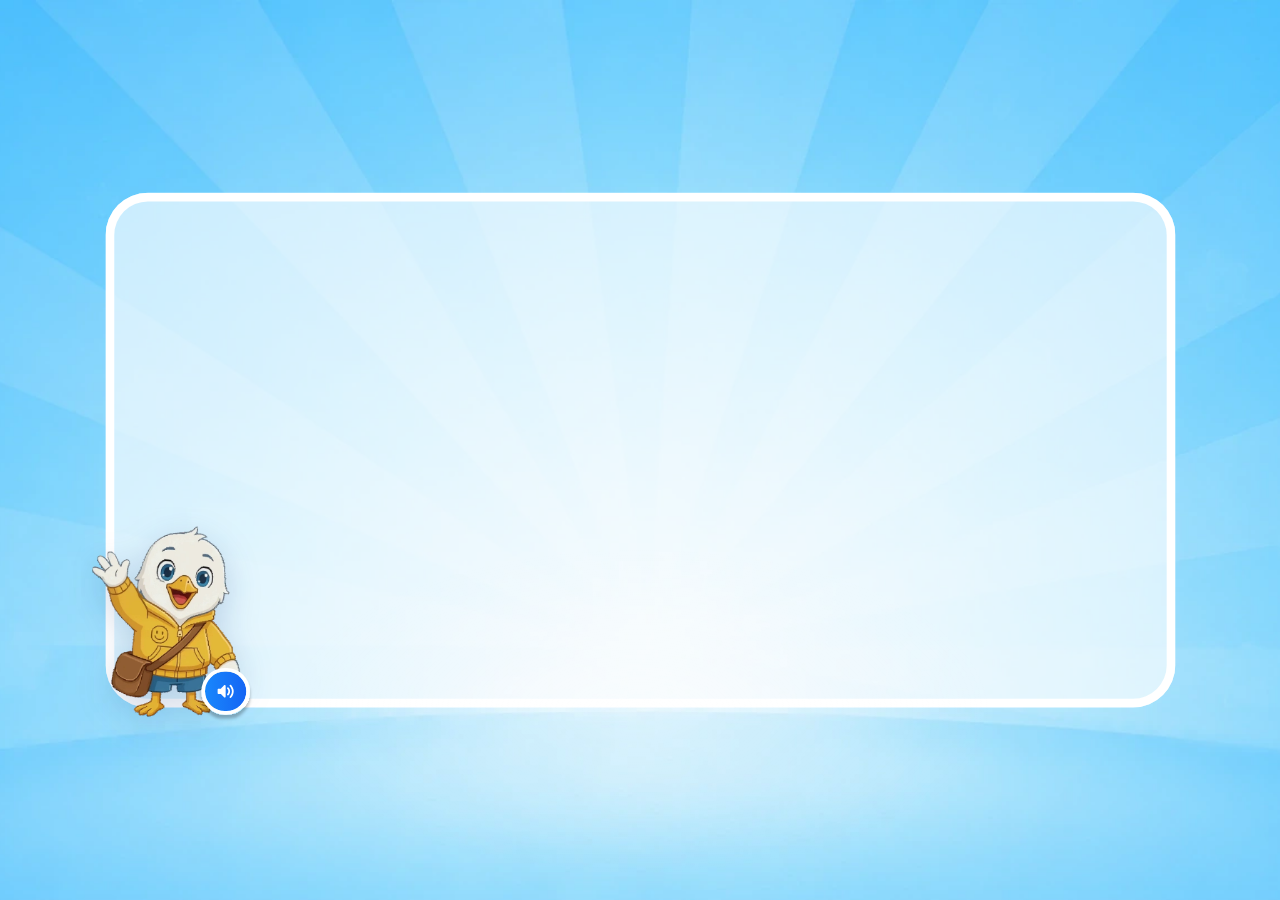
==== HI02H11_L02_S05_DEV_HANDOFF/3_BUILD/HI02H11_L02_S05.html @ 15a9b802 "HI02H11_L02_S05 (अं / अः) - mātrāon kī rail: fresh history, no secrets Lesson build (3_BUILD), engin" ====
<!doctype html>
<html lang="hi" translate="no" class="notranslate">
<head>
<meta charset="utf-8">
<!-- [r139] QA BUG_01: Chrome offered to translate the Hindi, and a translated page lost its Play button
     (Translate rewrites the text the engine drives). The lesson is never to be translated. -->
<meta name="google" content="notranslate">
<script>
/* [r139] QA BUG_02 - "when I switch tab or even minimise the browser it should pause, and when I get back to
   it, it should resume". Installed before anything else on the page, so it sees every sound source the
   lesson and the game create:
     - every AudioContext (the lesson's voice + sound effects, the game's music and sounds) is suspended
       while the page is hidden and resumed when it is back - a clip simply carries on from where it was;
     - every <audio> / <video> that is playing (the lesson's music, the game's valley video, any element
       sound) is paused and played again on return;
     - anything that tries to START while hidden (a resume(), a play()) is held and started on return.
   A sound the lesson stops on purpose while hidden is not brought back. */
(function(){
  var W0 = window, ACs = [], held = [], media = new Set(), ours = false;
  W0.__lessonPaused = false; W0.__pausedMs = 0; W0.__pauseT0 = 0;
  var AC0 = W0.AudioContext || W0.webkitAudioContext, res0 = null;
  if(AC0){
    var Wrap = function(o){ var c = (o === undefined) ? new AC0() : new AC0(o); ACs.push(c); return c; };
    Wrap.prototype = AC0.prototype;
    try{ W0.AudioContext = Wrap; }catch(e){}
    if(W0.webkitAudioContext){ try{ W0.webkitAudioContext = Wrap; }catch(e){} }
    res0 = AC0.prototype.resume;
    AC0.prototype.resume = function(){
      if(W0.__lessonPaused){ this.__wantRun = true; return Promise.resolve(); }
      return res0.apply(this, arguments);
    };
  }
  var play0 = HTMLMediaElement.prototype.play, pause0 = HTMLMediaElement.prototype.pause;
  HTMLMediaElement.prototype.play = function(){
    media.add(this);
    if(W0.__lessonPaused){ if(held.indexOf(this) < 0) held.push(this); return Promise.resolve(); }
    return play0.apply(this, arguments);
  };
  HTMLMediaElement.prototype.pause = function(){
    if(!ours){ var i = held.indexOf(this); if(i >= 0) held.splice(i, 1); }   /* stopped on purpose: stays stopped */
    return pause0.apply(this, arguments);
  };
  function pause(){
    if(W0.__lessonPaused) return;
    W0.__lessonPaused = true; W0.__pauseT0 = Date.now();
    ACs.forEach(function(c){ c.__wantRun = (c.state === "running"); if(c.__wantRun){ try{ c.suspend(); }catch(e){} } });
    held = []; ours = true;
    media.forEach(function(m){ if(!m.paused && !m.ended){ held.push(m); try{ pause0.call(m); }catch(e){} } });
    ours = false;
  }
  function resume(){
    if(!W0.__lessonPaused) return;
    W0.__lessonPaused = false; W0.__pausedMs += Date.now() - W0.__pauseT0;
    ACs.forEach(function(c){ if(c.__wantRun){ c.__wantRun = false; try{ var p = res0.call(c); if(p && p.catch) p.catch(function(){}); }catch(e){} } });
    var h = held; held = [];
    h.forEach(function(m){ try{ var p = play0.call(m); if(p && p.catch) p.catch(function(){}); }catch(e){} });
  }
  document.addEventListener("visibilitychange", function(){ if(document.hidden) pause(); else resume(); });
  W0.addEventListener("pagehide", pause);
  W0.addEventListener("pageshow", function(){ if(!document.hidden) resume(); });
})();
</script>
<meta name="viewport" content="width=device-width, initial-scale=1, maximum-scale=1, user-scalable=no"><!-- [24a N9] pinch-zoom lock: a child two-finger-zooms the game off-centre in any real browser without it -->
<title>SwiftPAL · MTKGA02_L02_S02 · क्रम में लगाओ</title>
<!-- OFFLINE BUILD — factory.py replaces the marker below with a <style>@font-face…</style>.
     Baloo 2 (Devanagari) is ALSO embedded in the inlined style.css below; by CSS order the
     inlined (correct) font wins. NOT 'Baloo Bhai 2' (Gujarati, no Devanagari glyphs). -->
<!--@@FONTS@@-->
<style>
/* UNIFIED ENGINE — Baloo 2 (Devanagari member of Ek Type's Baloo superfamily; SIL OFL 1.1),
   base64-embedded for a fully-offline single file. NB the kit's "Baloo Bhai 2" is the
   GUJARATI sibling with NO Devanagari glyphs — do not use it for Hindi. */
@font-face{font-family:'Baloo 2';font-style:normal;font-weight:700;font-display:swap;src:url([data-uri]) format('woff2');}
@font-face{font-family:'Baloo 2';font-style:normal;font-weight:800;font-display:swap;src:url([data-uri]) format('woff2');}

:root{ --mascot-left:16.5px; --mascot-top:18px; --mascot-size:132px;
  --bg:#F2F7FA;   /* THE ONE page/stage background — off-white (whisper-warm so white cards stay visible). Change it HERE and it changes everywhere; no theme may override the stage background. Pure white = #FFFFFF. */
  --navy:#0B3D8C; --navy-dk:#072A6A;
  --band-bg:#CBE8FF; --band-edge:#FFFFFF;                  /* r4/F6 DS: pill is #CBE8FF with a WHITE border */
  --cream:#FFF6D8; --cream-edge:#F0E5C8;
  --pic-bg:#F4F8FE; --pic-border:#7DA8DA; --card-border:#DADADA;
  /* FLN Assets Kit design tokens */
  --selected:#386AF6; --selected-bg:#E6F0FF;
  --correct:#00B132; --correct-bg:#CCF8D8;
  --wrong:#F93544; --wrong-bg:#FFEBEC;
  --drag-bg:#D9ECFF; --drag-border:#8BBFFF;
  --font-hi:"Baloo 2","Noto Sans Devanagari",system-ui,sans-serif;
  --band-top:46px; --band-left:76.5px; --band-w:1214.59px; --band-h:84px;   /* r4/F6 DS header spec */
  --band-pad-l:131px;   /* [r35] back to the right by 4% of the pill (48.6px), 82 -> 131. 82 was the clamp that just cleared the mascot's disc (ends x=149) by 12px - "too close to the circle". The text now starts at x=210, 61px clear of her. */ --band-pad-r:150px; --band-radius:999px; --band-border:3px;
  --band-font:30px;
  --sw-hdr-left:16.5px; --sw-hdr-top:12px; --sw-hdr-w:132px;   /* r4/F6 DS: 132px circular avatar on the pill's left end */
  --chip-size:66px;   /* [30j] 70px -> 66px, "a little slim" (Yasir). 66px is the value his own
                        Strilling/Pulling AND Ekvachan reference builds both ship. */ --chip-left:100px; --chip-top:84px;        /* r4/F6 DS: 70px chip at the avatar's bottom-right SHOULDER (pill right stays clean) */
  --hint-top:55px; --hint-right:50px; --hint-size:66px;   /* hint sits just left of the volume chip */
}
*{box-sizing:border-box;margin:0;padding:0;-webkit-tap-highlight-color:transparent;}
/* r4/F8 chrome guards: no rubber-band overscroll, no native image-drag ghost (drag mechanics use pointer events) */
html,body{height:100%;background:var(--bg);font-family:var(--font-hi);color:var(--navy);user-select:none;-webkit-user-select:none;-moz-user-select:none;touch-action:manipulation;overflow:hidden;overscroll-behavior:none;}
body{position:fixed;inset:0;display:flex;align-items:center;justify-content:center;padding:0;}
img,svg{-webkit-user-drag:none;user-drag:none;outline:0;border:0;background:transparent;}
/* in-lesson: off-white letterbox matches the off-white stage; start screen: blue to match the starburst */
body.is-start{background:#47BCFD;}   /* [20a landing] new-blue ground */
.stage-wrap{width:calc(1333px*var(--scale,1));height:calc(750px*var(--scale,1));position:relative;}
.stage{width:1333px;height:750px;position:absolute;top:0;left:0;transform-origin:top left;transform:scale(var(--scale,1));background:var(--bg);overflow:hidden;display:flex;flex-direction:column;}
.stage-inner{flex:1;min-height:0;display:flex;flex-direction:column;transition:filter .25s ease;}
.stage.blurred .stage-inner{filter:blur(5px);}

/* ===== HEADER (constant chrome) ===== */
.header-row{position:relative;flex-shrink:0;height:150px;}   /* r4/F6 DS header band */
.prompt-band{position:absolute;top:var(--band-top);left:var(--band-left);width:var(--band-w);height:var(--band-h);background:var(--band-bg);border:var(--band-border) solid var(--band-edge);border-radius:var(--band-radius);display:flex;align-items:center;justify-content:flex-start;padding:0 var(--band-pad-r) 0 var(--band-pad-l);z-index:1;box-shadow:0 3px 0 rgba(11,61,140,.05);}
.prompt-band .prompt-text{font-weight:800;font-size:var(--band-font);color:var(--navy);letter-spacing:.2px;line-height:1.15;text-align:left;}
/* volume/audio chip — RIGHT side of the header (the dynamic Swiftie now owns the left) */
.audio-chip{position:absolute;top:var(--chip-top);left:var(--chip-left);width:var(--chip-size);height:var(--chip-size);z-index:41;cursor:pointer;filter:drop-shadow(0 3px 6px rgba(0,0,0,.22));transition:transform .12s;border-radius:50%;background:transparent;border:none;display:flex;align-items:center;justify-content:center;padding:0;}
.audio-chip img{width:100%;height:100%;object-fit:contain;}
.audio-chip:hover{transform:scale(1.06);}
.audio-chip:active{transform:scale(.95);}
/* [30j] THE AUDIO CHIP DOES NOT MOVE WHILE A CLIP PLAYS — Yasir 2026-07-30: "the volume button hovers
   when VO is being played, it should be just at one place and not hovering not moving."
   It was `animation:audioPulse 1s ease-in-out infinite`, a 12% scale throb for the whole duration of
   every clip — on the landing that is most of the screen time, so the button never settled.
   His own newer reference build (Ekvachan, HI01H08_L01_S01) already ships with NO
   `.audio-chip.playing` rule at all, so this matches where the design had already moved; the older
   Strilling/Pulling build still had the throb.
   The keyframes are KEPT (unused) rather than deleted: `.tut-audio` referenced them too, and a dangling
   `animation:` naming a removed keyframe fails silently — leaving the definition means the next person
   who wants a pulse somewhere has it, and removing the USE is what he asked for.
   The wave arcs inside the icon (.wv1/.wv2, further down) still animate: they signal playback without
   moving the button, which is the distinction he drew. Say so if he wants those still too. */
@keyframes audioPulse{0%,100%{transform:scale(1);}50%{transform:scale(1.12);}}
.hint-btn{position:absolute;top:var(--hint-top);right:var(--hint-right);width:var(--hint-size);height:var(--hint-size);background:linear-gradient(90deg,#1987FC,#1565F4);border:4px solid #FFFFFF;border-radius:50%;box-shadow:0 4px 4px rgba(0,0,0,.25);cursor:pointer;z-index:5;visibility:hidden;opacity:0;display:flex;align-items:center;justify-content:center;padding:0;transition:transform .15s,opacity .25s;}
.hint-btn svg{width:auto;height:58%;overflow:visible;display:block;}
.hint-btn.show{visibility:visible;opacity:1;animation:hintPop .35s cubic-bezier(.34,1.5,.6,1);}
@keyframes hintPop{from{transform:scale(.4);opacity:0;}to{transform:scale(1);opacity:1;}}
.hint-btn:active{transform:scale(.96);}
.hint-btn:disabled{opacity:.4;cursor:not-allowed;}

/* ===== SLIDE STAGE (changes per slide) =====
   Activity area keeps a 150px gap on left & right (matches Q-format reference)
   so content sits centred with breathing room, never edge-to-edge. */
.slide-stage{flex:1;min-height:0;overflow:hidden;position:relative;padding:6px 150px 100px;display:flex;align-items:stretch;justify-content:center;}
.slide-host{flex:1;min-height:0;display:flex;flex-direction:column;gap:18px;}

/* === INTRO slide === */
/* INTRO parade eases out of the 150px activity gap so the letter tiles can be larger */
.intro-stage{flex:1;display:flex;flex-direction:column;align-items:center;justify-content:center;gap:24px;margin:0 -100px;}
.intro-letters{display:flex;gap:24px;}
.intro-letter{width:184px;height:184px;border-radius:24px;background:#fff;border:2px solid #EEF3FA;display:flex;align-items:center;justify-content:center;font-size:104px;line-height:1;font-weight:800;color:var(--navy);cursor:pointer;overflow:hidden;transition:transform .15s,box-shadow .15s,border-color .15s,background .15s;box-shadow:0 10px 26px rgba(11,61,140,.14),0 2px 6px rgba(11,61,140,.06);}
.intro-letter:hover{transform:translateY(-4px);box-shadow:0 9px 18px rgba(11,61,140,.18);}
/* tapped (heard) → turns green */
.intro-letter.played{background:var(--correct-bg);border-color:var(--correct);color:#0a7a2e;}

/* === MEET_LETTER slide === */
.meet-stage{flex:1;display:flex;align-items:center;justify-content:center;gap:80px;}
.meet-letter-box{min-width:300px;max-width:420px;height:340px;padding:0 24px;border-radius:28px;background:var(--cream);border:4px solid #F0D98A;display:flex;flex-direction:column;align-items:center;justify-content:center;gap:10px;box-shadow:0 10px 22px rgba(11,61,140,.12);cursor:pointer;}
.meet-letter-box .glyph{font-size:200px;font-weight:800;color:var(--navy);line-height:1.05;white-space:nowrap;max-width:100%;}   /* 16L: font-size set inline by cluster count (fit); whole WORDS shown here */
/* 16L: matra HINT — its own labelled block below the meet row (coloured isolated ◌matra) */
.meet-col{flex:1;display:flex;flex-direction:column;align-items:center;justify-content:center;gap:14px;padding-bottom:24px;}
.matra-hint{font-family:var(--font-hi);font-weight:800;font-size:28px;color:var(--navy-dk);display:flex;align-items:center;gap:12px;background:#FFF6F4;border:2px solid #F3B4A8;border-radius:18px;padding:6px 22px;}
.matra-hint .matra-hl{font-size:46px;font-weight:800;color:#E5533C;line-height:1;}
/* IN-WORD matra colouring (right-spacing matras like ा): full word in navy + a red copy of the
   same word clipped to just the matra column(s). Both layers = identical string/coords → the red
   lands exactly on the matra strokes, no dotted circle, no duplicate आ. */
.meet-letter-box .matra-word{display:block;max-width:100%;max-height:320px;height:auto;color:var(--navy);}
.matra-word .mw-base{fill:currentColor;}
.matra-word .mw-red text{fill:var(--matra-red,#E5533C);}
.matra-word.mw-pulse .mw-red{animation:mwPulse .62s ease-in-out 3;}
@keyframes mwPulse{0%,100%{opacity:1}50%{opacity:.12}}
.meet-letter-box .glyph-img{width:200px;height:200px;object-fit:contain;}
.meet-letter-box .label{font-size:30px;font-weight:700;color:var(--navy-dk);}
.meet-arrow{font-size:64px;color:#8BBFFF;opacity:.9;}
.meet-pic-box{width:320px;height:340px;border-radius:28px;background:#F4F8FE;border:4px solid #8BBFFF;display:flex;flex-direction:column;align-items:center;justify-content:center;gap:10px;box-shadow:0 10px 22px rgba(11,61,140,.14);}
.meet-pic-box .pic-img{width:220px;height:220px;object-fit:contain;}
.meet-pic-box .pic-img.fallback{display:none;}
.meet-pic-box .pic-emoji{font-size:160px;line-height:1;}
.meet-pic-box .pic-label{font-size:36px;font-weight:800;color:var(--navy);}
.meet-pair{display:flex;gap:80px;align-items:center;justify-content:center;}
.meet-pair-item{display:flex;align-items:center;gap:32px;}

/* === TAP / OPTIONS === */
.q-row{display:flex;flex-direction:column;align-items:center;gap:24px;flex:1;min-height:0;}
.q-stimulus{display:flex;align-items:center;justify-content:center;gap:24px;flex-shrink:0;min-height:200px;}
.stimulus-letter{width:200px;height:200px;border-radius:24px;background:var(--cream);border:4px solid var(--cream-edge);display:flex;align-items:center;justify-content:center;font-size:140px;font-weight:800;color:var(--navy);box-shadow:0 6px 0 var(--cream-edge);}
.stimulus-letter img{width:140px;height:140px;object-fit:contain;}
.stimulus-pic{width:240px;height:200px;border-radius:24px;background:var(--pic-bg);border:4px solid var(--pic-border);display:flex;flex-direction:column;align-items:center;justify-content:center;gap:4px;}
/* [local 2026-08-10] QA: "make the images of दादा/पापा/आम etc a little bigger" was actually about
   THIS element, not .opt-cell — दादा (I1), आम (I2), and पापा (M1) are all shown here, as the single
   STIMULUS picture, not as multiple-choice options. Was 140px. Checked headroom first: the
   .stimulus-pic box is 240x200px, and for this mechanic its .lbl sits empty (0px, confirmed via
   computed style on I1/I2/M1) — so the image has nearly the full box to itself. 180px + the 4px
   flex-gap leaves 16px of vertical margin (the tighter dimension) and 60px horizontal — verified
   safe on all three slides before and after, not eyeballed. */
.stimulus-pic .img{width:180px;height:180px;object-fit:contain;}
.stimulus-pic .img.fallback{display:none;}
.stimulus-pic .emoji{font-size:110px;line-height:1;}
.stimulus-pic .lbl{font-size:24px;font-weight:700;color:var(--navy);}

/* cards are compact + centred (not stretched to full height/width) */
.opt-grid{display:grid;gap:20px;flex:1;min-height:0;width:100%;max-width:1100px;align-items:center;align-content:center;justify-content:center;}
.opt-grid.cols-2{grid-template-columns:repeat(2,minmax(0,300px));}
.opt-grid.cols-3{grid-template-columns:repeat(3,minmax(0,260px));}
.opt-grid.cols-4{grid-template-columns:repeat(4,minmax(0,230px));}
/* every option box is a white tile with a SOFT (blurred) shadow-border, no hard outline — Figma look */
.opt-cell{background:#fff;border:2px solid #EEF3FA;border-radius:28px;display:flex;flex-direction:column;align-items:center;justify-content:center;gap:6px;cursor:pointer;transition:transform .15s,border-color .15s,background .15s,box-shadow .15s;padding:12px;min-height:210px;box-shadow:0 12px 28px rgba(11,61,140,.14),0 2px 6px rgba(11,61,140,.06);}
.opt-cell:hover{transform:translateY(-3px);border-color:var(--selected);box-shadow:0 8px 20px rgba(56,106,246,.18);}
.opt-cell.selected{background:var(--selected-bg);border-color:var(--selected);box-shadow:0 0 0 4px rgba(56,106,246,.20),0 5px 10px rgba(0,0,0,.10);}
.opt-cell.correct{border-color:var(--correct);background:var(--correct-bg);box-shadow:0 5px 10px rgba(0,177,50,.15);}
.opt-cell.wrong{border-color:var(--wrong);background:var(--wrong-bg);box-shadow:0 5px 10px rgba(249,53,68,.15);}
.opt-cell .big-glyph{font-size:96px;font-weight:800;color:var(--navy);line-height:1;}
.opt-cell .pic-img{width:134px;height:134px;object-fit:contain;}
.opt-cell .pic-img.fallback{display:none;}
.opt-cell .pic-emoji{font-size:104px;line-height:1;}
.opt-cell .lbl{font-size:22px;font-weight:700;color:var(--navy);margin-top:4px;}

/* === DRAG / DROP === */
/* drag stage eases out of the 150px gap + single rows so 6 items fit, never clip.
   No width:100% — let it stretch as a flex item so the -90px margins expand it
   symmetrically (with width:100% the negative margins only shift it left). */
.dd-stage{display:flex;flex-direction:column;gap:26px;flex:1;min-height:0;justify-content:center;margin:0 -90px;}
.dd-row{display:flex;gap:22px;justify-content:center;flex-wrap:nowrap;}
.dd-tile{width:104px;height:104px;border-radius:16px;background:var(--cream);border:4px solid var(--cream-edge);display:flex;align-items:center;justify-content:center;font-size:64px;font-weight:800;color:var(--navy);cursor:grab;touch-action:none;box-shadow:0 5px 0 var(--cream-edge);user-select:none;position:relative;z-index:2;}
.dd-tile.dragging{background:transparent;border-color:transparent;cursor:grabbing;z-index:50;transform:scale(1.08);box-shadow:0 12px 24px rgba(56,106,246,.30);transition:none;}
.dd-tile.snapped{cursor:default;}
/* Kit drag/drop zone design: dashed border, colored fill */
.dd-zone{width:150px;height:150px;border-radius:17px;background:var(--drag-bg);border:2px dashed var(--drag-border);display:flex;flex-direction:column;align-items:center;justify-content:center;gap:4px;position:relative;}
.dd-zone.hover{background:#E6F0FF;border-color:var(--selected);border-width:3px;box-shadow:0 0 0 8px rgba(56,106,246,.12),0 0 16px rgba(56,106,246,.25);}
.dd-zone.filled{border-width:3px;}
.dd-zone.filled.correct{background:var(--correct-bg);border-color:var(--correct);border-style:dashed;}
.dd-zone.filled.wrong{background:var(--wrong-bg);border-color:var(--wrong);border-style:dashed;}
.dd-zone .zone-img{width:90px;height:90px;object-fit:contain;}
.dd-zone .zone-img.fallback{display:none;}
.dd-zone .zone-emoji{font-size:74px;line-height:1;}
.dd-zone .zone-lbl{font-size:18px;font-weight:700;color:var(--navy);}
/* dropped letter = small green corner badge — clear of the picture & neighbours */
.dd-tile.snapped{position:absolute;width:62px;height:62px;font-size:40px;top:-16px;right:-16px;left:auto;transform:none;border-radius:14px;background:#FFF6D8;border:3px solid var(--correct);box-shadow:0 4px 10px rgba(0,0,0,.18);z-index:5;}
/* [local 2026-08-05] THE PLACED WORD WAS TRUNCATING THE PICTURE — Yasir, with a reference shot of
   the wanted look (word chip in the image box's TOP-RIGHT corner, as the letter badge already does).
   The caption chip below sat bottom-centre INSIDE the 150px zone, directly over the 90x90 artwork:
   measured on real drops, माला covered 38.9% of the picture on P1 and नाक 31.2% on P3, and it also
   overhung the zone's right edge by 18.5px anyway — so "CONTAINED in the picture zone", the reason
   this rule existed, was not actually true.
   The corner badge this replaced it with is NOT new CSS: .dd-tile.snapped above is already
   top/right:-16px, and it is the look in his reference. The one real objection to using it for words
   was 31j's — a whole word clipped into a FIXED 62px badge (माला needs 90px). That objection dies
   with auto-width, which this rule already carried for the caption; only the anchor changes.
   Kept deliberately: width:auto + max-width so a long word shrinks via centerInkGlyph instead of
   spilling, and the .md-word scope so single-letter tiles in other games are untouched.
   Applies to both MATCH_DRAG_N slides in this game — P1 (घास/माला) and P3 (दादा/पापा/नाक/कान). */
.dd-tile.snapped.md-word{top:-14px;bottom:auto;right:-14px;left:auto;transform:none;width:auto;min-width:56px;max-width:calc(100% - 8px);height:auto;min-height:42px;padding:2px 12px;font-size:30px;border-radius:13px;}
.dd-tile.snapped.md-word .ink-glyph{font-size:30px;}

/* sequence slots */
.seq-slots{display:flex;gap:20px;justify-content:center;flex-wrap:nowrap;}
/* [31n] 104 -> 150 so a FILLED slot keeps its size. SEQUENCE_DRAG's settle() does
   `zone.classList.remove("dd-zone")` to stop the filled slot accepting further drops, and .dd-zone
   was the only rule giving it 150px — so the moment a child placed a letter correctly, that box
   shrank to 104 while its empty neighbours stayed 150 (measured 79 vs 114 on screen at the 0.757
   fit-scale). Yasir: "the answer box when answer placed becomes small — that is simply not
   supposed to happen." Sizing now lives on .seq-slot itself and no longer depends on a class the
   mechanic deliberately removes. The seq-words override below still wins for word tiles. */
.seq-slot{width:150px;height:150px;border-radius:16px;background:var(--pic-bg);border:4px dashed var(--pic-border);display:flex;align-items:center;justify-content:center;font-size:52px;font-weight:800;color:#9FB6DA;position:relative;}
.seq-slot.filled{border-style:solid;background:var(--cream);border-color:var(--cream-edge);color:var(--navy);}
.seq-slot.correct{background:var(--correct-bg);border-color:var(--correct);}
.seq-slot.wrong{background:var(--wrong-bg);border-color:var(--wrong);}
.seq-slot .ordinal{position:absolute;top:-12px;left:-12px;width:38px;height:38px;border-radius:50%;background:var(--navy);color:#fff;font-size:20px;display:flex;align-items:center;justify-content:center;font-weight:800;border:3px solid #fff;}

/* ===== GENDER skill (पुल्लिंग / स्त्रीलिंग) =====
   Two NEUTRAL, non-gendered category colours (teal + purple) — deliberately NOT
   blue/pink, to avoid boy/girl colour stereotyping. They only distinguish the two
   categories for sorting; the noun pictures carry no colour cue. */
.gender-cats{flex:1;display:flex;align-items:center;justify-content:center;gap:70px;margin:0 -60px;}
.gender-cat{width:360px;min-height:430px;border-radius:28px;display:flex;flex-direction:column;align-items:center;justify-content:flex-start;gap:14px;padding:26px 20px;cursor:pointer;transition:transform .15s,box-shadow .15s;box-shadow:0 10px 22px rgba(11,61,140,.12);}
.gender-cat.masc{background:#E4F6F4;border:5px solid #2BA79B;}
.gender-cat.fem{background:#EFE9FB;border:5px solid #9277DB;}
.gender-cat:hover{transform:translateY(-4px);}
.gender-cat .cat-title{font-size:42px;font-weight:800;color:#12796E;}
.gender-cat.fem .cat-title{color:#5B3FB0;}
.gender-cat .cat-pic{width:196px;height:196px;object-fit:contain;}
.gender-cat .cat-pic.fallback{display:none;}
.gender-cat .cat-emoji{font-size:150px;line-height:1;}
.gender-cat .cat-word{font-size:34px;font-weight:800;color:var(--navy);}
.gender-cat.played{box-shadow:0 0 0 5px rgba(0,177,50,.25),0 10px 22px rgba(11,61,140,.14);}

/* MEET gender: picture box → gender badge */
.meet-gender{flex:1;display:flex;align-items:center;justify-content:center;gap:64px;}
.gender-badge{padding:18px 46px;border-radius:14px;font-size:46px;font-weight:800;background:#E4F6F4;border:4px solid #2BA79B;color:#12796E;box-shadow:0 6px 0 rgba(18,121,110,.15);}
.gender-badge.fem{background:#EFE9FB;border-color:#9277DB;color:#5B3FB0;box-shadow:0 6px 0 rgba(91,63,176,.15);}

/* gender OPTION label cell (used inside .opt-cell) */
.opt-cell .gender-label{font-size:44px;font-weight:800;color:#12796E;line-height:1.15;}
.opt-cell .gender-label.fem{color:#5B3FB0;}

/* gender-label STIMULUS (pick-the-picture-by-gender) */
.stimulus-gender{padding:20px 52px;border-radius:14px;font-size:52px;font-weight:800;background:#E4F6F4;border:4px solid #2BA79B;color:#12796E;box-shadow:0 6px 0 rgba(18,121,110,.15);}
.stimulus-gender.fem{background:#EFE9FB;border-color:#9277DB;color:#5B3FB0;box-shadow:0 6px 0 rgba(91,63,176,.15);}

/* SORT into two gender bins */
.sort-stage{flex:1;display:flex;flex-direction:column;gap:22px;justify-content:center;margin:0 -80px;}
.sort-bins{display:flex;gap:44px;justify-content:center;}
.sort-bin{width:330px;min-height:210px;border-radius:22px;border:3px dashed #2BA79B;background:#fff;display:flex;flex-direction:column;align-items:center;gap:8px;padding:12px;}
.sort-bin.fem{border-color:#9277DB;}
.sort-bin .bin-title{font-size:30px;font-weight:800;color:#12796E;}
.sort-bin.fem .bin-title{color:#5B3FB0;}
.sort-bin.hover{box-shadow:0 0 0 7px rgba(56,106,246,.15);}
.sort-bin .bin-items{display:flex;flex-wrap:wrap;gap:8px;justify-content:center;align-content:flex-start;}
.sort-tray{display:flex;gap:18px;justify-content:center;flex-wrap:nowrap;}
/* [24a A5] tray ghost-slot: a placed sort card leaves a faint same-size dashed placeholder at its
   exact tray origin (holds the flex slot so remaining cards don't shift; vachan/gender parity) */
.sort-ghost{flex:0 0 auto;border-radius:16px;background:rgba(74,120,230,.06);border:2px dashed #C3D2EC;box-sizing:border-box;}
.sort-item{width:116px;height:116px;border-radius:16px;background:#fff;border:3px solid #8BBFFF;display:flex;flex-direction:column;align-items:center;justify-content:center;gap:2px;cursor:grab;touch-action:none;box-shadow:0 5px 0 rgba(11,61,140,.12);position:relative;z-index:2;}
.sort-item.dragging{background:transparent;border-color:transparent;box-shadow:none;cursor:grabbing;z-index:50;box-shadow:0 12px 24px rgba(56,106,246,.30);transition:none;}
.sort-item img{width:72px;height:72px;object-fit:contain;} .sort-item img.fallback{display:none;}
.sort-item .emoji{font-size:58px;line-height:1;} .sort-item .lbl{font-size:16px;font-weight:700;color:var(--navy);}
.sort-item.snapped{box-shadow:none;cursor:default;}
 .sort-item.snapped .emoji{font-size:44px;} .sort-item.snapped .lbl{font-size:13px;}
.sort-item.snapped .shape-svg{width:52px;height:52px;}

/* SHAPES (maths) — geometry rendered as SVG; mirrors the letter/picture chrome */
.intro-shapes{display:flex;gap:28px;flex-wrap:wrap;justify-content:center;max-width:960px;}
/* container outline kept FAINT/light so the child focuses on the geometric shape
   inside — a strong square-ish box border was being mistaken for a shape itself */
.intro-shape{width:184px;height:184px;border-radius:24px;background:#FBFDFF;border:2px solid #E7EEF8;display:flex;flex-direction:column;align-items:center;justify-content:center;gap:2px;cursor:pointer;overflow:hidden;transition:transform .15s,box-shadow .15s,border-color .15s,background .15s;box-shadow:0 4px 10px rgba(11,61,140,.06);}
.intro-shape:hover{transform:translateY(-4px);box-shadow:0 8px 16px rgba(11,61,140,.12);}
.intro-shape.played{background:#F0FBF4;border-color:#BEE9CC;}
/* shape name revealed on tap — sits on TOP of the shape (hear it + see it).
   Height is always reserved so the shape doesn't jump when the name appears. */
.intro-shape .shape-name{height:32px;line-height:32px;text-align:center;font-family:var(--font-hi);font-size:27px;font-weight:800;color:var(--navy-dk);opacity:0;transform:translateY(-5px);transition:opacity .2s ease,transform .2s ease;pointer-events:none;}
.intro-shape.played .shape-name{opacity:1;transform:none;}
.meet-shape-box{width:300px;height:340px;border-radius:28px;background:var(--cream);border:4px solid #F0D98A;display:flex;flex-direction:column;align-items:center;justify-content:center;gap:12px;box-shadow:0 10px 22px rgba(11,61,140,.12);}
.meet-shape-box .label{font-size:34px;font-weight:800;color:var(--navy-dk);}
/* same faint/light box as the intro (slide-1) tiles, so the shape stays the focus */
.stimulus-shape{width:220px;height:220px;border-radius:24px;background:#FBFDFF;border:2px solid #E7EEF8;display:flex;align-items:center;justify-content:center;box-shadow:0 4px 10px rgba(11,61,140,.06);}
.opt-cell .shape-svg{filter:drop-shadow(0 3px 4px rgba(0,0,0,.10));}
.sort-bin .bin-head{margin-top:-2px;}
.sort-bins.many{gap:20px;} .sort-bins.many .sort-bin{width:250px;min-height:186px;}

/* SHAPE SORT — clean, roomy bins (scoped so the Hindi gender-sort is untouched):
   faint reference shape + label INSIDE a header, a generous drop area, small snapped
   tiles that sit neatly in the box, and a clear gap down to the source tray. */
.shape-sort{gap:34px;}
.shape-sort .sort-bins{gap:26px;align-items:stretch;}
.shape-sort .sort-bins .sort-bin{width:300px;min-height:236px;background:#fff;border:2px dashed #C3D4EC;border-radius:22px;display:flex;flex-direction:column;align-items:stretch;gap:10px;padding:14px 14px 16px;}
.shape-sort .sort-bins.many .sort-bin{width:250px;}
.shape-sort .sort-bin.hover{box-shadow:0 0 0 6px rgba(56,106,246,.15);border-color:#8BBFFF;}
.shape-sort .bin-head-row{display:flex;align-items:center;justify-content:center;gap:10px;}
.shape-sort .bin-ref{display:flex;opacity:.6;}
.shape-sort .bin-title{font-size:26px;font-weight:800;color:var(--navy-dk);}
.shape-sort .bin-items{flex:1;display:flex;flex-wrap:wrap;gap:10px;align-content:flex-start;justify-content:center;min-height:120px;border-radius:14px;background:transparent;overflow:hidden;}   /* [20a] flex-start (was center): centering overflowed placed items UP into the header (Yasir overlap) */
.shape-sort .sort-item{width:104px;height:104px;border:2px solid #CFE0F6;box-shadow:0 4px 0 rgba(11,61,140,.10);}
.shape-sort .sort-item .shape-svg{width:64px;height:64px;}
.shape-sort .sort-item.snapped{width:76px;height:76px;box-shadow:none;cursor:default;}   /* [20a] smaller once sorted so 2-3 fit one row inside the bin (no overflow into header) */
.shape-sort .sort-item.snapped .shape-svg{width:44px;height:44px;}
.shape-sort .sort-tray{gap:22px;margin-top:6px;}

/* COUNTING (maths) — tap-to-count OTO, cardinality, meet-number, make-set */
.count-stage{flex:1;display:flex;align-items:center;justify-content:center;width:100%;}
.count-row{display:flex;flex-wrap:wrap;gap:32px;justify-content:center;align-items:center;max-width:1220px;}
.count-item{position:relative;width:190px;height:190px;border-radius:26px;background:#FBFDFF;border:2px solid #E7EEF8;display:flex;align-items:center;justify-content:center;cursor:pointer;transition:transform .15s,box-shadow .15s,border-color .15s,background .15s;box-shadow:0 5px 12px rgba(11,61,140,.07);}
.count-item:hover{transform:translateY(-3px);box-shadow:0 9px 18px rgba(11,61,140,.13);}
.count-item.counted{background:#F0FBF4;border-color:#BEE9CC;}
.count-item .cobj-emoji{font-size:122px;line-height:1;} .count-item .cobj-img{width:146px;height:146px;object-fit:contain;} .count-item .cobj-img.fallback{display:none;}
.count-item .count-badge{position:absolute;top:-16px;right:-16px;min-width:54px;height:54px;padding:0 8px;border-radius:999px;background:var(--correct);color:#fff;font-family:var(--font-hi);font-size:34px;font-weight:800;display:flex;align-items:center;justify-content:center;box-shadow:0 3px 8px rgba(0,120,45,.35);opacity:0;transform:scale(.4);transition:opacity .18s,transform .18s;}
.count-item.counted .count-badge{opacity:1;transform:scale(1);}

/* cardinality set (stimulus) — larger, roomier */
/* objects always in a SINGLE row (no wrap → no lopsided 3+1 layouts). Extra top
   padding leaves room for the count-demo number badges to sit INSIDE the box. */
/* the count stimulus is a FLAT illustration panel (no shadow/raised-card look) so it never reads as a
   tappable answer button — only the gold-bordered option cards below are tappable */
.count-set{display:flex;flex-wrap:nowrap;gap:18px;justify-content:center;align-items:center;max-width:none;padding:44px 32px 24px;border-radius:26px;background:rgba(255,255,255,.5);border:none;box-shadow:none;}
.count-set .cobj-emoji{font-size:84px;line-height:1;} .count-set .cobj-img{width:96px;height:96px;object-fit:contain;} .count-set .cobj-img.fallback{display:none;}
.count-set.meet-set{max-width:none;padding:26px 32px;}   /* no callouts here → symmetric */
/* ---- COMPARE_SETS (one-to-one matching → ज़्यादा / कम / बराबर) ---- */
.compare-stage{position:relative;display:flex;flex-direction:column;gap:18px;padding:16px 32px 12px;
  border-radius:24px;background:#FBFDFF;border:2px solid #E7EEF8;box-shadow:0 5px 12px rgba(11,61,140,.07);
  margin:0 auto;width:max-content;max-width:100%;flex:0 0 auto;}
.cmp-row{display:flex;flex-wrap:nowrap;gap:16px;align-items:center;z-index:2;}
.cmp-row .cobj{position:relative;width:70px;height:70px;display:inline-flex;align-items:center;justify-content:center;
  border-radius:15px;transition:transform .2s ease,filter .2s ease;}
.cmp-row.top .cobj{background:rgba(56,106,246,.06);}
.cmp-row.bot .cobj{background:rgba(0,177,50,.07);}
.cmp-row .cobj-emoji{font-size:52px;line-height:1;}
.cmp-row .cobj-img{width:58px;height:58px;object-fit:contain;} .cmp-row .cobj-img.fallback{display:none;}
.cmp-row .cobj.leftover{filter:drop-shadow(0 0 10px rgba(0,177,50,.9));transform:scale(1.14);}
/* TEACH-by-doing count: the not-yet-counted objects in the active row invite a tap; counted ones settle */
.cmp-row .cobj.tappable{cursor:pointer;}
.cmp-row .cobj.tappable:not(.counted){animation:cmpTapPulse 1.3s ease-in-out infinite;}
.cmp-row .cobj.counting{transform:scale(1.14);filter:drop-shadow(0 0 12px rgba(56,106,246,.75));}
.cmp-row .cobj.counted{background:rgba(56,106,246,.16);}
@keyframes cmpTapPulse{0%,100%{transform:scale(1);}50%{transform:scale(1.07);}}
.cmp-lines{position:absolute;left:0;top:0;width:100%;height:100%;pointer-events:none;z-index:1;overflow:visible;}
.cmp-line{stroke:#94A9D4;stroke-width:5;stroke-linecap:round;stroke-dasharray:3 12;opacity:0;transition:opacity .3s ease;}
.cmp-line.show{opacity:1;}
.cmp-match-btn{align-self:center;font-family:var(--font-hi);font-size:20px;font-weight:800;color:#0B3D8C;
  background:#EAF1FF;border:3px solid #8BBFFF;border-radius:14px;padding:5px 22px;cursor:pointer;transition:transform .12s;}
.cmp-match-btn:hover{transform:translateY(-2px);} .cmp-match-btn:disabled{opacity:.45;cursor:default;transform:none;}
/* compare answer chips: shorter than the default 210px cells so the stimulus + chips fit one screen */
.opt-cell:has(.cmp-chip-lbl){min-height:150px;}
.opt-cell:has(.cmp-chip-lbl) .pic-img{width:96px;height:96px;}
.opt-cell:has(.cmp-chip-lbl) .cmp-chip-emoji{font-size:66px;}
.opt-cell .cmp-chip-emoji{font-size:92px;line-height:1;}
.opt-cell .cmp-chip-lbl{font-size:24px;font-weight:800;color:var(--navy);margin-top:2px;}
/* MEET_COMPARE — teaching verdict badge (ज़्यादा / कम / बराबर) */
.meet-compare{display:flex;flex-direction:column;align-items:center;gap:26px;flex:1;justify-content:center;}
.cmp-verdict{font-family:var(--font-hi);font-size:46px;font-weight:800;padding:8px 44px;border-radius:999px;opacity:0;transform:scale(.6);transition:opacity .4s ease,transform .4s cubic-bezier(.34,1.5,.5,1);}
.cmp-verdict.show{opacity:1;transform:scale(1);}
.cmp-verdict.more{color:#00842a;background:#E4F7E8;} .cmp-verdict.less{color:#C23B2E;background:#FCE7E4;} .cmp-verdict.same{color:#0B3D8C;background:#E6EEFF;}
/* MAKE_EQUAL — see-saw balance (produce equality) */
.balance-stage{display:flex;flex-direction:column;align-items:center;gap:10px;flex:1;justify-content:center;width:100%;}
.balance{position:relative;width:min(640px,94%);height:300px;margin:0 auto;}
.beam-wrap{position:absolute;left:50%;bottom:76px;width:520px;height:0;transform:translateX(-50%) rotate(0deg);transform-origin:50% 50%;transition:transform .45s cubic-bezier(.34,1.4,.5,1);}
.beam{position:absolute;left:0;bottom:-9px;width:100%;height:18px;background:linear-gradient(#A9CBFF,#8BBFFF);border:3px solid #0B3D8C;border-radius:11px;}
.pan{position:absolute;bottom:6px;width:196px;transform:translateX(-50%);}
.pan-left{left:13%;} .pan-right{left:87%;}
.pan-grid{min-height:96px;background:#fff;border:3px solid #A9CBFF;border-radius:16px;padding:10px;display:flex;flex-wrap:wrap;gap:7px;justify-content:center;align-items:center;box-shadow:0 5px 12px rgba(11,61,140,.1);transition:border-color .3s,box-shadow .3s;}
.balance.level .pan-grid{border-color:var(--correct);box-shadow:0 0 0 5px rgba(0,177,50,.20);}
.pan-grid .cobj{display:inline-flex;align-items:center;justify-content:center;}
.pan-grid .cobj.added{animation:meetBounce .5s ease;}
.pan-grid .cobj-emoji{font-size:44px;line-height:1;} .pan-grid .cobj-img{width:50px;height:50px;object-fit:contain;} .pan-grid .cobj-img.fallback{display:none;}
.pan-right .cobj{cursor:pointer;}
.fulcrum{position:absolute;left:50%;bottom:16px;transform:translateX(-50%);width:0;height:0;border-left:46px solid transparent;border-right:46px solid transparent;border-bottom:72px solid #F5A623;filter:drop-shadow(0 3px 3px rgba(0,0,0,.12));}
.balance-add{display:inline-flex;align-items:center;gap:10px;font-family:var(--font-hi);font-size:24px;font-weight:800;color:#0B3D8C;background:#EAF1FF;border:3px solid #8BBFFF;border-radius:18px;padding:10px 26px;cursor:pointer;transition:transform .12s;z-index:3;}
.balance-add:hover{transform:translateY(-2px);} .balance-add:disabled{opacity:.5;cursor:default;}
.balance-add .cobj-emoji{font-size:40px;line-height:1;} .balance-add .cobj-img{width:44px;height:44px;object-fit:contain;}

/* ============ VISUAL THEME — "Sunny Toybox" (opt-in via CARD.theme='toybox') ============
   Scoped under .stage.thm-toybox. It styles the CARDS / see-saw only (warm borders, depth, bigger
   targets) — it MUST NOT touch the stage background. The background is the single --bg token on EVERY
   screen, themed or not; a theme that re-tints the stage (gradient / decor wash) is the exact bug we
   kept chasing, so it is now pinned to --bg. */
.stage.thm-toybox{ background:var(--bg); }   /* identical off-white to the base stage — no gradient, no colour dots */

/* the two groups sit on a soft cream play-card with depth. NB: COMPARE_SETS shows this card AND the
   answer cards on one screen, so the vertical budget is tight — keep these modest (bigger than base,
   but small enough that card + options never overflow into each other). Verified by screenshot. */
.stage.thm-toybox .compare-stage{ background:rgba(255,255,255,.86); border:4px solid #FFD98A;
   border-radius:30px; box-shadow:0 12px 26px rgba(214,140,20,.18), inset 0 2px 0 rgba(255,255,255,.8);
   padding:18px 46px 14px; gap:14px; }
.stage.thm-toybox .cmp-row{ gap:18px; }
.stage.thm-toybox .cmp-row .cobj{ width:76px; height:76px; border-radius:18px; }
.stage.thm-toybox .cmp-row .cobj-img{ width:64px; height:64px; }
.stage.thm-toybox .cmp-row .cobj-emoji{ font-size:58px; }
.stage.thm-toybox .cmp-match-btn{ font-size:22px; background:#FFF0CC; border-color:#F4B740; color:#8A5A12; padding:7px 26px; }

/* option cards: warm, springy, a touch bigger than base — but sized to co-exist with the play-card */
.stage.thm-toybox .opt-cell{ background:#FFFDF7; border-color:#F7C24D; border-radius:28px;
   box-shadow:0 10px 22px rgba(214,140,20,.18); }
.stage.thm-toybox .opt-cell:hover{ transform:translateY(-5px) scale(1.02); }
.stage.thm-toybox .opt-cell:has(.cmp-chip-lbl){ min-height:184px; padding:12px 26px; }
.stage.thm-toybox .opt-cell:has(.cmp-chip-lbl) .pic-img{ width:116px; height:116px; }
.stage.thm-toybox .opt-cell:has(.cmp-chip-lbl) .cmp-chip-emoji{ font-size:88px; }
.stage.thm-toybox .opt-cell .cmp-chip-lbl{ font-size:29px; }
.stage.thm-toybox .opt-grid{ gap:30px; }

/* teaching verdict badge: a touch grander */
.stage.thm-toybox .cmp-verdict{ font-size:52px; box-shadow:0 10px 22px rgba(0,0,0,.10); }

/* see-saw: warm wooden plank + friendly pans, scaled up */
.stage.thm-toybox .balance{ width:min(720px,96%); height:320px; }
.stage.thm-toybox .beam-wrap{ width:580px; }
.stage.thm-toybox .beam{ height:22px; background:linear-gradient(#F7B24E,#E5901F); border-color:#8A5312; }
.stage.thm-toybox .fulcrum{ border-bottom-color:#E5901F; }
.stage.thm-toybox .pan-grid{ min-height:104px; border-color:#F7C24D; background:#FFFDF7;
   box-shadow:0 8px 16px rgba(214,140,20,.16); }
/* an EMPTY pan (the right one at start) must not read as a broken/missing image — show a friendly
   dashed "add here" drop-zone with a faint + so the child knows something goes there */
.stage.thm-toybox .pan-grid:empty{ border-style:dashed; border-color:#EBC15A; background:rgba(255,247,229,.55); box-shadow:none; }
.stage.thm-toybox .pan-grid:empty::before{ content:"+"; color:#E6A62E; font-size:40px; font-weight:800; opacity:.55; }
.stage.thm-toybox .pan-grid .cobj-img{ width:56px; height:56px; }
.stage.thm-toybox .balance-add{ font-size:26px; background:#FFEFC9; border-color:#F4B740; color:#8A5A12;
   box-shadow:0 8px 16px rgba(214,140,20,.22); padding:12px 30px; }

/* ---- Patterns: MEET_PATTERN (teach) + PATTERN_BUILD (extend / fill-the-gap) ---- */
.pattern-stage{display:flex;flex-direction:column;align-items:center;gap:26px;flex:1;justify-content:center;width:100%;}
.pat-unit-lbl{font-family:var(--font-hi);font-size:22px;font-weight:800;color:#9a5b00;}
.pattern-row{display:flex;flex-wrap:wrap;gap:14px;align-items:center;justify-content:center;padding:18px 24px;
  border-radius:22px;background:#FBFDFF;border:2px solid #E7EEF8;box-shadow:0 5px 12px rgba(11,61,140,.07);max-width:100%;}
.pat-cell{width:82px;height:82px;display:inline-flex;align-items:center;justify-content:center;border-radius:16px;background:#fff;transition:box-shadow .2s,background .2s;}
.pat-cell .cobj-emoji{font-size:58px;line-height:1;} .pat-cell .cobj-img{width:68px;height:68px;object-fit:contain;} .pat-cell .cobj-img.fallback{display:none;}
.pat-cell.unit-glow{background:#FFF6DF;box-shadow:0 0 0 3px #F5C24B inset;animation:meetBounce 1s ease;}
.pat-ghost{width:82px;height:82px;border-radius:16px;border:3px dashed #A9CBFF;background:#F3F7FF;display:inline-flex;align-items:center;justify-content:center;}
.pat-ghost .qmark{font-size:42px;font-weight:800;color:#A9CBFF;}
.pat-ghost.active{border-color:#386AF6;box-shadow:0 0 0 4px rgba(56,106,246,.18);animation:pulseSlot 1.3s ease-in-out infinite;}
.pat-ghost.shake,.pat-tray-item.shake{animation:shake .4s;}
@keyframes pulseSlot{0%,100%{transform:scale(1);}50%{transform:scale(1.07);}}
.pattern-tray{display:flex;gap:16px;align-items:center;justify-content:center;flex-wrap:wrap;}
.pat-tray-item{width:104px;height:104px;display:inline-flex;align-items:center;justify-content:center;border-radius:20px;
  background:#fff;border:4px solid #8BBFFF;cursor:pointer;box-shadow:0 5px 12px rgba(11,61,140,.10);transition:transform .12s,border-color .12s;}
.pat-tray-item:hover{transform:translateY(-3px);border-color:var(--selected);}
.pat-tray-item .cobj-emoji{font-size:64px;line-height:1;} .pat-tray-item .cobj-img{width:76px;height:76px;object-fit:contain;} .pat-tray-item .cobj-img.fallback{display:none;}
/* CONSERVE_COUNT (S03): the counted items drift to new spots — same objects, same total */
.count-stage.conserve .count-item{transition:transform .8s cubic-bezier(.34,1.2,.5,1);}
.count-stage.conserve .count-item.moved{cursor:default;}
/* DENSE large sets (S04, counts up to 20; auto above 10 or with data.per_row rows-of-N grouping) */
.count-row.dense{gap:14px;}
.count-row.dense .count-item{width:96px;height:96px;border-radius:16px;}
.count-row.dense .count-item .cobj-img{width:70px;height:70px;} .count-row.dense .count-item .cobj-emoji{font-size:56px;}
.count-row.dense .count-item .count-badge{min-width:32px;height:32px;font-size:20px;top:-10px;right:-10px;padding:0 5px;}
.count-set.dense{flex-wrap:wrap;max-width:700px;gap:12px;padding:22px 26px 16px;}
.count-set.dense .cobj-img{width:52px;height:52px;} .count-set.dense .cobj-emoji{font-size:42px;}
/* ===== S02 (SME 20-question spec) count arrangements + themed actions + drag-match ===== */
.count-row.arr-circle{position:relative;width:440px;height:380px;margin:0 auto;flex-wrap:nowrap;}
.count-row.arr-circle .count-item{width:118px;height:118px;}
.count-row.arr-circle .count-item .cobj-img{width:88px;height:88px;} .count-row.arr-circle .count-item .cobj-emoji{font-size:72px;}
.count-row.arr-two_groups{display:flex;align-items:center;justify-content:center;gap:26px;flex-wrap:nowrap;}
.count-cluster{display:flex;flex-wrap:wrap;gap:14px;max-width:320px;align-items:center;justify-content:center;
  padding:16px;border-radius:22px;background:#FBFDFF;border:2px dashed #E0E8F4;}
.count-row.arr-two_groups .count-item{width:118px;height:118px;border-radius:18px;}
.count-row.arr-two_groups .count-item .cobj-img{width:86px;height:86px;} .count-row.arr-two_groups .count-item .cobj-emoji{font-size:70px;}
.count-plus{font-family:var(--font-hi);font-weight:800;font-size:34px;color:var(--navy);opacity:.75;}
/* [21c] COMBINE_COUNT (Put-Together) — drag group B onto group A; the two sets merge into one row to count. Scoped; additive. */
.combine-stage{flex:1;display:flex;align-items:center;justify-content:center;width:100%;}
.combine-layout{display:flex;align-items:center;justify-content:center;gap:24px;flex-wrap:nowrap;max-width:1240px;}
.combine-layout.merged{gap:0;}
.combine-mat{width:auto;min-width:200px;min-height:196px;height:auto;padding:16px 20px;border-radius:26px;flex-direction:row;}
.combine-grp{display:flex;flex-wrap:wrap;gap:13px;align-items:center;justify-content:center;max-width:330px;}
.combine-bwrap{display:flex;align-items:center;justify-content:center;}
.combine-drag{cursor:grab;padding:14px;border-radius:22px;background:#FFF7E6;border:3px solid #FFD98A;box-shadow:0 6px 16px rgba(180,120,0,.18);touch-action:none;user-select:none;transition:box-shadow .15s,transform .15s;}
.combine-drag:hover{box-shadow:0 9px 22px rgba(180,120,0,.28);transform:translateY(-2px);}
.combine-drag.dragging{cursor:grabbing;z-index:50;}
.combine-drag.merging{transition:transform .55s cubic-bezier(.34,1.1,.5,1),opacity .55s;transform:translateX(-80px) scale(.9);opacity:.3;pointer-events:none;}
.combine-plus{/* reuse count-plus look at a larger size for the combine layout */}
.combine-layout .combine-plus{font-size:42px;opacity:.8;}
.combine-item{width:120px;height:120px;border-radius:18px;}
.combine-item .cobj-img{width:88px;height:88px;object-fit:contain;} .combine-item .cobj-emoji{font-size:72px;line-height:1;}
.count-row.combine-merged{gap:20px;max-width:1180px;}
/* [21c] TRACE_SHAPE — finger-trace the outline (produce gesture). No score/timer/number. */
.trace-stage{flex:1;display:flex;align-items:center;justify-content:center;width:100%;}
.trace-box{touch-action:none;user-select:none;-webkit-user-select:none;cursor:pointer;padding:12px;}
.trace-svg{display:block;width:min(58vh,380px);height:auto;}
.trace-guide{fill:none;stroke-linecap:round;stroke-linejoin:round;}
.trace-guide.faint{opacity:.3;}
.trace-guide.done{opacity:0;transition:opacity .35s;}
.trace-ink{fill:none;stroke-linecap:round;stroke-linejoin:round;transition:stroke-dashoffset .45s ease;}
.trace-dot{opacity:0;transition:opacity .1s;}
.trace-dot.on{opacity:1;}
.trace-marker{pointer-events:none;filter:drop-shadow(0 1px 2px rgba(0,0,0,.25));}
/* themed tap-count (pop / feed / basket) */
.count-stage.act{position:relative;}
.act-target{position:absolute;top:6px;left:50%;transform:translateX(-50%);z-index:3;}
.act-monster{font-size:118px;line-height:1;transition:transform .18s;}
.act-monster.chomp{animation:meetBounce .5s ease;}
.act-basket .act-basket-img{width:132px;height:132px;object-fit:contain;} .act-basket .act-basket-emoji{font-size:104px;line-height:1;}
.count-row.act-row{margin-top:124px;gap:16px;flex-wrap:wrap;max-width:1120px;}
.count-item.act-item{width:112px;height:112px;border-radius:18px;}
.count-item.act-item .cobj-img{width:82px;height:82px;} .count-item.act-item .cobj-emoji{font-size:66px;}
.count-item.act-item .count-badge{min-width:34px;height:34px;font-size:22px;top:-10px;right:-10px;}
.count-item.act-go{animation:actGo .5s cubic-bezier(.5,-0.2,.7,1) forwards;pointer-events:none;}
@keyframes actGo{0%{transform:scale(1);opacity:1;}55%{transform:translateY(-120px) scale(.5);opacity:.8;}100%{transform:translateY(-220px) scale(.1);opacity:0;}}
.count-stage.act-pop .count-item.act-go{animation:popGo .45s ease forwards;}
@keyframes popGo{0%{transform:scale(1);opacity:1;}45%{transform:scale(1.3);opacity:1;}100%{transform:scale(.2);opacity:0;}}
/* count-then-drag-a-number-card (num_to_box / obj_to_num) */
.count-stage.dragmatch .count-row.show-set{margin-top:8px;}
.cdm-box{width:150px;height:150px;margin:18px auto 8px;border-radius:22px;border:4px dashed #A9CBFF;background:#F3F7FF;
  display:flex;align-items:center;justify-content:center;}
.cdm-box.hover{border-color:#386AF6;box-shadow:0 0 0 4px rgba(56,106,246,.18);}
.cdm-box.filled{border-style:solid;border-color:#F5C24B;background:#FFF6DF;}
.cdm-box.wrong{border-color:var(--wrong);animation:shake .4s;}
.cdm-box-q{font-family:var(--font-hi);font-weight:800;font-size:70px;color:#A9CBFF;}
.cdm-tray{display:flex;gap:20px;align-items:center;justify-content:center;flex-wrap:wrap;margin-top:6px;}
.cdm-card{width:104px;height:104px;border-radius:20px;background:#fff;border:4px solid #8BBFFF;cursor:grab;touch-action:none;
  display:flex;align-items:center;justify-content:center;box-shadow:0 5px 12px rgba(11,61,140,.10);}
.cdm-card.dragging{z-index:50;cursor:grabbing;} .cdm-card.snapped{opacity:.3;pointer-events:none;}
.cdm-numrow{display:flex;gap:20px;align-items:center;justify-content:center;margin:18px 0 10px;flex-wrap:wrap;}
.cdm-numzone{width:120px;height:120px;border-radius:20px;background:#fff;border:4px solid #E7EEF8;display:flex;align-items:center;justify-content:center;}
.cdm-numzone.hover{border-color:#386AF6;box-shadow:0 0 0 4px rgba(56,106,246,.18);}
.cdm-numzone.filled.correct{border-color:#F5C24B;background:#FFF6DF;} .cdm-numzone.wrong{border-color:var(--wrong);animation:shake .4s;}
.cdm-objtile{width:120px;height:120px;margin:6px auto 0;cursor:grab;touch-action:none;display:flex;align-items:center;justify-content:center;}
.cdm-objtile .cobj-img{width:104px;height:104px;object-fit:contain;} .cdm-objtile.dragging{z-index:50;} .cdm-objtile.snapped{opacity:.3;}
.cdm-numzone.reveal-glow,.cdm-box.reveal-glow{box-shadow:0 0 0 4px #F5C24B;}
/* ===== S02 counting refinements (SME S01 review deck) ===== */
/* test-phase numeral options: the NUMBER alone, larger (fingers are a tutorial aid only) */
.opt-cell .bignum-glyph{font-family:var(--font-hi);font-weight:800;font-size:104px;line-height:1;color:var(--navy);}
/* scattered count-set (misconception: "total changes when objects move") — jitter via inline transform */
.count-set.scattered{padding:26px 18px;}
.count-set.scattered .cobj{transition:none;}
/* PICK_SET_BY_NUMBER — a big numeral stimulus + object-SET option cards */
.psn-stimulus{display:flex;align-items:center;justify-content:center;min-height:120px;padding:6px 42px;
  border-radius:22px;background:#FBFDFF;border:2px solid #E7EEF8;box-shadow:0 5px 12px rgba(11,61,140,.07);}
.psn-num{font-family:var(--font-hi);font-weight:800;font-size:96px;line-height:1;color:var(--navy);}
.psn-cell{display:flex;align-items:center;justify-content:center;}
.psn-set{display:flex;flex-wrap:wrap;gap:8px;align-items:center;justify-content:center;max-width:250px;}
.psn-img{width:56px;height:56px;object-fit:contain;display:block;}
.psn-emoji{font-size:44px;line-height:1;}
/* landing: TITLE first, image below and smaller (SME) */
.sg-content.title-first #sgHero{order:2;}
.sg-content.title-first .sg-title{order:1;}
.sg-content.title-first .sg-sub{order:3;}
.sg-content.title-first .sg-hand{width:84px;height:84px;}
.sg-content.title-first .sg-hand-num{font-size:30px;}
/* ============= NUMBER-SEQUENCE PATH — नंबर क्रम (MTKGA01_L02_S04) ============= */
/* additive: MEET_SEQUENCE (teach hop) · SEQUENCE_COMPLETE (fill the gap) · SEQUENCE_NEXT (pick). */
.seq-stage{display:flex;flex-direction:column;align-items:center;justify-content:center;gap:40px;padding:16px;flex:1;}
.seq-path{display:flex;align-items:center;justify-content:center;flex-wrap:nowrap;
  border-radius:22px;background:#FBFDFF;border:2px solid #E7EEF8;box-shadow:0 5px 12px rgba(11,61,140,.07);padding:18px 22px;max-width:100%;}
.seq-cell{position:relative;width:90px;height:90px;display:inline-flex;align-items:center;justify-content:center;
  border-radius:18px;background:#fff;box-shadow:0 3px 0 #E6DFCF,0 6px 14px rgba(0,0,0,.08);
  font-family:var(--font-hi);font-weight:800;font-size:52px;line-height:1;color:var(--navy);transition:box-shadow .2s,background .2s;}
.seq-cell.filled{background:#FFF6DF;}
.seq-cell.lit{background:#FFF6DF;box-shadow:0 0 0 3px #F5C24B inset,0 3px 0 #E6DFCF;}
.seq-cell.unit-glow{background:#FFF6DF;box-shadow:0 0 0 3px #F5C24B inset;animation:meetBounce 1s ease;}
.seq-cell.reveal-glow{background:#FFF6DF;box-shadow:0 0 0 4px #F5C24B inset;}
.seq-connector{width:24px;height:8px;border-radius:4px;background:#D8E4F7;flex:0 0 auto;}
.seq-ghost{border:3px dashed #A9CBFF;background:#F3F7FF;box-shadow:none;}
.seq-ghost .seq-q{font-size:44px;font-weight:800;color:#A9CBFF;}
.seq-ghost.active{border-color:#386AF6;box-shadow:0 0 0 4px rgba(56,106,246,.18);animation:pulseSlot 1.3s ease-in-out infinite;}
.seq-cell.shake,.seq-tile.shake{animation:shake .4s;}
.seq-token{position:absolute;top:-48px;left:50%;transform:translateX(-50%);font-size:42px;line-height:1;filter:drop-shadow(0 3px 3px rgba(0,0,0,.18));}
.seq-tray{display:flex;gap:18px;align-items:center;justify-content:center;flex-wrap:wrap;}
.seq-tile{width:104px;height:104px;display:inline-flex;align-items:center;justify-content:center;border-radius:20px;
  background:#fff;border:4px solid #8BBFFF;cursor:pointer;box-shadow:0 5px 12px rgba(11,61,140,.10);transition:transform .12s,border-color .12s;
  font-family:var(--font-hi);font-weight:800;font-size:58px;line-height:1;color:var(--navy);}
.seq-tile:hover{transform:translateY(-3px);border-color:var(--selected);}
.seq-tile.used{opacity:.28;pointer-events:none;}
.opt-cell .seq-optnum{font-family:var(--font-hi);font-weight:800;font-size:70px;line-height:1;color:var(--navy);}
/* ============= ORDERING / SERIATION — क्रम में लगाओ (MTKGA02_L02_S02) ============= */
/* additive: MEET_ORDER (teach) · ORDER_BY_ATTR (order small→big) · PICK_EXTREME (tap the most). */
.ord-stage{display:flex;flex-direction:column;align-items:center;justify-content:center;gap:30px;padding:14px;flex:1;}
.ord-arrow{display:flex;align-items:center;gap:14px;font-family:var(--font-hi);font-weight:800;font-size:26px;color:var(--navy);opacity:.8;}
.ord-arrowline{width:460px;height:8px;border-radius:5px;background:linear-gradient(90deg,#CFE0FA,#5C9BEE);position:relative;}
.ord-arrowline::after{content:"";position:absolute;right:-4px;top:50%;transform:translateY(-50%);border-left:14px solid #5C9BEE;border-top:9px solid transparent;border-bottom:9px solid transparent;}
.ord-strip{display:flex;align-items:flex-end;justify-content:center;gap:20px;min-height:200px;
  border-radius:22px;background:#FBFDFF;border:2px solid #E7EEF8;box-shadow:0 5px 12px rgba(11,61,140,.07);padding:16px 24px;}
.ord-slot{width:158px;min-height:176px;display:flex;align-items:flex-end;justify-content:center;border-radius:18px;border:3px dashed #A9CBFF;background:#F3F7FF;position:relative;padding-bottom:8px;}
.ord-slot .ord-slotnum{position:absolute;top:8px;left:50%;transform:translateX(-50%);font-family:var(--font-hi);font-weight:800;color:#A9CBFF;font-size:24px;}
.ord-slot.active{border-color:#386AF6;box-shadow:0 0 0 4px rgba(56,106,246,.18);animation:pulseSlot 1.3s ease-in-out infinite;}
.ord-slot.filled{border-style:solid;border-color:#F5C24B;background:#FFF6DF;}
.ord-tray{display:flex;align-items:flex-end;justify-content:center;gap:28px;min-height:170px;flex-wrap:wrap;}
.ord-item{cursor:pointer;transition:transform .12s;display:flex;align-items:flex-end;justify-content:center;}
.ord-item:hover{transform:translateY(-4px);}
.ord-item.used{opacity:.22;pointer-events:none;}
.ord-item.active{filter:drop-shadow(0 0 10px rgba(56,106,246,.5));}
.ord-item.shake,.ord-pick.shake{animation:shake .4s;}
.ord-item.reveal-glow,.ord-pick.reveal-glow{filter:drop-shadow(0 0 12px #F5C24B);}
.ord-obj-img{object-fit:contain;display:block;}
.ord-obj-emoji{line-height:1;display:inline-block;}
.ord-bar{border-radius:12px;height:46px;box-shadow:inset 0 -4px 0 rgba(0,0,0,.14),0 3px 8px rgba(0,0,0,.12);}
.ord-pick{display:flex;flex-direction:column;align-items:center;justify-content:flex-end;gap:8px;}
.ord-pick .lbl{font-family:var(--font-hi);font-weight:700;font-size:22px;color:var(--navy);}
.ord-hint-icon{font-size:54px;line-height:1;}
/* balance-scale weighing (ORDER_BY_WEIGHT — weight seriation via evidence, not looks) */
/* weight variant runs compact so scale + strip + tray all fit the 1333×750 stage */
.ord-stage.ord-weight{gap:14px;}
.ord-weight .ord-strip{min-height:158px;padding:12px 20px;}
.ord-weight .ord-slot{min-height:132px;}
.ord-weight .ord-tray{min-height:120px;gap:22px;}
.owt-scale{position:relative;width:290px;height:120px;margin:0 auto;}
.owt-beamwrap{position:absolute;left:50%;top:20px;width:250px;margin-left:-125px;transform-origin:125px 5px;
  transform:rotate(0deg);transition:transform .55s cubic-bezier(.34,1.3,.5,1);}
.owt-beam{position:absolute;left:0;top:0;width:250px;height:10px;border-radius:5px;
  background:linear-gradient(#C79457,#A5722F);box-shadow:0 2px 0 #7c5220;}
.owt-arm{position:absolute;top:5px;width:2px;height:24px;background:#8A5A2B;}
.owt-arm.l{left:28px} .owt-arm.r{right:28px}
.owt-pan{position:absolute;top:26px;width:86px;height:20px;border-radius:0 0 44px 44px;
  background:linear-gradient(#EBD7AE,#D9BE86);border:3px solid #A5722F;border-top:none;}
.owt-pan.l{left:-16px} .owt-pan.r{right:-16px}
.owt-load{position:absolute;bottom:14px;left:50%;transform:translateX(-50%);display:flex;align-items:flex-end;justify-content:center;}
.owt-post{position:absolute;left:50%;top:22px;width:12px;height:70px;margin-left:-6px;background:linear-gradient(#8A5A2B,#6d4720);border-radius:6px;}
.owt-foot{position:absolute;left:50%;bottom:2px;width:126px;height:13px;margin-left:-63px;background:#6d4720;border-radius:7px;}
.owt-cap{position:absolute;left:50%;top:14px;width:22px;height:22px;margin-left:-11px;border-radius:50%;background:#A5722F;box-shadow:0 2px 0 #6d4720;}
.owt-pan{cursor:pointer;}
.owt-load .ord-obj-img,.owt-load .ord-obj-emoji{transition:filter .2s;}
.owt-load.lighter{animation:pulseSlot 1.1s ease-in-out infinite;}
.owt-load.lighter .ord-obj-img,.owt-load.lighter .ord-obj-emoji{filter:drop-shadow(0 0 9px #4EBE6A);}
/* ================= BLOCK TOWN — गिनो और बनाओ (flagship) ================= */
.bt-stage{position:relative;display:flex;flex-direction:column;align-items:center;gap:7px;flex:1;justify-content:flex-start;width:100%;padding-top:2px;}
.bt-board{display:flex;align-items:center;gap:14px;background:linear-gradient(#E9B77C,#D89A54);border:4px solid #8A5A2B;border-radius:16px;padding:4px 18px;box-shadow:0 4px 0 #8A5A2B,0 8px 14px rgba(0,0,0,.14);}
.bt-numeral{font-family:var(--font-hi);font-weight:800;font-size:60px;line-height:1;color:#3a2a12;min-width:50px;text-align:center;}
.bt-board .bt-goalpic{width:66px;height:66px;object-fit:contain;}
.bt-board .bt-goallbl{font-family:var(--font-hi);font-size:22px;font-weight:800;color:#5a3a12;}
.bt-track{display:flex;gap:7px;}
.bt-nt{width:38px;height:38px;border-radius:9px;border:3px solid #C6D2E8;background:#EEF3FB;display:flex;align-items:center;justify-content:center;font-family:var(--font-hi);font-weight:800;font-size:20px;color:#9FB2D4;transition:transform .18s,background .18s,color .18s,border-color .18s;}
.bt-nt.lit{background:#FDC23C;border-color:#E39A18;color:#5a3a12;transform:scale(1.08);}
.bt-yard{position:relative;display:flex;align-items:flex-end;justify-content:center;gap:44px;flex:1;min-height:0;width:100%;max-width:1000px;}
.bt-crane{position:absolute;top:0;left:50%;width:190px;pointer-events:none;z-index:1;animation:btSway 3.4s ease-in-out infinite;transform-origin:80% 10%;}
.bt-crane img{width:100%;display:block;}
@keyframes btSway{0%,100%{transform:translateX(-172px) rotate(-1.4deg);}50%{transform:translateX(-172px) rotate(1.4deg);}}
.bt-plotwrap{display:flex;flex-direction:column;align-items:center;gap:6px;z-index:2;position:relative;}
.bt-plot{display:flex;flex-direction:column-reverse;align-items:center;gap:2px;min-height:52px;padding:5px 10px;border-radius:10px;position:relative;}
.bt-plot.ground{background:linear-gradient(#CDA46A,#B98A4E);border:3px solid #8A5A2B;border-bottom-width:7px;}
.blk{width:96px;height:var(--bh,46px);border-radius:6px;border:3px solid rgba(0,0,0,.26);box-shadow:inset 0 -7px 0 rgba(0,0,0,.13),inset 0 6px 0 rgba(255,255,255,.30);}
.blk.drop{animation:blkDrop .34s cubic-bezier(.3,1.5,.5,1);}
@keyframes blkDrop{0%{transform:translateY(-72px) scaleY(.82);opacity:.35;}70%{transform:translateY(0) scaleY(1.12);}100%{transform:translateY(0) scaleY(1);opacity:1;}}
.blk.wobble{animation:blkWobble .5s ease-in-out;}
@keyframes blkWobble{0%,100%{transform:rotate(0);}25%{transform:rotate(5deg);}75%{transform:rotate(-5deg);}}
.bt-plot.independent .blk{cursor:pointer;}
.bp-slot{width:96px;height:var(--bh,46px);border-radius:6px;border:3px dashed #A9CBFF;background:rgba(140,180,255,.10);}
.bp-slot.next{border-color:#386AF6;box-shadow:0 0 0 4px rgba(56,106,246,.18);animation:pulseSlot 1.3s ease-in-out infinite;}
.bt-topper{position:absolute;left:50%;transform:translateX(-50%);bottom:100%;width:118px;pointer-events:none;z-index:3;}
.bt-topper img{width:100%;display:block;}
.bt-topper.snap{animation:blkDrop .42s cubic-bezier(.3,1.5,.5,1);}
.bt-topper.rocket-go{animation:rocketGo 1.15s ease-in forwards;}
@keyframes rocketGo{0%{transform:translate(-50%,0);}100%{transform:translate(-50%,-420px) scale(.65);opacity:0;}}
.bt-pile{display:flex;flex-direction:column;align-items:center;gap:8px;cursor:pointer;z-index:2;}
.bt-pile-blocks{position:relative;width:118px;height:84px;}
.bt-pile-blocks .blk{position:absolute;width:80px;height:42px;}
.bt-pile:hover .bt-pile-lbl{transform:translateY(-2px);}
.bt-pile-lbl{font-family:var(--font-hi);font-size:20px;font-weight:800;color:#0B3D8C;background:#EAF1FF;border:3px solid #8BBFFF;border-radius:14px;padding:6px 18px;transition:transform .12s;}
.bt-friend{width:104px;align-self:flex-end;z-index:2;}
.bt-friend img{width:100%;display:block;}
.bt-friend.hop{animation:btHop .6s ease-in-out 2;}
@keyframes btHop{0%,100%{transform:translateY(0);}40%{transform:translateY(-34px);}}
.bt-friend.peer{animation:btPeer 1.2s ease-in-out infinite;}
@keyframes btPeer{0%,100%{transform:translateY(0) rotate(0);}50%{transform:translateY(-10px) rotate(-4deg);}}
.bt-serve{font-family:var(--font-hi);font-size:24px;font-weight:800;color:var(--navy);background:#FCB717;border:none;border-radius:18px;padding:9px 38px;cursor:pointer;box-shadow:0 6px 6px rgba(0,0,0,.25), inset 4.54px 9.09px 12.12px rgba(255,255,255,.25), inset -4.54px -4.54px 13.63px rgba(116,60,0,.19),0 9px 14px rgba(0,0,0,.2);transition:transform .1s,box-shadow .1s;}
.bt-serve:active{transform:translateY(4px);box-shadow:0 3px 3px rgba(0,0,0,.25);}
.bt-serve:disabled{opacity:.45;cursor:default;}
.bt-dust{position:absolute;left:50%;bottom:2px;font-size:26px;pointer-events:none;animation:btDust .5s ease-out forwards;}
@keyframes btDust{0%{opacity:.85;transform:translate(-50%,0) scale(.6);}100%{opacity:0;transform:translate(-50%,-20px) scale(1.35);}}
.bt-skyline{display:flex;align-items:flex-end;justify-content:center;gap:9px;height:40px;padding:3px 10px 0;border-top:4px solid #8A5A2B;width:100%;max-width:880px;}
.bt-bldg{width:42px;border-radius:5px 5px 0 0;background:#CBD6EA;transition:background .4s,box-shadow .5s;}
.bt-bldg.done{background:linear-gradient(#F9B84E,#F2933C);box-shadow:0 -2px 0 #d97b22;}
.bt-bldg.lit{box-shadow:0 0 15px 4px rgba(253,194,60,.95);}
.bt-dial{display:flex;align-items:center;gap:22px;}
.bt-dial-btn{width:76px;height:76px;border-radius:50%;border:4px solid #8BBFFF;background:#EAF1FF;font-size:46px;font-weight:800;color:#0B3D8C;cursor:pointer;line-height:1;box-shadow:0 4px 0 #6f9fe0;transition:transform .1s,box-shadow .1s;}
.bt-dial-btn:active{transform:translateY(3px);box-shadow:0 1px 0 #6f9fe0;}
.bt-dial-val{font-family:var(--font-hi);font-weight:800;font-size:92px;min-width:120px;text-align:center;color:#0B3D8C;background:#fff;border:5px solid #8BBFFF;border-radius:20px;padding:2px 10px;line-height:1.05;}
.bt-dial-val.match{color:var(--correct);border-color:var(--correct);animation:correctPop .5s;}
/* each countable object is wrapped so the hint-demo can highlight it + badge it */
.count-set .cobj{position:relative;display:inline-flex;align-items:center;justify-content:center;transition:transform .2s ease,filter .2s ease;}
.count-set .cobj.counting{transform:scale(1.16);filter:drop-shadow(0 0 12px rgba(56,106,246,.75));}
.count-callout{position:absolute;top:-36px;left:50%;transform:translateX(-50%);min-width:42px;height:42px;padding:0 8px;border-radius:999px;background:#386AF6;color:#fff;border:3px solid #fff;font-family:var(--font-hi);font-size:24px;font-weight:800;display:flex;align-items:center;justify-content:center;box-shadow:0 3px 10px rgba(56,106,246,.5);animation:calloutPop .22s cubic-bezier(.34,1.5,.6,1);z-index:4;}
@keyframes calloutPop{from{opacity:0;transform:translateX(-50%) scale(.4);}to{opacity:1;transform:translateX(-50%) scale(1);}}

/* MEET number intro: link "1"↔"🍎" — the numeral card glows + bounces, then (0.55s
   later, following the VO "एक … सेब") the object glows + bounces. Lively, kid-friendly. */
.number-meet .meet-number-box{animation:meetGlow 2.2s ease-in-out 1;}
.number-meet .count-set.meet-set{animation:meetGlow 2.2s ease-in-out .55s 1;}
.number-meet .meet-number-box .num-glyph{display:inline-block;animation:meetBounce 1.1s ease-in-out 1;}
.number-meet .count-set.meet-set .cobj-emoji,
.number-meet .count-set.meet-set .cobj-img{display:inline-block;animation:meetBounce 1.1s ease-in-out .55s 1;}
@keyframes meetGlow{0%,100%{box-shadow:0 6px 16px rgba(11,61,140,.08);}50%{box-shadow:0 0 0 6px rgba(56,106,246,.22),0 10px 24px rgba(56,106,246,.30);}}
@keyframes meetBounce{0%,100%{transform:translateY(0) scale(1);}30%{transform:translateY(-15px) scale(1.09);}55%{transform:translateY(0) scale(1);}}

/* numeral option card */
.opt-cell .num-glyph{font-family:var(--font-hi);font-size:104px;font-weight:800;color:var(--navy);line-height:1;}
.opt-cell .num-word{font-size:24px;font-weight:700;color:var(--navy);margin-top:2px;}

/* meet-number box (numeral + word) */
.meet-number-box{width:300px;height:340px;border-radius:28px;background:#fff;border:3px solid #CFE0F6;display:flex;flex-direction:column;align-items:center;justify-content:center;gap:6px;box-shadow:0 6px 16px rgba(11,61,140,.08);}
.meet-number-box .num-glyph{font-family:var(--font-hi);font-size:176px;font-weight:800;color:var(--navy);line-height:1;}
.meet-number-box .num-word{font-size:38px;font-weight:800;color:var(--navy-dk);}

/* make-set (productive counting) */
.makeset-stage{flex:1;display:flex;flex-direction:column;align-items:center;justify-content:center;gap:26px;width:100%;}
.makeset-target{display:flex;align-items:center;gap:16px;padding:10px 28px;border-radius:20px;background:#EEF5FF;border:2px solid #CFE2FB;}
.makeset-target .ms-label{font-size:28px;font-weight:800;color:var(--navy-dk);}
.makeset-target .num-glyph{font-family:var(--font-hi);font-size:72px;font-weight:800;color:var(--navy);line-height:1;}
.makeset-target .num-word{font-size:30px;font-weight:800;color:var(--navy);}
/* VISUAL-FIRST finger-count art (pre-reader quantity visual — a hand showing N fingers) */
.opt-cell .opt-hand{width:150px;height:150px;object-fit:contain;filter:drop-shadow(0 4px 6px rgba(11,61,140,.14));}
/* DUAL-CODED counting option: big numeral on top, smaller supporting finger-hand below */
.opt-cell .numfinger{display:flex;flex-direction:column;align-items:center;gap:4px;}
.opt-cell .numfinger .num-glyph{font-size:96px;line-height:1;}   /* the NUMBER is the hero — it's what they're learning */
.opt-cell .numfinger .nf-hand{width:64px;height:64px;object-fit:contain;opacity:.9;filter:drop-shadow(0 3px 5px rgba(11,61,140,.12));}  /* hand = small supporting anchor */
.meet-number-box .meet-hand{width:132px;height:132px;object-fit:contain;margin-left:16px;}
.makeset-target .ms-hand{width:104px;height:104px;object-fit:contain;margin-left:8px;}
/* landing hero — SHOW the concept on the start screen (shapes row / finger-hand / image) */
.sg-hero{display:none;align-items:center;justify-content:center;gap:18px;margin-bottom:4px;}
.sg-hero.show{display:flex;}
.sg-art .sg-hand{width:112px;height:112px;object-fit:contain;}
.sg-art .sg-hand-cell{display:flex;flex-direction:column;align-items:center;gap:6px;}
.sg-art .sg-hand-num{font-size:40px;font-weight:800;line-height:1;color:#0B3D8C;}
.sg-hero img{height:118px;width:auto;object-fit:contain;}
.sg-hero svg{filter:drop-shadow(0 3px 4px rgba(0,0,0,.12));}
.sg-title.compact{font-size:42px;}
/* ===== STORY (picture-story scenes + comprehension questions) — ported into the unified engine ===== */
.story-scene{display:flex;flex-direction:column;align-items:center;justify-content:flex-start;gap:14px;width:100%;padding-top:14px;}   /* top-anchored so the caption lands mid-stage, clear of the centered आगे button */
.story-frame{width:900px;height:432px;border-radius:32px;overflow:hidden;position:relative;background:#EEF6FF;box-shadow:0 14px 40px rgba(11,42,90,.20),0 3px 10px rgba(11,42,90,.10);border:5px solid #FFF;}
.story-img{width:100%;height:100%;object-fit:cover;display:block;animation:storyKenBurns 20s ease-in-out infinite alternate;transform-origin:center center;}
@keyframes storyKenBurns{0%{transform:scale(1.02) translate(0,0);}50%{transform:scale(1.08) translate(-1.5%,-1%);}100%{transform:scale(1.05) translate(1.5%,1%);}}
.story-fallback{font-size:220px;line-height:1;display:flex;align-items:center;justify-content:center;width:100%;height:100%;}
.story-caption{font-family:var(--font-hi);font-size:32px;color:var(--navy);font-weight:800;text-align:center;background:#FFF3C7;padding:10px 28px;border-radius:20px;box-shadow:0 4px 14px rgba(11,42,90,.10);max-width:900px;line-height:1.2;border:3px solid #FCD86B;}
.story-q-stim{display:flex;align-items:center;gap:24px;padding:14px 26px;border-radius:24px;background:#F4FAFF;box-shadow:0 4px 14px rgba(11,42,90,.10);border:3px solid #C7E2FF;}
/* [32a] object-fit:cover on a 300x180 (5:3) box cropped every recall thumb — the seed art is a
   1024x1024 SQUARE scene, so cover cut the monkeys off the top or the topiwala's feet off the
   bottom depending on where the subject sits. Bindu Gupta's returned deck flagged this on 3
   separate pages (G2/I1 "चित्र frame में पूरा नहीं आ रहा" / "recall image cut off, must show
   fully"). Square box + contain shows the whole picture for any square source, not a one-image
   patch. */
.story-q-thumb{width:260px;height:260px;object-fit:contain;border-radius:18px;box-shadow:0 3px 10px rgba(11,42,90,.18);background:#fff;}
/* [32a] "जिस tab को बोल रहा है उसकी light change हो जाए" — the option currently speaking its own
   word (mountTapOptions' speak-on-tap beat) gets a live highlight so a child can see WHICH tab is
   talking, not just hear it. Toggled in app.js around the _word play(); cleared before the
   correct/wrong feedback classes land so it never fights .correct/.wrong-flash/.crossed. */
.opt-cell.opt-speaking{box-shadow:0 0 0 5px var(--selected),0 4px 14px rgba(11,42,90,.22);}
.story-q-listen{display:flex;flex-direction:column;align-items:center;gap:2px;font-family:var(--font-hi);cursor:pointer;padding:6px 14px;}
.story-q-listen .emoji{font-size:52px;line-height:1;}
.story-q-listen .lbl{font-size:24px;color:var(--navy);font-weight:800;}
.opt-cell.correct{position:relative;}
.opt-cell.correct::after{content:"\2713";position:absolute;top:-14px;right:-14px;width:64px;height:64px;border-radius:50%;background:var(--correct);color:#fff;font-size:38px;font-weight:900;display:flex;align-items:center;justify-content:center;box-shadow:0 4px 10px rgba(0,120,45,.38);border:5px solid #fff;z-index:5;line-height:1;}
.story-q-opt-img{width:170px;height:170px;object-fit:contain;display:block;margin:0 auto;}
.story-q-opt-emoji{font-size:120px;line-height:1;display:block;text-align:center;}
.story-q-opt-label{display:block;font-family:var(--font-hi);font-size:26px;color:var(--navy);font-weight:800;text-align:center;margin-top:6px;line-height:1.1;}
/* ===== TAP-IN-SCENE ("tap the thing in the picture" — produce-style comprehension, NOT MCQ) ===== */
.tis-scene{display:flex;align-items:flex-start;justify-content:center;width:100%;padding-top:10px;}
.tis-frame{position:relative;width:1000px;height:560px;border-radius:32px;overflow:hidden;background:#EEF6FF;box-shadow:0 14px 40px rgba(11,42,90,.20),0 3px 10px rgba(11,42,90,.10);border:5px solid #FFF;}
.tis-img{width:100%;height:100%;object-fit:cover;display:block;}
.tis-hot{position:absolute;border:none;background:transparent;cursor:pointer;border-radius:20px;padding:0;-webkit-tap-highlight-color:transparent;transition:box-shadow .18s,transform .1s;}
.tis-hot:hover{box-shadow:0 0 0 4px rgba(255,206,46,.45);}
.tis-hot:active{transform:scale(.96);}
.tis-hot.hit{box-shadow:0 0 0 6px rgba(0,177,50,.75),0 0 26px rgba(0,177,50,.55);}
.tis-hot.pulse{animation:tisPulse 1.1s ease-in-out infinite;}
@keyframes tisPulse{0%,100%{box-shadow:0 0 0 4px rgba(0,177,50,.32);}50%{box-shadow:0 0 0 9px rgba(0,177,50,.6),0 0 28px rgba(0,177,50,.55);}}
.tis-hot.shake{animation:tisShake .32s;}
@keyframes tisShake{0%,100%{transform:translateX(0);}25%{transform:translateX(-6px);}75%{transform:translateX(6px);}}
/* layered-hint reveal states (A1/B2): dim the non-answers, calmly spotlight the correct one */
.opt-cell.faded{opacity:.35;filter:saturate(.6);pointer-events:none;transition:opacity .3s,filter .3s;}
.opt-cell.reveal-pulse{animation:revealPulse 1.1s ease-in-out 2;}
@keyframes revealPulse{0%,100%{box-shadow:0 5px 12px rgba(0,177,50,.15);}50%{box-shadow:0 0 0 6px rgba(0,177,50,.28),0 10px 24px rgba(0,177,50,.30);}}
/* hero present: drop the descriptive subtitle (visual-first) + lift the block clear of the start button */
.sg-content.has-hero{margin-bottom:206px;}
.sg-content.has-hero .sg-sub{display:none;}
/* SOLID soft tray (NOT a dashed border — dashed reads as a drag-drop zone, but items only arrive via the add button) */
.makeset-frame{min-width:760px;max-width:1060px;min-height:210px;border-radius:24px;border:3px solid #E7EEF8;background:#FBFDFF;box-shadow:inset 0 2px 8px rgba(11,61,140,.05);display:flex;flex-wrap:wrap;gap:16px;align-items:center;justify-content:center;padding:18px;}
.makeset-frame .ms-item{position:relative;width:118px;height:118px;border-radius:16px;background:#fff;border:2px solid #E7EEF8;display:flex;align-items:center;justify-content:center;cursor:pointer;box-shadow:0 4px 8px rgba(11,61,140,.08);transition:transform .2s ease,filter .2s ease,border-color .2s ease;}
.makeset-frame .ms-item.counting{transform:scale(1.09);border-color:#8BBFFF;filter:drop-shadow(0 0 10px rgba(56,106,246,.6));}
/* × to remove an added item (discoverable); hidden while the count-demo runs */
.makeset-frame .ms-item .ms-del{position:absolute;top:-10px;right:-10px;width:32px;height:32px;border-radius:50%;background:var(--navy);color:#fff;font-size:21px;font-weight:800;line-height:1;display:flex;align-items:center;justify-content:center;cursor:pointer;box-shadow:0 2px 6px rgba(0,0,0,.22);border:3px solid #fff;z-index:5;}
.makeset-frame .ms-item.counting .ms-del{display:none;}
.makeset-add.shake{animation:msShake .4s ease;}
@keyframes msShake{0%,100%{transform:translateX(0);}20%,60%{transform:translateX(-7px);}40%,80%{transform:translateX(7px);}}
.makeset-frame .ms-item .cobj-emoji{font-size:76px;line-height:1;} .makeset-frame .ms-item .cobj-img{width:86px;height:86px;object-fit:contain;} .makeset-frame .ms-item .cobj-img.fallback{display:none;}
.makeset-add{display:inline-flex;align-items:center;gap:8px;font-family:var(--font-hi);font-weight:800;font-size:26px;padding:12px 30px;border-radius:16px;border:none;background:#386AF6;color:#fff;cursor:pointer;box-shadow:0 5px 0 #274Fc4;}
/* the add button SHOWS the object it adds (＋🍎) so a pre-reader knows what one tap places */
.makeset-add .ms-add-plus{font-size:40px;font-weight:900;line-height:1;}
.makeset-add .ms-add-obj{width:56px;height:56px;object-fit:contain;}
.makeset-add .ms-add-emoji{font-size:48px;line-height:1;}
/* the goal chip shows the OBJECT (डालो 2 🍎), not just a quantity */
.makeset-target .ms-goal-obj{width:66px;height:66px;object-fit:contain;margin-left:6px;}
.makeset-target .ms-goal-emoji{font-size:60px;line-height:1;margin-left:6px;}
.makeset-add:active{transform:translateY(2px);box-shadow:0 3px 0 #274Fc4;}

/* MATCH gender pairs — masculine picture tiles (bigger than letter tiles) */
.dd-tile.pic-tile{width:134px;height:134px;background:#fff;border-color:#8BBFFF;flex-direction:column;gap:2px;padding:6px;font-size:16px;}
.dd-tile.pic-tile .zone-img{width:86px;height:86px;object-fit:contain;} .dd-tile.pic-tile .zone-img.fallback{display:none;}
.dd-tile.pic-tile .zone-emoji{font-size:64px;line-height:1;} .dd-tile.pic-tile .zone-lbl{font-size:16px;font-weight:700;color:var(--navy);}
.dd-tile.matched{opacity:.5;border-color:var(--correct);cursor:default;box-shadow:none;}

/* ===== NAV BUTTON — kit visual style (yellow pill) + Hindi label ===== */
/* r4/F4: flat CTA pill — #FCB717, white border, kit INSET bevel (never a gradient) */
.nav-btn{position:absolute;bottom:32px;left:50%;transform:translateX(-50%);z-index:10;font-family:var(--font-hi);font-weight:800;font-size:26px;color:#C2C2C2;background:#EDEDED;border:3px solid #FFFFFF;border-radius:9999px;padding:10px 36px;min-width:170px;height:62px;cursor:not-allowed;transition:transform .15s,background .2s,color .2s,box-shadow .2s;box-shadow:0 4px 0 #D6D6D6;display:flex;align-items:center;justify-content:center;gap:8px;}   /* [25c] matched to the strilling reference (26px/170x62/3px border/0 4px 0 shadow) and lifted bottom:20 -> 32 so the pill CLEARS the teaching-card border instead of sitting on it (Yasir 2026-07-25) */
.nav-btn.active{background:#FCB717;color:var(--navy);cursor:pointer;box-shadow:0 6px 6px rgba(0,0,0,.25), inset 4.54px 9.09px 12.12px rgba(255,255,255,.25), inset -4.54px -4.54px 13.63px rgba(116,60,0,.19);}
.nav-btn.active:hover{transform:translateX(-50%) translateY(-2px);} .nav-btn.active:active{transform:translateX(-50%) translateY(3px);box-shadow:0 3px 3px rgba(0,0,0,.25), inset 4.54px 9.09px 12.12px rgba(255,255,255,.25), inset -4.54px -4.54px 13.63px rgba(116,60,0,.19);}
.nav-btn::after{content:"→";font-size:28px;}

/* ===== HINT / FEEDBACK OVERLAY — kit-style card + clean Swiftee ===== */
.hint-overlay{position:absolute;inset:0;display:none;align-items:flex-start;justify-content:center;padding-top:120px;z-index:60;background:rgba(11,61,140,.28);}
.hint-overlay.show{display:flex;animation:fadeIn .25s ease;}
@keyframes fadeIn{from{opacity:0;}to{opacity:1;}}
.hint-box{position:relative;width:760px;max-width:92%;min-height:300px;display:flex;align-items:center;gap:8px;background:#FCF6E3;border:3px solid #F0E5C8;border-radius:36px;box-shadow:0 18px 40px rgba(0,47,118,.28);padding:32px 44px 32px 24px;animation:popUp .3s cubic-bezier(.34,1.4,.6,1);}
@keyframes popUp{from{transform:translateY(-160%);opacity:0;}to{transform:translateY(0);opacity:1;}}
.hint-mascot{width:240px;height:auto;flex-shrink:0;object-fit:contain;align-self:center;filter:drop-shadow(0 6px 10px rgba(0,47,118,.15));}
.hint-body{flex:1;display:flex;flex-direction:column;gap:14px;align-items:center;justify-content:center;text-align:center;padding:0 24px;}
.hint-text{font-weight:800;font-size:34px;line-height:1.35;color:var(--navy);}
.hint-text.reveal{color:#0a7a2e;font-size:32px;}
.hint-text.correct{color:#0a7a2e;font-size:38px;}
.hint-text.wrong{color:var(--wrong);}
.hint-text.hint{color:var(--navy);}
/* CORRECT/celebration popup: SAME box + SAME mascot size as every other popup
   (mascot keeps the default .hint-mascot 240px) — just centre it (no text here). */
.hint-box.celebrate{justify-content:center;align-items:center;}
.hint-box.celebrate .hint-body{display:none;}
.next-btn{display:none;position:absolute;bottom:24px;left:50%;transform:translateX(-50%);font-family:var(--font-hi);font-weight:800;font-size:26px;color:var(--navy);background:#FCB717;border:4.54px solid #FFFFFF;border-radius:44.56px;padding:10px 34px;cursor:pointer;box-shadow:0 6px 6px rgba(0,0,0,.25), inset 4.54px 9.09px 12.12px rgba(255,255,255,.25), inset -4.54px -4.54px 13.63px rgba(116,60,0,.19);}
.next-btn.show{display:inline-flex;align-items:center;gap:8px;}
.next-btn::after{content:"→";}
.next-btn:active{transform:translateX(-50%) translateY(3px);box-shadow:0 3px 3px rgba(0,0,0,.25), inset 4.54px 9.09px 12.12px rgba(255,255,255,.25), inset -4.54px -4.54px 13.63px rgba(116,60,0,.19);}

/* ===== BOOT LOADER — [engine CSS] r4/P2: white boot screen, self-dismisses (no tap gate) ===== */
.boot-loader{position:fixed;inset:0;z-index:9999;background:#FFFFFF;display:flex;flex-direction:column;align-items:center;justify-content:center;gap:28px;}
.boot-loader img{width:150px;height:150px;object-fit:contain;}
.boot-loader.done{opacity:0;pointer-events:none;transition:opacity .4s ease;}

/* ===== TAP-TO-START GATE — uses provided title-screen art ===== */
.start-gate{position:absolute;inset:0;z-index:80;display:flex;align-items:center;justify-content:center;background:transparent;cursor:default;}   /* [20a landing] transparent — the fixed .start-bg is the ground; [21c flag#1] cursor:default — hand-pointer belongs on .sg-btn/.sg-vo only, gate is not tap-anywhere */
.start-gate.hidden{display:none;}
/* inner white tile is the provided image (border + faint rays baked in) */
.sg-card{position:relative;width:1114px;height:456px;background:url("assets/UI/start_card.webp") center/100% 100% no-repeat;display:flex;flex-direction:column;align-items:center;justify-content:center;gap:14px;}
/* full-body standing mascot (feet included): size by HEIGHT so the whole body incl. feet shows;
   the art frame is square with side padding, so it's constrained to the card height, not width. */
.sg-mascot{position:absolute;left:-24px;bottom:-12px;width:208px;height:auto;z-index:3;object-fit:contain;filter:drop-shadow(0 10px 18px rgba(0,47,118,.18));animation:none;}   /* [25d] CORRECTED. My 25c change to left:8/bottom:6 was WRONG: I copied strilling's BASE rule (its line 611) instead of its WINNING late override (line 1104 = left:-24/bottom:-12/width:208 !important) — which is what the engine already had. Moving her right by 32px is also what threw .sg-vo out of line, since left:96px is tuned to this position. "Hovering" = the sgFloat bob: strilling kills it at its line 5600 `animation:none !important`, so it must be OFF here too (I previously said strilling bobs as well — that was reading line 611 and missing 5600). */
@keyframes sgFloat{0%,100%{transform:translateY(0);}50%{transform:translateY(-8px);}}
/* title block in the upper area, clear of the start-button image below */
.sg-content{position:relative;z-index:2;display:flex;flex-direction:column;align-items:center;gap:14px;max-width:760px;text-align:center;margin-bottom:150px;}
.sg-title{font-weight:800;font-size:60px;color:var(--navy);line-height:1.1;}
.sg-sub{font-weight:700;font-size:28px;color:var(--navy-dk);opacity:.9;}
/* r4: landing concept strip — SHOW the 3 ordering concepts (size/length/weight) as images, not words (Shruti pattern) */
.sg-art{display:flex;gap:46px;align-items:flex-end;justify-content:center;margin-top:10px;}
/* r4/P4: staggered pop-in — paused until body.loaded (set when the boot loader dismisses) */
.sg-acell{display:flex;flex-direction:column;align-items:center;gap:6px;animation:fingerPop .5s cubic-bezier(.34,1.5,.6,1) both;animation-play-state:paused;}
body.loaded .sg-acell{animation-play-state:running;}
.sg-acell:nth-child(1){animation-delay:.15s;}
.sg-acell:nth-child(2){animation-delay:.60s;}
.sg-acell:nth-child(3){animation-delay:1.05s;}
@keyframes fingerPop{0%{opacity:0;transform:scale(.2);}70%{opacity:1;transform:scale(1.18);}100%{opacity:1;transform:scale(1);}}
.sg-acell img{width:106px;height:106px;object-fit:contain;filter:drop-shadow(0 5px 7px rgba(0,47,118,.16));}
.sg-acell .sg-alabel{font-weight:800;font-size:24px;color:var(--navy);}
/* r4: concept-strip visual examples (words dropped) — each tile previews the ordering task itself */
.sg-ex{height:106px;display:flex;align-items:center;justify-content:center;filter:drop-shadow(0 5px 7px rgba(0,47,118,.16));}
.sg-ex-size{align-items:flex-end;gap:9px;}
.sg-ex-size .sg-disc{border-radius:50%;background:#4EA3F0;border:3px solid #2C7BD1;flex:0 0 auto;}
.sg-ex-len{flex-direction:column;align-items:flex-start;justify-content:center;gap:12px;width:110px;}
.sg-ex-len .sg-bar{height:18px;border-radius:9px;background:#F5A623;border:2.5px solid #D98C14;}
.sg-ex-wt svg{width:122px;height:106px;display:block;}
/* start button = provided image (button + tapping hand), transparent bg */
.sg-btn{position:absolute;left:50%;bottom:34px;transform:translateX(-50%);z-index:4;font-family:var(--font-hi);font-weight:800;font-size:32px;color:var(--navy);background:#FCB717;border:4.54px solid #fff;border-radius:44.56px;padding:14px 54px;cursor:pointer;box-shadow:0 6px 6px rgba(0,0,0,.25), inset 4.54px 9.09px 12.12px rgba(255,255,255,.25), inset -4.54px -4.54px 13.63px rgba(116,60,0,.19);animation:sgBtnPulse 1.4s ease-in-out infinite;}
.sg-btn img{width:100%;height:auto;display:block;pointer-events:none;}
.sg-btn:active{transform:translateX(-50%) translateY(3px);}
@keyframes sgBtnPulse{0%,100%{transform:translateX(-50%) scale(1);}50%{transform:translateX(-50%) scale(1.03);}}
/* landing "listen" button — a warm welcome plays on the title screen; tap to replay */
.sg-vo{position:absolute;left:96px;bottom:-16px;z-index:5;width:58px;height:58px;background:none;border:none;padding:0;cursor:pointer;animation:none;}   /* [25d] left:96/bottom:-16 = strilling's winning rule (its line 1106, !important) — "foot/leg line, moderate ~85px overlap". animation:none pinned explicitly to match strilling line 5601; only the wv1/wv2 sound-wave arcs animate, and only while playing. */
.sg-vo img{width:100%;height:100%;object-fit:contain;display:block;pointer-events:none;}
.sg-vo .sg-vo-emo{font-size:52px;line-height:74px;}
.sg-vo:active{transform:scale(.92);}
@keyframes sgVoPulse{0%,100%{transform:scale(1);}50%{transform:scale(1.09);}}

/* ===== NUDGE HAND — kit asset ===== */
.nudge-hand{position:absolute;width:96px;height:96px;z-index:55;pointer-events:none;filter:drop-shadow(0 6px 10px rgba(0,0,0,.22));animation:nudgeMove 1s ease-in-out infinite;display:none;}
.nudge-hand img{width:100%;height:100%;object-fit:contain;}
.nudge-hand.show{display:block;}
@keyframes nudgeMove{0%,100%{transform:translateY(2px);}50%{transform:translateY(-14px);}}  /* [20a] restored — was deleted while .nudge-hand still referenced it -> static nudge */


/* ===== END / CELEBRATION ===== */
.end-screen{position:absolute;inset:0;z-index:90;display:none;flex-direction:column;align-items:center;justify-content:center;gap:22px;background:transparent;overflow:hidden;}
/* r4: immersive celebration (adopted from Shruti's build — end_screen.webp sunburst + centred mascot + subtitle) */
.end-bg{position:fixed;inset:0;background:#FDE9A8 url("assets/UI/end_screen.webp") center/cover no-repeat;display:none;pointer-events:none;z-index:0;}
body.is-end .end-bg{display:block;}
body.is-end{background:#FDE9A8 !important;}
body.is-end .stage{background:transparent !important;}
body.is-end .stage-inner{visibility:hidden;}
.end-subtitle{font-weight:800;font-size:28px;color:var(--navy);text-align:center;z-index:3;margin:0 0 4px;}
.end-subtitle:empty{display:none;}
.end-screen .end-title{font-size:56px;color:var(--navy-dk);}
.end-screen .end-mascot{width:330px;z-index:2;}
.end-screen.show{display:flex;}
.end-title{z-index:3;font-family:var(--font-hi);font-weight:800;font-size:44px;color:#0B3D8C;text-align:center;max-width:78%;line-height:1.25;text-shadow:0 2px 0 rgba(255,255,255,.7);animation:endPop .5s cubic-bezier(.34,1.5,.6,1);}
.end-title:empty{display:none;}
.end-mascot{width:240px;height:auto;object-fit:contain;font-size:200px;line-height:1;filter:drop-shadow(0 12px 22px rgba(0,47,118,.22));animation:endPop .55s cubic-bezier(.34,1.5,.6,1);z-index:2;}
@keyframes endPop{from{transform:scale(.4);opacity:0;}to{transform:scale(1);opacity:1;}}
.end-text{font-weight:800;font-size:38px;color:var(--navy);text-align:center;background:var(--cream);border:3px solid var(--cream-edge);padding:18px 52px;border-radius:9999px;box-shadow:0 8px 20px rgba(0,47,118,.14);z-index:2;}
/* "आगे बढ़ें" appears only after the celebration VO finishes */
.end-btn{display:none;z-index:3;font-family:var(--font-hi);font-weight:800;font-size:28px;color:var(--navy);background:#FCB717;border:4.54px solid #FFFFFF;border-radius:44.56px;padding:14px 44px;cursor:pointer;box-shadow:0 6px 6px rgba(0,0,0,.25), inset 4.54px 9.09px 12.12px rgba(255,255,255,.25), inset -4.54px -4.54px 13.63px rgba(116,60,0,.19);}
.end-btn.show{display:inline-flex;align-items:center;animation:hintPop .4s cubic-bezier(.34,1.5,.6,1);}
.end-btn:active{transform:translateY(3px);box-shadow:0 3px 3px rgba(0,0,0,.25), inset 4.54px 9.09px 12.12px rgba(255,255,255,.25), inset -4.54px -4.54px 13.63px rgba(116,60,0,.19);}
.confetti{position:absolute;inset:0;pointer-events:none;overflow:hidden;z-index:1;}
.confetti i{position:absolute;top:-24px;width:12px;height:18px;border-radius:2px;opacity:.95;animation:confettiFall linear infinite;}
@keyframes confettiFall{0%{transform:translateY(-24px) rotate(0);}100%{transform:translateY(820px) rotate(720deg);}}
/* ---- game-feel: slide entrance + success sparkle particles + correct pop ---- */
.slide-in{animation:slideIn .34s cubic-bezier(.2,.85,.3,1) both;}
@keyframes slideIn{from{opacity:0;transform:translateY(16px) scale(.985);}to{opacity:1;transform:none;}}
.spark{position:absolute;font-size:30px;line-height:1;pointer-events:none;z-index:60;transform:translate(-50%,-50%);animation:sparkFly .9s ease-out both;}   /* [24a N10] fill-mode BOTH: stars must not sit stacked visible at the spawn point during their stagger delay (HI01H08 confetti-class fix) */
@keyframes sparkFly{0%{transform:translate(-50%,-50%) scale(.3);opacity:0;}18%{opacity:1;}100%{transform:translate(calc(-50% + var(--dx)),calc(-50% + var(--dy))) scale(1.15) rotate(22deg);opacity:0;}}
.opt-cell.correct{animation:correctPop .45s cubic-bezier(.3,1.4,.5,1);}
@keyframes correctPop{0%{transform:scale(1);}45%{transform:scale(1.08);}100%{transform:scale(1);}}
/* ---- feedback v2: tap-to-answer buzz + RED RING (no ✕) · side confetti · dynamic Swiftie ----
   [27a] The 110px red ✕ is GONE (Yasir ruling 2026-07-27 = blocked ruling (a), and strilling parity).
   The wrong card now reads as a red ring, stays full-opacity, and app.js unblocks it after 700ms so
   the child can retry; from the 2nd wrong attempt .crossed persists and the card stays disabled.
   opacity stays 1 because a re-tappable card must not look dead; transition:none keeps the ring from
   fading in through .opt-cell's box-shadow transition, so the buzz reads instantly. */
/* NB: !important goes ONCE at the END of a multi-value box-shadow — putting it after each shadow
   makes the whole declaration invalid and it is dropped silently (caught in browser, 27a). */
.opt-cell.crossed{opacity:1;pointer-events:none;border-color:var(--wrong);background:var(--wrong-bg);position:relative;animation:buzzShake .4s;transition:none !important;box-shadow:0 0 0 4px var(--wrong),0 6px 14px rgba(249,53,68,.25) !important;}
@keyframes buzzShake{0%,100%{transform:translateX(0);}20%{transform:translateX(-9px);}40%{transform:translateX(9px);}60%{transform:translateX(-6px);}80%{transform:translateX(6px);}}
.conf-shot{position:absolute;width:11px;height:15px;border-radius:2px;z-index:70;pointer-events:none;animation:confShot 1.1s cubic-bezier(.15,.6,.4,1) forwards;}
@keyframes confShot{0%{transform:translate(0,0) rotate(0);opacity:1;}80%{opacity:1;}100%{transform:translate(var(--tx),var(--ty)) rotate(560deg);opacity:0;}}
.mascot-wrap{position:absolute;left:var(--mascot-left,16.5px);top:var(--mascot-top,18px);width:var(--mascot-size,132px);height:var(--mascot-size,132px);z-index:40;cursor:pointer;}
/* [30h] THE WHITE RING AROUND THE HEADER SWIFTIE — Yasir 2026-07-30: "see the round white ring around
   swiftie? none of our games have that. it is necessary."
   He was right: shared had `border-radius:50% + overflow:hidden` and no ring at all, and the avatar ART
   is a plain light-blue disc (rendered it to check — no ring baked in), so no game showed one.
   The values are HIS, not mine. Three of his own reference builds agree exactly —
   HI01H08_L01_S02 (Strilling/Pulling), HI01H08_L01_S01 (Ekvachan) and
   Final_Deployed_Sorting_Objects_Skill_2 / r4_reference all carry:
       background:#9DDBF5; border:4px solid #FFFFFF; box-shadow:0 6px 14px rgba(0,47,118,.20);
   (A fourth, MTKGA02_L01_S01_Final, draws the same ring as `box-shadow:0 0 0 4px` instead of a border —
   same result; border is used here because it is what the majority ship.)
   `box-sizing:border-box` is global (line 26), as it is in his builds, so the 4px sits INSIDE the
   132px wrap and the disc shrinks by 8px rather than the avatar growing — that is the reference look.
   `background` is kept even though our art already contains the blue disc: it costs nothing, it is
   hidden behind an opaque image, and it makes the ring correct if the art is ever swapped for a
   transparent cut-out. */
.mascot-circle{width:100%;height:100%;position:relative;display:flex;align-items:center;justify-content:center;border-radius:50%;overflow:hidden;background:#9DDBF5;border:4px solid #FFFFFF;box-shadow:0 6px 14px rgba(0,47,118,.20);}
.mascot-img{width:100%;height:100%;display:block;object-fit:cover;}


/* ===== DEV VALIDATOR BANNER ===== */
.dev-banner{position:absolute;top:8px;left:50%;transform:translateX(-50%);z-index:99;background:#1a1a1a;color:#ff7;font-family:monospace;font-size:12px;padding:6px 12px;border-radius:6px;display:none;max-width:80%;}
.dev-banner.show{display:block;}
.dev-banner.ok{color:#7fff7f;}

/* ===== PHASE TRANSITION (additive full-screen beat between arc phases — the "learning journey") ===== */
.phase-transition{width:100%;min-height:100%;flex:1;align-self:stretch;display:flex;flex-direction:column;
  align-items:center;justify-content:center;gap:30px;border-radius:28px;
  background:radial-gradient(circle at 50% 38%,#EAF4FF 0%,var(--band-bg) 55%,#CFE6FF 100%);
  animation:slideIn .34s cubic-bezier(.2,.85,.3,1) both;}
.pt-badge{font-size:110px;line-height:1;filter:drop-shadow(0 8px 14px rgba(11,61,140,.18));}
.pt-headline{font-family:var(--font-hi);font-weight:800;font-size:54px;color:var(--navy);text-align:center;
  max-width:80%;line-height:1.2;text-shadow:0 2px 0 rgba(255,255,255,.7);}
.pt-map{display:flex;align-items:center;gap:12px;}
.pt-step{width:26px;height:26px;border-radius:50%;background:#BFD8F5;box-shadow:inset 0 0 0 3px #fff;
  transition:transform .2s,background .2s;}
.pt-step.done{background:#7FB3F0;}
.pt-step.current{background:linear-gradient(180deg,#FFCE2E,#FCBC18);transform:scale(1.5);
  box-shadow:inset 0 0 0 3px #fff,0 4px 10px rgba(252,183,23,.5);}
.pt-connector{width:34px;height:5px;border-radius:3px;background:#CFE0F5;}

/* ===== PHASE-TRANSITION PEEK GATE — [engine CSS] r4/P1 (Shruti's peek beat; kept ALONGSIDE our journey-map above) =====
   Overlay (not a frame): blur the stage behind, Swiftie peeks up from the BOTTOM, a big magenta headline over it.
   NB: our stage self-contains landing+slides (no fixed .start-bg sibling), so the wash lives INSIDE the 1333×750
   stage (inset:0) → no letterbox seam, no body-level ::after needed. */
.phase-gate{position:fixed;inset:0;width:100vw;height:100dvh;z-index:100000;overflow:hidden;display:none;align-items:flex-end;justify-content:center;background:rgba(57,55,55,.6);backdrop-filter:blur(10px);-webkit-backdrop-filter:blur(10px);cursor:default;}
.phase-gate.show{display:flex;}
/* [30c] 172px -> 215px. Yasir 2026-07-30: "the gif is just leaving such marks badly". The marks are not
   a pipeline defect — both WebP encodes measure byte-faithful to his source GIF (0 ghost px, 0 hole px
   against a frame-by-frame composite). They are the SPIKY FEATHER TUFTS down both flanks of the new
   yellow-jacket art: at height:172px the bird renders 146px wide, the tufts collapse to roughly one
   pixel per spike, and they read as scratch marks instead of feathers. Rendering taller is the fix that
   does not touch the art — measured side by side, 215px makes them legible and 260px makes them fully
   clean. 215 chosen over 260 because 260 is a 51% increase on a mascot the design lead already signed
   off; raise it if he asks.
   Pre-scaling the asset was tried FIRST and did not help: 330x389 -> 292x344 moved the render scale to
   an exact 0.5 and changed row-to-row banding by 2% (12.30 -> 12.01), i.e. nothing. Do not re-encode
   the art again chasing this — the constraint is the tuft geometry against the render height. */
/* [30d] GATE BIRD HEIGHT — this value is Yasir's, measured out of his own working build, not a guess.
   He said the peek transition "was first seen and it was working just right" in Strilling/Pulling, so I
   read that build: `Downloads\HI01H08_L01_S02_Pulling_Streeling_Pehchano.zip` → index.html has
   `#phaseGateImg{height:clamp(120px,26vh,250px) !important; position:fixed; left:50%; bottom:0;
   transform:translateX(-50%)}`, and the ONLY peek asset it references is `assets/UI/peeking_pal.gif` —
   byte-identical to the `pal_2 (2).gif` he sent (same 500x500, 73 frames, final opaque area 96401,
   1286 KB). So the art was never the problem: the gate was rendering it at 172px, ~31% under the size
   it was designed and signed off at, which crushed the flank feather tufts into 1px rows that read as
   scratch marks ("the gif is just leaving such marks badly").
   TWO WRONG TURNS OF MINE, recorded so nobody repeats them: pre-scaling the WebP to hit an exact 0.5
   render scale moved row-to-row banding by 2% and made the worst row worse; and 215px (28c) was my own
   halfway guess. The clamp is the approved value — and being responsive it also fixes the small-window
   check, where a fixed 250px would have eaten a 400px-tall stage.
   The GIF itself is deliberately NOT adopted: it is 1286 KB against our 676 KB WebP, the 10 MB decimal
   delivery cap is a hard gate, and the WebP measures faithful to the source (worst frame-to-frame
   opaque-area drop 0.1% against a cumulative composite). If the bird ever looks wrong again, check the
   HEIGHT before you touch the encode.
   [30e] FLOOR RAISED 120px -> 172px. His build's floor is 120px, but ours must not regress: 26vh only
   reaches 172px at a 662px-tall viewport, so on anything shorter his clamp renders the bird SMALLER
   than the 172px we already shipped — including at the 800x400 small-window pass this project
   mandates, where 26vh is 104px and the clamp would floor at 120px. Keeping his 26vh and his 250px cap
   and lifting only the floor means: never worse than before at any size, and his approved 250px on a
   normal screen. Measured: 400px->172, 600px->172, 720px->187, 900px->234, 1080px+->250. */
.phase-gate #phaseGateImg{height:clamp(172px,26vh,250px);width:auto;display:block;pointer-events:none;animation:pgPeek .5s cubic-bezier(.34,1.5,.6,1);}
@keyframes pgPeek{from{transform:translateY(100%);}to{transform:translateY(0);}}
.stage.gating .header-row{visibility:hidden;}          /* header hides while the gate is up */
.stage.gating .mascot-wrap{visibility:hidden;}            /* one-Swiftie: the peeking Swiftie is the only one during a gate */
/* magenta headline with a thick white stroke (Lilita One if present, else Baloo 2 fallback) */
.pg-title{position:absolute;top:271px;left:50%;transform:translateX(-50%);white-space:nowrap;
  font-family:'Lilita One',var(--font-hi);font-weight:800;font-size:96px;line-height:1;
  letter-spacing:0;text-align:center;color:#CD0FD5;
  -webkit-text-stroke:10px #FFFFFF;paint-order:stroke fill;}
.pg-title:empty{display:none;}
/* First gate (landing → tutorial): the landing lives INSIDE the stage (not stage-inner), so blur it
   directly; the wash above gives the frosted look, Swiftie + headline stay sharp on top. */
/* [20a PT-4] gate is a transparent-dark full-viewport overlay - keep the page behind it
   painted (blurred + colourful), never a flat panel. app.js toggles body.gating. */
body.gating{background:transparent;}
body.gating .stage-wrap{background:transparent;}
.stage.gating .start-gate{filter:blur(5px);pointer-events:none;}

/* ===== TEACHING / TUT-CARD FRAME — [engine CSS] r4/F1 (grid-paper teaching card) =====
   Routed by mountSlide when slide.phase==='tutorial' (type-agnostic). Header hidden; prompt lives IN
   the card; the full standing Swiftie straddles the bottom-left corner with a shoulder audio chip. */
.stage.tut{background:#FFFFFF;}
body.tut-page{background:#FFFFFF;}
.stage.tut .header-row{display:none;}
.stage.tut .mascot-wrap{display:none;}          /* header avatar off — the tut-mascot is the only Swiftie */
.stage.tut .slide-stage{padding:96px 100px 92px;}
.tut-card{flex:1;min-height:0;position:relative;border:10px solid #50AAF2;border-radius:34px;
  background-color:#F2F7FA;
  background-image:linear-gradient(to right,rgba(111,150,216,.16) 1.5px,transparent 1.5px),
                   linear-gradient(to bottom,rgba(111,150,216,.16) 1.5px,transparent 1.5px);
  background-size:46px 46px;
  box-shadow:0 6px 18px rgba(11,61,140,.10);
  display:flex;flex-direction:column;overflow:visible;}
.tut-prompt{flex-shrink:0;min-height:92px;display:flex;align-items:center;justify-content:center;text-align:center;
  font-weight:800;font-size:52px;color:var(--navy);padding:12px 60px 0;line-height:1.2;}
.tut-content{flex:1;min-height:0;display:flex;flex-direction:column;justify-content:center;padding:0 30px;}
.tut-card::after{content:"";flex-shrink:0;height:132px;}    /* reserves room for the straddling mascot */
.tut-mascot{position:absolute;left:-34px;bottom:-14px;height:190px;width:auto;z-index:3;pointer-events:none;}
.tut-audio{position:absolute;left:78px;bottom:-16px;width:58px;height:58px;z-index:4;cursor:pointer;}   /* [25c] 96 -> 78 = the strilling reference: chip sits ON Swiftie's leg (~74% of the mascot width) instead of drifting off her right side at ~84% (Yasir 2026-07-25; this was gap #7 in _ENGINE_GAP_AUDIT_2026-07-25.md) */
.tut-audio img,.tut-audio svg{width:100%;height:100%;display:block;object-fit:contain;filter:drop-shadow(0 3px 6px rgba(0,0,0,.22));}
/* [30j] the tut-card chip's throb goes too — same ruling as .audio-chip above. The .playing class
   is still toggled (setPlaying drives the wave arcs), it just no longer scales the button. */
.stage.tut .nav-btn{left:50%;right:auto;bottom:128px;transform:translateX(-50%);}   /* [25e] ported from the Strilling reference (measured, headless): it reserves 92px below the tut-card and lifts the pill to 128px, giving 42px clearance from the card border. Ours reserved 22px / bottom:26px -> 13px clearance = the pill sitting ON the border (Yasir reported 3x). Reference declares nav-btn twice, 152 then 128 — 128 is the winner. */
/* [27c] TUTORIAL FIT — a picture stimulus and an option grid do not both fit down the card.
   Measured headless: .tut-content offers ~273 design px, but .stimulus-pic (200) + .q-row gap (24)
   + .opt-cell's 210px min-height need 434. The grid track squashed to 43px and the cells, taller
   than their own track, spilled 49px ON TOP of the picture (Yasir 2026-07-27, Antim T2/T3 — the
   only tutorial slides in the fleet that pair a stimulus with options; every other tutorial
   option-grid is stimulus-less and already fits). Fix: lay them side by side. Two choices need
   240 + 36 + 620 = 896 of the 1053 available, at full size and with the height down to 210.
   Wider grids stay on one row too — .opt-grid's columns are minmax(0,...) so they narrow instead
   of overflowing. Scoped to .stage.tut, so guided/independent (which measure 0 overlap) are
   untouched. */
.stage.tut .q-row:has(> .stimulus-pic){flex-direction:row;align-items:center;justify-content:center;gap:36px;}
.stage.tut .q-row:has(> .stimulus-pic) > .stimulus-pic{flex:0 0 auto;}
.stage.tut .q-row:has(> .stimulus-pic) > .opt-grid{flex:0 1 auto;width:auto;min-height:0;}

/* ===== REVEAL GLOW (shared by the drag/sort/pattern reveal-on-max scaffolds: "watch — it goes HERE") ===== */
.reveal-glow{animation:revealPulse 1s ease-in-out 2;}
/* [25d] TERMINAL-HELP pair (ported from the strilling reference, which has .reveal-hold at its
   line ~545 and the dimming inline). .reveal-glow stops after 2 pulses, so it cannot express
   "keep breathing until the child places it" — .reveal-hold is the same pulse, infinite. */
.reveal-hold{animation:revealPulse 1.3s ease-in-out infinite;}
.tile-disabled{opacity:.4;filter:saturate(.55);pointer-events:none;}

/* ===== [16h] DEMO_COUNT — Phase-1 autonomous counting demo (lead's 3-phase contract) ===== */
.demo-stage{flex:1;display:flex;flex-direction:column;align-items:center;justify-content:flex-start;padding-top:84px;gap:22px;}
.demo-count{min-height:104px;font-family:var(--font-hi);font-weight:800;font-size:96px;line-height:1;color:var(--navy);}
.demo-count.demo-pop{animation:demoPop .45s cubic-bezier(.34,1.5,.6,1);}
@keyframes demoPop{0%{transform:scale(.5);}70%{transform:scale(1.25);}100%{transform:scale(1);}}
.demo-row{max-width:980px;flex-wrap:nowrap;}
.demo-row .demo-item{cursor:default;}
.demo-row .demo-item.demo-hit{animation:demoHit .5s ease;}
@keyframes demoHit{0%{transform:scale(1);}40%{transform:scale(1.14);}100%{transform:scale(1);}}
.demo-row.demo-empty{min-height:150px;min-width:420px;border:4px dashed #C9D9EE;border-radius:22px;background:#FBFDFF;}

/* [16h] DEMO_COUNT per_row (teens read as ten-and-ones inside the tut frame) */
.demo-row.perrow{display:grid;gap:10px;max-width:unset;}
.demo-row.perrow .count-item{width:84px;height:84px;border-radius:14px;}
.demo-row.perrow .count-item .cobj-img{width:60px;height:60px;}
.demo-row.perrow .count-item .cobj-emoji{font-size:48px;}
.demo-row.perrow .count-item .count-badge{min-width:28px;height:28px;font-size:18px;top:-8px;right:-8px;padding:0 4px;}

/* ===== 16j: FLN sentence + repeated-sound module styles (ported from delivered 15b/15d, same lineage) ===== */
.sentence-read,.sentence-find{flex:1;display:flex;flex-direction:column;align-items:center;justify-content:center;gap:44px;}
.sentence-strip{display:flex;flex-wrap:wrap;align-items:center;justify-content:center;gap:18px;max-width:1150px;}
.sentence-word{background:#fff;border:3px solid #C7DCF7;border-radius:20px;padding:18px 30px;
  font-family:var(--font-hi);font-weight:800;font-size:60px;color:var(--navy);line-height:1.1;position:relative;
  box-shadow:0 8px 20px rgba(11,61,140,.12);transition:transform .15s,border-color .15s,background .15s,box-shadow .15s;}
.sentence-word .sw-text{font-size:60px;font-weight:800;color:var(--navy);}
.sentence-word.said{background:#EAF3FF;border-color:#8BBFFF;}
.sentence-find .sentence-word.tappable{cursor:pointer;}
.sentence-find .sentence-word.tappable:hover{transform:translateY(-3px);border-color:var(--selected);box-shadow:0 10px 22px rgba(56,106,246,.18);}
.sentence-word.correct{border-color:var(--correct);background:var(--correct-bg);box-shadow:0 5px 12px rgba(0,177,50,.18);}
/* [27a] ✕ dropped here too, so tap-a-word speaks the same visual language as the pick cards.
   DELIBERATE difference from .opt-cell.crossed: this one keeps opacity:.55 + the permanent lock,
   because only the pick path got the 700ms retry — a card that really is dead must still LOOK dead.
   If the retry is ever extended to SENTENCE_* , raise opacity to 1 in the same edit. */
.sentence-word.crossed{border-color:var(--wrong);background:var(--wrong-bg);opacity:.55;pointer-events:none;animation:buzzShake .4s;box-shadow:0 0 0 3px var(--wrong);}
.sentence-word.reveal-pulse{animation:revealPulse 1.1s ease-in-out 2;}
.read-whole-btn{font-family:var(--font-hi);font-weight:800;font-size:38px;color:#fff;background:var(--selected,#386AF6);
  border:none;border-radius:9999px;padding:18px 52px;cursor:pointer;box-shadow:0 8px 0 rgba(11,61,140,.25),0 12px 24px rgba(56,106,246,.28);
  transition:transform .12s,box-shadow .12s;}
.read-whole-btn:hover{transform:translateY(-2px);}
.read-whole-btn:active{transform:translateY(2px);box-shadow:0 4px 0 rgba(11,61,140,.25);}
.read-whole-btn.playing{background:#2BA79B;}
.read-whole-btn.done{background:var(--correct);box-shadow:0 8px 0 rgba(0,140,40,.25);}
/* SEQUENCE_DRAG word-mode (was missing in 16i → whole-word tiles rendered letter-sized): wider, auto-size, wrap */
.dd-stage.seq-words .seq-slots,.dd-stage.seq-words .dd-row{flex-wrap:wrap;gap:16px;max-width:1180px;margin-left:auto;margin-right:auto;}
.dd-stage.seq-words .dd-tile{width:auto;min-width:104px;height:auto;min-height:84px;padding:12px 26px;font-size:44px;}
.dd-stage.seq-words .dd-tile .ink-glyph{font-size:44px;}
.dd-stage.seq-words .seq-slot{width:auto;min-width:132px;height:84px;padding:0 20px;font-size:40px;}
.dd-stage.seq-words .seq-slot .ink-glyph{font-size:40px;}
/* TAP_ALL_WITH_SOUND (H02 repeated-sound / alliteration) */
.tap-all{flex:1;display:flex;flex-direction:column;align-items:center;justify-content:center;gap:30px;}
.tap-all-head{display:flex;align-items:center;gap:22px;}
.tap-all-sound{width:104px;height:104px;border-radius:24px;background:#EAF3FF;border:4px solid #8BBFFF;display:flex;align-items:center;justify-content:center;box-shadow:0 8px 18px rgba(11,61,140,.14);}
.tap-all-sound .ink-glyph{font-size:64px;font-weight:800;color:var(--navy);}
.tap-all-count{font-family:var(--font-hi);font-weight:800;font-size:44px;color:var(--navy);background:#fff;border:3px solid #EEF3FA;border-radius:9999px;padding:6px 26px;box-shadow:0 6px 14px rgba(11,61,140,.10);}
.tap-all-count .c-found{color:var(--correct);}
.tap-all-strip{display:flex;flex-wrap:wrap;align-items:center;justify-content:center;gap:20px;max-width:1180px;}
.tap-all-item{width:180px;min-height:186px;background:#fff;border:3px solid #EEF3FA;border-radius:24px;display:flex;flex-direction:column;align-items:center;justify-content:center;gap:6px;cursor:pointer;padding:12px;position:relative;box-shadow:0 10px 24px rgba(11,61,140,.12);transition:transform .15s,border-color .15s,background .15s,box-shadow .15s;}
.tap-all-item:hover{transform:translateY(-3px);border-color:var(--selected);}
.tap-all-item .img{width:118px;height:118px;object-fit:contain;} .tap-all-item .img.fallback{display:none;}
.tap-all-item .emoji{font-size:96px;line-height:1;}
.tap-all-item .lbl{font-size:24px;font-weight:800;color:var(--navy);}
.tap-all-item.got{border-color:var(--correct);background:var(--correct-bg);box-shadow:0 6px 14px rgba(0,177,50,.18);}
.tap-all-item.got::after{content:"\2713";position:absolute;top:6px;right:10px;font-size:40px;font-weight:900;color:var(--correct);}
/* [27a] ✕ dropped (third and last ✕ site) — red ring only, same language as the pick cards. The
   ✓ on .got STAYS: the ruling removed the wrong-mark, not the right-mark, and TAP_ALL needs a
   persistent tick to show which items are already banked. Lock/dim kept, as with .sentence-word. */
.tap-all-item.nope{border-color:var(--wrong);background:var(--wrong-bg);opacity:.55;pointer-events:none;animation:buzzShake .4s;box-shadow:0 0 0 3px var(--wrong);}
/* SENTENCE_SOUND / SENTENCE_PICK_PIC: line stimulus + 🔊 replay above the options */
.sentence-sound-stim{display:flex;flex-direction:column;align-items:center;gap:20px;}
.sentence-sound-stim .sentence-strip{gap:14px;}
.sentence-sound-stim .sentence-word{font-size:48px;padding:12px 22px;}
.sentence-sound-stim .sentence-word .sw-text{font-size:48px;}
.sentence-sound-stim .read-whole-btn{font-size:30px;padding:12px 36px;}
.sg-sub:empty{display:none;}
.sentence-img{margin-bottom:8px;} .sentence-img .s-img{max-height:230px;max-width:340px;object-fit:contain;} .sentence-img .s-emoji{font-size:120px;line-height:1;}
.opt-cell.opt-seq-hidden{opacity:0 !important;pointer-events:none !important;transition:opacity .3s;}
.sort-item.sort-seq-hidden{opacity:0 !important;pointer-events:none !important;transition:opacity .3s;}   /* [20a SORT-01] one-by-one tray reveal */
/* DEV NAV (?dev=1 / ?nav=1 only — never shown to children) */
.dev-nav{position:fixed;bottom:8px;right:8px;z-index:99999;display:flex;align-items:center;gap:5px;background:rgba(18,26,44,.9);border-radius:11px;padding:5px 8px;box-shadow:0 6px 22px rgba(0,0,0,.35);font-family:system-ui,Arial,sans-serif;opacity:.9;}
.dev-nav:hover{opacity:1;}
.dev-nav-btn{background:#2b3a55;color:#fff;border:none;border-radius:8px;padding:6px 11px;font-size:15px;line-height:1;cursor:pointer;}
.dev-nav-btn:hover{background:#3c5278;}
.dev-nav-btn:active{transform:translateY(1px);}
.dev-nav-sel{border:none;border-radius:8px;padding:4px 6px;font-size:12px;max-width:150px;background:#eef2f8;color:#12203c;cursor:pointer;}
.dev-nav-lbl{color:#fff;font-size:13px;font-weight:700;min-width:78px;text-align:center;letter-spacing:.02em;}

/* [figma-port 20a] animated speaker chip — both arcs at rest, cycle 0->1->2 while playing (ruling B4) */
.audio-chip svg{width:100%;height:100%;display:block;}
.sg-vo svg{width:100%;height:100%;display:block;}
.audio-chip .wv{opacity:1;}
.sg-vo .wv{opacity:1;}   /* [20a] was opacity:1 !important — that froze the arcs and BLOCKED the wave animation (Yasir: landing button static). No !important so the wv1/wv2 keyframes can toggle opacity like the in-lesson chip. */
.audio-chip.playing .wv1{animation:wv1 1.2s steps(1) infinite;}
.audio-chip.playing .wv2{animation:wv2 1.2s steps(1) infinite;}
.sg-vo.playing .wv1{animation:wv1 1.2s steps(1) infinite;}
.sg-vo.playing .wv2{animation:wv2 1.2s steps(1) infinite;}
.tut-audio.playing .wv1{animation:wv1 1.2s steps(1) infinite;}
.tut-audio.playing .wv2{animation:wv2 1.2s steps(1) infinite;}
@keyframes wv1{0%{opacity:0;}33%{opacity:1;}100%{opacity:1;}}
@keyframes wv2{0%{opacity:0;}66%{opacity:1;}100%{opacity:1;}}

/* [20a PT-5] the gate's backdrop-filter is the only blur during gating (avoid compounding) */
body.gating .stage.blurred .stage-inner{filter:none;}
body.gating .stage.gating .start-gate{filter:none;}

/* [20a INTRO-PICS] picture tiles for the INTRO demo (data.pics) — same tile chrome as letters */
.intro-letter.intro-pic{display:flex;align-items:center;justify-content:center;padding:10px;}
.intro-letter.intro-pic .intro-pic-img{width:86%;height:86%;object-fit:contain;pointer-events:none;}
.intro-letter.intro-pic .intro-pic-emoji{font-size:96px;line-height:1;pointer-events:none;}

/* [20a bd-06] bin headers: fixed equal box in every bin */
.shape-sort .bin-head-row{height:56px;flex:0 0 auto;background:#fff;border-radius:14px;display:flex;align-items:center;justify-content:center;}
.sort-bin .bin-title{display:flex;align-items:center;justify-content:center;height:56px;flex:0 0 auto;background:#fff;border-radius:14px;}

/* [20a hint-03/05] bulb-only ray glow; never dim while glowing */
.hint-btn .bulb-rays{opacity:0;}
.hint-btn.hint-glow .bulb-rays{opacity:1;animation:bulbRays 1.1s ease-in-out infinite;}
.hint-btn.hint-glow .bulb{filter:drop-shadow(0 0 6px #fff);}
@keyframes bulbRays{0%,100%{opacity:.25}50%{opacity:1}}
.hint-btn.hint-glow:disabled{opacity:1;}

/* [20a VA-5] wave arcs visible at rest on every speaker chip */
.audio-chip .wv,.tut-audio .wv,.sg-vo .wv{opacity:1;animation:none;}
/* [20a] landing "listen" button reads as DEAD when static (Yasir review) — its sound-waves gently cycle at rest
   as a tap-me invitation, independent of playback. In-lesson header/tut chips stay static-at-rest (ruling B4). */
/* [20a] landing listen-button: arcs animate ONLY while its VO plays (via .sg-vo.playing .wv above, driven
   by setPlaying) — exactly like the in-lesson chip; STATIC at rest (Yasir: "arcs keep animating even when
   no audio"). No continuous rule here on purpose. */

/* [20a nudge] production two-layer press nudge */

/* [20a landing] fixed full-viewport ground so #47BCFD + art reach the true edges (kills the #7FC8F4 letterbox band);
   start-gate goes transparent (above) so this single image is seamless; in-lesson chrome hidden while landing shows. */
.start-bg{position:fixed;inset:0;background:#47BCFD url("assets/UI/startnew_bg.webp") center/cover no-repeat;display:none;pointer-events:none;z-index:0;}
body.is-start .start-bg{display:block;}
body.is-start .stage-inner{visibility:hidden !important;}
body.is-start .stage{background:transparent !important;}
body.is-start .phase-gate{background:rgba(57,55,55,.6) !important;}
.sg-art .shape-svg{filter:drop-shadow(0 5px 7px rgba(0,47,118,.16));}

/* ===== [27g] BOX-FREE TEACHING CONTENT — the 2026-07-23 lead ruling, finally implemented =====
   Gap #15 in _ENGINE_GAPS_CONFIRMED_2026-07-27.md ("teaching IMAGES are box-free"): the engine
   framed every teaching picture in a card while the blessed strilling fork shows the art naked on
   the grid. Yasir 2026-07-27, with the strilling ladka/ladki frame as reference: "we dont have to
   have the card, literally just the image and other things as transparent background."

   SCOPE = teaching content on TEACH SLIDES ONLY, and deliberately ALL of it (his ruling), not just
   the picture: flattening the picture alone left MEET_LETTER as a framed cream letter box -> arrow
   -> naked picture, which reads worse than either end state.

   NOT TOUCHED, on the same ruling ("interactive tap/sort/match boxes are NOT touched"):
   .opt-cell (the card IS the touch target, and it carries the red wrong-answer ring), .dd-zone,
   .sort-bin, .gender-badge, .cat-title. The `.stage.tut` scope enforces that by construction --
   any guided/practice use of these same boxes stays framed.

   Late in the file on purpose: it must outrank the base rules at 66, 73, 90, 224, 635. */
.stage.tut .meet-pic-box,
.stage.tut .meet-letter-box,
.stage.tut .meet-number-box,
.stage.tut .meet-shape-box,
.stage.tut .intro-letter.intro-pic,
/* .stimulus-pic joined this set when the first autonomous TEACH slide with a picture stimulus
   shipped (27c, Antim T2/T3) — it is teaching art on a teach slide, and on an auto slide nothing
   is tappable at all, so it is not one of the interactive boxes the ruling excludes. Left framed it
   would be the only boxed teaching picture in the lesson. Still .stage.tut-scoped, so the same
   stimulus stays framed in guided/independent/mastery. */
.stage.tut .stimulus-pic{
  background:transparent;
  border:none;
  box-shadow:none;
}
/* the picture tile also carried the card's rounding + inner padding; with no card both are just
   wasted space around the art, so let the image use the full tile. */
.stage.tut .intro-letter.intro-pic{border-radius:0;padding:0;}
.stage.tut .intro-letter.intro-pic .intro-pic-img{width:100%;height:100%;}
/* a flattened tile must not still LOOK pressable (no card = no lift on hover) */
.stage.tut .intro-letter.intro-pic:hover{transform:none;box-shadow:none;}

/* ===== [27h] F1 — TALL TUTORIAL MODULES MUST FIT THE TUTORIAL CARD =====================
   REGRESSION, not new debt. The 25e/27c tutorial-fit change shortened every tut-card by 87px, and
   that handoff predicted this in writing: "every game's tutorial card is now 87px shorter ... other
   games' tutorial slides have NOT been checked for overflow". Four games then reported it.

   Measured on HIKGH07_L01_S02 T1 at 1440x900 (--scale 1.08), design px:
       .tut-content  240 -> 558   =  318px available
       .story-scene  height        =  524px   (frame 432 + caption 64 + gap 14 + pad 14)
   The 206px overflow escapes BOTH ways because .tut-content is justify-content:center — 90px UP over
   .tut-prompt (heading 81-100% hidden) and the rest DOWN under .nav-btn (caption 59px behind the
   आगे pill). So ONE fix clears both reported findings.

   Approach: let the picture SHRINK instead of pushing the layout apart — which is also literally what
   the SME asked ("decrease the size of the picture — heading is not fully visible"). The frame keeps
   its 900x432 aspect and .story-img is already width/height:100% + object-fit:cover, so a shorter
   frame simply crops less tall. Scoped to .stage.tut ONLY: guided/practice STORY_SCENE measured
   clean and must not move.

   Same family for GENDER_INTRO, whose .gender-cat min-height:430px overflows the same 318px track
   (HI01H05_L01_S01 T3: cards sat on the prompt, leaving only "ध्या...ो। ह...नो।" readable). Its
   guided-phase twin G4 measured perfect, which is what proved it was the frame and not the module. */
.stage.tut .story-scene{height:100%;min-height:0;justify-content:center;padding-top:0;gap:10px;}
.stage.tut .story-frame{flex:1 1 auto;min-height:0;height:auto;aspect-ratio:900/432;
                        width:auto;max-width:min(900px,100%);max-height:100%;}
.stage.tut .story-caption{flex:0 0 auto;font-size:28px;padding:8px 22px;}

.stage.tut .gender-cats{min-height:0;align-items:stretch;}
.stage.tut .gender-cat{min-height:0;max-height:100%;padding:16px 16px;gap:8px;}

/* ===== [27i] TEACHING IMAGES CARRY NO CONTAINER AT ALL =====================================
   Yasir, correcting me twice: "images in teaching/tutorial should not have any container, only
   image with transparent BG." 27g flattened .meet-pic-box / .meet-letter-box / .intro-pic but MISSED
   .story-frame, and 27h then made that frame SMALLER instead of removing it — so STORY_SCENE teach
   slides still showed the picture inside a white rounded card with a 5px border and a drop shadow.
   Now the frame is purely a layout box: no background, no border, no shadow, no rounding, no clip.

   object-fit also has to change: `cover` CROPS to the 900x432 box, which is wrong once there is no
   frame to crop to — with transparent art it would slice the artwork. `contain` shows the whole
   image and lets the transparency read against the grid paper.

   Still .stage.tut-scoped: guided/practice keep the framed presentation, which is the same
   interactive-vs-teaching split as the 2026-07-23 ruling. */
.stage.tut .story-frame{background:transparent;border:none;box-shadow:none;border-radius:0;overflow:visible;}
.stage.tut .story-img{object-fit:contain;}

/* ===== [27j] TAP_IN_SCENE — candidates must be VISIBLE ==================================
   .tis-hot was border:none;background:transparent, so every hotspot was invisible and only the
   CORRECT one pulsed after 6s. A child had nothing to aim at, and the SME decks ask for "a green
   glowing box on every candidate (correct + distractors)" — all of them, so the outline marks
   "tappable" and never leaks which one is right. Two games, 5 slides.
   .reveal-hold / .faded are the terminal-help pair already used by the pick path: at max_attempts
   the correct hotspot breathes and the others dim, and the child still taps it (rule 9). */
.tis-hot{box-shadow:0 0 0 4px rgba(0,177,50,.55), inset 0 0 0 3px rgba(255,255,255,.75);
         background:rgba(0,177,50,.06);}
.tis-hot:hover{box-shadow:0 0 0 6px rgba(0,177,50,.85), inset 0 0 0 3px rgba(255,255,255,.9);}
.tis-hot.faded{box-shadow:0 0 0 3px rgba(120,140,160,.30);background:transparent;opacity:.45;
               pointer-events:none;}
.tis-hot.reveal-hold{animation:revealPulse 1.1s ease-in-out infinite;
                     box-shadow:0 0 0 6px rgba(0,177,50,.95),0 0 30px rgba(0,177,50,.6);}

/* ===== [28b] PHASE GATE — THE BACKGROUND MUST GO GRAY ===================================
   Yasir 2026-07-28 with a Figma reference: on a transition screen the background goes GRAYISH, not
   merely a touch darker. Three things were stopping that:
     1. the scrim was rgba(57,55,55,.35) — a 35% dim with NO desaturation, so a colourful KG scene
        stayed colourful behind it. The meeting ruling was "dark 60% blur";
     2. `body.is-start .phase-gate{background:transparent !important}` (was style.css:1084) meant the
        FIRST gate — landing -> tutorial — had NO scrim whatsoever. That was open as flag S2-a and this
        ruling closes it;
     3. grayscale has to ride on the BACKDROP filter, not on the gate's own background, or it would
        also desaturate the peeking Swiftie and the headline. backdrop-filter affects only what is
        BEHIND the element, so the mascot and title keep full colour exactly as in the Figma frame.
   Kept as one late block so it beats both the base rule and the is-start override. */
/* [30b] GRAYSCALE REMOVED — Yasir 2026-07-30, on seeing it live: "the bg needs just to be blurred, no
   need of this gray filter." This SUPERSEDES point 3 of the 2026-07-28 note above, which read the Figma
   transition frame as desaturated. Blur + the dark scrim carry the gate on their own; `grayscale(.9)`
   on top drained the colour out of the whole scene behind it and read as broken rather than as depth.
   brightness(.92) goes with it — it was only there to compensate for the grayscale.
   The scrim rgba(64,64,70,.58) STAYS: it is the "dark 60% blur" meeting ruling and it is also what
   closes flag S2-a (the first gate, landing -> tutorial, used to have no scrim at all). */
.phase-gate{
  background:rgba(57,55,55,.6);
  backdrop-filter:blur(10px);
  -webkit-backdrop-filter:blur(10px);
}
body.is-start .phase-gate{
  background:rgba(57,55,55,.6) !important;
  backdrop-filter:blur(10px) !important;
  -webkit-backdrop-filter:blur(10px) !important;
}

/* ===== [28d] STORY_SCENE PICTURE STAYS PERFECTLY STILL ===================================
   Yasir 2026-07-28: the teaching picture "slowly zooms in and out on its own. It must stay
   completely still." That is `animation:storyKenBurns 20s infinite alternate` on .story-img
   (style.css:665) — a cinematic drift that is wrong here for two reasons: a KG child reading a
   teaching picture should not have it moving under them, and combined with object-fit it made the
   framing creep. Killed engine-wide, not just in .stage.tut: it is never wanted.
   The keyframes stay defined but unused, so nothing else that references them breaks. */
.story-img{animation:none !important;transform:none !important;}

/* ===== [28e] A DISABLED OPTION IS NEVER RED ==============================================
   Yasir 2026-07-28, calling it a constantly repeated issue: a wrong option locked on the 2nd tap kept
   a RED border + red glow, while the options disabled at the SAME moment by terminal help went plain
   grey (.faded). Two different looks for one meaning — "you can no longer tap this".
   Ruling: "when we disable a button NO red border — plain untappable, exactly like the untouched
   card." So .crossed now matches .faded once it is a LOCK.
   The 1st-wrong feedback is unaffected: the buzz + shake still fire, and 28d unblocks that card after
   700ms so it never reads as disabled. Red is now reserved for the momentary shake, never for a
   resting disabled state. This supersedes the red ring 27a introduced. */
.opt-cell.crossed{
  border-color:#EEF3FA !important;
  background:#fff !important;
  box-shadow:0 0 0 3px rgba(120,140,160,.22) !important;
  opacity:.45 !important;
}
.sentence-word.crossed{
  border-color:#EEF3FA !important;
  background:#fff !important;
  box-shadow:none !important;
  opacity:.45 !important;
}
.tap-all-item.nope{
  border-color:#EEF3FA !important;
  background:#fff !important;
  box-shadow:none !important;
  opacity:.45 !important;
}

/* ===== [28e] MY OWN REGRESSION FROM 28a — SEQUENCE_COMPLETE tray under the आगे pill =======
   28a gave SEQUENCE_COMPLETE an opt-in picture stimulus (which cleared a blocking request), but the
   extra element pushed .seq-tray down until the bottom ~30% of two tiles sat behind button.nav-btn —
   a silent dead zone on all four build slides of HIKGH04_L02_S02. The stage was already
   justify-content:center with a fixed 40px gap, so adding a third child had nowhere to go.
   Fix: let the stack compress instead of overflowing, and reserve the pill's lane. */
.seq-stage{gap:20px;justify-content:flex-start;padding-top:8px;padding-bottom:96px;}
.seq-stage .stimulus-pic{flex:0 0 auto;}
.seq-stage .seq-path{flex:0 0 auto;}
.seq-stage .seq-tray{flex:0 0 auto;margin-bottom:0;}


/* ===================== [28i] LANDING IMAGE HERO — SIZE IT AT ALL =====================
   `landing_hero {kind:'image'}` rendered at NATURAL size: measured 1244x695 inside a 1069x438 start
   card, which shoved the landing title to top:-106px, i.e. off screen. The only sizing rule was
   `.sg-hero img{height:118px}` (line 659) and it has NEVER matched anything — the hero element's
   class is `.sg-art`, not `.sg-hero`. That is the exact selector mismatch the 16e note recorded and
   fixed for the COUNT hero (.sg-hand), retargeted then only for hands and not for the plain image.
   So 118px is not prior behaviour being changed, it is dead code being replaced.
   Bounded by BOTH axes and by the card itself, so a tall portrait hero cannot push the title out
   either. `.sg-art .sg-hand` (0,2,0) still outranks `.sg-art img` (0,1,1), so count-hand landings
   keep their 112px sizing untouched. */
.sg-art img{max-height:180px;max-width:92%;width:auto;height:auto;object-fit:contain;}


/* ============ [28n] A NO-STIMULUS QUESTION RECLAIMS THE EMPTY SPACE ============
   28m removed the 🔊 chip from the four audio-only stimuli ("if nothing then we keep question only"),
   which freed the stimulus's 240x200 slot and left the slide looking half-empty.
   NOT a centring fix — I measured first and the cells were ALREADY centred exactly: 142px empty above
   and 142px below a 210px row inside a 494px grid, with .opt-grid already align-items/align-content
   center. Re-centring would have changed nothing. What was actually wrong is that the tiles kept their
   with-a-stimulus size while the stimulus was gone, so the space read as a void.
   The tiles now grow into it, which also gives a KG child a bigger touch target. Scoped by :has() to
   rows that have NO .stimulus-pic, and .stage.tut is excluded so the 27h tutorial-fit work is untouched.
   Still fully centred — 300px in a 494px area leaves ~97px symmetric. */
.stage:not(.tut) .q-row:not(:has(> .stimulus-pic)) .opt-cell{min-height:300px;}
.stage:not(.tut) .q-row:not(:has(> .stimulus-pic)) .opt-cell .big-glyph{font-size:112px;}
.stage:not(.tut) .q-row:not(:has(> .stimulus-pic)) .opt-cell .pic-img{width:158px;height:158px;}


/* ======== [28o] IN MATCHING / DRAGGING, EVERY CARD IS THE SAME SIZE ========
   Yasir 2026-07-28: "all the cards, both question and answer cards are to be of the same size in
   matching/dragging." They were three different sizes: .dd-zone 150x150, .dd-tile 104x104,
   .dd-tile.pic-tile 134x134 — so the thing you drag was visibly smaller than the thing you drop onto,
   and a picture tile was a third size again. Unified on 150, the largest of the three, so nothing
   shrinks and the drag target only gets easier for a KG thumb.
   NOT touched, on purpose:
     · .dd-tile.snapped — the 62px badge that parks INSIDE a filled zone. It is not a card.
     · .dd-stage.seq-words — word tiles size to their text, so equal squares are impossible there;
       forcing 150 would clip long words. Sentence-building is not the matching mechanic he means. */
.dd-tile:not(.snapped),
.dd-zone{width:150px;height:150px;}
.dd-stage:not(.seq-words) .dd-tile:not(.snapped){font-size:78px;}
.dd-tile.pic-tile:not(.snapped){width:150px;height:150px;}
.dd-tile.pic-tile:not(.snapped) .zone-img{width:100px;height:100px;}
.dd-tile.pic-tile:not(.snapped) .zone-emoji{font-size:74px;}
/* seq-words keeps its own text-width sizing (see above) */
.dd-stage.seq-words .dd-tile:not(.snapped){width:auto;height:auto;}


/* ================================ [28p] ================================ */

/* 1. THE HINT BULB IS GONE. Yasir 2026-07-28: "we do not need that idea glow button at all. remove it."
   It was a blue bulb top-right that appeared WITH A GLOW on the FIRST wrong answer (app.js:764 adds
   show+hint-glow before the ladder even branches at :766) and was never phase-gated — 10 of 10
   show-sites ungated — so it also appeared in round 3, where nothing is offered. On several mechanics
   tapping it flashed the answer's ghost or glowed the next correct tile, i.e. a reveal-on-demand with
   no attempts required at all.
   Removed with display:none rather than by deleting the element and the 10 call sites: $("hintBtn")
   is dereferenced unguarded in all of them, so removing the node would throw on the first wrong answer
   in every mechanic. This way the button cannot render, cannot be clicked, and is out of the
   accessibility tree, while the now-inert classList calls stay harmless. */
.hint-btn{display:none !important;}

/* 2. LANDING HERO CAN FINALLY GROW. Raised THREE times (Yasir + the SME on both games) and it was my
   own 28i under-delivery: I capped .sg-art img at max-height:180px to stop the title going off-screen,
   but 180 is EXACTLY the overflow boundary — measured, at 160 the title-to-card gap is already 8px and
   at 180 it is 0. The real blocker is the 206px bottom margin below, which shifts the centred block
   upward so any growth eats the title's headroom instead of the 63-92px of dead space sitting BELOW the
   hero. Rebalanced: less bottom margin (block sits lower, title clears the card's rounded border) and
   the cap rises. Verified by measuring the landing, not by eye. */
.sg-content.has-hero{margin-bottom:120px;}
.sg-art img{max-height:250px;}

/* [local 2026-08-06] CONCEPT-STRIP IMAGE CELLS WERE INHERITING THE SINGLE-BIG-HERO SIZING ABOVE.
   `.sg-art img{max-height:250px}` (the rule just above) exists for the OTHER landing_hero kind — one
   big image, gated on `.sg-content.has-hero`, which concept_strip deliberately never gets (see the
   early return in boot()'s concept_strip branch: "keep the landing's tuned title size + spacing").
   But that rule's selector is just "img inside .sg-art", so it ALSO matches every concept_strip image
   cell (conceptTileHTML's "image" case, wrapped in .sg-ex) at equal specificity to the tile system's
   own sizing (`.sg-acell img{width:106px;height:106px}`, style.css ~line 819) — and being LATER in the
   file, it won. Measured on this game's landing (आम/माला/हाथ): images rendered ~224px tall instead of
   the tile row's intended 106px, visibly oversized against the card (Yasir, 2026-08-06 screenshot —
   "images are too big, going out of the main box"). `.sg-ex` is the wrapper conceptTileHTML always
   renders for type:"image", so this override cannot touch the discs/bars/balance tile types, the
   single-big-hero path, or any other game's landing (local to this isolated engine only). */
.sg-art .sg-ex img{width:106px;height:106px;max-height:106px;max-width:106px;}

/* 3. STORY_SCENE FITS OUTSIDE THE TUTORIAL TOO. 27h shrank the frame to fit, but scoped it to
   `.stage.tut`, so every NON-tutorial story scene kept the fixed 900x432 frame and its caption sat
   BEHIND the आगे pill (measured on HIKGH07_L01_S02: .story-caption bottom 19px underneath .nav-btn
   across its full 136px width, on 5 slides — G1/G4/P1/P4/P7). Same treatment, now for test phases,
   plus an explicit reserved lane for the pill so the caption can never tuck under it again. */
.stage:not(.tut) .story-scene{padding-bottom:96px;}
.stage:not(.tut) .story-frame{flex:1 1 auto;min-height:0;height:auto;aspect-ratio:900/432;max-width:100%;}
.stage:not(.tut) .story-caption{flex:0 0 auto;}

/* 4. THE TEACH PICTURE USES THE ROOM IT HAS. Opposite complaint to 27h and easy to over-correct:
   measured 261px of art inside a 581px tut card with 607px of width unused. The frame was capped by its
   aspect-ratio while flex refused to grow it. It may now grow to whichever axis binds first, so it fills
   the card without reintroducing the 27h overflow. */
.stage.tut .story-frame{max-width:100%;width:auto;}

/* 5. A BARE GLYPH TILE IS NOT A BOX. The box-free teaching ruling landed for pictures but the INTRO
   letter strip kept its white card, border and drop shadow, so a letter being taught sat in a container
   while the picture beside it did not. Scoped to glyph tiles only — .intro-pic tiles are untouched. */
.intro-letter:not(.intro-pic){background:transparent;border-color:transparent;box-shadow:none;}
.intro-letter:not(.intro-pic).played{background:var(--correct-bg);border-color:var(--correct);}

/* 6. [28p] THE FIRST-WRONG FLASH — red, glowing, and STILL TAPPABLE.
   Yasir: "1st wrong must flash a RED GLOW on a still-live card; disabling/greying belongs ONLY at 2
   wrong attempts. Today it is the opposite." My 28e ruling ("a disabled option is never red") was right
   but landed on `.crossed`, the class used for BOTH the momentary buzz and the permanent lock, so it
   bleached the first-wrong feedback too. `.wrong-flash` restores red where it belongs; 28e's grey lock
   on `.crossed` from the 2nd attempt is untouched.
   pointer-events stays AUTO on purpose: on a first miss nothing is taken away, the child may retry the
   same card. It is removed after 700ms by app.js. */
/* [28u] THEME-SCOPED TWIN — without it the whole ruling above rendered on NOTHING.
   `.stage.thm-toybox .opt-cell` (line 341) is specificity 0,3,0 and sets background + border-color;
   `.opt-cell.wrong-flash` is 0,2,0. The theme rule therefore wins REGARDLESS of source order, so cream
   painted straight over the red on every toybox game — i.e. 23 of 27, silently, while every static
   check passed. Four separate sessions found it independently on 2026-07-29 and 18 of them patched it
   locally with `!important`, which is why their engine_local carries that and why several handoffs say
   "the !important is NOT laziness, do not clean it up".
   Fixed here by SPECIFICITY, not by spreading !important: the theme-scoped selector is 0,4,0 and beats
   0,3,0 on its own terms. thm-toybox is currently the only theme, but any future `.stage.thm-x
   .opt-cell` needs the same twin — that is the real lesson. */
.opt-cell.wrong-flash,
.stage.thm-toybox .opt-cell.wrong-flash{
  border-color:var(--wrong);
  background:var(--wrong-bg);
  box-shadow:0 0 0 4px var(--wrong), 0 6px 14px rgba(249,53,68,.28);
  animation:buzzShake .4s;
  transition:none !important;
}

/* [28r] the red flash for the two chip mechanics. Same meaning as .opt-cell.wrong-flash — this is the
   "not that one" buzz, NOT a lock, so pointer-events stays auto and the child may retry a first miss.
   Their grey locks (.sentence-word.crossed / .tap-all-item.nope, from 28e) are unchanged and now apply
   only from the 2nd wrong. */
.sentence-word.wrong-flash,
.tap-all-item.wrong-flash{
  border-color:var(--wrong);
  background:var(--wrong-bg);
  box-shadow:0 0 0 3px var(--wrong);
  animation:buzzShake .4s;
  opacity:1;
  /* [28u] the .opt-cell twin above has had transition:none since 28p; these two never did, so the
     chips EASED into red over their inherited transition instead of snapping. A flash that fades is
     not a flash — the whole point is that it reads as instant at the moment of the tap, and it is
     removed after 700ms, so a slow ease-in eats most of its own lifetime. Reported by
     HI01H04_L02_S02. */
  transition:none !important;
}

/* ===== [30g] VO LOCK = UNTAPPABLE, WITH ZERO VISUAL. Yasir 2026-07-30 =================
   "just red glow on card on wrong tap and cards untappable when VO being played, you dont need to
    show any affect for untappable, just make it untappable."

   Two things were bundled together in 28u and both were removed in 30f. Only ONE of them should have
   gone:
     - `opacity:.55` on 27 selectors  -> the pale/greyed board. BANNED. This is what read as the game
       freezing, and it is what he screenshotted twice.
     - `pointer-events:none`          -> the LOCK. WANTED. Cards must not respond while a clip speaks.
   30f threw out the lock along with the dim, so nothing was untappable at all. This restores the lock
   and nothing else: no opacity, no filter, no cursor change that reads as disabled.

   NEVER add opacity/filter/greyscale under body.vo-lock again. If a future ruling wants a "wait" cue,
   it goes on the ONE card the child touched, not on the board — that is the whole point of his note.

   Consequence worth knowing: with the lock live, a tap during FEEDBACK audio is not registered either,
   which is the case 28t cared about. 28t's actual bug was that such a tap was silently CONSUMED (the
   attempt vanished, so the 2-rung ladder could be skipped). pointer-events:none does not consume it —
   the child simply taps again once the hint finishes and the attempt still counts. Verified below.

   HIKGH07_L01_S02's session independently reached this exact shape (pointer-events + cursor, no
   opacity) before I did; this makes it the fleet standard rather than one game's local fix. */
/* [31k] THE LIST WAS SHORT BY NINE MECHANICS. Yasir 2026-08-02: "even when the VO is being played
   the student can drag/tap the card." This rule is a DENYLIST, so any mechanic whose element class
   is not named here stayed fully live while a clip spoke, and nothing failed loudly when a new
   mechanic was added. Audited every slide of the 4 HIKGH04_L01_S02 parts and the 6 maths games with
   body.vo-lock forced on (_tools/vo_lock_audit.py): the drag/drop and tap-option slides were
   correctly locked, but INTRO, MEET_LETTER, SHAPE_INTRO, TRACE_SEQUENCE, TRACE_SHAPE, ROTATE_SHAPES,
   COUNT_TAP and MAKE_EQUAL were not. TRACE_SHAPE (guided + independent), COUNT_TAP (practice) and
   MAKE_EQUAL are the costly ones — a stray tap there spends one of the child's two attempts while
   the instruction is still being read to them.
   Parents only: pointer-events:none blocks descendants, so .cobj-img/.count-badge/.rot-art/.rot-name
   need no entry of their own. The .tut-audio replay chip is deliberately NOT here — it is the one
   control that must stay reachable, and it already refuses mid-VO in JS (`if(state.demoRunning ||
   isPlaying) return`).
   POINTER-EVENTS ONLY. Never add opacity/filter/greyscale under body.vo-lock: the screen must look
   completely unchanged, the cards simply do not respond. That ruling has now been re-stated three
   times; see the note above. */
/* [31m] the three draggables that had NO CSS entry and relied on the JS gate alone — which used to
   stop blocking 4s into a clip, so on any line longer than that they were grabbable mid-sentence.
   Named from installDragVoGate's own SEL list; CSS is the primary gate, the JS one is the backstop. */
body.vo-lock .cdm-objtile,
body.vo-lock .cdm-card,
body.vo-lock .combine-drag,
body.vo-lock .combine-grp,
body.vo-lock .ord-item,
body.vo-lock .intro-letter,
body.vo-lock .meet-letter-box,
body.vo-lock .intro-shape,
body.vo-lock .tseq-box,
body.vo-lock .trace-box,
body.vo-lock .rot-tile,
body.vo-lock .count-item,
body.vo-lock .cobj,
body.vo-lock .balance-add,
body.vo-lock .opt-cell,
body.vo-lock .gender-cat,
body.vo-lock .ms-item,
body.vo-lock .dd-tile:not(.snapped),
body.vo-lock .dd-zone,
body.vo-lock .sort-item,
body.vo-lock .sort-bin,
body.vo-lock .seq-tile,
body.vo-lock .pat-tray-item,
body.vo-lock .sentence-word.tappable,
body.vo-lock .tap-all-item,
body.vo-lock .tis-hot,
body.vo-lock .story-q-stim,
body.vo-lock .stimulus-pic,
body.vo-lock button.nav-btn{
  pointer-events:none !important;
}

/* ===== [30k] GATE SCRIM = THE FIGMA VALUE, MEASURED NOT GUESSED =========================
   Yasir 2026-07-30, with the eyedropper open on the original Figma transition frame: #393737 at 60%.
   That is `rgba(57,55,55,.6)`. It replaces `rgba(64,64,70,.58)`, which was MY approximation of the
   "dark 60% blur" meeting ruling — close, but a slightly blue-grey rather than his neutral warm-grey.
   Note this does NOT reopen [30b]: he removed the grayscale FILTER (which desaturated the whole scene
   behind the gate), not the grey SCRIM. A translucent grey overlay and `filter:grayscale()` read the
   same in prose and completely differently on screen — the scrim darkens, the filter drains colour.
   Both his rulings hold together: blur + this scrim, no grayscale.
   The is-start twin needs !important because the rule it overrides carries one. */
.phase-gate{
  background:rgba(57,55,55,.6);
}
body.is-start .phase-gate{
  background:rgba(57,55,55,.6) !important;
}

/* ===== [30k] THE STIMULUS PICTURE IS NEVER FRAMED ======================================
   Yasir 2026-07-30 on a picture-stimulus question: "remove the container surrounding the cat image ...
   apply this for other pages with same mechanic."
   The frame was already gone in TUTORIAL only — see the [27c] note above, which says in writing "the
   same stimulus stays framed in guided/independent/mastery". This ruling deletes that scoping: the
   picture is the same teaching art in every phase, and it was the only boxed picture left in a lesson.
   Sizing is untouched, so nothing reflows — only the card chrome goes. */
.stimulus-pic{
  background:transparent;
  border:none;
  box-shadow:none;
}

/* ===== [30k] ANSWER CARDS ~12% SMALLER =================================================
   Same message: "make the answer card a little bit smaller." Applied to the answer card itself rather
   than to one mechanic, since every tap-an-option page uses .opt-cell and he asked for it on "other
   pages with same mechanic".
   Shrinking the CARD, not the content: min-height and the per-column width caps come down ~12%, and
   the option PICTURE with them, but .big-glyph stays at 96px. A taught letter or numeral is the thing
   being learned — 88px would be a legibility cut nobody asked for, and 96+22px of label still sits
   well inside 184px. This also only helps the [27h] tutorial-fit work, which fights overflow.
   The no-stimulus override below keeps its deliberate ratio to the base card (300 -> 264). */
.opt-cell{min-height:184px;}
.opt-cell .pic-img{width:118px;height:118px;}
.opt-grid.cols-2{grid-template-columns:repeat(2,minmax(0,264px));}
.opt-grid.cols-3{grid-template-columns:repeat(3,minmax(0,229px));}
.opt-grid.cols-4{grid-template-columns:repeat(4,minmax(0,202px));}
.stage:not(.tut) .q-row:not(:has(> .stimulus-pic)) .opt-cell{min-height:264px;}
/* [local 2026-08-10] QA: "make the images of दादा/पापा/आम etc (question-type images) a little
   bigger." Was 140px. Checked headroom before picking a number: this rule's cells run 202px wide
   (M2's 4-option layout, the narrowest case) to 229px (3-option layout, G1/G3/G4/G5). 160px + the
   cell's 12px×2 padding = 184px, which fits inside EVEN the narrowest 202px cell with margin to
   spare — verified via computed style on both a 3-option (G1) and 4-option (M2) slide before
   choosing this number, not eyeballed. */
.stage:not(.tut) .q-row:not(:has(> .stimulus-pic)) .opt-cell .pic-img{width:160px;height:160px;}

/* ===== [30l] THE START BUTTON STANDS STILL, AND IT IS NOT FAT =============================
   Yasir 2026-07-30, third time asking — the first two times I "fixed" the AUDIO chip, because his
   screenshot showed the landing screen and I matched the wrong element. This is the शुरू करें button
   (`.sg-btn`), nothing to do with `.audio-chip` or `.sg-vo`.

   (1) NOT HOVERING. `animation:sgBtnPulse 1.4s ease-in-out infinite` sits on the BASE rule, so the
       start button breathes continuously from the moment the landing paints — it is not tied to VO at
       all. Killed. The keyframes stay defined but unused (a dangling `animation:` naming a deleted
       keyframe fails silently, so deleting the definition is the riskier half of that trade).
       NOTE: his own approved Strilling/Pulling build ALSO runs sgBtnPulse. This ruling supersedes it —
       when his words and his older build disagree, the words are the newer ruling.
   (2) NOT FAT. Ours had `padding:14px 54px` and NO height, so the pill grew to its text: ~76px tall
       against the 64px his approved build ships — 19% taller, which is what "fatty" was. Now padding
       12px 36px + height 64px + min-width 186px, all measured off that build, and bottom 34 -> 40px
       with it. Width is left to content (~202px) rather than his hard `width:250px`: that 250 is for
       the IMAGE variant of this button (`.sg-btn img`), and forcing it on the text variant would
       stretch the pill wider than the button he called fat. Slimmer on both axes than his reference.
   Both values are HIS BUILD's, not mine. Isolated copies swept by _tools/start_btn_standard.py. */
.sg-btn{
  animation:none;
  padding:12px 36px;
  min-width:186px;
  height:64px;
  bottom:40px;
}

/* ===== [30m] शुरू करें SITS IN THE MIDDLE OF ITS BUTTON ==================================
   Yasir 2026-07-30: "shuru karein is not perfectly in the button." MY OWN 30l regression, and the
   arithmetic says so plainly: I set height:64px with padding:12px 36px on a 4.54px border, leaving
   64 - 24 - 9.08 = 30.9px of content box for a 32px font. The line box did not fit, so the text was
   pushed off-centre — before 30l the button had no fixed height and grew to its text, which is exactly
   why the geometry I copied off his approved build needed centring copied with it.
   Fixed by centring the line box instead of trusting padding: inline-flex + align-items:center +
   line-height:1, with box-sizing:border-box so the 64px INCLUDES the border rather than adding to it.
   Devanagari is the reason padding-based centring can never be trusted here — matras extend above the
   em box and conjuncts below it, so identical padding reads as off-centre per string. */
.sg-btn{
  box-sizing:border-box;
  display:inline-flex;
  align-items:center;
  justify-content:center;
  line-height:1;
  padding:0 36px;
}

/* ===== [32c] INTRO PICTURE TILE THAT ALSO NAMES ITS LETTER ==============================
   Pairs with the app.js [32c] change. Column layout so the glyph sits UNDER the art instead of
   overlapping it; the glyph is the thing being taught, so it keeps a legible floor rather than
   scaling away on a 6-up row. Scoped to .has-letter — a plain .intro-pic tile keeps its existing
   centred-image layout exactly. */
.intro-letter.intro-pic.has-letter{
  display:flex; flex-direction:column; align-items:center; justify-content:center; gap:4px;
}
.intro-letter.intro-pic.has-letter .intro-pic-img,
.intro-letter.intro-pic.has-letter .intro-pic-emoji{ max-height:62%; width:auto; }
.intro-letter.intro-pic.has-letter .intro-pic-letter{
  font-size:clamp(28px, 22%, 46px); line-height:1; color:var(--navy); font-weight:800;
}

/* ===== [32c] A TWO-UP MEET_LETTER MUST FIT THE TUTORIAL CARD ============================
   MEET_LETTER's `data.pair` path uses fixed pixel boxes sized for a full-width stage —
   300(min) + 32 + 320 per item with an 80px gap = 1384px, 340px tall — while the tutorial frame is
   ~990x318. Measured result: .tut-card swelled to 1464px inside a 1333px stage, so it lost its
   rounded corners, clipped on BOTH edges, cut the mascot off at the left, and the 11px vertical
   overflow rode up into the heading. Same family as the [31f] INTRO sizer trap: fixed boxes, no fit
   pass. Compacted for the tut frame only: 2 x (160+12+180) + 36 = 740px wide, ~176px tall.
   Scoped to `.stage.tut .meet-pair` — single-picture MEET_LETTER and any non-tutorial pair slide are
   untouched. (HIKGH04_L01_S01 P1 is currently the ONLY card in either factory using data.pair, so
   this cannot move any other game today.) */
.stage.tut .meet-pair{ gap:36px; }
.stage.tut .meet-pair .meet-pair-item{ gap:12px; }
.stage.tut .meet-pair .meet-letter-box{
  min-width:120px; width:auto; max-width:160px; height:auto; padding:0 8px;
}
/* NB: the glyph's font-size is NOT settable from here — MEET_LETTER writes it inline. The compact
   two-up size comes from app.js's [32c] `_pairFs`. Deliberately no rule for it, so nothing here
   looks like it is in charge when it is not. */
.stage.tut .meet-pair .meet-pic-box{ width:180px; height:auto; }
.stage.tut .meet-pair .meet-pic-box .pic-img{ width:120px; height:120px; }
/* The label's LINE BOX, not just its font size, sets the row height: words with a below-baseline
   conjunct (इस्त्री, उल्लू) measured 26px taller than अखबार/ऊन and pushed the row back into vertical
   overflow — 6px, which is half a heading collision. Pinning line-height makes every word's row the
   same height regardless of its clusters. */
.stage.tut .meet-pair .meet-pic-box .pic-label{ font-size:26px; line-height:1.15; }


/* [S03P2-p · BACK-PORTED 2026-09-14] the landing letter tile, verbatim from HIKGH09_L01_S03.
   Ships with the JS case "letter" above — one without the other is a silently empty strip. */
.sg-ex-letter{width:106px;background:#fff;border:2px solid #EEF3FA;border-radius:24px;filter:none;box-shadow:0 12px 28px rgba(11,61,140,.14),0 2px 6px rgba(11,61,140,.06);}
.sg-ex-letter .sg-letter-glyph{font-family:var(--font-hi);font-size:62px;font-weight:800;color:var(--navy);line-height:1;}















































































































































































































































































































/* == TRAIN STYLES :: BEGIN (engine_local, HI02H11_L02_S02) == */

/* ==========================================================================================
   «मात्राओं की रेल» — styles for the train module set     [local to HI02H11_L02_S02]
   ==========================================================================================
   EVERY RULE HERE IS AUTHORED IN THE SETTLED STATE. capture_pages.py injects
   `*{animation:none!important;transition:none!important}`, so anything that only exists inside
   an @keyframes or a transition is INVISIBLE in the review deck. Entry motion is therefore an
   added class that animates FROM an offset TO the default — kill animation and you get the
   finished slide, which is exactly what a reviewer should see.

   ------------------------------------------------------------------------------------------
   REVIEW ROUND 2 (SME, 2026-09-21). Four defects the SME found by looking at the built HTML:
     1. "ऊपर स्विफ्टी वाले बॉक्स की हेडिंग मिसिंग है" — the heading band was HIDDEN on 14 of 16
        screens. Cause is at the bottom of this file under HEADING BAND. Fixed.
     2. "बहुत सारी जगह ओवरलैप हो रही है" — three separate causes, all fixed below and each
        marked OVERLAP-FIX with the measurement that proved it.
     3. The matra was never highlighted inside the word, which the SME asks for on every teach
        screen. Now possible — see MATRA HIGHLIGHT.
     4. The POEM_SEARCH ghost, specified at length by the SME, did not exist. Now built.
   ========================================================================================== */

/* ---------- .ink-box — THE REAL CAUSE OF THE WORD-ON-TOP-OF-PICTURE OVERLAP ----------
   OVERLAP-FIX #0, found by reading the DOM rather than the screenshot. The engine runs
   centerInkGlyph() over every `.ink-glyph`, which measures the glyph's ink box and then
   translateY()s it so the ink is vertically centred IN ITS PARENT ELEMENT. That is right when
   the parent hugs the word (a coach body, a drag tile). It is badly wrong when the parent is a
   tall column: the MATRA_BUILD result panel is word → picture → caption, so the engine centred
   the word in the WHOLE PANEL and stamped it 62px down, straight through the bridge picture.
   Measured on the built page: `.mb-result` carried style="transform: translateY(61.97px)".

   No amount of margin fixes that, because the transform is applied after layout. The fix is to
   give the word a parent that hugs it, so the centring has nowhere to move it. The 12px side
   padding is deliberate: centerInkGlyph also SHRINKS a glyph whose ink is wider than its box,
   and Devanagari ink paints 4-11px past its advance, so a box that hugs exactly would shrink
   every word slightly for no reason. The padding is the overhang room the engine's own comment
   describes.

   Any future word placed in a column MUST be wrapped in .ink-box. */
.ink-box{ display:inline-block; padding:0 12px; line-height:var(--hi-lh); }

/* ---------- LINE HEIGHT: the single biggest cause of the overlaps ----------
   OVERLAP-FIX #1. Every Devanagari run in this lesson was set at line-height:1.05, which is
   fine for आ/इ/ई but NOT for this skill: ु and ू hang BELOW the baseline, so the glyph's ink
   box is taller than a 1.05 line box and the descender bleeds into whatever sits underneath.
   Measured on the built page: the 56px «पुल» in the MATRA_BUILD result panel painted 18px of
   ु straight through the bridge picture below it.
   1.45 clears the descender at every size used here. Do not lower it in a उ/ऊ/ृ lesson. */
:root{ --hi-lh: 1.45; }

/* The drawn SVG train that used to live here is GONE. Round 3b replaced it with the
   sibling's painted train (see TrainChrome in the module set), so there is ONE train in
   this lesson instead of a painted cover and a drawn everything-else. The 3695 characters
   of coach/car/wheel CSS that drew the old one are removed rather than left dead. */
/* ---------- the card tray ---------- */
/* the sibling's tray sits lower under the train and is allowed to wrap */
/* [r25] THE TRAY SITS OFF THE BUTTON. "move the draggable elements little upwards as currently
   its touching the next button" - at margin-top:30 the cards ran down into आगे, so the two
   read as one block and the bottom row of cards was a hair from the button's hit area. */
/* [r27] Lowered again now that आगे is gone. [r25] lifted the tray to stop it touching the
   button; with no button under it there is nothing to clear, and the cards sat oddly high. */
.tr-tray{ display:flex; gap:16px; justify-content:center; align-items:center; flex-wrap:wrap;
  margin-top:30px; margin-bottom:6px; max-width:1120px; }
/* the tray card, matched to the sibling's `.tt-card` so the two lessons' trays are the same
   object: paler border, a flatter shadow, and roomier padding than the round-3 version had */
.tr-card{ width:112px; min-height:112px; border-radius:14px; background:#FFFFFF;
  border:3px solid #CFE3FA; display:flex; flex-direction:column; align-items:center;
  justify-content:center; gap:6px; cursor:grab; touch-action:none; position:relative; z-index:2;
  box-shadow:0 3px 0 rgba(11,61,140,.10); padding:10px 14px; }
.tr-card.tr-seq-hidden{ opacity:0; pointer-events:none; }
.tr-card.dragging{ z-index:50; cursor:grabbing; }
.tr-card.snapped{ width:86px; min-height:86px; box-shadow:none; border-width:2px; cursor:default; }
.tr-pic{ width:62px; height:62px; object-fit:contain; }
.tr-card.snapped .tr-pic{ width:48px; height:48px; }
.tr-emoji{ font-size:44px; line-height:1; }
.tr-cardlbl{ font-family:var(--font-hi); font-size:21px; font-weight:800; color:var(--navy-dk,#0B3D8C);
  line-height:var(--hi-lh); }
.tr-card.snapped .tr-cardlbl{ font-size:17px; }
.tr-matra{ font-family:var(--font-hi); font-size:52px; font-weight:800; color:var(--navy-dk,#0B3D8C);
  line-height:var(--hi-lh); }
.tr-card.k-matra{ min-height:96px; }

/* ---------- MATRA_FILL ----------
   OVERLAP-FIX #3, and the worst one. The blank carries `.dd-zone` so makeDraggable can hit-test
   it — but the engine sizes EVERY drop zone with
       .dd-tile:not(.snapped), .dd-zone { width:150px; height:150px }
   My `.tr-blank{min-width:44px}` never contested that, because it sets min-width, not width.
   Measured on the built page: .tr-fill was 216px inside a 172px coach body, so 22px of the word
   spilled out each side — which is why «प» and «ल» sat on the coach frame and «ल» collided with
   the next coach's «फ». These three rules take the width back and keep the word inside. */
.tr-body .tr-blank.dd-zone{ width:auto; min-width:54px; height:56px; flex:0 0 auto;
  align-self:center; }
.tr-fill{ display:inline-flex; align-items:center; justify-content:center; gap:4px;
  max-width:100%; font-family:var(--font-hi); font-size:40px; font-weight:800;
  line-height:var(--hi-lh); color:var(--navy-dk,#0B3D8C); white-space:nowrap; }
.tr-blank{ display:inline-block; border-radius:9px;
  border:3px dashed #2BA79B; background:#F3FBF9; vertical-align:middle; }
.tr-blank.filled{ border-style:solid; background:#EAFBF6; }
.tr-inmatra{ color:var(--wrong,#E8453C); font-size:40px; line-height:var(--hi-lh); }
.tr-doneword{ font-family:var(--font-hi); font-size:42px; font-weight:800;
  color:var(--navy-dk,#0B3D8C); line-height:var(--hi-lh); white-space:nowrap; }
/* the support picture above each coach — the SME asks for it, and it needs to be readable */
.tr-slotpic{ width:70px; height:70px; object-fit:contain; }

/* ---------- MATRA_BUILD ---------- */
  flex-wrap:nowrap; padding:6px 4px 16px; }
  display:flex; flex-direction:column; align-items:center; gap:8px;
  box-shadow:0 8px 20px rgba(11,61,140,.10); }
/* the middle panel is now a COLUMN: the equation row, then its one-line caption, exactly as
   the SME's mockup draws it. .mb-eqrow keeps the equation itself horizontal. */
/* panel captions — SME mockup: «यह शब्द देखिए — पल», «पल से बना पुल» */
  line-height:var(--hi-lh); text-align:center; max-width:230px; }
  color:var(--navy-dk,#0B3D8C); line-height:var(--hi-lh); }
  color:var(--navy-dk,#0B3D8C); line-height:var(--hi-lh); }
  color:var(--wrong,#E8453C); line-height:var(--hi-lh); }
/* the result panel: word ABOVE its picture, with the descender cleared (OVERLAP-FIX #1) */
/* off/in: `mb-seq-hidden` is the only hidden state, and it is removed BEFORE the clip that reveals
   each piece, so a capture with animation disabled shows everything that has been revealed. */
@keyframes mbPop{ from{ transform:scale(.6) } to{ transform:none } }
@keyframes mbDown{ from{ transform:translateY(-34px); opacity:0 } to{ transform:none; opacity:1 } }
@keyframes mbLeft{ from{ transform:translateX(34px); opacity:0 } to{ transform:none; opacity:1 } }
@keyframes mbRight{ from{ transform:translateX(-34px); opacity:0 } to{ transform:none; opacity:1 } }

/* ---------- MEET_PAIR ---------- */
.mp-stage{ display:flex; flex-direction:column; align-items:center; justify-content:center;
  gap:14px; width:100%; padding-bottom:22px; }
.mp-card{ display:flex; align-items:center; gap:34px; opacity:0; min-height:168px; }
.mp-card.mp-in{ opacity:1; }
.mp-word{ font-family:var(--font-hi); font-size:80px; font-weight:800;
  color:var(--navy-dk,#0B3D8C); line-height:var(--hi-lh); }
/* the picture arrives AFTER the word, per the SME's "Word should appear first, then image" */
.mp-pic{ opacity:0; display:inline-block; line-height:0; }
.mp-pic.mp-in{ opacity:1; }
.mp-img{ width:146px; height:146px; object-fit:contain; }
/* [r103] Yasir: "in page 3 and page 5 increase the size of the object's image a little" - their
   picture is the meet-pic-box one (MEET_PAIR examples), 220 -> 270 px */
.meet-pic-box.mex-pic .pic-img{ width:270px; height:270px; }
.mp-emoji{ font-size:108px; line-height:1; }
/* the callout was almost unreadable at opacity .35 before its cue; .62 keeps it legible */
.mp-callout{ opacity:.62; display:inline-flex; align-items:center; gap:10px;
  font-family:var(--font-hi); font-size:26px; font-weight:800; color:var(--navy-dk,#0B3D8C);
  background:#FFF6E0; border:2px solid #F7C948; border-radius:999px; padding:6px 22px 10px;
  line-height:var(--hi-lh); }
.mp-callout.mp-in{ opacity:1; }
.mp-matra{ font-size:40px; color:var(--wrong,#E8453C); line-height:var(--hi-lh); }

/* ---------- CONTRAST_PAIR ---------- */
.cp-stage{ display:flex; align-items:center; justify-content:center; gap:26px; width:100%;
  padding-bottom:18px; }
.cp-side{ background:#fff; border:3px solid #E4ECF7; border-radius:22px; padding:18px 30px;
  display:flex; flex-direction:column; align-items:center; gap:6px;
  box-shadow:0 8px 20px rgba(11,61,140,.10); }
.cp-a{ border-color:#F6C9CE; background:#FFF6F7; }
.cp-b{ border-color:#BFE6D2; background:#F4FCF8; }
.cp-word{ font-family:var(--font-hi); font-size:70px; font-weight:800;
  color:var(--navy-dk,#0B3D8C); line-height:var(--hi-lh); }
.cp-matra{ font-family:var(--font-hi); font-size:34px; font-weight:800;
  color:var(--wrong,#E8453C); line-height:var(--hi-lh); }
.cp-lbl{ font-family:var(--font-hi); font-size:23px; font-weight:800; color:#5B7BA6;
  line-height:var(--hi-lh); }
.cp-vs{ font-size:48px; font-weight:800; color:#8BBFFF; }

/* ---------- MATRA_INTRO — the SME's «letter → matra» pairs ----------
   ROUND 3b: the pair no longer sits in a card of its own. It is painted onto the coach's cream
   panel, like every other screen's content, because the coach IS the box the note asks for
   ("showing each pair inside a train-style card / bogie / box"). The old free-standing card is
   removed rather than left to render as a second white box inside the panel — which is exactly
   what it did on the first pass. */
.mi-stage{ width:100%; }
.mi-pair-in{ display:flex; align-items:center; justify-content:center; gap:10px; }
.mi-pair.is-dim{ opacity:.42; }
.mi-pair.is-on .coach-body{
  filter:drop-shadow(0 0 0 rgba(247,201,72,.95)) drop-shadow(0 0 16px rgba(247,201,72,.75)); }
.mi-letter{ font-family:var(--font-hi); font-weight:800; color:var(--navy-dk,#0B3D8C);
  line-height:var(--hi-lh); }
.mi-matra{ font-family:var(--font-hi); font-weight:800; color:var(--wrong,#E8453C);
  line-height:var(--hi-lh); }
.mi-arrow{ color:#8BBFFF; font-weight:800; }

/* ---------- MATRA HIGHLIGHT (new) ----------
   The SME asks, on every teach screen, to "Highlight only the matra in the word". For आ/इ/ई the
   engine does it with RIGHT_SPACING_MATRAS + _matraClipCols, which colours a vertical PIXEL
   COLUMN range. That method cannot work for this skill and the attempt was measured failing:
   ु and ू are BELOW-BASE marks that share their consonant's columns, so the column range lands
   on the NEXT letter — «पुल» put 11,342 red pixels on the ल.

   What works, and is what these classes support, is a TWO-DIMENSIONAL clip: take the grapheme
   cluster that carries the mark (Intl.Segmenter), and clip an overlay copy of the whole word to
   that cluster's x-range INTERSECTED with the band BELOW the baseline. Nothing else in these
   words descends below the baseline, so only the mark is painted. Verified at 150px on पुल,
   फूल and मुकुट (which correctly reddens BOTH of its ु marks).

   The overlay is a duplicate of the full word, so it stays in perfect register with the
   original at any font size or weight; only the clip changes. aria-hidden, so a screen reader
   reads the word once. See matraHL() in train_modules.js. */
.mh{ position:relative; display:inline-block; }
.mh-ov{ position:absolute; left:0; top:0; width:100%;
  color:var(--wrong,#E8453C); pointer-events:none; user-select:none; white-space:pre; }
/* the overlay's text is an ATTRIBUTE painted by a pseudo-element, so the engine's
   centerInkGlyph() — which measures with textContent — never sees it. See matraHL(). */
.mh-ov::before{ content:attr(data-w); }
.mh-ov.mh-glow{ text-shadow:0 0 3px rgba(232,69,60,.55); }
.mh-pulse{ animation:mhPulse 1.1s ease 2; }
@keyframes mhPulse{ 0%,100%{ filter:none } 50%{ filter:brightness(1.35) drop-shadow(0 0 9px rgba(232,69,60,.7)) } }

/* ---------- POEM_SEARCH ---------- */
.ps-stage{ position:relative; display:flex; align-items:center; justify-content:center;
  width:100%; padding-bottom:22px; }
.ps-card{ background:#fff; border:3px solid #E4ECF7; border-radius:24px; padding:26px 40px;
  box-shadow:0 10px 26px rgba(11,61,140,.12); display:flex; flex-direction:column; gap:12px; }
.ps-card.ps-round-done{ box-shadow:0 0 0 6px rgba(76,175,125,.5),0 10px 26px rgba(11,61,140,.12); }
.ps-line{ display:flex; gap:14px; justify-content:center; }
.ps-w{ font-family:var(--font-hi); font-size:38px; font-weight:800; color:var(--navy-dk,#0B3D8C);
  padding:2px 6px 6px; border-radius:9px; cursor:pointer; line-height:var(--hi-lh); }
.ps-w.ps-mag{ transform:scale(1.22); background:#EAF4FF; }
.ps-w.ps-hit{ background:#DFF6EA; color:#12796E; box-shadow:0 0 0 3px #4CAF7D inset; }
.ps-w.ps-miss{ background:#FDECEC; }
.ps-lens{ position:absolute; right:5%; bottom:4%; width:90px; height:90px; cursor:grab;
  touch-action:none; z-index:6; filter:drop-shadow(0 6px 10px rgba(11,61,140,.28)); }
.ps-lens:active{ cursor:grabbing; }
.ps-lens.ps-lens-done{ filter:drop-shadow(0 0 16px rgba(247,201,72,.95)); }
/* the round counter — the SME wants no instruction TEXT, but a child hunting six words with no
   idea how many remain has no way to know a round ended. Dots, not words. */
.ps-dots{ position:absolute; left:50%; transform:translateX(-50%); bottom:-6px;
  display:flex; gap:9px; align-items:center; }
.ps-dot{ width:15px; height:15px; border-radius:50%; background:#fff;
  border:3px solid #8BBFFF; }
.ps-dot.on{ background:#4CAF7D; border-color:#2F8A5E; }

/* ---------- the search ghost ----------
   Specified by the SME in full and simply missing from the first build: entry flight, idle cue,
   happy bounce on a hit, thinking face on a miss, a drift to a real target as the 2nd-attempt
   hint, a fly-across on round completion and a spin at the end. It is a GUIDE, not decoration —
   the SME is explicit that the old scenic art (Ravi, kite, girl, tree) comes OUT and only this
   stays. Drawn, not generated: it has to fly to an arbitrary word position. */
.ps-ghost{ position:absolute; left:0; top:0; width:74px; height:74px; z-index:7;
  pointer-events:none; opacity:0;
  transition:transform .85s cubic-bezier(.32,.86,.4,1), opacity .4s ease;
  filter:drop-shadow(0 5px 9px rgba(11,61,140,.26)); }
.ps-ghost.gh-on{ opacity:1; }
.ps-ghost.gh-dim{ opacity:.42; }
.ps-ghost .gh-mouth{ transition:none; }
.ps-ghost.gh-think .gh-eye{ transform:translateY(-2px); }
.ps-ghost.gh-bounce{ animation:ghBounce .7s cubic-bezier(.34,1.5,.6,1) 1; }
@keyframes ghBounce{ 0%,100%{ translate:0 0 } 30%{ translate:0 -20px } 60%{ translate:0 -7px } }
.ps-ghost.gh-spin{ animation:ghSpin 1.1s ease 1; }
@keyframes ghSpin{ from{ rotate:0deg; scale:1 } 50%{ rotate:180deg; scale:1.22 } to{ rotate:360deg; scale:1 } }
.ps-ghost.gh-float{ animation:ghFloat 2.6s ease-in-out infinite; }
@keyframes ghFloat{ 0%,100%{ translate:0 0 } 50%{ translate:0 -9px } }
/* a sparkle the ghost leaves behind — drawn in the settled state so a capture still sees it */
.ps-spark{ position:absolute; width:16px; height:16px; z-index:7; pointer-events:none;
  font-size:16px; line-height:1; }

/* narrow-stage safety: the 3-coach trains are the widest thing in this lesson */
@media (max-width:1180px){
  .tr-fill{ font-size:36px; } .tr-inmatra{ font-size:36px; } .tr-doneword{ font-size:38px; }
  .mp-word{ font-size:68px; }
  .cp-word{ font-size:62px; }
  .ps-w{ font-size:34px; }
  .mi-letter{ font-size:62px; } .mi-matra{ font-size:58px; } .mi-stage{ gap:44px; }
}

/* ==========================================================================================
   HEADING BAND — the SME's round-2 defect #1
   ==========================================================================================
   THE PREVIOUS BUILD HID THE HEADING BAND ON 14 OF 16 SCREENS. This rule used to live here:

       .header-row:has(#promptText:empty){ display:none; }

   …paired with `prompt_hi: ""` on every test screen. The reasoning was the SME's repeated note
   "No instruction text on screen. Only VO should play." That reading was WRONG, and their own
   mockups say so: `_SME_MOCKUPS/slide11_image12.png` draws the train screen WITH the blue band
   across the top carrying «जिन डिब्बों में आ की मात्रा वाले शब्द है, उन डिब्बों पर टैप करो।»
   The note means "do not add EXTRA explanatory text to the play area" — the standard heading
   band beside the mascot is part of the house chrome on every screen of every shipped lesson,
   and removing it left the mascot floating alone with an empty page.

   The rule is deleted rather than commented out, and the builder now REFUSES to emit a slide
   with an empty prompt_hi (guard_prompts), so this cannot regress silently a second time.
   ========================================================================================== */

/* ---------- vertical rhythm ----------
   With the band restored the host has less room, so the train no longer needs the forced
   centring that compensated for the dead space. Keep the content block centred in what is
   left, and give the tray a floor so a 4-card tray never rides up into the track. */
.slide-host:has(.tr-wrap){ justify-content:center; gap:8px; padding-bottom:6px; }
.slide-host:has(.mb-stage),
.slide-host:has(.cp-stage),
.slide-host:has(.mp-stage),
.slide-host:has(.ps-stage){ justify-content:center; }

/* `concept_strip` landings never receive the glow class — carried over from the sibling
   bundle, which still ships this same scoped rule. */
.concept-strip .concept-tile{ animation:ctGlow 2.4s ease-in-out infinite; }
@keyframes ctGlow{ 0%,100%{ box-shadow:0 6px 0 rgba(11,61,140,.10) }
  50%{ box-shadow:0 6px 0 rgba(11,61,140,.10),0 0 22px 6px rgba(247,201,72,.55) } }

/* ==========================================================================================
   ROUND 3 (SME deck of 2026-09-22) — everything below is new in this round
   ==========================================================================================
   Same contract as the rest of this file: EVERY rule is authored in its SETTLED state, and
   entry motion is an added class that animates FROM an offset TO the default. capture_pages.py
   injects `*{animation:none!important;transition:none!important}`, so a rule that only exists
   inside an @keyframes photographs as nothing at all.
   ========================================================================================== */

/* ---------- staged coach reveal ----------
   SME, picture-sort screen: "Coach labels उ and ऊ appear one by one."  WORD_BUILD wants the same
   for its picture labels and then its coach bodies ("Picture cards appear first. Incomplete words
   appear inside the coaches."). One mechanism, one custom property for the delay. */
.tr-lblseq{ animation:trSeqIn .5s cubic-bezier(.34,1.4,.6,1) both;
  animation-delay:var(--tr-lbl-delay,0ms); }
.tr-bodyseq > *{ animation:trSeqIn .45s cubic-bezier(.34,1.4,.6,1) both;
  animation-delay:var(--tr-lbl-delay,0ms); }
@keyframes trSeqIn{ from{ opacity:0; transform:translateY(-10px) scale(.88) } to{ opacity:1; transform:none } }
@media (prefers-reduced-motion:reduce){
  .tr-lblseq,.tr-bodyseq > *{ animation:none; }
}

/* ---------- MATRA_INTRO as a train ----------
   "If possible, keep the train-theme continuity by showing each pair inside a train-style card /
   bogie / box."  The pair card becomes a coach body inside a coloured car, the locomotive leads
   and the track runs underneath — the same visual language as every test screen, so the child
   reads one continuous journey rather than two unrelated layouts. */
/* wheels, drawn on the car exactly as .tr-car does, so a coach always reads as a coach */
/* the highlight the SME asks for — "Each active pair should light up when its VO plays" — moves
   from the old flat card onto the car, and the dim moves with it */
/* entry: settled by default, rolled in from the right by .mi-enter */
@media (prefers-reduced-motion:reduce){  }

/* ---------- WORD_BUILD ----------
   The blank now sits FIRST («_ल»), and what drops into it is a whole अक्षर, not a bare mark. The
   dd-zone width trap that cost round 2 a full debug cycle applies here too: the engine sizes
   EVERY `.dd-zone` 150x150, which beats any min-width, so the width is taken back explicitly. */
.tr-body .wb-blank.dd-zone{ width:auto; min-width:66px; height:60px; flex:0 0 auto;
  align-self:center; }
/* the mockup leaves air between the blank and the letter that follows it; at the inherited 4px
   the dashed box touched the ल and the coach read as one smudged glyph rather than «_ल» */
.wb-fill{ gap:8px; }
.wb-tail{ font-family:var(--font-hi); font-size:40px; font-weight:800;
  color:var(--navy-dk,#0B3D8C); line-height:var(--hi-lh); }
.wb-inakshar{ font-family:var(--font-hi); font-size:38px; font-weight:800;
  color:var(--navy-dk,#0B3D8C); line-height:var(--hi-lh); }
.wb-akshar{ font-family:var(--font-hi); font-size:46px; font-weight:800;
  color:var(--navy-dk,#0B3D8C); line-height:var(--hi-lh); white-space:nowrap; }
.tr-card.k-akshar{ width:100px; min-height:96px; }
/* a used option leaves its slot rather than vanishing, so the tray does not reflow under the
   child's finger mid-task */
.tr-card.wb-used{ opacity:.24; pointer-events:none; box-shadow:none; }
/* "Correct blank area gives a soft pulse/glow" on the 2nd miss */
.wb-blank.wb-pulse{ border-color:#F7C948; background:#FFF6E0;
  box-shadow:0 0 0 5px rgba(247,201,72,.55); }
/* "Options slide up from the bottom." */
.wb-tray.wb-trayin{ animation:wbTrayUp .55s cubic-bezier(.22,.9,.3,1) both; animation-delay:1.5s; }
@keyframes wbTrayUp{ from{ opacity:0; transform:translateY(26px) } to{ opacity:1; transform:none } }
@media (prefers-reduced-motion:reduce){ .wb-tray.wb-trayin{ animation:none; } }

/* ---------- SENTENCE_COMPLETE ----------
   Laid out from 2_MOCKUPS/slide15_sentence_complete_ALL_FOUR.png: scene on one side, sentence and
   its three option cards on the other. The scene is the only full-bleed illustration in the
   lesson — every other picture is a keyed cut-out — so it gets a frame and a clip rather than the
   transparent treatment `.tr-pic` uses. */
.sc-stage{ display:flex; align-items:center; justify-content:center; gap:26px; width:100%;
  padding:2px 4px 14px; }
.sc-scene{ flex:0 0 auto; width:366px; height:288px; border-radius:22px; overflow:hidden;
  background:#EAF4FF; border:3px solid #E4ECF7; display:flex; align-items:center;
  justify-content:center; box-shadow:0 10px 26px rgba(11,61,140,.12); }
.sc-sceneimg{ width:100%; height:100%; object-fit:cover; display:block; }
.sc-sceneemoji{ font-size:132px; line-height:1; }
.sc-right{ flex:1 1 auto; display:flex; flex-direction:column; align-items:stretch; gap:16px;
  max-width:560px; }
.sc-sentence{ background:#fff; border:3px solid #E4ECF7; border-radius:20px; padding:16px 22px;
  display:flex; align-items:center; justify-content:center; flex-wrap:wrap; gap:8px;
  font-family:var(--font-hi); font-size:30px; font-weight:800; color:var(--navy-dk,#0B3D8C);
  line-height:var(--hi-lh); box-shadow:0 8px 20px rgba(11,61,140,.10); min-height:96px; }
.sc-sentence.sc-done{ border-color:#BFE6D2; background:#F4FCF8; }
.sc-txt{ white-space:pre-wrap; }
/* the dashed blank, drawn exactly as the mockup draws it */
.sc-blank{ display:inline-flex; align-items:center; justify-content:center;
  min-width:132px; height:52px; border-radius:11px; border:3px dashed #2BA79B;
  background:#F3FBF9; vertical-align:middle; }
.sc-blank.filled{ border-style:solid; background:#EAFBF6; }
.sc-word{ font-family:var(--font-hi); font-size:30px; font-weight:800;
  color:#12796E; line-height:var(--hi-lh); white-space:nowrap; }
.sc-opts{ display:flex; gap:14px; justify-content:center; flex-wrap:nowrap; }
.sc-opt{ flex:0 0 auto; width:150px; min-height:132px; border-radius:16px; background:#fff;
  border:3px solid #8BBFFF; display:flex; flex-direction:column; align-items:center;
  justify-content:center; gap:4px; cursor:pointer; padding:10px 6px 8px;
  box-shadow:0 5px 0 rgba(11,61,140,.12); font:inherit; }
.sc-opt:disabled{ cursor:default; }
.sc-optimg{ width:66px; height:66px; object-fit:contain; }
.sc-optemoji{ font-size:54px; line-height:1; }
.sc-optlbl{ font-family:var(--font-hi); font-size:24px; font-weight:800;
  color:var(--navy-dk,#0B3D8C); line-height:var(--hi-lh); }
/* all four states are visible with animation disabled */
.sc-opt.sc-won{ border-color:#4CAF7D; background:#F4FCF8;
  box-shadow:0 0 0 6px rgba(76,175,125,.45),0 5px 0 rgba(11,61,140,.12); }
.sc-opt.sc-fade{ opacity:.42; }
.sc-opt.sc-nudge{ border-color:#F7C948;
  box-shadow:0 0 0 7px rgba(255,206,46,.75),0 0 22px 6px rgba(252,188,24,.45); }
.sc-opt.sc-shake{ animation:trShake .52s ease; }
@media (prefers-reduced-motion:reduce){
  .sc-opt.sc-shake{ animation:none; outline:4px solid var(--wrong,#E8453C); }
}
.sc-spark{ position:absolute; width:18px; height:18px; z-index:7; pointer-events:none;
  font-size:18px; line-height:1; }
.sc-stage{ position:relative; }
/* entry — "Picture appears first. Sentence box appears with the blank space. Options slide/fade
   in one by one." Settled by default; .sc-enter only stages the arrival. */
.sc-stage.sc-enter .sc-scene{ animation:scIn .5s cubic-bezier(.34,1.4,.6,1) both; }
.sc-stage.sc-enter .sc-sentence{ animation:scIn .5s cubic-bezier(.34,1.4,.6,1) both;
  animation-delay:.42s; }
.sc-stage.sc-enter .sc-opt:nth-child(1){ animation:scIn .45s cubic-bezier(.34,1.4,.6,1) both; animation-delay:.9s; }
.sc-stage.sc-enter .sc-opt:nth-child(2){ animation:scIn .45s cubic-bezier(.34,1.4,.6,1) both; animation-delay:1.15s; }
.sc-stage.sc-enter .sc-opt:nth-child(3){ animation:scIn .45s cubic-bezier(.34,1.4,.6,1) both; animation-delay:1.40s; }
@keyframes scIn{ from{ opacity:0; transform:translateY(16px) scale(.94) } to{ opacity:1; transform:none } }
@media (prefers-reduced-motion:reduce){ .sc-stage.sc-enter *{ animation:none !important; } }
.slide-host:has(.sc-stage){ justify-content:center; }


/* ---------- the landing's matras, on the painted coaches ----------
   Everything else the landing used to need — the clip, the rail, the travel, the smoke — is
   TrainChrome's now, because the landing mounts the same train as every activity screen. All
   that is left here is the two matras and how they arrive. */
.sg-hero.show:has(.train-shell){ display:block; }
.sg-hero .train-shell{ margin-bottom:18px; }
.lt-matra{ font-family:var(--font-hi); font-weight:800; color:var(--navy,#0B3D8C);
  line-height:1; white-space:nowrap; font-size:46px; }
.lt-matra.lt-pending{ opacity:0; }
.lt-matra.lt-pop{ animation:ltPop 420ms cubic-bezier(.34,1.5,.6,1) both; }
@keyframes ltPop{ from{ opacity:0; transform:scale(.55); } to{ opacity:1; transform:none; } }
@media (prefers-reduced-motion:reduce){ .lt-matra.lt-pending{ opacity:1; } .lt-matra.lt-pop{ animation:none; } }

/* narrow-stage safety for everything added this round */
@media (max-width:1180px){
       .wb-akshar{ font-size:40px; } .wb-tail{ font-size:36px; } .wb-inakshar{ font-size:34px; }
  .tr-card.k-akshar{ width:88px; min-height:86px; }
  .sc-scene{ width:312px; height:250px; }
  .sc-sentence{ font-size:26px; min-height:86px; }
  .sc-blank{ min-width:112px; height:46px; }
  .sc-word{ font-size:26px; }
  .sc-opt{ width:128px; min-height:118px; }
  .sc-optimg{ width:56px; height:56px; } .sc-optlbl{ font-size:21px; }
  .lt-train .sg-ex-letter{ width:112px; height:92px; }
  .lt-train .sg-ex-letter .sg-letter-glyph{ font-size:50px; }
}

/* --- X2 · "No instruction text on screen. Only VO should play." (asked on 9 separate pages).
   An empty prompt_hi used to leave the blue band sitting empty — the mockups for the train
   screens show NO heading strip at all. mountSlide adds .no-prompt when prompt_hi is blank.
   Hidden rather than removed so nothing below it reflows. */
.stage.no-prompt .prompt-band{visibility:hidden;}

/* --- X3 · TRAIN_CHROME -------------------------------------------------------------
   The shared shell: locomotive + N coaches on a track. A renderer, not a slide module —
   TRAIN_TAP / TRAIN_SORT / MATRA_FILL and the landing all mount inside it.
   NOTE ON ANIMATION: capture_pages.py injects *{animation:none!important} for the review
   deck, so the SETTLED state lives on the base rule and @keyframes only MOVES it. Anything
   that exists only inside a keyframe is invisible in the review captures — that already cost
   four attempts on the landing letter glow (see 4_ENGINE/CHANGES.md). */
/* [r27] THE LINE THE TRAIN RUNS ON DOES NOT MOVE BETWEEN PAGES.
   Yasir: "don't remove (replace) railway track, by this it will feel like one train goes then
   next train comes."
   MEASURED: the track sat at y=376 on the tap screens and 332/343/339/338 on the four
   drag screens - it jumped up to 44px at every hand-off, and jumped AGAIN between two screens of
   the same kind, because the coach labels and the tray change the shell's height and the track
   hangs off the shell's bottom edge (top:100%).
   Fixed height + bottom-aligned contents pins that bottom edge, so the track is at the same y on
   every train page. Labels and coaches now grow upward into the reserved space instead of
   pushing the line around. A train leaving and the next one arriving are on ONE line. */
.train-shell{position:relative;width:100%;display:flex;flex-direction:column;align-items:center;gap:10px;
  margin:auto 0;}                                   /* row #95 "stops at the CENTRE of the screen" */
.slide-host:has(> .train-shell){display:flex;flex-direction:column;justify-content:center;}

/* [r27] THE LINE THE TRAIN RUNS ON DOES NOT MOVE BETWEEN PAGES — SLIDE TRAINS ONLY.
   Yasir: "don't remove (replace) railway track, by this it will feel like one train goes then
   next train comes."
   MEASURED: the track sat at y=376 on the tap screens and 332/343/339/338 on the four drag
   screens - up to 44px of jump at every hand-off, and a different jump again between two screens
   of the same kind, because the coach labels and the tray change the shell's height and the
   track hangs off the shell's bottom edge (top:100%). Anchoring the top and fixing the height
   pins that bottom edge, so the track lands on the same y on every train page and a train
   leaving and the next arriving are on ONE line.

   :not(.lt-cover) IS THE WHOLE POINT OF THESE FOUR LINES BEING SEPARATE. I first wrote the fixed
   height and flex-end straight into `.train-shell` above - which the COVER's train also uses.
   It dropped the cover's train onto the play button and ran the track through it. The rule
   belongs to the slide trains; the cover composes itself and must be left alone. */
.slide-host .train-shell:not(.lt-cover){ justify-content:flex-end; margin:0;
  height:var(--tc-shell-h,332px); }
.slide-host:has(.train-shell:not(.lt-cover)){ justify-content:flex-start;
  padding-top:var(--tc-shell-top,13px); }
.train-rail{position:relative;width:100%;display:flex;align-items:flex-end;justify-content:center;gap:0;
  transform:translateX(0);opacity:1;}
/* [r7] the cover's entrance, not a shorter one of its own: same distance, same curve, same
   3400ms, so the two screens read as the same train pulling in. */
.train-rail.tr-entering{animation:trainIn var(--lt-travel,3400ms) cubic-bezier(.40,.20,.45,1) both;}
@keyframes trainIn{from{transform:translateX(86%);opacity:0;}
                   6%{opacity:1;}
                   to{transform:translateX(0);opacity:1;}}
/* [r26] AND OUT AGAIN, TO THE LEFT. The mirror of trainIn on the same curve and the same
   duration, so the departure reads as the same train continuing its journey rather than a
   second effect. It carries on past the edge (-120%) instead of stopping at it, and holds
   there, because the slide behind it is swapped while the rail is off-screen. */
.train-rail.tr-leaving{animation:trainOut var(--lt-travel,3400ms) cubic-bezier(.40,.20,.45,1) both;}
@keyframes trainOut{from{transform:translateX(0);opacity:1;}
                    88%{opacity:1;}
                    to{transform:translateX(-120%);opacity:0;}}
@media (prefers-reduced-motion:reduce){
  .train-rail.tr-entering{animation:none;transform:translateX(0);opacity:1;}
  .train-rail.tr-leaving{animation:none;transform:translateX(0);opacity:1;}
}

/* [r8] THE COVER'S TRACK, not a second one. Same rail head, same sleeper stubs, same end fade —
   the cover's .lt-track rules verbatim, only the selector changed. A solid brown band was what
   was here before, which read as a bar under the train rather than as a railway. The ends are
   masked to full strength across the middle ~46% so the track fades out instead of cutting the
   screen in half with a hard rule. */
/* [r10] Anchored by its TOP, not its bottom. `bottom:0` put the whole 18px of rail head and
   sleepers in the 18px ABOVE the shell's floor — and the shell's floor IS the wheel contact line,
   so the track ran through the wheels instead of under them. `top:100%` starts the rail head
   exactly at the contact point and hangs the sleepers below it, which is the same contract the
   cover's .lt-track has always had: the rail head's TOP edge is the ground line. */
.train-track{position:absolute;left:-7%;right:-7%;top:100%;height:var(--tc-rail-h,20px);pointer-events:none;z-index:1;
  /* The line has to be LONGER than the train, so the train has track to arrive along and track
     left in front of it. It spans the full width of the screen and only the outer edges fade;
     the cover's 27%/73% stops were cut for a 634px train in a 1080px clip and here they made the
     rail shorter than the train it was carrying. */
  -webkit-mask-image:linear-gradient(90deg,transparent 0%,#000 7%,#000 93%,transparent 100%);
          mask-image:linear-gradient(90deg,transparent 0%,#000 7%,#000 93%,transparent 100%);}
/* the rail head the wheels sit on — its TOP edge is the ground line */
.train-track::before{content:"";position:absolute;left:0;right:0;top:0;height:5px;border-radius:3px;
  background:linear-gradient(180deg,#B3C0CD 0,#93A2B1 60%,#7C8B9A 100%);}
/* sleeper ends, showing the background between them */
.train-track::after{content:"";position:absolute;left:0;right:0;top:6px;height:8px;border-radius:2px;
  background:repeating-linear-gradient(90deg,
    rgba(185,138,94,.80) 0 9px, rgba(0,0,0,0) 9px 22px);}

/* --- one piece of the painted train ------------------------------------------------
   .tc-art is the parked drawing at full resolution; .tc-spr is the same drawing's animated
   sheet, laid over it and dropped the instant the train stops. Both are sized and offset by
   the module from measurements of the two files' INK boxes, so they sit on each other exactly. */
.tc-part{position:relative;flex:0 0 auto;z-index:2;}
.tc-part .tc-art,.tc-part .tc-spr{position:absolute;inset:0;background-repeat:no-repeat;}
.train-shell.tc-parked .tc-spr{opacity:0;transition:opacity .18s linear;pointer-events:none;}
.train-shell.tc-noart .tc-art{background-image:none!important;background:#E4453C;border-radius:14px;}
.train-loco{position:relative;}

/* --- a coach ---------------------------------------------------------------------- */
.train-coach{flex:0 0 auto;position:relative;z-index:2;display:flex;flex-direction:column;align-items:center;}
/* the label plate ABOVE the coach (mockup slide14/slide16: cream plate, coloured border) */
.coach-label{min-width:118px;min-height:56px;margin-bottom:6px;padding:6px 16px;border-radius:12px;
  background:#FFF8E7;border:3px solid var(--coach-c,#F9695E);display:flex;align-items:center;justify-content:center;
  font-size:38px;font-weight:800;color:var(--navy);line-height:1;
  opacity:1;transform:scale(1);}
.coach-label.cl-pop{animation:clPop 340ms ease-out both;}
@keyframes clPop{from{opacity:0;transform:scale(.7);}to{opacity:1;transform:scale(1);}}
.coach-label img{max-width:74px;max-height:56px;object-fit:contain;}
.coach-label .cl-emoji{font-size:44px;line-height:1;}

/* the coach body IS the painted coach; the face is its cream panel */
.coach-body{position:relative;transition:filter .16s ease, transform .16s ease;}
.coach-face{position:absolute;transform:translate(-50%,-50%);display:flex;align-items:center;
  justify-content:center;gap:4px;font-size:40px;font-weight:800;color:var(--navy);overflow:hidden;
  z-index:3;text-align:center;}
/* an EMPTY drop zone reads as a dashed tray inside the painted panel (mockup slide14) */
.coach-body.dropzone .coach-face{border:3px dashed rgba(11,61,140,.30);border-radius:10px;background:rgba(255,251,240,.55);}
.coach-body.dropzone.filled .coach-face{border-color:transparent;background:none;}
/* [r7] The coach body carries .dd-zone so makeDraggable can find it as a drop target, but
   .dd-zone's own chrome is a 150x150 dashed tray — drawn round the whole painted coach it was a
   big blue rectangle swallowing the wheels and the track. The zone's states are moved onto the
   cream panel, which is the thing a child is actually aiming at. */
.coach-body.dd-zone,
.coach-body.dd-zone.hover,
.coach-body.dd-zone.filled,
.coach-body.dd-zone.filled.correct,
.coach-body.dd-zone.filled.wrong{background:none;border:none;border-radius:0;display:block;box-shadow:none;}
.coach-body.dd-zone.hover .coach-face{background:#E6F0FF;border:3px solid var(--selected);
  box-shadow:0 0 0 6px rgba(56,106,246,.14),0 0 14px rgba(56,106,246,.28);}
.coach-body.dd-zone.filled .coach-face{border-width:3px;}
.coach-body.dd-zone.filled.correct .coach-face{background:var(--correct-bg);border-color:var(--correct);border-style:dashed;}
.coach-body.dd-zone.filled.wrong .coach-face{background:var(--wrong-bg);border-color:var(--wrong);border-style:dashed;}

/* what a dropped card looks like once it is sitting on the painted panel: stacked, and small
   enough to stay inside the cream rather than spilling onto the coach's coloured frame */
.coach-face .tt-card{display:flex;flex-direction:column;align-items:center;justify-content:center;
  gap:2px;max-width:100%;max-height:100%;}
.coach-face .tt-card img{width:auto;height:auto;max-width:74%;max-height:62%;object-fit:contain;}
.coach-face .tt-card .tt-emoji{font-size:clamp(20px,34%,46px);line-height:1;}
.coach-face .tt-card .tt-lbl{font-size:26px;line-height:1.05;}
.coach-face.multi{flex-wrap:wrap;gap:4px;align-content:center;}
.coach-face.multi .tt-card img{max-width:44%;max-height:44%;}

/* --- the seven coach states the deck names (rows #98,#131,#132,#133,#134,#136) --------
   [r7] These were box-shadow rings round a rectangle. The coach is a SHAPED bitmap now, so a
   rectangular ring floats off its silhouette — every state is a drop-shadow, which follows the
   artwork's alpha instead. */
.coach-body.hover{filter:brightness(1.06) drop-shadow(0 0 10px rgba(78,190,106,.65));}
.coach-body.correct{filter:drop-shadow(0 0 4px var(--ok,#4EBE6A)) drop-shadow(0 0 16px rgba(78,190,106,.85)) brightness(1.04);}
.coach-body.wrong{animation:coachShake 460ms ease-in-out;}   /* [r11] wiggle only — no red */
@keyframes coachShake{0%,100%{transform:translateX(0) rotate(0);}
  14%{transform:translateX(-10px) rotate(-1.4deg);}
  34%{transform:translateX(9px) rotate(1.2deg);}
  54%{transform:translateX(-7px) rotate(-.9deg);}
  76%{transform:translateX(5px) rotate(.6deg);}}
/* with motion off there is no wiggle to feel, so the one moment red IS the feedback */
@media (prefers-reduced-motion:reduce){.coach-body.wrong{animation:none;
  filter:drop-shadow(0 0 4px var(--wrong,#F9695E));}}
.coach-body.locked{filter:saturate(.92);}
/* rung-2 nudge: the coach PULSES, the hand points — the answer is never given (row #134) */
.coach-body.nudge{animation:coachPulse 1200ms ease-in-out infinite;}
@keyframes coachPulse{0%,100%{filter:drop-shadow(0 0 3px rgba(255,193,60,.9)) drop-shadow(0 0 10px rgba(255,193,60,.55));}
                      50%{filter:drop-shadow(0 0 8px rgba(255,193,60,.95)) drop-shadow(0 0 22px rgba(255,193,60,.4));}}
.train-shell.complete .coach-body{filter:drop-shadow(0 0 4px var(--ok,#4EBE6A)) drop-shadow(0 0 20px rgba(78,190,106,.7));}

/* [r8] THE COVER'S SMOKE. It used to be three white blobs that appeared only on completion; the
   cover's plume runs the whole time, which is what makes the train read as alive. Cover rules
   verbatim, with the chimney anchored from a measurement of this artwork: the funnel's mouth is
   at loco-relative x 120..240 of 633 and y 118 of the 48..639 ink band, i.e. 28.4% across the
   locomotive part and 11.8% down it. Positioned by the module, not by a guessed percentage.
   NOT white: the ground here is a pale card, and a white puff is invisible on it (measured on the
   cover). Light blue-grey body with a white highlight is what reads as steam. */
.train-steam{position:absolute;width:0;height:0;pointer-events:none;z-index:4;}
.train-steam span{position:absolute;left:0;top:0;width:var(--tc-puff,26px);height:var(--tc-puff,26px);
  border-radius:50%;opacity:0;transform:translate(-50%,0) scale(.3);
  filter:blur(.6px) drop-shadow(0 1px 1px rgba(11,61,140,.08));
  background:radial-gradient(circle at 36% 32%,#FDFEFF 0%,#DCE7F1 46%,#BACBDD 78%,rgba(186,203,221,0) 100%);
  animation:tcPuff 1610ms linear infinite;}
/* NEGATIVE delays, one full period spread across the puffs, so the plume is already established
   on the frame the train appears instead of the loco entering with a bare chimney */
@keyframes tcPuff{
  0%  {opacity:0;   transform:translate(-50%,3px) scale(.26);}
  12% {opacity:.95;}
  62% {opacity:.58;}
  100%{opacity:0;   transform:translate(calc(-50% + var(--tc-drift,14px)),calc(var(--tc-rise,-96px))) scale(1.9);}
}
/* while it is travelling the puffs trail hard to the RIGHT (it is moving left); parked, they drift.
   Both distances are written as px by the module so they scale with the train. */
.train-rail.tr-entering .train-steam,
.train-rail.tr-leaving  .train-steam{--tc-drift:var(--tc-drift-move,52px);}
@media (prefers-reduced-motion:reduce){.train-steam span{animation:none;opacity:0;}}

/* the tray of draggable cards under the train (rows #126, #144, #163, #175) */
.train-tray{display:flex;flex-wrap:wrap;align-items:center;justify-content:center;gap:16px;
  margin-top:26px;margin-bottom:6px;max-width:1120px;}
.train-tray .tt-card{background:#FFFFFF;border:3px solid #CFE3FA;border-radius:14px;padding:10px 14px;
  display:flex;flex-direction:column;align-items:center;gap:6px;min-width:104px;cursor:grab;
  box-shadow:0 3px 0 rgba(11,61,140,.10);touch-action:none;
  opacity:1;transform:translateY(0);}
.train-tray .tt-card.tt-rise{animation:ttRise 380ms ease-out both;}
@keyframes ttRise{from{opacity:0;transform:translateY(26px);}to{opacity:1;transform:translateY(0);}}
.train-tray .tt-card img{width:78px;height:78px;object-fit:contain;}


/* ---------- state classes, mapped onto the painted coach ----------
   The modules in this bundle mark a coach with is-correct / is-nudge / is-shake / is-locked.
   On the drawn train those hung off `.tr-car`; on the painted train the thing to light is the
   coach's own slice, so the glow lands on `.coach-body` and the shake on the whole coach. */
.train-coach.is-tappable{ cursor:pointer; }
.train-coach.is-tappable .coach-body{ transition:transform .14s ease, filter .16s ease; }
.train-coach.is-tappable:hover .coach-body{ transform:translateY(-3px); }

/* ---------- [r19] HOVER AND PRESS ----------
   Yasir: "when we hover over the cart it should glow with slight golden color, and when we tap on
   the cart it should glow blue but not too dark."

   Both are held away from is-nudge and is-correct. Those two glows MEAN something - the hand is
   on the answer, or the answer was right - and a cursor passing over a coach must not repaint
   them; without the :not() guards, hover (three classes deep) outranks them and the nudge's gold
   would flicker off under the pointer at the exact moment the child is being pointed at it.

   The blue is --selected, the kit's own mid blue. The obvious blue here would be --navy, and that
   is the "too dark" one: at glow strength it reads as a shadow under the coach rather than a
   light on it. Gold is kept deliberately thinner than the nudge's, so "slight" stays slight and
   the two never compete. */
@media (hover:hover) and (pointer:fine){
  .train-coach.is-tappable:not(.is-out):not(.is-nudge):not(.is-correct):not(.is-shake):hover .coach-body{
    filter:drop-shadow(0 0 2px rgba(255,206,46,.50)) drop-shadow(0 0 10px rgba(255,190,40,.48));
  }
  /* the sort screens' coaches are drop targets, not tap targets, but they are the same carts and
     answer to the same hover */
  .train-coach:not(.is-nudge):not(.is-correct) .coach-body.dd-zone:not(.filled):hover{
    filter:drop-shadow(0 0 2px rgba(255,206,46,.50)) drop-shadow(0 0 10px rgba(255,190,40,.48));
  }
}
/* :active alone is unreliable once a finger is involved, so the module mirrors it with .is-press
   on pointerdown - otherwise the press colour never appears on the devices this ships to. */
.train-coach.is-tappable:not(.is-out):not(.is-nudge):not(.is-correct):not(.is-shake):active .coach-body,
.train-coach.is-tappable.is-press:not(.is-out):not(.is-nudge):not(.is-correct):not(.is-shake) .coach-body{
  transform:translateY(-1px) scale(.985);
  filter:drop-shadow(0 0 2px rgba(56,106,246,.60)) drop-shadow(0 0 12px rgba(86,146,255,.62));
}

/* ---------- [r19] A CART THAT HAS BEEN SPENT ----------
   "if he does mistake 2 times then hand nudge appears on the correct option and that particular
   cart will be disabled." So after the second mistake the carts the child has already tried stop
   answering, and the only one left to tap is the one the hand is pointing at.

   Dimmed, never removed: the word on it is the thing being learned, and a cart that vanished
   would also move the two that remain. pointer-events:none is what actually disables it - it
   takes the coach out of hover and press as well as click, so a dead cart cannot still light up
   gold under the cursor. */
.train-coach.is-out{ pointer-events:none; cursor:default; }
/* [r20] "why are you making rectangle on the cart" - this line was painting a near-white panel
   across .coach-face, and .coach-face has no background of its own (the cream panel is part of
   the cart's artwork), so it read as a white box sitting on top of the cart. The cart is dimmed
   and nothing else; the word stays legible, which is the thing being learned. */
.train-coach.is-out .coach-body{ filter:grayscale(.5) opacity(.45); transform:none; }
@media (prefers-reduced-motion:reduce){
  .train-coach.is-tappable:active .coach-body,
  .train-coach.is-tappable.is-press .coach-body{ transform:none; }
}
.train-coach.is-correct .coach-body{
  filter:drop-shadow(0 0 0 rgba(76,175,125,.9)) drop-shadow(0 0 14px rgba(76,175,125,.85)); }
.train-coach.is-nudge .coach-body{
  filter:drop-shadow(0 0 0 rgba(255,206,46,.95)) drop-shadow(0 0 16px rgba(252,188,24,.85)); }
.train-coach.is-locked .coach-face{ background:rgba(244,250,247,.72); }
/* [r20] THE WIGGLE NEVER RAN. This said `animation:trShake` and there is no @keyframes trShake
   anywhere in the bundle - the name is a typo for `coachShake`, which is defined right below
   .coach-body.wrong and is what the sort screens have always used. An animation naming a
   keyframe that does not exist is not an error in CSS; it is silently dropped. So every wrong
   tap on every tap screen has added the class, changed nothing on screen, and removed it 520ms
   later. Yasir: "when we tap on the wrong cart it should wiggle (shake) showing error."

   It shakes .coach-body, the same element the sort already shakes, so the wheels and the track
   stay put and only the cart rocks.

   AND IT SHOWS THE ERROR. The sort's wiggle is marked "[r11] wiggle only - no red" and that
   stands where it is; here the ask is explicit, so the cart flushes red for the length of the
   shake. That is why :not(.is-shake) appears on hover and press below - both of those are five
   selectors deep and would otherwise repaint the red gold or blue while the cart is still
   rocking, which is precisely the moment the colour has something to say. */
.train-coach.is-shake .coach-body{
  animation:coachShake 460ms ease-in-out;
  filter:drop-shadow(0 0 2px rgba(249,53,68,.75)) drop-shadow(0 0 13px rgba(249,53,68,.55));
}
@media (prefers-reduced-motion:reduce){
  .train-coach.is-shake .coach-body{ animation:none; }
}
/* the word / blank / snapped card sits on the painted cream panel */
.coach-face .tr-word{ font-size:40px; }
.coach-face .tr-fill{ font-size:34px; }
.coach-face .wb-tail{ font-size:32px; }
.coach-face .wb-inakshar{ font-size:30px; }
.coach-face .tr-doneword{ font-size:34px; }
/* two cards share a 162x158 panel on the word and picture rounds, so a snapped card has to fit
   that: 70px wide leaves a 4px gutter between them and a margin either side. min-height must be
   overridden too or `.tr-card.snapped`'s 86px keeps them tall enough to wrap onto two rows. */
/* ---------- [r23] A DROPPED ELEMENT IS CARGO, NOT A CARD ----------
   Yasir: "after dropping the elment, remove that rectangular box of the element after droppin in
   the coach, keeping only image and name of that element, it should be little bigger that adjust
   inside the coach."

   THE BOX. The tray card's white panel, border and shadow are what make it look pickup-able;
   once it is in a cart that reading is wrong, and a white box inside the cream panel is two
   rectangles nested in each other. Stripping the chrome also returns the 10px of width it ate
   (2px border + 3px padding a side), which is what pays for the bigger picture.

   BIGGER. 38px sat in the middle of a 175x171 panel using barely half the height, so a dropped
   element read as a shrunken copy of the tray card. Width is the only real constraint - two
   share the panel - so the picture goes as wide as the column allows.

   76, NOT 80, AND THE BORDER IS WHY. The panel measures 175x171 on the first cart and 170x172 on
   the second, but .coach-body.dropzone draws a 3px dashed border on it and box-sizing is
   border-box, so the usable width on the narrower cart is 170 - 6 - 4 = 160. Two 80s plus a 4px
   gap want 164: the first cart fits, the second WRAPS - .coach-face.multi is flex-wrap:wrap and a
   flex item's min-width is auto - and the second element drops onto a row of its own and hangs
   out under the panel. 76 + 3 + 76 = 155 leaves 5px of slack. min-width:0 keeps the declared
   width honoured whatever the element turns out to contain. */
.coach-face .tr-card.snapped{ min-height:0 !important; height:auto;
  background:none; border:0; box-shadow:none; padding:0; gap:2px; }
/* [r24] RE-SIZED AGAINST THE REAL PANEL. Until the panel table was measured the face was
   175x171; the cream rectangle it is supposed to be is 183x104 (179x101 on the middle cart),
   so everything in it had to come down in height. Budget on the NARROWEST cart, after its 3px
   border and 2px padding: 169 wide x 91 tall.
     two side by side : 80 + 3 + 80 = 163, inside 169
     picture + name   : 62 + 2 + ~22 = 86, inside 91
   The picture round carries no name, so there the picture takes the height the name would
   have used. */
.coach-face.multi{ gap:3px; padding:2px; }
.coach-face.multi .tr-card.snapped{ width:80px !important; flex:0 0 80px; min-width:0; }
.coach-face:not(.multi) .tr-card.snapped{ width:auto !important; max-width:150px; }
.coach-face .tr-card.snapped .tr-pic{ width:62px; height:62px; }
.coach-face .tr-card.snapped .tr-emoji{ font-size:50px; }
.coach-face .tr-card.snapped .tr-cardlbl{ font-size:17px; }
.coach-face .tr-card.k-picture.snapped .tr-pic{ width:80px; height:80px; }
.coach-face:not(.multi) .tr-card.snapped .tr-pic{ width:84px; height:84px; }
.coach-face:not(.multi) .tr-card.snapped .tr-cardlbl{ font-size:19px; }
.coach-face .tr-matra{ font-size:36px; }
.coach-face:not(.multi) .tr-card.snapped .tr-matra{ font-size:46px; }

/* [r23] ...AND THE CART'S OWN EMPTY-TARGET CHROME GOES TOO. The dashed outline and the tint mark
   an EMPTY drop target; drawn around a loaded cart they are exactly the rectangle that is still
   visible round the element after it lands. "keeping only image and name" means only those. */
.coach-body.dropzone.tr-has-card .coach-face{ border-color:transparent; background:none; }

/* ---------- [r23] THE DROP TARGET IS THE PANEL, NOT THE WHOLE CART ----------
   "the drop area should only be that rectangular part made on the coach of the train."
   It was the whole cart: .dd-zone sits on .coach-body, which measures 228x270 - wheels, roof and
   coupling included - against a panel of 175x171. makeDraggable hit-tests with
   elementFromPoint().closest('.dd-zone'), so taking pointer events off the body and giving them
   to the panel narrows the target to the rectangle the child aims at, while `closest` still
   walks up to the cart that owns it. */
/* [r25] NOTHING IS DRAGGABLE WHILE THE VOICE IS TALKING.
   The engine already freezes drag mechanics during a clip, but its list names `.dd-tile` and this
   lesson's tray cards are `.tr-card` - so they were never in it, and a card could be picked up and
   dropped straight through the prompt. The [31n] note in the engine says this gap belongs in the
   CSS rule rather than in the JS escape-hatch window, which is where it goes. */
body.vo-lock .tr-card:not(.snapped),
body.vo-lock .sc-opt,                       /* [r31] the sentence screens' cards too */
/* [h3] AND THE TAP COACHES. Review-1's third common rule is "Options and items are not tappable
   or draggable while any VO is playing", and the tap screens were the one mechanic held only by
   the JS check inside their onclick - measured: with body.vo-lock forced on, a tap coach still
   computed pointer-events:auto while every card and drop zone in the lesson computed none.
   The JS check does refuse the tap, so nothing was getting through; but [31n] is explicit that
   the CSS rule is the primary gate and the JS window is the 4s backstop, and a mechanic sitting
   on the backstop alone is one refactor away from being a hole. Named here, like the rest. */
body.vo-lock .train-coach.is-tappable,
body.vo-lock .tt-card{ pointer-events:none !important; }
.coach-body.dd-zone{ pointer-events:none; }
.coach-body.dd-zone > .coach-face{ pointer-events:auto; }
/* ...BUT NOT WHILE THE VOICE IS TALKING. The engine kills drops during a prompt with
   `body.vo-lock .dd-zone{pointer-events:none !important}` - and that lands on .coach-body, the
   PARENT. A child may re-enable its own pointer events regardless of its parent, so the rule
   above would quietly re-open the drop target for the whole length of every prompt, defeating a
   lock that has nothing to do with this change. The panel has to be locked by name. */
body.vo-lock .coach-body.dd-zone > .coach-face{ pointer-events:none !important; }
/* [r25] PAGE 11: A BIGGER TARGET AND BIGGER LETTERS. "increase the size of text and the box in
   which we need to drop the element so that drop zone increase and its easier to drop things."
   The blank was 52x46 - the smallest drop target in the lesson by a wide margin, on the screen
   that asks for the most precise aim. The panel is 183x104, so a 92x74 blank still leaves room
   for the tail letter beside it. */
.tr-body .wb-blank.dd-zone{ min-width:92px; height:74px; border-width:3px; border-radius:12px; }
.coach-face .wb-tail{ font-size:42px; }
.coach-face .wb-inakshar{ font-size:38px; }
.coach-face .tr-doneword{ font-size:40px; }
.tr-card.k-akshar{ width:116px; min-height:104px; }
.tr-card.k-akshar .tr-matra,
.tr-card.k-akshar .ink-glyph{ font-size:52px; }

/* ---------- MATRA_INTRO inside a painted coach ---------- */
.mi-stage{ width:100%; }
.mi-pair-in{ display:flex; align-items:center; justify-content:center; gap:8px; }
.mi-pair.is-dim{ opacity:.42; }
.mi-pair.is-on .coach-body{
  filter:drop-shadow(0 0 0 rgba(247,201,72,.95)) drop-shadow(0 0 16px rgba(247,201,72,.75)); }
.coach-face .mi-letter{ font-size:38px; }
.coach-face .mi-matra{ font-size:36px; }
.coach-face .mi-arrow{ font-size:22px; }

/* ---------- the coach words arrive AFTER the train does (SME, all three tap screens) ----------
   "Train stops at the centre of the screen. After the train stops, the three coaches पुल, दूध,
   सूरज appear clearly." Settled by DEFAULT so a frozen capture photographs the finished screen;
   `tt-hold` is only applied live, and `tt-in` takes it off again. */
.tr-word.tt-hold{ opacity:0; transform:scale(.82); }
.tr-word.tt-hold.tt-in{ opacity:1; transform:none;
  transition:opacity .28s ease, transform .34s cubic-bezier(.34,1.5,.6,1); }
@media (prefers-reduced-motion:reduce){ .tr-word.tt-hold{ opacity:1; transform:none; } }

/* ---------- the chosen word travelling into the blank ----------
   SME, sentence screens 15 and 16: "When the correct option is selected, the word smoothly moves
   into the blank space." A fixed-position clone so it can cross between stacking contexts
   without the sentence reflowing under it mid-flight. */
.sc-fly{ position:fixed; z-index:120; pointer-events:none; white-space:nowrap;
  color:#12796E; font-weight:800; opacity:.95;
  transition:transform .42s cubic-bezier(.34,1.1,.5,1), opacity .42s ease; }
@media (prefers-reduced-motion:reduce){ .sc-fly{ display:none; } }

/* [r7] THE COVER KEEPS ITS TRACK. It was hidden to match the sibling, whose cover has no rail -
   but that was a copy of a decision, not a decision, and the ask here is explicit: the train on
   the cover is a train, and a train on no track reads as a train falling. Restored. */

.train-shell.lt-cover{ margin-bottom:6px; }

/* ---------- MATRA_INTRO: the letter, then its matra ----------
   SME: "First उ appears, then ु appears beside it with a soft glow … Use a simple pop / fade
   animation … Keep animations subtle and child-friendly."
   The hold class ends in `seq-hidden` deliberately: the capture settler strips anything with that
   suffix, so a frozen review capture shows the finished pair rather than an empty coach. */
.mi-seq-hidden{ opacity:0; }
.mi-pop{ animation:miPop 380ms cubic-bezier(.34,1.5,.6,1) both; }
@keyframes miPop{ from{ opacity:0; transform:scale(.55); } to{ opacity:1; transform:none; } }
/* the "soft glow" on the matra — the mark is the thing being taught, so it is what lights up */
.mi-matra.mi-glow{ text-shadow:0 0 12px rgba(232,69,60,.60), 0 0 22px rgba(232,69,60,.30); }
@media (prefers-reduced-motion:reduce){
  .mi-seq-hidden{ opacity:1; } .mi-pop{ animation:none; }
}

/* --- MATRA_PAIRS (deck page 4 · rows #17-#22) ---------------------------------------
   letter + its matra, one pair at a time, only one active. */
/* Deck page 4 animation, literally:
     "First आ appears, THEN ा appears beside it with a soft glow."
     "Then both fade slightly and इ → ि appears."  "Finally ई → ी appears."
     "Use a simple pop/fade animation; NO EXTRA DECORATIVE ELEMENTS."
   So: nothing is on screen at mount; a pair arrives only when its turn comes; inside a pair the
   LETTER lands first and the matra follows beside it; a pair already taught stays faded, not
   restored to full. The card chrome the first pass drew around each pair is gone — it was exactly
   the "extra decorative element" the note rules out. Visibility is carried by opacity in the RULE
   (not only inside @keyframes), so the frozen review capture shows the real settled state. */
/* [r7] centred in BOTH axes inside the stage, not just horizontally: the row now owns the
   whole height the removed heading band gave back, so `align-items:center` on a full-height row
   is what puts the cards on the optical centre of the main box. */
.mp-row{display:flex;align-items:center;justify-content:center;gap:70px;
  width:100%;flex:1 1 auto;min-height:0;
}
/* Page 1 pairs are deliberately NOT ink-centred (no .ink-glyph on the spans): centerInkGlyph
   squares up the ink BOUNDING BOX and was translating the letter ~2.5px but the matra ~13.3px, so
   the two never shared a baseline and ि / ी (tall ascenders) sat differently from ा. Plain baseline
   alignment puts all three dotted circles on one line. */
/* [r6] THE CARD IS BACK, AND IT IS THE TRAIN-THEME CONTINUITY.
   The note asks to "keep the train-theme continuity by showing each pair inside a train-style
   card / bogie / box" - so with the train itself gone the BOX is what carries that thread, and
   the screen still reads as part of a train lesson. Chrome copied verbatim from the round-2
   stylesheet (`.mi-pair`), because the ask was "use this same structure as shown in the
   screenshot" and the screenshot IS that build - approximating it would have been a redesign.
   align-items:center, not baseline: inside a bordered card the two glyphs are read against the
   BOX, so an optical centre beats a shared typographic baseline. */
/* [r7] BIGGER CARD, AND CENTRED IN THE BOX. With the heading gone the screen has the full
   stage height and the two cards were sitting small in a lot of empty space. Padding and gap grow
   with the glyphs so the card grows in proportion rather than just gaining margin. */
.mp-pair{display:flex;align-items:center;gap:26px;background:#fff;
  border:3px solid #E4ECF7;border-radius:28px;padding:30px 60px;
  box-shadow:0 10px 26px rgba(11,61,140,.12);
  opacity:0;transform:scale(.92);
  transition:opacity .45s ease,transform .45s ease,border-color .3s ease,box-shadow .3s ease;}
/* [r6] DIM THE PAIR, NOT THE BOX. The note asks that a taught pair "fade slightly / dim softly",
   and opacity on the whole card did that to the CARD too - against this pale grid the white fill
   and its border washed out until the first card had visibly stopped being a card, which is not
   what "dim softly" describes. The box keeps its full presence; the glyphs inside it fade. */
.mp-pair.shown{transform:scale(.97);opacity:1;}
.mp-pair.shown .mp-letter,
.mp-pair.shown .mp-arrow,
.mp-pair.shown .mp-matra{opacity:.42;}
.mp-pair.shown{border-color:#EDF2F9;box-shadow:0 4px 12px rgba(11,61,140,.06);}
.mp-pair.active{opacity:1;transform:scale(1);
  border-color:#F7C948;box-shadow:0 0 0 5px rgba(247,201,72,.42),0 8px 20px rgba(11,61,140,.10);}
.mp-letter{font-size:88px;font-weight:800;color:var(--navy);line-height:1;}
.mp-arrow{font-size:52px;color:#7FA8D9;line-height:1;align-self:center;
  opacity:0;transition:opacity .35s ease;}
.mp-arrow.mp-in{opacity:1;}
/* the matra is held back until the letter has landed, then pops in beside it and glows softly */
.mp-matra{font-size:88px;font-weight:800;color:#FF8A00;line-height:1;   /* BRIGHT ORANGE — screen 1 only */
  opacity:0;transform:scale(.55);
  transition:opacity .38s ease,transform .38s cubic-bezier(.34,1.5,.6,1);}
.mp-matra.mp-in{opacity:1;transform:scale(1);}
/* [r8] THE GLOW IS CUED BY THE VOICE, NOT BY THE POP. It used to start the moment the matra
   appeared - which is while the clip is still saying «यह है उ।», i.e. naming the LETTER. It now
   waits for «इसकी मात्रा है», so the thing lighting up is the thing being said.
   A third repeat was added because the glow now starts partway through the line and would
   otherwise finish before the sentence does. */
.mp-pair.active .mp-matra.mp-hl{animation:mpGlow 1200ms ease-in-out 3;}
/* the dim above targets the same property the pop-in animates, so it has to win
   once the pair is no longer the active one */
.mp-pair.shown .mp-matra.mp-in{opacity:.42;}
@keyframes mpGlow{0%,100%{text-shadow:0 0 0 rgba(255,138,0,0);}
                  50%{text-shadow:0 0 26px rgba(255,138,0,.85),0 0 10px rgba(255,138,0,.6);}}
@media (prefers-reduced-motion:reduce){.mp-pair.active .mp-matra.mp-in{animation:none;}}


/* the SME asks for no heading on page 1; scoped to the slide that asks, never global */
.stage.no-band .header-row{ display:none; }

/* ==========================================================================================
   PAGES 2-5 MATCHED TO THE SIBLING LESSON
   ==========================================================================================
   Comparing this lesson's teach screens against HI02H11_L02_S01's page by page, three things
   differed and none of them was structural — the flow is already the same. They are chrome and
   colour, and the sibling's choices are the SME's own notes read more literally:

     · no card panels. "Do not add extra decorative elements" / "Keep the screen clean and
       minimal." The sibling's own note records dropping exactly this chrome for that reason.
     · the matra is ORANGE, not red. Red is this engine's WRONG colour — it is what a shaken
       coach and a failed answer are painted in — so teaching a mark in the same red asks the
       child to read "this is the bit that matters" and "this is the bit that is wrong" off one
       hue. The sibling uses #FF8A00 throughout.
     · no callout pill under the example word.
   ========================================================================================== */

/* --- the build screen loses its panels; the glyphs sit on the stage like the sibling's --- */

/* --- the matra is orange everywhere it is TAUGHT ---
   `--wrong` stays red for wrong answers; this is a different meaning and needs a different hue. */
:root{ --matra-hi:#FF8A00; }
.mh-ov{ color:var(--matra-hi); }
/* [r12] 14px of blur inside a clip box tight around the matra had nowhere to fade out: it
   saturated the box and the clip edge made it a hard orange RECTANGLE over the neighbouring
   letters. 3px hugs the stroke, which is what "highlight the matra" means. */
.mh-ov.mh-glow{ text-shadow:0 0 3px rgba(255,138,0,.55); }
.mi-matra{ color:var(--matra-hi); }
.mi-matra.mi-glow{ text-shadow:0 0 12px rgba(255,138,0,.60), 0 0 22px rgba(255,138,0,.30); }
.tr-inmatra,.wb-inakshar{ color:var(--matra-hi); }
@keyframes mhPulse{ 0%,100%{ filter:none }
  50%{ filter:brightness(1.25) drop-shadow(0 0 9px rgba(255,138,0,.75)) } }

/* --- the example screen loses the callout pill (the sibling has none) --- */
.mp-callout{ display:none; }
/* the isolated consonant is highlighted, not marked wrong — same reasoning as the matra */
/* with the heading band gone the host has the full stage height; keep the teach content on the
   optical centre rather than letting it ride up under the removed band */
/* [r10] NO BOTTOM PADDING. That 40px was mine, added so heading-less teach content would clear
   the आगे button - but it shortens the MAIN BOX by 40px, and only on the screens that opted out
   of the heading. The result was page 1 at 561px tall and pages 2-5 at 521px: the same lesson
   with two different card sizes, which is what Yasir spotted.
   The sibling settles it: every teach slide there measures 1130x561 with NO bottom padding, and
   its content clears the button perfectly well without it. The clearance the padding was buying
   is already in the layout. Measured on both builds before removing it. */
.stage.no-band .slide-host{ justify-content:center; }
/* the row can only centre within a height it actually has */
.stage.no-band .slide-host{ display:flex; flex-direction:column; }


/* ==========================================================================================
   [r5] BUTTONS + COVER MOTION — PARITY WITH HI02H11_L02_S01
   Yasir: "you are still not using the buttons and its placement used in this file (play button,
   next button) ... and also in the cover page there is animation in the stars and bubble which is
   currently missing in my current file."
   Three separate gaps, all measured off S01's engine rather than guessed:
     (1) .nav-btn::after — the arrow glyph was 28px here against 52px there. The PILL is already
         identical (same bottom:32, min-width, border, shadow); it was only ever the glyph inside
         it that read small, which is why "placement" looked wrong when the geometry matched.
     (2) .sg-btn — S01 ships an icon-only PLAY button (a play triangle through ::after, with the
         Hindi kept as aria-label) plus two earned states. Ours showed the शुरू करें text and had
         no states at all.
     (3) the whole FLN ANIMATION KIT sky layer was absent (grep count 0) — that is the missing
         "stars and bubble" motion on the cover.
   ========================================================================================== */

/* ---------- (1) the next button's arrow ---------- */
.nav-btn::after{content:"\2192";font-size:52px;line-height:1;}
/* [r97] Yasir: "when the VO is finished we enable the next button - I want it to pulsate". It pulses
   for as long as it is live (the engine marks a live arrow .active and enables it; a disabled one
   never pulses). The pill is centred with translateX(-50%), so every frame keeps that. */
@keyframes ltNavPulse{
  0%,100%{ transform:translateX(-50%) scale(1); }
  50%    { transform:translateX(-50%) scale(1.09); }
}
.nav-btn.active:not(:disabled){ animation:ltNavPulse 1.3s ease-in-out infinite; }
.nav-btn.active:not(:disabled):active{ animation:none; }
@media (prefers-reduced-motion:reduce){ .nav-btn.active:not(:disabled){ animation:none; } }
/* [r98/r99] THE COVER'S PLAY BUTTON. Yasir (r99): "the play button should be disabled, and once the VO
   is completed it will enable" - so it IS on screen from the start, as the grey disabled disc,
   while the greeting plays; when the greeting ends it turns into the live button and pulses for as
   long as it waits - a plain scale, no ring, no glow (the soft shadow is part of the button art).
   `lt-play-shown` marks the first time it becomes ready (train_modules.js); a later replay of the
   greeting from the speaker greys it out again while it plays. */
@keyframes ltPlayPulse{
  0%,100%{ transform:translateX(-50%) scale(1); }
  50%    { transform:translateX(-50%) scale(1.09); }
}
/* [r103] Yasir: "when the VO is finished then only the play button will be visible - we don't need a
   disabled play button". Not on screen before the greeting has finished, nor while a replay of it
   plays; each time it becomes ready it pops in, then pulses. */
.sg-btn:not(.lt-play-shown), .sg-btn.sg-waiting{ visibility:hidden; opacity:0; }
@keyframes ltPlayIn{
  0%  { opacity:0; transform:translateX(-50%) scale(.4); }
  70% { opacity:1; transform:translateX(-50%) scale(1.06); }
  100%{ opacity:1; transform:translateX(-50%) scale(1); }
}
.sg-btn.lt-play-shown:not(.sg-waiting):not(:disabled){
  animation:ltPlayIn .45s cubic-bezier(.34,1.4,.6,1) both, ltPlayPulse 1.3s ease-in-out .45s infinite; }
.sg-btn.lt-play-shown:not(.sg-waiting):not(:disabled):active{ animation:none; }
@media (prefers-reduced-motion:reduce){ .sg-btn.lt-play-shown{ animation:none !important; } }
.end-btn::after{content:"\2192";font-size:52px;line-height:1;}

/* ---------- (2) the play button ----------
   The pill itself is untouched — same fill, border, radius, shadow, and the 186px min-width that
   stops an icon-only label collapsing it to a circle. Only the CONTENT changes, so there is no new
   asset to ship and nothing to go missing. */
.sg-btn::after{content:"\25B6";font-size:30px;line-height:1;display:block;transform:translateX(2px);}
/* THE PULSE IS EARNED. Our [30l] ruling killed the always-on pulse because it was wallpaper rather
   than a signal — that ruling stands, and this does not revive it. The animation now hangs off a
   class that only the 5s idle timer adds, so the resting button is still perfectly still. */
.sg-btn.idle-pulse{animation:sgBtnPulse 1.4s ease-in-out infinite;}
/* ...and while the greeting is still speaking the button is genuinely disabled, so it has to LOOK
   disabled. A bright button that ignores taps is worse than a grey one: the child concludes the
   screen is broken rather than that it is busy. */
.sg-btn.sg-waiting{background:#E8E8EA;color:#B3B3B8;border-color:#F4F4F6;
  box-shadow:0 4px 0 #D6D6D6;cursor:default;animation:none;}
.sg-btn.sg-waiting:active{transform:translateX(-50%);}

/* ---------- (3) FLN ANIMATION KIT ----------
   Ported from S01's install (github.com/ananya-goswami/fln-animation-toolkit), recipes 1 (start
   screen stars, drift) and 2 (tap to burst). Checked against the kit's own collision rules before
   pasting: none of .sg-sky / .sg-glow / .sg-burst nor any of sgFly / sgBreathe / sgFlash / sgSpark
   / sgGlowOpacity existed in this engine, and ENGINE_VERSION is untouched.
   Stacking: .start-bg/.end-bg are z-index 0, the sky is 1, .start-gate is 80, .end-screen is 90,
   a burst is 95 — so the sky sits BEHIND the card and bursts land on top of both. */

/* ===== FLN ANIMATION KIT: reduced-motion BEGIN ===== */
html.no-anim *, html.no-anim *::before, html.no-anim *::after{
  animation:none!important; transition:none!important;
}
@media (prefers-reduced-motion: reduce){
  *, *::before, *::after{ animation:none!important; transition:none!important; }
}
/* ===== FLN ANIMATION KIT: reduced-motion END ===== */

/* ===== FLN ANIMATION KIT: sky-drift BEGIN ===== */
/* MANDATORY swap, not a preference. Our shipped startnew_bg.webp has stars, sparkles, rings and
   dots PAINTED IN; drifting a second set over them is the kit's documented "two sets of stars, one
   frozen and one moving" bug. startnew_bg_plain.webp is that same artwork with the decorations
   inpainted out (rays and centre glow untouched) — copied from S01, which already did this work.
   This block is injected just before the stylesheet's closing tag, so it is later in the
   cascade than the original .start-bg and wins on equal specificity. */
.start-bg{background-image:url("assets/UI/startnew_bg_plain.webp");}

.sg-glow,.sg-sky{position:fixed;inset:0;pointer-events:none;display:none;z-index:1;}
body.is-start .sg-glow,body.is-start .sg-sky,
body.is-end   .sg-glow,body.is-end   .sg-sky{display:block;}
/* this engine never sets html.rotated, so the rule below is inert here — kept so the layer still
   behaves if portrait rotation is ever adopted. */
html.rotated .sg-glow,html.rotated .sg-sky{
  inset:auto;left:50%;top:50%;width:100vh;height:100vw;
  transform:translate(-50%,-50%) rotate(90deg);}

.sg-glow{opacity:.75;background:radial-gradient(ellipse 38% 25% at 50% 79%,
  rgba(255,255,255,.34) 0%,rgba(255,255,255,.13) 45%,rgba(255,255,255,0) 72%);
  animation:sgBreathe 6.5s ease-in-out infinite;}
@keyframes sgBreathe{0%,100%{opacity:.55;}50%{opacity:1;}}

/* hole punched over the centre card — it is translucent, so drifting stars showed THROUGH it.
   Our .sg-card is 1114x456, byte-identical to S01's, so the kit's default hole size is right. */
.sg-sky{overflow:hidden;
  --sg-hole-w:calc(1074px * var(--scale,1));
  --sg-hole-h:calc(416px * var(--scale,1));
  -webkit-mask-image:linear-gradient(#000,#000),linear-gradient(#000,#000);
          mask-image:linear-gradient(#000,#000),linear-gradient(#000,#000);
  -webkit-mask-size:100% 100%,var(--sg-hole-w) var(--sg-hole-h);
          mask-size:100% 100%,var(--sg-hole-w) var(--sg-hole-h);
  /* [r28] positioned on the MEASURED card centre - see _fitSkyHole in the engine */
  -webkit-mask-position:center,var(--sg-hole-x,50%) var(--sg-hole-y,50%);
          mask-position:center,var(--sg-hole-x,50%) var(--sg-hole-y,50%);
  -webkit-mask-repeat:no-repeat,no-repeat; mask-repeat:no-repeat,no-repeat;
  -webkit-mask-composite:xor; mask-composite:exclude;
}
/* the end screen has no visible occluder, so a hard-edged hole reads as a sliced crescent.
   Soft radial hole sized to the mascot instead. */
body.is-end .sg-sky{
  --sg-hole-w:calc(800px * var(--scale,1));
  --sg-hole-h:calc(800px * var(--scale,1));
  -webkit-mask-image:linear-gradient(#000,#000),
                     radial-gradient(closest-side,#000 71%,rgba(0,0,0,0) 100%);
          mask-image:linear-gradient(#000,#000),
                     radial-gradient(closest-side,#000 71%,rgba(0,0,0,0) 100%);
}

.sg-sky i{position:absolute;left:50%;top:50%;width:var(--s);aspect-ratio:1;
  margin:calc(var(--s) / -2) 0 0 calc(var(--s) / -2);
  background:center/contain no-repeat;opacity:0;
  animation:sgFly var(--t) linear infinite;animation-delay:var(--d);}
.sg-sky .s1{background-image:url("assets/UI/bgdeco_star.svg");}
.sg-sky .s2{background-image:url("assets/UI/bgdeco_star_o.svg");}
.sg-sky .s3{background-image:url("assets/UI/bgdeco_spark.svg");}
.sg-sky .s4{border-radius:50%;border:.22vmax solid rgba(255,255,255,.92);}   /* the bubbles */
.sg-sky .s5{border-radius:50%;background:rgba(255,255,255,.92);}

/* transform keyed ONLY at 0% and 100% — that is what makes the path a straight ray */
@keyframes sgFly{
  0%{transform:translate(var(--x1),var(--y1));opacity:0;}
  10%{opacity:var(--o);}
  84%{opacity:var(--o);}
  100%{transform:translate(var(--x2),var(--y2));opacity:0;}
}

/* glow: static shadow, animated opacity = composited (animating the filter itself is not) */
.sg-sky i::after{content:"";position:absolute;inset:0;border-radius:inherit;
  background:inherit;border:inherit;
  filter:drop-shadow(0 0 7px rgba(255,255,255,.95));
  opacity:0;will-change:opacity;
  animation:sgGlowOpacity var(--g) ease-in-out infinite alternate;
  animation-delay:var(--gd);}
@keyframes sgGlowOpacity{from{opacity:0;}to{opacity:1;}}
/* ===== FLN ANIMATION KIT: sky-drift END ===== */

/* ===== FLN ANIMATION KIT: sky-burst BEGIN ===== */
.sg-sky i.popped{visibility:hidden;}
.sg-burst{position:fixed;z-index:95;width:0;height:0;pointer-events:none;}

/* data URIs, not file refs — external SVG masks are blocked under file://, and this bundle is
   opened from disk as often as it is served. */
.sg-burst.k-star{--shape:url("data:image/svg+xml,%3Csvg%20width=%2264%22%20height=%2264%22%20viewBox=%220%200%2064%2064%22%20xmlns=%22http://www.w3.org/2000/svg%22%3E%3Cpath%20d=%22M32%205.5c1.6%200%203%20.9%203.7%202.4l6.1%2012.4%2013.7%202c1.6.2%203%201.4%203.5%203s.1%203.3-1.1%204.4l-9.9%209.6%202.3%2013.6c.3%201.6-.4%203.3-1.7%204.2s-3.1%201.1-4.6.3L32%2051l-12.2%206.4c-1.5.8-3.2.7-4.6-.3s-2-2.6-1.7-4.2l2.3-13.6-9.9-9.6c-1.2-1.1-1.6-2.9-1.1-4.4s1.9-2.7%203.5-3l13.7-2%206.1-12.4C29%206.4%2030.4%205.5%2032%205.5z%22%20fill=%22%23fff%22/%3E%3C/svg%3E");}
.sg-burst.k-spark{--shape:url("data:image/svg+xml,%3Csvg%20width=%2264%22%20height=%2264%22%20viewBox=%220%200%2064%2064%22%20xmlns=%22http://www.w3.org/2000/svg%22%3E%3Cpath%20d=%22M32%202c1.6%2012.6%2015.4%2026.4%2030%2030-14.6%203.6-28.4%2017.4-30%2030-1.6-12.6-15.4-26.4-30-30C16.6%2028.4%2030.4%2014.6%2032%202z%22%20fill=%22%23fff%22/%3E%3C/svg%3E");}
.sg-burst.k-dot{--shape:url("data:image/svg+xml,%3Csvg xmlns='http://www.w3.org/2000/svg' viewBox='0 0 64 64'%3E%3Ccircle cx='32' cy='32' r='30' fill='%23fff'/%3E%3C/svg%3E");}

.sg-burst .fl{position:absolute;left:0;top:0;
  width:calc(var(--bs) * 3);height:calc(var(--bs) * 3);
  margin:calc(var(--bs) * -1.5) 0 0 calc(var(--bs) * -1.5);border-radius:50%;
  background:radial-gradient(circle,rgba(244,250,255,1) 0%,
    rgba(96,165,250,.92) 38%,rgba(30,58,138,0) 76%);
  animation:sgFlash .36s ease-out forwards;}

/* solid fill + two colour drop-shadows; they respect the mask alpha, so the halo follows the star
   silhouette rather than a box */
.sg-burst i{position:absolute;left:0;top:0;width:var(--ps);height:var(--ps);
  margin:calc(var(--ps) / -2) 0 0 calc(var(--ps) / -2);
  background:currentColor;
  -webkit-mask:var(--shape) center/contain no-repeat;
          mask:var(--shape) center/contain no-repeat;
  filter:drop-shadow(0 0 3px currentColor) drop-shadow(0 0 8px currentColor);
  animation:sgSpark var(--sd) cubic-bezier(.12,.72,.24,1) forwards;
  animation-delay:var(--sdl);}

@keyframes sgFlash{0%{transform:scale(.15);opacity:1;}100%{transform:scale(1.6);opacity:0;}}
@keyframes sgSpark{           /* --gy = gravity drop. The kit renames the shipped --g here, which
                                 would collide with the sky's glow-duration --g; do not mix them. */
  0%{transform:translate(0,0) scale(.35);opacity:0;}
  14%{opacity:1;transform:translate(calc(var(--dx) * .3),calc(var(--dy) * .3)) scale(1.12);}
  100%{transform:translate(var(--dx),calc(var(--dy) + var(--gy))) scale(.3);opacity:0;}
}
/* ===== FLN ANIMATION KIT: sky-burst END ===== */



/* [r7] the bracketed matra on the cover's coaches. Smaller and lighter than the letter, because
   the letter is the thing being named and the matra in brackets is what it is being named WITH -
   equal weight made the coach read as two separate characters rather than one pair. */
.lt-br{ font-size:.78em; opacity:.92; }


/* [r7] CENTRED ON THE MAIN BOX, NOT ON WHAT IS LEFT OF IT.
   `.stage.no-band .slide-host` keeps 40px of bottom padding so teach content clears the आगे
   button. That padding shortens the box the row centres inside, so the cards sat 18px ABOVE the
   true centre of the main box - measured, not guessed: stage centre y=374, row centre y=356.
   (A negative margin on the row does nothing here, because the row is centred by the host's
   justify-content rather than sized by it - which is why the first attempt moved nothing.)
   This screen is two cards and a lot of air, so it gives the padding back and lands on the real
   centre. Scoped to .mp-center, which only MATRA_PAIRS adds and newVoEpoch removes, so the other
   no-band screens keep their clearance. */
/* THE BAND THAT WAS ACTUALLY RESERVING THE SPACE IS `.tut-prompt`, NOT `.header-row`.
   Teach screens lay out as .tut-card, whose heading element is .tut-prompt - and with
   `prompt_hi: ""` it was EMPTY BUT STILL 92px TALL, so every no-band screen has been holding a
   blank band open and pushing its content up. `.stage.no-band .header-row{display:none}` was
   hiding a different, unused element, which is why the band appeared to be gone while the gap it
   left did not. This is also why the r6 verification insisted there was no heading while the
   screenshot plainly showed one: two elements, and the checks kept finding the wrong one.
   Measured here: stage centre y=374, cards at y=356 - exactly half of the 92px + 10px the empty
   band and its margin were holding, minus the mascot's absolute footprint.
   SCOPED TO .mp-center, i.e. page 1 ONLY. Hiding it on every no-band screen also moved T2-T5:
   those screens stack from the top, so the freed 92px pulled their content up against the ceiling
   and left a hole underneath. They were not part of this ask and nobody has complained about
   them, so they keep the layout they have been reviewed in. The empty band is still wrong there -
   it is written up as an open question rather than silently changed. */
.stage.no-band.mp-center .tut-prompt{ display:none; }
/* ...and with the band gone the content centres on the MAIN BOX. Scoped to .mp-center, a class
   only MATRA_PAIRS adds and newVoEpoch removes, so the other no-band screens keep the flex-start
   stacking their own content depends on. */
/* ...and the row is then pinned to the card rather than stacked inside it. Three attempts at
   centring it THROUGH the flex chain each moved it somewhere new and none landed on the middle:
   a negative margin did nothing (the row is positioned by its parent's justify-content, not sized
   by it), giving the host its padding back moved it 2px, and hiding the empty band handed the
   freed 92px straight to .tut-content's flex-grow. The chain has four nested flex boxes, each
   with its own opinion, and this screen only ever needs one thing from it: a box the size of the
   main box, with two cards in the middle of it. So it takes that box directly. */
.stage.no-band.mp-center .mp-row{
  position:absolute; inset:0; margin:0; width:auto; flex:none;
}
/* the box it pins to is the CARD, not .tut-content - .tut-content is the flex-grown middle
   band and pinning to that just reproduced its 106..515 box. .tut-card IS the main box. */
.stage.no-band.mp-center .tut-card{ position:relative; }
/* (the .mp-center padding override is gone - the base rule no longer adds any) */


/* [r8] THE COVER'S TRACK RUNS THE WIDTH OF THE MAIN BOX.
   On the activity screens the track is sized off the TRAIN (left/right -7% of the rail), because
   there it is the line the train arrives along. On the cover the train is a title illustration
   sitting in a 1114px card, so a track that stops 90px past the buffers reads as a stub of rail
   rather than as a railway - which is what the reference screenshot shows it should be.
   Measured: the card spans 1111px and the rail only 476px, dead centre, so the track is pinned to
   the card's centre and given the card's width less a 42px margin at each end. 1114 is the card's
   own fixed width, not a number chosen to look right. */
.train-shell.lt-cover .train-track{
  left:50%; right:auto; width:1030px; transform:translateX(-50%);
}


/* ==========================================================================================
   [r11] MATRA_BUILD — the sibling's page 2, step for step
   Ported from HI02H11_L02_S01: three panels revealed in turn, the consonant lighting inside the
   base word, the matra flying into the equation slot and handing over with a cross-fade, the
   syllable dissolving up while the equation nods, and the equation pulsing under the three-sound
   contrast. Geometry and timings are the sibling's, not re-invented.
   ========================================================================================== */
.mb-row{display:flex;align-items:center;justify-content:center;gap:22px;width:100%;}
.mb-panel{display:flex;flex-direction:column;align-items:center;gap:10px;min-width:210px;opacity:1;}
.mb-panel.mb-hidden{opacity:0;pointer-events:none;}
.mb-panel.mb-in{animation:mbIn 420ms ease-out both;}
@keyframes mbIn{from{opacity:0;transform:translateY(14px);}to{opacity:1;transform:translateY(0);}}

/* Both word rows are the SAME fixed height with the ink centred, so the gap between पल and its
   picture equals the gap between पुल and its picture whatever the two words' own ink heights
   are. पल has no picture of its own by design - it is the form BEFORE the matra, not vocabulary
   - so its .mb-pic box is rendered empty rather than omitted, which is what keeps the two word
   rows on the same line. */
.mb-word{height:104px;font-size:84px;font-weight:800;color:var(--navy);line-height:1.1;
  display:flex;align-items:center;justify-content:center;}
.mb-word .mb-c{transition:color .25s ease,text-shadow .25s ease;}
.mb-word .mb-c.lit{color:var(--matra-hi,#FF8A00);text-shadow:0 0 18px rgba(255,138,0,.45);}
.mb-pic{width:180px;height:150px;display:flex;align-items:center;justify-content:center;}
.mb-pic img{max-width:100%;max-height:100%;object-fit:contain;}
.mb-pic .mb-emoji{font-size:96px;line-height:1;}
.mb-arrow{font-size:46px;color:#3E86E0;flex:0 0 auto;min-width:0;}

/* the centre equation panel - tinted card, as the SME mockup draws it */
.mb-eq{position:relative;background:#EAF3FE;border-radius:20px;padding:20px 26px;
  display:flex;flex-direction:column;align-items:center;gap:8px;}
.mb-eq-line{display:flex;align-items:center;gap:12px;font-size:76px;font-weight:800;
  color:var(--navy);line-height:1;}
.mb-eq-line .mb-op{color:#3E86E0;font-size:54px;}
/* The ◌ is a PLACEHOLDER, not part of the matra, and the note is explicit: "highlight only
   matra not any other letter". Colouring it by hand needed two spans, and splitting a combining
   mark off its placeholder made the renderer add a SECOND dotted circle - see the module. The
   chip is one cluster now and matraHL does the colouring, so the glyph stays navy and only the
   mark under the baseline turns orange. */
/* THE CHIP IS COLOURED OUTRIGHT, not clipped. «◌ु» is a placeholder plus the mark and no
   other letter, so there is nothing for matraHL to separate - and run through it, the
   PLACEHOLDER's own lower dots fall inside the below-baseline band and turn orange, which is
   precisely the thing the note asks to leave alone. Page 1 draws its pairs the same way. */
.mb-slot,.mb-fly{color:var(--matra-hi,#FF8A00);}
.mb-eq.mb-say{animation:mbSay 900ms ease-in-out 3;}
/* THE SOUND BEING SPOKEN, RIGHT NOW. «प। पु। पुल।» plays as three sounds with real silence
   between them, and each one lifts its own part of the screen as it is said - प in the base word,
   then पु in the equation, then पुल. Glowing the whole equation for all three is what it did
   before, which tells the child nothing about which sound is which. */
.mb-now{animation:mbNow 620ms ease-in-out;}
@keyframes mbNow{
  0%{transform:scale(1);filter:none;}
  35%{transform:scale(1.14);filter:drop-shadow(0 0 16px rgba(255,138,0,.60));}
  100%{transform:scale(1);filter:none;}
}
@keyframes mbSay{0%,100%{box-shadow:0 0 0 0 rgba(255,138,0,0);}
                 50%{box-shadow:0 0 0 6px rgba(255,138,0,.28);}}

/* THE FLYING MATRA. It is parked over the slot's measured centre by the module, so these
   keyframes describe only the TRAVEL. Both axes are variables because ु and ू arrive from
   BELOW - they hang under their consonant - where the sibling's spacing matras arrive from the
   side. Ends held by `both`, so a frozen capture shows the settled state. */
.mb-fly{position:absolute;left:0;top:0;font-size:76px;font-weight:800;
  pointer-events:none;z-index:40;opacity:0;line-height:1;white-space:nowrap;}
.mb-fly.mb-fly-go{animation:mbFly 760ms cubic-bezier(.22,.9,.28,1.06) both;}
@keyframes mbFly{
  0%{opacity:0;transform:translate(var(--mb-fx,0px),var(--mb-fy,96px)) scale(1.34) rotate(6deg);}
  18%{opacity:1;}
  72%{opacity:1;transform:translate(0,3px) scale(1.06) rotate(0deg);}   /* overshoot a hair */
  100%{opacity:1;transform:translate(0,0) scale(1) rotate(0deg);}       /* then settle */
}
/* the hand-off: the flier dissolves while the slot's own glyph fades up underneath it */
.mb-fly.mb-fly-done{animation:mbFlyOut 260ms ease-out both;}
@keyframes mbFlyOut{from{opacity:1;transform:scale(1);}to{opacity:0;transform:scale(1.08);}}

.mb-slot{display:inline-flex;align-items:center;justify-content:center;min-width:76px;}
.mb-slot.mb-slot-wait{opacity:0;}      /* laid out, not yet shown - see step 4 */
.mb-slot.mb-slot-in{animation:mbSlotIn 320ms ease-out both;}
@keyframes mbSlotIn{from{opacity:0;transform:scale(.9);}to{opacity:1;transform:scale(1);}}

/* प -> पु dissolves instead of cutting */
.mb-syl{display:inline-block;min-width:76px;text-align:center;}
.mb-syl.mb-syl-in{animation:mbSylIn 420ms ease-out both;}
@keyframes mbSylIn{from{opacity:0;transform:translateY(10px) scale(.88);}
                   to{opacity:1;transform:translateY(0) scale(1);}}
.mb-eq.mb-settle{animation:mbSettle 420ms ease-out;}
@keyframes mbSettle{0%{transform:scale(1);}38%{transform:scale(1.035);}100%{transform:scale(1);}}

@media (prefers-reduced-motion:reduce){
  .mb-panel.mb-in,.mb-fly.mb-fly-go,.mb-fly.mb-fly-done,.mb-slot.mb-slot-in,
  .mb-syl.mb-syl-in,.mb-eq.mb-settle,.mb-eq.mb-say,.mb-now{animation:none;}
  .mb-fly{opacity:1;}
}

/* GENERIC SHOW/HIDE - still used by CONTRAST_PAIR on its own .cp-* elements, and by the capture
   settler, which strips every *seq-hidden class. Retiring the old MATRA_BUILD stylesheet took
   these two with it and left CONTRAST_PAIR's staged reveal painting nothing: its DOM went away,
   these utilities did not. */
.mb-seq-hidden{ opacity:0; }
.mb-in{ opacity:1; }


/* [r13] THE INK-MASK OVERLAY. In this mode the overlay paints no text at all: it is a plain
   coloured box masked to the matra's own pixels, so what shows is the mark's silhouette and
   nothing else - no rectangle to be too big or too small. `content:none` turns off the
   pseudo-element the text path uses, and the glow becomes a drop-shadow because text-shadow has
   nothing to act on once there is no text. */
.mh-ov.mh-ink{ background-color:var(--matra-hi,#FF8A00); }
.mh-ov.mh-ink::before{ content:none; }
.mh-ov.mh-ink.mh-glow{ filter:drop-shadow(0 0 3px rgba(255,138,0,.55)); text-shadow:none; }


/* [r13] "Word should appear first, then image should appear." The picture is held here and
   released a beat later by the module - opacity rather than display, so the card's width never
   jumps when it arrives. .mp-wait is NOT a *seq-hidden class on purpose: those are stripped
   wholesale by the capture settler, and this one has to be released deliberately so the shot
   shows the same end state the child reaches. */
.mp-pic{ transition:opacity .35s ease; }
.mp-pic.mp-wait{ opacity:0; }


/* ---------- [r26] NO आगे FROM PAGE 6 ----------
   The train is the transition from the first test screen on, so the button has nothing left to
   do there. It is hidden rather than removed: the engine puts it back (by dropping this class)
   if an auto-advance ever fails to fire, and a hidden-but-present button is what makes that
   recovery possible. */
body.auto-next #navBtn{ visibility:hidden; pointer-events:none; }


/* ---------- [r27] THE SHADOW A CARD LEAVES IN THE TRAY ----------
   Yasir: "when we drop the elements, keep its (shadow) empty box at their original places
   (currently this thing is only happening in page11, but I want it in all the pages where we're
   dragging & dropping elements)."
   Page 11 keeps its tile in place and dims it, because a letter belongs to exactly one blank.
   The sort rounds MOVE the card into the cart, so the tray closed up behind it and the remaining
   cards slid sideways under the child's finger. An empty box holds the gap open: the row stays
   still, and what has already been placed stays readable at a glance. */
/* [r96] no dashed outline any more: the box is invisible and folds away (closeGap) */
.tr-ghost{ border:0; background:transparent; box-sizing:border-box; flex:0 0 auto;
  pointer-events:none; }


/* ---------- [r29] THE SENTENCE BLANK IS A DROP TARGET ----------
   .sc-blank now carries .dd-zone so makeDraggable can hit-test it. The engine sizes EVERY
   .dd-zone 150x150 (a trap this bundle has already hit twice - see the notes on .tr-blank and
   .wb-blank), which would blow the blank up mid-sentence, so the size is taken back here. */
/* min-width:0 COLLAPSED IT TO 6x6. Taking back the engine's 150x150 has to leave the blank its
   OWN size, not strip every size it had - a 6px target is one the test could hit dead-centre and
   a child could not hit at all. These are the values the screen already used at this breakpoint,
   with a little more height so the card has something to aim at. */
.sc-blank.dd-zone{ width:auto; min-width:150px; height:58px; border-radius:10px; }
.sc-blank.dd-zone.hover{ background:#E6F0FF; box-shadow:0 0 0 4px rgba(56,106,246,.18); }
.sc-opt{ touch-action:none; }          /* a press that becomes a drag must not scroll the page */
.sc-opt.dragging{ z-index:50; cursor:grabbing; }


/* ---------- [r31] THE SHADOW A CHOSEN WORD LEAVES ON THE SENTENCE SCREENS ----------
   Yasir: "after dropping the text of that element will be set to drop zone and ghost (box) of
   that element will remain at their original place."
   The word already flies into the blank (.sc-fly), but the card it came from stayed sitting in
   the row looking like it was still there to pick. It becomes an empty box instead - the same
   reading as the shadow the sort rounds leave in the tray, so the two mechanics say the same
   thing about a card that has been used. The element itself is kept, not removed, so the row
   does not close up and the other two options stay exactly where they were. */
/* [r32] IT DISSOLVES, it does not blink out. Yasir: "when we drop the element the element
   should dissolve (or fade away) and only text will be set in the box (drop zone)". r31 swapped
   the card for the empty box in a single frame, so there was nothing to see - the card was
   simply gone. The picture and the word now fade over 340ms while the chrome softens to the
   dashed outline underneath them, which is the part that reads as the card emptying out. */
.sc-opt{ transition:background .34s ease, border-color .34s ease, box-shadow .34s ease; }
.sc-opt > *{ transition:opacity .34s ease; }
.sc-opt.sc-ghost{ background:transparent; border-color:transparent;   /* [r96] no dashed outline */
  box-shadow:none; cursor:default; }
.sc-opt.sc-ghost > *{ opacity:0; }
.sc-opt.sc-ghost.sc-gone > *{ visibility:hidden; }   /* only once the fade has finished */

/* [r32] THE DROP ZONE IS WHAT SAYS NO. "in case of wrong drop wiggle the drop zone and the
   element will be bounce back to its original place." The shake used to be on the CARD, which
   on a drag is the one thing that is already moving - so the refusal was told in the wrong
   place. The blank wiggles now, and the card travels home instead of vanishing from the blank. */
.sc-blank.sc-zshake{ animation:scZShake .52s ease; }
@keyframes scZShake{ 0%,100%{transform:translateX(0);} 18%{transform:translateX(-9px);}
  42%{transform:translateX(8px);} 66%{transform:translateX(-6px);} 86%{transform:translateX(4px);} }
@media (prefers-reduced-motion:reduce){
  .sc-blank.sc-zshake{ animation:none; border-color:var(--wrong,#F93544); }
  .sc-opt{ transition:none; } .sc-opt > *{ transition:none; }
}


/* [r33] the copy of the card that is held over the blank until it dissolves there */
.sc-opt.sc-pinned{ transition:opacity .34s ease; opacity:1; }
@media (prefers-reduced-motion:reduce){ .sc-opt.sc-pinned{ transition:none; } }


/* ---------- [r36] the embedded mini-game ----------
   The stage is 1333x750 and the game is 16:9, so it fills the slide with nothing left over.
   The frame is given the host's full box and its own border-radius; the game paints its own
   background, so there is nothing here to theme. */
/* [r37] the game owns the screen: no band, no padding, no rounded card around it */
.stage.mg-full .slide-stage{ position:absolute; inset:0; padding:0; margin:0; }
.stage.mg-full .slide-host{ padding:0 !important; margin:0; width:100%; height:100%;
  display:block; justify-content:stretch; }
.stage.mg-full .stage-inner{ padding:0; }
.mr-root{ position:absolute; inset:0; width:100%; height:100%; overflow:hidden; }
/* "only game will be played on the screen": the band is hidden by .no-band, but the mascot, her
   audio chip and the hint button live OUTSIDE the band and were still sitting on top of the
   game. The game has its own mute control in its own HUD, so nothing is lost by taking these
   away for the one screen. */
.stage.mg-full .mascot-wrap,
.stage.mg-full .audio-chip,
.stage.mg-full .sw-vo,
.stage.mg-full #hintBtn{ display:none !important; }


/* [r54] The game, parented to <body> and covering the viewport. Outside .stage, so none of
   the lesson's letterboxing applies; above everything, so no lesson chrome shows through. */
.mr-root.mr-fullscreen{ position:fixed; inset:0; width:100vw; height:100vh;
  z-index:2147483000; background:#0c0a1c; overflow:hidden;
  /* the game's own body rule insets itself by up to 16px to sit the stage off the page edge;
     here the page edge IS the game */
  padding:0 !important; }
/* The game locks itself to 16:9 and frames itself with rounded corners and a gold ring - right
   for a page it shares with something else, wrong here. On a 1382x748 window that left 53px of
   bar down the sides and a rounded edge all round, which is exactly the border Yasir is asking
   to be rid of. Inside the lesson it takes the whole window and the frame comes off.
   (#mrStage is what embed_matra_runner.py renames the game's own #stage to.) */
.mr-root.mr-fullscreen #mrStage{ aspect-ratio:auto !important; width:100% !important;
  height:100% !important; max-height:none !important; border-radius:0 !important;
  box-shadow:none !important; }

/* ============================================================================================
   [h3] REVIEW-1 HINT LADDER — the three rungs, seen
   ============================================================================================
   Rung 1 shakes and says a line. Rung 2 SHOWS: words and labels light up as they are read, a
   picture-card lends its word for a beat, a blank blinks, each option takes its turn in the
   sentence. Rung 3 glows, points and locks.

   Every rule here carries its settled appearance on the base selector — an @keyframes is used
   only to move something that is already visible without it, because the review capture kills
   animation outright (engine fact 1). */

/* ---- the card coming home from a coach it does not belong in ------------------------------
   "गलत डिब्बे में डाला गया शब्द soft shake करके अपनी जगह वापस आ जाएगा।" The coach shook already;
   this is the CARD. makeDraggable has cleared its transform by the time the module is called,
   so without this the card is simply home a frame later and the refusal has no gesture. */
.tr-card.tr-cshake{ animation:trCardShake .52s ease; }
@keyframes trCardShake{
  0%,100%{ transform:translateX(0) rotate(0) }
  15%{ transform:translateX(-7px) rotate(-2.5deg) }
  32%{ transform:translateX(6px)  rotate(2deg) }
  50%{ transform:translateX(-5px) rotate(-1.5deg) }
  70%{ transform:translateX(4px)  rotate(1deg) }
  86%{ transform:translateX(-2px) rotate(0) }
}
@media (prefers-reduced-motion:reduce){
  .tr-card.tr-cshake{ animation:none; outline:4px solid var(--wrong,#E8453C); outline-offset:2px; }
}

/* ---- rung 2 on the tap screens: the coach whose word is being read ------------------------
   Deliberately NOT is-nudge's gold. That glow means "this is the answer"; this one means only
   "this is the word you are hearing", and all three coaches get it in turn. */
.train-coach.is-read .coach-body{
  filter:drop-shadow(0 0 0 rgba(56,106,246,.55)) drop-shadow(0 0 13px rgba(56,106,246,.55)); }

/* ---- rung 2 on the sort screens: the coach label being read out ---------------------------- */
.coach-label.tr-lblread{
  box-shadow:0 0 0 4px rgba(56,106,246,.30), 0 6px 16px rgba(11,61,140,.18);
  background:#EAF2FF; }
/* «'उ' के पास 'ु'» — the mark itself, conjured beside the bare letter for the length of the clip
   and taken away again. Only screen 5 needs it; screen 4's labels already read «उ (ु)». */
.coach-label .tr-lblmatra{
  display:inline-block; margin-left:.28em; font-family:var(--font-hi);
  font-size:.86em; font-weight:800; color:var(--matra-hi,#FF8A00);   /* [r65] the highlight orange, not the wrong-answer red */
  opacity:0; transform:translateY(-4px) scale(.7);
  transition:opacity .22s ease, transform .22s cubic-bezier(.34,1.4,.6,1); }
.coach-label .tr-lblmatra.in{ opacity:1; transform:none; }

/* ---- rung 2 on the picture round: the word, lent for one beat -----------------------------
   The round-3 note says the word is never shown here; Review-1's rung 2 shows it, and only here.
   It is positioned OUTSIDE the card's flow so lending it cannot resize the card mid-drag. */
.tr-card.k-picture{ position:relative; }
/* [r65] The card's picture lifts while the word is lent, and the word takes the room it
   leaves - inside the card, not hanging off its foot. */
.tr-card.k-picture .tr-pic, .tr-card.k-picture .tr-emoji{ transition:transform .22s cubic-bezier(.34,1.4,.6,1); }
.tr-card.k-picture.tr-revealing .tr-pic, .tr-card.k-picture.tr-revealing .tr-emoji{ transform:translateY(-15px); }
.tr-card .tr-revealword{
  position:absolute; left:50%; bottom:5px; transform:translate(-50%,6px);
  font-family:var(--font-hi); font-size:19px; font-weight:800; line-height:1.2;
  color:var(--navy-dk,#0B3D8C); background:#FFF6E0; border:2px solid #F7C948;
  border-radius:9px; padding:1px 9px; white-space:nowrap; pointer-events:none;
  box-shadow:0 5px 12px rgba(11,61,140,.16);
  opacity:0; transition:opacity .22s ease, transform .22s cubic-bezier(.34,1.4,.6,1); z-index:6; }
.tr-card .tr-revealword.in{ opacity:1; transform:translate(-50%,0); }

/* ---- rung 2 on the word-build screen ------------------------------------------------------
   "नाम बोलते समय वह चित्र glow करे और उसके डिब्बे की खाली जगह blink करे।" */
.coach-label.wb-read{
  box-shadow:0 0 0 4px rgba(56,106,246,.30), 0 6px 16px rgba(11,61,140,.18);
  background:#EAF2FF; border-radius:12px; }
.wb-blank.wb-blink{ border-color:#386AF6; background:#EAF2FF;
  box-shadow:0 0 0 4px rgba(56,106,246,.22);
  animation:wbBlink 780ms ease-in-out infinite; }
@keyframes wbBlink{ 0%,100%{ box-shadow:0 0 0 4px rgba(56,106,246,.22) }
                    50%{ box-shadow:0 0 0 9px rgba(56,106,246,.05) } }
/* the letter the hand is sent to fetch when the child has been placing the पा distractor —
   it is not the card they are holding, so it has to say so on its own */
.tr-card.wb-callout{ border-color:#F7C948; background:#FFFBF0;
  box-shadow:0 0 0 4px rgba(247,201,72,.45), 0 8px 18px rgba(11,61,140,.16); }

/* ---- rung 2 on the sentence screens -------------------------------------------------------
   Each option stands in the blank while its whole sentence is read. The blank has to look like
   it is TRYING the word, not like it has accepted it — .filled is solid and green, so this is
   dashed and amber and never sets .filled. */
.sc-blank.sc-try{ border-style:dashed; border-color:#F7C948; background:#FFFBF0; }
.sc-opt.sc-trying{ border-color:#F7C948; background:#FFFBF0;
  box-shadow:0 0 0 4px rgba(247,201,72,.40), 0 8px 18px rgba(11,61,140,.16); }
/* "चित्र में सीमा के मुस्कुराते चेहरे पर soft glow करें" — a soft round wash over the part of the
   scene that answers the question. Positioned by the module from fractions of the ARTWORK, so
   it has to be able to sit anywhere inside the panel. */
.sc-scene{ position:relative; }
/* IT HAS TO READ ON BRIGHT ARTWORK. The first cut was a warm wash in mix-blend-mode:screen,
   which is exactly the wrong instrument here: screen can only lighten, and every one of these
   four regions is ALREADY bright - a sunrise, a white clock face, a lit cheek, a bed of yellow
   flowers. Measured: the panel changed by under 2 grey levels, i.e. not at all. So the glow is
   drawn as a soft RING with a wash inside it rather than as light added on top: a ring has an
   edge, and an edge is visible against anything. */
.sc-glow{ position:absolute; pointer-events:none; border-radius:50%;
  background:radial-gradient(closest-side, rgba(255,236,160,.34), rgba(255,222,120,.14) 62%,
                                            rgba(255,214,90,0) 100%);
  box-shadow:0 0 0 3px rgba(255,176,32,.92), 0 0 0 7px rgba(255,205,92,.42),
             0 0 22px 8px rgba(255,190,60,.55);
  animation:scGlowPulse 1.5s ease-in-out infinite; z-index:3; }
@keyframes scGlowPulse{ 0%,100%{ opacity:.72; transform:scale(1) }
                        50%{ opacity:1; transform:scale(1.07) } }
/* rung 3: "'फूल' और 'तरबूज' lock हो जाएँगे (चुने नहीं जा सकेंगे)।" `disabled` already refuses the
   tap and the drop; this refuses the PICK-UP, because a card that lifts under the finger and
   then silently will not land reads as broken rather than as locked. */
.sc-opt.sc-locked{ pointer-events:none; filter:grayscale(.5) opacity(.45); }


/* ============================================================================================
   [r65] THE PLAY BUTTON IS THE DRAWN ONE NOW. Yasir supplied play_btn.svg and its grey twin for
   the waiting state. The pill, its text, its ::after triangle, its border and its shadow all go;
   the SVG carries its own shadow. The two earned states stay: idle-pulse still scales it, and
   sg-waiting swaps the art for the grey disc instead of recolouring a pill.
   ============================================================================================ */
.sg-btn, .sg-btn.sg-waiting{
  width:140px; min-width:0; height:140px; padding:0; border:none; border-radius:50%; font-size:0; color:transparent;
  background:url("assets/Images/play_btn.svg") center/contain no-repeat; box-shadow:none; }
.sg-btn::after{ content:none; }
.sg-btn.sg-waiting{ background-image:url("assets/Images/play_btn_disabled.svg"); }
.sg-btn:active{ transform:translateX(-50%) translateY(3px); }


/* [r73/r74] the cover's text title sits above the train, so the steam passes behind it */
#sgTitle.lt-title-front{ position:relative; z-index:6; }
/* [r86] THE TITLE ON A CLOUD - Yasir's cover mockup. The title stays live text (sharp at every size,
   editable), drawn bigger and bolder on a cloud (r88: built in CSS from the train's own smoke - see
   .lt-tcloud below). Everything else on the cover is untouched: the title's BOX keeps
   its old 66 px height, and both the words and the cloud are moved with `top` / absolute
   positioning, which do not re-flow the page - so the train, Swifty, the speaker and the play
   button stay exactly where they were. The cloud floats over the card's top edge, into the sky.
   The chimney's puffs already pass BEHIND this layer (r73), so they rise into the cloud's
   underside and vanish in it: the cloud reads as the train's own smoke. */
#sgTitle.lt-title-front{
  --tcl-top: -64px;                        /* the cloud's top, from the title's (moved) box */
  /* [r94] Yasir: "move the title text slightly down - part of it is getting out of the cloud":
     the words 10 px lower (top -36 -> -26) and the cloud 10 px higher inside the box (-46 -> -56),
     so the cloud stays exactly where it was and only the words move */
  /* [r95] "a little more down": another 8 px (top -26 -> -18, cloud -56 -> -64) */
  font-size:84px; line-height:66px; height:66px; top:-18px; white-space:nowrap;
  /* solid, not a gradient: a text-clipped background is the element's own background layer, and
     the cloud (a child) would paint over it. The mockup's bold rounded blue with a darker edge under
     it and a soft shadow; the cloud gets the same soft shadow through the filter. */
  color:#1a4fb4;
  text-shadow:0 4px 0 #0b3d8c, 0 9px 14px rgba(11,61,140,.28);
  /* [r89] no `filter` here: a filter on the title group is re-drawn on every frame anything inside
     it moves - measured as the main cost of the cloud's stutter */
}
/* [r87] THE CARD MAKES ROOM FOR THE CLOUD. Yasir: "the title is getting out of the main area -
   increase this area slightly so that it adjusts in the box". The card grows 80 px at the TOP and
   its content area is pushed down by the same 80 px (padding), so the title, the train and the
   bottom-pinned Swifty / speaker / play button keep their places inside the frame; the card stays
   centred on the screen. The frame is drawn in CSS to the measurements of its own art
   (start_card.webp: a 9 px white border, 44 px corners, a white fill at 166/255) rather than
   stretched taller, which would squash its corners - and not as a nine-slice either, which left a
   seam where its edge met its translucent middle. The border is an INSET shadow, so it takes no
   layout room and the bottom-pinned pieces sit exactly where they sat on the image frame. */
.sg-card.lt-cloud-card{
  height:536px; padding-top:80px;
  background:rgba(255,255,255,.651);
  border-radius:44px;
  box-shadow:inset 0 0 0 9px #fff;
}
/* [r88] THE CLOUD IS THE TRAIN'S OWN SMOKE - CSS, no image. Yasir: "the train smoke and the smoke
   on which the text is written do not look the same"; "do not use an image for the cloud/smoke".
   The cloud is built from the very puff the chimney blows (.train-steam span: the same radial
   gradient - white highlight up-left, blue-grey body, soft rim), thirteen of them round a soft
   body, with a white core behind the words so the overlaps blend into one cloud.
   [r89] SMOOTH. Yasir: "it still does not feel smooth". Measured on r88: frames averaged 23-26 ms
   with stalls of 100-150 ms, because every frame was being re-PAINTED - a filter on the title
   group, a blur on each puff, and the writing done by moving a mask over shadowed text. Now every
   moving thing is a transform or an opacity in a CSS keyframe animation, which the compositor runs
   on its own thread without repainting anything:
     · the cloud: all the puffs leave the chimney together, gather into a small cloud just above
       it, then swell out as one mass into the full cloud - smoke growing, not balls thrown
     · the writing: a clipping window with a soft right edge slides across the words while the
       words themselves are held still by the opposite slide - the text is painted once */
#sgTitle.lt-title-front .lt-tcloud{
  position:absolute; z-index:-1; pointer-events:none;
  left:50%; top:var(--tcl-top); width:640px; height:162px; margin-left:-320px;
}
#sgTitle.lt-title-front .lt-tcloud i{
  position:absolute; display:block; border-radius:50%;
  /* the chimney puff's own colours, its darker band moved out towards the rim so overlapping
     puffs blend into one cloud */
  background:radial-gradient(circle at 36% 32%,#FDFEFF 0%,#F1F6FA 36%,#DCE7F1 64%,rgba(196,211,226,.9) 84%,rgba(186,203,221,0) 100%);
  /* [r90] AT REST IN ITS FINAL PLACE, AT FULL SIZE, ALL BUT INVISIBLE: so each puff is drawn once,
     at full resolution, while the train is still arriving - not in the first frame it appears,
     which was one of the measured stalls. The motion itself is a Web Animation (formTitleCloud). */
  opacity:.002; transform:translate3d(0,0,0);
  will-change:transform, opacity; backface-visibility:hidden;
}
#sgTitle.lt-title-front .lt-tcloud i.lt-tbody{
  border-radius:46px;
  background:radial-gradient(ellipse 62% 70% at 46% 38%,#FDFEFF 0%,#F2F7FB 46%,#DCE7F1 80%,#CFDCE8 100%);
}
#sgTitle.lt-title-front .lt-tcloud i.lt-tcore{
  background:radial-gradient(ellipse 50% 50% at 50% 50%,rgba(253,254,255,.97) 0%,rgba(248,251,253,.94) 52%,rgba(244,248,252,.6) 72%,rgba(244,248,252,0) 100%);
}
/* [r90] the path each puff takes - out of the chimney, through the small cloud just above it, out
   to its place - is a Web Animation with literal px (see formTitleCloud): CSS keyframes built on
   var() are not guaranteed to run on the compositor. */
/* the writing: the window (.lt-twin) and the words (.lt-tword) slide by the same distance in
   opposite directions, so the words stay where they are and the window's soft right edge sweeps
   across them. The window is padded so the letters' darker edge and shadow are inside it, and its
   right padding is as wide as the soft edge, so at rest the edge lies past the last letter. */
#sgTitle.lt-title-front .lt-twin{
  /* [r90] hidden by the MASK alone, not by overflow:hidden - a clip lets the browser skip painting
     the words until they slide into view, so they were painted for the first time in the middle of
     the writing (measured 70-100 ms frames); under a mask they are painted once, at load */
  display:inline-block; position:relative;
  /* [r91] 48 px of room ABOVE the line: at 84 px on a 66 px line the matras and the bindu of
     «ओं» / «रे» rise well above the line box, and 12 px of mask cut their tops off */
  padding:48px 84px 40px 22px; margin:-48px -84px -40px -22px;
  -webkit-mask-image:linear-gradient(90deg,#000 0,#000 calc(100% - 70px),transparent 100%);
          mask-image:linear-gradient(90deg,#000 0,#000 calc(100% - 70px),transparent 100%);
  -webkit-mask-size:100% 100%; mask-size:100% 100%;
  -webkit-mask-repeat:no-repeat; mask-repeat:no-repeat;
  transform:translate3d(calc(-1 * var(--tw,600px)),0,0);
  will-change:transform;
}
/* [r92] each word of the arch is its own inline block, tilted and lifted by formTitleCloud's builder */
/* [r93] the title's pieces (whole aksharas) tilt about their own baseline */
#sgTitle.lt-title-front .lt-tw{ display:inline-block; transform-origin:50% 78%; }
#sgTitle.lt-title-front .lt-tword{
  display:inline-block;
  transform:translate3d(var(--tw,600px),0,0);
  will-change:transform;
}
/* [r90] the slide itself is a Web Animation too (formTitleCloud) */
/* [r90] written: NOTHING changes. Taking the window, its mask and its layer away once the words were
   written forced the whole title to be re-painted (measured: an 82 ms task and a 400 ms frame right
   at the end). At rest the window's soft edge already lies past the last letter, so leaving it in
   place looks exactly the same and costs nothing. */
/* without motion (reduced motion, or the backstop): the cloud and the words simply there */
#sgTitle.lt-title-front.lt-static .lt-twin, #sgTitle.lt-title-front.lt-static .lt-tword{ transform:none; }
#sgTitle.lt-title-front .lt-tcloud.lt-settled i{ opacity:1; transform:none; }
/* no motion asked for: the finished cover, at once */
@media (prefers-reduced-motion:reduce){
  #sgTitle.lt-title-front .lt-tcloud i{ animation:none !important; opacity:1; transform:none; }
  #sgTitle.lt-title-front .lt-twin, #sgTitle.lt-title-front .lt-tword{
    animation:none !important; transform:none; -webkit-mask-image:none; mask-image:none; }
}

/* [r74] Yasir: "move the train little upwards" - lifted, not re-laid-out, so nothing else on the
   cover moves with it */
.sg-hero .train-shell.lt-cover{ position:relative; top:-22px; }

/* [r73] THE SPEAKER BUTTONS ARE DISABLED WHILE A CLIP PLAYS - and look it. Yasir asked for this
   in so many words, so this is the one control that DOES show a state under vo-lock: the engine's
   ruling against any visual cue there is about the answer cards, where a dimmed board read as
   broken. A dimmed speaker reads as "busy", which is exactly what it is. */
body.vo-lock .audio-chip,
body.vo-lock .tut-audio,
body.vo-lock .sg-vo{ pointer-events:none !important; opacity:.45; filter:grayscale(.75);
  transition:opacity .18s ease, filter .18s ease; }
.audio-chip, .tut-audio, .sg-vo{ transition:opacity .25s ease, filter .25s ease; }

/* ==== MATRA-RUNNER CSS BEGIN ==== */
/* GENERATED by 1_SPEC/embed_matra_runner.py - do not hand-edit.
   मात्रा रनर's own stylesheet, every selector confined to .mr-root so a game
   that styles `*`, `html,body` and `:root` cannot reach the lesson around it. */
.mr-root{
    --jungle-deep:#12142b;
    --jungle-mid:#241a4a;
    --ember:#f2762e;
    --gold:#ffcb45;
    --leaf:#3fd39b;
    --river:#43b8ff;
    --bone:#fff4de;
    --ink:#0c0a1c;
    --hud-bg:rgba(18,14,42,.62);
    --hud-line:rgba(255,203,69,.38);
    box-sizing:border-box;
    padding-top:env(safe-area-inset-top,0px);
    padding-bottom:env(safe-area-inset-bottom,0px);
    color-scheme:dark;
  }.mr-root *, .mr-root *::before, .mr-root *::after{box-sizing:inherit}.mr-root, .mr-root{height:100%;margin:0;overflow:hidden;
    background:radial-gradient(120% 120% at 50% 0%,#15122e,#07060f 70%);
    font-family:"Baloo 2","Noto Sans Devanagari",system-ui,-apple-system,"Segoe UI",sans-serif;
    color:var(--bone);-webkit-font-smoothing:antialiased;touch-action:none;
    -webkit-tap-highlight-color:transparent;}.mr-root{display:grid;place-items:center;padding:clamp(0px,1.4vmin,16px)}.mr-root #mrStage{position:relative;aspect-ratio:16/9;width:min(100%,177.7vh);max-height:100%;
    overflow:hidden;background:var(--ink);border-radius:clamp(0px,1.4vmin,18px);
    box-shadow:0 0 0 2px rgba(255,203,69,.16),0 30px 70px rgba(0,0,0,.65)}
  @supports (width:100dvh){.mr-root #mrStage{width:min(100%,177.7dvh)} }.mr-root .rotate{position:fixed;inset:auto 0 12px;text-align:center;font-size:13px;opacity:.55;display:none}
  @media (max-aspect-ratio:3/4){.mr-root .rotate{display:block} }.mr-root canvas{display:block;width:100%;height:100%;touch-action:none}.mr-root /* ---------- HUD ---------- */
  .hud{position:absolute;inset:0;pointer-events:none;display:flex;flex-direction:column;
       padding:2.2% 3%;gap:8px;font-size:min(2.6vh,2.1vw)}.mr-root .hud-top{display:flex;align-items:center;gap:2.2%}.mr-root .hud-bottom{margin-top:auto;display:flex;align-items:center;justify-content:space-between}.mr-root .pill{background:var(--mr-ui-panel, var(--hud-bg)) center/100% 100% no-repeat;
       border:2px solid var(--mr-wood-line, var(--hud-line));border-radius:999px;
       min-width:2.4em;padding:.22em .7em;text-align:center;font-weight:800;font-size:1.5em;
       line-height:1.25;color:var(--mr-wood-ink, inherit);
       text-shadow:var(--mr-wood-shadow, none)}.mr-root /* [r58] ONE PIP PER GATE, .mr-root instead of a bar creeping along.
     A continuous bar answers "how far through am I" with a fraction, .mr-root which a six-year-old
     cannot read. Six lamps, .mr-root one of which lights every time a gate is passed, .mr-root answers it by
     counting - and gives the moment of passing something to do. */
  .pips{flex:1;display:flex;gap:.45em;align-items:center}.mr-root .pips i{flex:1 1 0;height:.8em;border-radius:99px;
       background:var(--mr-pip-off, rgba(0,0,0,.4));
       border:2px solid var(--mr-pip-line, var(--hud-line));
       box-shadow:inset 0 2px 3px rgba(0,0,0,.35);
       transition:background .3s ease, box-shadow .3s ease, transform .3s ease}.mr-root /* a missed gate still counts as distance covered, .mr-root but it must not light up gold - the rail
     would be telling the child they had got it right */
  .pips i.miss{background:linear-gradient(180deg,#b9a99a,#8d7c6c);
       border-color:rgba(190,175,160,.7);box-shadow:inset 0 1px 2px rgba(0,0,0,.3)}.mr-root .pips i.on{background:linear-gradient(180deg,#ffe07a,#f0a324);
       border-color:rgba(255,214,120,.9);
       box-shadow:0 0 .55em rgba(255,205,95,.8), inset 0 1px 0 rgba(255,255,255,.5);
       transform:scaleY(1.28)}.mr-root .matra{display:flex;align-items:var(--mr-badge-align, baseline);gap:.35em;
       background:var(--mr-ui-badge, var(--hud-bg)) center/100% 100% no-repeat;
       border:2px solid transparent;border-radius:999px;
       width:var(--mr-badge-w, var(--mr-badge-sz, auto));height:var(--mr-badge-h, var(--mr-badge-sz, auto));
       justify-content:center;color:var(--mr-wood-ink2, inherit);
       padding:var(--mr-badge-pad, .12em .75em)}.mr-root .matra em{font-style:normal;font-weight:800;font-size:var(--mr-badge-em, 1.9em);line-height:1.05}.mr-root .matra span{font-size:var(--mr-badge-sp, 1.35em);font-weight:700;opacity:.8}.mr-root .matra.u{border-color:rgba(67,184,255,.75);box-shadow:0 0 22px rgba(67,184,255,.3)}.mr-root .matra.uu{border-color:rgba(242,118,46,.75);box-shadow:0 0 22px rgba(242,118,46,.3)}.mr-root .mute{pointer-events:auto;background:var(--mr-ui-btn, var(--hud-bg)) center/100% 100% no-repeat;
       border:2px solid var(--mr-wood-line, var(--hud-line));
       color:var(--bone);border-radius:999px;width:2.4em;height:2.4em;font-size:1.1em;cursor:pointer;
       display:grid;place-items:center;padding:0;opacity:var(--mr-wood-op, .75)}.mr-root .mute:focus-visible{outline:3px solid var(--river);outline-offset:2px}.mr-root .hearts{font-size:1.8em;letter-spacing:.08em;line-height:1;
       filter:drop-shadow(0 2px 6px rgba(0,0,0,.6))}.mr-root .hearts .off{opacity:.2}.mr-root /* [r39] the painted heart/star, .mr-root when their files loaded; sized off the same font-size as
     the glyph, .mr-root so the row keeps its place whichever one is showing */
  .hearts img{width:1em;height:1em;vertical-align:-.13em;object-fit:contain;margin:0 .04em}.mr-root .stars img{width:1em;height:1em;vertical-align:-.1em;object-fit:contain;margin:0 .05em}.mr-root /* [r112] Yasir: no level counter, .mr-root no score, .mr-root no word counter - the matra chip alone at the top
     centre, .mr-root half as big again, .mr-root and the hearts at the right */
  .hud-top{justify-content:center;position:relative;min-height:5em}.mr-root .hud-top .matra{font-size:1.5em}.mr-root /* [r113] Yasir: the matra "should come from the top of the screen with a rope attached, .mr-root as if it is
     hanging from the top". It drops in on its rope with a bounce and swings gently; between levels it
     is pulled back up and comes down again with the new matra. */
  .hang{position:absolute;left:50%;top:0;z-index:3;pointer-events:none;font-size:min(2.6vh,2.1vw);
       transform:translate(-50%,-110%)}.mr-root .hang.in{animation:hangIn 1.05s cubic-bezier(.34,1.5,.55,1) both}.mr-root .hang.out{animation:hangOut .6s cubic-bezier(.55,0,.8,.2) both}.mr-root .hang-sw{transform-origin:50% 0;animation:hangSwing 3.4s ease-in-out infinite;
       display:flex;flex-direction:column;align-items:center}.mr-root .rope{width:.5em;height:2.2em;border-radius:0 0 .2em .2em;
       background:repeating-linear-gradient(155deg,#e2b06a 0 .2em,#a46a2e .2em .4em);
       border:2px solid #5b3814;border-top:none;box-shadow:inset -.1em 0 0 rgba(0,0,0,.18)}.mr-root .rope-ring{width:1.05em;height:.8em;margin-top:-.2em;border:.22em solid #6b4318;border-radius:50%;
       background:transparent;box-shadow:0 .1em .15em rgba(0,0,0,.35)}.mr-root /* [r115] Yasir: "increase the size of the matra" - 1.5em -> 2.2em */
  /* [r116] on the board: no ring of colour round it - that belonged to the old round medallion */
  .hang .matra, .mr-root .cel-row .matra{border-color:transparent;box-shadow:none}.mr-root .hang .matra{font-size:2.2em;margin-top:-.25em;filter:drop-shadow(0 .25em .3em rgba(0,0,0,.35))}.mr-root /* [r115] THE CELEBRATION at the end of the game - see celebrate() */
  .cel{position:absolute;inset:0;z-index:6;pointer-events:none;display:none;overflow:hidden;
       font-size:min(2.6vh,2.1vw)}.mr-root .cel.on{display:block}.mr-root .cel-wash{position:absolute;inset:0;background:radial-gradient(70% 60% at 50% 42%,rgba(255,236,170,.55),
       rgba(255,190,90,.18) 55%,rgba(60,30,0,.25));animation:celFade .6s ease both}.mr-root .cel-burst{position:absolute;left:50%;top:40%;width:150vmax;height:150vmax;margin:-75vmax 0 0 -75vmax;
       background:repeating-conic-gradient(rgba(255,240,170,.30) 0 9deg,rgba(255,240,170,0) 9deg 18deg);
       -webkit-mask:radial-gradient(circle,#000 0,#000 18%,transparent 52%);
       mask:radial-gradient(circle,#000 0,#000 18%,transparent 52%);
       animation:celFade .8s ease both, celSpin 22s linear infinite}.mr-root .cel-title{position:absolute;left:50%;top:6%;transform:translateX(-50%);font-weight:800;font-size:4.6em;
       line-height:1.1;color:#ffd447;white-space:nowrap;
       -webkit-text-stroke:.09em #6b3d0c;paint-order:stroke fill;
       text-shadow:0 .08em 0 #6b3d0c,0 .2em .35em rgba(0,0,0,.35);
       animation:celPop .7s cubic-bezier(.34,1.6,.55,1) .15s both}.mr-root .cel-rows{position:absolute;left:50%;top:27%;transform:translateX(-50%);display:flex;flex-direction:column;
       gap:.6em;align-items:center}.mr-root .cel-row{display:flex;align-items:center;gap:.45em}.mr-root .cel-row .matra{font-size:1.25em;margin-right:.3em;animation:celPop .5s cubic-bezier(.34,1.6,.55,1) both}.mr-root .cel-orb{width:4.6em;height:4.9em;background:url("assets/MatraRunner/orb.webp") center/contain no-repeat;
       display:flex;align-items:center;justify-content:center;padding-top:.75em;box-sizing:border-box;
       font-weight:800;font-size:1.15em;color:#4a2a06;
       filter:drop-shadow(0 0 .5em rgba(255,214,90,.8));
       animation:celPop .5s cubic-bezier(.34,1.7,.55,1) both}
  @keyframes celFade{from{opacity:0}to{opacity:1}}
  @keyframes celSpin{to{transform:rotate(360deg)}}
  @keyframes celPop{0%{transform:scale(0);opacity:0}100%{transform:scale(1);opacity:1}}.mr-root .cel-title{animation-name:celPopT}
  @keyframes celPopT{0%{transform:translateX(-50%) scale(0);opacity:0}100%{transform:translateX(-50%) scale(1);opacity:1}}
  @media (prefers-reduced-motion:reduce){.mr-root .cel-burst{animation:celFade .8s ease both} }
  @keyframes hangIn{from{transform:translate(-50%,-110%)}to{transform:translate(-50%,0)}}
  @keyframes hangOut{from{transform:translate(-50%,0)}to{transform:translate(-50%,-110%)}}
  @keyframes hangSwing{0%,100%{transform:rotate(-3deg)}50%{transform:rotate(3deg)}}
  @media (prefers-reduced-motion:reduce){.mr-root .hang-sw{animation:none} }.mr-root .hud-top .hearts{position:absolute;right:0;top:50%;transform:translateY(-50%)}.mr-root /* [r112] THE TUTORIAL - the Temple Run way: the run stops in front of the obstacle, .mr-root a hand shows
     the swipe with a big arrow, .mr-root and it carries on the moment the child does it */
  .tut{position:absolute;inset:0;pointer-events:none;z-index:4;display:none}.mr-root .tut.on{display:block}.mr-root /* [r124] the anchor is a zero-size point the game keeps over Swifty's head, .mr-root every frame; the
     hand hangs above it and makes the swipe from there (up, .mr-root down or side to side) */
  .tut-anchor{position:absolute;left:50%;top:45%;width:0;height:0}.mr-root .tut-hand{position:absolute;left:-2.6em;bottom:.6em;width:5.2em;height:auto;opacity:0;
       filter:drop-shadow(0 .2em .25em rgba(0,0,0,.4))}.mr-root .tut.up .tut-hand{animation:tutUp 1.25s ease-in-out infinite}.mr-root .tut.down .tut-hand{animation:tutDown 1.25s ease-in-out infinite}.mr-root .tut.side .tut-hand{animation:tutSide 1.6s ease-in-out infinite}
  @keyframes tutPulse{0%,100%{transform:scale(1)}50%{transform:scale(1.12)}}
  @keyframes tutUp{0%{transform:translateY(0);opacity:0}15%{opacity:1}75%{transform:translateY(-4.5em);opacity:1}100%{transform:translateY(-4.5em);opacity:0}}
  @keyframes tutDown{0%{transform:translateY(-4.5em);opacity:0}15%{opacity:1}75%{transform:translateY(0);opacity:1}100%{transform:translateY(0);opacity:0}}
  @keyframes tutSide{0%{transform:translateX(-5em);opacity:0}12%{opacity:1}45%{transform:translateX(5em);opacity:1}
       55%{transform:translateX(5em);opacity:1}88%{transform:translateX(-5em);opacity:1}100%{transform:translateX(-5em);opacity:0}}
  @media (prefers-reduced-motion:reduce){.mr-root .tut .tut-hand{animation:none;opacity:1} }.mr-root /* ---------- touch pads ---------- */
  .pads{position:absolute;inset:0;display:flex;pointer-events:none}.mr-root .pad{flex:1;pointer-events:auto}.mr-root .arrows{position:absolute;left:50%;transform:translateX(-50%);bottom:3%;
       display:flex;gap:2.2vh;pointer-events:auto;font-size:min(2.6vh,2.1vw)}.mr-root .arrow{width:3.4em;height:2.6em;border-radius:1em;border:2px solid rgba(255,203,69,.28);
       background:var(--hud-bg);color:var(--bone);font-size:1.5em;display:grid;place-items:center;
       backdrop-filter:blur(6px);cursor:pointer;user-select:none;opacity:.7}.mr-root .arrow:active{background:rgba(255,203,69,.28)}
  @media (pointer:fine){.mr-root .arrows{display:none} }.mr-root /* ---------- overlays ---------- */
  .screen{position:absolute;inset:0;display:none;place-items:center;padding:4%;
       background:radial-gradient(120% 90% at 50% 20%,rgba(58,34,14,.52),rgba(26,14,6,.78));
       backdrop-filter:blur(3px);z-index:5;font-size:min(2.6vh,2.1vw)}.mr-root .screen.on{display:grid}.mr-root /* the same two-part board the word signs are: a thick warm frame round a lighter face */
  /* A NINE-SLICE, .mr-root not a stretched background. The board's frame carries flowers along the top
     and bolts at the corners; scaled as one image to a card wider than it is tall, .mr-root both smear.
     Sliced, .mr-root the corners keep their shape and only the flat runs between them stretch. Every
     value has a fallback, .mr-root so before the art loads - or without it - this is the plain brown
     board it replaces. */
  /* THE BOARD, .mr-root WITH THE CONTENT INSIDE ITS CREAM FACE.
     Tried as a nine-slice first, .mr-root and it does not work here: border-image-width paints the art's
     frame where the SLICES say, .mr-root while border-width decides where the content box starts, .mr-root and
     the two can only agree at one card size. At every other size the text walked off the cream
     and onto the posts. Given the card the board's own aspect ratio instead, .mr-root one background
     stretch is uniform, .mr-root and the padding can be the measured inset of the cream face as a
     percentage - so the text lands inside it at any size. */
  .card{width:min(34em,94%);aspect-ratio:var(--mr-card-ar, auto);
       background:var(--mr-card-bg, linear-gradient(170deg,#6b4423,#4a2d14));
       border:var(--mr-card-bw, .5em) solid var(--mr-card-bc, #8a5a2e);
       border-radius:var(--mr-card-r, 1.4em);
       padding:var(--mr-card-pad, 1.6em 1.8em);
       display:flex;flex-direction:column;align-items:stretch;justify-content:center;gap:.22em;
       text-align:center;filter:drop-shadow(0 18px 34px rgba(0,0,0,.5));overflow:hidden}.mr-root .nextup{margin:0;font-size:.95em;font-weight:800;line-height:1.35;
       color:var(--mr-card-ink, #fff3dc)}.mr-root .card h1{margin:0;font-size:1.9em;font-weight:800;line-height:1.05;
       color:var(--mr-card-head, var(--gold));text-shadow:var(--mr-card-sh, 0 .1em 0 rgba(0,0,0,.35))}.mr-root .card h2{margin:0;font-size:1.5em;font-weight:800;color:var(--mr-card-head, var(--gold))}.mr-root .card p{margin:0;font-size:1em;line-height:1.45;opacity:.95;color:var(--mr-card-ink, inherit)}.mr-root .keys{display:flex;gap:.8em;justify-content:center;margin:0 0 1.2em;flex-wrap:wrap}.mr-root .keys div{display:flex;align-items:baseline;gap:.3em;background:rgba(255,244,222,.92);
       color:#4a3520;border-radius:999px;padding:.25em .9em;font-weight:800;
       border:2px solid transparent}.mr-root .keys div:first-child{border-color:rgba(67,184,255,.6)}.mr-root .keys div:last-child{border-color:rgba(242,118,46,.6)}.mr-root .keys em{font-style:normal;font-size:1.7em;line-height:1.1}.mr-root .keys span{font-size:1.2em;opacity:.8}.mr-root .btn{pointer-events:auto;display:inline-block;border:none;cursor:pointer;font-family:inherit;
       font-weight:800;font-size:1.35em;color:#2a1400;padding:.55em 1.5em;
       border-radius:.7em;background:linear-gradient(180deg,#ffd76b,#f5a324);
       box-shadow:0 .25em 0 #b46a06,0 .5em 1em rgba(0,0,0,.4);transition:transform .08s,box-shadow .08s}.mr-root .btn:active{transform:translateY(.18em);box-shadow:0 .07em 0 #b46a06,0 .25em .6em rgba(0,0,0,.4)}.mr-root .btn:focus-visible{outline:3px solid var(--river);outline-offset:3px}.mr-root .btn.ghost{background:rgba(255,244,222,.14);color:var(--bone);
       border:2px solid rgba(255,222,170,.55);box-shadow:none;font-size:1.05em}.mr-root .btnrow{display:flex;gap:.7em;justify-content:center;flex-wrap:wrap;margin-top:.3em}.mr-root .stars{font-size:1.9em;letter-spacing:.1em;margin:0;line-height:1;color:var(--gold)}.mr-root .stars .off{opacity:.2}.mr-root .tally{display:flex;justify-content:center;gap:.4em;margin:0;font-size:.82em;
       width:100%;flex:0 0 auto}.mr-root .tally div{background:var(--mr-tally-bg, rgba(32,18,6,.42));
       border:2px solid var(--mr-tally-line, rgba(255,222,170,.18));
       border-radius:.7em;padding:.4em .5em;flex:1 1 0;min-width:0}.mr-root .tally b{display:block;font-size:1.5em;color:var(--mr-card-head, var(--gold));line-height:1.1}.mr-root .tally span{font-size:.85em;opacity:.8;color:var(--mr-card-ink, inherit)}.mr-root .missed{margin:0;font-size:.95em;line-height:1.7;color:var(--mr-card-ink, inherit)}.mr-root .missed span{display:inline-block;background:rgba(255,120,90,.16);border:1px solid rgba(255,120,90,.45);
       border-radius:.5em;padding:.1em .6em;margin:.15em}.mr-root .creds{margin-top:.9em;font-size:.9em;opacity:.45}
  @media (prefers-reduced-motion:reduce){.mr-root .bar i{transition:none} }.mr-root /* [S05] the drawn sign on the hanging chip, .mr-root at the size of the letter's own dot */
  .matra span .sg-sign{width:.95em;height:.95em}.mr-root .matra span .sg-sign i{width:.24em;height:.24em}.mr-root .matra span .sg-anu i{top:-.42em}

/* ==== MATRA-RUNNER CSS END ==== */
/* [r111] Yasir: "the size of the play button should be 140x140 px and its placement the same as File5":
   File5's rule - the 140px button sits 28px lower (bottom 40 -> 12) so it clears the cover's track ties */
.sg-btn, .sg-btn.sg-waiting{ bottom:12px; }

/* [r142] THE TRANSITION SCREEN OF Hindi-game-gender-identify (HI02H11_L03_S02), rule for rule.
   Yasir: "extract and replace the exact same all three transition screens and their animation from
   this repo". The grey blurred wash was already the same; what changes is everything on it:
   - Swifty is that repo's peeking_talk_up.webp (900x900, already up and talking), bottom-anchored,
     square, 52.8% of the window's height, at most 624px and never wider than the screen. He comes in
     with a short .3s lift (pgUpIn); on the first transition he sinks out (pgPeekDown, .34s) at the end.
   - the line is its magenta headline with the white stroke, sized by --pgf, 271px down (higher on a
     short screen), and it WIPES in left to right (pgWipe, .9s) when Swifty says it.
   The engine's _fitGateTitle (same repo) keeps the line off his head on any screen. */
.pg-title{font-family:var(--font-hi) !important;font-weight:800 !important;letter-spacing:0 !important;}
.pg-title.pg-pop{animation:pgWipe .9s cubic-bezier(.25,.6,.3,1) both;}
@keyframes pgWipe{from{clip-path:inset(-24px 100% -24px -24px);}to{clip-path:inset(-24px -24px -24px -24px);}}
html.no-anim .pg-title.pg-pop{animation:none !important;}
.phase-gate.pg-up #phaseGateImg{animation:pgUpIn .3s ease-out both !important;}
@keyframes pgUpIn{from{transform:translate(-50%,28%);}to{transform:translate(-50%,0);}}
html.no-anim .phase-gate.pg-up #phaseGateImg{animation:none !important;}
.phase-gate.pg-talk.pg-sink #phaseGateImg{
  animation:pgPeekDown .34s ease-in both !important;}
@keyframes pgPeekDown{
  from{transform:translate(-50%,0);}
  to  {transform:translate(-50%,100%);}}
html.no-anim .phase-gate.pg-talk #phaseGateImg{animation:none !important;}
.phase-gate{align-items:center !important;}
.phase-gate{--pgf:min(96px, 12.8vh, 13vw);}
html{-webkit-text-size-adjust:100%;text-size-adjust:100%;}
.phase-gate .pg-title{z-index:3 !important;}
.phase-gate #phaseGateImg{z-index:1;}
@supports (height: 1svh){
  .phase-gate{--pgf:min(96px, 12.8svh, 13vw);}
  .pg-title{top:max(8px, min(271px, calc(58.8svh - 1.2 * var(--pgf) - 12px))) !important;}
  .phase-gate #phaseGateImg{height:min(52.8svh,624px,92vw) !important;width:min(52.8svh,624px,92vw) !important;}
}
.pg-title{left:50% !important;transform:translateX(-50%) !important;
          top:max(8px, min(271px, calc(58.8vh - 1.2 * var(--pgf) - 12px))) !important;
          width:max-content !important;max-width:94vw !important;white-space:nowrap !important;
          font-size:var(--pgf) !important;line-height:1.14 !important;color:#CD0FD5 !important;
          -webkit-text-stroke:calc(var(--pgf) * 0.104) #FFFFFF !important;paint-order:stroke fill !important;}
.phase-gate #phaseGateImg{position:fixed !important;left:50% !important;bottom:0 !important;
          height:min(52.8vh,624px,92vw) !important;width:min(52.8vh,624px,92vw) !important;
          object-fit:contain !important;
          transform:translateX(-50%);
          animation:none !important;}
/* ...and a phone or tablet held upright is asked to turn: this card covers the lesson until it is */
.rot-gate{ display:none; position:fixed; inset:0; z-index:2147483000; flex-direction:column;
  align-items:center; justify-content:center; gap:5vh; text-align:center; color:#fff;
  background:linear-gradient(160deg,#5a8be0 0%,#2b4fa6 100%); font-family:var(--font-hi); }
@media (orientation:portrait) and (pointer:coarse){ .rot-gate{ display:flex; } }
.rot-phone{ width:min(46vw, 240px); height:auto; filter:drop-shadow(0 1.2vh 1.6vh rgba(0,0,0,.3));
  animation:rotPhone 2.6s ease-in-out infinite; }
@keyframes rotPhone{ 0%,18%{ transform:rotate(0deg); } 48%,82%{ transform:rotate(-90deg); } 100%{ transform:rotate(0deg); } }
.rot-text{ font-size:min(7.5vw, 44px); font-weight:800; line-height:1.4; padding:0 8vw;
  text-shadow:0 .1em .2em rgba(0,0,0,.25); }
@media (prefers-reduced-motion:reduce){ .rot-phone{ animation:none; transform:rotate(-90deg); } }


/* ==========================================================================================
   [r121] Yasir's round of nine
   ========================================================================================== */

/* ---- cover: «उ → ◌ु», the brackets gone ---- */
.lt-arr{ display:inline-block; font-size:.62em; color:#7FA8D9; margin:0 .16em; vertical-align:.14em; }

/* ---- page 1: two stacked rows - letter · arrow · a white card with a yellow border ---- */
.mq-col{ display:flex; flex-direction:column; align-items:center; justify-content:center; gap:24px;
  width:100%; flex:1 1 auto; min-height:0; padding-bottom:64px; box-sizing:border-box; }
.stage.no-band.mp-center .mq-col{ position:absolute; inset:0; margin:0; width:auto; flex:none; }
.mq-row{ display:grid; grid-template-columns:150px 110px 190px; align-items:center; justify-items:center;
  column-gap:24px; }
.mq-letter{ font-family:var(--font-hi); font-size:132px; font-weight:800; color:var(--navy,#0B3D8C);
  line-height:1.1; opacity:0; transform:scale(.6);
  transition:opacity .35s ease, transform .45s cubic-bezier(.34,1.5,.6,1); }
.mq-arrow{ font-size:92px; font-weight:800; color:#8EC5F5; line-height:1; opacity:0; transform:translateX(-16px);
  transition:opacity .35s ease, transform .4s ease; }
.mq-card{ width:190px; height:158px; border-radius:28px; background:#FFFFFF; border:5px solid #F7C948;
  box-shadow:0 8px 20px rgba(11,61,140,.12); display:flex; align-items:center; justify-content:center;
  opacity:0; transform:scale(.6); transition:opacity .35s ease, transform .45s cubic-bezier(.34,1.5,.6,1); }
.mq-matra{ font-family:var(--font-hi); font-size:112px; font-weight:800; color:#FF8A00; line-height:1.1;
  transform:translateY(-.13em); }   /* the ink of «◌ु» hangs low in its em box */
.mq-letter.mq-in, .mq-arrow.mq-in, .mq-card.mq-in{ opacity:1; transform:none; }
.mq-row.mq-hl .mq-matra{ animation:mpGlow 1200ms ease-in-out 3; }
@media (prefers-reduced-motion:reduce){ .mq-row.mq-hl .mq-matra{ animation:none; } }

/* ---- pages 2 and 4: no equation - पल → पुल, same size, grown into the freed room ---- */
.mb-row.mb-v2{ gap:40px; }
.mb-v2 .mb-panel{ min-width:290px; gap:14px; }
.mb-v2 .mb-word{ height:140px; font-size:110px; }
.mb-v2 .mb-pic{ width:270px; height:210px;
  transition:opacity .4s ease, transform .45s cubic-bezier(.34,1.4,.6,1); }
.mb-v2 .mb-pic .mb-emoji{ font-size:130px; }
.mb-v2 .mb-pic.mb-picwait{ opacity:0; transform:scale(.82); }
.mb-v2 .mb-arrow{ font-size:96px; min-width:0; }
.mb-v2 .mb-rword{ position:relative; display:grid; place-items:center; }
.mb-v2 .mb-rword > .mb-rbase, .mb-v2 .mb-rword > .mb-result{ grid-area:1 / 1; white-space:nowrap;
  transition:opacity .3s ease; }
.mb-v2 .mb-rbase.mb-rgone, .mb-v2 .mb-result.mb-rwait{ opacity:0; }
.mb-v2 .mb-fly{ line-height:normal; white-space:nowrap; }
.mb-v2 .mb-rword.mb-settle{ animation:mbSettle 420ms ease-out; }
/* «पु» - the matra alone lifts inside पुल */
.mb-mnow .mh-ov{ animation:mbMNow 700ms ease-in-out; }
@keyframes mbMNow{ 0%,100%{ filter:none; }
  40%{ filter:brightness(1.3) drop-shadow(0 0 10px rgba(255,138,0,.95)) drop-shadow(0 0 4px rgba(255,138,0,.9)); } }
@media (prefers-reduced-motion:reduce){ .mb-v2 .mb-rword.mb-settle, .mb-mnow .mh-ov{ animation:none; } }

/* ---- pages 3 and 5: picture on top, then the mic and the word ---- */
.mx-v2{ padding-bottom:92px; }          /* clear of the आगे button under the word */
.mx-v2 .meet-stage{ flex-direction:column; gap:6px; }
.mx-v2 .mx-pic{ width:auto; height:auto; background:transparent; border:none; box-shadow:none;
  transition:opacity .35s ease; }
.mx-v2 .mx-pic.mp-wait{ opacity:0; }
.mx-v2 .meet-pic-box.mex-pic .pic-img{ width:260px; height:260px; }   /* [S03 QA p5] was 220 - slightly larger, the same on pages 3 and 5 */
.mx-v2 .meet-pic-box.mex-pic .pic-emoji{ font-size:170px; }
.mx-wordrow{ display:flex; align-items:center; justify-content:center; gap:26px; }
.mx-wordrow.mp-in{ animation:mxIn .42s cubic-bezier(.34,1.4,.6,1) both; }
@keyframes mxIn{ from{ opacity:0; transform:scale(.8); } to{ opacity:1; transform:none; } }
.mx-v2 .mx-wordbox{ min-width:0; max-width:none; height:auto; padding:0 12px; background:transparent;
  border:none; box-shadow:none; cursor:default; }
.mx-v2 .mx-wordbox .glyph.mx-word{ font-size:96px; }
/* [r122] smaller, and its turn is shown by the PULSE alone - no ring, no colour change: the same
   blue throughout, only faded while the voice is speaking */
.mx-mic{ position:relative; flex:0 0 auto; width:83px; height:80px; border:none; padding:0;
  background:none; box-shadow:none; display:flex; align-items:center; justify-content:center;
  cursor:pointer; transition:opacity .25s ease; -webkit-tap-highlight-color:transparent; }
.mx-mic img{ width:100%; height:100%; object-fit:contain; pointer-events:none; }   /* [r132] the art: 62x60 */
.mx-mic:disabled{ opacity:.45; cursor:default; }
.mx-mic.mx-live{ animation:mxPulse 1s ease-in-out infinite; }
.mx-mic.mx-press{ animation:mxPress .3s ease; }
@keyframes mxPulse{ 0%,100%{ transform:scale(1); } 50%{ transform:scale(1.09); } }
@keyframes mxRing{ from{ transform:scale(1); opacity:.95; } to{ transform:scale(1.65); opacity:0; } }
@keyframes mxPress{ 50%{ transform:scale(.9); } }
@media (prefers-reduced-motion:reduce){ .mx-wordrow.mp-in, .mx-mic.mx-live, .mx-mic.mx-live::after{ animation:none; } }

/* ---- pages 9-13: the plate above each coach - its coach's colour, light, no stroke ---- */
.coach-label{ background:var(--coach-l,#FFF8E7); border:none; box-shadow:0 3px 8px rgba(11,61,140,.10); }

/* ---- pages 9, 10, 13: bigger option cards, bigger words, smaller pictures ---- */
.tr-tray .tr-card.k-word, .tr-tray .tr-card.k-picture{ width:150px; min-height:146px; gap:8px; padding:12px 14px; }
.tr-tray .tr-card.k-word .tr-pic{ width:54px; height:54px; }
.tr-tray .tr-card.k-word .tr-emoji{ font-size:40px; }
.tr-tray .tr-card.k-word .tr-cardlbl{ font-size:32px; }
.tr-tray .tr-card.k-picture .tr-pic{ width:100px; height:100px; }
/* ...and in the coach, only the word - the two words stack, so each can be big */
.coach-face .tr-card.snapped .tr-pic, .coach-face .tr-card.snapped .tr-emoji{ display:none; }
.coach-face .tr-card.k-word.snapped .tr-cardlbl,
.coach-face .tr-card.k-picture.snapped .tr-cardlbl{ font-size:31px; line-height:1.38; white-space:nowrap; }
/* a word alone in its coach gets the whole panel */
.coach-face .tr-card.k-word.snapped:only-child .tr-cardlbl,
.coach-face .tr-card.k-picture.snapped:only-child .tr-cardlbl{ font-size:40px; }
.coach-body.tr-has-card .coach-face.multi{ flex-direction:column; flex-wrap:nowrap; gap:0; }
.coach-face.multi .tr-card.k-word.snapped,
.coach-face.multi .tr-card.k-picture.snapped{ width:auto !important; flex:0 0 auto; }

/* ---- pages 14-17: the finished sentence glows while it is read; 16-17 cards are words only ---- */
.sc-sentence.sc-reading{ animation:scRead 1.3s ease-in-out infinite; }
@keyframes scRead{ 0%,100%{ filter:none; } 50%{ filter:drop-shadow(0 0 10px rgba(76,175,125,.55)); } }
.sc-opt.sc-textonly{ min-height:110px; justify-content:center; }
.sc-opt.sc-textonly .sc-optlbl{ font-size:36px; }
@media (prefers-reduced-motion:reduce){ .sc-sentence.sc-reading{ animation:none; } }


/* ==========================================================================================
   [r122]
   ========================================================================================== */
/* page 12: the bridge «पुल» read small beside the flower and the needle - its art is a wide, low
   scene, so at the plate's 56 px cap it came out about half their size. It gets more room; the
   plate grows with it, and the other two plates are given the same height so the row stays level. */
.coach-label .tr-slotpic.tr-slot-obj_pul{ width:96px; height:84px; max-width:96px; max-height:84px; }
.coach-label:has(.tr-slotpic){ height:96px; box-sizing:border-box; }

/* ---- [r131] pages 2 and 4: the right-hand word is built one piece at a time - प, पु, पुल ---- */
.mb-v2 .mb-rbase .mb-c.mb-tailwait{ opacity:0; }
.mb-v2 .mb-rtail{ display:inline-block; transition:opacity .32s ease, transform .4s cubic-bezier(.34,1.5,.6,1); }
.mb-v2 .mb-rtail.mb-tailwait{ opacity:0; transform:translateX(.35em) scale(.85); }
@media (prefers-reduced-motion:reduce){ .mb-v2 .mb-rtail{ transition:none; } }
/* [r133] the base layer paints OVER the finished word, so when it is shown again for the «प» beat its
   orange प covers the प of पुल exactly (they share the grid cell; later-in-DOM would otherwise win) */
.mb-v2 .mb-rword > .mb-rbase{ position:relative; z-index:1; }

/* ---- [r134] pages 2 / 4: «पु» lights the whole syllable on the right ---- */
.mb-v2 .mb-rsyl{ transition:color .2s ease; }
.mb-v2 .mb-rsyl.mb-sylnow{ color:var(--matra-hi,#FF8A00); animation:mbSylNow 760ms ease-in-out; }
@keyframes mbSylNow{ 0%,100%{ filter:none; } 40%{ filter:drop-shadow(0 0 14px rgba(255,138,0,.75)); } }

/* ---- [r134] pages 3 / 5: the mic appears when the line ends, pulses, and "listens" when tapped ---- */
.mx-wordrow{ gap:30px; }
.mx-mic.mx-hide{ opacity:0 !important; transform:scale(.55); pointer-events:none; }
.mx-mic{ transition:opacity .3s ease, transform .4s cubic-bezier(.34,1.5,.6,1); }
.mx-mic.mx-done{ opacity:.45; }
/* [r137] THE MIC OF Alu_malu_Kalu_HI02H04_L03_S01 (its style.css, .reading-mic rules, value for value),
   replacing r135's: a 64 px yellow chip with a soft drop shadow that pulses (scale 1.08, 1.4 s) while it waits
   for the tap; on the tap the mic layer (.mic) fades out and the level-bar layer (.mic-wave) fades in, its five
   navy bars bouncing scaleY .3 -> 1 at their own speeds; afterwards it is greyed (45 %, greyscale). */
.mx-v2 .mx-mic{ width:88px; height:86px; border:0; padding:0; background:transparent; border-radius:0;
  box-shadow:none; filter:drop-shadow(0 3px 6px rgba(0,0,0,.22)); animation:none; }
.mx-v2 .mx-mic svg{ display:block; width:100%; height:100%; overflow:visible; pointer-events:none; }
.mx-v2 .mx-mic.mx-live:not(.mx-rec):not(.mx-done):not(:disabled){ animation:readingMicPulse 1.4s ease-in-out infinite; }
@keyframes readingMicPulse{ 0%,100%{ transform:scale(1); } 50%{ transform:scale(1.08); } }
.mx-mic svg > g[filter]{ filter:none; }
.mx-mic svg .mic{ transition:opacity .45s ease; }
.mx-mic svg .mic-wave{ opacity:0; transition:opacity .35s ease; }
.mx-mic.mx-rec svg .mic{ opacity:0; }
.mx-mic.mx-rec svg .mic-wave{ opacity:1; transition-delay:.2s; }
@keyframes readingReferenceWave{ 0%,100%{ transform:scaleY(.3); } 50%{ transform:scaleY(1); } }
.mx-mic.mx-rec svg .mic-wave rect{ transform-box:fill-box; transform-origin:50% 50%; animation:readingReferenceWave 1s ease-in-out infinite; }
.mx-mic.mx-rec svg .mic-wave rect:nth-child(1){ animation-duration:.9s;  animation-delay:-.2s; }
.mx-mic.mx-rec svg .mic-wave rect:nth-child(2){ animation-duration:1.1s; animation-delay:-.5s; }
.mx-mic.mx-rec svg .mic-wave rect:nth-child(3){ animation-duration:.8s;  animation-delay:-.1s; }
.mx-mic.mx-rec svg .mic-wave rect:nth-child(4){ animation-duration:1.2s; animation-delay:-.7s; }
.mx-mic.mx-rec svg .mic-wave rect:nth-child(5){ animation-duration:.95s; animation-delay:-.35s; }
.mx-mic.mx-rec{ cursor:default; }
/* [r138] the two rules of that repo r137 missed: its pill inside .mic-wave stays STILL - only the five bars
   move (it bounced with them) - and its final size, 88 x 86 */
.mx-mic svg .mic-wave > rect{ animation:none !important; }
.mx-v2 .mx-mic.mx-done{ pointer-events:none; cursor:default; opacity:.45; filter:grayscale(1) drop-shadow(0 3px 6px rgba(0,0,0,.22)); }


/* ==========================================================================================
   [r138]
   ========================================================================================== */
/* pages 3 / 5: the word is centred under the picture; the mic sits to its right without pushing it off
   centre (absolutely placed, vertically centred by margin so its pulse's transform stays free) */
.mx-v2 .mx-wordrow{ position:relative; display:flex; justify-content:center; gap:0; }
.mx-v2 .mx-wordrow .mx-mic{ position:absolute; left:100%; top:50%; margin:-31px 0 0 22px; }
/* [r141] Yasir: "align the mic button with the word, centred with respect to the word" - -43 -> -31: measured, the
   mic's centre sat 11 screen px (12 design px) above the centre of the word's ink on all four words */
.mx-v2 .mx-wordrow{ align-self:center; }

/* only the next button pulses while it pulses */
body.nav-live .slide-host *, body.nav-live .slide-host *::before, body.nav-live .slide-host *::after{
  animation:none !important; }

/* the options leave with the train */
/* an animation, not a transition: P1's tray arrives on an animation that holds it visible (fill: both),
   and a later animation is the only thing that can take over from it */
.tr-tray.tr-tray-out{ animation:trTrayOut .45s ease forwards !important; pointer-events:none; }
@keyframes trTrayOut{ from{ opacity:1; transform:translateY(0); } to{ opacity:0; transform:translateY(24px); } }


/* ===================================================================================

   [S05] HI02H11_L02_S05 (अं / अः) — additions. Inert unless ◌ं / ◌ः, `names`, `sign_mode` or a
   missing picture is present, so S02-shaped data renders exactly as before.
   ========================================================================================== */
/* the drawn sign: a grey dotted guide circle and solid dot(s) in the text colour of wherever it
   sits (orange on the intro cards, navy on a sort card) - the ring never takes the colour */
.sg-sign{ position:relative; display:inline-block; width:.62em; height:.62em; vertical-align:middle;
  margin:0 .06em; flex:0 0 auto; }
.sg-sign.sg-vis{ margin-right:.40em; }
.sg-ring{ position:absolute; inset:0; border:.075em dotted #9AA5B5; border-radius:50%; box-sizing:border-box; }
.sg-sign i{ position:absolute; width:.2em; height:.2em; border-radius:50%; background:currentColor; }
.sg-anu i{ left:50%; top:-.38em; transform:translateX(-50%); }
.sg-vis i:nth-of-type(1){ left:calc(100% + .1em); top:.0em; }
.sg-vis i:nth-of-type(2){ left:calc(100% + .1em); bottom:.0em; }
/* the intro / names cards: the sign sits in the middle of its white card */
.mq-matra .sg-sign{ width:.7em; height:.7em; transform:translateY(.12em); }
.mq-matra .sg-sign.sg-vis{ margin-left:-.3em; }
/* the cover: the bogie's own matra size */
.lt-br .sg-sign{ width:.66em; height:.66em; }
/* sort cards: navy until the card is placed, then the highlight colour */
.tr-matra .sg-sign{ width:.66em; height:.66em; }
.tr-card.snapped .tr-matra .sg-sign i, .tr-card.sg-lit .tr-matra .sg-sign i{ background:var(--matra-hi,#FF8A00); }
.tr-card.sg-lit{ transform:scale(1.14); transition:transform .3s ease; z-index:3; }
.tr-card.sg-lit .tr-matra .sg-sign i{ box-shadow:0 0 .2em rgba(255,138,0,.6); }

/* the names screen: the name under each card, and the active pair's dot(s) softly lit */
.mq-row.mq-dim{ opacity:.45; transition:opacity .35s ease; }
.mq-row{ transition:opacity .35s ease; }
.mq-names .mq-row{ grid-template-columns:150px 110px 190px; grid-template-rows:auto auto; row-gap:4px; }
.mq-names .mq-col{ gap:10px; }
.mq-name{ grid-column:3; font-family:var(--font-hi); font-size:44px; font-weight:800; color:var(--navy,#0B3D8C);
  line-height:1.2; opacity:0; transform:translateY(8px); transition:opacity .35s ease, transform .35s ease; }
.mq-name.mq-in{ opacity:1; transform:none; }
.mq-row.mq-dotlit .mq-matra .sg-sign i{ box-shadow:0 0 0 .06em rgba(255,138,0,.25), 0 0 .28em rgba(255,138,0,.75);
  animation:mpGlow 1200ms ease-in-out 2; }

/* a word with no picture (छह, छः, प्रातः): the picture box goes, the word keeps its place */
.mb-pic.mb-nopic{ display:none !important; }
.mx-v2 .mex-pic.mx-nopic{ display:none !important; }
.mx-v2.mx-nopic-col .mx-wordrow{ margin-top:auto; margin-bottom:auto; }
.mx-v2.mx-nopic-col .mx-wordbox .glyph.mx-word{ font-size:130px; }

/* the sign flier on the build screen: only the mark shows (the word under it is transparent) */
.mb-fly.mb-fly-sign{ color:transparent !important; }

/* [S05] headed teach screens (.s05-head): the band slims and the content steps down a size so the
   heading and the content never overlap inside the 561px tutorial card */
.stage.s05-head .tut-prompt{ min-height:66px; }
.stage.s05-head .mq-col{ gap:6px; padding-bottom:58px; }
.stage.s05-head .mq-letter{ font-size:100px; }
.stage.s05-head .mq-arrow{ font-size:74px; }
.stage.s05-head .mq-card{ width:160px; height:122px; }
.stage.s05-head .mq-matra{ font-size:90px; }
.stage.s05-head .mq-row{ grid-template-columns:130px 96px 160px; }
.stage.s05-head .mb-v2 .mb-panel{ gap:6px; }
.stage.s05-head .mb-v2 .mb-word{ height:112px; font-size:90px; }
.stage.s05-head .mb-v2 .mb-pic{ width:220px; height:170px; }
.stage.s05-head .mb-row{ margin-bottom:56px; }
.stage.s05-head .mx-v2{ padding-bottom:72px; }
.stage.s05-head .mx-v2 .meet-pic-box.mex-pic .pic-img{ width:168px; height:168px; }
.stage.s05-head .mx-v2 .mx-wordbox .glyph.mx-word{ font-size:84px; }
/* the anusvara's dot sits ABOVE its ring: lowered so dot and ring both sit inside the white card */
.mq-matra .sg-sign.sg-anu{ transform:translateY(.36em); }
.tr-card.k-matra .tr-matra .sg-sign{ width:.95em; height:.95em; }
.coach-face .tr-card.k-matra .tr-matra .sg-sign{ width:.8em; height:.8em; }
=======
/* ==========================================================================================
   [r139] QA round
   ========================================================================================== */
/* BUG_04 / BUG_07: the speaker is grey for the whole of a sequence, and after the correct answer
   (body.spk-busy, kept by the engine) - not only while one clip plays (body.vo-lock, unchanged) */
body.spk-busy .audio-chip,
body.spk-busy .tut-audio{ pointer-events:none !important; opacity:.45; filter:grayscale(.75);
  transition:opacity .18s ease, filter .18s ease; }
/* BUG_08: after the 3rd wrong attempt only the right coach is left; the others are greyed and take nothing */
.train-coach.is-off{ pointer-events:none; }
.train-coach.is-off .coach-body,
.train-coach.is-off .coach-label{ filter:grayscale(.6) opacity(.45); transition:filter .25s ease; }

/* [r145] QA BUG_10: the mic while the speaker replays its word - greyed like a finished mic, no pulse */
.mx-v2 .mx-mic.mx-wait{ filter:grayscale(1); cursor:default; }

/* [S05-r3] a drawn sign as a coach label (the G5 demo): the size of the letter labels beside it */
.coach-label .sg-sign{ width:.9em; height:.9em; }
.coach-label .sg-sign i{ width:.24em; height:.24em; }
/* the anusvara's dot rides ABOVE its ring: the whole sign is lowered so ring and dot both sit inside
   the label plate, ring + dot centred on it together */
.coach-label .sg-sign.sg-anu{ transform:translateY(.2em); }
.coach-label .sg-sign.sg-anu i{ top:-.34em; }

/* ==========================================================================================
   [S05 2026-10-28] user: "increase font size of akshars on top" · "when the matra goes into the
   coaches its font size should be a bit bigger" · "the words aren't center aligned inside the
   train boxes - for the entire file"
   ========================================================================================== */
/* the letters on the plates above the coaches (अं / अः on every sort screen) */
.coach-label{ font-size:54px; min-height:66px; min-width:132px; padding:6px 20px; }
.coach-label .sg-sign{ font-size:1em; }

/* A DRAWN SIGN IS CENTRED BY ITS WHOLE DRAWING, ring + dot(s), not by its ring alone. The ring is
   the sign's box, so the anusvara's dot (above it) made the sign read high, and the visarga's dots
   (to its right) made it read right of centre - 10-11 px out in a coach panel. Shift each sign by
   half of what sticks out of its ring, everywhere a sign sits in a box. */
.tr-matra .sg-sign.sg-anu, .coach-label .sg-sign.sg-anu{ transform:translateY(.24em); }
.tr-matra .sg-sign.sg-vis, .coach-label .sg-sign.sg-vis{ transform:translateX(-.22em); margin-right:0; }
.tr-matra .sg-sign.sg-vis{ margin-left:0; }

/* the sign once it is IN a coach: bigger than on its tray card */
.coach-face .tr-card.k-matra.snapped .tr-matra,
.coach-face:not(.multi) .tr-card.snapped .tr-matra{ font-size:64px; }
.coach-face .tr-card.k-matra .tr-matra .sg-sign{ width:.95em; height:.95em; }
.coach-face .tr-card.k-matra .tr-matra .sg-sign i{ width:.24em; height:.24em; }
/* the card that carries it is centred in the panel, with no card chrome of its own */
.coach-face .tr-card.k-matra.snapped{ display:flex; align-items:center; justify-content:center; margin:auto; }

/* [S05 2026-10-28] page 7 (the demo): the coach the letter went into pulses for 3 s while its line plays */
.train-coach.s05-pulse{ animation:s05CoachPulse .75s ease-in-out 4 !important; transform-origin:50% 85%; z-index:2; }
@keyframes s05CoachPulse{
  0%,100%{ transform:scale(1);    filter:drop-shadow(0 0 0 rgba(255,200,40,0)); }
  50%    { transform:scale(1.07); filter:drop-shadow(0 0 14px rgba(255,190,30,.95)); }
}
@media (prefers-reduced-motion:reduce){ .train-coach.s05-pulse{ animation:none !important;
  filter:drop-shadow(0 0 12px rgba(255,190,30,.95)); } }

/* [S05 2026-10-28] page 1: the matra card pulses when «इसकी मात्रा है» brings it in and while its VO plays */
.mq-card.s05-mpulse{ animation:s05MatraPulse 1.4s ease-in-out 2; }   /* [S05 2026-10-28] user: slower (was .6 s × 3) */
@keyframes s05MatraPulse{ 0%,100%{ transform:scale(1); } 50%{ transform:scale(1.10); box-shadow:0 0 0 6px rgba(247,201,72,.45), 0 10px 24px rgba(11,61,140,.18); } }
@media (prefers-reduced-motion:reduce){ .mq-card.s05-mpulse{ animation:none; } }

/* [S05 2026-10-29] page 7 = file 3's page 6, its CSS verbatim: labels 50 px, matra cards 64 px, a snapped
   matra 58 px, and the coach pulse (3 x 1 s, golden glow) */
.coach-label{ font-size:50px; min-height:66px; min-width:128px; }
.tr-matra{ font-size:64px; }
.coach-face .tr-matra{ font-size:46px; }
.coach-face:not(.multi) .tr-card.snapped .tr-matra{ font-size:58px; }
@keyframes trDemoPulse{ 0%,100%{ transform:scale(1); filter:none; }
  50%{ transform:scale(1.06); filter:drop-shadow(0 0 16px rgba(255,190,40,.9)); } }
.coach-body.tr-demopulse{ animation:trDemoPulse 1s ease-in-out 3; }
@media (prefers-reduced-motion:reduce){ .coach-body.tr-demopulse{ animation:none; filter:drop-shadow(0 0 14px rgba(255,190,40,.9)); } }
/* [S05 2026-10-29] the drawn ◌ं / ◌ः on the 50 px label plates: a touch smaller, so ring and dot sit inside the plate */
.coach-label .sg-sign{ width:.78em; height:.78em; }
.coach-label .sg-sign.sg-anu{ transform:translateY(.18em); }


/* [r111] File5's confetti: the kit's styles (recipe 7) + File5's whole-window layer, copied unchanged */
/* ===== FLN ANIMATION KIT: confetti BEGIN ===== */
.fx-confetti{position:absolute;inset:0;pointer-events:none;overflow:hidden;z-index:60;}
.fx-confetti .p{position:absolute;top:0;left:var(--x);
  animation:cfFall var(--fall) linear var(--delay) both;}
/* Sway shares the rock's PERIOD and lags it by a quarter cycle. A fluttering plate
   slides in the direction it is tilted - the swing and the rock are one motion, not
   two independent ones. The negative delay is what creates the quarter-cycle lag. */
.fx-confetti .w{display:block;perspective:600px;
  animation:cfGlide var(--rockT) linear var(--delay) infinite both;}
.fx-confetti .f{display:block;position:relative;transform-style:preserve-3d;
  width:calc(var(--w) * var(--z));height:calc(var(--h) * var(--z));
  opacity:var(--dim,1);
  animation:cfRock var(--rockT) linear var(--delay) infinite both;}
/* the minority that actually goes end-over-end */
.fx-confetti .f.tum{animation:cfTumble var(--rockT) linear var(--delay) infinite both;}
/* two real faces: front bright, back the same hue darkened */
.fx-confetti .f::before,.fx-confetti .f::after{content:"";position:absolute;inset:0;
  border-radius:inherit;backface-visibility:hidden;-webkit-backface-visibility:hidden;}
.fx-confetti .f::before{background:var(--c);}
.fx-confetti .f::after{background:var(--c2);transform:rotateY(180deg);}
/* Shape mix. Sizes are deliberately far apart - at 7-11px a rectangle and a square are
   indistinguishable while tumbling, which makes the whole field read as "all squares". */
.fx-confetti .sq{--w:8px;  --h:8px;  border-radius:1px;}   /* square    1:1   */
.fx-confetti .rc{--w:6px;  --h:13px; border-radius:1px;}   /* rectangle 1:2.2 */
.fx-confetti .ln{--w:2.5px;--h:16px; border-radius:2px;}   /* line      1:6.4 */
.fx-confetti .st{--w:11px; --h:11px;}                      /* star - needs a few
                                 more px than the rest for its points to read */
/* clip-path goes on the FACES, not on .f - clip-path on .f would force
   transform-style to flat and kill the two-sided tumble */
.fx-confetti .st::before,.fx-confetti .st::after{
  clip-path:polygon(50% 0%,61% 35%,98% 35%,68% 57%,79% 91%,
                    50% 70%,21% 91%,32% 57%,2% 35%,39% 35%);}

/* LINEAR - terminal velocity. `both` is load-bearing: without it delayed pieces
   sit in a visible row on the top edge until their delay elapses.
   --drift gives each piece a gentle lean, as if in a faint air current. */
@keyframes cfFall{
  0%{transform:translate(0,-40px);opacity:0;}
  5%{opacity:1;}
  86%{opacity:1;}
  100%{transform:translate(var(--drift,0px),var(--dist,820px));opacity:0;}
}
/* GLIDE + BOB. Real flutter is NOT sinusoidal: the plate glides at near-constant
   attitude, then turns sharply. Long glide, quick reversal, linear timing - the
   keyframe percentages do the shaping.
   The Y term is vertical speed modulation: the plate falls SLOWER broadside during
   the glide (max drag) and quicker through the flip (edge-on, min drag). That
   hesitate-then-drop is what the eye reads as paper. */
@keyframes cfGlide{
  0%  {transform:translate(calc(var(--sway) * -1), 0);}
  45% {transform:translate(var(--sway), calc(var(--bob) * -1));}
  50% {transform:translate(var(--sway), 0);}
  95% {transform:translate(calc(var(--sway) * -1), calc(var(--bob) * -1));}
  100%{transform:translate(calc(var(--sway) * -1), 0);}
}
/* FLUTTER - the default, ~78% of pieces. Rocks about ONE axis, capped well short of
   edge-on, so the face stays toward the viewer. ease-in-out because a turning point
   is a turning point: it decelerates at max tilt, like any pendulum. */
/* FLIP. Holds attitude through the glide, then snaps over in 5% of the cycle.
   Phase-locked to cfGlide by construction - both start at the beginning of a glide,
   so no offset delay: the flip lands exactly on the direction reversal. */
@keyframes cfRock{
  0%  {transform:rotateZ(var(--tilt)) rotateY(var(--yaw)) rotateX(var(--amp));}
  45% {transform:rotateZ(var(--tilt)) rotateY(var(--yaw)) rotateX(calc(var(--amp) * 0.86));}
  50% {transform:rotateZ(var(--tilt)) rotateY(var(--yaw)) rotateX(calc(var(--amp) * -1));}
  95% {transform:rotateZ(var(--tilt)) rotateY(var(--yaw)) rotateX(calc(var(--amp) * -0.86));}
  100%{transform:rotateZ(var(--tilt)) rotateY(var(--yaw)) rotateX(var(--amp));}
}
/* TUMBLE - the other ~22%. One half revolution, face to face. The keyframes dwell
   near the faces and sweep through edge-on in 16% of the cycle, because a real plate
   hangs broadside where drag is highest and flips fast through the low-drag edge. */
@keyframes cfTumble{
  0%  {transform:rotateZ(var(--tilt)) rotateY(var(--yaw)) rotateX(0deg);}
  42% {transform:rotateZ(var(--tilt)) rotateY(var(--yaw)) rotateX(72deg);}
  58% {transform:rotateZ(var(--tilt)) rotateY(var(--yaw)) rotateX(108deg);}
  100%{transform:rotateZ(var(--tilt)) rotateY(var(--yaw)) rotateX(180deg);}
}
/* ===== FLN ANIMATION KIT: confetti END ===== */

/* [S04] MTG2A04_L02_S01's confetti layer (style.css [13]): it covers the whole window and its pieces
   are sized with the stage (--scale) at 1.5x the kit's size. */
.fx-layer{position:fixed;inset:0;pointer-events:none;overflow:hidden;z-index:5000;--fx-size:1.5;}
.fx-layer .fx-confetti .f{width:calc(var(--w) * var(--z) * var(--scale, 1) * var(--fx-size, 1));
  height:calc(var(--h) * var(--z) * var(--scale, 1) * var(--fx-size, 1));}

/* == TRAIN STYLES :: END == */
</style>
<link rel="preload" as="image" fetchpriority="high" href="assets/UI/train_still.webp"><link rel="preload" as="image" fetchpriority="high" href="assets/UI/train_spritesheet.webp">
<style id="bundleLetterGlow">
/* Landing letter-strip glow. concept_strip returns before the engine adds show/hint-glow, so
   every such landing in the fleet misses it; raised as a dev ask. Base rule, not keyframes-only:
   capture_pages.py kills animation, and a glow that lives only in @keyframes vanishes from the
   review deck. Amber, because blue disappears against the pale-blue landing card.
   ROUND 3: scoped OFF the train landing — there the bogie is the frame, so the pill and its
   pulse would fight it. See `.lt-train .sg-ex-letter` in the train styles. */
.sg-ex-letter{
  box-shadow:0 0 0 6px rgba(255,206,46,.65),0 0 18px 4px rgba(252,188,24,.50),
             0 12px 28px rgba(11,61,140,.16);
  animation:sgLetterGlow 2.2s ease-in-out infinite;
}
.sg-acell:nth-child(1) .sg-ex-letter{animation-delay:.95s;}
.sg-acell:nth-child(2) .sg-ex-letter{animation-delay:1.40s;}
@keyframes sgLetterGlow{
  0%,100%{box-shadow:0 0 0 6px rgba(255,206,46,.65),0 0 18px 4px rgba(252,188,24,.50),
                     0 12px 28px rgba(11,61,140,.16);}
  50%    {box-shadow:0 0 0 10px rgba(255,206,46,.92),0 0 28px 8px rgba(252,188,24,.70),
                     0 14px 32px rgba(11,61,140,.22);}
}
@media (prefers-reduced-motion:reduce){ .sg-ex-letter{animation:none;} }
</style>
<style id="swcKitCss">
/* Swiftie celebration kit — the sprite fills its host's HEIGHT; the art is 420/358 of the host so the
   jump's head-room rises above the host box (the layout box, and anything placed under it, keeps the
   standard 358 px mascot geometry). Give the host a height (e.g. 358px) and a width (~300px). */
.swc-sprite{position:relative;width:100%;height:100%;animation:swcPop .55s cubic-bezier(.34,1.5,.6,1);}
.swc-sprite .swc-art{position:absolute;left:50%;bottom:0;height:117.3%;transform:translateX(-50%);
  background-repeat:no-repeat;background-size:600% 600%;filter:drop-shadow(0 12px 22px rgba(0,47,118,.22));}
@keyframes swcPop{0%{transform:scale(.6);opacity:0}100%{transform:scale(1);opacity:1}}
</style>
</head>
<body class="is-start">
<div class="start-bg" aria-hidden="true"></div>
<div class="sg-glow" aria-hidden="true"></div>
<div class="sg-sky"  aria-hidden="true"></div>
<div class="end-bg" aria-hidden="true"></div>   <!-- [20a] body-level: position:fixed must NOT sit inside the transformed .stage or it gets hijacked to the stage box (leaves letterbox band) -->

<!-- BOOT LOADER — [template] r4/P2: white boot screen, no-tap auto-dismiss (see boot()) -->
<div class="boot-loader" id="bootLoader">
  <img src="assets/UI/loader.webp" alt="">
</div>


<div class="stage-wrap"><div class="stage" id="stage">

  <div class="stage-inner">
    <!-- HEADER -->
    <div class="header-row">
      <div class="prompt-band"><div class="prompt-text" id="promptText">…</div></div>
      <div class="audio-chip" id="audioChip" title="आवाज़ सुनो"><svg viewBox="0 0 62 60" fill="none" xmlns="http://www.w3.org/2000/svg" aria-label="Audio"><g filter="url(#hdrChipShadow)"><rect x="8" y="4" width="46" height="44" rx="22" fill="url(#hdrChipGrad)"/><rect x="6" y="2" width="50" height="48" rx="24" stroke="white" stroke-width="4"/><path d="M29.8466 19.0574C29.8804 19.0524 29.9145 19.0496 29.9487 19.0488C30.6094 19.0317 31.0021 19.5124 31.0015 20.1414C31.0008 20.9661 31.0003 21.7911 31.0005 22.6158L31.001 27.7212L31.0009 30.5591C31.0009 31.0364 31.0122 31.5472 30.9863 32.0228C30.9662 32.2709 30.902 32.4608 30.7251 32.643C30.3831 32.9952 29.8337 33.0842 29.4386 32.7671C29.0784 32.4781 28.7473 32.1159 28.4181 31.7862L26.4414 29.8087C26.1771 29.5426 25.9071 29.2636 25.6339 29.0081C25.0227 28.9649 24.3645 29.017 23.7487 28.9979C23.445 28.9885 23.1625 29.0211 22.8589 28.9606C22.3751 28.8616 22.0618 28.4823 22.0642 27.9824C22.0706 26.5937 22.0287 25.1949 22.0828 23.8081C22.0884 23.6626 22.2302 23.4334 22.3309 23.3252C22.454 23.1907 22.6146 23.0963 22.792 23.0543C23.0567 22.9904 23.5328 23.016 23.8224 23.0128C24.4143 23.0063 25.0171 23.0277 25.609 23.0073C25.6794 22.9529 25.8505 22.7743 25.919 22.706L26.5305 22.0945L28.5396 20.0838C28.9157 19.7059 29.3217 19.1749 29.8466 19.0574Z" fill="white"/><path class="wv wv2" d="M36.2367 18.6905C36.8783 18.6449 37.3041 19.231 37.6725 19.6829C38.7675 21.0046 39.4982 22.5894 39.7923 24.2804C40.2503 26.8763 39.6548 29.5478 38.1378 31.7035C37.8393 32.1274 37.508 32.5324 37.149 32.9063C36.9404 33.1236 36.7646 33.2558 36.4622 33.3081C36.2013 33.3412 35.9378 33.2717 35.7272 33.1144C35.5185 32.9615 35.3816 32.7298 35.3483 32.4733C35.2786 31.9235 35.5696 31.6821 35.8914 31.3297C36.0448 31.1639 36.1901 30.9908 36.3269 30.811C38.3669 28.136 38.4986 24.4654 36.6555 21.6511C36.4826 21.3899 36.2966 21.1376 36.0984 20.8951C35.8252 20.5652 35.3947 20.2691 35.3472 19.8184C35.2845 19.2225 35.6439 18.768 36.2367 18.6905Z" fill="white"/><path class="wv wv1" d="M33.3868 21.5044C33.9769 21.4549 34.2563 21.7845 34.5981 22.1981C35.1982 22.924 35.6149 23.7691 35.8211 24.6886C36.171 26.2384 35.8867 27.8637 35.0314 29.2026C34.7421 29.6568 34.2333 30.3745 33.6937 30.4946C33.1633 30.5437 32.6759 30.2927 32.5495 29.7376C32.3921 29.0462 32.9849 28.6956 33.3274 28.1763C34.2088 26.833 34.1932 25.0908 33.288 23.7635C33.0747 23.4522 32.6159 23.0564 32.5518 22.7133C32.4377 22.1027 32.7745 21.619 33.3868 21.5044Z" fill="white"/></g><defs><filter id="hdrChipShadow" x="0" y="0" width="62" height="60" filterUnits="userSpaceOnUse" color-interpolation-filters="sRGB"><feFlood flood-opacity="0" result="BackgroundImageFix"/><feColorMatrix in="SourceAlpha" type="matrix" values="0 0 0 0 0 0 0 0 0 0 0 0 0 0 0 0 0 0 127 0" result="hardAlpha"/><feOffset dy="4"/><feGaussianBlur stdDeviation="2"/><feComposite in2="hardAlpha" operator="out"/><feColorMatrix type="matrix" values="0 0 0 0 0 0 0 0 0 0 0 0 0 0 0 0 0 0 0.25 0"/><feBlend mode="normal" in2="BackgroundImageFix" result="effect1_dropShadow"/><feBlend mode="normal" in="SourceGraphic" in2="effect1_dropShadow" result="shape"/></filter><linearGradient id="hdrChipGrad" x1="8" y1="26" x2="54" y2="26" gradientUnits="userSpaceOnUse"><stop stop-color="#1987FC"/><stop offset="1" stop-color="#1565F4"/></linearGradient></defs></svg></div>
      <button class="hint-btn" id="hintBtn" title="संकेत">
        <svg viewBox="25 17 22 30" fill="none" xmlns="http://www.w3.org/2000/svg">
          <g class="bulb-rays" stroke="#FFFFFF" stroke-width="3" stroke-linecap="round">
            <line x1="36" y1="14" x2="36" y2="10"/>
            <line x1="25" y1="18" x2="22" y2="15"/>
            <line x1="47" y1="18" x2="50" y2="15"/>
            <line x1="21" y1="27" x2="17" y2="26.5"/>
            <line x1="51" y1="27" x2="55" y2="26.5"/>
          </g>
          <path class="bulb" d="M42.7872 19.7599C41.561 18.7514 40.125 18.0293 38.5841 17.6464C37.0432 17.2635 35.4363 17.2294 33.8806 17.5466C31.8091 17.965 29.9086 18.9894 28.4202 20.4896C26.9317 21.9899 25.9225 23.8985 25.5206 25.9733C25.227 27.5289 25.2804 29.1301 25.6768 30.6628C26.0732 32.1954 26.8029 33.6217 27.8139 34.8399C28.7522 35.8987 29.29 37.2526 29.3339 38.6666V42.6666C29.3339 43.7275 29.7553 44.7449 30.5055 45.495C31.2556 46.2452 32.273 46.6666 33.3339 46.6666H38.6672C39.7281 46.6666 40.7455 46.2452 41.4957 45.495C42.2458 44.7449 42.6672 43.7275 42.6672 42.6666V38.9199C42.712 37.3588 43.2855 35.8592 44.2939 34.6666C46.0607 32.481 46.8936 29.6864 46.6115 26.8901C46.3293 24.0938 44.955 21.5219 42.7872 19.7333V19.7599ZM40.0006 42.6666C40.0006 43.0202 39.8601 43.3594 39.61 43.6094C39.36 43.8595 39.0209 43.9999 38.6672 43.9999H33.3339C32.9803 43.9999 32.6411 43.8595 32.3911 43.6094C32.141 43.3594 32.0006 43.0202 32.0006 42.6666V41.3333H40.0006V42.6666ZM42.2272 33.0133C40.8866 34.6034 40.1044 36.5893 40.0006 38.6666H37.3339V34.6666C37.3339 34.313 37.1934 33.9738 36.9434 33.7238C36.6933 33.4737 36.3542 33.3333 36.0006 33.3333C35.647 33.3333 35.3078 33.4737 35.0578 33.7238C34.8077 33.9738 34.6672 34.313 34.6672 34.6666V38.6666H32.0006C31.9654 36.6241 31.2098 34.6596 29.8672 33.1199C28.9814 32.0586 28.3858 30.7858 28.1383 29.4257C27.8909 28.0656 28.0001 26.6646 28.4554 25.3593C28.9106 24.054 29.6963 22.8889 30.7359 21.9777C31.7755 21.0665 33.0335 20.4402 34.3872 20.1599C35.5506 19.9204 36.7528 19.9429 37.9064 20.2259C39.06 20.5089 40.1361 21.0452 41.0566 21.7959C41.9771 22.5466 42.7189 23.4928 43.2281 24.566C43.7374 25.6391 44.0012 26.8121 44.0006 27.9999C44.0093 29.8262 43.3824 31.5987 42.2272 33.0133Z" fill="white"/>
        </svg>
      </button>
    </div>

    <!-- SLIDE STAGE (engine swaps slides here) -->
    <div class="slide-stage">
      <div class="slide-host" id="slideHost"></div>
      <div class="nudge-hand" id="nudgeHand">
        <img src="assets/UI/nudge_hand_new.svg" alt="">
      </div>
    </div>

    <!-- Swiftie buddy: persistent, reacting character (replaces the static header photo + feedback popup) -->
    <div class="mascot-wrap" id="swBuddy"><div class="mascot-circle"><img class="mascot-img" id="swBuddyImg" src="assets/UI/sw_head_talking.webp" alt=""></div></div>

    <!-- Nav button — kit-style pill, floats bottom-right -->
    <!-- [r6] icon-only, exactly as HI02H11_L02_S01 ships it: the arrow is drawn by
         .nav-btn::after and the Hindi moves to aria-label, so the pill is identical
         on both lessons and a screen reader still announces it. -->
    <button class="nav-btn" id="navBtn" disabled aria-label="आगे"></button>
  </div>

  <!-- FEEDBACK OVERLAY — kit-style card + clean Swiftee large -->
  <div class="hint-overlay" id="hintOverlay">
    <div class="hint-box" id="hintBox">
      <img class="hint-mascot" id="hintMascot" src="assets/UI/sw_anim_rest.webp" alt=""
           onerror="this.style.display='none'">
      <div class="hint-body">
        <div class="hint-text" id="hintText"></div>
      </div>
    </div>
  </div>

  <!-- TAP-TO-START — uses provided title-screen art -->
  <div class="start-gate" id="startGate">
    <div class="sg-card">
      <img class="sg-mascot" fetchpriority="low" src="assets/UI/new_landing_swiftee_anim.webp" alt="Swiftee"
           onerror="this.style.display='none'">
      <div class="sg-content">
        <div class="sg-title" id="sgTitle">क्रम में लगाओ</div>
        <div class="sg-sub" id="sgSub"></div>   <!-- 16j: r4 landing had no subtitle line; populated from CARD.subtitle_hi in boot() -->

        <!-- r4/#2: concept strip is now DATA-DRIVEN — the engine fills #sgHero from
             CARD.landing_hero (kind:"concept_strip"). Each tile is a visual example of the
             ordering task (no words); a new game just declares its cells in card.json. -->
        <div class="sg-art" id="sgHero"></div>
      </div>
      <button class="sg-vo" id="sgVo" type="button" aria-label="सुनो"><svg viewBox="0 0 62 60" fill="none" xmlns="http://www.w3.org/2000/svg" aria-label="Audio"><g filter="url(#sgChipShadow)"><rect x="8" y="4" width="46" height="44" rx="22" fill="url(#sgChipGrad)"/><rect x="6" y="2" width="50" height="48" rx="24" stroke="white" stroke-width="4"/><path d="M29.8466 19.0574C29.8804 19.0524 29.9145 19.0496 29.9487 19.0488C30.6094 19.0317 31.0021 19.5124 31.0015 20.1414C31.0008 20.9661 31.0003 21.7911 31.0005 22.6158L31.001 27.7212L31.0009 30.5591C31.0009 31.0364 31.0122 31.5472 30.9863 32.0228C30.9662 32.2709 30.902 32.4608 30.7251 32.643C30.3831 32.9952 29.8337 33.0842 29.4386 32.7671C29.0784 32.4781 28.7473 32.1159 28.4181 31.7862L26.4414 29.8087C26.1771 29.5426 25.9071 29.2636 25.6339 29.0081C25.0227 28.9649 24.3645 29.017 23.7487 28.9979C23.445 28.9885 23.1625 29.0211 22.8589 28.9606C22.3751 28.8616 22.0618 28.4823 22.0642 27.9824C22.0706 26.5937 22.0287 25.1949 22.0828 23.8081C22.0884 23.6626 22.2302 23.4334 22.3309 23.3252C22.454 23.1907 22.6146 23.0963 22.792 23.0543C23.0567 22.9904 23.5328 23.016 23.8224 23.0128C24.4143 23.0063 25.0171 23.0277 25.609 23.0073C25.6794 22.9529 25.8505 22.7743 25.919 22.706L26.5305 22.0945L28.5396 20.0838C28.9157 19.7059 29.3217 19.1749 29.8466 19.0574Z" fill="white"/><path class="wv wv2" d="M36.2367 18.6905C36.8783 18.6449 37.3041 19.231 37.6725 19.6829C38.7675 21.0046 39.4982 22.5894 39.7923 24.2804C40.2503 26.8763 39.6548 29.5478 38.1378 31.7035C37.8393 32.1274 37.508 32.5324 37.149 32.9063C36.9404 33.1236 36.7646 33.2558 36.4622 33.3081C36.2013 33.3412 35.9378 33.2717 35.7272 33.1144C35.5185 32.9615 35.3816 32.7298 35.3483 32.4733C35.2786 31.9235 35.5696 31.6821 35.8914 31.3297C36.0448 31.1639 36.1901 30.9908 36.3269 30.811C38.3669 28.136 38.4986 24.4654 36.6555 21.6511C36.4826 21.3899 36.2966 21.1376 36.0984 20.8951C35.8252 20.5652 35.3947 20.2691 35.3472 19.8184C35.2845 19.2225 35.6439 18.768 36.2367 18.6905Z" fill="white"/><path class="wv wv1" d="M33.3868 21.5044C33.9769 21.4549 34.2563 21.7845 34.5981 22.1981C35.1982 22.924 35.6149 23.7691 35.8211 24.6886C36.171 26.2384 35.8867 27.8637 35.0314 29.2026C34.7421 29.6568 34.2333 30.3745 33.6937 30.4946C33.1633 30.5437 32.6759 30.2927 32.5495 29.7376C32.3921 29.0462 32.9849 28.6956 33.3274 28.1763C34.2088 26.833 34.1932 25.0908 33.288 23.7635C33.0747 23.4522 32.6159 23.0564 32.5518 22.7133C32.4377 22.1027 32.7745 21.619 33.3868 21.5044Z" fill="white"/></g><defs><filter id="sgChipShadow" x="0" y="0" width="62" height="60" filterUnits="userSpaceOnUse" color-interpolation-filters="sRGB"><feFlood flood-opacity="0" result="BackgroundImageFix"/><feColorMatrix in="SourceAlpha" type="matrix" values="0 0 0 0 0 0 0 0 0 0 0 0 0 0 0 0 0 0 127 0" result="hardAlpha"/><feOffset dy="4"/><feGaussianBlur stdDeviation="2"/><feComposite in2="hardAlpha" operator="out"/><feColorMatrix type="matrix" values="0 0 0 0 0 0 0 0 0 0 0 0 0 0 0 0 0 0 0.25 0"/><feBlend mode="normal" in2="BackgroundImageFix" result="effect1_dropShadow"/><feBlend mode="normal" in="SourceGraphic" in2="effect1_dropShadow" result="shape"/></filter><linearGradient id="sgChipGrad" x1="8" y1="26" x2="54" y2="26" gradientUnits="userSpaceOnUse"><stop stop-color="#1987FC"/><stop offset="1" stop-color="#1565F4"/></linearGradient></defs></svg></button>
      <button class="sg-btn" id="sgBtn" aria-label="शुरू करें"></button>
    </div>
  </div>

  <!-- END / CELEBRATION -->
  <div class="end-screen" id="endScreen">
    <div class="confetti" id="confetti"></div>
    <div class="end-title" id="endTitle"></div>
    <div class="end-subtitle" id="endSubtitle"></div>
    <img class="end-mascot" data-src="assets/UI/sw_lg_celebrating_anim.webp" alt="Swiftee"
         onerror="this.replaceWith(Object.assign(document.createElement('span'),{className:'end-mascot',textContent:'🎉'}))">
    <!-- [r5] the arrow is drawn by .end-btn::after now, exactly as .nav-btn draws its own.
         [r82] Yasir: the same button as HI02H11_L01_S01's celebration - the arrow alone, the
         words kept as the button's accessible name. Same pill, same place; 221px wide -> 134. -->
    <button class="end-btn" id="endBtn" aria-label="आगे बढ़ें"></button>
  </div>

  <!-- DEV VALIDATOR BANNER -->
  <div class="dev-banner" id="devBanner"></div>

</div></div>
<!-- [r111] CORRECT-ANSWER CONFETTI (File5's, FLN kit recipe 7) - body-level, so it falls over the
     whole window rather than being clipped to the scaled stage. -->
<div class="fx-layer" id="fxLayer" aria-hidden="true"></div>


<!-- PHASE-TRANSITION PEEK GATE - [20a PT-3] BODY-LEVEL so position:fixed covers the FULL
     viewport (a transformed ancestor like the scaled .stage would hijack fixed positioning
     and shrink the gate with the stage - production pattern). -->
<!-- [r117] a phone or tablet held upright is asked to turn it (see .rot-gate in the train styles) -->
<div class="rot-gate" id="rotGate" role="alert">
  <svg class="rot-phone" viewBox="0 0 120 120" aria-hidden="true">
    <rect x="38" y="12" width="44" height="96" rx="9" fill="#ffffff" stroke="#1d3c86" stroke-width="5"/>
    <rect x="45" y="24" width="30" height="70" rx="3" fill="#ffd447"/>
    <circle cx="60" cy="101" r="3.2" fill="#1d3c86"/>
  </svg>
  <div class="rot-text">कृपया फ़ोन को घुमाइए।</div>
</div>
<div class="phase-gate" id="phaseGate">
    <div class="pg-title" id="phaseGateTitle"></div>
    <img id="phaseGateImg" alt="">   <!-- [20a landing-fix] reunited with #phaseGate (was orphaned in .stage → full-bleed on landing once the gate went transparent) -->
</div>

<!-- ============ CARD DATA (embedded; in prod the compiler does this) ============ -->
<script type="application/json" id="cardData">{
 "version": "0.1",
 "skill_code": "HI02H11_L02_S05",
 "lo_code": "HI02H11_L02",
 "grade": "02",
 "attribute": "H11",
 "skill_type": "CORE",
 "part_label": "",
 "medium": "hi",
 "title": {
  "hi": "मात्राओं की रेल",
  "en": "Matra train — anusvara and visarga"
 },
 "subtitle_hi": "",
 "theme": "toybox",
 "skill_description_hi": "अं, अः मात्रा वाले शब्द पढ़ता है। शब्दों में आने वाली मात्रा पहचानता है।",
 "landing_audio": "vo_landing",
 "landing_hero": {
  "kind": "matra_train",
  "matras": [
   "ं",
   "ः"
  ],
  "letters": [
   "अं",
   "अः"
  ]
 },
 "phase_transition_audio": {
  "tutorial": "vo_pt_tutorial",
  "guided": "vo_pt_guided",
  "practice": "vo_pt_practice"
 },
 "phase_transition_title": {
  "tutorial": "चलिए, रेल चलाएँ!",
  "guided": "साथ में करें।",
  "practice": "अब आपकी बारी।"
 },
 "phase_distribution": {
  "tutorial": 6,
  "guided": 5,
  "practice": 6
 },
 "ui_sfx": {
  "play": "sfx_play_button",
  "next": "sfx_next_button"
 },
 "gate": {
  "at": {
   "round3": "MG1"
  },
  "title_cue_ms": {
   "tutorial": 3370,
   "guided": 3520,
   "practice": 940
  }
 },
 "scaffold_rules": {
  "nudge_timeout_ms": {
   "guided": 6000,
   "practice": 8000
  },
  "max_attempts": 3,
  "hint_levels": 3,
  "hand_on_attempt": 3,
  "hand_on_hint3": true,
  "lock_after_hint3": true,
  "reveal_on_attempt": null,
  "silent_on_late_correct": true
 },
 "signals_expected": [
  "slide_entered",
  "slide_completed",
  "intro_letter_tap",
  "train_tap_first_try",
  "matra_sort_item",
  "matra_sort_first_try",
  "word_build_item",
  "word_build_first_try",
  "sentence_complete_first_try",
  "answer_wrong",
  "hint_shown",
  "phase_transition",
  "mastery_score",
  "lesson_completed"
 ],
 "_emoji_fallback": {
  "obj_anda": "🥚",
  "obj_bandar": "🐒",
  "obj_pankha": "🪭",
  "obj_jhanda": "🚩",
  "obj_gond": "🧴",
  "obj_jangal": "🌳",
  "obj_chhah": "6️⃣",
  "obj_pratah": "🌅",
  "obj_god": "🤱",
  "obj_aam": "🥭",
  "scn_garmi": "🪭",
  "scn_chidiya": "🐦"
 },
 "assets": {
  "audio": {
   "vo_ak_ban": "assets/Audio/vo_ak_ban.ogg",
   "vo_ak_chhah": "assets/Audio/vo_ak_chhah.ogg",
   "vo_ak_duh": "assets/Audio/vo_ak_duh.ogg",
   "vo_ak_jhan": "assets/Audio/vo_ak_jhan.ogg",
   "vo_ak_pan": "assets/Audio/vo_ak_pan.ogg",
   "vo_cel_prompt": "assets/Audio/vo_cel_prompt.ogg",
   "vo_g1_correct": "assets/Audio/vo_g1_correct.ogg",
   "vo_g1_h3": "assets/Audio/vo_g1_h3.ogg",
   "vo_g2_correct": "assets/Audio/vo_g2_correct.ogg",
   "vo_g2_h3": "assets/Audio/vo_g2_h3.ogg",
   "vo_g4_h1": "assets/Audio/vo_g4_h1.ogg",
   "vo_g4_h2_anda": "assets/Audio/vo_g4_h2_anda.ogg",
   "vo_g4_h2_bandar": "assets/Audio/vo_g4_h2_bandar.ogg",
   "vo_g4_h2_chhah": "assets/Audio/vo_g4_h2_chhah.ogg",
   "vo_g4_h2_pratah": "assets/Audio/vo_g4_h2_pratah.ogg",
   "vo_g4_h3_anda": "assets/Audio/vo_g4_h3_anda.ogg",
   "vo_g4_h3_bandar": "assets/Audio/vo_g4_h3_bandar.ogg",
   "vo_g4_h3_chhah": "assets/Audio/vo_g4_h3_chhah.ogg",
   "vo_g4_h3_pratah": "assets/Audio/vo_g4_h3_pratah.ogg",
   "vo_g4_prompt": "assets/Audio/vo_g4_prompt.ogg",
   "vo_g4d_end": "assets/Audio/vo_g4d_end.ogg",
   "vo_g5_h1": "assets/Audio/vo_g5_h1.ogg",
   "vo_g5_h2": "assets/Audio/vo_g5_h2.ogg",
   "vo_g5_h3_anu": "assets/Audio/vo_g5_h3_anu.ogg",
   "vo_g5_h3_vis": "assets/Audio/vo_g5_h3_vis.ogg",
   "vo_g5_prompt": "assets/Audio/vo_g5_prompt.ogg",
   "vo_g5d_anu": "assets/Audio/vo_g5d_anu.ogg",
   "vo_g5d_prompt": "assets/Audio/vo_g5d_prompt.ogg",
   "vo_g5d_vis": "assets/Audio/vo_g5d_vis.ogg",
   "vo_landing": "assets/Audio/vo_landing.ogg",
   "vo_letter_anu": "assets/Audio/vo_letter_anu.ogg",
   "vo_letter_vis": "assets/Audio/vo_letter_vis.ogg",
   "vo_matra_anu": "assets/Audio/vo_matra_anu.ogg",
   "vo_matra_vis": "assets/Audio/vo_matra_vis.ogg",
   "vo_meet_anda": "assets/Audio/vo_meet_anda.ogg",
   "vo_meet_bandar": "assets/Audio/vo_meet_bandar.ogg",
   "vo_meet_pratah": "assets/Audio/vo_meet_pratah.ogg",
   "vo_mg_prompt": "assets/Audio/vo_mg_prompt.ogg",
   "vo_mic_nudge": "assets/Audio/vo_mic_nudge.ogg",
   "vo_name_anda": "assets/Audio/vo_name_anda.ogg",
   "vo_name_bandar": "assets/Audio/vo_name_bandar.ogg",
   "vo_name_chhah": "assets/Audio/vo_name_chhah.ogg",
   "vo_name_jangal": "assets/Audio/vo_name_jangal.ogg",
   "vo_name_jhanda": "assets/Audio/vo_name_jhanda.ogg",
   "vo_name_pankha": "assets/Audio/vo_name_pankha.ogg",
   "vo_name_pratah": "assets/Audio/vo_name_pratah.ogg",
   "vo_ok_anda": "assets/Audio/vo_ok_anda.ogg",
   "vo_ok_bandar": "assets/Audio/vo_ok_bandar.ogg",
   "vo_ok_chhah": "assets/Audio/vo_ok_chhah.ogg",
   "vo_ok_matra_anu": "assets/Audio/vo_ok_matra_anu.ogg",
   "vo_ok_matra_vis": "assets/Audio/vo_ok_matra_vis.ogg",
   "vo_ok_pratah": "assets/Audio/vo_ok_pratah.ogg",
   "vo_okp_jhanda": "assets/Audio/vo_okp_jhanda.ogg",
   "vo_okp_pankha": "assets/Audio/vo_okp_pankha.ogg",
   "vo_okp_pratah": "assets/Audio/vo_okp_pratah.ogg",
   "vo_p1_h1": "assets/Audio/vo_p1_h1.ogg",
   "vo_p1_h2": "assets/Audio/vo_p1_h2.ogg",
   "vo_p1_h3_any": "assets/Audio/vo_p1_h3_any.ogg",
   "vo_p1_h3_bandar": "assets/Audio/vo_p1_h3_bandar.ogg",
   "vo_p1_h3_jhanda": "assets/Audio/vo_p1_h3_jhanda.ogg",
   "vo_p1_h3_pankha": "assets/Audio/vo_p1_h3_pankha.ogg",
   "vo_p1_prompt": "assets/Audio/vo_p1_prompt.ogg",
   "vo_p2_h1": "assets/Audio/vo_p2_h1.ogg",
   "vo_p2_h2_jhanda": "assets/Audio/vo_p2_h2_jhanda.ogg",
   "vo_p2_h2_pankha": "assets/Audio/vo_p2_h2_pankha.ogg",
   "vo_p2_h2_pratah": "assets/Audio/vo_p2_h2_pratah.ogg",
   "vo_p2_h3_jhanda": "assets/Audio/vo_p2_h3_jhanda.ogg",
   "vo_p2_h3_pankha": "assets/Audio/vo_p2_h3_pankha.ogg",
   "vo_p2_h3_pratah": "assets/Audio/vo_p2_h3_pratah.ogg",
   "vo_p2_prompt": "assets/Audio/vo_p2_prompt.ogg",
   "vo_p3_correct": "assets/Audio/vo_p3_correct.ogg",
   "vo_p3_h1": "assets/Audio/vo_p3_h1.ogg",
   "vo_p3_h3": "assets/Audio/vo_p3_h3.ogg",
   "vo_p3_try_jhanda": "assets/Audio/vo_p3_try_jhanda.ogg",
   "vo_p3_try_pankha": "assets/Audio/vo_p3_try_pankha.ogg",
   "vo_p3_try_pratah": "assets/Audio/vo_p3_try_pratah.ogg",
   "vo_p4_correct": "assets/Audio/vo_p4_correct.ogg",
   "vo_p4_h1": "assets/Audio/vo_p4_h1.ogg",
   "vo_p4_h3": "assets/Audio/vo_p4_h3.ogg",
   "vo_p4_try_anda": "assets/Audio/vo_p4_try_anda.ogg",
   "vo_p4_try_bandar": "assets/Audio/vo_p4_try_bandar.ogg",
   "vo_p4_try_chhah": "assets/Audio/vo_p4_try_chhah.ogg",
   "vo_pair_anu": "assets/Audio/vo_pair_anu.ogg",
   "vo_pair_vis": "assets/Audio/vo_pair_vis.ogg",
   "vo_sc_h2": "assets/Audio/vo_sc_h2.ogg",
   "vo_sc_prompt": "assets/Audio/vo_sc_prompt.ogg",
   "vo_sign_anu_1": "assets/Audio/vo_sign_anu_1.ogg",
   "vo_sign_anu_2": "assets/Audio/vo_sign_anu_2.ogg",
   "vo_sign_vis_1": "assets/Audio/vo_sign_vis_1.ogg",
   "vo_sign_vis_2": "assets/Audio/vo_sign_vis_2.ogg",
   "vo_t2_prompt": "assets/Audio/vo_t2_prompt.ogg",
   "vo_t3_base": "assets/Audio/vo_t3_base.ogg",
   "vo_t3_onset": "assets/Audio/vo_t3_onset.ogg",
   "vo_t3_prompt": "assets/Audio/vo_t3_prompt.ogg",
   "vo_t3_result": "assets/Audio/vo_t3_result.ogg",
   "vo_t3_sounds": "assets/Audio/vo_t3_sounds.ogg",
   "vo_t4_prompt": "assets/Audio/vo_t4_prompt.ogg",
   "vo_t5_base": "assets/Audio/vo_t5_base.ogg",
   "vo_t5_onset": "assets/Audio/vo_t5_onset.ogg",
   "vo_t5_prompt": "assets/Audio/vo_t5_prompt.ogg",
   "vo_t5_result": "assets/Audio/vo_t5_result.ogg",
   "vo_t6_prompt": "assets/Audio/vo_t6_prompt.ogg",
   "vo_tap_h1_anu": "assets/Audio/vo_tap_h1_anu.ogg",
   "vo_tap_h1_vis": "assets/Audio/vo_tap_h1_vis.ogg",
   "vo_tap_h2_anu": "assets/Audio/vo_tap_h2_anu.ogg",
   "vo_tap_h2_vis": "assets/Audio/vo_tap_h2_vis.ogg",
   "vo_tap_prompt_anu": "assets/Audio/vo_tap_prompt_anu.ogg",
   "vo_tap_prompt_vis": "assets/Audio/vo_tap_prompt_vis.ogg",
   "vo_try_again": "assets/Audio/vo_try_again.ogg",
   "vo_wb_bandar": "assets/Audio/vo_wb_bandar.ogg",
   "vo_wb_jhanda": "assets/Audio/vo_wb_jhanda.ogg",
   "vo_wb_pankha": "assets/Audio/vo_wb_pankha.ogg",
   "vo_pt_tutorial": "assets/Audio/vo_pt_tutorial.ogg",
   "vo_pt_guided": "assets/Audio/vo_pt_guided.ogg",
   "vo_pt_practice": "assets/Audio/vo_pt_practice.ogg",
   "sfx_celebrate": "assets/Audio/sfx_celebrate.ogg",
   "sfx_correct": "assets/Audio/sfx_correct.ogg",
   "sfx_wrong": "assets/Audio/sfx_wrong.ogg",
   "sfx_tap": "assets/Audio/sfx_tap.ogg",
   "sfx_pop": "assets/Audio/sfx_pop.ogg",
   "sfx_fb_correct": "assets/Audio/sfx_fb_correct.ogg",
   "sfx_fb_incorrect": "assets/Audio/sfx_fb_incorrect.ogg",
   "sfx_play_button": "assets/Audio/sfx_play_button.ogg",
   "sfx_next_button": "assets/Audio/sfx_next_button.ogg",
   "sfx_train_arrive": "assets/Audio/sfx_train_arrive.ogg",
   "sfx_train_move": "assets/Audio/sfx_train_move.ogg",
   "sfx_whistle": "assets/Audio/sfx_whistle.ogg",
   "sfx_whoosh": "assets/Audio/sfx_whoosh.ogg"
  },
  "audio_text": {
   "vo_pair_anu": "यह है अं। इसकी मात्रा है।",
   "vo_pair_vis": "यह है अः। इसकी मात्रा है।",
   "vo_sign_anu_1": "अं में एक बिंदी है।",
   "vo_sign_anu_2": "इस बिंदी को अनुस्वार कहते हैं।",
   "vo_sign_vis_1": "अः में दो बिंदियाँ हैं।",
   "vo_sign_vis_2": "इसे विसर्ग कहते हैं।",
   "vo_t2_prompt": "आइए, इन अक्षरों और इनके चिह्नों के नाम जानें।",
   "vo_t3_prompt": "आइए, देखें कि अं की मात्रा लगने से शब्द की आवाज़ कैसे बदलती है।",
   "vo_t3_base": "यह शब्द देखिए, गोद।",
   "vo_t3_onset": "गो के साथ अं की मात्रा लगाने पर गों बनता है।",
   "vo_t3_result": "अब द जुड़ने पर गोंद बनता है।",
   "vo_t3_sounds": "गो। गों। गोंद।",
   "vo_meet_anda": "अंडा, इसमें अ पर अं की मात्रा लगी है। बोलकर देखिए।",
   "vo_meet_bandar": "बंदर, इसमें ब पर अं की मात्रा लगी है। बोलकर देखिए।",
   "vo_t4_prompt": "आइए, अं की मात्रा वाले कुछ शब्द देखें।",
   "vo_mic_nudge": "इस बटन पर टैप करिए।",
   "vo_t5_prompt": "आइए, देखें कि अः की मात्रा के शब्द को और कैसे लिख सकते हैं।",
   "vo_t5_base": "यह शब्द देखिए, छह।",
   "vo_t5_onset": "छ के साथ अः की मात्रा लगाने पर छः बनता है।",
   "vo_t5_result": "छह को छः भी लिखते हैं। दोनों का मतलब एक ही है।",
   "vo_meet_pratah": "प्रातः, इसमें त के आगे अः की मात्रा लगी है। बोलकर देखिए।",
   "vo_t6_prompt": "आइए, अः की मात्रा वाला एक शब्द देखें।",
   "vo_tap_prompt_anu": "जिस डिब्बे में अं की मात्रा वाला शब्द है, उस डिब्बे पर टैप कीजिए।",
   "vo_tap_h1_anu": "फिर से पढ़िए। अं की मात्रा वाले शब्द पर टैप कीजिए।",
   "vo_tap_h2_anu": "अं की मात्रा वाले शब्द पर टैप कीजिए।",
   "vo_g1_h3": "बंदर शब्द में अं की मात्रा है। बंदर पर टैप कीजिए।",
   "vo_g1_correct": "शाबाश! बंदर शब्द में अं की मात्रा है।",
   "vo_name_bandar": "बंदर",
   "vo_name_chhah": "छः",
   "vo_name_pratah": "प्रातः",
   "vo_tap_prompt_vis": "जिस डिब्बे में अः की मात्रा वाला शब्द है, उस डिब्बे पर टैप कीजिए।",
   "vo_tap_h1_vis": "फिर से पढ़िए। अः की मात्रा वाले शब्द पर टैप कीजिए।",
   "vo_tap_h2_vis": "अः की मात्रा वाले शब्द पर टैप कीजिए।",
   "vo_g2_h3": "प्रातः शब्द में अः की मात्रा है। प्रातः पर टैप कीजिए।",
   "vo_g2_correct": "शाबाश! प्रातः शब्द में अः की मात्रा है।",
   "vo_name_jangal": "जंगल",
   "vo_name_pankha": "पंखा",
   "vo_g4_h1": "फिर से पढ़िए। शब्द में कौन-सी मात्रा है, देखिए और उसे उसी मात्रा वाले डिब्बे में डालिए।",
   "vo_p2_h1": "फिर से सुनिए। चित्र का नाम ध्यान से सुनिए और देखिए उसमें कौन-सी मात्रा है।",
   "vo_g5d_prompt": "देखिए, अक्षर को उसकी मात्रा वाले डिब्बे में कैसे डालते हैं।",
   "vo_g4d_end": "अब आप भी ऐसे ही करके देखिए।",
   "vo_g5d_anu": "अं की मात्रा इस डिब्बे पर है, इसलिए अं इस डिब्बे में गया।",
   "vo_g5d_vis": "अः की मात्रा इस डिब्बे पर है, इसलिए अः इस डिब्बे में गया।",
   "vo_ok_bandar": "शाबाश! बंदर शब्द में अं की मात्रा है।",
   "vo_g4_h2_bandar": "बंदर में अं की मात्रा है।",
   "vo_g4_h3_bandar": "बंदर शब्द में अं की मात्रा है। इसे अं वाले डिब्बे में डालिए।",
   "vo_ok_chhah": "शाबाश! छः शब्द में अः की मात्रा है।",
   "vo_g4_h2_chhah": "छः में अः की मात्रा है।",
   "vo_g4_h3_chhah": "छः शब्द में अः की मात्रा है। इसे अः वाले डिब्बे में डालिए।",
   "vo_ok_anda": "शाबाश! अंडा शब्द में अं की मात्रा है।",
   "vo_name_anda": "अंडा",
   "vo_g4_h2_anda": "अंडा में अं की मात्रा है।",
   "vo_g4_h3_anda": "अंडा शब्द में अं की मात्रा है। इसे अं वाले डिब्बे में डालिए।",
   "vo_ok_pratah": "शाबाश! प्रातः शब्द में अः की मात्रा है।",
   "vo_g4_h2_pratah": "प्रातः में अः की मात्रा है।",
   "vo_g4_h3_pratah": "प्रातः शब्द में अः की मात्रा है। इसे अः वाले डिब्बे में डालिए।",
   "vo_g4_prompt": "हर शब्द को उसकी सही मात्रा वाले डिब्बे में डालिए।",
   "vo_g5_h3_anu": "यह अं की मात्रा है। इसे अं वाले डिब्बे में डालिए।",
   "vo_ok_matra_anu": "शाबाश! यह अं की मात्रा है।",
   "vo_g5_h3_vis": "यह अः की मात्रा है। इसे अः वाले डिब्बे में डालिए।",
   "vo_ok_matra_vis": "शाबाश! यह अः की मात्रा है।",
   "vo_g5_h1": "फिर से देखिए। सही मात्रा को सही डिब्बे में डालिए।",
   "vo_g5_h2": "मात्रा का आकार ध्यान से देखिए। इसे सही डिब्बे में डालिए।",
   "vo_g5_prompt": "सही मात्रा को सही डिब्बे में डालिए।",
   "vo_p1_h3_bandar": "बं को बंदर वाले डिब्बे में डालिए। बं, दर… बंदर।",
   "vo_wb_bandar": "शाबाश! बंदर बन गया।",
   "vo_p1_h3_pankha": "पं को पंखा वाले डिब्बे में डालिए। पं, खा… पंखा।",
   "vo_wb_pankha": "शाबाश! पंखा बन गया।",
   "vo_name_jhanda": "झंडा",
   "vo_p1_h3_jhanda": "झं को झंडा वाले डिब्बे में डालिए। झं, डा… झंडा।",
   "vo_wb_jhanda": "शाबाश! झंडा बन गया।",
   "vo_ak_ban": "बं",
   "vo_ak_chhah": "छः",
   "vo_ak_pan": "पं",
   "vo_ak_duh": "दुः",
   "vo_ak_jhan": "झं",
   "vo_p1_prompt": "चित्र देखकर सही अक्षर से शब्द पूरा कीजिए।",
   "vo_p1_h1": "फिर से देखिए। चित्र का नाम सोचिए और देखिए शब्द पूरा करने के लिए कौन-सा अक्षर लगेगा।",
   "vo_p1_h2": "नाम ध्यान से सुनिए। जिस शब्द की शुरुआत इस अक्षर से होती है, उसी डिब्बे में इसे डालिए।",
   "vo_p1_h3_any": "जो अक्षर चमक रहा है, उसे उसी डिब्बे में डालिए।",
   "vo_okp_jhanda": "शाबाश! झंडा में अं की मात्रा है।",
   "vo_p2_h2_jhanda": "झंडा में अं की मात्रा है। अब इसे सही मात्रा वाली बोगी में डालिए।",
   "vo_p2_h3_jhanda": "झंडा को अं की मात्रा वाली बोगी में डालिए।",
   "vo_okp_pratah": "शाबाश! प्रातः में अः की मात्रा है।",
   "vo_p2_h2_pratah": "प्रातः में अः की मात्रा है। अब इसे सही मात्रा वाली बोगी में डालिए।",
   "vo_p2_h3_pratah": "प्रातः को अः की मात्रा वाली बोगी में डालिए।",
   "vo_okp_pankha": "शाबाश! पंखा में अं की मात्रा है।",
   "vo_p2_h2_pankha": "पंखा में अं की मात्रा है। अब इसे सही मात्रा वाली बोगी में डालिए।",
   "vo_p2_h3_pankha": "पंखा को अं की मात्रा वाली बोगी में डालिए।",
   "vo_p2_prompt": "चित्र का नाम सुनिए और उसे सही मात्रा वाले डिब्बे में डालिए।",
   "vo_p3_try_pankha": "गरमी में पंखा चलता है।",
   "vo_p3_try_jhanda": "गरमी में झंडा चलता है।",
   "vo_p3_try_pratah": "गरमी में प्रातः चलता है।",
   "vo_sc_prompt": "चित्र देखकर सही शब्द चुनकर वाक्य पूरा कीजिए।",
   "vo_p3_h1": "फिर से पढ़िए। चित्र देखिए, गरमी में क्या चलता है? सही शब्द चुनकर वाक्य पूरा कीजिए।",
   "vo_sc_h2": "जो वाक्य सही लग रहा है, वही शब्द चुनिए।",
   "vo_p3_h3": "गरमी में पंखा चलता है। पंखा चुनिए।",
   "vo_p3_correct": "शाबाश! गरमी में पंखा चलता है।",
   "vo_p4_try_anda": "चिड़िया ने एक अंडा दिया।",
   "vo_p4_try_bandar": "चिड़िया ने एक बंदर दिया।",
   "vo_p4_try_chhah": "चिड़िया ने एक छः दिया।",
   "vo_p4_h1": "फिर से पढ़िए। चित्र देखिए, चिड़िया ने क्या दिया? सही शब्द चुनकर वाक्य पूरा कीजिए।",
   "vo_p4_h3": "चिड़िया ने एक अंडा दिया। अंडा चुनिए।",
   "vo_p4_correct": "शाबाश! चिड़िया ने एक अंडा दिया।",
   "vo_mg_prompt": "अब एक खेल! ऊपर दी गई मात्रा वाले शब्द पकड़िए।",
   "vo_cel_prompt": "बहुत बढ़िया, दोस्त! तुमने कमाल कर दिया!",
   "vo_matra_anu": "अं की मात्रा",
   "vo_matra_vis": "अः की मात्रा",
   "vo_letter_anu": "अं",
   "vo_letter_vis": "अः",
   "vo_landing": "नमस्ते दोस्त! मैं हूँ स्विफ्टी। आज हम अं और अः की मात्रा वाले शब्द पढ़ेंगे।",
   "vo_try_again": "एक बार फिर सुनिए।"
  },
  "image": {
   "obj_aam": "assets/Images/obj_aam.webp",
   "obj_anda": "assets/Images/obj_anda.webp",
   "obj_bandar": "assets/Images/obj_bandar.webp",
   "obj_chhah": "assets/Images/obj_chhah.webp",
   "obj_god": "assets/Images/obj_god.webp",
   "obj_gond": "assets/Images/obj_gond.webp",
   "obj_jhanda": "assets/Images/obj_jhanda.webp",
   "obj_pankha": "assets/Images/obj_pankha.webp",
   "obj_pratah": "assets/Images/obj_pratah.webp",
   "scn_chidiya": "assets/Images/scn_chidiya.webp",
   "scn_garmi": "assets/Images/scn_garmi.webp"
  },
  "audio_ext": "ogg",
  "img_ext": "webp"
 },
 "slides": [
  {
   "id": "T1",
   "phase": "tutorial",
   "eis": "enactive",
   "type": "MATRA_PAIRS",
   "prompt_hi": "",
   "audio": {},
   "data": {
    "pairs": [
     {
      "letter": "अं",
      "matra": "ं",
      "audio": "vo_pair_anu",
      "cue_ms": 1119,
      "letter_ms": 1210,
      "arrow_ms": 2090,
      "matra_ms": 2090,
      "matra_audio": "vo_matra_anu"
     },
     {
      "letter": "अः",
      "matra": "ः",
      "audio": "vo_pair_vis",
      "cue_ms": 1327,
      "letter_ms": 1420,
      "arrow_ms": 2370,
      "matra_ms": 2370,
      "matra_audio": "vo_matra_vis"
     }
    ],
    "phonemes": {
     "ं": "vo_matra_anu",
     "ः": "vo_matra_vis"
    },
    "auto": true,
    "no_heading": true,
    "auto_next": true
   }
  },
  {
   "id": "T2",
   "phase": "tutorial",
   "eis": "iconic",
   "type": "MATRA_PAIRS",
   "prompt_hi": "",
   "audio": {
    "prompt": "vo_t2_prompt"
   },
   "data": {
    "pairs": [
     {
      "letter": "अं",
      "matra": "ं",
      "name": "अनुस्वार",
      "audio": "vo_sign_anu_1",
      "name_audio": "vo_sign_anu_2"
     },
     {
      "letter": "अः",
      "matra": "ः",
      "name": "विसर्ग",
      "audio": "vo_sign_vis_1",
      "name_audio": "vo_sign_vis_2"
     }
    ],
    "names": true,
    "hide_name_labels": true,
    "no_heading": true
   }
  },
  {
   "id": "T3",
   "phase": "tutorial",
   "eis": "symbolic",
   "type": "MATRA_BUILD",
   "prompt_hi": "",
   "audio": {
    "prompt": "vo_t3_prompt",
    "base": "vo_t3_base",
    "matra_name": "vo_matra_anu",
    "onset": "vo_t3_onset",
    "result": "vo_t3_result",
    "sounds": "vo_t3_sounds"
   },
   "data": {
    "base_word": "गोद",
    "consonant": "गो",
    "matra": "ं",
    "syllable": "गों",
    "result_word": "गोंद",
    "result_img": "obj_gond",
    "result_emoji": "🧴",
    "no_result_pic": false,
    "travel": "down",
    "syl_ms": 3928,
    "join_ms": 354,
    "sound_ms": [
     30,
     1340,
     2700
    ],
    "drop_ms": 3530,
    "pic_ms": 1301,
    "tail_ms": 236,
    "base_img": "obj_god",
    "base_emoji": "🤱",
    "no_base_pic": false,
    "cap_base": null,
    "cap_mid": null,
    "cap_result": null,
    "no_heading": true
   }
  },
  {
   "id": "T4",
   "phase": "tutorial",
   "eis": "iconic",
   "type": "MEET_PAIR",
   "prompt_hi": "",
   "audio": {
    "prompt": "vo_t4_prompt"
   },
   "data": {
    "examples": [
     {
      "word": "अंडा",
      "matra": "ं",
      "img": "obj_anda",
      "emoji": "🥚",
      "no_pic": false,
      "audio_line": "vo_meet_anda",
      "pic_ms": 1270,
      "matra_ms": 0,
      "matra_audio": null
     },
     {
      "word": "बंदर",
      "matra": "ं",
      "img": "obj_bandar",
      "emoji": "🐒",
      "no_pic": false,
      "audio_line": "vo_meet_bandar",
      "pic_ms": 1390,
      "matra_ms": 1795,
      "matra_audio": null
     }
    ],
    "no_heading": true,
    "mic_nudge_audio": "vo_mic_nudge",
    "mic_nudge_now": true
   }
  },
  {
   "id": "T5",
   "phase": "tutorial",
   "eis": "symbolic",
   "type": "MATRA_BUILD",
   "prompt_hi": "",
   "audio": {
    "prompt": "vo_t5_prompt",
    "base": "vo_t5_base",
    "matra_name": "vo_matra_vis",
    "onset": "vo_t5_onset",
    "result": "vo_t5_result"
   },
   "data": {
    "base_word": "छह",
    "consonant": "छ",
    "matra": "ः",
    "syllable": "छः",
    "result_word": "छः",
    "result_img": "obj_aam",
    "result_emoji": "🥭",
    "no_result_pic": false,
    "travel": "left",
    "syl_ms": 3159,
    "join_ms": 1297,
    "sound_ms": null,
    "drop_ms": 3030,
    "pic_ms": 2120,
    "tail_ms": 0,
    "base_img": "obj_aam",
    "base_emoji": "🥭",
    "no_base_pic": false,
    "cap_base": null,
    "cap_mid": null,
    "cap_result": null,
    "no_heading": true
   }
  },
  {
   "id": "T6",
   "phase": "tutorial",
   "eis": "iconic",
   "type": "MEET_PAIR",
   "prompt_hi": "",
   "audio": {
    "prompt": "vo_t6_prompt"
   },
   "data": {
    "examples": [
     {
      "word": "प्रातः",
      "matra": "ः",
      "img": "obj_pratah",
      "emoji": "🌅",
      "no_pic": false,
      "audio_line": "vo_meet_pratah",
      "pic_ms": 1300,
      "matra_ms": 2240,
      "matra_audio": null
     }
    ],
    "no_heading": true,
    "mic_nudge_audio": "vo_mic_nudge",
    "mic_nudge_now": false
   }
  },
  {
   "id": "G5D",
   "phase": "guided",
   "eis": "iconic",
   "type": "TRAIN_SORT",
   "prompt_hi": "देखिए, अक्षर को उसकी मात्रा वाले डिब्बे में कैसे डालते हैं।",
   "audio": {
    "prompt": "vo_g5d_prompt",
    "outro": "vo_g4d_end"
   },
   "data": {
    "kind": "matra",
    "single": true,
    "demo": true,
    "keep_train_next": true,
    "bins": [
     {
      "key": "ं",
      "label": "ं",
      "audio": "vo_matra_anu",
      "matra": "ं"
     },
     {
      "key": "ः",
      "label": "ः",
      "audio": "vo_matra_vis",
      "matra": "ः"
     }
    ],
    "cards": [
     {
      "bin": "ं",
      "word": "अं",
      "audio": "vo_letter_anu",
      "correct_audio": "vo_g5d_anu"
     },
     {
      "bin": "ः",
      "word": "अः",
      "audio": "vo_letter_vis",
      "correct_audio": "vo_g5d_vis"
     }
    ]
   }
  },
  {
   "id": "G5",
   "phase": "guided",
   "eis": "enactive",
   "type": "TRAIN_SORT",
   "prompt_hi": "सही मात्रा को सही डिब्बे में डालिए।",
   "audio": {
    "prompt": "vo_g5_prompt",
    "hint1": "vo_g5_h1",
    "hint2": "vo_g5_h2"
   },
   "data": {
    "kind": "matra",
    "bins": [
     {
      "key": "ं",
      "label": "अं",
      "audio": "vo_letter_anu",
      "matra": "ं"
     },
     {
      "key": "ः",
      "label": "अः",
      "audio": "vo_letter_vis",
      "matra": "ः"
     }
    ],
    "cards": [
     {
      "bin": "ं",
      "word": "ं",
      "audio": "vo_matra_anu",
      "hint3_audio": "vo_g5_h3_anu",
      "correct_audio": "vo_ok_matra_anu"
     },
     {
      "bin": "ः",
      "word": "ः",
      "audio": "vo_matra_vis",
      "hint3_audio": "vo_g5_h3_vis",
      "correct_audio": "vo_ok_matra_vis"
     }
    ],
    "single": true
   }
  },
  {
   "id": "G1",
   "phase": "guided",
   "eis": "symbolic",
   "type": "TRAIN_TAP",
   "prompt_hi": "“अं” की मात्रा वाले शब्द पर टैप कीजिए।",
   "audio": {
    "prompt": "vo_tap_prompt_anu",
    "hint1": "vo_tap_h1_anu",
    "hint2": "vo_tap_h2_anu",
    "hint3": "vo_g1_h3",
    "correct": "vo_g1_correct"
   },
   "data": {
    "target": "बंदर",
    "matra": "ं",
    "coaches": [
     {
      "word": "बंदर",
      "correct": true,
      "audio": "vo_name_bandar",
      "matra": "ं"
     },
     {
      "word": "छः",
      "correct": false,
      "audio": "vo_name_chhah",
      "matra": "ः"
     },
     {
      "word": "प्रातः",
      "correct": false,
      "audio": "vo_name_pratah",
      "matra": "ः"
     }
    ]
   }
  },
  {
   "id": "G2",
   "phase": "guided",
   "eis": "symbolic",
   "type": "TRAIN_TAP",
   "prompt_hi": "“अः” की मात्रा वाले शब्द पर टैप कीजिए।",
   "audio": {
    "prompt": "vo_tap_prompt_vis",
    "hint1": "vo_tap_h1_vis",
    "hint2": "vo_tap_h2_vis",
    "hint3": "vo_g2_h3",
    "correct": "vo_g2_correct"
   },
   "data": {
    "target": "प्रातः",
    "matra": "ः",
    "coaches": [
     {
      "word": "जंगल",
      "correct": false,
      "audio": "vo_name_jangal",
      "matra": "ं"
     },
     {
      "word": "पंखा",
      "correct": false,
      "audio": "vo_name_pankha",
      "matra": "ं"
     },
     {
      "word": "प्रातः",
      "correct": true,
      "audio": "vo_name_pratah",
      "matra": "ः"
     }
    ]
   }
  },
  {
   "id": "G4",
   "phase": "guided",
   "eis": "enactive",
   "type": "TRAIN_SORT",
   "prompt_hi": "हर शब्द को उसकी सही मात्रा वाले डिब्बे में डालिए।",
   "audio": {
    "prompt": "vo_g4_prompt",
    "hint1": "vo_g4_h1"
   },
   "data": {
    "kind": "word",
    "bins": [
     {
      "key": "ं",
      "label": "अं",
      "audio": "vo_letter_anu",
      "matra": "ं"
     },
     {
      "key": "ः",
      "label": "अः",
      "audio": "vo_letter_vis",
      "matra": "ः"
     }
    ],
    "cards": [
     {
      "bin": "ं",
      "word": "बंदर",
      "img": "obj_bandar",
      "emoji": "🐒",
      "audio": "vo_name_bandar",
      "correct_audio": "vo_ok_bandar",
      "hint2_audio": "vo_g4_h2_bandar",
      "hint3_audio": "vo_g4_h3_bandar"
     },
     {
      "bin": "ः",
      "word": "छः",
      "img": "obj_chhah",
      "emoji": "6️⃣",
      "audio": "vo_name_chhah",
      "correct_audio": "vo_ok_chhah",
      "hint2_audio": "vo_g4_h2_chhah",
      "hint3_audio": "vo_g4_h3_chhah"
     },
     {
      "bin": "ं",
      "word": "अंडा",
      "img": "obj_anda",
      "emoji": "🥚",
      "audio": "vo_name_anda",
      "correct_audio": "vo_ok_anda",
      "hint2_audio": "vo_g4_h2_anda",
      "hint3_audio": "vo_g4_h3_anda"
     },
     {
      "bin": "ः",
      "word": "प्रातः",
      "img": "obj_pratah",
      "emoji": "🌅",
      "audio": "vo_name_pratah",
      "correct_audio": "vo_ok_pratah",
      "hint2_audio": "vo_g4_h2_pratah",
      "hint3_audio": "vo_g4_h3_pratah"
     }
    ],
    "single": false
   }
  },
  {
   "id": "P1",
   "phase": "practice",
   "eis": "enactive",
   "type": "WORD_BUILD",
   "prompt_hi": "चित्र देखकर सही अक्षर से शब्द पूरा कीजिए।",
   "audio": {
    "prompt": "vo_p1_prompt",
    "hint1": "vo_p1_h1",
    "hint2": "vo_p1_h2",
    "hint3": "vo_p1_h3_any"
   },
   "data": {
    "slots": [
     {
      "word": "बंदर",
      "head": "बं",
      "tail": "दर",
      "matra": "ं",
      "img": "obj_bandar",
      "emoji": "🐒",
      "name_audio": "vo_name_bandar",
      "hint3_audio": "vo_p1_h3_bandar",
      "correct_audio": "vo_wb_bandar"
     },
     {
      "word": "पंखा",
      "head": "पं",
      "tail": "खा",
      "matra": "ं",
      "img": "obj_pankha",
      "emoji": "🪭",
      "name_audio": "vo_name_pankha",
      "hint3_audio": "vo_p1_h3_pankha",
      "correct_audio": "vo_wb_pankha"
     },
     {
      "word": "झंडा",
      "head": "झं",
      "tail": "डा",
      "matra": "ं",
      "img": "obj_jhanda",
      "emoji": "🚩",
      "name_audio": "vo_name_jhanda",
      "hint3_audio": "vo_p1_h3_jhanda",
      "correct_audio": "vo_wb_jhanda"
     }
    ],
    "options": [
     {
      "akshar": "बं",
      "audio": "vo_ak_ban"
     },
     {
      "akshar": "छः",
      "audio": "vo_ak_chhah"
     },
     {
      "akshar": "पं",
      "audio": "vo_ak_pan"
     },
     {
      "akshar": "दुः",
      "audio": "vo_ak_duh"
     },
     {
      "akshar": "झं",
      "audio": "vo_ak_jhan"
     }
    ]
   }
  },
  {
   "id": "P2",
   "phase": "practice",
   "eis": "enactive",
   "type": "TRAIN_SORT",
   "prompt_hi": "चित्र का नाम सुनिए और उसे सही मात्रा वाले डिब्बे में डालिए।",
   "audio": {
    "prompt": "vo_p2_prompt",
    "hint1": "vo_p2_h1"
   },
   "data": {
    "kind": "picture",
    "bins": [
     {
      "key": "ं",
      "label": "अं",
      "audio": "vo_letter_anu",
      "matra": "ं"
     },
     {
      "key": "ः",
      "label": "अः",
      "audio": "vo_letter_vis",
      "matra": "ः"
     }
    ],
    "cards": [
     {
      "bin": "ं",
      "word": "झंडा",
      "img": "obj_jhanda",
      "emoji": "🚩",
      "audio": "vo_name_jhanda",
      "correct_audio": "vo_okp_jhanda",
      "hint2_audio": "vo_p2_h2_jhanda",
      "hint3_audio": "vo_p2_h3_jhanda"
     },
     {
      "bin": "ः",
      "word": "प्रातः",
      "img": "obj_pratah",
      "emoji": "🌅",
      "audio": "vo_name_pratah",
      "correct_audio": "vo_okp_pratah",
      "hint2_audio": "vo_p2_h2_pratah",
      "hint3_audio": "vo_p2_h3_pratah"
     },
     {
      "bin": "ं",
      "word": "पंखा",
      "img": "obj_pankha",
      "emoji": "🪭",
      "audio": "vo_name_pankha",
      "correct_audio": "vo_okp_pankha",
      "hint2_audio": "vo_p2_h2_pankha",
      "hint3_audio": "vo_p2_h3_pankha"
     }
    ],
    "single": false
   }
  },
  {
   "id": "P3",
   "phase": "practice",
   "eis": "symbolic",
   "type": "SENTENCE_COMPLETE",
   "prompt_hi": "सही शब्द चुनकर वाक्य पूरा कीजिए।",
   "audio": {
    "prompt": "vo_sc_prompt",
    "hint1": "vo_p3_h1",
    "hint2": "vo_sc_h2",
    "hint3": "vo_p3_h3",
    "correct": "vo_p3_correct"
   },
   "data": {
    "scene_img": "scn_garmi",
    "scene_emoji": "🪭",
    "sentence_pre": "गरमी में ",
    "sentence_post": " चलता है।",
    "answer": "पंखा",
    "options": [
     {
      "word": "पंखा",
      "img": "obj_pankha",
      "emoji": "🪭",
      "audio": "vo_name_pankha",
      "sentence_audio": "vo_p3_try_pankha"
     },
     {
      "word": "झंडा",
      "img": "obj_jhanda",
      "emoji": "🚩",
      "audio": "vo_name_jhanda",
      "sentence_audio": "vo_p3_try_jhanda"
     },
     {
      "word": "प्रातः",
      "img": "obj_pratah",
      "emoji": "🌅",
      "audio": "vo_name_pratah",
      "sentence_audio": "vo_p3_try_pratah"
     }
    ],
    "opts_text_only": false,
    "sentence_on_correct": null,
    "sentence_full": "गरमी में पंखा चलता है।",
    "scene_glow": [
     [
      0.27,
      0.4,
      0.17,
      0.22
     ]
    ]
   }
  },
  {
   "id": "P4",
   "phase": "practice",
   "eis": "symbolic",
   "type": "SENTENCE_COMPLETE",
   "prompt_hi": "सही शब्द चुनकर वाक्य पूरा कीजिए।",
   "audio": {
    "prompt": "vo_sc_prompt",
    "hint1": "vo_p4_h1",
    "hint2": "vo_sc_h2",
    "hint3": "vo_p4_h3",
    "correct": "vo_p4_correct"
   },
   "data": {
    "scene_img": "scn_chidiya",
    "scene_emoji": "🐦",
    "sentence_pre": "चिड़िया ने एक ",
    "sentence_post": " दिया।",
    "answer": "अंडा",
    "options": [
     {
      "word": "अंडा",
      "img": "obj_anda",
      "emoji": "🥚",
      "audio": "vo_name_anda",
      "sentence_audio": "vo_p4_try_anda"
     },
     {
      "word": "बंदर",
      "img": "obj_bandar",
      "emoji": "🐒",
      "audio": "vo_name_bandar",
      "sentence_audio": "vo_p4_try_bandar"
     },
     {
      "word": "छः",
      "img": "obj_chhah",
      "emoji": "6️⃣",
      "audio": "vo_name_chhah",
      "sentence_audio": "vo_p4_try_chhah"
     }
    ],
    "opts_text_only": false,
    "sentence_on_correct": null,
    "sentence_full": "चिड़िया ने एक अंडा दिया।",
    "scene_glow": [
     [
      0.75,
      0.54,
      0.12,
      0.1
     ]
    ]
   }
  },
  {
   "id": "MG1",
   "phase": "practice",
   "eis": "enactive",
   "type": "MINI_GAME",
   "prompt_hi": "अब एक खेल! ऊपर दी गई मात्रा वाले शब्द पकड़िए।",
   "audio": {
    "prompt": "vo_mg_prompt"
   },
   "data": {
    "src": "matra-runner/index.html",
    "title": "मात्रा रनर"
   }
  },
  {
   "id": "CEL",
   "phase": "practice",
   "eis": "iconic",
   "type": "CELEBRATION",
   "prompt_hi": "बहुत बढ़िया, दोस्त! तुमने कमाल कर दिया!",
   "audio": {
    "prompt": "vo_cel_prompt"
   },
   "data": {}
  }
 ],
 "end_anim": {
  "base": "assets/UI/celebration/",
  "vo": "vo_cel_prompt",
  "meta": {
   "cols": 6,
   "frames": 36,
   "fw": 329,
   "fh": 440,
   "shabaash": {
    "src": "cel_shabaash.webp",
    "pre": [
     0,
     1,
     2,
     3,
     4,
     5
    ],
    "word": [
     6,
     7,
     8,
     9,
     10,
     11,
     12,
     13,
     14,
     15,
     16,
     17,
     18,
     19,
     20,
     21,
     22,
     23,
     24,
     25,
     26,
     27,
     28,
     29
    ],
    "post": [
     30,
     31,
     32,
     33,
     34,
     35
    ]
   },
   "talk": {
    "src": "cel_talk.webp",
    "open": [
     0,
     1,
     2,
     4,
     5,
     6,
     8,
     9,
     10,
     11,
     15,
     16,
     20,
     21,
     22,
     23,
     24,
     25,
     26,
     28,
     29,
     30,
     31,
     32
    ]
   },
   "idle": {
    "src": "cel_idle.webp",
    "loop": [
     0,
     1,
     2,
     3,
     4,
     24,
     25,
     26,
     27,
     28,
     29,
     30,
     31,
     32,
     33,
     34,
     35
    ]
   }
  },
  "track": {
   "bits": "0110000000111000000011100000001110000011111000000001100000000000000000111111110000001100000001111100011100000001110000000",
   "step_ms": 25,
   "ms": 3031
  }
 }
}</script>

<!-- ============ ENGINE ============ -->
<script>
const CARD = JSON.parse(document.getElementById('cardData').textContent);
  const AUDIO_EXT = (CARD.assets && CARD.assets.audio_ext) || "mp3";  // 32c-b: THE RUNG-2 HINT WAS BEING KILLED BY ITS OWN REVEAL, 1ms IN. revealOne() opened with play(audioFor(slide,'reveal')) while dragWrong(slide) had started hint2 in the SAME event, and play() begins with stopAudio() -- so the longest, most informative clip in the lesson (the one that NAMES the order) was cut at ~1ms of 5931-8651ms, measured on all four parts of HIKGH04_L01_S02. A child who got it wrong twice heard nothing of the help authored for exactly that moment. It also spoke 'यह सही क्रम है।' before anything was placed -- the same premature-reveal defect 25d removed from MATCH_DRAG_N. Now guarded: `if(!isPlaying) play(reveal)`, so a revealOne() reached in silence still speaks it, and the reveal line is not lost either way -- celebrateThenAdvance(slide, revealed=true) speaks it when the child then places the tile. Applied to BOTH copies (SEQUENCE_DRAG + MATCH_GENDER_PAIRS hold byte-identical revealOne()s; leaving one copy of a copy-pasted bug is how 31o's missing clearHold survived in these same two mechanics). SCOPE MEASURED before landing, not claimed: _tools/prove_scope.py --type SEQUENCE_DRAG MATCH_GENDER_PAIRS -> 6 of 33 bundles can reach it, 27 provably cannot. Patch C of vo_no_cut_standard.py was NOT applied: 32b nocut had already unified the reveal path into one celebrateThenAdvance(slide, revealed) behind a single word-wait, which is C's intent in a better shape -- the script now recognises that instead of refusing the whole run and blocking this BLOCKING patch behind it. · 32d: max_attempts fallback ||3 -> ||2 in 10 sites. The engine's own default contradicted the house value and would have silently handed a 3rd attempt with an empty third rung to any new game that omitted the field -- the defect closed fleet-wide on 08-03. Inert today (all 33 cards set it explicitly); this closes the door, it does not change a shipping game. · .mp3 (maths) / .ogg (Hindi FLN)
  const IMG_EXT   = (CARD.assets && CARD.assets.img_ext)   || "png";  // .png (working) / .webp (delivered/FLN) — twin of AUDIO_EXT (fixes A3)
  const ENGINE_VERSION = "2026.08.04b-r4-unified";  // 31o: TERMINAL HELP LEFT THE TRAY PERMANENTLY DEAD IN TWO MECHANICS. revealOne() -> terminalHold() disables every OTHER tile with inline pointer-events:none !important and opacity:.4 so the child can only act on the revealed one. clearHold() has existed to release that since [28l] and PATTERN_BUILD, SEQUENCE_COMPLETE and SORT_GENDER all call it — but SEQUENCE_DRAG and MATCH_GENDER_PAIRS never did. So after two wrong tries, placing the revealed tile CORRECTLY left every remaining tile dead and faded for the rest of the slide: the game simply stopped accepting input, with the tray visibly greyed. Yasir hit it twice on HIKGH04_L01_S02 P3's SEQUENCE_DRAG and named the precondition exactly — "even after placing the correct after two wrong attempts, the cards remain blocked". MATCH_DRAG_N was never affected because it has its own local clearHelp() on the correct path. Both now call clearHold(tileRow) before settle(). NOTE for future engine work: terminalHold and clearHold must be added in the SAME edit — a mechanic that dims without releasing looks fine in every static check and only fails after a specific 3-step sequence (wrong, wrong, right), which no existing harness walked. · 31n: REVERTS 31m's 20s DRAG-GATE WINDOW (my regression, Yasir caught it in minutes) AND STOPS A FILLED SEQUENCE_DRAG SLOT SHRINKING. (a) 31m widened installDragVoGate's window from 4000ms to 20000ms reasoning that real clips outlast 4s. True, but it misread the window's PURPOSE: blocking during a live clip is the CSS lock's job (body.vo-lock is exact — on for precisely as long as isPlaying); this window is the ESCAPE HATCH. Widening it turned a stalled or slow-to-end clip into a twenty-second dead screen — place one letter correctly, then every remaining tile refuses to move. Back to 4000ms. The gap 31m was really chasing (.cdm-objtile/.cdm-card/.combine-drag having no CSS entry, so relying on this gate alone) stays closed in the CSS rule, which is where it belonged. LESSON: widening a safety valve is not the same as tightening a gate. (b) .seq-slot 104px -> 150px. SEQUENCE_DRAG's settle() does zone.classList.remove('dd-zone') so a filled slot stops accepting drops, and .dd-zone was the ONLY rule sizing it at 150 — so a correctly placed letter's box instantly shrank to 104 beside its 150px empty neighbours (measured 79 vs 114 on screen at the 0.757 fit-scale). Sizing now lives on .seq-slot itself and no longer depends on a class the mechanic deliberately removes. · 31m: THE DRAG VO-GATE'S SAFETY WINDOW WAS SHORTER THAN THE CLIPS IT GUARDED. installDragVoGate decided `isPlaying && now-_voStart < 4000`, so it stopped blocking FOUR SECONDS into every line while the child was still being spoken to — and real VO is routinely longer (this game's own placeholder clip is 4.41s). It never surfaced on .dd-tile or .sort-item because the CSS lock covers those and CSS has no escape hatch; but .cdm-objtile, .cdm-card and .combine-drag appear in the gate's SEL list with NO CSS entry, so they were live on the JS gate alone and grabbable mid-sentence. Both halves fixed: those three classes join the body.vo-lock rule (CSS is now the primary gate for every draggable the gate names), and the JS window becomes 20s — purely a stall backstop so a clip that never ends cannot freeze the tiles forever, not a mid-clip escape. play()'s existing 800ms/1200ms fallbacks already handle missing and undecodable clips. Measured with a stubbed 6s Audio (headless here cannot decode, which is why a real-clip window never appeared in earlier tests): tile stays pointer-events:none for the full clip and the drag is refused at t=4.5s, freeing only when the clip ends. · 31l: two more mechanics onto the vo-lock list — COMBINE_COUNT (.combine-grp, cursor:grab) and ORDER_BY_ATTR (.ord-item, five slides across guided AND practice on MTKGA02_L02_S02). Both were found by RE-RUNNING _tools/vo_lock_audit.py after 31k, which is the point: the lock is a denylist and a denylist cannot tell you what it is missing — only walking every slide with the lock forced on can. Run that audit whenever a mechanic is added. Children need no entry (.ord-obj-img is inside .ord-item; pointer-events:none blocks descendants). · 31k: THE VO LOCK WAS SHORT BY NINE MECHANICS (style.css). Yasir 2026-08-02: "even when the VO is being played the student can drag/tap the card." body.vo-lock is a DENYLIST of interactive classes, so any mechanic not named in it stayed fully live while a clip spoke — and adding a mechanic never failed loudly. Audited every slide of HIKGH04_L01_S02 P1-P4 and the 6 maths games with the lock forced on (_tools/vo_lock_audit.py): drag/drop and tap-option slides WERE locked correctly, but INTRO (.intro-letter), MEET_LETTER (.meet-letter-box), SHAPE_INTRO (.intro-shape), TRACE_SEQUENCE (.tseq-box), TRACE_SHAPE (.trace-box), ROTATE_SHAPES (.rot-tile), COUNT_TAP (.count-item) and MAKE_EQUAL (.cobj/.balance-add) were not. TRACE_SHAPE runs in guided AND independent, COUNT_TAP in practice: a stray tap there spends one of the child's two attempts while the instruction is still being read to them. Parents only — pointer-events:none blocks descendants, so .cobj-img/.count-badge/.rot-art/.rot-name need no entry. .tut-audio stays reachable on purpose (it is the replay control) and already refuses mid-VO in JS. STILL POINTER-EVENTS ONLY: no opacity, no filter, no pale board — the screen must look identical, the cards simply do not respond. · 31j: THE CAPTION CHIP IS FOR TILES THAT CANNOT FIT THE BADGE, nothing else — supersedes 31h, 31i and two private fixes. The constraint is TWO-SIDED: never bury the zone's word, never smother the picture. 31h keyed on the .zone-lbl ELEMENT (always emitted, empty when unlabelled -> 15 word tiles would have been clipped into a 62px badge). 31i keyed on label TEXT (lifted from HI01H02_L01_S01's private fix) but protects only the label, so on HIKGH02_L02_S01 — zones with no label — single letters got the caption chip, which that game's own engine_local had MEASURED at 47.1% of the tile over the art vs 9.4% for the corner badge. HIKGH02_L02_S01/S02's private [...text].length>1 counts CODE POINTS, so अं and अः (HIKGH04_L01_S01 P2, labelled zones) read as words and would caption straight onto the label. Now: a single BASE character always fits the badge and always gets it; only a genuine multi-character word takes the caption, and only where no label would be buried. Base characters means stripping the Devanagari combining block (matras/anusvara/visarga/virama/nukta) before counting. Fleet census of all 90 MATCH_DRAG_N tiles: 68 letters on labelled zones, 7 letters on unlabelled zones, 15 words on unlabelled zones, ZERO words on a labelled zone — the two clauses never fight; the label clause is a guard for a future card. · 31i: 31h's LABEL TEST WAS WRONG FOR WORD TILES. The zone builder always emits `<span class="zone-lbl">${p.picture||""}</span>`, so an UNLABELLED zone still carries the span, empty — and `!zone.querySelector('.zone-lbl')` read it as LABELLED and gave it the 62px corner badge. Measured 15 word tiles that would have been clipped: HIKGH04_L02_S02 (घर नल कप बस जग) and HI01H04_L03_S01 (घास माला दादा पापा नाक कान). Now tests the label's TEXT. Found by reading HI01H02_L01_S01's engine_local before sweeping it: that game had diagnosed and fixed this exact bug on 2026-07-28 ("after getting the letter placed on the correct answer card it overlaps the images") with the correct textContent check, and HIKGH02_L02_S01/S02 had a weaker grapheme-count variant from 2026-07-29 — three private fixes for one engine bug, none upstreamed, which is the isolation tax in one line. The canonical fix now supersedes all three. · 31h: TWO MATCH_DRAG_N DEFECTS YASIR CAUGHT ON HIKGH04_L01_S02 P1 G4, 2026-08-02. (a) THE GUIDE HAND OUTLIVED THE TASK. travelNudge loops iterations:Infinity from coordinates captured ONCE, and only stopNudge() cancels it. The correct-drop path ran leaveTrayGhost -> clearHelp -> settle and none of them called it; clearHelp only strips CSS classes. So once terminal help had fired, the child placing that very tile correctly left the hand looping over the ghost slot the tile came from — pointing at an empty box, and still pointing at a FINISHED pair while they worked the remaining ones. stopNudge() now runs in settle(), the single correct-placement path (drop AND reveal). (b) THE PLACED LETTER COVERED THE PICTURE'S WORD. settle() added `md-word` unconditionally while its own comment called it the caption look "for WORD tiles (not the letter badge)" — there is no word/letter branch here, every tile comes from p.letter. md-word is bottom:6px/left:50%, exactly where .zone-lbl sits: measured a 40x21px chip over a 40x21px label, 100% occlusion, so matching घ to the house DELETED the word घर — the reinforcement the exercise exists for. .dd-tile.snapped's top-right corner badge had consequently never shipped. The new test is NOT letter-vs-word (Devanagari makes length useless: अं is one letter in two code points) but "is there a label to cover" — checked per zone at settle time. Every word-tile card in the fleet (HI01H04_L03_S01, HIKGH04_L02_S02) renders no .zone-lbl and keeps the caption chip unchanged; labelled cards get the corner badge. · 31g: TWO AUTONOMY RULINGS FROM YASIR, 2026-08-02. (a) SHAPE_INTRO GETS AN AUTONOMOUS PATH. It was the last teaching mechanic with none at all — it unlocked आगे only at tapped.size >= shapes.length, so the child was held hostage by the lesson that is supposed to teach them. This is INTRO's [16h] chain shape-for-letter: each tile highlights and speaks itself, the instruction VO plays, _autoDone flips, आगे unlocks, and taps THEN become per-shape replays (taps are ignored before that so the lesson cannot be cut off). Gated on data.auto, so no card changes behaviour until it opts in. A missing clip is a silent beat that still advances — play() fires its callback on both the no-src and the error path — so an un-recorded build teaches itself rather than stalling on a dead screen. (b) NO आगे ON SELF-ADVANCING SLIDES: "we dont need the buttons in guided and independent". Every tap mechanic already hid the button; MATCH_DRAG_N and SEQUENCE_DRAG were the only non-tutorial slides still showing one, so a run read as button-free and then sprouted a button on the drag pages. It was never a completion signal there — filling the last zone / placing the last tile calls celebrateThenAdvance -> completeSlide unaided, so the button could only skip the child PAST their own finished work. Verified before removing: nothing is stranded, which is the same contract the tap slides have had all along. · 31f: INTRO TILE SIZER NOW CLAMPS BY HEIGHT — the tutorial heading was sitting BEHIND the letters. Yasir 2026-08-01 on HIKGH04_L01_S02 P1. The sizer only ever considered WIDTH: when n letters could not fit one row at the 110px touch floor it wrapped to two rows and then RE-EXPANDED each tile back toward the 184px cap, because 4 of 8 do fit a 960px row. Result: a 392px grid inside the 318px .tut-content box. That box centres its overflow, so half the excess (37px layout / 28px on screen at the 0.757 fit-scale) rode UP into .tut-prompt. Measured, not guessed: P1 (8 letters) and P2 (9) overlap by 28px and 22px; P3 (5) and P4 (6) stay on one row and are clean — which is exactly why it looked intermittent. FIX: row COUNT still comes from width alone (behaviour unchanged for every already-correct slide); only the tile SIZE is now additionally clamped to the real available height, host.clientHeight, falling back to 318 when a phase-gate blur has the card hidden and clientHeight reads 0. TOUCH=110 stays a hard floor: a viewport too short for that overflows rather than shrink a KG tile below a reliable target. Two-row grids now compute (availH-GAP)/2 = 149px instead of 184px. · 30o: THE TTS FALLBACK IS REMOVED ENGINE-WIDE. Yasir 2026-07-31, urgent, after hearing a robot voice on a game whose VO is 100% human: "there should be no way to fall back on tts, it is fine if we dont have audio, we will know if an audio is missing but having tts is worse." _ttsSay was added at 20a as a REVIEW PLACEHOLDER so an un-recorded build was never silent. That reasoning was backwards and this ruling corrects it: a synthetic voice MASKS a missing clip. It made a broken build sound finished, so nobody could hear the gap the placeholder existed to cover — and worse, it spoke over 60-of-60 HUMAN VO whenever autoplay was refused (see 30n). Silence is diagnostic; a missing clip must read as missing. WHAT CHANGED: both call sites now go straight to the silent beat they already had as their alternative (onFail -> setTimeout(fire,1200); no-src -> setTimeout(fire,800)), and _ttsSay's body is replaced by `return false`. The browser speech API is unreachable from engine code: zero SpeechSynthesisUtterance constructions, zero speechSynthesis.speak, zero live call sites, all measured on comment-stripped code. WHY A STUB AND NOT A DELETION: any call site this sweep did not find — a per-game engine_local, an older isolated copy, a build script — would throw ReferenceError on a deleted function and take the entire slide chain down with it, turning a wrong-voice bug into a dead game. Returning false routes every caller into the silent path that already exists. Same trade as the unused @keyframes kept at 30j/30l: the stub is the safe half. stopAudio()'s speechSynthesis.cancel() is deliberately KEPT — nothing should be speaking now, but a browser still holding an utterance from a CACHED older build gets silenced by it, and cancelling is not speaking. NOTE ON SCOPE, because a parallel session reported this as a two-game fix: 30n already removed the autoplay trigger on all 28 games, and this removes the fallback itself on all 28 — neither was ever per-game, and a per-game edit to engine_local would have left 26 games speaking. Swept by _tools/no_tts_standard.py. Consequence to accept knowingly: on the ~26 games whose clips are still Gemini TTS FILES (measured 2 of 28 fully human, _tools/vo_provenance.py), those files still play — this ruling removes the browser-voice FALLBACK, not TTS content. Un-recorded lines that had no file at all are now silent, which is exactly what he asked for.  30n: THE LANDING SPOKE IN THE OS VOICE BEFORE THE HUMAN CLIP. Yasir 2026-07-31, on multiple games: "the first time audio being played on the landing screen is the tts audio, and when i click the volume button again on the landing page then the human recorded audio is played." Confirmed HI01H07_L01_S02 and HI01H01_L02_S05. CAUSE: a.play() rejects for TWO different reasons and onFail treated them alike. A missing or undecodable file SHOULD fall through to _ttsSay — that is the deliberate review placeholder for un-recorded lines. But the browser ALSO rejects with NotAllowedError under its autoplay policy, and that fires on every single load before the child's first gesture. So on a game whose VO is 60/60 human, the landing spoke browser speech-synthesis, and the gesture that finally let the real file play was his tap on the volume button. Now NotAllowedError/AbortError are told apart from a real failure and stay SILENT; onerror and every other rejection still route to onFail, so the placeholder keeps working where it is wanted. fire() is still called on the silent path and is NOT optional: play() has already run setPlaying(true), so returning without it would leave body.vo-lock on and the entire screen untappable — a soft-lock traded for a wrong voice. WHAT THIS COST, WRITTEN DOWN: _ttsSay's own header asserted it was "SELF-DISABLING - fires only when the MP3 is missing; once real clips ship, play() succeeds and this never runs". That is true only AFTER a user gesture, which a landing screen by definition does not have. I READ THAT COMMENT EARLIER THE SAME NIGHT while answering his TTS question, repeated its claim back to him as an aside — "no TTS file ships, but a clip that fails to load will be spoken by the OS voice" — and never tested the autoplay path, so he found it by pressing play. A comment asserting a safety property is not the property; when a docstring claims something is self-disabling, that is the line to go and prove. Related and still true: 30m guarded the pointerdown fallback so the greeting no longer RESTARTS on the first tap; these are two different landing-audio bugs and both sweeps live in _tools/landing_vo_standard.py.  30m: TWO LANDING FIXES — MY 30l REGRESSION, AND THE GREETING RESTARTING. Yasir 2026-07-30: "shuru karein is not perfectly in the button. also the landing VO does not seem fine." (1) TEXT OFF-CENTRE IN THE START BUTTON — MINE, from 30l. I set height:64px with padding:12px 36px on a 4.54px border, which leaves 64-24-9.08 = 30.9px of content box for a 32px font: the line box does not fit, so the text is pushed off-centre. Before 30l the pill had NO fixed height and grew to its text, so padding-centring happened to work; copying his approved build's HEIGHT without copying centring with it is what broke it. Now box-sizing:border-box + inline-flex + align-items:center + line-height:1 + padding 0 36px — the line box is centred rather than balanced by padding. Devanagari is why padding-centring can never be trusted here: matras rise above the em box and conjuncts drop below it, so one padding value reads differently per string. (2) THE LANDING GREETING RESTARTED ON THE FIRST TAP. `window.addEventListener("pointerdown", ... playLanding())` is an autoplay-POLICY fallback: if the browser refused the greeting on load, the first gesture is our chance to start it. It fired UNCONDITIONALLY, so whenever autoplay HAD worked the child's first tap anywhere restarted the 9.04s greeting from the top, and on a tap that happened to be शुरू करें it bled into the tutorial. Now guarded on whether sound is genuinely moving (currentAudio && !paused && !ended && currentTime>0) rather than on "did we call play()" — on a BLOCKED autoplay we did call play(), so a call-flag would have killed the very fallback the line exists for. The सुनो chip's own playLanding() is deliberately untouched: an explicit replay must always replay. MEASURED while diagnosing, and worth recording because it answers a standing question: HI01H07_L01_S02 ships ZERO TTS. All 60 wired clips match Downloads\HI01H07_L01_S02_VO_FINAL.zip on duration to within 0.15s, vo_landing is 9.04s identical across human WAV -> factory ogg -> dist ogg, and the only non-VO asset is sfx_celebrate. Its CHANGES.md note about 34 Kore TTS placeholders is SUPERSEDED — a later session wired the FINAL human drop on 07-29. Note the drop names files `<id>.ogg.wav` (double extension); stripping one extension makes every id mismatch and reports 0 overlap, which cost me one false alarm. Engine caveat: play()'s onFail still routes to _ttsSay(), a BROWSER speech-synthesis fallback — no TTS file ships, but a clip that fails to load will be spoken by the OS voice. Isolated copies swept by _tools/start_btn_standard.py (1) and _tools/landing_vo_standard.py (2).  30l: THE START BUTTON (शुरू करें) STANDS STILL, AND IS NOT FAT. Yasir 2026-07-30, and this was his THIRD ask. The first two times I read "the volume button hovers ... make it a little slim" plus a landing screenshot and fixed `.audio-chip`/`.tut-audio` (30j), reporting 28/28 twice. He finally spelled it out: "i am not talking about the audio button — i am talking about the start button". THREE round buttons live on that one screen — .sg-btn (the शुरू करें pill), .sg-vo (the small blue listen chip at Swiftie's hip, hardcoded 58px, does NOT read --chip-size), and .audio-chip (question slides, --chip-size) — and I matched the wrong one twice. THE LESSON IS NOT "ask more", IT IS THAT MY AUDIT CONFIRMED MY OWN EDIT: both green receipts measured the element I had just changed, never the element in his screenshot. A sweep proves a value was written; it says nothing about whether it was the right value to write. When a ruling comes with a screenshot, identify the ELEMENT from the screenshot before choosing the selector. (1) NOT HOVERING: `animation:sgBtnPulse 1.4s ease-in-out infinite` sits on the BASE .sg-btn rule, so the pill breathes continuously from the moment the landing paints — it is not VO-linked at all, which is why chasing VO state found nothing. Killed engine-wide; @keyframes sgBtnPulse stays DEFINED but unused, since a dangling `animation:` naming a deleted keyframe fails silently. His own approved Strilling/Pulling build ALSO runs sgBtnPulse — when his words and his older approved build disagree, the words are the newer ruling and win. (2) NOT FAT: ours shipped `padding:14px 54px` with NO height, so the pill grew to its text at ~76px tall against the 64px his approved build ships — 19% taller, which is what "fatty" meant. Now padding 12px 36px + height 64px + min-width 186px + bottom 34->40px, every number measured off Downloads\HI01H08_L01_S02_Pulling_Streeling_Pehchano.zip. Width is deliberately NOT pinned to his width:250px: that belongs to the IMAGE variant (.sg-btn img, display:none on the text variant) and forcing it would make the pill WIDER than the one he called fat. Content width lands ~202px — slimmer than his reference on both axes. Isolated copies swept by _tools/start_btn_standard.py.  30k: THE FIGMA GREY ON THE TRANSITION SCREEN, THE UNFRAMED STIMULUS, THE SMALLER ANSWER CARD. Three Yasir rulings 2026-07-30, all engine-wide. (1) GATE SCRIM = rgba(57,55,55,.6) — #393737 at 60%, which he read off the ORIGINAL FIGMA transition frame with an eyedropper and sent as a screenshot. It replaces rgba(64,64,70,.58), which was MY approximation of the meeting's "dark 60% blur". This does NOT reopen 30b: he removed the grayscale FILTER, which desaturates the whole scene behind the gate, and kept the grey SCRIM, which only darkens it — the two read identically in prose and completely differently on screen, which is exactly why 28b/30b flip-flopped. All SIX real .phase-gate blocks were normalised to the one value (base rule, the is-start override that used to be `transparent`, and the late overrides), because the LAST declaration wins and a stale override left behind is invisible until someone screenshots it. (2) THE STIMULUS PICTURE IS NEVER FRAMED — "remove the container surrounding the cat image ... apply this for other pages with same mechanic". It was already unframed in TUTORIAL only; the 27c note says so in writing ("the same stimulus stays framed in guided/independent/mastery"). That scoping is now dropped: it is the same teaching art in every phase. Chrome only, sizing untouched, so nothing reflows. (3) ANSWER CARDS ~12% SMALLER — "make the answer card a little bit smaller": .opt-cell min-height 210->184, column caps 300/260/230->264/229/202, option picture 134->118, and the no-stimulus override 300->264 so it keeps its ratio to the base card. .big-glyph STAYS at 96px — on a letter/numeral card the glyph is the thing being learned, 96+22px of label still fits inside 184px, and nobody asked for a legibility cut; the option PICTURE shrinks because a photo is a referent, not a taught letterform. Also only helps the 27h tutorial-fit work, which fights overflow. Isolated copies swept by _tools/gate_standard.py (1) and _tools/card_standard.py (2,3); both audit the LAST EFFECTIVE declaration on comment-stripped CSS, never a marker string — and both now mask comments in BOTH directions, because this file's changelogs QUOTE the rules they supersede, so a raw-text sweep would have silently rewritten the project's own record of the 28b ruling. Measured: 1 of 7 .phase-gate blocks existed only inside a comment. NOTE FOR THE NEXT SESSION: the deny-ACE guard is on app.js ONLY — style.css took all three of these edits with no unguard step at all. Half a guard.  30j: THE AUDIO CHIP STOPS MOVING, AND GETS SLIMMER. Yasir 2026-07-30: "the volume button hovers when VO is being played, it should be just at one place and not hovering not moving" + "the volume button is to be a little slim". (1) Removed `animation:audioPulse 1s ease-in-out infinite` from BOTH .audio-chip.playing and .tut-audio.playing — a 12% scale throb that ran for the whole duration of every clip, which on the landing is most of the screen time. The @keyframes block is deliberately KEPT though now unused: a dangling `animation:` naming a deleted keyframe fails SILENTLY, so leaving the definition is the safe side of that trade. The .playing class is still toggled by setPlaying and still drives the wave arcs (.wv1/.wv2) inside the icon — those signal playback WITHOUT moving the button, which is the distinction he drew; if he wants them still too it is one more rule. (2) --chip-size 70px -> 66px. NOT my guess: 66px is what BOTH of his reference builds ship (HI01H08_L01_S02 Strilling/Pulling and HI01H08_L01_S01 Ekvachan). Ekvachan also already had NO .audio-chip.playing rule at all, i.e. the design had already dropped the throb and our engine was the straggler — fourth time now that reading his approved build gave the exact value where guessing would have cost a round trip (bird height, VO lock shape, mascot ring, this). ASK FOR THE BUILD THAT LOOKS RIGHT. Isolated copies swept by _tools/audio_chip_standard.py.  30i: THE CELEBRATION PAGE — BUTTON IMMEDIATE, NO TEXT. Two Yasir rulings 2026-07-30. (1) "the button appears after the VO is completed. the button should be there as we get on that screen." CELEBRATION.mount used to hide #endBtn and set state.endBtnPending, which autoPlayChain's onDone released — so on a long celebration clip, or a missing one that fell through to the TTS placeholder, the child sat on a dead end screen with nothing to press. Same silent-non-response family as the VO tap gate. Now shown at mount with hint-glow, endBtnPending left false. The onDone branch is deliberately NOT deleted: it is the flag's only consumer, so anything that still sets it keeps working instead of silently never showing a button. (2) "there should be no sentence on the last page, no praising nothing. the only writings allowed on that page is inside the button." #endTitle (was slide.prompt_hi at 44px) and #endSubtitle (was data.end_subtitle) are now set to "" rather than removed — `.end-title:empty` / `.end-subtitle:empty` are already display:none, so they collapse WITH their margins, and a card still carrying end_subtitle just stops rendering it instead of needing 28 cards edited. The celebration VO is untouched: he banned writing, not the spoken praise, and verify_bundle's "every slide SPEAKS its prompt (incl. celebration)" gate reads the card's audio map, not the DOM. Isolated copies swept by _tools/celebration_standard.py — a shared bump reaches none of the 19.  30h: WHITE RING AROUND THE HEADER SWIFTIE. Yasir 2026-07-30: "see the round white ring around swiftie? none of our games have that. it is necessary." Verified he was right: shared .mascot-circle was border-radius:50% + overflow:hidden with no ring, and the avatar art itself is a plain light-blue disc (rendered sw_anim_rest / sw_head_talking / mascot / sw_head_neutral onto the page bg to confirm no ring is baked in, and the art is byte-identical across all 28 games), so NO game could have shown one. Added background:#9DDBF5 + border:4px solid #FFFFFF + box-shadow:0 6px 14px rgba(0,47,118,.20) — values taken from THREE of his own reference builds that agree exactly (HI01H08_L01_S02 Strilling/Pulling, HI01H08_L01_S01 Ekvachan, Final_Deployed_Sorting_Objects_Skill_2/r4_reference); a fourth (MTKGA02_L01_S01_Final) draws the same ring via box-shadow:0 0 0 4px instead. box-sizing:border-box is global so the 4px sits INSIDE the 132px wrap — the disc shrinks 8px, the avatar does not grow, which is the reference look. METHOD NOTE: this is the third look-ruling in a row where reading his own approved build gave the exact value and guessing would have cost a round trip (bird height 172->clamp, VO lock pointer-events-only, now the ring). ASK FOR THE BUILD THAT LOOKS RIGHT. Isolated copies swept by _tools/mascot_ring.py; a shared bump reaches none of the 19.  30g: THE VO LOCK IS BACK, THE PALE BOARD IS NOT. Yasir 2026-07-30, twice, the second time bluntly: "just red glow on card on wrong tap and cards untappable when VO being played, you dont need to show any affect for untappable, just make it untappable." 28u had bundled TWO things under body.vo-lock — `pointer-events:none` (the LOCK, which he wants) and `opacity:.55` on 27 selectors (the PALE BOARD, which he does not). My 30f removed BOTH, so for one bump nothing was untappable while a clip spoke. 30g restores the class with pointer-events ONLY. RULE GOING FORWARD: never put opacity/filter/grayscale under body.vo-lock; if a "wait" cue is ever wanted it goes on the ONE card the child touched, never on the board. HIKGH07_L01_S02's session had independently reached exactly this shape (pointer-events + cursor, no opacity) before I did — I had stripped its JS toggle in 30f, leaving its correct CSS inert, which is why that game looked unfixed. On 28t: with the lock live a feedback-audio tap is not registered, but it is also not CONSUMED — 28t's real bug was the attempt vanishing, and the child can simply tap again when the hint ends. AND THE REASON HE SAW IT "STILL" BROKEN AFTER 30f: the pale effect survives in 16 stale dists and 16 delivered zips cut before 30f. A fleet CSS fix is not visible until the artifacts are re-cut — _tools/recut_all.py.  30f: THE PAGE-WIDE VO DIM IS REMOVED, AND IT WAS MASKING A REGRESSION I CAUSED. Yasir 2026-07-30: "when VO are being said, the whole game goes like blocked mode. it shouldnt be that way, only the red glow should be on the tapped card, if the answer is wrong. dont block the entire screen fam." This reverses 28u's visible half of CIL-2107 / RULING_no_tapping_during_VO: body.vo-lock dimmed 27 selectors to opacity .55 with pointer-events:none for the duration of ANY clip, so one wrong tap greyed the whole board while the hint spoke. THE SERIOUS PART: that pointer-events:none meant a tap during FEEDBACK audio never reached the tap gate — and the gate is `(isPlaying && !_fb)`, i.e. 28t had deliberately made feedback-audio taps COUNT because it found retries being silently discarded and the 2-attempt ladder defeated through that side door. So my CSS from 28u silently killed a JS fix from 28t, one bump earlier, with every check green. Third time a guard inherited from replaced code has caused this class of bug (28r's helpShown early-return, 28e's .crossed bleaching the flash, now this) — and the first time it was CSS undoing JS, which no test we own would have caught. WHAT REMAINS OPEN: the JS half still refuses taps during the PROMPT clip (24a anti-spam), so a prompt tap is still silently refused, which is literally CIL-2107's original complaint. NOT decided here: making prompt taps land would reverse 24a, which is Yasir's call. Isolated copies are swept by _tools/vo_dim_remove.py — a shared bump reaches none of the 19.  30d: GATE BIRD HEIGHT IS NOW YASIR'S OWN MEASURED VALUE, not my guess. `.phase-gate #phaseGateImg` height 215px -> clamp(120px,26vh,250px). He named the build where the peek "was first seen and it was working just right" — Strilling/Pulling — and that build (Downloads\HI01H08_L01_S02_Pulling_Streeling_Pehchano.zip, index.html) renders the gate at clamp(120px,26vh,250px) and references ONLY assets/UI/peeking_pal.gif, which is byte-identical to the pal_2 gif he sent (500x500, 73 frames, final opaque area 96401, 1286 KB). So the art was never at fault: our gate rendered it at 172px, ~31% under its approved size, crushing the flank feather tufts to 1px rows that read as scratch marks. THREE THINGS I GOT WRONG FIRST, so nobody repeats them: (a) I pre-scaled the asset to force an exact 0.5 render scale — moved banding 2% and made the worst row WORSE; (b) 30c's 215px was my own halfway guess; (c) I read a 66.9% mid-animation area collapse in a session-supplied encode as a peek-a-boo animation in the art, when the SOURCE gif measures 0.0% — it was a genuinely broken encode. The clamp being responsive also fixes the small-window check that a fixed 250px would have failed on a 400px stage. The GIF is deliberately not adopted: 1286 KB vs our 676 KB WebP, the 10 MB decimal cap is a hard gate, and the WebP measures faithful to source (worst frame-to-frame opaque-area drop 0.1%). IF THE BIRD LOOKS WRONG AGAIN, CHECK THE HEIGHT BEFORE THE ENCODE. Standardising this across the 19 isolated copies is what _tools/gate_standard.py exists for.  30c: GATE BIRD RENDERS AT 215px, was 172px. Yasir: "the gif is just leaving such marks badly". Chased this to ground and the marks are NOT ours: both WebP encodes measure byte-faithful to his source GIF (0 ghost px and 0 hole px across all 73 frames, diffed against a cumulative composite of the GIF itself). The marks are the SPIKY FEATHER TUFTS down both flanks of the new yellow-jacket art - at 172px the bird is only 146px wide, each spike lands on about one pixel, and the row reads as scratches. Rendering taller fixes it without touching the art: measured side by side, 215px makes the tufts legible and 260px makes them fully clean; 215 chosen because 260 is a 51% increase on a mascot the design lead already approved. WHAT DID NOT WORK, recorded so nobody repeats it: pre-scaling the asset from 330x389 to 292x344 to hit an exact 0.5 render scale changed row-to-row banding by 2% (12.30 -> 12.01) and made the worst row WORSE (41.9 -> 55.7). The constraint is tuft geometry vs render height, not the encode. Also do NOT flatten the animation to fix it - a session did exactly that during this bump, wrote a 1-frame 68 KB peeking.webp over the MASTER chrome_assets, and every future build would have shipped a static bird; chrome_assets now carries a write-deny ACE on all 24 files because isolation covers engine CODE only and never covered the shared art kit.  30b: TWO LOOK FIXES ON THE TRANSITION GATE, both from Yasir seeing 30a live. (1) GRAYSCALE REMOVED from the phase-gate backdrop - "the bg needs just to be blurred, no need of this gray filter". This reverses point 3 of the 2026-07-28 desaturation note: blur plus the dark scrim carry the gate on their own, and grayscale(.9) drained the colour out of the whole scene behind it so it read as broken rather than as depth. brightness(.92) went with it - it existed only to compensate for the grayscale. The rgba(64,64,70,.58) scrim STAYS: that is the "dark 60% blur" meeting ruling and it is what closes flag S2-a. (2) THE GATE BIRD ASSET was re-encoded, not a code change - logged here only so the pairing is traceable. Yasir: "the gif is just leaving such marks badly". The marks were NOT in the file: all four candidate encodes decode clean via ImageDecoder (348 opaque rows on the centre column, 0 hole rows), so the artefact came from the browser downscaling 330px-wide art with dense feather strokes into the gate's 146px box, per animation frame, inside a backdrop-filter compositing layer. Fixed at the source: assets/UI/peeking.webp is now pre-scaled to 292x344 (2x the height:172px render) with LANCZOS at encode time, so the browser only does a DPR scale. Also dropped minimize_size, which enables WebP frame-diffing and is a real alpha-edge hazard even though it was not the cause here. 676 KB, still under the old 824 KB asset. NOTE for anyone re-encoding this: PIL gives GIF frames as PARTIAL TILES with disposal=None, so they must be composited CUMULATIVELY or you extract feet-only frames; and canvas drawImage() on an animated WebP always draws FRAME 1 (nearly empty here), which makes a naive pixel test report every candidate identical - use ImageDecoder with an explicit frameIndex.  28u: FOUR FLEET FIXES IN ONE BUMP, batched deliberately after 28p-28s showed what per-change bumping costs. (1) THE RED WRONG-ANSWER FLASH WAS INVISIBLE ON 23 OF 27 GAMES. `.stage.thm-toybox .opt-cell` is specificity (0,3,0) and sets background + border-color; `.opt-cell.wrong-flash` is (0,2,0). The theme rule therefore won REGARDLESS of source order and painted cream over the red, so 28p's ruling - the thing Yasir explicitly asked for - rendered on almost nothing for a week while every static check passed and check_system stayed happy. Four sessions found it independently on 2026-07-29; 18 had already patched their own engine_local with !important, which is why those copies carry it and why several handoffs say "the !important is NOT laziness". Fixed here by SPECIFICITY - a theme-scoped (0,4,0) twin selector - not by spreading !important. Any future `.stage.thm-x .opt-cell` needs the same twin: that is the real lesson, and it is the second time this exact cascade trap has cost a week. Same bump also gives `.sentence-word.wrong-flash`/`.tap-all-item.wrong-flash` the `transition:none` their .opt-cell twin has had since 28p - without it the chips EASED into red instead of snapping, and the class is removed after 700ms so the ease ate most of its own lifetime. (2) CONFETTI NOW FALLS FROM THE TOP OF THE PAGE (Yasir 2026-07-29, stated final: "confetti is supposed to come from top of the screen and not from the sides", then "it should drop from the top of the entire page"). Replaces the two bottom-corner cannons that shipped r4 through 28t. Parented to <body> in VIEWPORT coords with position:fixed - NOT to .slide-stage, which is inset, so spawning at the stage top edge visibly began part-way down - and z-indexed above the end-screen overlay. Element and --tx/--ty contract unchanged, so the existing .conf-shot keyframes still drive it. Lifted from HI01H01_L02_S04/S05 where it was built and verified first. `.confetti i{top:-24px;animation:confettiFall}` is still DEAD CSS from the pre-r4 implementation - nothing creates those <i> elements - and is left alone deliberately rather than deleted in the same bump. (3) SORT_GENDER SOFT-LOCK: slides were UNWINNABLE. 28p armed the terminal rung here but the correct-drop branch cleared none of it - .reveal-hold on the tile, .tile-disabled plus INLINE pointer-events:none/opacity:.4 on every other tile, the bins marked, and travelNudge's hand still looping - so `placed === need` could never be reached. Found and reproduced with real pointer drags on G3 and G6 by HI01H05_L01_S01, which asked for it to be fixed first; an unwinnable slide is a straight QA fail, not a cosmetic bug. clearHold() already existed for exactly this and also removes the INLINE styles, which a class-only cleanup would leave behind (looking correct while the tiles stay dead). Guarded on state.helpShown - a guard on CLEANUP, not the early-RETURN that stranded a card red in 28r. SORT_SHAPE checked: it never arms terminalHold, so it was never affected. Deliberately did NOT lift the `speak_on_drop` gate from the same local diff: that was a per-game ruling, and defaulting speak-on-match off fleet-wide would silently mute games that rely on it. (4) THE VO LOCK NOW HAS ITS VISIBLE HALF (CIL-2107 / RULING_no_tapping_during_VO). Taps were already refused while a clip played, but nothing on screen changed, so a child tapped an alive-looking card and got silence - and the ruling is explicit that the silent non-response IS the defect. body.vo-lock is toggled from setPlaying(), the one function every playback exit passes through (stopAudio, and fire() for natural end / supersede / cancelled TTS / missing-file fallback), NOT from a timer, so the lock cannot outlive the audio and strand a slide. Grey never red; replay chips stay live; opacity .55 reads as "wait" not "dead". Lifted verbatim from HIKGH04_L02_S02 (also shipped in HIKGH07_L01_S02). PROCESS: only 8 games build from shared now, so this bump rebuilds 8, not 27 - that is the whole point of isolation. The 19 isolated games do NOT receive any of this automatically and must be told.  28t: A TAP DURING FEEDBACK AUDIO COUNTS INSTEAD OF VANISHING. The tap gate ignored a tap while ANY VO sounded — correct for the PROMPT (24a added it to stop spam-tapping), wrong for the hint clip that plays right after a wrong answer: a child who tapped again while hint1 was still speaking had that attempt SILENTLY DISCARDED. They tapped twice, the engine counted once, terminal help never came — the 2-attempt ladder defeated through a side door, on every tap mechanic in the fleet. `_fb` now marks feedback audio specifically: during it a tap is accepted and interrupts the clip (stopAudio first, so never two voices); during the prompt, taps are still ignored. Cleared on every ladder exit so it cannot leak into later prompt audio. Verified: attempts go 1 -> 2 on the second tap and terminal help fires. I could NOT reproduce the exact audio-mid-flight instant headless (clips end in <60ms there), so that specific moment rests on the 3-line gate being reviewable rather than on a measurement — stated plainly rather than claimed. PROCESS NOTE, because Yasir called out the churn and he was right: 28p-28s were four bumps in an hour and TWO of them existed only to fix regressions from the previous one (SORT_SHAPE misplacement, the stranded red state). The cost was never batching, it was shipping before verifying. This bump was made with the engine edited, the monolith regenerated and the game rebuilt at the OLD stamp, behaviour checked, and the version moved only once at the end — which is how the next ones should go.  28s: THE RED NEVER SETTLED TO GREY — my own 28r bug, caught by behavioural verification 20 minutes after writing it. The 700ms flash->lock timer opened with `if(state.helpShown) return;`, inherited from the code it replaced. But at the 2nd wrong, terminal help fires in the SAME beat, so helpShown was already true and the swap was skipped: measured on HI01H01_L02_S05 G1, the card sat RED and untappable at +1.7s and would have stayed that way. That is precisely the stuck-red-ring bug I fixed in 28d and have now reintroduced in a new form. The guard was correct for the OLD behaviour (do not UNBLOCK a card once terminal help owns the board) and wrong for the new one (swap the flash for the lock), and I copied it without re-deriving whether it still applied. Removed from all three paths; only the 'this cell turned out to be the answer' check remains. THE LESSON, written down for the third time: a guard inherited from replaced code must be re-justified against the new behaviour, not carried over.  28r: BOTH WRONG ATTEMPTS FLASH RED FIRST; ONLY THE SECOND ALSO DISABLES. Yasir 2026-07-28: "on second wrong attempt as well we are supposed to give the red glow first and then disable." He is right and 28p was half a fix: it restored red on the 1st wrong but sent the 2nd straight to the grey lock, so the child lost the 'that is not it' signal at the exact moment they most needed it. The red IS the feedback; the grey lock is an EXTRA consequence the 2nd attempt earns. Sequence now, every wrong tap: red buzz for 700ms -> then (2nd only) settle to grey and untappable. SAME FIX IN TWO MORE MECHANICS, where it turned out to be worse: SENTENCE_FIND and TAP_ALL_WITH_SOUND locked their chip PERMANENTLY ON THE FIRST WRONG TAP (.crossed / .nope, both pointer-events:none), so 27a's ruling 'a wrong card must NOT lock on the first miss' had never reached them at all — a child lost a chip for one miss on those slides while every other mechanic gave them a retry. All three paths now share the same flash-then-lock shape. Checked the whole class rather than only the site Yasir named: those were the only three places a wrong tap adds a lock class.  28q: FIXES MY OWN 28p BUG BEFORE IT SHIPPED. The SORT_GENDER terminal rung landed in SORT_SHAPE — I applied it with a first-occurrence string replace, and the `dragWrong(slide); // buzz + Swiftie...` + answer_wrong pair it keyed on is IDENTICAL in both modules, so it went to the wrong one. SORT_SHAPE then referenced `_sgWrong`, which does not exist in its scope: a ReferenceError on any wrong drop, on MTKGA03_L01_S01 P1/P2. Caught by BEHAVIOURAL verification (three real wrong drops on a SORT_GENDER slide showed attempts climbing 1-2-3 with no glow, no dim, no hand) — a syntax check and a rebuild both passed it, and static checks always would have. Nothing shipped: the dists and zips were still on 28o. Moved to SORT_GENDER and addressed via the module BLOCK rather than a global first-match, so the same class of mistake cannot repeat. LESSON, again: when two modules share boilerplate, never target it with an unanchored replace — extract the module's own text first, as the MEET_LETTER edit in 28p did.  28p (batch, 8 items, closes 8 requests): (1) THE HINT BULB IS REMOVED ENTIRELY — Yasir 2026-07-28 "we do not need that idea glow button at all". It appeared WITH A GLOW on the FIRST wrong (the add was above the ladder branch, not inside it) and was never phase-gated — 10 of 10 show-sites ungated — so it also offered help in round 3; on several mechanics TAPPING it flashed the answer ghost, i.e. reveal-on-demand with zero attempts. Hidden via CSS rather than deleting the node, because $("hintBtn") is dereferenced unguarded at all 10 sites and removing it would throw on the first wrong answer in every mechanic. (2) 1st WRONG IS RED AGAIN, ON A LIVE CARD — his ruling, and my own 28e over-correction: 28e said a DISABLED option is never red but implemented it on `.crossed`, the class used for BOTH the momentary buzz and the permanent lock, so it bleached the first-wrong flash too and left a grey disable with no red anywhere. Split into `.wrong-flash` (red, glowing, STILL TAPPABLE, removed after 700ms) and `.crossed` (28e's grey lock, from attempt 2). (3) LANDING HERO CAN GROW — raised THREE times (Yasir + the SME on both games) and also mine: 28i's max-height:180px cap was measured to be exactly the overflow boundary, because .sg-content.has-hero's 206px bottom margin shifted the block up so growth ate the title's headroom instead of the dead space below. Margin 206->120 and cap 180->250. MEASURED at Yasir's own 1919x977: title 7.7px -> 18px below the card edge, hero 166 -> 230px tall, dead space hero->button 92 -> 16px. (4) SORT_GENDER FINALLY HAS A TERMINAL RUNG — it was the sixth terminal-help path with NONE: buzz + try_again forever, no ceiling, no glow, no dim, no hand, so a child could be wrong indefinitely and a guided sort could never earn the hand. Counted PER TILE (a slide-wide streak resets on any correct drop) and routed through the shared terminalHold/travelNudge contract. (5) STORY_SCENE fits OUTSIDE the tutorial too — 27h was scoped to .stage.tut, so on test phases the caption sat behind the आगे pill (measured: 19px under a 136px-wide button on 5 slides of HIKGH07_L01_S02). (6) the tut teach picture may use the room it has (261px of art in a 581px card with 607px of width unused) without reintroducing 27h's overflow. (7) MEET_LETTER: the hardcoded '→' is gone (markup, so no card could remove it) and the auto demo no longer plants a hand on a single-letter slide — "points at the obvious and adds nothing". MEET_SHAPE/NUMBER/GENDER keep their arrows; he named MEET_LETTER. (8) bare .intro-letter glyph tiles are box-free like the pictures beside them.  STILL OPEN, deliberately not rushed into this bump: the other TWO MEET_LETTER asks — a word taught for both sounds (जल = ज + ल) must DISPLAY both letters, and the hand must sync to the glyph being spoken. The existing data.pair mode is not a substitute (it renders 1536px inside 1329px), so it needs real layout work and measurement; item (7) deliberately left no guessed 'is this two-letter' condition behind. Also still open: DEMO_COUNT before->after (a new capability), HIKGH07's baked-in scene backgrounds (art regen), Pehli's 11 dead .webp paths (card fix).  28o: TWO DRAG RULINGS FROM YASIR (2026-07-28). (1) THE HAND SHOWS THE MOVE. "on drag, the hand nudge guides the student precisely... move the hand nudge from the question card to the answer card." A static hand on the tile says 'this one' but never says WHERE it goes — which on a matching slide is the actual thing the child must work out. travelNudge() now slides the hand from the tile to its correct zone on a loop; terminalHold() takes an optional destination, so all three drag modules (MATCH_DRAG_N, MATCH_GENDER_PAIRS, SEQUENCE_DRAG) demonstrate the gesture while every TAP mechanic passes no destination and keeps the static point. Same phase rule as handOnAnswer (tutorial/guided only, never round 3), and the animation is stored on state so stopNudge cancels it — an infinite animation left running would follow the child into the next slide. Falls back to a static point without .animate(). (2) EVERY CARD THE SAME SIZE. "all the cards, both question and answer cards are to be of the same size in matching/dragging." They were three sizes: .dd-zone 150, .dd-tile 104, .dd-tile.pic-tile 134 — the thing you drag was smaller than the thing you drop onto. Unified on 150 (the largest, so nothing shrinks and the drag target gets easier). Deliberately excluded: .dd-tile.snapped (the 62px badge parked inside a filled zone — not a card) and .dd-stage.seq-words (word tiles size to their text; equal squares would clip long words, and sentence-building is not the matching mechanic).  28n: A NO-STIMULUS QUESTION RECLAIMS THE EMPTY SPACE (CSS only). After 28m stripped the 🔊 chip from the four audio-only stimuli, those slides looked half-empty and I flagged it to Yasir as a centring problem; he asked for a centring pass. I MEASURED FIRST and my flag was WRONG — the cells were already centred exactly (142px above, 142px below a 210px row in a 494px grid; .opt-grid already carries align-items:center + align-content:center), so a centring change would have done nothing. The real problem was that the tiles kept their with-a-stimulus size while the stimulus slot stood empty, so the space read as a void. The tiles now grow into it (min-height 210->300, glyph 96->112, pic 134->158), which also gives a KG thumb a bigger target. Scoped with :has() to rows WITHOUT a .stimulus-pic and excluding .stage.tut, so every slide that has a stimulus — and all the 27h tutorial-fit work — is untouched. Also RULED this round: the Swiftie header volume chip is template furniture and STAYS (Yasir 2026-07-28), which closes the flag 28m left open; 'no vol button' means the stimulus chips, not the shell's replay control.  28m: NO VOLUME BUTTON ANYWHERE. Yasir 2026-07-28: "we use vol button nowhere. if nothing then we keep question only." This closes the flag 28c deliberately left open: four stimuli have NO image (TAP_SHAPE_BY_NAME, TAP_LETTER_BY_SOUND, MASTERY_SILENT_PICK sound_to_letter + name_to_shape), so stripping their 🔊 + 'नाम सुनो'/'ध्वनि सुनो' chip looked like it would leave a blank card and I asked rather than guessed. The ruling is that a slide with nothing to show shows the QUESTION only — stimulus is now null on all four. The chip was ALSO the only way to re-hear the sound, so the FUNCTION moved to the header replay (state.replayAudio, set AFTER mount so mountTapOptions cannot overwrite it) rather than being deleted along with the affordance — a KG child must be able to hear the sound again. The 🔊 glyph also came off the three read-aloud BUTTONS (SENTENCE_READ 'पूरा पढ़ो', SENTENCE_SOUND and SENTENCE_PICK_PIC 'फिर सुनो'); those keep the button and their Hindi text, so nothing loses function there either. Touches 4 games: HI01H04_L02_S02 (8 slides), HI01H06_L01_S01 (7), HIKGH02_L01_S03_P2 (8), MTKGA03_L01_S01 (2). NOT TOUCHED, flagged for a ruling: the HEADER replay chip and the LANDING .sg-vo chip are still speaker icons. I left them because they are the only remaining way to re-hear a prompt, and because Yasir and the SME both reviewed screenshots showing the header chip today without flagging it — but if "nowhere" includes those, they need a text affordance first, not deletion.  28l: HARD RULE — NO QUESTION IS EVER SOLVED AUTOMATICALLY IN A TEST PHASE. Yasir 2026-07-28: "regardless of what interaction, as long as we in guided or practice, no question will be solved automatically." Only a tutorial slide may finish a question itself (there it is a demonstration). Two mechanics were still answering FOR the child on the last wrong attempt: PATTERN_BUILD and SEQUENCE_COMPLETE both ran `setTimeout(placeCorrect, 1000)`, so the engine filled the blank in and moved on — the child never answered. Yasir caught SEQUENCE_COMPLETE live on HIKGH04_L02_S02's build slides. Both now glow the correct tray tile, disable the rest, show the hand (phase-gated, so round 3 still gets none) and WAIT. MATCH_GENDER_PAIRS and SEQUENCE_DRAG already held the glow (25d) but never dimmed the distractors or pointed, so they route through the same helper now. The point of this bump is that the rule lives in ONE place — maySolveFor()/terminalHold()/clearHold() — because it has now drifted three times: 25d fixed two mechanics and left two auto-solving and two half-done, and each was re-reported separately (SORT_GENDER 06:32, SEQUENCE_COMPLETE 13:32) after I had already called the class closed. A new mechanic inherits the contract instead of re-deciding it. clearHold() releases the tray when the child does place it, or the disabled tiles would stay dead for the remaining blanks. STILL OPEN and deliberately not in this bump: SORT_GENDER has no terminal rung at all (a 6th path, different structure — bins not tiles); it does not auto-solve, it just gives audio only, so it is queued rather than rushed into this one.  28k: OPTIONAL MIDDLE HINT RUNG (`hint2`). The SME on Pehli Dhwani specified a THREE-rung ladder — rung 1 'फिर से कोशिश कीजिए।', rung 2 'शब्द को बोलकर देखिए, और पहली ध्वनि चुनिए।' (a strategy, NOT the answer), rung 3 the answer. Our ladder had two rungs, so rung 2 spoke `hint`, the level that names the answer; there was nowhere to put a strategy line. Six rung-2 sites (mountTapOptions, dragWrong, wrongClip, SORT, SENTENCE_FIND, TAP_ALL_WITH_SOUND) now call midHint(), which prefers `hint2` and falls back to `hint` — so a card that authors no hint2 behaves EXACTLY as before and the rest of the fleet keeps two rungs. CONFLICT, RAISED AND RULED: a third rung means the answer arrives on the 3rd wrong, so that deck's max_attempts goes to 3 and the card blocks after the 3rd attempt — which contradicts Yasir's standing 'blocks only after the 2nd wrong attempt'. I flagged it; he ruled 2026-07-28 'implement as per written by the SME'. It is therefore DECK-SCOPED to HIKGH02_L02_S01 only. Do not raise max_attempts or author hint2 on another game without the same explicit ask on that game's deck.  28j: THE GUIDING HAND, FIXED AT THE CHOKE POINT INSTEAD OF PER MECHANIC. Yasir found a hand in round 3 again (MTKGA01_L04_S01 P5, a COUNT_TAP practice slide) after I had gated handOnAnswer in 28f and startNudge in 28i. Cause: ~25 sites call pointNudgeAt DIRECTLY and bypassed both gates. Gating call sites one at a time is what produced three rounds of 'fixed'; the rule now lives in pointNudgeAt itself, default TUTORIAL ONLY, so every existing raw site becomes correct by construction and any future mechanic inherits it. handOnAnswer passes earned=true for terminal help, the one case Yasir allows in guided because two failed attempts paid for it. Round 3 gets no hand by ANY route. ALSO FIXED, both regressions from my own 28h placement change: (a) EMPTY SKY — the 'flip above if it would run off the stage' clamp put the hand 100-395px above a tall TAP_IN_SCENE hotspot, pointing at open air on 4 of 6 guided slides of HI01H07_L01_S02. Flipping is simply wrong for a hand that points UP; it now clamps INSIDE the stage instead, worst case overlapping the target's lower edge as it always used to. (b) A LABEL BELOW THE ANCHOR — anchoring to the passed element's bottom only helps if that element contains the text, and GENDER_INTRO passes the cat IMAGE while .cat-word sits below it, so 'below the image' landed on the word (56% covered on T3; 100% before 28h). Rather than teach each mechanic a smarter anchor, placement now MEASURES real text rects in the tile and drops below the lowest one that shares the column. Also: check_system's 'hand on answer, all phases' marker was a FALSE GREEN asserting the opposite of the live rule — renamed and re-keyed to the 28j choke point.  28i: WHY THE ROUND-3 HAND KEPT COMING BACK, plus four fleet-wide gaps. (1) THE ROUND-3 HAND BAN IS NOW ENGINE-ENFORCED. I reported this fixed three times and Yasir kept seeing it, because 28f only closed the answer/tap paths (handOnAnswer + HAND_PHASES) while the drag/count PROGRESS cue reaches the hand through startNudge, whose only round-3 guard was the CARD's scaffold_rules.nudge_timeout_ms — and 22 of 27 cards set `independent: 8000` (two also set practice). So on any drag or count slide in round 3, eight seconds of hesitation still produced a hand, in nearly every game in the fleet. Card data cannot be the guard for a hard rule: startNudge now refuses outside TUTORIAL and ignores a card that arms round 3. Tutorial-only, not {tutorial,guided}: the idle hand is UN-EARNED (a mount timer), and Yasir's rule is that any visual hint waits for 2 failed attempts — guided still gets its hand, but only through handOnAnswer at terminal help, which is where it is earned. Verified with a real 10.6s untouched wait on round-3 drag slides (P1/P3 SORT_GENDER, card arming practice+independent at 8000): no hand. (2) THE SAME FIX, ONE COPY OF IT — startNudge carried its own duplicate of the old positioning formula, so 28h's 'hand sits below the tile, never on its word' never reached a single progress cue; it delegates to pointNudgeAt now, so placement cannot drift between the two paths again. (3) SENTENCE_FIND SPEAKS THE TARGET WORD, NOT ALL FOUR (Yasir): the slide says 'जो शब्द सुनो, उस पर टैप करो।' and the engine read every option aloud, so nothing identified the word to tap — the task was unanswerable by design. Target-only is the default; the word-by-word read is opt-in via data.read_along:true. This REVERSES an SME ask from that same deck (21c flag #5) — flagged for Yasir, not silently dropped. Its trailing startNudge(slide,_tgt) — a pre-attempt hand on the answer, the third form 28f missed — is gone. (4) THE TWO-HINT LADDER REACHES THE PRODUCE MECHANICS. Yasir's 2026-07-25 'two hints everywhere, every game, every interaction type' landed for taps (24a) and drags (25a), but MAKE_SET / MAKE_EQUAL / BUILD_TO_NUMBER / TAP_ALL_WITH_SOUND grade their own wrong answers and inherited neither — and BUILD_TO_NUMBER passed `null`, i.e. its wrong-answer feedback was SILENT, text-only, to a child who cannot read. All four now call wrongClip(), one grader in one place; with no hint1/hint authored it returns the same try_again as before, so no card regresses. MAKE_NUMBER and COMBINE_COUNT reach completeSlide(true) only — no wrong path exists, so demanding a ladder was a checker false positive and they are excluded by name. (5) LANDING IMAGE HERO IS SIZED AT ALL — `.sg-hero img{height:118px}` has never matched anything (the element is .sg-art), so an image hero rendered at natural size: 1244x695 in a 1069x438 card, shoving the landing title to top:-106px, off screen. Same selector mismatch 16e fixed for count hands and left for images. (6) WIDTH-FIT MEASURES INK, NOT ADVANCE — the SME's original 'make the words fit inside the box', still unfixed. Devanagari paints wider than it advances, and the real bug was the BRANCH: a word whose advance fit never entered the shrink path, so its ink overflow was never considered (यह 66 ink vs 59 box, बकरी 138/132, एक 91/85, कहाँ 184/180 — all four had fitting advances). Fits whichever actually paints wider, so Latin/numerals are untouched. Also: engine_guard now WARNS (never blocks) when another session holds the engine lock — the stale-local-copy trap that produced a request against already-fixed 28g code.  28h: TWO FIXES Yasir named directly. (1) THE HAND NO LONGER COVERS THE WORD — pointNudgeAt planted the fingertip 56 design-px INSIDE the tile's bottom edge, which is fine on a bare picture tile (its only caller for years) and fatal the moment 28f started pointing it at an .opt-cell, whose bottom strip IS the label: measured 92x27px of the answer's word hidden under the hand, i.e. we glowed the answer and then covered it. The hand now starts just past the tile's bottom edge, clamped to flip ABOVE the tile if that would run off the stage foot rather than being silently clipped. Verified by measurement AND by looking: G1 hand t646 vs tile b641, label b627, vertical overlap 0, still centred, still tappable. (2) ONE GATE PER ROUND, NOT PER PHASE NAME — 28a made `independent` an alias of practice to fix a MISSING round-3 gate, and thereby created a DUPLICATE one: a card using both names crossed two 'different phases' and showed the identical 'अब आपकी बारी!' gate twice, back to back. 7 of 27 cards use both. Gates now dedupe on a ROUND id (PHASE_ROUND), so that pair collapses to one and any unmapped phase (mastery, or a future name) fails safe to NO gate — which is the ruling: three rounds, no round 4. Also closed as NOT-A-DEFECT: a report that the round-3 hand ban was still broken. Measured on P1 at 28h — terminal help fires, answer glows, stays tappable, handShown FALSE. 28f had already fixed it; the report read a stale source. The raw pointNudgeAt calls left in MEET_ORDER/COMPARE_TWO/the demo step chain are auto-DEMO teaching animations, not hints, and stay.  28g: 'going back from last screen gets swiftie stuck' — clearHost() dropped body.is-end but never removed .show from #endScreen, so the celebration layer (cheering Swiftie + 'बहुत बढ़िया!') stayed overlaid on the slide you navigated back to, covering the middle option. I had hit this myself and mis-triaged it as low severity ('a child cannot go back from celebration') — but REVIEW uses the dev nav, so it hit every review pass, and it also caused 60 phantom overlap findings in my audit sweep. Deliberately scoped to the end screen only: also clearing stage.blurred/gating here would un-blur the gray phase gate mid-flight, since mountSlide runs inside the gate's callback.  28f: ONE RULE FOR THE GUIDING HAND, in one place (handOnAnswer()) — Yasir 2026-07-28, two rulings merged: tutorial may show the hand (teaching); guided ONLY after 2 failed attempts; round 3 (practice / independent / mastery) NEVER, 'regardless of whatever name we save it by'. Also DELETED the idle/mount hand on answerable slides: startNudge fired at nudge_timeout_ms (guided 5000ms) — right after the prompt VO — pointing at the stimulus before the child had tried anything. A visual hint is now earned only by 2 failed attempts. All 5 terminal-help paths route through handOnAnswer, so the phase rule cannot drift per-mechanic again (27d put the hand in 1 of 5 and I reported it as 'every phase'). Demo/progress nudges inside the count and drag mechanics are untouched — teaching animations, not hints.  28e: (1) A DISABLED OPTION IS NEVER RED — .crossed / .sentence-word.crossed / .tap-all-item.nope now match the plain grey .faded lock. Two looks for one meaning was the complaint; this supersedes the red ring 27a introduced. 1st-wrong buzz/shake unaffected (28d unblocks that card after 700ms so it never rests as disabled). (2) TAP_IN_SCENE no longer PULSES the correct hotspot 6s after mount — that handed the answer over before the child tried (measured: identical at t=1s, only .correct-hot pulsing at t=7s). The glow now comes only from terminal help, where distractors also fade. (3) FIXED MY OWN 28a REGRESSION: the new SEQUENCE_COMPLETE picture stimulus pushed .seq-tray under the आगे pill (bottom ~30% of two tiles a dead zone on all 4 build slides). .seq-stage now top-anchors, tightens its gap and reserves the pill's lane.  NOT DONE, needs care: the fleet-default 'remove handnudge on idle' ruling — startNudge is also used by drag/count mechanics for PROGRESS cues, so disarming it globally would remove useful guidance, not just idle hints. Filed.  28d (three REGRESSIONS of my own, re-reported by Yasir): (1) the stuck RED RING — the 700ms unblock was guarded by `if(!state.locked)`, but state.locked is also set TRANSIENTLY while reveal_seq narrates, so a 700ms landing in that window skipped the removal and .crossed stayed FOREVER (permanent red ring, permanently dead card). Now keyed off this cell only (.correct / state.helpShown). I had found that same state.locked trap while fixing the idle-VO ticker, documented it there, and failed to propagate it back. (2) HAND NUDGE only existed on ONE of FIVE terminal-help paths — 27d added it to mountTapOptions.revealAnswer and I reported it as 'every phase', but practice/independent rounds are drags / sentence-finds / scene-taps. Added to MATCH_DRAG_N.terminalHelp, SENTENCE_FIND and TAP_IN_SCENE, each with stopNudge() first so the flow nudge cannot drag the hand off the answer. (3) STORY_SCENE picture drifted via `storyKenBurns` — killed engine-wide; a teaching picture must not move under a KG child. Root cause common to (1) and (2): verified narrowly, reported broadly.  28c: STORY_QUESTION stimulus is the IMAGE ONLY — the 🔊 glyph and the 'प्रश्न सुनो' label were hardcoded in the module (d.stim_hi only reworded the label), so no card could remove them. Tapping the picture still replays the question and the header chip still works: the affordance is gone, not the function. No thumb (mastery / hide_recall) now passes a null stimulus instead of rendering an empty card. The four AUDIO-ONLY chips (TAP_SHAPE_BY_NAME, TAP_LETTER_BY_SOUND, MASTERY_SILENT_PICK x2) are untouched — they have no image, so stripping them leaves a blank card; flagged for a ruling.  28b: PHASE GATE BACKGROUND GOES GRAY (Yasir + Figma ref). Scrim 35% -> rgba(64,64,70,.58) and backdrop-filter gains grayscale(.9) brightness(.92), so a colourful KG scene actually DESATURATES instead of merely dimming; grayscale rides the BACKDROP so the peeking Swiftie and the headline keep full colour. Also kills `body.is-start .phase-gate{background: transparent !important}` — the FIRST gate (landing->tutorial) had NO scrim at all, open as flag S2-a; this closes it. Verified by SCREENSHOTTING the gate (capture_pages cannot — it is a ~2s transient) on both the mid-lesson and is-start paths.  28a [code tags read `[27j]` — written before midnight, engine_bump rolled the date; grep [27j] for these six changes] (batched wave fixes, 6 module changes, all ADDITIVE — a card that does not opt in behaves exactly as before): SEQUENCE_COMPLETE takes an opt-in picture stimulus (d.img/picture/emoji) so build-the-word slides can show the thing being spelled; TAP_IN_SCENE gains the two-rung hint ladder + terminal help that GLOWS the target instead of solving it, and .tis-hot is now VISIBLE on every candidate (it was border:none/transparent, so a child had nothing to aim at); mountTapOptions finally speaks audio.correct after the tapped word (12 STORY_QUESTION slides were silent); MATCH_DRAG_N drop-zones speak on tap, reusing pair.match_audio; SENTENCE_FIND: rung 1 now plays hint1 (it played try_again), `hint` is spoken as the terminal line, and terminal help NO LONGER locks+completes the slide — RULE-9 breach, it was solving the answer for the child; PHASE_GATE_TITLE/VO gain `independent` as an ALIAS of practice — three rounds, not four: round 3 is named practice OR independent and a card using the latter got no round-3 gate. `mastery` is deliberately NOT gated (no round 4), so vo_pt_mastery stays unplayed and that verify_bundle warn is a checker artifact. Also: _tools/check_system.py now verifies the ENGINE READS hint1/hint per mechanic, closing a false green where authored hints could never play.  27h: F1 tutorial-frame fit — tall teach modules (STORY_SCENE .story-frame 900x432, GENDER_INTRO .gender-cat 430px) overflowed the 318px .tut-content and, because it is justify-content:center, split the overflow BOTH ways: heading 78-100% covered above, caption/word-chip behind the आगे pill below. Regression from the 25e/27c change that shortened every tut-card 87px. Now the picture SHRINKS (what the SME asked) instead of pushing the layout apart; scoped to .stage.tut so guided/practice are untouched. Cleared 6 requests across 4 games. · F2 shared baseline — centerInkGlyph ink-centred EACH glyph, so a word with an above-line matra sat up to 23px lower than a plain word inside one row (the SME's 'text alignment is not right', 7 of 17 pages). A row with >1 .ink-glyph now uses constant FONT metrics; a lone showcase glyph keeps ink-centring. Both verified by LOOKING at headless captures, not only by measuring.  ENGINE STAMP — the receipt (verify_bundle.py) asserts a built game carries THIS exact string; a stale/divergent engine → hard FAIL, so the wrong engine can never silently ship. BUMP IN LOCKSTEP with engine_guard.py + swiftpal_build.py + unified_build.py + verify_bundle.py on EVERY engine change (r2: drag/pattern feedback standard + PHASE_TRANSITION; r3c: off-white toybox bg, dual-coded counting options numeral+hand, full-body landing mascot, true-corner square/rect; r3d: Swiftie mouth-stops-when-silent (still frame), Arabic display numerals 1/2/3, landing shows full 1..n hand row, volume-chip aligned in header pill); r4: additive number-sequence path modules MEET_SEQUENCE + SEQUENCE_COMPLETE + SEQUENCE_NEXT (MTKGA01_L02_S04 "completes a number sequence within 20") — purely additive, existing lessons untouched. r4-landing (16c): landing recomposed to match reference — small corner mascot (230px, was 300), content re-centered (dropped padding-left:300 right-shift hack), VO chip moved from top-right to the mascot's shoulder (left:150/bottom:34, 58px). CSS-only; supersedes the 16b right-shift overlap fix.; 16d: TRUNK MERGE — unified the two diverged engine lines at base 12d: the 15e mechanics trunk (CONSERVE_COUNT + COUNT_ACTION + COUNT_DRAG_MATCH + ORDER_BY_WEIGHT + PICK_SET_BY_NUMBER, per_row/dense count-set grouping, bigNumCell numeral-only test options, title_first landing order) + the 16c r4 design trunk (boot loader, peek phase-transition, concept-strip landing, DS header, flat CTAs, sunburst/star-burst celebration, recomposed corner-mascot landing). Nothing dropped from either line. 16e: landing count-hero hand sizing FIXED — the .sg-hero sizing selectors never matched (template uses .sg-art); hands rendered natural-size, overflowing the card (title pushed outside the box, numeral-1 hidden behind the mascot — user-visible on MTKGA01_L02_S01). Retargeted to .sg-art .sg-hand/.sg-hand-cell/.sg-hand-num (112px; image-hero landings untouched). CSS-only. 16f: INTRO strip fit-or-wrap — old sizing assumed 1220px + a -100px breakout and punched wide strips (10 numerals, 7+ letters) through the tut-frame borders; now sized to the frame (960) and wrapping into two balanced rows below the 110px touch floor. Fixes MTKGA01_L02_S01 s00 (user-caught live) AND the HIKGH04_P2 letter-row daylight item. 21a (20a Figma-polish port): production expression heads (setSwMood sw_head_<expr>[_anim].webp + mascot.webp fallback), body-level start/end edge-layers + full-viewport dark blur phase-gate, inline SVG audio/hint/sg-vo chips, nudge_hand_new/nudge_tap_v2, SORT-01 opt-in one-by-one tray reveal + speak-on-match, INTRO picture mode (data.pics) + auto-INTRO instruction VO, transition-audio AUDIO_EXT fix, landing shape-tiles, self-disabling browser-TTS fallback for missing clips (ruled SHIP), F2F7FA ground + red/green-reserved sweep; merged WITH the live in-word-matra colouring + reveal_seq _sayThen strict-VO + MATCH_DRAG_N md-word WIP (nothing reverted). 21c (consolidated wave bump): +COMBINE_COUNT (Put-Together: drag group B onto A, merge to one row, tap-count total ≤10) and +TRACE_SHAPE (finger-trace the outline — a PRODUCE gesture; forgiving corridor, ~80% coverage → success, idle demo, upright/sharp/fixed-colour, no score/timer); MATCH_DRAG_N tap→LETTER (tap_audio) / correct-drop→WORD (match_audio) split (gated+fallback, siblings untouched); SEQUENCE_DRAG word-mode tap-a-tile→speak-word + glow-order + whole-sentence-read-at-end, SENTENCE_READ/SENTENCE_FIND word-by-word read-along hand-nudge (word-mode gated; letter-sequence untouched); landing gate cursor:default (hand-pointer on buttons only). All additive. 24a (HI01H08-fork port + N7-N10 audit bump): AUDIO GEN-TOKEN (_audioGen) — stopAudio/play supersede pattern kills echo/double-voice, orphaned clips, stale fallback-timer resume + cancelled-TTS resume (N7a); replay chips get navUnlock + guards (isPlaying / revealing / demoRunning / ownsAudio-without-replay) so फिर-सुनो mid-VO can no longer brick gated teach slides or gen-kill self-driving demo chains (N7b/N8); state.revealing gates drag + replay during reveal_seq/sortSeqReveal (N8 drag path); capture-phase DRAG VO-GATE on draggable tiles (isPlaying + 4s _voStart cap — speak-on-press tiles NOT over-blocked) (A1); mountTapOptions tap gate: one-tap-at-a-time _busy + 4s _vb + no taps during ANY VO + additive hint1 first-wrong clip (A2); auto walk-through INTRO/GENDER_INTRO ignore card taps until taught, then tap=replay (A3); playbackRate pinned 1.0 (A4); SORT tray ghost-slot .sort-ghost on placement (A5); MATCH_DRAG_N final-drop word no longer truncated by the celebrate VO (C); viewport pinch-zoom lock (N9); star-burst spark fill-mode both (N10). N11 (asset preload) deferred. 25a (drag hint ladder): dragWrong() now grades its spoken feedback like the tap path — 1st wrong plays the slide's hint1, 2nd+ plays hint (the level that GIVES the answer); all 12 drag wrong-drop sites inherit it with no call-site change, and cards without hint1/hint authored still play try_again unchanged (additive, zero sibling regression). Yasir ruling 2026-07-25: two hints everywhere, every game, every interaction type. 27c (autonomous teaching + tutorial fit): mountTapOptions honours slide.data.auto — a TEACHING slide now runs the whole beat itself (prompt on the picture -> teaching line on the right choice -> that choice goes green+pulses, wrong ones fade, its letter sounds -> आगे unlocks), taps dead throughout, no confetti/sfx; opt-in, and SENTENCE_SOUND/INTRO/GENDER_INTRO/MEET_* keep their own pre-existing auto paths (they return before mountTapOptions). CSS: .stage.tut q-rows that carry a picture stimulus lay it BESIDE the options — the 25e card leaves 273 design px and stimulus+gap+opt-cell need 434, so the grid track squashed to 43px and the cells spilled onto the picture (Yasir 2026-07-27, Antim T2/T3). 27g-fix (relabelled — 27d was taken by the terminal-help hand): the auto chain no longer points the hand at the picture stimulus — pointNudgeAt plants the fingertip 56px above an element bottom, i.e. straight over a .stimulus-pic .lbl, so the hand hid the very word being taught for the whole prompt beat.
  try { window.SWIFTPAL_ENGINE = ENGINE_VERSION; } catch(e){}
const $ = id => document.getElementById(id);

/* ---------- 1. SCALE THE 1333x750 STAGE ---------- */
function fit(){
  const vw = (window.visualViewport ? window.visualViewport.width  : document.documentElement.clientWidth)  || window.innerWidth;
  const vh = (window.visualViewport ? window.visualViewport.height : document.documentElement.clientHeight) || window.innerHeight;
  // contain-fit, scaling UP to fill the screen (no 1× cap, no margin) so a 16:9
  // viewport is covered edge-to-edge. Any leftover bars on non-16:9 are blue, not white.
  const s = Math.min(vw/1333, vh/750);
  document.documentElement.style.setProperty("--scale", s);
  _fitSkyHole();
}
/* [r28] THE HOLE IN THE SKY HAS TO SIT ON THE CARD, NOT IN THE MIDDLE OF THE WINDOW.
   Yasir: "the stars and bubble animation should not overlap on the main rectangular box of cover
   page."
   The kit already punches a hole so drifting stars do not cross the translucent card - but it is
   a FIXED 1074x416 centred on the VIEWPORT, while the card is centred inside the scaled stage and
   is 1111x455. Two mismatches: the hole is 40px smaller than the card in each axis, and it is
   only in the right place when the stage happens to be centred in the window. Measured on the
   cover as shipped: 10 of the 87 drifting pieces were over the card, several of them deep inside
   it rather than in the edge band.
   Measuring the card and driving the mask from its real rect fixes both at once, and keeps
   working at any window size - which a hand-tuned constant cannot. 12px of bleed either side so
   nothing peeks out along the rounded corners. */
function _fitSkyHole(){
  const card = document.querySelector(".sg-card");
  const sky  = document.querySelector(".sg-sky");
  if(!card || !sky) return;
  const r = card.getBoundingClientRect();
  if(!r.width || !r.height) return;          // gate hidden: leave the last good values in place
  const bleed = 12;
  sky.style.setProperty("--sg-hole-w", (r.width  + bleed * 2) + "px");
  sky.style.setProperty("--sg-hole-h", (r.height + bleed * 2) + "px");
  /* TOP-LEFT, NOT CENTRE. mask-position takes lengths the way background-position does: the
     value places the image's top-left corner, so feeding it the card's centre put the hole half
     its own size down and to the right of the card - which is why stars were still crossing the
     box after the size was already correct. */
  sky.style.setProperty("--sg-hole-x", (r.left - bleed) + "px");
  sky.style.setProperty("--sg-hole-y", (r.top  - bleed) + "px");
}
window.addEventListener("resize", fit);
window.addEventListener("load", fit);
if(window.visualViewport) window.visualViewport.addEventListener("resize", fit);
fit();

/* ---------- 2. SIGNAL BUS + OFFLINE TELEMETRY ---------- */
/* TELEMETRY: offline self-capture. Every signal is buffered to localStorage so
   the run survives a reload / works with NO host app. A full results record can
   be pulled via SwiftPAL.downloadResults() (or the ?dev=1 button on the end
   screen). If `endpoint` is set AND the device is online, the final record is
   also POSTed — left null so the lesson is fully offline by default. */
const TELEMETRY = {
  endpoint: null,   // e.g. "https://lrs.example.com/swiftpal" — null = offline only
  storageKey: "swiftpal:run:" + CARD.skill_code + "_" + (CARD.part_label || "P1")
};
/* ---------- 2b. xAPI OUTBOUND — XAPI_EVENTS.md, 7 verbs ----------
   ADDITIVE ONLY. Nothing below changes game logic, content, audio, CSS or timings, and the old
   `swiftpal:signal` firehose and `swiftpal:proceed` message are left exactly as they were.

   Every analytics event is ONE statement { verb, object, result, context }, dispatched through the
   platform bridge — SwiftPAL.sendEvent(statement) — with the standalone
   postMessage({type:"swiftpal:xapi", statement}) fallback when no bridge is loaded.

   WHY IT HANGS OFF emit() AND NOT ~77 CALL SITES: emit() is the single choke point every one of this
   engine's internal signals already passes through, so the whole mapping is one function and no
   existing hook point has to be invented, renamed or moved. completeSlide(success) already emits
   `slide_completed` carrying success + attempts, which IS question_answered's result block; the
   ~15 per-mechanic `*_first_try` / `*_correct` signals stay analytics detail, not answer events.

   NOTE (deliberate): this game's internal bus keeps its existing name `SwiftPAL`, so
   `window.SwiftPAL.sendEvent` will normally not resolve and statements go out on the documented
   swiftpal:xapi fallback. The bridge branch is kept first so a host that does provide a real
   sendEvent is used the moment the name is free. */
function _devMode(){
  try{ return new URLSearchParams(location.search).has("dev"); }catch(e){ return false; }
}
function _urlParam(k){
  try{ return new URLSearchParams(location.search).get(k) || null; }catch(e){ return null; }
}
/* PASSIVE = a screen with nothing to answer (teach / story / celebration): it reports screen_viewed.
   Everything else mounts an answerable screen and reports question_started. Read off this engine's
   own SlideModules: the types below are the ones whose mount() has no isCorrect and no wrong path
   and only ever calls completeSlide(true). A prefix fallback covers any type not named here. */
var _XAPI_PASSIVE = {
  CELEBRATION:1, INTRO:1, STORY_SCENE:1, SENTENCE_READ:1,
  MEET_LETTER:1, MEET_NUMBER:1, MEET_GENDER:1, MEET_SHAPE:1, MEET_ORDER:1,
  MEET_SEQUENCE:1, MEET_PATTERN:1, MEET_COMPARE:1,
  GENDER_INTRO:1, NUMBER_INTRO:1, SHAPE_INTRO:1, GENDER_EXPLAIN:1,
  PHASE_TRANSITION:1, DEMO_COUNT:1
};
function _isPassive(slide){
  if(!slide) return true;
  var t = slide.type || "";
  if(_XAPI_PASSIVE[t]) return true;
  return /^(MEET_|PHASE_TRANSITION|DEMO_)/.test(t) || /_INTRO$|_EXPLAIN$/.test(t);
}
/* question_format buckets from the spec: mcq | timed_mcq | build | drag | tap_count.
   `template` carries the exact module name for finer analysis, so this is deliberately coarse. */
function _xapiFormat(slide){
  var t = (slide && slide.type) || "";
  if(_isPassive(slide))                            return null;   // a passive screen has no format
  if(/DRAG|MATCH/.test(t))                         return "drag";
  if(/BUILD|PATTERN|SEQUENCE|TRACE|SORT/.test(t))  return "build";
  if(/COUNT|TAP_ALL/.test(t))                      return "tap_count";
  return "mcq";
}
/* the 11 context keys, on EVERY statement. skill_code / lo_code are this book's own stable content
   ids, read from its own CARD — never hardcoded. The journey binding is the HOST's: it launches the
   game with ?context_id=...&journey_id=...&medium=... and those values are echoed straight back out. */
function _xapiContext(slide){
  var s = slide || ((typeof state !== "undefined" && CARD.slides[state.idx]) || null);
  return {
    skill_code: CARD.skill_code,
    lo_code: CARD.lo_code,
    medium: _urlParam("medium") || "hi",
    session_ms: Date.now() - SwiftPAL.startedAt,
    question_id: s ? s.id : null,
    question_index: (typeof state !== "undefined") ? state.idx : null,
    template: s ? s.type : null,
    question_format: _xapiFormat(s),
    phase: s ? s.phase : null,
    context_id: _urlParam("context_id"),
    journey_id: _urlParam("journey_id")
  };
}
function _xapiSend(verb, object, result, slide){
  var st = { verb: verb, object: object || null, context: _xapiContext(slide) };
  if(result) st.result = result;
  try{
    if(window.SwiftPAL && typeof window.SwiftPAL.sendEvent === "function"){
      window.SwiftPAL.sendEvent(st);
    } else {
      window.parent?.postMessage({ type: "swiftpal:xapi", statement: st }, "*");
    }
  }catch(e){ /* telemetry must never break the lesson */ }
  if(_devMode()){ try{ console.log("[xapi]", verb, st); }catch(e){} }
  return st;
}
/* first-try accuracy across every ANSWERED question, 0-1 to 2dp — activity_completed.result.score.
   Derived from the signal buffer rather than a second counter, so it cannot drift from what fired.
   `slide_completed.attempts` counts WRONG taps on that slide, so 0 attempts == right first time. */
function _xapiScore(){
  var byId = {};
  CARD.slides.forEach(function(s){ byId[s.id] = s; });
  var done = SwiftPAL.signals.filter(function(e){
    return e.signal === "slide_completed" && !_isPassive(byId[e.slide_id]);
  });
  if(!done.length) return 0;
  var firstTry = done.filter(function(e){ return e.success && !e.attempts; }).length;
  return Math.round((firstTry / done.length) * 100) / 100;
}
/* option detail for question_answered. This engine answers through several mechanics that share no
   option array (drag, sort, trace, tap-count), and the emit() choke point cannot see the tapped
   option, so ui_index / original_index are carried as explicit nulls rather than invented. */
function _xapiOption(payload){
  return {
    type: "question",
    id: (payload && payload.option_id) || null,
    text: (payload && payload.picked) || null,
    mediaUrl: null,
    ui_index: (payload && payload.ui_index != null) ? payload.ui_index : null,
    original_index: (payload && payload.original_index != null) ? payload.original_index : null
  };
}
var _xapiLaunchedAt = null, _xapiCompleted = false;
function _xapi(name, payload){
  var idx   = (typeof state !== "undefined") ? state.idx : null;
  var slide = (idx !== null && CARD.slides[idx]) || null;
  switch(name){
    case "activity_launched":
      /* the child tapping शुरू करें. One-shot, so a mashed start cannot double-report; a game that is
         opened and abandoned reports nothing. It also starts activity_completed's duration clock. */
      if(_xapiLaunchedAt) break;
      _xapiLaunchedAt = Date.now();
      _xapiSend("activity_launched", { type:"activity", id: CARD.skill_code }, null, slide);
      break;
    case "slide_entered":
      /* ONE of the two mount verbs, decided by whether this screen can be answered. */
      _xapiSend(_isPassive(slide) ? "screen_viewed" : "question_started",
                { type: _isPassive(slide) ? "screen" : "question", id: slide ? slide.id : null },
                null, slide);
      break;
    case "answer_wrong":
      /* an intermediate WRONG tap. answer_wrong is emitted AFTER state.attempts++, so its attempts
         is already 1-based: 1 == the first wrong tap. */
      _xapiSend("question_answered", _xapiOption(payload),
                { score: 0, attempt: payload.attempts || 1, is_correct: false }, slide);
      break;
    case "slide_completed":
      /* the CORRECT tap on an answerable slide — completeSlide(true) is the one path every mechanic
         in this engine takes. Here `attempts` counts the WRONG taps that came first, so the attempt
         number is attempts+1 and score is 1 only when there were none. */
      if(!_isPassive(slide)){
        var wrongs = payload.attempts || 0;
        _xapiSend("question_answered", _xapiOption(payload),
                  { score: (payload.success && wrongs === 0) ? 1 : 0,
                    attempt: wrongs + 1, is_correct: !!payload.success }, slide);
      }
      break;
    case "hint_shown":
      /* hint_used is the BULB, per the spec. This engine emits hint_shown from the bulb's own handler
         with manual:true, and also for the automatic terminal help after two wrong tries — that one
         is not a tap and is deliberately not reported as hint_used. */
      if(payload.manual === true) _xapiSend("hint_used", { type:"hint", id:"bulb" }, null, slide);
      break;
    case "audio_replay":
      /* the header replay chip. `idle_vo_replay` (the inactivity timer repeating the prompt by
         itself) is deliberately NOT mapped — nobody tapped a chip. */
      _xapiSend("audio_replayed",
                { type:"audio", id: payload.key || payload.role || "audio_chip" }, null, slide);
      break;
    case "proceed_next":
      /* activity_completed fires ONLY here. proceed_next is emitted from the आगे बढ़ें button's own
         onclick, which is what satisfies "no longer fires when the celebration appears" —
         `lesson_completed` (which DOES fire on celebration mount) is mapped to nothing on purpose.
         One-shot, because the existing button has no mash guard. */
      if(_xapiCompleted) break;
      _xapiCompleted = true;
      _xapiSend("activity_completed", { type:"activity", id: CARD.skill_code },
                { completed: true, progress: 100, score: _xapiScore(),
                  duration_ms: Date.now() - (_xapiLaunchedAt || SwiftPAL.startedAt) }, slide);
      break;
    default: break;   /* every other internal signal stays internal detail, never a verb */
  }
}

const SwiftPAL = window.SwiftPAL = {
  signals: [],
  validatorReport: { missing_signals: [], errors: [], passed: false },
  firedSet: new Set(),
  startedAt: Date.now(),
  emit(name, payload){
    const evt = Object.assign({
      ts: Date.now(),
      skill_code: CARD.skill_code,
      lo_code: CARD.lo_code,
      signal: name
    }, payload || {});
    this.signals.push(evt);
    this.firedSet.add(name);
    try{ console.log("[signal]", name, evt); }catch(e){}
    try{ window.parent?.postMessage({type:"swiftpal:signal", payload: evt}, "*"); }catch(e){}
    /* ADDITIVE: the same internal signal, also mapped to the 7 outbound xAPI verbs
       (XAPI_EVENTS.md). The line above is untouched — hosts on swiftpal:signal keep working. */
    try{ _xapi(name, payload || {}); }catch(e){ /* telemetry must never break the lesson */ }
    this.persist();
  },
  /* full results record (used for download / POST / end-of-lesson dump) */
  exportResults(){
    const ms = (typeof state!=="undefined") ? state.masteryAttempts : 0;
    const mh = (typeof state!=="undefined") ? state.masteryHits : 0;
    return {
      skill_code: CARD.skill_code, lo_code: CARD.lo_code, part: CARD.part_label || null,
      started_at: this.startedAt, exported_at: Date.now(),
      mastery: { hits: mh, attempts: ms, score: ms ? mh/ms : 0 },
      validatorReport: this.validatorReport,
      signals: this.signals
    };
  },
  /* silent: flush the running buffer to localStorage (survives reload / offline) */
  persist(){
    try{ localStorage.setItem(TELEMETRY.storageKey, JSON.stringify(this.exportResults())); }
    catch(e){ /* private mode / quota — non-fatal, postMessage + memory still work */ }
  },
  /* pull the run as a JSON file (teacher/dev; not in the child's flow) */
  downloadResults(){
    try{
      const blob = new Blob([JSON.stringify(this.exportResults(), null, 2)], {type:"application/json"});
      const url = URL.createObjectURL(blob);
      const a = document.createElement("a");
      a.href = url; a.download = CARD.skill_code + "_" + (CARD.part_label||"P1") + "_results.json";
      document.body.appendChild(a); a.click(); a.remove();
      setTimeout(()=> URL.revokeObjectURL(url), 1000);
    }catch(e){ console.error("[telemetry] download failed", e); }
  }
};

/* ---------- 3. AUDIO ---------- */
let isPlaying=false, currentAudio=null, currentVoiceSource=null, _audioGen=0, _voStart=0;
/* [31x] ANDROID LOW-LATENCY VO — decode every short clip ONCE and replay it from memory.
   The tab plays over Wi-Fi from a LAN server; a per-play() fetch costs 200-500ms AT THE MOMENT the clip is
   needed, which lands as silence between words and reads as "the VO is slower on the tab". Buffers remove
   the network from the playback path completely. Device-passed on HI01H06_L01_S01, 2026-08-07. */
let _voiceAC=null;
/* [31z] play() PUBLISHES the length of what it is currently speaking, in ms. Any per-clip net
   must be able to ask "how long is this clip?" — and on the buffer path there is NO Audio
   element to interrogate, so a net reading currentAudio.duration silently falls back to its
   flat default and cuts the clip it exists to protect. Null whenever nothing is speaking. */
let _curVoMs=null;
const _voiceBuffers=new Map(), _voiceLoads=new Map();
let _audioWarmPromise=Promise.resolve(), _initialAudioWarmPromise=Promise.resolve();
function _voiceContext(){
  if(!_voiceAC){
    try{ _voiceAC=new (window.AudioContext||window.webkitAudioContext)({latencyHint:"interactive"}); }
    catch(e){ _voiceAC=null; }
  }
  return _voiceAC;
}
/* ALWAYS go through this, never _voiceContext(), on any path that is about to make sound: an interrupted
   Android context is `suspended`, and a suspended context accepts start() and plays NOTHING — no onended,
   so vo-lock never lifts. */
function _resumeVoiceAudio(){
  const c=_voiceContext();
  if(c && c.state==="suspended") try{ const p=c.resume(); if(p&&p.catch)p.catch(()=>{}); }catch(e){}
  return c;
}
function _loadVoiceBuffer(src){
  if(!src) return Promise.reject(new Error("missing audio source"));
  if(_voiceBuffers.has(src)) return Promise.resolve(_voiceBuffers.get(src));
  if(_voiceLoads.has(src)) return _voiceLoads.get(src);
  const p=(async()=>{
    const c=_voiceContext();
    if(!c||!window.fetch) throw new Error("Web Audio unavailable");
    const r=await fetch(src,{cache:"force-cache"});
    if(!r.ok) throw new Error("audio fetch failed: "+r.status);
    const b=await c.decodeAudioData(await r.arrayBuffer());
    _voiceBuffers.set(src,b); return b;
  })();
  _voiceLoads.set(src,p);
  p.catch(()=>{}).finally(()=>_voiceLoads.delete(src));
  return p;
}
let isMuted = false;
function setMuted(m){ isMuted = m; if(m && typeof stopAudio==="function") stopAudio();
  document.querySelectorAll(".audio-chip").forEach(c => c.classList.toggle("muted", m)); }
function setPlaying(on){
  // the dynamic Swiftie sits header-left; the audio chips pulse to signal playback. r4/F1: share the
  // .playing toggle across the header chip AND the tut-card replay chip (the header is hidden in the
  // tut frame, so the in-card .tut-audio is the only visible affordance and must react to VO too).
  isPlaying=on;
  if(on) _voStart = Date.now();   // drag VO-gate 4s safety: stamp when a VO began so a stalled clip can't soft-lock the tiles
  document.querySelectorAll(".audio-chip, .tut-audio, .sg-vo").forEach(c => c.classList.toggle("playing", on && !isMuted));
  /* [30g] VO LOCK — UNTAPPABLE, ZERO VISUAL. Yasir 2026-07-30: "cards untappable when VO being
     played, you dont need to show any affect for untappable, just make it untappable."
     28u bundled a lock (pointer-events:none) with a pale board (opacity:.55). 30f removed BOTH, which
     went too far — nothing was untappable any more. The class is back; its CSS now carries only
     pointer-events. Never re-add opacity/filter under it: a "wait" cue, if ever wanted, belongs on the
     single card the child touched.
     Driven off setPlaying and NOT a timer, deliberately: this is the one function every playback exit
     passes through (stopAudio, and fire() for natural end / supersede / cancelled TTS / missing-file
     fallback), so the lock can never outlive the audio and leave a slide permanently dead.
     Toggled on `on` alone, NOT `on && !isMuted` like the chips above: the tap gate keys off isPlaying
     regardless of mute, so gating this on mute would let taps land while muted and diverge from it. */
  document.body.classList.toggle("vo-lock", !!on);
}
/* stopAudio(): hard-stop the current clip AND bump the playback generation so any in-flight
   callback (a chain's onended, a fallback timer, a cancelled TTS onend) becomes a no-op. This is
   what prevents the "voice echo": a stale callback from an earlier tap/slide can no longer fire a
   NEW clip on top of the current one, or resume onto the next screen. */
function stopAudio(){
  _audioGen++;
  if(currentVoiceSource){
    try{ currentVoiceSource.onended=null; currentVoiceSource.stop(); currentVoiceSource.disconnect(); }catch(e){}
    currentVoiceSource=null;
  }
  if(currentAudio){ try{ currentAudio.onended=null; currentAudio.onerror=null; currentAudio.pause(); }catch(e){} currentAudio=null; }
  try{ if(window.speechSynthesis) speechSynthesis.cancel(); }catch(e){}   // [20a] also stop the TTS placeholder
  setPlaying(false);
}
/* [20a REVIEW PLACEHOLDER] TTS fallback: until real VO is recorded, speak the clip's authored Hindi text
   (CARD.assets.audio_text[id]) via the browser so the game is audible for review. SELF-DISABLING — fires
   only when the MP3 is missing; once real clips ship, play() succeeds and this never runs. Returns true if
   it took over (so play() doesn't ALSO schedule a silent beat). */
function _ttsSay(src, onDone){
  /* [30o] THE TTS FALLBACK IS GONE. Yasir 2026-07-31, after hearing a robot voice on a game whose VO
     is 100% human: "there should be no way to fall back on tts, it is fine if we dont have audio, we
     will know if an audio is missing but having tts is worse."
     That is a product ruling, and it is the right one: a synthetic voice MASKS a missing clip. It made
     a broken build sound finished, so nobody could hear the gap the placeholder was invented to cover.
     Silence is diagnostic. A missing clip now reads as missing.
     KEPT AS A STUB rather than deleted on purpose. Any call site I have not found — a per-game
     engine_local, an older isolated copy, something in a build script — would throw ReferenceError on
     a deleted function and take the whole slide chain down with it. Returning false routes every caller
     into the silent-beat path it already handles. Same trade as the unused @keyframes: the stub is the
     safe half. The browser speech API is never touched from here again. */
  return false;
}

/* play(src, onEnd): real MP3 if path exists; silent 1.5s beat if missing/blocked.
   ECHO GUARD [24a N7]: each call captures a generation token after stopAudio()'s bump; if a newer
   play()/stopAudio() has since run, this call's fire/onFail/fallback-beat bail — a superseded chain
   can never start a clip over the current one, orphan the new clip (stale onFail nulling currentAudio),
   or resume onto the next slide (fallback timers + cancelled-TTS onend die with the token too). */
/* [31y] REAL DURATIONS FROM THE DECODED BUFFERS — see _tools/failsafe_standard.py.
   [31x] warms every card clip into _voiceBuffers during the landing, so a clip's true length is known
   synchronously, by src, before any chain starts. Deadlines are therefore COMPUTED, never guessed.
   Unknown/un-warmed clip -> a generous absolute backstop, never a tight race: a net that is too long
   only delays a recovery that rarely fires, while a net that is too short cuts a child's teaching clip. */
function _clipMs(src){
  const b = (src && typeof _voiceBuffers !== "undefined") ? _voiceBuffers.get(src) : null;
  return b ? b.duration * 1000 : 8000;
}
function _chainMs(srcs, gapMs){
  let total = 0;
  (srcs || []).forEach(s => {
    const b = (s && typeof _voiceBuffers !== "undefined") ? _voiceBuffers.get(s) : null;
    total += (b ? b.duration * 1000 : 4000) + (gapMs || 450);
  });
  return total;
}
/* [r17] CACHE-BUST EVERY AUDIO URL. A re-recorded clip keeps its filename, so the browser has
   no reason to fetch it again and the reviewer keeps hearing the previous take. __AUDIO_V is
   stamped by the builder from the CONTENT of the audio folder, so it changes exactly when a clip
   changes and not otherwise - a fresh URL on every build would defeat caching for no reason. */
var __AUDIO_V = "f919cc668eea";
/* [S05] THE LESSON'S PICTURES ARE VERSIONED TOO. They are replaced under the SAME names (obj_bandar.webp
   …), and a browser that had the old file kept drawing it. The builder stamps this from the content of
   assets/Images, so a changed picture gets a new address; unchanged, the cache still works. */
var __IMG_V = "709da0a5d9e2";
const _iv = (u)=> (/^__IMG/.test(__IMG_V) ? u : u + "?v=" + __IMG_V);
function _av(src){
  if(typeof src !== "string" || src.indexOf("assets/Audio/") < 0) return src;
  return src.indexOf("?") >= 0 ? src : src + "?v=" + __AUDIO_V;
}
function play(src, onEnd){
  src = _av(src);
  stopAudio(); setPlaying(true);
  const myGen=_audioGen;
  let done=false; const fire=()=>{ if(done || myGen!==_audioGen)return; done=true; currentVoiceSource=null; currentAudio=null; _curVoMs=null; setPlaying(false); if(onEnd) onEnd(); };
  if(src){
    /* [31u] trim window if this game has a VO_TRIM map; games without one play the clip whole. */
    const _tw = (typeof _trimFor === "function") ? _trimFor(src) : null;
    /* The pre-[31x] element path, kept verbatim as the fallback for EVERY failure: no Web Audio, fetch or
       decode error, start() throw. Failure mode = today's behaviour, never worse, and never TTS. */
    const htmlFallback=()=>{
      if(myGen!==_audioGen)return;
      const a=new Audio(src); currentAudio=a; a.preload="auto";
      a.playbackRate = 1.0;   // natural recorded pace — any pep-up factor makes HUMAN VO too fast (Yasir 2026-07-24)
      if(_tw){
        a.addEventListener("loadedmetadata",()=>{ try{ if(isFinite(a.duration)&&_tw[0]<a.duration)a.currentTime=_tw[0]; }catch(e){} });
        a.addEventListener("timeupdate",()=>{ if(a.currentTime>=_tw[1]){ try{a.pause();}catch(e){} fire(); } });
      }
      let handled=false;
      const onFail=()=>{ if(handled||myGen!==_audioGen)return; handled=true; currentAudio=null; setTimeout(fire,1200); }; /* [30o] silent beat — never a synthetic voice (Yasir) */
      a.onended=fire; a.onerror=onFail;
      /* [30n] AN AUTOPLAY REFUSAL IS NOT A MISSING FILE. NotAllowedError/AbortError fire on every load
         before the child's first gesture; treating them as a load failure is what made a game with perfect
         human VO speak the OS voice on the landing. fire() here is NOT optional — play() already ran
         setPlaying(true), so returning without it strands body.vo-lock and the screen goes untappable. */
      a.play().catch(err=>{
        const nm=err&&err.name;
        if(nm==="NotAllowedError"||nm==="AbortError"){
          if(handled||myGen!==_audioGen)return; handled=true; currentAudio=null; fire(); return;
        }
        onFail();
      });
    };
    _loadVoiceBuffer(src).then(buffer=>{
      if(myGen!==_audioGen)return;                 // superseded while decoding
      const c=_resumeVoiceAudio(); if(!c){htmlFallback();return;}  /* resume, NOT _voiceContext(): a suspended
         context queues the clip SILENTLY with vo-lock held — no sound, no onended, screen soft-locked. */
      const source=c.createBufferSource(); source.buffer=buffer; source.connect(c.destination);
      source.onended=fire; currentVoiceSource=source;
      _curVoMs = (_tw ? Math.max(0, Math.min(_tw[1],buffer.duration) - Math.max(0,Math.min(_tw[0],buffer.duration))) : buffer.duration) * 1000;
      try{
        if(_tw){
          const start=Math.max(0,Math.min(_tw[0],buffer.duration));
          const dur=Math.max(0.01,Math.min(_tw[1],buffer.duration)-start);
          source.start(0,start,dur);
        }else source.start(0);
      }catch(e){ try{source.disconnect();}catch(_){} currentVoiceSource=null; htmlFallback(); }
    }).catch(htmlFallback);
  } else { setTimeout(fire, 800); }   // [30o] no src: silent beat, never TTS
}
/* playSfx(id): fire-and-forget sound effect on its OWN Audio element so it can
   overlap the spoken VO (does NOT touch currentAudio / the play() chain).
   Silently no-ops if the file is missing or playback is blocked. */
function playSfx(id){
  if(!id) return;
  const src="assets/Audio/"+id+"."+AUDIO_EXT;
  _loadVoiceBuffer(src).then(buffer=>{
    const c=_resumeVoiceAudio(); if(!c)throw new Error("Web Audio unavailable");
    const source=c.createBufferSource(),gain=c.createGain();
    source.buffer=buffer; gain.gain.value=0.7; source.connect(gain).connect(c.destination); source.start(0);
  }).catch(()=>{ try{const a=new Audio(src);a.volume=0.7;a.play().catch(()=>{});}catch(e){} });
}
/* ---------- game-feel: procedural SFX (no audio files) + success particle burst ----------
   WebAudio resumes on the first user tap (autoplay policy), so taps/answers always sound. */
let _juiceAC = null;
function _ac(){ _juiceAC=_resumeVoiceAudio(); return _juiceAC; }   // [31x] one context for VO + procedural SFX
function _tone(freqs, type, dur, vol){ const c = _ac(); if(!c) return; const t0 = c.currentTime;
  freqs.forEach((f, i)=>{ const o = c.createOscillator(), g = c.createGain(); o.type = type; o.frequency.value = f;
    const t = t0 + i*(dur/freqs.length); g.gain.setValueAtTime(0.0001, t); g.gain.exponentialRampToValueAtTime(vol, t+0.02);
    g.gain.exponentialRampToValueAtTime(0.0001, t + dur/freqs.length); o.connect(g).connect(c.destination); o.start(t); o.stop(t + dur/freqs.length); }); }
const sfxTap       = ()=> _tone([520], "sine", 0.09, 0.09);
const sfxCorrect   = ()=> _tone([660, 880, 1180], "sine", 0.42, 0.13);   // rising major arpeggio
const sfxWrongSoft = ()=> _tone([300, 235], "triangle", 0.20, 0.08);      // gentle, never harsh
/* a joyful star/confetti pop, centred on the play stage (upper-middle) */
function burstStars(){ const stage = document.querySelector(".slide-stage") || document.body;
  const cx = stage.offsetWidth/2, cy = stage.offsetHeight*0.38, emo = ["⭐","✨","🌟","💫","🎉"];
  for(let i=0;i<14;i++){ const s = document.createElement("span"); s.className = "spark"; s.textContent = emo[i % emo.length];
    const ang = (Math.PI*2)*(i/14) + Math.random()*0.5, dist = 70 + Math.random()*110;
    s.style.left = cx + "px"; s.style.top = cy + "px";
    s.style.setProperty("--dx", (Math.cos(ang)*dist).toFixed(0) + "px");
    s.style.setProperty("--dy", (Math.sin(ang)*dist).toFixed(0) + "px");
    s.style.animationDelay = (i*10) + "ms"; stage.appendChild(s); setTimeout(()=> s.remove(), 950); } }
/* dynamic Swiftie buddy: swap pose + a little pop on every reaction (correct/wrong/explain/celebrate) */
// [20a mascot-01] moods -> production EXPRESSIONS (head webp), not idle-gif basenames.
const SW_POSE = { talk:"talking", point:"talking", idle:"talking", happy:"celebrate", celebrate:"celebrate",
                  hint:"hint", teach:"hint", idea:"hint", tryagain:"tryagain" };
const SW_STILL = (() => { try { const q=new URLSearchParams(location.search);
  return q.has("still") || (window.matchMedia && matchMedia("(prefers-reduced-motion: reduce)").matches); } catch(e){ return false; } })();
let swMood = "point";
/* Swiftie's mouth animates ONLY while a voice clip is sounding; the instant audio ends we freeze to
   the still closed-mouth frame. Driven off isPlaying (toggled by setPlaying at every clip start/end). */
function swApplyPose(){ /* [20a] retired: heads no longer couple to isPlaying (setSwMood drives them). */ }
function _swApplyPose_dead(){ const img = document.getElementById("swBuddyImg"); if(!img) return;
  img.src = "assets/UI/" + (isPlaying ? (SW_POSE[swMood] || SW_POSE.talk) + ".gif" : SW_REST + ".webp");
  img.style.display = ""; }
/* [r139] QA BUG_06: "Swifty sad only in case of a wrong attempt". The try-again face used to stay until
   the next event; it now returns to her normal face once the wrong-answer moment has passed (the buzz
   and the start of the hint), unless something else has changed her mood meanwhile. */
let _swSadT = 0;
function setSwMood(m){
  clearTimeout(_swSadT);
  /* [r146] the train module watches the wrong-answer voice and ends the sad face when it is over
     (window.__sadWatch); this fixed 1.8 s is only the fallback for a lesson without that module */
  if(m === "tryagain" && !window.__sadWatch) _swSadT = setTimeout(()=>{ if(swMood === "tryagain") setSwMood("point"); }, 1800);
  swMood = m;
  const img = document.getElementById("swBuddyImg"), w = document.getElementById("swBuddy");
  if(!img) return;
  const expr = SW_POSE[m] || "talking";
  const animated = expr !== "talking" && !SW_STILL;   // resting face is the static talking head
  img.onerror = () => { img.onerror = null; img.src = "assets/UI/mascot.webp"; };   // [mascot-10]
  /* [mascot-08 rev2] the celebrate head is a play-once animation that must REPLAY on each new slide's
     celebration. The old cache-buster (?r=slideStart) forced that by minting a NEW URL — which
     re-DOWNLOADED the 382KB file every slide (measured 2026-08-08: 2 celebrations = 2 fetches = 763KB).
     Clearing src and forcing a reflow restarts the animation from the CACHED copy instead: same replay,
     zero re-download. Only needed when re-setting the SAME url — a pose change restarts naturally. */
  const _swUrl = "assets/UI/sw_head_" + expr + (animated ? "_anim" : "") + ".webp";
  if(animated && img.getAttribute("src") === _swUrl){ img.removeAttribute("src"); void img.offsetWidth; }
  img.src = _swUrl;
  if(w) w.dataset.expr = expr; }
/* [28u] CONFETTI FALLS FROM THE TOP OF THE PAGE — the correct-answer celebration (replaces the popup).
   Yasir 2026-07-29, stated final: "confetti is supposed to come from top of the screen and not from the
   sides", then the follow-up "it should drop from the top of the entire page". This REPLACES the two
   bottom-corner cannons that shipped from r4 through 28t.
   Two details that are load-bearing, both learned the hard way on HI01H01_L02_S04/S05 where this was
   first built and verified before being lifted here:
     - parent to <body> in VIEWPORT coords with position:fixed, NOT to .slide-stage. The stage is inset
       inside the viewport, so spawning at the stage's top edge visibly began part-way down the page.
     - z-index above the end-screen overlay, or the celebration that matters most is the one you cannot
       see.
   The element and the --tx/--ty custom-property contract are unchanged, so the existing .conf-shot
   keyframes still drive it — only the origin and the vectors moved. Note `.confetti i{top:-24px;
   animation:confettiFall}` in style.css remains DEAD CSS from the pre-r4 implementation: nothing
   creates those <i> elements. Left alone deliberately rather than deleted in the same bump. */
function confettiCannon(){
  const VW = window.innerWidth || 1200, VH = window.innerHeight || 800;
  const host = document.body;
  const cols = ["#F9695E","#FDC23C","#4EBE6A","#4EA3F0","#9B7BE8","#FF8FB1"];
  for(let i=0;i<48;i++){ const c = document.createElement("i"); c.className = "conf-shot";
    c.style.background = cols[i % cols.length];
    c.style.position = "fixed";
    c.style.left = ((i + 0.5) * (VW / 48) + (Math.random()*16 - 8)).toFixed(0) + "px";
    c.style.top = "-14px";                                        /* just above the page's top edge */
    c.style.bottom = "auto";
    c.style.zIndex = "100001";                                    /* above the end-screen overlay */
    c.style.setProperty("--tx", ((Math.random()*140 - 70)).toFixed(0) + "px");   /* gentle drift */
    c.style.setProperty("--ty", (VH + 40).toFixed(0) + "px");      /* fall the WHOLE page height */
    c.style.animationDelay = (Math.random()*420).toFixed(0) + "ms";
    host.appendChild(c); setTimeout(()=> c.remove(), 2600); } }
/* ---------- Block Town helpers (flagship) ---------- */
const BT_COLORS = ["#F9695E","#FDC23C","#4EBE6A","#4EA3F0","#9B7BE8"];
function btBlock(i){ const b = document.createElement("div"); b.className = "blk"; b.style.background = BT_COLORS[i % BT_COLORS.length]; return b; }
function btThunk(n){ _tone([360 + n*46], "sine", 0.12, 0.10); }   // pitch climbs one step per block — HEAR the count
function btDust(plot){ const d = document.createElement("span"); d.className = "bt-dust"; d.textContent = "💨"; plot.appendChild(d); setTimeout(()=> d.remove(), 520); }
function btSkyline(done, total){ const s = document.createElement("div"); s.className = "bt-skyline";
  for(let i=0;i<total;i++){ const b = document.createElement("div"); b.className = "bt-bldg" + (i < done ? " done" : "");
    b.style.height = (26 + ((i*17) % 32)) + "px"; s.appendChild(b); } return s; }
/* the teach scene: the crane drops N blocks ONE AT A TIME (ascending thunk + spoken count) then a
   cardinality "freeze" (vo_total_N). Reached from MEET_NUMBER via data.present==='crane'. */
function btCraneMeet(host, slide){
  const d = slide.data, N = d.count;
  state.ownsAudio = true;   // the crane drops+counts blocks on its own timed VO — skip autoPlayChain
  const stage = document.createElement("div"); stage.className = "bt-stage";
  const board = document.createElement("div"); board.className = "bt-board";
  board.innerHTML = `<span class="bt-numeral">${N}</span>` + (d.word ? `<span class="bt-goallbl">${d.word}</span>` : "");   // Arabic numeral (from the integer, not card Devanagari)
  const track = document.createElement("div"); track.className = "bt-track"; const cells = [];
  for(let i=1;i<=N;i++){ const c = document.createElement("div"); c.className = "bt-nt"; track.appendChild(c); cells.push(c); }
  const yard = document.createElement("div"); yard.className = "bt-yard";
  const crane = document.createElement("div"); crane.className = "bt-crane"; crane.innerHTML = `<img src="assets/Images/obj_crane.png" alt="">`;
  const plotwrap = document.createElement("div"); plotwrap.className = "bt-plotwrap";
  const plot = document.createElement("div"); plot.className = "bt-plot ground";
  plot.style.setProperty("--bh", Math.max(20, Math.min(46, Math.floor(230/N) - 2)) + "px");
  plotwrap.appendChild(plot); yard.appendChild(crane); yard.appendChild(plotwrap);
  stage.appendChild(board); stage.appendChild(track); stage.appendChild(yard);
  host.appendChild(stage);
  state.gateNavUntilAudio = false; setNavActive(false);
  $("navBtn").onclick = ()=> completeSlide(true);
  let i = 0;
  const step = ()=>{
    if(i >= N){ if(d.topper){ const t = document.createElement("div"); t.className = "bt-topper snap"; t.innerHTML = `<img src="assets/Images/${d.topper}.png" alt="">`; plot.appendChild(t); }
      burstStars(); play("assets/Audio/vo_total_" + N + "." + AUDIO_EXT, ()=> setNavActive(true)); return; }
    const b = btBlock(i); b.classList.add("drop"); plot.appendChild(b); i++;
    if(cells[i-1]){ cells[i-1].classList.add("lit"); cells[i-1].textContent = i; }
    btThunk(i); btDust(plot);
    play("assets/Audio/vo_num_" + i + "." + AUDIO_EXT, ()=> setTimeout(step, 340));
  };
  // play the slide prompt FIRST, then start the crane count sequence — so the count VO never cuts the
  // prompt off (we own the audio here; mountSlide's autoPlayChain is skipped via state.ownsAudio).
  play(audioFor(slide, "prompt") || null, ()=> setTimeout(step, 400));
}
/* slide audio path: per slide, we look at slide.audio.prompt / .phoneme / etc.
   In this v0.1 the embedded card holds short ids; the compiler would replace
   them with base64 data URIs. We resolve to assets/Audio/{id}.mp3 with fallback. */
function audioFor(slide, key){
  if(!slide.audio || !slide.audio[key]) return null;
  return "assets/Audio/" + slide.audio[key] + "." + AUDIO_EXT;
}
/* audioText(slide,key): the exact Hindi line the VO for this slot speaks, so a
   popup can SHOW what it SAYS (shown == spoken). Looks up the build-injected
   CARD.assets.audio_text map by the slot's audio_id. null if unknown. */
function audioText(slide, key){
  const id = slide.audio && slide.audio[key];
  if(!id) return null;
  return (CARD.assets && CARD.assets.audio_text && CARD.assets.audio_text[id]) || null;
}
/* Play a SEQUENCE of audio sources back-to-back. Each one finishes (or
   falls back to silent beat if missing) before the next starts. */
function playChain(srcs, i, onDone){
  i = i || 0;
  if(i >= srcs.length){ if(onDone) onDone(); return; }
  play(srcs[i], () => playChain(srcs, i+1, onDone));
}
/* On slide mount, play prompt → phoneme/word_name → instruction in order.
   KG learners can't read prompt_hi — the chain gives them both the
   instruction AND the cue (letter sound or picture name) audibly.
   onDone fires after the whole chain finishes (used to gate the नav button). */
function autoPlayChain(slide, onDone){
  const order = ["prompt","phoneme","shape_name","word_name","instruction"];
  const chain = [];
  for(const k of order){
    const src = audioFor(slide, k);
    if(src) chain.push(src);
  }
  if(chain.length) playChain(chain, 0, onDone);
  else if(onDone) onDone();
}

/* nav button: enable/disable the kit-style pill. When it becomes active (the
   activity is done) but the child doesn't tap आगे, the hand-nudge points at it. */
/* [r26] FROM PAGE 6 THE TRAIN CARRIES THE CHILD FORWARD, NOT A BUTTON.
   Yasir: "from page6 we don't need next button, after completing one page the train will
   animation again and move ahead and get out of the screen (to the left side) and from the right
   side the train will come for the next page and its instruction of next page will appear."

   Slide index 5 is page 6, the first test screen. The five teaching screens before it keep आगे,
   because there is nothing to complete on them - the child moves on when they are ready.

   HOOKED AT setNavActive, WHICH IS THE ONE PLACE EVERY MECHANIC UNLOCKS THROUGH. Seven mechanics
   unlock from six different callbacks (after the success clip, after a silent third-attempt win,
   after the last card snaps); editing each one would mean six chances to miss a path and strand
   a child on a screen with no button at all. One choke point cannot drift.

   THE MECHANIC'S OWN HANDLER IS REUSED, not replaced: each assigns navBtn.onclick with the
   success value it means (`true`, or `state.attempts === 0`), and calling it keeps every emitted
   signal byte-identical to the button press it stands in for. It is assigned just AFTER
   setNavActive(true) returns, hence the short defer before reading it. */
const AUTO_ADVANCE_FROM = 5;
function autoAdvances(idx){
  /* [S05 2026-10-28] a slide can ask to move on by itself (page 1: "remove the next button from page 1,
     after completing page 1 automatically start page 2") - the same hidden-button path the test pages use */
  const _s = CARD.slides[idx];
  if(_s && _s.data && _s.data.auto_next && idx < CARD.slides.length - 1) return true;
  return idx >= AUTO_ADVANCE_FROM && idx < CARD.slides.length - 1;
}
function setNavActive(on){
  const btn = $("navBtn");
  btn.disabled = !on;
  btn.classList.toggle("active", on);
  /* [r138] Yasir: "when the next button is pulsating, no other element should pulsate" - while the
     VISIBLE आगे pulses, every other animation on the page is stopped (see .nav-live in the styles).
     Not on the pages that move on by themselves: there the button is hidden and the train is leaving. */
  document.body.classList.toggle("nav-live", !!on && !(typeof autoAdvances === "function" && autoAdvances(state.idx)));
  clearTimeout(state.navNudgeTimer);
  /* [20a nudge-03] no auto-nudge on आगे — buttons are known affordances (ruling); nudge is for learning elements only. */
  if(on && autoAdvances(state.idx)) _autoAdvance(btn);
}
function _autoAdvance(btn){
  const myIdx = state.idx;
  if(state._autoFired === myIdx) return;          // unlocking twice must not send it twice
  state._autoFired = myIdx;
  clearTimeout(state._autoFallback);
  setTimeout(()=>{
    if(state.idx !== myIdx) return;               // already moved on
    const go = (typeof btn.onclick === "function")
      ? btn.onclick
      : ()=> completeSlide(state.attempts === 0);
    /* THE FAIL-SAFE MATTERS MORE THAN THE ANIMATION. With no button on screen, a departure that
       never calls back would leave the child with no way out at all - the one failure this whole
       change could introduce. If the advance has not happened a second after the travel should
       have ended, the button comes back and works exactly as it used to. */
    state._autoFallback = setTimeout(()=>{
      if(state.idx !== myIdx) return;
      document.body.classList.remove("auto-next");
      setNavActive(true);
    }, 5200);
    const done = ()=>{
      if(state.idx !== myIdx) return;
      clearTimeout(state._autoFallback);
      try { go.call(btn); } catch(e){ completeSlide(state.attempts === 0); }
    };
    if(typeof state.trainDepart === "function") state.trainDepart(done);
    else setTimeout(done, 420);                   // no train on this screen (the sentence rounds)
  }, 80);
}
function nudgeNavBtn(){
  const btn = $("navBtn");
  if(!btn.classList.contains("active") || state.hintActive) return;
  const nh = $("nudgeHand");
  const r = btn.getBoundingClientRect();
  const sw = document.querySelector(".slide-stage").getBoundingClientRect();
  const scale = parseFloat(getComputedStyle(document.documentElement).getPropertyValue("--scale")) || 1;
  nh.style.left = ((r.left - sw.left)/scale + r.width/scale/2 - 48) + "px";
  nh.style.top  = ((r.top  - sw.top )/scale + r.height/scale/2 - 6) + "px";
  nh.classList.add("show","hint-glow");
}

/* ---------- 4. STATE ---------- */
const state = {
  idx: 0,
  slideStart: Date.now(),
  attempts: 0,
  audioReplays: 0,
  hintUsed: false,
  nudgeUsed: false,
  scaffoldLevel: 0,   // 0 none, 1 nudge, 2 hint, 3 reveal
  selectedKey: null,
  locked: false,
  hintActive: false,
  helpShown: false,   // [25d] terminal-help rung shown for this slide (no auto-answer)
  masteryHits: 0,
  masteryAttempts: 0,
  nudgeTimer: null
};

/* ---------- 5. NUDGE ----------
   target may be a CSS selector OR an element. Used for flow guidance (e.g. the "listen" button /
   prompt). It used to be forbidden to point at the correct answer; as of [27b] there is ONE
   sanctioned exception — a TUTORIAL slide whose answer is already being revealed (the .reveal-hold
   glow after the 2nd wrong attempt) also gets the hand, because at that rung the answer is on
   screen anyway. See revealAnswer() in mountTapOptions. Everywhere else the old rule stands. */
function startNudge(slide, target){
  clearTimeout(state.nudgeTimer);
  if(!target) return;
  /* [28i] THE ROUND-3 HAND BAN IS ENFORCED HERE, NOT LEFT TO CARD DATA.
     This is why Yasir's "no hand nudge in the 3rd round" kept coming back after I kept reporting it
     fixed. 28f closed the answer/tap paths (handOnAnswer + HAND_PHASES), but the drag/count PROGRESS
     cue arrives through here, and the only round-3 guard was the card's own
     scaffold_rules.nudge_timeout_ms[phase] — which 22 of 27 games set to `independent: 8000`
     (two also set practice). So on a drag or count slide in round 3, 8s of hesitation still produced
     a hand. Card data cannot be the guard for a hard rule; the engine refuses now, and a card that
     still arms round 3 is simply ignored rather than silently obeyed. */
  /* IDLE is stricter than TERMINAL HELP. handOnAnswer() allows guided, because there the hand is
     EARNED by two failed attempts. This path is the un-earned one — armed by a timer at mount — and
     Yasir's rule covers it exactly: "any form of visual hint will only be given after 2 failed
     attempts", and separately "in guided, a hand nudge appears right after VO is played but the hand
     nudge should appear only after 2 failed attempts". So the idle/progress hand lives in TUTORIAL
     only, where it is teaching rather than hinting. Round 2 keeps its hand via terminal help; round 3
     has none by either route. */
  if(!IDLE_HAND_PHASES.has(slide.phase)) return;
  const ms = (CARD.scaffold_rules.nudge_timeout_ms || {})[slide.phase];
  if(!ms) return;
  state.nudgeTimer = setTimeout(()=>{
    // [27e] ...and never once TERMINAL HELP owns the hand. The flow nudge is armed at mount, so at
    // guided (5000ms) it fired AFTER a 2-wrong reveal and re-pointed the hand away from the glowing
    // answer to the flow target — the hand was visible but pointing at nothing useful. Caught by
    // measuring the hand's rect against the correct cell's; `handShown:true` alone hid the bug, and
    // it silently affected the 27b tutorial hand too.
    if(state.locked || state.hintActive || state.helpShown) return;
    const el = (typeof target === "string") ? document.querySelector(target) : target;
    if(!el) return;
    /* [28i] ONE POSITIONING RULE, ONE COPY OF IT. This function carried its own duplicate of the old
       formula (top = elementBottom - 30), so the 28h "hand sits BELOW the tile, never on its word" fix
       landed in pointNudgeAt and silently did NOT apply to any progress cue — the same fingertip-over-
       the-label bug, still live on every drag and count tile. Delegated instead of re-implemented, so
       the next placement change cannot miss one of the two call paths again. */
    pointNudgeAt(el);
    state.nudgeUsed = true;
    state.scaffoldLevel = Math.max(state.scaffoldLevel, 1);
    SwiftPAL.emit("nudge_invoked", { slide_id: slide.id, phase: slide.phase });
  }, ms);
}
function stopNudge(){
  clearTimeout(state.nudgeTimer);
  if(state._handTravel){ try { state._handTravel.cancel(); } catch(e){} state._handTravel = null; }
  $("nudgeHand").classList.remove("show");
}
/* [28o] ON A DRAG, THE HAND SHOWS THE MOVE — it does not just sit on the tile.
   Yasir 2026-07-28: "on drag, the hand nudge guides the student precisely... move the hand nudge from
   the question card to the answer card." A static hand on the tile says "this one" but never says WHERE
   it goes, which on a matching slide is the actual thing the child has to work out. The hand now starts
   on the tile and slides to the correct zone, on a loop, so the gesture itself is demonstrated.
   Positions are computed in DESIGN px against .slide-stage, exactly like pointNudgeAt, so it survives
   --scale. Kept as ONE WAAPI animation stored on state so stopNudge can cancel it — an infinite
   animation left running would follow the child into the next slide. Falls back to a static point if
   either element is missing or the browser has no .animate(). */
function travelNudge(fromEl, toEl, slide){
  if(!fromEl) return;
  if(!toEl || typeof $("nudgeHand").animate !== "function"){ handOnAnswer(fromEl, slide); return; }
  if(!slide || !HAND_PHASES.has(slide.phase)) return;      // same phase rule as handOnAnswer
  stopNudge();
  const nh = $("nudgeHand");
  const sw = document.querySelector(".slide-stage").getBoundingClientRect();
  const scale = parseFloat(getComputedStyle(document.documentElement).getPropertyValue("--scale")) || 1;
  const at = (el)=>{ const r = el.getBoundingClientRect();
    return { left: (r.left - sw.left)/scale + r.width/scale/2 - 48,
             top:  (r.top  - sw.top )/scale + r.height/scale + 4 }; };
  const a = at(fromEl), b = at(toEl);
  nh.style.left = a.left + "px"; nh.style.top = a.top + "px";
  nh.classList.add("show","hint-glow");
  state._handTravel = nh.animate(
    [ { left: a.left+"px", top: a.top+"px", offset: 0 },
      { left: a.left+"px", top: a.top+"px", offset: .18 },
      { left: b.left+"px", top: b.top+"px", offset: .72 },
      { left: b.left+"px", top: b.top+"px", offset: 1 } ],
    { duration: 1800, iterations: Infinity, easing: "ease-in-out" });
}
/* [28i] THE GRADED WRONG-ANSWER CLIP, for mechanics that grade their own feedback.
   Yasir's 2026-07-25 ruling is "two hints everywhere, every game, every interaction type". The tap path
   got it in 24a (mountTapOptions) and the drag path in 25a (dragWrong), but the PRODUCE mechanics grade
   their own wrong answers and so inherited neither: MAKE_SET played try_again on rung 1, MAKE_EQUAL had
   no ladder at all, TAP_ALL_WITH_SOUND played only try_again, and BUILD_TO_NUMBER passed `null` — its
   wrong-answer feedback was SILENT, text-only, to a pre-reader who cannot read it.
   Callers increment state.attempts BEFORE speaking, so attempts===1 is the first wrong. Additive: with
   no hint1/hint authored this returns exactly the try_again it returned before, so no card regresses —
   but check_system will now stop reporting these six games' authored hints as unreadable. */
/* [28k] OPTIONAL MIDDLE RUNG — the SME's three-hint ladder (Pehli Dhwani, Bindu 2026-07-28):
     rung 1  "फिर से कोशिश कीजिए।"                           (try again)
     rung 2  "शब्द को बोलकर देखिए, और पहली ध्वनि चुनिए।"       (a STRATEGY, not the answer)
     rung 3  the correct answer
   Our ladder had only two rungs, so rung 2 spoke `hint` — the level that NAMES the answer. A middle
   rung lets a card withhold the answer for one more attempt.
   ADDITIVE AND DECK-SCOPED: with no `hint2` authored this returns exactly the `hint` it returned
   before, so every other game keeps two rungs and Yasir's 2-attempt standard. Only a card that
   authors hint2 AND raises max_attempts to 3 gets a third rung — a deliberate deck-specific override,
   ruled by Yasir 2026-07-28 ("implement as per written by the SME") after the conflict with "blocks
   after the 2nd wrong attempt" was raised with him. Do NOT roll this out fleet-wide without the same
   explicit ask on that deck. */
function midHint(slide){
  return audioFor(slide, "hint2") || audioFor(slide, "hint") || audioFor(slide, "try_again") || null;
}
function wrongClip(slide){
  return (state.attempts <= 1)
    ? (audioFor(slide, "hint1") || audioFor(slide, "try_again") || null)
    : (midHint(slide));                                     /* [28k] rung 2 */
}
/* Show the hand-nudge immediately on a specific element (INTRO uses it to guide
   tapping each letter). Finger points up; fingertip sits just inside the tile's
   lower edge. References .slide-stage (the nudge's positioning context). */
/* [28f] THE ONE RULE FOR THE GUIDING HAND (Yasir 2026-07-28, two rulings merged):
     round 1 tutorial  -> hand allowed (it is teaching)
     round 2 guided    -> hand ONLY after 2 failed attempts (terminal help), never on idle
     round 3 practice / independent / mastery -> NO HAND AT ALL, "regardless of whatever name we
                          save it by"
   Every terminal-help path calls THIS, so the rule lives in one place. That matters: 27d put the hand
   in one of five paths and I reported it as "every phase", which is exactly how this drifted. Any new
   mechanic gets the rule for free by calling handOnAnswer() instead of pointNudgeAt().
   Also note the hand was COVERING the option label in Yasir's capture — another reason round 3 is
   better off without it. */
/* [28l] HARD RULE (Yasir 2026-07-28): "regardless of what interaction, as long as we in guided or
   practice, no question will be solved automatically."
   Only a TUTORIAL slide may finish a question by itself — there it is a teaching demonstration. In every
   test phase the terminal rung must GLOW the answer, DISABLE the other candidates, put the hand on it
   (handOnAnswer is itself phase-gated, so round 3 still gets no hand) and WAIT for the child.
   This existed per-mechanic and drifted three times: 25d fixed MATCH_DRAG_N and SENTENCE_FIND, and left
   PATTERN_BUILD and SEQUENCE_COMPLETE still calling placeCorrect() on a 1s timer — the engine filling in
   the answer. MATCH_GENDER_PAIRS and SEQUENCE_DRAG held the glow but never dimmed the distractors or
   showed the hand. One contract in one place so a new mechanic inherits it instead of re-deciding. */
const MAY_AUTOSOLVE = new Set(["tutorial"]);
function maySolveFor(slide){ return !!slide && MAY_AUTOSOLVE.has(slide.phase); }
function terminalHold(target, others, slide, dest){
  if(!target) return;
  target.classList.add("reveal-hold");
  [...(others || [])].forEach(x=>{
    if(x !== target && !x.classList.contains("used") && !x.classList.contains("snapped")
       && !x.classList.contains("matched")){
      x.classList.add("tile-disabled");
      x.style.setProperty("pointer-events","none","important");
      x.style.setProperty("opacity",".4","important");
    }
  });
  /* [28o] on a DRAG the caller passes the destination zone, so the hand demonstrates the move
     (tile -> its correct zone) instead of only naming the tile. Tap mechanics pass no dest and keep
     the static point. */
  if(dest) travelNudge(target, dest, slide); else handOnAnswer(target, slide);
}
function clearHold(container){
  if(!container) return;
  [...container.children].forEach(x=>{
    x.classList.remove("reveal-hold","tile-disabled");
    x.style.removeProperty("pointer-events"); x.style.removeProperty("opacity");
  });
}
const HAND_PHASES = new Set(["tutorial", "guided"]);
/* [28i] the UN-EARNED hand (idle timer / progress cue) is tutorial-only — see startNudge. */
const IDLE_HAND_PHASES = new Set(["tutorial"]);
function handOnAnswer(el, slide){
  if(!el || !slide || !HAND_PHASES.has(slide.phase)) return;
  stopNudge();          // the flow nudge must not drag the hand off the answer
  pointNudgeAt(el, true);   // earned by 2 failed attempts — the one case allowed outside tutorial
}
function pointNudgeAt(el, earned){
  if(!el) return;
  /* [28j] THE PHASE RULE LIVES HERE, because this is the only function that can enforce it.
     I gated startNudge (28i) and handOnAnswer (28f) and Yasir STILL found a hand in round 3 — on
     MTKGA01_L04_S01 P5, a COUNT_TAP practice slide. Reason: ~25 call sites call pointNudgeAt DIRECTLY,
     and every one of them bypassed both gates. COUNT_TAP's nudgeNext is the clearest case: the slide is
     child-driven in round 3, nothing is being demonstrated, and the hand points at the very object the
     child is meant to find. Gating each call site is what produced three rounds of "fixed" that were
     not; the rule has to sit at the single choke point instead.
     Default is TUTORIAL ONLY — so every existing raw call site (demo chains, progress cues, count
     nudges) becomes correct by construction, and any future mechanic inherits the rule for free.
     `earned` is the one opt-in: handOnAnswer passes it for terminal help, which Yasir does allow in
     guided because two failed attempts paid for it. Round 3 gets no hand by ANY route. */
  const _ph = (CARD.slides[state.idx] || {}).phase;
  if(!(earned ? HAND_PHASES : IDLE_HAND_PHASES).has(_ph)) return;
  const nh = $("nudgeHand");
  /* Placement is computed TWICE: now, and once more on the next frame. Measuring text rects only helps
     if the text has stopped moving, and a teach slide places the hand while its card is still animating
     in — GENDER_INTRO T3 measured 0% coverage on the first sample and 17% on the next, as .cat-word
     settled underneath an already-positioned hand. One rAF re-place costs nothing and makes the
     measurement match what the child actually sees. */
  requestAnimationFrame(()=>{ if(nh.classList.contains("show")) _placeNudge(el, nh); });
  _placeNudge(el, nh);
  nh.classList.add("show","hint-glow");
}
function _placeNudge(el, nh){
  if(!el || !el.getBoundingClientRect) return;
  const r = el.getBoundingClientRect();
  const sw = document.querySelector(".slide-stage").getBoundingClientRect();
  const scale = parseFloat(getComputedStyle(document.documentElement).getPropertyValue("--scale")) || 1;
  nh.style.left = ((r.left - sw.left)/scale + r.width/scale/2 - 48) + "px";
  /* [28h] THE HAND SITS BELOW THE TILE, NEVER ON ITS WORD.
     Yasir 2026-07-28: "hand nudge is overlapping the word, so the hand nudge is to be placed lower."
     The old line put the fingertip 56 design-px INSIDE the bottom edge — fine for a bare picture tile
     (the original caller), fatal once handOnAnswer() started pointing at .opt-cell, whose bottom strip
     IS the label. Measured on HI01H01_L02_S05 P1: hand 859-951 x 576-668 vs label 852-958 x 587-614,
     i.e. the hand covered 92 of the label's 106px width and ALL of its height — the child was shown
     the answer with the answer hidden under a hand.
     Now the hand's top starts just past the tile's bottom edge, so it can never cover tile content
     whatever the tile is. Clamped: if that would push it off the bottom of the stage, it goes ABOVE
     the tile instead (still adjacent, still unambiguous) rather than being silently clipped away. */
  /* [28j] PLACEMENT, corrected twice over. 28h moved the hand below the tile and introduced two new
     failures, both measured on real builds:
       (a) EMPTY SKY. The "flip above if it would run off the stage" clamp put the hand 100-395px ABOVE
           a tall TAP_IN_SCENE hotspot (a whole standing figure), i.e. in open sky pointing at nothing,
           on 4 of 6 guided slides of HI01H07_L01_S02. Flipping is wrong for this hand: it points UP,
           so above the target it points away from it. Clamp INSIDE the stage instead — at worst it
           overlaps the target's lower edge, which is where it used to live and is still unambiguous.
       (b) A LABEL BELOW THE ANCHOR. Anchoring to the bottom of the element PASSED IN only helps when
           that element contains the text. GENDER_INTRO passes the cat IMAGE while .cat-word sits below
           it inside the card, so "below the image" landed straight on the word — 56% covered on T3
           (better than 28h's 100%, still wrong). Assuming the anchor encloses the label is what made
           this a per-mechanic whack-a-mole, so instead of anchoring smarter we MEASURE: find real text
           rects near the landing spot and drop below the lowest one. That works for any mechanic,
           including ones not written yet. */
  const HAND_H = 96, GAP = 4, stageH = sw.height/scale;
  const top = (r.top - sw.top)/scale, h = r.height/scale;
  let below = top + h + GAP;
  // Push past any TEXT that sits below the anchor but shares its horizontal span (the label case).
  const _tile = el.closest(".opt-cell, .gender-cat, .sentence-word, .tut-card, .q-cell, .ms-item") || el.parentElement;
  if(_tile){
    _tile.querySelectorAll(".lbl, .cat-word, .sw-text, .opt-label, .story-q-opt-label, .pic-label, .count-badge")
      .forEach(t => {
        const tr = t.getBoundingClientRect();
        if(tr.width < 2 || tr.height < 2) return;
        if(tr.right < r.left || tr.left > r.right) return;      // not in this column — ignore
        const tb = (tr.bottom - sw.top)/scale;
        if(tb > below - HAND_H && tb + GAP > below) below = tb + GAP;   // clear it
      });
  }
  // Never off-stage, and never flipped above (see (a)) — clamp into the stage as a last resort.
  if(below + HAND_H > stageH) below = Math.max(0, stageH - HAND_H);
  nh.style.top = below + "px";
}

/* ---------- 6. IDLE VO REPLAY [27b] ----------
   Yasir 2026-07-27: "in guided and practice, when no interaction, make the vo play again at exactly
   after 7 seconds of no interaction." A child who stalls hears the question again instead of sitting
   in silence. Distinct from the hand-nudge above (that POINTS, this SPEAKS) and from the manual
   replay chip — same guards as the chip, but fired by inactivity rather than a tap.

   SCOPE = EVERY test phase (27d, Yasir 2026-07-27: the 7s replay "needs to be all uniform and done
   and perfected" for the 50-game batch). Was guided+practice only, which silently skipped
   `independent` and `mastery` — Antim's I1/I2 + M1-M3 had no idle replay while its G/P slides did.
   Inconsistency across a 50-game fleet is worse than either behaviour, so all four test phases now
   behave identically. `tutorial` stays excluded on purpose: teaching slides either self-play
   (data.auto) or gate on the child tapping through, so an idle timer there would talk over the
   lesson. CELEBRATION is excluded by type: it expects no interaction and self-narrates.

   FIRES EXACTLY ONCE PER SLIDE (27f, Yasir 2026-07-27: "it only needs to be repeated once ... once
   the audio is played after 7 second, no need to be replayed after that"). The first cut re-armed
   after every fire, so a child — or an unattended tab — heard the prompt again every 7s forever;
   he caught it as sound coming from a test tab I had left open. One reminder, then silence.
   A correct answer (state.locked) holds it, and the slide teardown clears it, so a timer can never
   leak across slides. 7000ms is the default, overridable per card via
   scaffold_rules.idle_vo_replay_ms. */
const IDLE_VO_PHASES = new Set(["guided", "independent", "practice", "mastery"]);
// 100ms tick so the fire lands within 0.1s of the target (a 500ms tick measured 7.1-8.0s in-browser,
// and he asked for EXACTLY 7s). Cost is 10 boolean checks/sec on test slides only.
const IDLE_VO_TICK = 100;
let _idleVoTimer = null, _idleSince = 0, _idleVoFired = false;
function stopIdleVo(){ clearInterval(_idleVoTimer); _idleVoTimer = null; _idleSince = 0; }
/* Called by mountSlide so the ONE allowed reminder is per SLIDE, not per lesson. Kept separate from
   stopIdleVo() on purpose: stopIdleVo is also called for transient reasons (wrong phase, teardown)
   and must NOT hand a slide a second reminder. */
function resetIdleVo(){ stopIdleVo(); _idleVoFired = false; }
/* The 7s is 7s of SILENCE AND no touching — the clock only runs while the game is quiet, so the
   replay lands 7s after the prompt stops, never on top of it. (First cut used a plain 7s setTimeout
   that re-armed a FULL 7s whenever it found audio playing, which stretched the real delay to as much
   as 14s — measured in-browser, it never fired. A ticker that resets the silence clock is exact.) */
function armIdleVo(){
  if(_idleVoFired){ stopIdleVo(); return; }      // [27f] one reminder per slide — already spent
  _idleSince = 0;                                // any (re)arm restarts the silence clock
  const slide = CARD.slides[state.idx];
  /* [r77] NOR THE GAME. It speaks for itself, and the child steers it with keys and swipes this
     listener never sees - so 7 s into every game the lesson decided the child was idle and read
     its instruction again over the running game (measured at 11.5 s after entry). */
  if(!slide || slide.type === "CELEBRATION" || slide.type === "MINI_GAME" || !IDLE_VO_PHASES.has(slide.phase)){ stopIdleVo(); return; }
  if(_idleVoTimer) return;                       // ticker already running for this slide
  const ms = (CARD.scaffold_rules && CARD.scaffold_rules.idle_vo_replay_ms) || 7000;
  _idleVoTimer = setInterval(()=>{
    const s = CARD.slides[state.idx];
    if(!s || s.type === "CELEBRATION" || s.type === "MINI_GAME" || !IDLE_VO_PHASES.has(s.phase)){ stopIdleVo(); return; }
    // HOLD (not stop) on every transient busy flag. state.locked MUST be a hold: besides "answered
    // correctly" it is also set TRANSIENTLY while reveal_seq narrates the options one by one (see the
    // _enableAll() that clears it). Treating it as terminal killed the ticker 0.6s into every guided
    // slide — measured in-browser, which is the only way this was visible. Slide teardown is what
    // really ends the watch, and after a correct answer the hold simply means nothing more is spoken.
    if(state.locked || state.hintActive || isPlaying || state.revealing || state.demoRunning){ _idleSince = 0; return; }
    if(!_idleSince){ _idleSince = Date.now(); return; }
    if(Date.now() - _idleSince < ms) return;
    // [27f] ONE reminder, then done for this slide. Mark spent and stop the ticker BEFORE speaking,
    // so a pointerdown arriving during the replay cannot re-arm it.
    /* [r150] Yasir: "the VO replays only 1 time - it should play after each 7 seconds, not just once, if the
       user remains inactive". The ticker is no longer stopped after a reminder: it keeps watching, and since
       the reminder itself is sound (the clock holds while it plays), the next one comes 7 s after it ENDS -
       and so on, every 7 s of silence, until the child acts or the page is answered (state.locked) or left. */
    _idleSince = 0;
    SwiftPAL.emit("idle_vo_replay", { slide_id: s.id, phase: s.phase });
    if(state.replayAudio) state.replayAudio(); else autoPlayChain(s);
  }, IDLE_VO_TICK);
}
// ONE document-level listener for the whole session (a per-slide listener would pile up across the
// drag slides — the same trap the drag mechanics warn about). armIdleVo() itself re-checks phase, so
// a pointerdown on a tutorial slide is a cheap no-op.
/* [r149] ONE REMINDER PER STRETCH OF INACTIVITY, NOT PER PAGE. Yasir: "if the user does something correct or
   incorrect and then stays inactive for 7 seconds there is no nudge". [27f] allowed one reminder per PAGE, so
   once it had been used (the child idled before answering), every later silence on that page - after a wrong
   attempt, or after one of several correct drops - got nothing. Now every action of the child (a tap, a drag)
   earns the next reminder: 7 s of quiet after it, the question is asked again. Still never on a loop: with no
   action in between it is said once, which is what [27f] was protecting (an unattended tab talking forever). */
document.addEventListener("pointerdown", ()=>{ _idleVoFired = false; armIdleVo(); }, true);

/* ---------- 7. HINT / FEEDBACK BOX ----------
   No button: the popup plays its VO, then auto-dismisses. onEnd runs after it
   closes (callers add a short pause there so the revealed answer shows). */
function showBox(emoji, text, theme, audioSrc, onEnd){
  { const hb=document.getElementById("hintBtn"); if(hb) hb.classList.remove("hint-glow"); }
  // CORRECT: no popup (lead review) — confetti cannons from both sides + Swiftie cheer, then onEnd.
  if(theme === "correct"){
    sfxCorrect(); confettiCannon(); setSwMood("celebrate");
    play(audioSrc || null, ()=> setTimeout(()=>{ if(onEnd) onEnd(); }, 300));
    return;
  }
  state.hintActive = true;
  // wrong/hint/reveal keep a light card (mechanics use it for a short cue); Swiftie reacts too.
  // one-Swiftie rule: the popup shows the reacting Swiftie (animated), so HIDE the header buddy
  // while it's open — never two Swifties on screen at once (MoM flag).
  const swMap = { wrong:"sw_lg_hint_anim", hint:"sw_lg_hint_anim", reveal:"sw_lg_hint_anim" };  // [20a mascot-11] overlay mascot: retired non-existent sw_anim_*.gif → production's shipped sw_lg_hint_anim.webp
  const sw = $("hintMascot");
  if(sw){ sw.style.display=""; sw.src = "assets/UI/" + (swMap[theme] || "sw_lg_hint_anim") + ".webp"; }
  const buddy = $("swBuddy"); if(buddy) buddy.style.visibility = "hidden";
  setSwMood(theme === "wrong" ? "tryagain" : "hint");
  $("hintBox").classList.remove("celebrate");
  sfxWrongSoft();
  const ht = $("hintText"); ht.textContent = text; ht.className = "hint-text " + theme;
  $("stage").classList.add("blurred");
  $("hintOverlay").classList.add("show","hint-glow");
  $("hintBtn").disabled = true;
  const hi = $("hintImg"); if(hi) hi.src = "assets/UI/hint_active.png";
  const close = ()=>{
    $("hintOverlay").classList.remove("show");
    $("stage").classList.remove("blurred");
    if(buddy) buddy.style.visibility = "";   // header Swiftie returns when the popup closes
    state.hintActive = false;
    if(hi) hi.src = "assets/UI/hint.png";
    if(!state.locked) $("hintBtn").disabled = false;
    if(onEnd) onEnd();
  };
  // auto-dismiss after the VO finishes (small buffer so it never just flashes); freeze the popup
  // Swiftie's mouth to the still frame the instant its line ends
  play(audioSrc, ()=>{ if(sw) sw.src = "assets/UI/sw_head_talking.webp"; setTimeout(close, 300); });
}

/* ---------- 8. TAP-OPTION HELPER (shared by 5 slide types) ---------- */
function mountTapOptions({slide, host, signalName, stimulus, options, isCorrect, optionRenderer, columnsHint, mastery, hintAction, nudgeTarget, shuffle}){
  state.attempts = 0; state.selectedKey = null; state.locked = false;
  state.audioReplays = 0; state.hintUsed = false; state.nudgeUsed = false; state.scaffoldLevel = 0; state.helpShown = false;
  // idle hand-nudge target: defaults to the stimulus (re-listen), but a slide can pass
  // nudgeTarget:null to suppress it entirely (e.g. "how many?" — nothing to re-tap).
  const _nudge = (nudgeTarget !== undefined) ? nudgeTarget : (stimulus || null);
  // optional custom hint (runs on the live slide instead of a text popup), e.g. a
  // count-demonstration. Wrapped to block option taps while it plays.
  const runHint = hintAction ? (after)=>{ state.hintActive = true; hintAction(()=>{ state.hintActive = false; if(after) after(); }); } : null;

  // Shuffle options once so the correct answer isn't pinned to one position (engine-wide anti
  // positional-bias — otherwise "always tap the same spot" can pass mastery). Opt out with
  // shuffle:false for inherently-ordered options (e.g. a number line).
  const _opts = (shuffle === false) ? options.slice()
    : (function(a){ a = a.slice(); for(let i=a.length-1;i>0;i--){ const j=(Math.random()*(i+1))|0; [a[i],a[j]]=[a[j],a[i]]; } return a; })(options);

  const wrap = document.createElement("div"); wrap.className = "q-row";
  if(stimulus){ wrap.appendChild(stimulus); }
  const grid = document.createElement("div");
  const cols = columnsHint || (_opts.length <= 2 ? 2 : _opts.length <= 3 ? 3 : 4);
  grid.className = "opt-grid cols-" + cols;
  // [24a A2] TAP GATE (fork-proven, gender #53+#56): one tap at a time — the tapped word must END
  // before the next tap counts (_busy, 4s _vb fail-safe so a superseded onEnd can't soft-lock), AND
  // taps are ignored while ANY VO sounds (prompt / feedback / idle-replay) — silent-VO spam-tap fix.
  let _busy = false;
  /* [28t] A TAP DURING FEEDBACK AUDIO MUST COUNT, NOT VANISH. The gate below ignores taps while ANY VO
     sounds — added in 24a to stop spam-tapping during the PROMPT, which is right. But the hint clip after
     a wrong answer is also "VO sounds", so a child who taps again while hint1 is still speaking had that
     attempt SILENTLY DISCARDED: they tapped twice, the engine counted once, and terminal help never
     arrived. That defeats the whole 2-attempt ladder through a side door.
     `_fb` marks feedback audio specifically. During it a tap is accepted and interrupts the clip (one
     voice at a time is preserved by stopAudio); during the prompt, taps are still ignored. */
  let _fb = false;
  _opts.forEach((opt, i) => {
    const cell = optionRenderer(opt, i);
    cell.classList.add("opt-cell");
    cell.dataset.key = String(i);
    cell.onclick = ()=>{
      if(state.locked || state.hintActive || _busy || (isPlaying && !_fb) || cell.classList.contains("crossed") || cell.classList.contains("correct") || cell.classList.contains("faded")) return;   /* [25d] .faded = an option disabled by terminal help; refuse it in JS too */
      stopNudge();
      if(_fb){ stopAudio(); _fb = false; }   /* [28t] a retry interrupts the hint — never two voices */
      // SME rule: SPEAK THE TAPPED WORD on EVERY tap (right or wrong), then the feedback — never two
      // voices at once (buzz/confetti are sfx, they ride alongside the word). opt.audio = word clip id.
      // Fallback wiring for LETTER options (SME: the tapped item's own sound speaks EVERYWHERE): options
      // authored as {letter:"आ"} carry no audio id, but the slide's data.phonemes map has each letter's
      // clip — derive it here centrally so every TAP_LETTER_* / mastery module inherits speak-on-tap
      // without per-module or per-card changes. Explicit opt.audio always wins.
      const _aid = opt.audio ||
                   (opt.letter && slide.data && slide.data.phonemes && slide.data.phonemes[opt.letter]) || null;
      const _word = _aid ? ("assets/Audio/" + _aid + "." + AUDIO_EXT) : null;
      // [24a A2] _busy covers the word-speak beat; the 4s _vb fail-safe clears the gate even if the
      // word's onEnd is superseded (e.g. the volume chip tapped mid-word) — gender #53 soft-lock fix.
      _busy = true;
      const _vb = setTimeout(()=>{ _busy = false; }, 4000);
      /* [32a] SPEAKING HIGHLIGHT — Bindu Gupta (HIKGH01_L02_S02 deck, page 10): "हर एक tab पर
         आवाज़ आनी चाहिए, जिस tab को बोल रहा है उसकी light change हो जाए" (every tab should sound,
         and the one currently talking should visibly change). `.opt-speaking` is on ONLY for the
         word-speak beat below and is removed before `cb()` runs, so it can never linger under or
         fight `.correct` / `.wrong-flash` / `.crossed`. */
      const _afterWord = (cb)=>{ const done = ()=>{ clearTimeout(_vb); _busy = false; cell.classList.remove("opt-speaking"); cb(); };
        if(_word){ cell.classList.add("opt-speaking"); play(_word, done); } else done(); };
      if(isCorrect(opt, i)){
        state.locked = true; cell.classList.add("correct"); sfxCorrect(); confettiCannon(); setSwMood("happy");
        if(mastery){ state.masteryAttempts++; if(state.attempts === 0) state.masteryHits++; }
        SwiftPAL.emit(signalName, { slide_id: slide.id, phase: slide.phase, value: true,
          first_try: state.attempts === 0, attempts: state.attempts + 1,
          scaffold_level: state.scaffoldLevel, latency_ms: Date.now()-state.slideStart });
        /* [27j] SPEAK audio.correct AFTER the tapped word. It was never read here: the correct branch
           only spoke the option's own word and went straight to completeSlide, so an SME's
           per-question correct feedback ("शाबाश! रवि ने सुबह दूध पिया।") was silent on every
           STORY_QUESTION — 12 slides across 2 games. It cannot be folded into the option's own audio
           because those slides use data.reveal_seq. TAP_IN_SCENE already played this id, which is why
           the ids are authored and valid, just unread. A card with no `correct` id behaves exactly as
           before (play(null) is a silent beat), so this is additive. */
        _afterWord(()=> play(audioFor(slide, "correct") || null,
                            ()=> setTimeout(()=> completeSlide(true), 700)));
      } else {
        state.attempts++; sfxWrongSoft(); setSwMood("tryagain");
        /* [28p] 1st WRONG = A RED FLASH ON A STILL-LIVE CARD. 2nd = GREY AND DISABLED.
           Yasir 2026-07-28: "1st wrong must flash a RED GLOW on a still-live card; disabling/greying
           belongs ONLY at 2 wrong attempts. Today it is the opposite." He is right, and it was my own
           28e over-correction: 28e ruled that a DISABLED option is never red, but implemented it on
           `.crossed`, which is the class used for BOTH states — so it also bleached the momentary
           first-wrong feedback and left a ~700ms grey disable with no red anywhere.
           Two classes now, one per meaning: `.wrong-flash` is the transient red buzz and keeps the card
           TAPPABLE (nothing is being taken away on a first miss), `.crossed` stays the grey permanent
           lock from the 2nd attempt. 28e's ruling is preserved exactly — red never rests on a disabled
           card — while red returns to the one place it belongs. */
        /* [28r] BOTH wrong attempts flash RED FIRST. Yasir 2026-07-28: "on second wrong attempt as
           well we are supposed to give the red glow first and then disable." The red IS the "that is
           not it" feedback, so it belongs on every wrong tap; the grey lock is an EXTRA consequence
           that only the 2nd earns. 28p gave the 2nd wrong the grey lock with no red at all, so the
           child lost the feedback exactly when they most needed it. Sequence now: red buzz -> (2nd
           only) settle to the grey disabled state. */
        cell.classList.add("wrong-flash");
        // [27a] RETRYABLE WRONG TAP (Yasir ruling 2026-07-27 — resolves the blocked behavioural
        // ruling (a) in _ENGINE_GAPS_CONFIRMED_2026-07-27.md, and matches the blessed strilling
        // fork): a wrong card must NOT lock on the first miss. It buzzes red, then UNBLOCKS so the
        // child can try that same card again — "they should only be blocked after 2nd wrong
        // attempt ... just disable the button after 2nd wrong attempt". From attempt 2 onward the
        // .crossed lock stays, so a single card cannot burn every attempt. Ships with the CSS half
        // (the ✕ ::after is gone from .opt-cell.crossed) — without it the giant ✕ would flash and
        // vanish, which the gaps doc flags as worse than either end state.
        /* [28d] THE UNBLOCK MUST NOT DEPEND ON state.locked. Yasir calls the stuck red ring "a
           constantly repeated issue", and this guard is why: state.locked is NOT only "answered
           correctly" — it is also set TRANSIENTLY while reveal_seq narrates the options (see the
           _enableAll() that clears it). If the 700ms landed inside that window the removal was
           SKIPPED, so .crossed stayed forever: a permanent red ring on a permanently dead card.
           I found that same state.locked trap later while fixing the idle-VO ticker and wrote it
           down there, but never propagated it back here — and I had SEEN the red persist in testing
           and wrongly explained it away as a frozen-timeline artifact.
           Now it keys off THIS cell only: it is still crossed, was never answered correctly, and
           terminal help has not taken over. Nothing shared, nothing transient. */
        setTimeout(()=>{
          if(cell.classList.contains("correct")) return;   // this cell ended up being the answer
          /* [28s] NO state.helpShown EARLY-RETURN HERE. That guard exists to stop the old code UNBLOCKING
             a card once terminal help owns the board — but this timer no longer unblocks, it swaps the RED
             FLASH for the GREY LOCK. At the 2nd wrong, terminal help fires in the same beat, so helpShown
             was already true and the swap was skipped: the card stayed RED FOREVER. That is the exact
             stuck-red-ring failure I fixed in 28d and reintroduced in a new form 700ms later. Removing the
             flash and applying the lock is correct whether or not terminal help is up — a wrong card should
             read the same as the distractors terminal help fades. */
          cell.classList.remove("wrong-flash");
          if(state.attempts >= 2) cell.classList.add("crossed");
        }, 700);
        // (do NOT count masteryAttempts here — the correct branch counts one attempt PER ITEM.)
        SwiftPAL.emit("answer_wrong", { slide_id: slide.id, phase: slide.phase, attempts: state.attempts });
        // LAYERED SCAFFOLD (A1): L1 re-listen → L2 hint → L3 REVEAL at max_attempts (never stuck).
        const _maxA = (CARD.scaffold_rules && CARD.scaffold_rules.max_attempts) || 3;
        $("hintBtn").classList.add("show","hint-glow");
        _afterWord(()=>{   // speak the tapped word FIRST, then the layered feedback VO (no overlap)
          _fb = true;                        /* [28t] from here the audio is FEEDBACK — a retry may interrupt it */
          if(state.attempts >= _maxA){ revealAnswer("wrong"); _fb = false; }
          else if(state.attempts >= 2){ state.scaffoldLevel = Math.max(state.scaffoldLevel, 2);
            if(runHint) runHint(); else play(midHint(slide), ()=>{ _fb = false; }); }   /* [28k] rung 2 */
          // [24a A2] 1st wrong: the slide's OWN hint1 clip when authored ("यह … नहीं है…"), else the
          // generic try_again — additive, cards without hint1 are byte-for-byte unchanged.
          else { state.scaffoldLevel = Math.max(state.scaffoldLevel, 1); play(audioFor(slide, "hint1") || audioFor(slide, "try_again") || null, ()=>{ _fb = false; }); }
        });
      }
    };
    grid.appendChild(cell);
  });
  wrap.appendChild(grid);
  host.appendChild(wrap);

  // ---- layered-hint helpers (A1/B2): reveal-on-max + a wired manual hint button ----
  function _correctCell(){ return [...grid.querySelectorAll(".opt-cell")].find(c => isCorrect(_opts[+c.dataset.key], +c.dataset.key)); }
  /* [25d] TERMINAL HELP — never hand the child the answer (Yasir 2026-07-27: "we are not supposed to
     give the correct answer by ourself anywhere at all, it is always the student who has to finalize
     it"). This used to lock the slide, mark the correct cell .correct, and auto-advance after 800ms —
     i.e. the game solved it for them. Now: the wrong options are hard-disabled, the correct one keeps
     an infinite glow and STAYS TAPPABLE, and nothing advances until the child taps it. Same contract
     as the drag mechanics' terminalHelp(). `state.locked` is deliberately NOT set, or the correct cell
     could not be tapped; `state.helpShown` marks the rung for telemetry + prevents re-entry. */
  function revealAnswer(reason){
    if(state.helpShown || state.locked) return;
    state.helpShown = true; state.scaffoldLevel = 3; setSwMood("hint");
    const el = _correctCell();
    [...grid.querySelectorAll(".opt-cell")].forEach(c => {
      if(c !== el){
        c.classList.add("faded");
        c.style.setProperty("pointer-events","none","important");   // CSS alone is defeatable
        c.style.setProperty("opacity",".35","important");
      }
    });
    if(el){
      el.classList.remove("pop-in");        // .pop-in animation outranks the glow, so strip it first
      el.classList.add("reveal-hold");      // infinite pulse — "keeps breathing until you tap it"
      // [27d] The hand lands on the glowing answer in EVERY phase (Yasir 2026-07-27: "hand nudge in
      // guided ... needs to be all uniform and done and perfected"). 27b gated this to tutorial on
      // his earlier wording; that made guided/practice/independent/mastery reveal the answer with a
      // glow but no hand, which is exactly the inconsistency the 50-game batch must not ship.
      // Safe in every phase because we only reach here via terminal help — the glow has ALREADY
      // revealed the answer, so the hand gives nothing away; it just makes "tap THIS one"
      // unmissable for a 5-year-old. The child still has to tap it (terminal help never
      // auto-completes), and the cell's own onclick calls stopNudge(), so the hand clears on tap.
      // stopNudge() FIRST kills any flow-nudge timer already in flight, so it cannot fire a moment
      // later and drag the hand off the answer (see the [27e] guard in startNudge).
      stopNudge();
      handOnAnswer(el, slide);
    }
    SwiftPAL.emit("answer_revealed", { slide_id: slide.id, phase: slide.phase, attempts: state.attempts, reason });
    // speak hint2 (the rung that NAMES the answer), then wait for the child — no auto-advance.
    play(audioFor(slide, "hint") || audioFor(slide, "reveal") || audioFor(slide, "correct") || audioFor(slide, "try_again") || null, ()=>{});
  }
  $("hintBtn").onclick = ()=>{ if(state.locked || state.hintActive) return;
    state.hintUsed = true; if(state.attempts < 1) state.attempts = 1;
    SwiftPAL.emit("hint_shown", { slide_id: slide.id, manual: true });
    if(runHint) runHint(); else play(audioFor(slide, "hint") || audioFor(slide, "try_again") || null, ()=>{}); };

  // Tap-to-answer standard: a WRONG tap = soft buzz + red ring, and the card UNBLOCKS after 700ms so
  // the child may retry it; from the 2nd wrong attempt the card stays disabled. NO red ✕ anywhere.
  // (Supersedes the earlier lead-review standard "soft buzz + ✕ + that card LOCKS" — reversed by
  // Yasir's ruling 2026-07-27, which also matches the blessed strilling fork. See [27a] above.)
  // a RIGHT tap = confetti cannons + Swiftie cheer, then auto-advance. No select-then-आगे for pick questions.
  $("navBtn").style.display = "none"; setNavActive(false);
  // [27c] AUTONOMOUS TEACHING (data.auto) — a TEACHING slide must run with ZERO child interaction
  // (Yasir 2026-07-27: "in teaching we need to have 0 student interaction ... the tapping part to be
  // done by student is also to be done by us itself"). Same contract as the INTRO / GENDER_INTRO /
  // MEET_WORD demos: we own the audio, every option tap is dead, and the chain answers the question
  // ITSELF — point at the picture and say the prompt → point at the right choice and say the teaching
  // line → mark it correct as its letter sounds → आगे unlocks. No confetti and no sfx: those are the
  // child's reward for answering, and nobody answered. Opt-in, so every non-auto slide is unchanged.
  if(slide.data && slide.data.auto){
    state.locked = true;              // option taps are no-ops for the life of the slide
    state.ownsAudio = true;           // suppress mountSlide's autoPlayChain — the chain plays the prompt
    state.demoRunning = true;         // [24a N8] a replay-chip tap must not gen-kill our own chain
    setSwMood("teach");
    $("navBtn").style.display = ""; setNavActive(false);   // आगे is the only control, and only once taught
    $("navBtn").onclick = ()=> completeSlide(true);
    const _correct = _correctCell();
    const _cOpt = _correct ? _opts[+_correct.dataset.key] : null;
    const _cAid = _cOpt && (_cOpt.audio ||
      (_cOpt.letter && slide.data.phonemes && slide.data.phonemes[_cOpt.letter]) || null);
    // NOTE the stimulus deliberately gets NO hand: pointNudgeAt() plants the fingertip 56px above
    // an element's bottom edge, which on a .stimulus-pic is exactly where its .lbl sits — the hand
    // covered the very word being taught ("घर") for the whole prompt beat. The hand's job here is to
    // carry the eye to the ANSWER, and there is nothing to tap on the picture anyway.
    const steps = [
      [null, audioFor(slide, "prompt")],
      [_correct || null, audioFor(slide, "instruction")],
      [_correct || null, _cAid ? "assets/Audio/" + _cAid + "." + AUDIO_EXT : null]
    ];
    // reveal = the same shape SENTENCE_SOUND's demo already uses: the answer goes green + pulses,
    // the other choices fade back, so a 5-year-old cannot mistake which one is being taught.
    const _reveal = ()=>{ if(!_correct) return;
      _correct.classList.add("correct", "reveal-pulse");
      [...grid.querySelectorAll(".opt-cell")].forEach(c => { if(c !== _correct) c.classList.add("faded"); }); };
    let si = 0, _demoDone = false;
    const finish = ()=>{ if(_demoDone) return; _demoDone = true;
      stopNudge(); state.demoRunning = false;
      _reveal();                                          // idempotent — the last step usually ran it
      setNavActive(true); };
    const step = ()=>{
      if(CARD.slides[state.idx] !== slide) return;        // navigated away → drop the chain
      if(si >= steps.length){ finish(); return; }
      const el = steps[si][0], src = steps[si][1]; si++;
      if(si === steps.length) _reveal();                  // answer lands WITH its sound
      if(el) pointNudgeAt(el);
      play(src || null, ()=> setTimeout(step, 500));
    };
    state.replayAudio = ()=> playChain(steps.map(s => s[1]).filter(Boolean), 0, ()=>{});
    setTimeout(step, 400);
    setTimeout(()=>{ if(CARD.slides[state.idx] === slide) finish(); }, steps.length * 5000 + 3000);   // FAIL-SAFE: never a dead आगे
    return;
  }
  // 16j: OPT-IN staggered option reveal + narrate-each-on-entry (SME wave "options एक-एक करके + सारे
  // बोलना"). Gate on slide.data.reveal_seq — ABSENT ⇒ default behaviour (all options at once), so every
  // existing/non-opted slide is byte-for-byte unchanged. When on: hide the cells, fade them in one by
  // one speaking each option's own clip (opt.audio, or the letter's phoneme), THEN enable taps + nudge.
  if(slide.data && slide.data.reveal_seq){
    // Options reveal one-by-one and each is spoken — but STRICTLY SEQUENCED so no VO ever overlaps
    // another: the prompt plays to COMPLETION, THEN each option word plays only after the previous
    // one ends (fixes "option words spoken before the prompt line finishes"). Every step carries a
    // hard fallback timer, plus a global force-enable, so a missing/blocked/late clip can never
    // soft-lock the game (the failure the old fixed-cadence version was guarding against).
    const _cells = [...grid.querySelectorAll(".opt-cell")];
    _cells.forEach(c => c.classList.add("opt-seq-hidden"));         // class controls hide (opacity+pointer) — reveal = remove class → natural state
    state.locked = true; state.ownsAudio = true;   // we narrate the prompt + options ourselves
    state.revealing = true;   // [24a N8] replay chip ignores taps mid-reveal (no stomping the reveal narration)
    let _done = false;
    const _enableAll = ()=>{ if(_done) return; _done = true; state.locked = false;
      state.revealing = false; state.ownsAudio = false;   // [24a N8] reveal over → the chip may replay the chain again
      _cells.forEach(c => c.classList.remove("opt-seq-hidden")); };   /* [28f] no idle hand */
    // play `src`, then run `next` when it ENDS; a per-clip fallback guarantees the chain always advances
    const _sayThen = (src, next)=>{
      if(_done || CARD.slides[state.idx] !== slide) return;         // [24a bug-hunt F1] _done → the 16s net already force-enabled; STOP the chain so its next play() can't gen-kill a correct tap's advance callback (soft-lock)
      let advanced = false, fb = null;
      const go = ()=>{ if(advanced || _done) return; advanced = true; if(fb) clearTimeout(fb); next(); };
      play(src || null, go);
      fb = setTimeout(go, _clipMs(src) + 1200);                     // [31y] real clip length + margin, never a flat race
    };
    const _revStep = (i)=>{
      if(_done || CARD.slides[state.idx] !== slide) return;         // [24a bug-hunt F1] navigated away OR net fired → abort the chain
      if(i >= _cells.length){ _enableAll(); return; }
      const c = _cells[i]; c.classList.remove("opt-seq-hidden");
      const opt = _opts[+c.dataset.key];
      const aid = (opt && opt.audio) || (opt && opt.letter && slide.data.phonemes && slide.data.phonemes[opt.letter]) || null;
      _sayThen(aid ? "assets/Audio/" + aid + "." + AUDIO_EXT : null, ()=> setTimeout(()=> _revStep(i + 1), 180));
    };
    _sayThen(audioFor(slide, "prompt") || null, ()=> _revStep(0));  // prompt FULLY, then options one at a time
    setTimeout(()=>{ if(CARD.slides[state.idx] === slide) _enableAll(); }, 16000);   // global safety net — never soft-lock
    return;
  }
  /* [28f] idle hand REMOVED on answerable slides — it fired at nudge_timeout_ms (guided 5000ms),
     i.e. right after the prompt VO, pointing at the stimulus before the child had tried anything.
     A visual hint is earned only by 2 failed attempts. Demo/progress nudges in the count and drag
     mechanics are untouched — those are teaching animations, not hints. */
}

/* ---------- 10. RENDER HELPERS ---------- */
/* Render a picture as the real PNG (assets/Images/<key>.png); if the file is
   missing it falls back to the emoji. Pass the image id (e.g. "pic_anaar"). */
/* [20a SORT-01] opt-in one-by-one tray reveal for SORT_GENDER/SORT_SHAPE (SME g3 pg12/17, asked 4x).
   Gated by slide.data.reveal_seq: hides the draggable tiles, fades them in one at a time speaking each
   item's own clip (tile.dataset.audio), then a SAFETY NET force-shows all so a missing/late clip can
   never soft-lock (mirrors the mountTapOptions reveal_seq). Sort games without reveal_seq are untouched. */
function sortSeqReveal(tray, slide){
  const tiles = [...tray.children];
  tiles.forEach(t => t.classList.add("sort-seq-hidden"));
  state.revealing = true;   // [24a N8] drag + replay chip both blocked while the tray is still revealing
  // [24a bug-hunt F2] narrate prompt→tiles OURSELVES (ownsAudio) so mountSlide's autoPlayChain does NOT
  // fire the prompt concurrently. The old fixed-cadence version let the prompt get CUT at 500ms and
  // TRUNCATED each tile clip at the 760ms tick (live in HI01H04_L03_S04 P1/M2). Now the prompt chain
  // plays to COMPLETION, THEN each tile reveals only after the previous tile's clip ENDS — mirroring the
  // mountTapOptions reveal_seq audio sequencing (not just its safety net).
  state.ownsAudio = true;
  state.replayAudio = ()=> autoPlayChain(slide);
  let i = 0, done = false;
  const enableAll = ()=>{ if(done) return; done = true; state.revealing = false; state.ownsAudio = false;
    tiles.forEach(t => t.classList.remove("sort-seq-hidden")); };
  // play `src`, run `next` when it ENDS; per-clip fallback so a missing/slow clip never stalls the chain
  const sayThen = (src, next)=>{
    if(done || CARD.slides[state.idx] !== slide) return;
    let advanced = false, fb = null;
    const go = ()=>{ if(advanced || done) return; advanced = true; if(fb) clearTimeout(fb); next(); };
    play(src || null, go); fb = setTimeout(go, _clipMs(src) + 1200);   /* [31y] */
  };
  const step = ()=>{
    if(done || CARD.slides[state.idx] !== slide) return;         // navigated away / net fired -> abort
    if(i >= tiles.length){ enableAll(); return; }
    const t = tiles[i]; t.classList.remove("sort-seq-hidden"); i++;
    sayThen(t.dataset.audio ? "assets/Audio/" + t.dataset.audio + "." + AUDIO_EXT : null, ()=> setTimeout(step, 180));
  };
  autoPlayChain(slide, ()=> setTimeout(step, 250));               // prompt chain FULLY, then tiles one at a time
  setTimeout(()=>{ if(CARD.slides[state.idx] === slide) enableAll(); }, 16000);   // global safety net — never soft-lock
}
function imgOrEmoji(imgKey, emoji, imgClass, emojiClass){
  if(imgKey){
    const fb = String(emoji||"❓").replace(/'/g,"");
    return `<img class="${imgClass}" src="${_iv(`assets/Images/${imgKey}.${IMG_EXT}`)}" alt="" `+
      `onerror="var s=document.createElement('span');s.className='${emojiClass}';s.textContent='${fb}';this.replaceWith(s);">`;
  }
  return `<span class="${emojiClass}">${emoji||"❓"}</span>`;
}
function letterCell(letter){
  const cell = document.createElement("div");
  cell.innerHTML = `<span class="big-glyph ink-glyph">${letter}</span>`;
  return cell;
}
/* ordering/seriation render (MTKGA02_L02_S02): an object at a given magnitude. by="size" scales the
   picture uniformly; by="length" draws a content-true rounded bar of width∝mag; by="weight" shows the
   picture at a uniform size (weight is not visual — the child uses known heaviness / the balance cue). */
function imgOrEmojiSized(img, emoji, px){
  const fb = String(emoji||"❓").replace(/'/g,"");
  if(img) return `<img class="ord-obj-img" style="width:${px}px;height:${px}px" src="${_iv(`assets/Images/${img}.${IMG_EXT}`)}" alt="" `+
    `onerror="var s=document.createElement('span');s.className='ord-obj-emoji';s.style.fontSize='${Math.round(px*0.82)}px';s.textContent='${fb}';this.replaceWith(s);">`;
  return `<span class="ord-obj-emoji" style="font-size:${Math.round(px*0.82)}px">${emoji||"❓"}</span>`;
}
function renderOrdObj(o, by){
  if(by === "length"){ const w = {1:130,2:210,3:300}[o.mag] || 200;
    return `<div class="ord-bar" style="width:${w}px;background:${o.color||"#F5A623"}"></div>`; }
  // size AND weight scale the picture by visual magnitude — so a BIG-but-LIGHT balloon looks big and
  // tempts the child (bigger=heavier misconception), while the small stone is the correct heaviest pick.
  const px = {1:80, 2:116, 3:154}[o.mag] || 116;
  return imgOrEmojiSized(o.img, o.emoji, px);
}
function pictureCell(picture, emoji, imgKey){
  const cell = document.createElement("div");
  cell.innerHTML = imgOrEmoji(imgKey, emoji, "pic-img", "pic-emoji") + `<span class="lbl">${picture||""}</span>`;
  return cell;
}
function stimulusLetter(letter){
  const el = document.createElement("div"); el.className = "stimulus-letter";
  el.innerHTML = `<span class="ink-glyph">${letter}</span>`;
  return el;
}
function stimulusPic(picture, emoji, imgKey){
  const el = document.createElement("div"); el.className = "stimulus-pic";
  el.innerHTML = imgOrEmoji(imgKey, emoji, "img", "emoji") + `<span class="lbl">${picture||""}</span>`;
  return el;
}
/* gender helpers: an option card showing a gender label (पुल्लिंग/स्त्रीलिंग),
   and a stimulus card showing the target gender label. */
function genderLabelCell(label, gender){
  const cell = document.createElement("div");
  cell.innerHTML = `<span class="gender-label${gender==="F"?" fem":""}">${label}</span>`;
  return cell;
}
function stimulusGender(label, gender){
  const el = document.createElement("div");
  el.className = "stimulus-gender" + (gender==="F"?" fem":"");
  el.textContent = label;
  return el;
}

/* shape helpers (maths): render circle/square/triangle/rectangle as inline SVG in
   any colour / size / rotation (LO: recognise regardless of orientation or size).
   No image assets needed — shapes are pure geometry, so the sample renders offline. */
function shapeSVG(shape, opts){
  opts = opts || {};
  const color = opts.color || "#386AF6";
  const size  = opts.size  || 120;
  const rot   = opts.rotate || 0;
  let inner = "";
  if(shape === "circle")         inner = `<circle cx="50" cy="50" r="42" fill="${color}"/>`;
  else if(shape === "square")    inner = `<rect x="12" y="12" width="76" height="76" rx="0" fill="${color}"/>`;   // TRUE corners — teachable geometry is never rounded
  else if(shape === "triangle")  inner = `<polygon points="50,9 91,89 9,89" fill="${color}"/>`;
  else if(shape === "rectangle") inner = `<rect x="6" y="28" width="88" height="44" rx="0" fill="${color}"/>`;    // TRUE corners
  const g = rot ? `<g transform="rotate(${rot} 50 50)">${inner}</g>` : inner;
  return `<svg class="shape-svg" viewBox="0 0 100 100" width="${size}" height="${size}" `+
         `xmlns="http://www.w3.org/2000/svg" aria-hidden="true">${g}</svg>`;
}
function shapeCell(o){
  const cell = document.createElement("div");
  cell.innerHTML = shapeSVG(o.shape, {color:o.color, size:130, rotate:o.rotate});
  return cell;
}
function stimulusShape(o){
  const el = document.createElement("div"); el.className = "stimulus-shape";
  el.innerHTML = shapeSVG(o.shape, {color:o.color, size:150, rotate:o.rotate});
  return el;
}

/* counting helpers (maths): a numeral option card (big numeral + small number word),
   and a stimulus box showing a set of `count` identical objects to be counted. */
function numberCell(numeral, word){
  const cell = document.createElement("div");
  cell.innerHTML = `<span class="num-glyph">${numeral}</span>` + (word ? `<span class="num-word">${word}</span>` : "");
  return cell;
}
/* VISUAL-FIRST quantity: a HAND showing n fingers up (assets/UI/hand_1..5) — pre-reader,
   NO number-word text. Falls back to the numeral only if n is outside 1..5 or the art is missing. */
function fingerCount(n, cls){ cls = cls || "finger-hand";
  if(!(n>=1 && n<=5)) return `<span class="num-glyph">${n}</span>`;
  return `<img class="${cls}" src="assets/UI/hand_${n}.png" alt="" ` +
    `onerror="var s=document.createElement('span');s.className='num-glyph';s.textContent='${n}';this.replaceWith(s);">`;
}
function fingerCell(n){ const c = document.createElement("div"); c.innerHTML = fingerCount(n, "opt-hand"); return c; }
/* DISPLAY numeral: ALWAYS Arabic (1 2 3) on screen — kids learn the universal digit.
   Spoken VO stays Hindi (एक/दो/तीन) via the separate vo_num_/vo_total_ audio files. */
function devNumeral(n){ return String(n); }
/* DUAL-CODED counting option: the Devanagari NUMERAL the child is learning, big and on top,
   with a smaller finger-hand beneath it as a visual anchor. The point of counting is to learn the
   NUMBER SYMBOL, not just read a hand-sign — so the numeral leads and the hand supports. Falls back
   to the numeral alone if the hand art (1..5) is missing. */
function numFingerCell(n){
  // outer div BECOMES the .opt-cell (mountTapOptions adds that class), so the stack lives in an
  // INNER .numfinger wrapper — otherwise ".opt-cell .numfinger x" selectors wouldn't match.
  const c = document.createElement("div");
  // hand art exists only for 1..5; beyond that fingerCount would fall back to a SECOND numeral
  // (numeral shown twice — hit when the counting range grew to 10), so skip the hand entirely.
  c.innerHTML = `<div class="numfinger"><span class="num-glyph">${devNumeral(n)}</span>${(n>=1&&n<=5) ? fingerCount(n, "nf-hand") : ""}</div>`;
  return c;
}
function stimulusCountSet(count, obj, scatter, perRow){
  // counts >10 render DENSE (smaller objects, wrapping); perRow groups the set in rows of exactly
  // N (the curriculum's "rows of 5/10" organisation for sets up to 20 — MTKGA01_L01_S04).
  const dense = count > 10 || !!perRow;
  const el = document.createElement("div"); el.className = "count-set" + (scatter ? " scattered" : "") + (dense ? " dense" : "");
  if(perRow && !scatter){ el.style.display = "grid"; el.style.gridTemplateColumns = `repeat(${perRow}, auto)`; }
  for(let i=0;i<count;i++){
    const c = document.createElement("span"); c.className = "cobj";
    // SCATTERED arrangement (SME/misconception: "total changes when objects are scattered") —
    // deterministic per-index jitter (stable across mounts/captures), never so large items overlap-hide.
    if(scatter) c.style.transform = `translateY(${((i*23)%25)-12}px) rotate(${((i*37)%21)-10}deg)`;
    c.innerHTML = imgOrEmoji(obj.img, obj.emoji, "cobj-img", "cobj-emoji");
    el.appendChild(c);
  }
  return el;
}
/* SME (S01 review deck): outside the tutorial, numeral options show the NUMBER ONLY, larger —
   no finger-hand support (fingers are a TEACHING aid, not a test aid). */
function bigNumCell(n){
  const c = document.createElement("div");
  c.innerHTML = `<span class="bignum-glyph">${devNumeral(n)}</span>`;
  return c;
}
/* COMPARE_SETS helpers (one-to-one matching → ज़्यादा / कम / बराबर).
   Two left-aligned rows (columns line up), a dashed connector drawn top[i]↔bottom[i]
   for each matched pair, and the unmatched leftover item(s) in the longer row glow —
   that glow IS the "which has more" proof. Offsets (not getBoundingClientRect) so it
   works even when the preview tab is throttled. */
function cmpObj(obj){
  const c = document.createElement("span"); c.className = "cobj";
  c.innerHTML = imgOrEmoji(obj.img, obj.emoji, "cobj-img", "cobj-emoji");
  return c;
}
function stimulusCompareSets(data){
  const nA = data.a_count, nB = data.b_count, A = data.a_object, B = data.b_object;
  const NS = "http://www.w3.org/2000/svg";
  const stage = document.createElement("div"); stage.className = "compare-stage";
  const rowA = document.createElement("div"); rowA.className = "cmp-row top";
  const rowB = document.createElement("div"); rowB.className = "cmp-row bot";
  const svg  = document.createElementNS(NS, "svg"); svg.setAttribute("class", "cmp-lines");
  for(let i=0;i<nA;i++) rowA.appendChild(cmpObj(A));
  for(let i=0;i<nB;i++) rowB.appendChild(cmpObj(B));
  stage.appendChild(rowA); stage.appendChild(svg); stage.appendChild(rowB);
  const btn = document.createElement("button"); btn.type = "button"; btn.className = "cmp-match-btn";
  btn.textContent = "🔗 मिलाओ"; stage.appendChild(btn);
  const min = Math.min(nA, nB);
  let drawn = false;
  function draw(){
    while(svg.firstChild) svg.removeChild(svg.firstChild);
    const IA = [...rowA.children], IB = [...rowB.children];
    const y1 = rowA.offsetTop + rowA.offsetHeight - 4;
    const y2 = rowB.offsetTop + 4;
    for(let i=0;i<min;i++){
      const x = IA[i].offsetLeft + IA[i].offsetWidth/2;
      const ln = document.createElementNS(NS, "line");
      ln.setAttribute("x1", x); ln.setAttribute("y1", y1);
      ln.setAttribute("x2", x); ln.setAttribute("y2", y2);
      ln.setAttribute("class", "cmp-line"); svg.appendChild(ln);
      setTimeout(()=> ln.classList.add("show"), 130*i);
    }
    const longer = nA > nB ? IA : nB > nA ? IB : null;   // null when equal (nothing left over)
    if(longer) for(let i=min;i<longer.length;i++)
      setTimeout(()=> longer[i].classList.add("leftover"), 130*min + 160);
  }
  // reveal the matching (child taps मिलाओ, or the hint/tutorial calls this). cb fires after it settles.
  stage._revealMatches = (cb)=>{ if(!drawn){ drawn = true; btn.disabled = true; draw(); }
    if(cb) setTimeout(cb, 130*min + 800); };
  btn.onclick = ()=> stage._revealMatches();
  if(data.show_matches){ btn.style.display = "none"; setTimeout(()=> stage._revealMatches(), 420); }
  return stage;
}
/* HINT for "how many": instead of a text popup, COUNT the set FOR the child —
   highlight each object left→right, say एक/दो/तीन, show the numeral on top of it.
   The child sees + hears the count modelled, then answers from the options. */
function demoCount(items, numerals, onDone){
  numerals = numerals || [];
  const clear = ()=> items.forEach(o=>{ o.classList.remove("counting"); const c=o.querySelector(".count-callout"); if(c) c.remove(); });
  clear();
  let i = 0;
  (function step(){
    if(i >= items.length){                       // last count landed → clear, then continue
      setTimeout(()=>{ clear(); if(onDone) onDone(); }, 1000);
      return;
    }
    const o = items[i];
    o.classList.add("counting");
    let cal = o.querySelector(".count-callout");
    if(!cal){ cal = document.createElement("span"); cal.className = "count-callout"; o.appendChild(cal); }
    cal.textContent = String(i+1);   // Arabic count callout; Hindi number-word is spoken separately
    play("assets/Audio/vo_num_" + (i+1) + "." + AUDIO_EXT, ()=>{ i++; setTimeout(step, 320); });
  })();
}
function demoCountSet(setEl, count, numerals, onDone){   // count the "how many?" stimulus set
  demoCount([...setEl.querySelectorAll(".cobj")].slice(0, count), numerals, onDone);
}

/* ---------- 10b. DEVANAGARI GLYPH INK-CENTERING ----------
   Devanagari glyphs carry matras above (ओ, औ, अं) and below (ऋ) the shirorekha,
   so plain flex `align-items:center` leaves them sitting high with a gap below —
   and the offset differs per glyph. Measure each glyph's real ink box (canvas
   actualBoundingBox) + its baseline in the DOM, then translateY so the INK is
   truly centred in its tile/box. Font-agnostic; recomputed on mount + fonts.ready. */
let _inkCtx = null;
function centerInkGlyph(span){
  if(!span || !span.parentElement) return;
  const glyph = (span.textContent || "").trim();
  if(!glyph) return;
  const box = span.parentElement;
  const cs = getComputedStyle(span);
  const fpx = parseFloat(cs.fontSize);
  if(!fpx) return;
  _inkCtx = _inkCtx || document.createElement("canvas").getContext("2d");
  // --- WIDTH-FIT (16m+): shrink font so the word never spills its box. Applies to EVERY
  // ink-glyph (drag tiles, mastery stimulus, tap tiles), not just MEET_LETTER's _mlFit —
  // that fix only touched the teaching slide, so माला/नाक/पापा still overflowed dd-tile /
  // stimulus-letter on the practice slides (Yasir catch #6). Baseline size captured once in
  // data-ink-base so this is idempotent across re-runs (mount + fonts.ready + resize).
  const _base = span.dataset.inkBase ? parseFloat(span.dataset.inkBase) : fpx;
  if(!span.dataset.inkBase) span.dataset.inkBase = String(_base);
  const _bcs = getComputedStyle(box);
  const _availW = box.clientWidth - (parseFloat(_bcs.paddingLeft)||0) - (parseFloat(_bcs.paddingRight)||0);
  _inkCtx.font = `${cs.fontWeight} ${_base}px ${cs.fontFamily}`;
  /* [28i] FIT THE INK, NOT THE ADVANCE — the SME's original "decrease the size of the words so that
     they all fit perfectly inside the box", which the 16m width-fit did not actually achieve.
     Devanagari PAINTS wider than it advances: the shirorekha and the matras overhang, so ink runs
     ~4-11px past measureText().width. The failure was not a wrong scale factor, it was the BRANCH: a
     word whose advance fits `_availW` never entered the shrink path at all, so its ink overflow was
     never even considered. Measured with this same canvas API at the real computed size on
     HI01H04_L02_S02: P6 यह ink 66 vs box 59, बकरी 138/132, एक 91/85, T4 कहाँ 184/180 — all four had a
     fitting advance and were therefore left alone. Fit whichever of the two actually paints wider, so
     a Latin/numeral glyph (ink <= advance) behaves exactly as before and nothing else in the fleet
     shifts. The 0.94 safety margin is kept; with ink as the base it is now margin rather than the
     only thing standing between the word and the border. */
  const _mB = _inkCtx.measureText(glyph);
  const _inkW = (isFinite(_mB.actualBoundingBoxLeft) && isFinite(_mB.actualBoundingBoxRight))
    ? (_mB.actualBoundingBoxLeft + _mB.actualBoundingBoxRight) : _mB.width;
  /* TWO BUDGETS, because ink and advance are not competing for the same space.
     The ADVANCE must fit the CONTENT box (unchanged from 16m — that is the layout contract).
     The INK must merely not cross the BORDER, and padding is exactly the room provided for overhang:
     .sentence-word carries 30px each side, so a word whose ink runs 5px past the content edge is
     2.5px into a 30px cushion — invisible. My first pass fitted ink to the content box and would have
     shrunk almost every Devanagari word in the fleet to buy nothing; for a KG reader, needlessly
     smaller text is a real cost. So each budget constrains its own measure and the tighter of the two
     wins. A word only shrinks for ink when the ink would actually reach the border. */
  const _availInk = box.clientWidth;                       // padding box = inside the border
  let _sc = 1;
  if(_availW   > 8 && _mB.width > _availW)   _sc = Math.min(_sc, _availW   / _mB.width);
  if(_availInk > 8 && _inkW     > _availInk) _sc = Math.min(_sc, _availInk / _inkW);
  let _fpx = _base;
  if(_sc < 1) _fpx = Math.max(20, _base * _sc * 0.94);
  if(Math.abs(_fpx - fpx) > 0.5) span.style.fontSize = _fpx + "px";
  _inkCtx.font = `${cs.fontWeight} ${_fpx}px ${cs.fontFamily}`;
  const m = _inkCtx.measureText(glyph);
  /* [27h] F2 — SHARED BASELINE FOR A ROW OF WORDS.
     Ink-centring (actualBoundingBox*) is measured from THIS glyph's own ink, so every word lands
     differently: a word with an above-line matra (और/मैं/की/कौन) has a taller ascent, gets pushed
     further DOWN, and one with a below-line matra (तुम/फूल) sits HIGHER. Measured on 27g in one row:
     T1 एक 39 / घर 43 / और 59 · G2 यह 55 / वह 55 / मैं 75 · P5 तुम 45 / फूल 46 / गेंद 68 / आम 61.
     That is a 23px spread inside a single row and it is exactly the SME's "text alignment of the
     words is not right" — written on 7 of 17 pages of one deck alone.
     Words in a row must share a BASELINE, so use FONT metrics (fontBoundingBox*), which are constant
     for a given font+size and therefore give every tile in the row the same dy.
     A LONE showcase glyph (MEET_LETTER's 200px letter) still uses ink metrics: there is no row to
     align with, and at that size font-box centring would sit it visibly low because the font box
     reserves descender room the letter does not use. */
  const _row = box.parentElement;
  const _inRow = !!_row && _row.querySelectorAll(".ink-glyph").length > 1;
  let a = m.actualBoundingBoxAscent, d = m.actualBoundingBoxDescent;
  if(_inRow && isFinite(m.fontBoundingBoxAscent) && isFinite(m.fontBoundingBoxDescent)){
    a = m.fontBoundingBoxAscent; d = m.fontBoundingBoxDescent;
  }
  if(!isFinite(a) || !isFinite(d)) return;
  const scale = parseFloat(getComputedStyle(document.documentElement).getPropertyValue("--scale")) || 1;
  span.style.transform = "";   // reset before measuring baseline
  const probe = document.createElement("span");
  probe.style.cssText = "display:inline-block;width:0;height:0;vertical-align:baseline;";
  span.appendChild(probe);
  const baseScreen = probe.getBoundingClientRect().top;
  span.removeChild(probe);
  const br = box.getBoundingClientRect();
  if(br.height < 5) return;    // not laid out yet
  const boxCenter = br.top + br.height/2;
  const inkCenter = baseScreen + ((d - a)/2) * scale;   // screen px
  const dy = (boxCenter - inkCenter) / scale;           // css px to move glyph down
  span.style.transform = `translateY(${dy}px)`;
}
function centerAllGlyphs(root){
  (root || document).querySelectorAll(".ink-glyph").forEach(centerInkGlyph);
}

/* ---------- 10c. IN-WORD MATRA COLOURING (AA / right-spacing matras) ----------
   Colour the matra RED *inside the word itself* (e.g. the ा in दादा) with no artifacts.
   Per-character fill CANNOT do this: द+ा shape as ONE cluster the browser colours as a
   unit — a <span>/<tspan> on the ा is ignored (colours by the base consonant), and forcing
   the ा into its own run inserts a dotted circle (◌ा). Verified at the pixel level. The clean
   way is a two-layer overlay: the whole word in the base colour + a RED copy of the SAME word
   clipped to just the matra's x-column(s). Both layers are the identical string at identical
   coords, so shaping is identical and the red lands exactly on the matra strokes (100% ink
   match vs the plain word, no ◌, no shift, no duplicate आ).
   ONLY valid for RIGHT-SPACING matras (matra owns its own right-hand column). Above/below/left
   matras (े ै ि ु ृ …) have no such column, so callers fall back to the old coloured callout.
   Extend the set ONLY after pixel-verifying the new matra's geometry. */
const RIGHT_SPACING_MATRAS = new Set(["ा", "ी"]);
const _COMB = /[ऀ-ःऺ-ॏ॑-ॗॢॣ]/;   // Devanagari combining marks
let _matraUid = 0, _mCv = null, _mCx = null;
/* Pixel-accurate RED column(s) for the matra(s) in `word`. The matra's vertical stroke ends at
   its advance, but its shirorekha (top bar) overhangs — a navy end-cap on the last matra, or the
   connector toward the next letter on a medial one. So: left = consonant advance; right = the next
   consonant's BODY left (found by scanning the LOWER band, below the continuous top bar) or the
   word's ink-right for the last cluster. That paints the whole matra + its bar red with no navy
   sliver, and stops before the next letter's body. Canvas raster uses the real Baloo 2 (recomputed
   on fonts.ready by refreshMatraWords, so fallback-metric first paints self-correct). */
function _matraClipCols(word, matra, fontPx){
  _mCx = _mCx || (_mCv = document.createElement("canvas")).getContext("2d");
  const ctx = _mCx, font = `800 ${fontPx}px "Baloo 2","Noto Sans Devanagari",sans-serif`;
  ctx.font = font;
  const ch = [...word], cl = []; let x = 0, i = 0;
  while(i < ch.length){ let j = i + 1, hasM = false;
    while(j < ch.length && _COMB.test(ch[j])){ if(ch[j] === matra) hasM = true; j++; }
    const cw = ctx.measureText(ch.slice(i, j).join("")).width;
    cl.push({ start: x, consW: ctx.measureText(ch[i]).width, cw, hasM }); x += cw; i = j; }
  const W = Math.ceil(x) + 4, H = Math.ceil(fontPx * 1.4);
  _mCv.width = W; _mCv.height = H; ctx.font = font; ctx.textBaseline = "alphabetic"; ctx.fillStyle = "#000";
  ctx.clearRect(0, 0, W, H); ctx.fillText(word, 0, Math.round(fontPx));
  const d = ctx.getImageData(0, 0, W, H).data, ink = (X, Y)=> d[(Y * W + X) * 4 + 3] > 40;
  let y0 = H, y1 = 0;
  for(let Y = 0; Y < H; Y++) for(let X = 0; X < W; X++){ if(ink(X, Y)){ if(Y < y0) y0 = Y; if(Y > y1) y1 = Y; break; } }
  const bTop = Math.round(y0 + (y1 - y0) * 0.40), bBot = Math.round(y1 - (y1 - y0) * 0.02);   // below the shirorekha
  const colInk = new Array(W).fill(false);
  for(let X = 0; X < W; X++) for(let Y = bTop; Y <= bBot; Y++){ if(ink(X, Y)){ colInk[X] = true; break; } }
  const runs = []; let s = null;
  for(let X = 0; X < W; X++){ if(colInk[X] && s === null) s = X; else if(!colInk[X] && s !== null){ runs.push([s, X - 1]); s = null; } }
  if(s !== null) runs.push([s, W - 1]);
  let inkRight = 0; for(let X = W - 1; X >= 0; X--){ let a = false; for(let Y = 0; Y < H; Y++){ if(ink(X, Y)){ a = true; break; } } if(a){ inkRight = X; break; } }
  const cols = [];
  cl.forEach((c, idx)=>{ if(!c.hasM) return;
    const advEnd = c.start + c.cw, left = c.start + c.consW;
    let right;
    if(idx === cl.length - 1){ right = inkRight + Math.max(4, fontPx * 0.06); }    // last cluster → generously past the end-cap (nothing to the right, so free)
    else { const before = runs.filter(r => r[0] < advEnd);                         // medial → the next consonant's body-left + ~1px, so the whole
           const matraRight = before.length ? before[before.length - 1][1] : advEnd; //   connector bar is red (only the body's faint AA edge is grazed)
           const next = runs.find(r => r[0] > matraRight);
           right = (next ? next[0] : advEnd) + Math.max(1, fontPx * 0.012); }
    cols.push([left, Math.max(right, advEnd)]);
  });
  return cols;
}
function _matraWordSVG(word, matra, fontPx){
  _mCx = _mCx || (_mCv = document.createElement("canvas")).getContext("2d");
  _mCx.font = `800 ${fontPx}px "Baloo 2","Noto Sans Devanagari",sans-serif`;
  const totalW = _mCx.measureText(word).width;
  const cols = _matraClipCols(word, matra, fontPx);
  const padX = fontPx * 0.12, asc = fontPx * 0.92, desc = fontPx * 0.30;
  const W = totalW + padX * 2, H = asc + desc, uid = "mw" + (++_matraUid);
  const esc = (s)=> String(s).replace(/&/g,"&amp;").replace(/</g,"&lt;").replace(/>/g,"&gt;").replace(/"/g,"&quot;");
  const tAttr = `x="${padX.toFixed(2)}" y="${asc.toFixed(2)}" text-anchor="start" font-family="'Baloo 2','Noto Sans Devanagari',sans-serif" font-weight="800" font-size="${fontPx}"`;
  const clip = cols.map(([a,b])=>`<rect x="${(a+padX).toFixed(2)}" y="0" width="${Math.max(0,b-a).toFixed(2)}" height="${H.toFixed(2)}"/>`).join("");
  return `<svg class="matra-word" xmlns="http://www.w3.org/2000/svg" viewBox="0 0 ${W.toFixed(2)} ${H.toFixed(2)}" width="${W.toFixed(2)}" height="${H.toFixed(2)}" role="img" aria-label="${esc(word)}">`
    + (cols.length ? `<defs><clipPath id="${uid}">${clip}</clipPath></defs>` : "")
    + `<text class="mw-base" ${tAttr}>${esc(word)}</text>`
    + (cols.length ? `<g class="mw-red" clip-path="url(#${uid})"><text ${tAttr}>${esc(word)}</text></g>` : "")
    + `</svg>`;
}
/* rebuild the matra SVGs (clip columns depend on font metrics — recompute once the web font
   has actually loaded, so a first paint with fallback metrics can't leave the red mis-clipped). */
function refreshMatraWords(root){
  (root || document).querySelectorAll(".meet-letter-box[data-mw-word]").forEach(box=>{
    box.innerHTML = _matraWordSVG(box.dataset.mwWord, box.dataset.mwMatra, parseFloat(box.dataset.mwFs) || 120);
  });
}

/* ---------- 11. DRAG-DROP PRIMITIVE ---------- */
/* [r103] THE DROP ZONE UNDER A POINT - and a zone may catch from a bigger area than its own box.
   Yasir: "in all the pages where we drag and drop into the train coach, increase its drop area". A
   module gives a zone `_hitRect()` (a screen rect - e.g. the whole coach plus a margin); when nothing
   is directly under the finger, the zone whose catch area holds the point (nearest centre first)
   takes the drop. Zones without `_hitRect` behave exactly as before. */
function _zoneAt(x, y){
  const under = document.elementFromPoint(x, y);
  const z = under && under.closest && under.closest(".dd-zone");
  if(z) return z;
  let best = null, bd = Infinity;
  document.querySelectorAll(".dd-zone").forEach(zz => {
    if(typeof zz._hitRect !== "function" || !zz.isConnected) return;
    const r = zz._hitRect(); if(!r) return;
    if(x < r.left || x > r.right || y < r.top || y > r.bottom) return;
    const d = Math.hypot(x - (r.left + r.right) / 2, y - (r.top + r.bottom) / 2);
    if(d < bd){ bd = d; best = zz; }
  });
  return best;
}
function makeDraggable(tileEl, onDrop, opts){
  let startX=0, startY=0, dx=0, dy=0, dragging=false;
  let scale = 1;
  const refScale = ()=> scale = parseFloat(getComputedStyle(document.documentElement).getPropertyValue("--scale")) || 1;
  function onDown(e){
    if(tileEl.classList.contains("snapped") || tileEl.classList.contains("matched")) return;
    if(state.revealing) return;   // [24a N8] tray still revealing one-by-one → no grabs yet (parity with the tap path's lock)
    refScale();
    dragging = true;
    // bind move/up on the document ONLY while dragging (removed in onUp) — otherwise every tile leaves
    // stale document listeners that pile up across the 11 drag slides.
    document.addEventListener("mousemove", onMove);
    document.addEventListener("touchmove", onMove, {passive:false});
    document.addEventListener("mouseup", onUp);
    document.addEventListener("touchend", onUp);
    document.addEventListener("touchcancel", onCancel);     // [24a bug-hunt F3] a cancelled touch (call, gesture-nav) must abort, not orphan listeners + leave the tile stuck mid-drag
    document.addEventListener("pointercancel", onCancel);
    const p = e.touches ? e.touches[0] : e;
    startX = p.clientX; startY = p.clientY;
    dx = 0; dy = 0;
    tileEl.classList.add("dragging");
    /* [r26] THE HAND STEPS ASIDE THE MOMENT THE CHILD ACTS.
       Yasir: "when we try to drag element then remove hand nudge animation after 2 incorrect
       drag". The demonstration loop runs from the card to its cart, so once the child picks that
       card up the hand is tracing a path over the very thing being moved - it argues with the
       gesture it just taught. It has served its purpose the instant the drag begins. */
    if(typeof stopNudge === "function") stopNudge();
    if(opts && opts.onPick) opts.onPick();   // e.g. show a nudge at the slot this tile belongs in
    e.preventDefault();
  }
  function onMove(e){
    if(!dragging) return;
    const p = e.touches ? e.touches[0] : e;
    dx = (p.clientX - startX) / scale; dy = (p.clientY - startY) / scale;
    tileEl.style.transform = `translate(${dx}px,${dy}px) scale(1.08)`;
    // highlight zone under — hide the tile from hit-testing so the dragged tile
    // (z-index 50, now covering the zone) doesn't mask the zone beneath it.
    const cx = p.clientX, cy = p.clientY;
    document.querySelectorAll(".dd-zone").forEach(z => z.classList.remove("hover"));
    tileEl.style.pointerEvents = "none";
    const zone = _zoneAt(cx, cy);                               /* [r103] */
    tileEl.style.pointerEvents = "";
    if(zone && !zone.classList.contains("filled")) zone.classList.add("hover");
    e.preventDefault();
  }
  function _unbind(){
    document.removeEventListener("mousemove", onMove);
    document.removeEventListener("touchmove", onMove);
    document.removeEventListener("mouseup", onUp);
    document.removeEventListener("touchend", onUp);
    document.removeEventListener("touchcancel", onCancel);
    document.removeEventListener("pointercancel", onCancel);
  }
  function onCancel(){   // [24a bug-hunt F3] abort an interrupted drag: unbind + spring the tile back, never drop
    if(!dragging) return;
    dragging = false; _unbind();
    tileEl.classList.remove("dragging"); tileEl.style.transform = "";
    document.querySelectorAll(".dd-zone,.sort-bin").forEach(z => z.classList.remove("hover"));
  }
  function onUp(e){
    if(!dragging) return;
    dragging = false;
    _unbind();
    tileEl.classList.remove("dragging");
    const p = e.changedTouches ? e.changedTouches[0] : e;
    // hide the tile from hit-testing so we detect the zone underneath it
    tileEl.style.pointerEvents = "none";
    const zone = _zoneAt(p.clientX, p.clientY);                 /* [r103] */
    tileEl.style.pointerEvents = "";
    document.querySelectorAll(".dd-zone").forEach(z => z.classList.remove("hover"));
    if(zone && !zone.classList.contains("filled")){
      // snap
      tileEl.style.transform = "";
      onDrop(zone, tileEl);
    } else {
      tileEl.style.transform = "";
      if(Math.abs(dx) < 6 && Math.abs(dy) < 6 && opts && opts.onTap) opts.onTap();   // a tap (not a drag) → speak the word
    }
  }
  tileEl.addEventListener("mousedown", onDown);
  tileEl.addEventListener("touchstart", onDown, {passive:false});
}
/* [24a A1] DRAG VO-GATE (Yasir 2026-07-24, fork-proven in the HI01H08 gender file): while a VO is
   sounding, a press that would start a NEW drag is IGNORED, so picking up a tile can't cut the
   prompt/feedback voice — the drag equivalent of the tap gate in mountTapOptions. MUST run in the
   CAPTURE phase: MATCH_DRAG_N tiles carry their OWN speak-on-press listener (pointerdown, registered
   before makeDraggable's onDown) — an in-onDown `if(isPlaying)` check would see the tile's OWN audio
   and block every grab (total soft-lock). At capture time isPlaying still reflects the genuinely
   PRIOR VO. Gated on pointerdown + mousedown + touchstart so both the speak listener and onDown are
   swallowed. 4s safety via _voStart: a stalled clip must never freeze the tiles. Scoped to draggable
   game tiles only — replay chips, nav and tap-answer cells take presses as usual. */
(function installDragVoGate(){
  const SEL = ".sort-item, .dd-tile, .cdm-objtile, .cdm-card, .combine-drag";
  // ONE decision PER PRESS, made at pointerdown (the earliest event, BEFORE the tile's own
  // speak-on-press listener can flip isPlaying). The same press's trailing mousedown/touchstart
  // INHERIT that decision — re-evaluating them would see the press's OWN audio and block the very
  // grab that was just allowed (the trap, resurrected through event-type ordering).
  let _decision = 0, _decidedAt = 0;   // 0 = none · 1 = allow · 2 = block
  function decide(e, now){
    const t = e.target && e.target.closest && e.target.closest(SEL);
    if(!t || t.classList.contains("snapped") || t.classList.contains("matched")){ _decision = 0; return 0; }
    _decidedAt = now;
    /* [31n] BACK TO 4000ms. 31m widened this to 20s reasoning that real clips outlast 4s — true,
       but it misread what this window is FOR. Blocking during a live clip is the CSS lock's job
       (body.vo-lock, exact: on for precisely as long as isPlaying). This window is the escape
       hatch, and widening it turned a stalled or slow-to-end clip into a twenty-second dead
       screen: Yasir hit it on SEQUENCE_DRAG, placing one letter correctly and then finding every
       remaining tile refusing to move. A press must never be swallowed longer than the child will
       wait before deciding the game is broken. The gap 31m was actually chasing — .cdm-objtile,
       .cdm-card and .combine-drag having no CSS entry and so relying on this gate alone — is
       closed properly in the CSS rule, which is where it belonged. Leave this at 4s. */
    _decision = (isPlaying && now - _voStart < 4000) ? 2 : 1;
    return _decision;
  }
  function gate(e){
    const now = Date.now();
    let d;
    if(e.type === "pointerdown" || !_decision || now - _decidedAt > 400){
      d = decide(e, now);                                      // fresh press (or no pointer events on this browser)
    } else {
      d = _decision;                                           // trailing event of the SAME press → inherit
    }
    if(d === 2){ e.stopImmediatePropagation(); if(e.cancelable) e.preventDefault(); }   // swallow before speak-on-press + onDown
  }
  document.addEventListener("pointerdown", gate, true);
  document.addEventListener("mousedown", gate, true);
  document.addEventListener("touchstart", gate, {capture:true, passive:false});
})();
/* [24a A5] When a sort card is placed in a bin it LEAVES a faint, same-size dashed placeholder in
   the tray at its exact original spot (Yasir 2026-07-24, parity with the production gender game).
   The ghost holds the flex slot so the remaining tray cards don't shift, and marks where the card
   came from. Sized BEFORE the tile moves/shrinks (offsetWidth is read while it still sits in the tray). */
function leaveTrayGhost(tile){
  if(!tile || tile._ghosted) return;
  const tray = tile.parentElement;
  // [25c] The guard used to accept ONLY ".sort-tray", so calling this from MATCH_DRAG_N silently
  // did nothing — match tiles live in a ".dd-row". Accept every drag-SOURCE row so "ghost slots
  // wherever we have dragging" (Yasir 2026-07-25) actually holds. .sort-ghost is plain flex CSS,
  // so it lays out correctly in either container.
  const SOURCE_ROWS = ["sort-tray", "dd-row", "tile-row", "match-row"];
  if(!tray || !SOURCE_ROWS.some(c => tray.classList.contains(c))) return;
  const g = document.createElement("div");
  g.className = "sort-ghost";
  g.style.width = tile.offsetWidth + "px";
  g.style.height = tile.offsetHeight + "px";
  tray.insertBefore(g, tile);
  tile._ghosted = true;
}
/* shared wrong-drop response for drag/sort/sequence modules: soft buzz + Swiftie try-again pose + the
   authored spoken recovery. Pre-readers need the SPOKEN recovery, not just the visual spring-back.
   [24b] TWO-LEVEL DRAG HINTS (Yasir 2026-07-25: "everywhere, regardless of game or type of
   interaction, we are going to have two hints"). The tap path already graded its feedback in
   mountTapOptions; drag had NO hint clip at all (only try_again). Now: 1st wrong -> the slide's
   `hint1`; 2nd and later -> `hint` (the level that GIVES the answer). Every drag mechanic inherits
   this because all 12 wrong-drop sites funnel through here. The count is tracked per-slide inside
   this helper, so NO call site changes. Fully ADDITIVE: a card with no hint1/hint authored still
   plays try_again exactly as before, so sibling games are byte-for-byte unchanged in behaviour. */
let _dwSlide = null, _dwN = 0;
/* [local 2026-08-09] PER-TILE RUNG SELECTION. Yasir's rule: "two tries per word" — EVERY word/tile
   gets its OWN 1st-wrong=hint1, 2nd-wrong=hint2 ladder, independent of what order OTHER tiles were
   missed in. The rung decision below used to read the SLIDE-GLOBAL `_dwN` even when a specific tile
   was known, so on P1/P3 a tile's own FIRST wrong could land on hint2 (naming the answer) if a
   SIBLING tile had already missed earlier in the same slide — e.g. दादा misses once (slide's 1st
   wrong, correctly hint1), then कान misses for the very first time (the slide's 2nd wrong overall,
   but कान's OWN 1st) and got handed कान's hint2 immediately, skipping "try again" for a word it had
   never failed before. Fix: track each tile's own wrong count in a WeakMap keyed by the tile element
   itself — a fresh DOM node every mount (no cross-slide leak, and WeakMap entries for a removed tile
   are GC'd automatically, no manual reset needed) — and use THAT count for the rung decision whenever
   a tile is passed. The 11 other call sites that pass no tile are UNCHANGED, byte-for-byte: they still
   read the old slide-global `_dwN`, exactly as before. */
let _dwTileN = new WeakMap();
function dragWrong(slide, tile){
  sfxWrongSoft(); setSwMood("tryagain");
  const sid = slide && slide.id;
  if(sid !== _dwSlide){ _dwSlide = sid; _dwN = 0; }   // new slide -> restart the slide-global ladder (still used by every non-tile caller)
  _dwN++;
  let rung = _dwN;
  if(tile){
    const n = (_dwTileN.get(tile) || 0) + 1;
    _dwTileN.set(tile, n);
    rung = n;                                          // this TILE's own wrong count, not the slide's
  }
  // [25b] PER-PAIR hint2 on drag (Yasir 2026-07-25): the 2nd hint must name the tile the child is
  // holding AND the picture it belongs to — "यह 'क' है, यह 'कमल' की पहली ध्वनि है।" A single
  // slide-level clip can't do that, so when the caller passes the dragged tile we look up that
  // pair's own `hint2_audio`. Falls through to the slide-level hint when a pair has none authored.
  if(rung > 1 && tile && slide && slide.data && Array.isArray(slide.data.pairs)){
    const L = (tile.textContent || "").trim();
    const pr = slide.data.pairs.find(p => String(p.letter || "").trim() === L);
    if(pr && pr.hint2_audio){
      play("assets/Audio/" + pr.hint2_audio + "." + AUDIO_EXT, ()=>{});
      return;
    }
  }
  const clip = (rung <= 1)
    ? (audioFor(slide, "hint1") || audioFor(slide, "try_again"))
    : (midHint(slide) || audioFor(slide, "hint1"));          /* [28k] rung 2 (drag) */
  play(clip || null, ()=>{});
}

/* shared SUCCESS response — the engine-wide answer-feedback standard (lead-confirmed): side confetti
   cannons + rising sfx + Swiftie celebrates + the authored "correct" VO, then AUTO-ADVANCE. Never a
   celebration popup, never a "press आगे to continue" gate on a solved activity. `revealed` = the child
   got there via the reveal scaffold → quieter settle (no confetti/cheer) + completeSlide(false) so
   mastery telemetry stays honest. */
function celebrateThenAdvance(slide, revealed){
  /* [32b nocut] ADVANCE WHEN THE CLIP ENDS, NOT ON A BLIND TIMER. Both branches used to fire
     completeSlide() 1400ms after starting a clip, and mountSlide() then stopAudio()d whatever was
     still speaking — measured on HIKGH04_L01_S02: every reveal line (1.92-3.16s) truncated at
     ~1403ms, losing 27-35% of the sentence mid-word. Yasir reported it on G4 and P3.
     The floor keeps the old feel (confetti lands, the beat does not snap); onEnd does the advancing;
     the cap means a stalled clip can never hold the lesson. play() fires its callback on the
     error/no-src/blocked paths too, so a missing clip still advances on its silent beat. */
  var MIN_HOLD = 1400, CAP = 9000, t0 = Date.now(), fired = false;
  var go = function(){
    if(fired) return; fired = true;
    setTimeout(function(){ completeSlide(!revealed); }, Math.max(0, MIN_HOLD - (Date.now() - t0)));
  };
  if(!revealed){ sfxCorrect(); confettiCannon(); setSwMood("celebrate"); }
  play(audioFor(slide, revealed ? "reveal" : "correct") || null, go);
  setTimeout(go, CAP);
}

/* ---------- 12. SLIDE MODULES ---------- */
const SlideModules = {
  INTRO: {
    mount(host, slide){
      const wrap = document.createElement("div"); wrap.className = "intro-stage";
      // [20a INTRO-PICS] additive PICTURE mode (g2 deck: demo with pictures, speak each word
      // one-by-one) — gated on data.pics [{img,emoji,audio},...]; letters mode untouched.
      const pics = Array.isArray(slide.data.pics) && slide.data.pics.length ? slide.data.pics : null;
      const items = pics || slide.data.letters;
      const clipOf = i => pics ? (pics[i].audio || null)
                               : ((slide.data.phonemes && slide.data.phonemes[items[i]]) || null);
      const keyOf  = i => pics ? (pics[i].img || String(i)) : items[i];
      const tapped = new Set();
      let _autoDone = false;   // [24a A3] auto mode: flips true once every card has been taught → taps become replays
      const tiles = [];
      // [16f] Size tiles to the REAL container (tut-card frame ~990px inside). Fit one row at
      // MAXW=960; below the 110px touch floor, WRAP into two balanced rows. Pics may run larger.
      const GAP = 20, MAXW = 960, n = items.length;
      let rowsOf;
      const CAP = pics ? 250 : 184;
      /* [31f] THE SIZER WAS WIDTH-ONLY, so a wrapped grid overlapped the heading. On wrap it
         re-expanded tiles back toward CAP (4 of 8 letters fit the row at 184px), building a 392px
         grid inside the 318px .tut-content box. That box centres its overflow, so half of it (37px
         layout, 28px on screen at the 0.757 fit-scale) rode UP and the prompt sat behind the
         letters. Yasir caught it on HIKGH04_L01_S02 P1; measured on P2 too. 8 and 9 letters wrap,
         5 and 6 do not — which is why only two of the four parts showed it.
         Row COUNT still comes from width alone (unchanged behaviour); only the SIZE is clamped by
         the real available height. TOUCH is the floor: below it a tile stops being a reliable
         KG-sized target, so a genuinely too-short viewport overflows rather than shrink past it. */
      const TOUCH = 110;
      /* ROWGAP is the gap BETWEEN the two rows and it is NOT GAP. GAP=20 is the in-row gap this
         function writes onto each .intro-letters; the row gap comes from CSS, `.intro-stage{gap:24px}`.
         Using GAP for both left the grid 4px taller than computed and the heading still 2px behind
         the letters — the same width-only carelessness this fix exists to remove, one level down.
         Keep this in step with style.css if that rule ever changes. */
      const ROWGAP = 24;
      const availH = (host && host.clientHeight) || 318;   // 0 while a phase-gate blur hides the card
      const fitW = k => Math.floor((MAXW - (k-1)*GAP) / k);
      let tSize = Math.min(CAP, fitW(n));
      if (tSize >= TOUCH) {
        rowsOf = [n];
        tSize = Math.max(TOUCH, Math.min(tSize, availH));
      } else {
        const top = Math.ceil(n/2), bot = n - top;
        rowsOf = [top, bot];
        tSize = Math.max(TOUCH, Math.min(CAP, fitW(top), Math.floor((availH - ROWGAP) / 2)));
      }
      const tFont = Math.round(tSize * 0.565);
      const rowEls = rowsOf.map(() => {
        const r = document.createElement("div"); r.className = "intro-letters";
        r.style.gap = GAP + "px"; return r;
      });
      const rowFor = i => (rowsOf.length === 1 || i < rowsOf[0]) ? rowEls[0] : rowEls[1];
      function nudgeNext(){
        for(let i=0;i<items.length;i++){
          if(!tapped.has(keyOf(i))){ pointNudgeAt(tiles[i]); return; }
        }
        stopNudge();
      }
      items.forEach((it, i) => {
        const tile = document.createElement("div");
        tile.className = pics ? "intro-letter intro-pic" : "intro-letter";
        tile.style.width = tile.style.height = tSize + "px";
        if(!pics) tile.style.fontSize = tFont + "px";
        /* [32c] LETTER **WITH** ITS PICTURE. The pics branch was a hard either/or — a tile could show
           the art or the glyph, never both — so a teach slide that names the letter beside its primer
           word was not expressible at all. HIKGH04_L01_S01's round-2 SME deck asks for exactly that on
           T1 ("Add letters with image": अनार-अ, आम-आ, इमली-इ, ईख-ई, उल्लू-उ, ऊँट-ऊ). Gated on the cell
           carrying a `letter`, so every existing pics/letters INTRO renders byte-identically. */
        tile.innerHTML = pics
          ? (imgOrEmoji(it.img, it.emoji, "intro-pic-img", "intro-pic-emoji")
             + (it.letter ? `<span class="intro-pic-letter ink-glyph">${it.letter}</span>` : ""))
          : `<span class="ink-glyph">${it}</span>`;
        if(pics && it.letter) tile.classList.add("has-letter");
        tile.onclick = ()=>{
          // [24a A3] auto walk-through: card taps are IGNORED until every card has been taught
          // (the child can't cut the lesson off / jump ahead mid-teaching); once teaching completes,
          // a tap REPLAYS that card (vachan NUMBER_INTRO parity — tap-to-replay unlocks after teach).
          if(slide.data.auto){
            if(!_autoDone) return;
            tile.classList.add("played");
            const clip = clipOf(i);
            play(clip ? "assets/Audio/" + clip + "." + AUDIO_EXT : null);
            SwiftPAL.emit(pics ? "intro_pic_tap" : "intro_letter_tap", { slide_id: slide.id, letter: keyOf(i), replay: true });
            return;
          }
          tile.classList.add("played");
          const clip = clipOf(i);
          play(clip ? "assets/Audio/" + clip + "." + AUDIO_EXT : null);
          SwiftPAL.emit(pics ? "intro_pic_tap" : "intro_letter_tap", { slide_id: slide.id, letter: keyOf(i) });
          tapped.add(keyOf(i));
          if(tapped.size >= items.length){ stopNudge(); setNavActive(true); }
          else { nudgeNext(); }
        };
        rowFor(i).appendChild(tile); tiles.push(tile);
      });
      rowEls.forEach(r => wrap.appendChild(r));
      host.appendChild(wrap);

      setNavActive(false);
      $("navBtn").onclick = ()=>{ if(tapped.size >= items.length) completeSlide(true); };
      nudgeNext();
      // [16h] Phase-1 autonomous mode: tiles highlight + speak one by one BY THEMSELVES.
      if(slide.data.auto){
        stopNudge(); state.ownsAudio = true;
        let ai = 0;
        const aStep = ()=>{
          if(CARD.slides[state.idx] !== slide) return;
          if(ai >= items.length){ stopNudge();
            // [20a INTRO-AUDIO-FIX] the auto chain DROPPED the instruction VO (Yasir live catch #7,
            // verified on HIKGH02_L02_S01) — play it after the self-play, before आगे unlocks.
            // A missing clip falls back to a silent beat and still unlocks.
            play(audioFor(slide, "instruction") || null, ()=>{
              if(CARD.slides[state.idx] !== slide) return;
              _autoDone = true;   // [24a A3] teaching complete → card taps become per-card replays
              state.replayAudio = ()=> play(audioFor(slide, "prompt") || audioFor(slide, "instruction") || null, ()=>{});   // [24a N8] chip replays post-teach
              $("navBtn").onclick = ()=> completeSlide(true); setNavActive(true);
            });
            return; }
          const tile = tiles[ai];
          tile.classList.add("played"); pointNudgeAt(tile);
          const clip = clipOf(ai);
          ai++;
          play(clip ? "assets/Audio/" + clip + "." + AUDIO_EXT : null, ()=> setTimeout(aStep, 380));
        };
        play(audioFor(slide, "prompt") || null, ()=> setTimeout(aStep, 500));
      }   // start by guiding the first tile
    }
  },

  MEET_LETTER: {
    mount(host, slide){
      const wrap = document.createElement("div"); wrap.className = "meet-stage";
      // 16L: fit the glyph to the box (MEET here shows whole WORDS like काम, not single letters →
      // 200px overflowed the 300px box). Size by cluster count.
      // data.matra = the matra char (e.g. "ा"). For RIGHT-SPACING matras we now colour it RED
      // INSIDE the word itself (_matraWordSVG two-layer overlay); other matras keep the callout.
      const _mlFit = (s)=>{ const n=[...(s||"")].length; return n<=1?200 : n<=2?152 : n<=3?120 : n<=4?96 : 78; };
      /* [32c] fsOverride: the glyph size is written INLINE here, so no stylesheet rule can reach it —
         a two-up `pair` row therefore carried two 200px glyphs and could not be made to fit the
         tutorial card from CSS (measured: 210px tall each, which is what pushed .tut-card past the
         stage). The pair path now asks for a compact size; every single-letter caller is unchanged. */
      const _box = (txt, matra, fsOverride)=> {
        const iw = matra && RIGHT_SPACING_MATRAS.has(matra);
        const fs = fsOverride || _mlFit(txt);
        return `<div class="meet-letter-box"${iw ? ` data-mw-word="${txt}" data-mw-matra="${matra}" data-mw-fs="${fs}"` : ""}>`
          + (iw ? _matraWordSVG(txt, matra, fs)
                : `<span class="glyph ink-glyph" style="font-size:${fs}px">${txt}</span>`)
          + `</div>`;
      };
      if(slide.data.pair){
        const pair = document.createElement("div"); pair.className = "meet-pair";
        // two-up (or wider) rows get the compact glyph; a 1-item pair keeps the full 200px.
        const _pairFs = slide.data.pair.length > 1 ? 104 : null;
        slide.data.pair.forEach(p => {
          const item = document.createElement("div"); item.className = "meet-pair-item";
          item.innerHTML = `
            ${_box(p.letter, null, _pairFs)}
            
            <div class="meet-pic-box">
              ${imgOrEmoji(p.picture_img, p.picture_emoji, "pic-img", "pic-emoji")}
              <span class="pic-label">${p.word_hi}</span>
            </div>`;
          pair.appendChild(item);
        });
        wrap.appendChild(pair);
      } else {
        wrap.innerHTML = `
          ${_box(slide.data.letter, slide.data.matra)}
          
          <div class="meet-pic-box">
            ${imgOrEmoji(slide.data.picture_img, slide.data.picture_emoji, "pic-img", "pic-emoji")}
            <span class="pic-label">${slide.data.word_hi}</span>
          </div>`;
      }
      // Right-spacing matras (ा …) are now coloured RED in-word by _box → no callout needed.
      // Other matras (े ै ि …) can't be recoloured in-word, so keep the coloured ◌<matra> callout.
      if(slide.data.matra && !RIGHT_SPACING_MATRAS.has(slide.data.matra)){
        const col = document.createElement("div"); col.className = "meet-col";
        col.appendChild(wrap);
        const mh = document.createElement("div"); mh.className = "matra-hint";
        mh.innerHTML = `इस शब्द की मात्रा — <span class="matra-hl ink-glyph">◌${slide.data.matra}</span>`;
        col.appendChild(mh);
        host.appendChild(col);
      } else {
        host.appendChild(wrap);
      }
      // 16m: AUTONOMOUS demo (data.auto) — the 3-phase contract kills passive show-and-tell
      // ("यह काम है"). The hand POINTS at the word + speaks it, then POINTS at the matra callout +
      // speaks its sound (the matra being pointed/spoken is the feasible "highlight the matra"),
      // then the picture; आगे is locked till the demo finishes, then explicitly wired (dead-button).
      if(slide.data.auto){
        state.ownsAudio = true; state.demoRunning = true; setNavActive(false); setSwMood("teach");   // [24a N8]
        const boxEl = host.querySelector(".meet-letter-box");
        const pillEl = host.querySelector(".matra-hl");   // exists only in the callout (non-right-spacing) path
        const picEl = host.querySelector(".meet-pic-box");
        const steps = [];
        if(boxEl) steps.push([boxEl, audioFor(slide, "prompt") || audioFor(slide, "word_name")]);
        if(slide.data.matra){
          // point at the matra + speak its sound. In-word (red) matra → point the word box and
          // PULSE the red matra; callout matra → point the ◌<matra> pill (old behaviour).
          const mAudio = slide.data.matra_audio ? "assets/Audio/" + slide.data.matra_audio + "." + AUDIO_EXT : null;
          steps.push([pillEl || boxEl, mAudio, pillEl ? null : "matra"]);
        }
        if(picEl) steps.push([picEl, audioFor(slide, "word_name")]);
        let si = 0, _done = false;
        const finish = ()=>{ if(_done) return; _done = true; stopNudge(); state.demoRunning = false; $("navBtn").onclick = ()=> completeSlide(true); setNavActive(true); };
        const step = ()=>{
          if(CARD.slides[state.idx] !== slide) return;                 // navigated away → abort
          if(si >= steps.length){ finish(); return; }
          /* [28p] TWO OF YASIR'S FOUR MEET_LETTER ASKS (2026-07-28, कप + जल screenshots).
             ARROW: the literal "→" between the letter box and the picture was markup inside this module,
             so no card could ever remove it. Gone from both MEET_LETTER paths. MEET_SHAPE / MEET_NUMBER /
             MEET_GENDER keep theirs — he named MEET_LETTER.
             HAND: the demo planted the hand on the letter box and then the picture; on a slide with one
             letter and one picture that "points at the obvious and adds nothing". Dropped. The one place
             it earns its keep is a word taught for BOTH sounds (जल = ज + ल), synced to whichever glyph is
             being spoken — that depends on displaying both letters, which is STILL OPEN, so no
             "is this two-letter" condition is guessed at here. */
          const stp = steps[si]; si++;
          const mw = stp[2] === "matra" ? stp[0].querySelector(".matra-word") : null;
          if(mw) mw.classList.add("mw-pulse");
          play(stp[1] || null, ()=>{ if(mw) mw.classList.remove("mw-pulse"); setTimeout(step, 450); });
        };
        $("navBtn").onclick = ()=> completeSlide(true);                 // explicit (dead-button lesson)
        state.replayAudio = ()=> play(audioFor(slide, "prompt") || null, ()=>{});
        setTimeout(step, 400);
        setTimeout(()=>{ if(CARD.slides[state.idx] === slide) finish(); }, _chainMs(steps.map(s=>s[1]), 450) + 3000);   /* [31y] real chain length; steps.length*4000 fired 2.13s EARLY on a 9.13s chain */   // FAIL-SAFE: आगे never stays dead if audio blocks/stalls
        return;
      }
      // नav unlocks only after the VO has played once (students can't skip the model)
      state.gateNavUntilAudio = true;
      setNavActive(false);
      $("navBtn").onclick = ()=> completeSlide(true);
    }
  },

  /* ===== SHAPES (maths) — reuse the same scaffold/nudge/feedback as letters ===== */
  SHAPE_INTRO: {
    mount(host, slide){
      const wrap = document.createElement("div"); wrap.className = "intro-stage";
      const row  = document.createElement("div"); row.className = "intro-shapes";
      const shapes = slide.data.shapes; const tapped = new Set(); const tiles = [];
      let _autoDone = false;   // [31g] flips true once every shape has been taught -> taps become replays
      const GAP = 28, MAXW = 1220, n = shapes.length;
      const tSize = Math.max(120, Math.min(184, Math.floor((MAXW - (n-1)*GAP) / n)));
      row.style.gap = GAP + "px";
      function nudgeNext(){
        for(let i=0;i<shapes.length;i++){ if(!tapped.has(i)){ pointNudgeAt(tiles[i]); return; } }
        stopNudge();
      }
      shapes.forEach((sh, i) => {
        const tile = document.createElement("div"); tile.className = "intro-shape";
        tile.style.width = tile.style.height = tSize + "px";
        // name label (revealed on tap — child hears the name AND sees it on top of the shape)
        tile.innerHTML = `<span class="shape-name">${sh.name || ""}</span>` +
                         shapeSVG(sh.shape, {color: sh.color, size: Math.round(tSize*0.62), rotate: sh.rotate});
        tile.onclick = ()=>{
          /* [31g] auto mode mirrors INTRO: taps are IGNORED until every shape has been taught, then
             a tap REPLAYS that shape. The child cannot cut the lesson off or race ahead. */
          if(slide.data.auto){
            if(!_autoDone) return;
            tile.classList.add("played");
            play(sh.name_audio ? "assets/Audio/" + sh.name_audio + "." + AUDIO_EXT : null);
            SwiftPAL.emit("intro_shape_tap", { slide_id: slide.id, shape: sh.shape, replay: true });
            return;
          }
          tile.classList.add("played");
          play(sh.name_audio ? "assets/Audio/" + sh.name_audio + "." + AUDIO_EXT : null);
          SwiftPAL.emit("intro_shape_tap", { slide_id: slide.id, shape: sh.shape });
          tapped.add(i);
          if(tapped.size >= shapes.length){ stopNudge(); setNavActive(true); }
          else { nudgeNext(); }
        };
        row.appendChild(tile); tiles.push(tile);
      });
      wrap.appendChild(row); host.appendChild(wrap);
      setNavActive(false);
      $("navBtn").onclick = ()=>{ if(tapped.size >= shapes.length) completeSlide(true); };
      nudgeNext();
      /* [31g] AUTONOMOUS TEACHING — Yasir 2026-08-01: "tutorial/teaching should be completely
         autonomous, complete teaching without kid interacting." SHAPE_INTRO was the last teaching
         mechanic with NO auto path at all: it unlocked आगे only at tapped.size >= shapes.length, so
         the child was held hostage by the lesson. This is INTRO's [16h] chain, shape-for-letter.
         A missing clip is a silent beat that still advances the chain (play() fires its callback on
         both the no-src and the error path), so an un-recorded build teaches itself and unlocks
         rather than stalling on a dead screen. */
      if(slide.data.auto){
        stopNudge(); state.ownsAudio = true;
        let ai = 0;
        const aStep = ()=>{
          if(CARD.slides[state.idx] !== slide) return;
          if(ai >= shapes.length){
            stopNudge();
            play(audioFor(slide, "instruction") || null, ()=>{
              if(CARD.slides[state.idx] !== slide) return;
              _autoDone = true;
              state.replayAudio = ()=> play(audioFor(slide, "prompt") || audioFor(slide, "instruction") || null, ()=>{});
              $("navBtn").onclick = ()=> completeSlide(true); setNavActive(true);
            });
            return;
          }
          const tile = tiles[ai];
          tile.classList.add("played"); pointNudgeAt(tile);
          const clip = shapes[ai].name_audio;
          ai++;
          play(clip ? "assets/Audio/" + clip + "." + AUDIO_EXT : null, ()=> setTimeout(aStep, 380));
        };
        play(audioFor(slide, "prompt") || null, ()=> setTimeout(aStep, 500));
      }
    }
  },

  MEET_SHAPE: {
    mount(host, slide){
      const wrap = document.createElement("div"); wrap.className = "meet-stage";
      wrap.innerHTML = `
        <div class="meet-shape-box">
          ${shapeSVG(slide.data.shape, {color: slide.data.color, size: 190, rotate: slide.data.rotate})}
          <span class="label">${slide.data.name}</span>
        </div>
        <div class="meet-arrow">→</div>
        <div class="meet-pic-box">
          ${imgOrEmoji(slide.data.object_img, slide.data.object_emoji, "pic-img", "pic-emoji")}
          <span class="pic-label">${slide.data.object_hi}</span>
        </div>`;
      host.appendChild(wrap);
      state.gateNavUntilAudio = true; setNavActive(false);
      $("navBtn").onclick = ()=> completeSlide(true);
    }
  },

  TRACE_SHAPE: {
    // [21c flag#2] PRODUCE gesture (re-adds the game's original trace, breaks pick-dominance): the child
    // FINGER-TRACES the named shape's outline — not a pick. Forgiving hit-corridor; ~80% of the outline
    // covered → success + side-confetti. Idle → a marker animates along the stroke to demonstrate. Shape
    // is UPRIGHT with SHARP corners (rotate forced 0, no rx — honours the locked 2D-shapes direction) and
    // a FIXED colour per shape. NO score / timer / number is ever shown. guide:"dotted" = full visible
    // dotted outline (Guided); guide:"faint" = low-opacity outline (Independent, less scaffold).
    // data:{shape, color, name?, name_audio?, guide:"dotted"|"faint"}
    // audio:{prompt, shape_name?, done, try_again?}   signals:{on_complete:["shape_trace_complete"]}
    mount(host, slide){
      const d = slide.data;
      const PATHS = {   // viewBox 0 0 100 100, matches shapeSVG geometry; TRUE corners
        circle:    "M 8,50 a 42,42 0 1 0 84,0 a 42,42 0 1 0 -84,0 Z",
        square:    "M 12,12 H 88 V 88 H 12 Z",
        triangle:  "M 50,9 L 91,89 L 9,89 Z",
        rectangle: "M 6,28 H 94 V 72 H 6 Z"
      };
      const shape = d.shape, color = d.color || "#386AF6";
      const dPath = PATHS[shape] || PATHS.square;
      const faint = d.guide === "faint";
      state.ownsAudio = true; setNavActive(false); setSwMood("point");

      const wrap = document.createElement("div"); wrap.className = "trace-stage";
      const box  = document.createElement("div"); box.className = "trace-box";
      box.innerHTML =
        `<svg class="trace-svg" viewBox="0 0 100 100" xmlns="http://www.w3.org/2000/svg" aria-hidden="true">
           <path class="trace-guide${faint ? " faint" : ""}" d="${dPath}" stroke="${color}" stroke-width="6"
                 ${faint ? "" : `stroke-dasharray="2 7"`}/>
           <path class="trace-ink" d="${dPath}" stroke="${color}" stroke-width="9"/>
           <g class="trace-dots"></g>
           <circle class="trace-marker" r="6" fill="${color}" style="display:none"/>
         </svg>`;
      wrap.appendChild(box); host.appendChild(wrap);

      const svg   = box.querySelector(".trace-svg");
      const guide = box.querySelector(".trace-guide");
      const inkP  = box.querySelector(".trace-ink");
      const dotsG = box.querySelector(".trace-dots");
      const marker= box.querySelector(".trace-marker");

      const total = inkP.getTotalLength();
      const N = 96, CORRIDOR = 11;   // user-units; a generous corridor for little fingers
      const pts = [], hit = new Array(N).fill(false);
      for(let i=0;i<N;i++) pts.push(inkP.getPointAtLength(total * i / N));
      pts.forEach(p=>{ const c = document.createElementNS("http://www.w3.org/2000/svg","circle");
        c.setAttribute("cx", p.x); c.setAttribute("cy", p.y); c.setAttribute("r", faint ? 1.5 : 2.1);
        c.setAttribute("fill", color); c.setAttribute("class","trace-dot"); dotsG.appendChild(c); });
      const dotEls = [...dotsG.children];
      inkP.style.strokeDasharray = String(total); inkP.style.strokeDashoffset = String(total);   // ink hidden until success flourish

      let done = false, active = false;
      const covered = ()=> hit.reduce((a,b)=> a + (b?1:0), 0);
      const toSvg = (cx, cy)=>{ const m = svg.getScreenCTM(); if(!m) return null;
        const p = svg.createSVGPoint(); p.x = cx; p.y = cy; return p.matrixTransform(m.inverse()); };

      // idle → demonstrate: a marker travels the outline ("trace like this")
      let idleTimer = null, demoRAF = null;
      const stopIdle = ()=>{ clearTimeout(idleTimer); if(demoRAF){ cancelAnimationFrame(demoRAF); demoRAF = null; } marker.style.display = "none"; };
      const runDemo = ()=>{ let s = 0; marker.style.display = "";
        const stepD = ()=>{ if(done || active){ marker.style.display = "none"; demoRAF = null; return; }
          s += total / 90; if(s > total) s = 0;
          const p = inkP.getPointAtLength(s); marker.setAttribute("cx", p.x); marker.setAttribute("cy", p.y);
          demoRAF = requestAnimationFrame(stepD); };
        stepD(); };
      const kickIdle = ()=>{ stopIdle(); idleTimer = setTimeout(()=>{ if(!done && !active) runDemo(); }, 2600); };

      function finish(){
        done = true; stopIdle(); stopNudge();
        guide.classList.add("done"); dotEls.forEach(x=> x.classList.add("on"));
        inkP.style.strokeDashoffset = "0";   // draw the full outline as the success flourish
        SwiftPAL.emit("shape_trace_complete", { slide_id: slide.id, phase: slide.phase, shape, value: true,
          latency_ms: Date.now()-state.slideStart });
        sfxCorrect(); confettiCannon(); setSwMood("celebrate");
        play(audioFor(slide, "done") || null, ()=> setNavActive(true));
      }
      const markAt = (sp)=>{ if(!sp) return; let any = false;
        for(let i=0;i<N;i++){ if(hit[i]) continue;
          const dx = pts[i].x - sp.x, dy = pts[i].y - sp.y;
          if(dx*dx + dy*dy <= CORRIDOR*CORRIDOR){ hit[i] = true; dotEls[i].classList.add("on"); any = true; } }
        if(any && !done && covered() / N >= 0.8) finish();
      };

      const onDown = (e)=>{ if(done) return; active = true; stopIdle(); const t = e.touches ? e.touches[0] : e;
        markAt(toSvg(t.clientX, t.clientY)); if(e.cancelable) e.preventDefault(); };
      const onMove = (e)=>{ if(!active || done) return; const t = e.touches ? e.touches[0] : e;
        markAt(toSvg(t.clientX, t.clientY)); if(e.cancelable) e.preventDefault(); };
      const onUp   = ()=>{ if(active){ active = false; if(!done) kickIdle(); } };
      box.addEventListener("mousedown", onDown); box.addEventListener("touchstart", onDown, {passive:false});
      box.addEventListener("mousemove", onMove); box.addEventListener("touchmove", onMove, {passive:false});
      window.addEventListener("mouseup", onUp);   box.addEventListener("touchend", onUp);

      state.replayAudio = ()=> play(audioFor(slide, "prompt") || null, ()=>{});
      $("navBtn").onclick = ()=>{ if(done) completeSlide(true); };
      // prompt → shape name → arm the idle-demo (no auto-play double-fire: state.ownsAudio set above)
      play(audioFor(slide, "prompt") || null, ()=> play(audioFor(slide, "shape_name") || null, ()=> kickIdle()));
    }
  },

  TAP_SHAPE_BY_NAME: {
    mount(host, slide){
      mountTapOptions({
        slide, host, signalName: "shape_name_first_try",
          /* [28m] NO VOLUME BUTTON, ANYWHERE. Yasir 2026-07-28: "we use vol button nowhere. if
             nothing then we keep question only." This stimulus had NO image, so 28c left its 🔊 +
             "सुनो" chip alone and flagged it — stripping it looked like it would leave a blank card.
             The ruling settles it: nothing to show => show the QUESTION only, no chip. The chip was
             also the only way to re-hear the sound, so that function moves to the header replay
             (state.replayAudio, set after mount) instead of dying with the affordance. */
          stimulus: null,
        options: slide.data.options,
        isCorrect: (opt) => opt.shape === slide.data.target,
        optionRenderer: (opt) => shapeCell(opt)
      });
        /* [28m] the removed chip was the only way to re-hear the sound — keep the FUNCTION on the
           header replay. Set AFTER mount so mountTapOptions cannot overwrite it. */
        state.replayAudio = ()=>{ state.audioReplays++; play(audioFor(slide,"shape_name") || null, ()=>{}); };
    }
  },

  TAP_SHAPE_BY_PICTURE: {
    mount(host, slide){
      mountTapOptions({
        slide, host, signalName: "shape_env_first_try",
        stimulus: stimulusPic(slide.data.object_hi, slide.data.object_emoji, slide.data.object_img),
        options: slide.data.options,
        isCorrect: (opt) => opt.shape === slide.data.target,
        optionRenderer: (opt) => shapeCell(opt)
      });
    }
  },

  TAP_PICTURE_BY_SHAPE: {
    mount(host, slide){
      mountTapOptions({
        slide, host, signalName: "shape_object_first_try",
        stimulus: stimulusShape({shape: slide.data.shape, color: slide.data.color, rotate: slide.data.rotate}),
        options: slide.data.options,
        isCorrect: (opt) => opt.correct === true,
        optionRenderer: (opt) => pictureCell(opt.object_hi, opt.object_emoji, opt.object_img)
      });
    }
  },

  SORT_SHAPE: {
    mount(host, slide){
      const wrap = document.createElement("div"); wrap.className = "sort-stage shape-sort";
      const binsRow = document.createElement("div");
      binsRow.className = "sort-bins" + (slide.data.bins.length >= 4 ? " many" : "");
      slide.data.bins.forEach(b => {
        const bin = document.createElement("div");
        bin.className = "sort-bin dd-zone";            // dd-zone → drop detection
        bin.dataset.shape = b.shape;
        // header (faint reference shape + label) INSIDE the box, then a clear drop area
        bin.innerHTML = `<div class="bin-head-row"><span class="bin-ref">${shapeSVG(b.shape, {color:"#AEB9CC", size:34})}</span><span class="bin-title">${b.label}</span></div>`+
          `<div class="bin-items"></div>`;
        binsRow.appendChild(bin);
      });
      const tray = document.createElement("div"); tray.className = "sort-tray";
      const items = slide.data.items.slice().sort(()=> Math.random() - 0.5);
      items.forEach(it => {
        const t = document.createElement("div"); t.className = "sort-item"; t.dataset.shape = it.shape; if(it.audio) t.dataset.audio = it.audio;   // [20a SORT-01]
        t.innerHTML = shapeSVG(it.shape, {color: it.color, size: 70, rotate: it.rotate});
        tray.appendChild(t);
      });
      wrap.appendChild(binsRow); wrap.appendChild(tray);
      host.appendChild(wrap);

      state.attempts = 0; state.locked = false;
      let placed = 0; const need = slide.data.items.length;
      if(slide.data.reveal_seq) sortSeqReveal(tray, slide);   // [20a SORT-01] opt-in
      [...tray.children].forEach(tile => {
        makeDraggable(tile, (zone, t) => {
          const bin = zone.closest(".sort-bin"); if(!bin) return;
          state.attempts++;
          if(bin.dataset.shape === t.dataset.shape){
            leaveTrayGhost(t);   // [24a A5] capture the tray-slot size before .snapped shrinks/moves it
            t.classList.add("snapped");
            bin.querySelector(".bin-items").appendChild(t);
            placed++;
            if(t.dataset.audio && placed < need) play("assets/Audio/" + t.dataset.audio + "." + AUDIO_EXT, ()=>{});   // [20a SORT-01] speak-on-match
            SwiftPAL.emit("shape_sort_item", { slide_id: slide.id, shape: t.dataset.shape, attempts: state.attempts });
            if(placed === need){
              state.locked = true;
              SwiftPAL.emit("shape_sort_correct", {
                slide_id: slide.id, phase: slide.phase, value: true,
                attempts: state.attempts, latency_ms: Date.now() - state.slideStart
              });
              setTimeout(()=> celebrateThenAdvance(slide, false), 250);   // standard: confetti + VO + auto-advance, no popup
            }
          } else {
            bin.classList.add("hover"); bin.style.borderColor = "var(--wrong)";
            setTimeout(()=>{ bin.classList.remove("hover"); bin.style.borderColor = ""; }, 500);
            dragWrong(slide);   // buzz + Swiftie + spoken try_again (pre-readers need the spoken recovery)
            SwiftPAL.emit("answer_wrong", { slide_id: slide.id, phase: slide.phase, attempts: state.attempts });
          }
        });
      });
    }
  },

  /* ===== COUNTING (maths) — OTO tap-count, cardinality, meet-number, make-set ===== */
  COUNT_TAP: {
    mount(host, slide){
      const wrap = document.createElement("div"); wrap.className = "count-stage";
      const row  = document.createElement("div"); row.className = "count-row";
      const N = slide.data.count, obj = slide.data.object, nums = slide.data.numerals || [];
      // large sets (S04, up to 20): smaller tiles + optional rows-of-N grouping (curriculum: rows of 5/10)
      if(N > 10 || slide.data.per_row) row.classList.add("dense");
      if(slide.data.per_row){ row.style.display = "grid"; row.style.gridTemplateColumns = `repeat(${slide.data.per_row}, auto)`; }
      const items = []; let c = 0;
      for(let i=0;i<N;i++){
        const it = document.createElement("div"); it.className = "count-item";
        it.innerHTML = imgOrEmoji(obj.img, obj.emoji, "cobj-img", "cobj-emoji") + `<span class="count-badge"></span>`;
        row.appendChild(it); items.push(it);
      }
      wrap.appendChild(row); host.appendChild(wrap);

      function nudgeNext(){ const nx = items.find(x=>!x.classList.contains("counted")); if(nx) pointNudgeAt(nx); else stopNudge(); }
      items.forEach(it => {
        it.onclick = ()=>{
          if(it.classList.contains("counted")) return;   // one-to-one: never double-count
          c++; it.classList.add("counted");
          it.querySelector(".count-badge").textContent = String(c);   // Arabic running count; Hindi word spoken separately
          SwiftPAL.emit("count_tap", { slide_id: slide.id, phase: slide.phase, n: c });
          if(c >= N){
            stopNudge();
            SwiftPAL.emit("count_oto_complete", { slide_id: slide.id, phase: slide.phase,
              total: N, value: true, latency_ms: Date.now()-state.slideStart });
            // say the LAST number, then the total; enable आगे ONLY after "कुल N" finishes
            play("assets/Audio/vo_num_" + c + "." + AUDIO_EXT, ()=> setTimeout(()=>
              play("assets/Audio/vo_total_" + N + "." + AUDIO_EXT, ()=> setNavActive(true)), 300));
          } else {
            play("assets/Audio/vo_num_" + c + "." + AUDIO_EXT);    // one number word per touch
            nudgeNext();
          }
        };
      });
      setNavActive(false);
      $("navBtn").onclick = ()=>{ if(c >= N) completeSlide(true); };
      nudgeNext();
    }
  },

  COMBINE_COUNT: {
    // [21c] PUT-TOGETHER (MTKGA01_L03_S01 "Combines two small groups and counts the total, within 10").
    // The child DRAGS group B onto group A; the two sets visibly MERGE into ONE row, then the child
    // tap-counts the combined total one-by-one. The EVIDENCE is the set the child builds + counts, never
    // a numeral pick — the LO's mandated drag-and-combine. Misconception guards baked in:
    //   • one-to-one count: re-tapping a counted item is INERT → no double-counting the overlap where the
    //     two groups meet (the map's #1 error);
    //   • the merged set is a single clean row (never a pile) so the child can't lose track at the seam.
    // data.mode "demo" runs it AUTONOMOUSLY for the Phase-1 tutorial (a hand pushes B onto A, then it
    // counts itself — KG children who can't yet count WATCH the put-together happen).
    // data:{a, b, object, numerals?, mode?}   audio:{prompt, conclude?(demo)}
    mount(host, slide){
      const d = slide.data, A = d.a|0, B = d.b|0, N = A + B, obj = d.object;
      const demo = d.mode === "demo";
      state.ownsAudio = true; setNavActive(false); setSwMood(demo ? "teach" : "point");
      const wrap = document.createElement("div"); wrap.className = "combine-stage" + (demo ? " is-demo" : "");
      const layout = document.createElement("div"); layout.className = "combine-layout";
      const mat = document.createElement("div"); mat.className = "combine-mat dd-zone";   // group A = the fixed drop target
      const grpA = document.createElement("div"); grpA.className = "combine-grp";
      const grpB = document.createElement("div"); grpB.className = "combine-grp combine-drag";   // group B = the draggable cluster
      const mkItem = ()=>{ const it = document.createElement("div"); it.className = "count-item combine-item";
        it.innerHTML = imgOrEmoji(obj.img, obj.emoji, "cobj-img", "cobj-emoji") + `<span class="count-badge"></span>`; return it; };
      for(let i=0;i<A;i++) grpA.appendChild(mkItem());
      for(let i=0;i<B;i++) grpB.appendChild(mkItem());
      mat.appendChild(grpA);
      const plus = document.createElement("div"); plus.className = "combine-plus"; plus.textContent = "और";
      const bWrap = document.createElement("div"); bWrap.className = "combine-bwrap"; bWrap.appendChild(grpB);
      layout.appendChild(mat); layout.appendChild(plus); layout.appendChild(bWrap);
      wrap.appendChild(layout); host.appendChild(wrap);

      let c = 0; const merged = []; let counting = false;
      const stale = ()=> (state.idx !== undefined && CARD.slides[state.idx] !== slide);

      function finish(){   // last number already spoken by the caller → say the cardinal total, then settle
        SwiftPAL.emit("combine_count_correct", { slide_id: slide.id, phase: slide.phase,
          a: A, b: B, total: N, value: true, latency_ms: Date.now()-state.slideStart });
        play("assets/Audio/vo_total_" + N + "." + AUDIO_EXT, ()=>{
          if(demo){ play(audioFor(slide, "conclude") || null, ()=>{ state.demoRunning = false; setNavActive(true); }); }   // [24a N8] demo chain over → chip live
          else { sfxCorrect(); confettiCannon(); setSwMood("celebrate"); setNavActive(true); }   // produce: celebrate in place, then unlock आगे
        });
      }
      function startCount(){
        counting = true;
        // collapse the two groups into ONE clean row (A first, then B), badges cleared — nothing to
        // double-count at the seam because it's a single continuous row the child counts straight through.
        const items = [...grpA.querySelectorAll(".combine-item"), ...grpB.querySelectorAll(".combine-item")];
        const row = document.createElement("div"); row.className = "count-row combine-merged" + (N > 8 ? " dense" : "");
        items.forEach(it=>{ it.classList.remove("counted","demo-hit"); const b = it.querySelector(".count-badge"); if(b) b.textContent = ""; row.appendChild(it); merged.push(it); });
        layout.className = "combine-layout merged"; layout.innerHTML = ""; layout.appendChild(row);
        const nudgeNext = ()=>{ const nx = merged.find(x=>!x.classList.contains("counted")); if(nx) pointNudgeAt(nx); else stopNudge(); };
        if(demo){
          (function stepC(){
            if(stale()) return;
            if(c >= N){ setTimeout(finish, 380); return; }
            const it = merged[c]; c++; it.classList.add("counted","demo-hit");
            it.querySelector(".count-badge").textContent = String(c); pointNudgeAt(it);
            play("assets/Audio/vo_num_" + c + "." + AUDIO_EXT, ()=> setTimeout(stepC, 430));
          })();
        } else {
          merged.forEach(it=>{ it.onclick = ()=>{
            if(it.classList.contains("counted")) return;   // one-to-one; re-tap INERT → never double-count the overlap
            c++; it.classList.add("counted"); it.querySelector(".count-badge").textContent = String(c);
            SwiftPAL.emit("count_tap", { slide_id: slide.id, phase: slide.phase, n: c });
            if(c >= N){ stopNudge(); play("assets/Audio/vo_num_" + N + "." + AUDIO_EXT, finish); }
            else { play("assets/Audio/vo_num_" + c + "." + AUDIO_EXT); nudgeNext(); }
          }; });
          nudgeNext();
        }
      }
      function merge(){ if(counting) return; stopNudge(); grpB.classList.add("merging"); sfxTap();
        setTimeout(startCount, 600); }   // let the slide-in play, then count

      if(demo){
        state.demoRunning = true;   // [24a N8] a replay tap mid-demo would gen-kill the prompt→merge→count chain (soft-lock)
        pointNudgeAt(grpB);
        play(audioFor(slide, "prompt") || null, ()=> setTimeout(()=>{ if(!stale()) merge(); }, 750));
        state.replayAudio = ()=> play(audioFor(slide, (counting && c >= N) ? "conclude" : "prompt") || null, ()=>{});
      } else {
        makeDraggable(grpB, (zone)=>{ if(counting || zone !== mat) return; merge(); });   // drag group B onto group A
        $("navBtn").onclick = ()=>{ if(c >= N) completeSlide(true); };
        play(audioFor(slide, "prompt") || null, ()=>{ if(!counting) pointNudgeAt(grpB); });
        state.replayAudio = ()=> play(audioFor(slide, "prompt") || null, ()=>{});
      }
    }
  },

  CONSERVE_COUNT: {
    // MTKGA01_L01_S03 "the LAST counted number IS the total" + its core misconception ("the total
    // changes when objects move"). One slide, two beats: (A) the child tap-counts the set one-to-one
    // (badges + spoken एक/दो/…, ending "कुल N" — the freeze-the-final-number teach), then (B) the SAME
    // objects visibly MOVE to scattered spots (badges clear), the move line asks "अब कितनी हैं?" and
    // numeral options appear — correct is the SAME N; options include N±1 (the moved-so-changed error).
    // data:{count, object, numerals, options:[{value,audio}]} · audio:{prompt, move, try_again, hint, reveal}.
    // GENERALISED count-then-pick engine (S03 conservation + S02's tap-count items). One slide:
    // tap-count the set one-to-one (badges + spoken एक/दो/… → frozen "कुल N"), then numeral options.
    // data: {count, object, options, arrange?("row"|"scatter"|"circle"|"two_groups"), groups?[a,b],
    //        move?(default true = objects drift after counting; false = count-then-pick, no drift)}.
    // move:false emits cardinality_first_try; move:true emits conserve_count_first_try.
    mount(host, slide){
      const d = slide.data, N = d.count, obj = d.object;
      const arrange = d.arrange || "row";
      const doMove  = d.move !== false;
      state.ownsAudio = true; setNavActive(false);
      const wrap = document.createElement("div"); wrap.className = "count-stage conserve";
      const row  = document.createElement("div"); row.className = "count-row arr-" + arrange + (N > 8 ? " dense" : "");
      const items = []; let c = 0;
      const mkItem = ()=>{ const it = document.createElement("div"); it.className = "count-item";
        it.innerHTML = imgOrEmoji(obj.img, obj.emoji, "cobj-img", "cobj-emoji") + `<span class="count-badge"></span>`;
        items.push(it); return it; };
      if(arrange === "two_groups"){
        const g = d.groups || [Math.ceil(N/2), Math.floor(N/2)];
        g.forEach((gn, gi)=>{ const cl = document.createElement("div"); cl.className = "count-cluster";
          for(let i=0;i<gn;i++) cl.appendChild(mkItem()); row.appendChild(cl);
          if(gi === 0){ const plus = document.createElement("div"); plus.className = "count-plus"; plus.textContent = "और"; row.appendChild(plus); } });
      } else if(arrange === "circle"){
        for(let i=0;i<N;i++){ const it = mkItem(); const a = -Math.PI/2 + i*2*Math.PI/N, R = N > 6 ? 176 : 140;
          it.style.position = "absolute";
          it.style.left = `calc(50% + ${Math.round(Math.cos(a)*R)}px)`;
          it.style.top  = `calc(50% + ${Math.round(Math.sin(a)*R)}px)`;
          it.style.marginLeft = "-48px"; it.style.marginTop = "-48px"; row.appendChild(it); }
      } else {
        for(let i=0;i<N;i++){ const it = mkItem();
          if(arrange === "scatter") it.style.transform = `translateY(${((i*23)%25)-12}px) rotate(${((i*37)%21)-10}deg)`;
          row.appendChild(it); }
      }
      wrap.appendChild(row); host.appendChild(wrap);
      const nudgeNext = ()=>{ const nx = items.find(x=>!x.classList.contains("counted")); if(nx) pointNudgeAt(nx); else stopNudge(); };
      const askOptions = ()=>{
        mountTapOptions({
          slide, host, signalName: doMove ? "conserve_count_first_try" : "cardinality_first_try",
          stimulus: null, nudgeTarget: null,
          options: d.options,
          columnsHint: Math.min(d.options.length, 5),
          isCorrect: (opt) => opt.value === N,
          optionRenderer: (opt) => slide.phase === "tutorial" ? numFingerCell(opt.value) : bigNumCell(opt.value),
          mastery: slide.phase === "mastery"
        });
      };
      const afterCount = ()=>{
        if(doMove){
          items.forEach((it,i)=>{ const keep = slide.phase === "tutorial" &&
              it.querySelector(".count-badge").textContent === String(N);
            if(!keep) it.querySelector(".count-badge").textContent = "";
            it.classList.add("moved");
            it.style.transform = `translate(${((i*53)%81)-40}px, ${((i*37)%61)-30}px) rotate(${((i*29)%25)-12}deg)`; });
          sfxTap();
          setTimeout(()=>{ play(audioFor(slide, "move") || null, ()=>{}); askOptions(); }, 950);
        } else {
          play(audioFor(slide, "ask") || null, ()=>{}); askOptions();
        }
      };
      items.forEach(it => {
        it.onclick = ()=>{
          if(it.classList.contains("counted") || it.classList.contains("moved")) return;   // one-to-one; inert once moved
          c++; it.classList.add("counted");
          it.querySelector(".count-badge").textContent = String(c);
          SwiftPAL.emit("count_tap", { slide_id: slide.id, phase: slide.phase, n: c });
          if(c >= N){
            stopNudge();
            play("assets/Audio/vo_num_" + c + "." + AUDIO_EXT, ()=> setTimeout(()=>
              play("assets/Audio/vo_total_" + N + "." + AUDIO_EXT, ()=> setTimeout(afterCount, 450)), 300));
          } else {
            play("assets/Audio/vo_num_" + c + "." + AUDIO_EXT);
            nudgeNext();
          }
        };
      });
      state.replayAudio = ()=> play(audioFor(slide, c >= N ? (doMove ? "move" : "ask") : "prompt") || null, ()=>{});
      play(audioFor(slide, "prompt") || null, ()=>{});
      nudgeNext();
    }
  },

  COUNT_ACTION: {
    // S02 themed tap-count: tap each object and it ENACTS to a target while counting — pop (balloon
    // vanishes), feed (flies to the monster's mouth), or basket (drops into the basket). After the last
    // one the frozen "कुल N" plays and numeral options appear. data:{count, object, options, theme
    // ("pop"|"feed"|"basket")}. audio:{prompt, ask, try_again, hint, reveal}.
    mount(host, slide){
      const d = slide.data, N = d.count, obj = d.object, theme = d.theme || "pop";
      state.ownsAudio = true; setNavActive(false);
      const wrap = document.createElement("div"); wrap.className = "count-stage act act-" + theme;
      let target = null;
      if(theme === "feed"){ target = document.createElement("div"); target.className = "act-target act-monster"; target.textContent = "👹"; wrap.appendChild(target); }
      if(theme === "basket"){ target = document.createElement("div"); target.className = "act-target act-basket";
        target.innerHTML = imgOrEmoji("obj_basket", "🧺", "act-basket-img", "act-basket-emoji"); wrap.appendChild(target); }
      const row = document.createElement("div"); row.className = "count-row act-row" + (N > 8 ? " dense" : "");
      const items = []; let c = 0;
      for(let i=0;i<N;i++){ const it = document.createElement("div"); it.className = "count-item act-item";
        it.innerHTML = imgOrEmoji(obj.img, obj.emoji, "cobj-img", "cobj-emoji") + `<span class="count-badge"></span>`;
        row.appendChild(it); items.push(it); }
      wrap.appendChild(row); host.appendChild(wrap);
      const nudgeNext = ()=>{ const nx = items.find(x=>!x.classList.contains("done")); if(nx) pointNudgeAt(nx); else stopNudge(); };
      const askOptions = ()=>{ mountTapOptions({
        slide, host, signalName: "cardinality_first_try", stimulus: null, nudgeTarget: null,
        options: d.options, columnsHint: Math.min(d.options.length, 5),
        isCorrect: (opt) => opt.value === N,
        optionRenderer: (opt) => slide.phase === "tutorial" ? numFingerCell(opt.value) : bigNumCell(opt.value),
        mastery: slide.phase === "mastery" }); };
      items.forEach(it => {
        it.onclick = ()=>{
          if(it.classList.contains("done")) return;
          c++; it.classList.add("done", "act-go");   // act-go = fly/pop animation (theme-scoped CSS)
          it.querySelector(".count-badge").textContent = String(c);
          if(theme === "feed" && target) target.classList.add("chomp");
          sfxTap();
          SwiftPAL.emit("count_tap", { slide_id: slide.id, phase: slide.phase, n: c });
          if(c >= N){
            stopNudge();
            play("assets/Audio/vo_num_" + c + "." + AUDIO_EXT, ()=> setTimeout(()=>
              play("assets/Audio/vo_total_" + N + "." + AUDIO_EXT, ()=> setTimeout(()=>{
                play(audioFor(slide, "ask") || null, ()=>{}); askOptions(); }, 450)), 300));
          } else { play("assets/Audio/vo_num_" + c + "." + AUDIO_EXT); nudgeNext(); }
        };
      });
      state.replayAudio = ()=> play(audioFor(slide, c >= N ? "ask" : "prompt") || null, ()=>{});
      play(audioFor(slide, "prompt") || null, ()=>{});
      nudgeNext();
    }
  },

  COUNT_DRAG_MATCH: {
    // S02 drag items. mode "num_to_box": count the set, then DRAG the correct NUMBER CARD into the
    // answer box (#2, #9). mode "obj_to_num": count, then DRAG the object onto the correct NUMBER (#11).
    // data:{count, object, options:[{value}], mode}. audio:{prompt, ask, try_again, reveal}.
    mount(host, slide){
      const d = slide.data, N = d.count, obj = d.object, mode = d.mode || "num_to_box";
      state.ownsAudio = true; setNavActive(false);
      const wrap = document.createElement("div"); wrap.className = "count-stage dragmatch";
      const setRow = document.createElement("div"); setRow.className = "count-row show-set" + (N > 8 ? " dense" : "");
      const items = []; let c = 0;
      for(let i=0;i<N;i++){ const it = document.createElement("div"); it.className = "count-item";
        it.innerHTML = imgOrEmoji(obj.img, obj.emoji, "cobj-img", "cobj-emoji") + `<span class="count-badge"></span>`;
        setRow.appendChild(it); items.push(it); }
      wrap.appendChild(setRow);
      const dz = document.createElement("div"); dz.className = "cdm-zone";   // built after counting
      const tray = document.createElement("div"); tray.className = "cdm-tray";
      wrap.appendChild(dz); wrap.appendChild(tray); host.appendChild(wrap);
      const nudgeNext = ()=>{ const nx = items.find(x=>!x.classList.contains("counted")); if(nx) pointNudgeAt(nx); else stopNudge(); };
      const settleWin = (revealed)=>{ state.locked = true;
        SwiftPAL.emit("cardinality_first_try", { slide_id: slide.id, phase: slide.phase, value: !revealed, latency_ms: Date.now()-state.slideStart });
        celebrateThenAdvance(slide, revealed); };
      const buildDrag = ()=>{
        // shuffle the numeral options
        const opts = d.options.slice(); for(let i=opts.length-1;i>0;i--){ const j=(Math.random()*(i+1))|0; [opts[i],opts[j]]=[opts[j],opts[i]]; }
        if(mode === "obj_to_num"){
          // number cards are the DROP ZONES; a single draggable object-chip is the tile
          dz.className = "cdm-numrow";
          opts.forEach(o=>{ const z = document.createElement("div"); z.className = "cdm-numzone dd-zone"; z.dataset.val = String(o.value);
            z.innerHTML = `<span class="bignum-glyph">${devNumeral(o.value)}</span>`; dz.appendChild(z); });
          const tile = document.createElement("div"); tile.className = "cdm-objtile";
          tile.innerHTML = imgOrEmoji(obj.img, obj.emoji, "cobj-img", "cobj-emoji"); tray.appendChild(tile);
          makeDraggable(tile, (zone)=>{ if(state.locked || !zone) return;
            if(parseInt(zone.dataset.val,10) === N){ zone.classList.add("filled","correct"); tile.classList.add("snapped"); settleWin(false); }
            else { zone.classList.add("wrong"); setTimeout(()=>zone.classList.remove("wrong"),500); dragWrong(slide);
            /* [32d] HOUSE DEFAULT IS 2, NOT 3. This fallback read ||3 in 10 places, contradicting the ruling that a 3rd attempt is only legitimate when a hint2 is authored (feedback_max_attempts_needs_hint2, closed fleet-wide 2026-08-03 and enforced by _tools/attempts_check.py). No card hits the fallback today — all 33 set max_attempts explicitly — so this is provably inert now; it exists so a NEW game that omits the field cannot silently regain a 3rd attempt with an empty third rung, which is the exact defect that was just closed. */
        state.attempts=(state.attempts||0)+1; if(state.attempts>=(CARD.scaffold_rules.max_attempts||2)){ const zc=[...dz.children].find(z=>parseInt(z.dataset.val,10)===N); if(zc){zc.classList.add("filled","correct","reveal-glow"); tile.classList.add("snapped"); play(audioFor(slide,"reveal")||null,()=>{}); settleWin(true);} } }
          });
        } else {
          // one BOX is the drop zone; number cards are the draggable tiles
          dz.className = "cdm-box dd-zone"; dz.innerHTML = `<span class="cdm-box-q">?</span>`;
          opts.forEach(o=>{ const tile = document.createElement("div"); tile.className = "cdm-card"; tile.dataset.val = String(o.value);
            tile.innerHTML = `<span class="bignum-glyph">${devNumeral(o.value)}</span>`; tray.appendChild(tile);
            makeDraggable(tile, (zone)=>{ if(state.locked || zone !== dz) return;
              if(o.value === N){ dz.classList.add("filled","correct"); dz.innerHTML = `<span class="bignum-glyph">${devNumeral(N)}</span>`; tile.classList.add("snapped"); settleWin(false); }
              else { dz.classList.add("wrong"); setTimeout(()=>dz.classList.remove("wrong"),500); dragWrong(slide);
                state.attempts=(state.attempts||0)+1; if(state.attempts>=(CARD.scaffold_rules.max_attempts||2)){ dz.classList.add("filled","correct","reveal-glow"); dz.innerHTML=`<span class="bignum-glyph">${devNumeral(N)}</span>`; play(audioFor(slide,"reveal")||null,()=>{}); settleWin(true); } }
            });
          });
        }
        play(audioFor(slide, "ask") || null, ()=>{});
      };
      items.forEach(it => { it.onclick = ()=>{ if(it.classList.contains("counted")) return;
        c++; it.classList.add("counted"); it.querySelector(".count-badge").textContent = String(c);
        SwiftPAL.emit("count_tap", { slide_id: slide.id, phase: slide.phase, n: c });
        if(c >= N){ stopNudge(); play("assets/Audio/vo_num_"+c+"."+AUDIO_EXT, ()=> setTimeout(()=>
          play("assets/Audio/vo_total_"+N+"."+AUDIO_EXT, ()=> setTimeout(buildDrag, 450)), 300)); }
        else { play("assets/Audio/vo_num_"+c+"."+AUDIO_EXT); nudgeNext(); }
      }; });
      state.attempts = 0; state.locked = false;
      state.replayAudio = ()=> play(audioFor(slide, c >= N ? "ask" : "prompt") || null, ()=>{});
      play(audioFor(slide, "prompt") || null, ()=>{});
      nudgeNext();
    }
  },

  DEMO_COUNT: {
    // [16h] PHASE-1 AUTONOMOUS TEACH (the lead's 3-phase contract, 2026-07-17): the game counts
    // BY ITSELF — KG children who cannot count yet WATCH the counting happen. All N objects are
    // visible; the demo hand moves to each in turn; a BIG running count above updates 1..N with
    // vo_num_N per touch; then the conclusion line plays ("ये पाँच सेब हैं!") and आगे unlocks.
    // NO required interaction, NO options — never a test. Zero (N=0): empty tray, straight to the
    // conclusion ("यहाँ कुछ नहीं — शून्य!"). data:{count, object} audio:{prompt?, conclude}
    mount(host, slide){
      const d = slide.data, N = d.count, obj = d.object;
      state.ownsAudio = true; setNavActive(false); setSwMood("teach");
      const wrap = document.createElement("div"); wrap.className = "demo-stage";
      const counter = document.createElement("div"); counter.className = "demo-count";
      counter.textContent = N === 0 ? "0" : "";
      const row = document.createElement("div"); row.className = "count-row demo-row" + (N > 8 && !d.per_row ? " dense" : "");
      if(d.per_row){ row.classList.add("perrow"); row.style.gridTemplateColumns = `repeat(${d.per_row}, auto)`; }
      const items = [];
      for(let k = 0; k < N; k++){
        const it = document.createElement("div"); it.className = "count-item demo-item";
        it.innerHTML = imgOrEmoji(obj.img, obj.emoji, "cobj-img", "cobj-emoji") + `<span class="count-badge"></span>`;
        row.appendChild(it); items.push(it);
      }
      if(N === 0){ row.classList.add("demo-empty"); }
      wrap.appendChild(counter); wrap.appendChild(row); host.appendChild(wrap);
      let i = 0;
      const conclude = ()=>{ stopNudge();
        play(audioFor(slide, "conclude") || null, ()=> setNavActive(true)); };
      const step = ()=>{
        if(state.idx !== undefined && CARD.slides[state.idx] !== slide) return;   // slide changed — stop
        if(i >= N){ setTimeout(conclude, 400); return; }
        const it = items[i];
        it.classList.add("counted", "demo-hit");
        it.querySelector(".count-badge").textContent = String(i + 1);
        counter.textContent = String(i + 1);
        counter.classList.remove("demo-pop"); void counter.offsetWidth; counter.classList.add("demo-pop");
        pointNudgeAt(it);
        i++;
        play("assets/Audio/vo_num_" + i + "." + AUDIO_EXT, ()=> setTimeout(step, 420));
      };
      play(audioFor(slide, "prompt") || null, ()=> setTimeout(step, 500));
      state.replayAudio = ()=> play(audioFor(slide, i >= N ? "conclude" : "prompt") || null, ()=>{});
    }
  },

  MEET_NUMBER: {
    mount(host, slide){
      if(slide.data && slide.data.present === "crane"){ return btCraneMeet(host, slide); }   // Block Town teach
      const wrap = document.createElement("div"); wrap.className = "meet-stage number-meet";
      const n = slide.data.count;
      // [16d] dual-code the numeral: hands for 1..5; for bigger numbers (teens) the Hindi number WORD.
      // Never the numeral twice — fingerCount's out-of-range fallback IS the numeral, which rendered
      // the "12 over 12" teach card the SME flagged on MTKGA01_L01_S04.
      const word = (slide.data.numerals || [])[n-1] || "";
      const second = (n>=1 && n<=5) ? fingerCount(n,'meet-hand') : (word ? `<span class="num-word">${word}</span>` : "");
      wrap.innerHTML = `
        <div class="meet-number-box"><span class="num-glyph">${n}</span>${second}</div>
        <div class="meet-arrow">→</div>`;
      // [16d] the teach set honors data.per_row (rows of 10 → a teen visibly reads as ten-and-ones)
      const setEl = stimulusCountSet(n, slide.data.object, false, slide.data.per_row);
      setEl.classList.add("meet-set");
      wrap.appendChild(setEl);
      host.appendChild(wrap);
      state.gateNavUntilAudio = true; setNavActive(false);
      $("navBtn").onclick = ()=> completeSlide(true);
    }
  },

  COUNT_HOW_MANY: {
    mount(host, slide){
      const setEl = stimulusCountSet(slide.data.count, slide.data.object, slide.data.scatter, slide.data.per_row);
      mountTapOptions({
        slide, host, signalName: "cardinality_first_try",
        stimulus: setEl,
        nudgeTarget: null,   // nothing to re-tap here → no idle hand
        options: slide.data.options,
        columnsHint: Math.min(slide.data.options.length, 5),
        isCorrect: (opt) => opt.value === slide.data.count,
        // SME (S01 review deck): finger-hands are a TUTORIAL teaching aid only — in guided/
        // independent/practice/mastery the options are the NUMBER ALONE, larger.
        optionRenderer: (opt) => slide.phase === "tutorial" ? numFingerCell(opt.value) : bigNumCell(opt.value),
        mastery: slide.phase === "mastery",
        // HINT = count the set FOR the child (highlight + say एक/दो/तीन + numeral on top)
        hintAction: (done) => demoCountSet(setEl, slide.data.count, slide.data.numerals, done)
      });
    }
  },

  PICK_SET_BY_NUMBER: {
    // SME-designed REVERSE how-many (S01 review deck, new pages): a big NUMBER is the stimulus;
    // the options are small OBJECT SETS — tap the set with that many. Speak-on-tap = each set's own
    // count line ("इसमें तीन चीज़ें हैं।"), which doubles as the SME's wrong-tap hint; the ladder then
    // runs try_again → hint → reveal-glow as everywhere. data:{target, options:[{count, object:{img,emoji},
    // audio, correct}]}.
    mount(host, slide){
      const d = slide.data;
      const stim = document.createElement("div"); stim.className = "psn-stimulus";
      stim.innerHTML = `<span class="psn-num">${devNumeral(d.target)}</span>`;
      mountTapOptions({
        slide, host, signalName: "pick_set_first_try",
        stimulus: stim,
        nudgeTarget: null,
        options: d.options,
        columnsHint: Math.min(d.options.length, 3),
        isCorrect: (opt) => opt.correct === true,
        optionRenderer: (opt) => {
          const c = document.createElement("div"); c.className = "psn-cell";
          let inner = "";
          for(let i=0;i<opt.count;i++) inner += `<span class="psn-obj">${imgOrEmoji(opt.object.img, opt.object.emoji, "psn-img", "psn-emoji")}</span>`;
          c.innerHTML = `<div class="psn-set">${inner}</div>`;
          return c;
        },
        mastery: slide.phase === "mastery"
      });
    }
  },

  MAKE_SET: {
    mount(host, slide){
      const N = slide.data.target, obj = slide.data.object;
      const wrap = document.createElement("div"); wrap.className = "makeset-stage";
      wrap.innerHTML = `
        <div class="makeset-target"><span class="ms-label">डालो</span><span class="num-glyph">${devNumeral(slide.data.target)}</span>${imgOrEmoji(obj.img, obj.emoji, "ms-goal-obj", "ms-goal-emoji")}</div>
        <div class="makeset-frame" id="msFrame"></div>
        <button class="makeset-add" id="msAdd"><span class="ms-add-plus">＋</span>${imgOrEmoji(obj.img, obj.emoji, "ms-add-obj", "ms-add-emoji")}</button>`;
      host.appendChild(wrap);
      const frame = wrap.querySelector("#msFrame"), addBtn = wrap.querySelector("#msAdd");
      const numerals = slide.data.numerals || [];
      const MAXITEMS = 5;                          // never allow more than 5
      let c = 0; state.attempts = 0; state.locked = false; state.hintActive = false;
      const refreshNav = ()=> setNavActive(!state.locked && !state.hintActive && c === N);  // आगे activates ONLY at exactly N — no premature/wrong submit; child self-corrects by adding more / removing (×). Nudge on the add-button guides an idle child.
      function makeItem(){
        const it = document.createElement("div"); it.className = "ms-item";
        it.innerHTML = imgOrEmoji(obj.img, obj.emoji, "cobj-img", "cobj-emoji") + `<span class="ms-del" aria-label="हटाओ">×</span>`;
        const remove = (e)=>{ if(e) e.stopPropagation(); if(state.locked || state.hintActive) return; it.remove(); c--; refreshNav(); };
        // remove ONLY via the explicit × badge — tapping the object itself must NOT delete it
        // (the count tutorial teaches "tap the object to count it"; a placed apple that vanishes on tap
        //  would silently destroy the child's work)
        it.querySelector(".ms-del").onclick = remove;
        frame.appendChild(it); return it;
      }
      addBtn.onclick = ()=>{
        if(state.locked || state.hintActive) return;
        if(c >= MAXITEMS){ addBtn.classList.add("shake"); setTimeout(()=> addBtn.classList.remove("shake"), 420); return; }  // cap at 5
        c++; makeItem();
        play("assets/Audio/vo_num_" + c + "." + AUDIO_EXT);   // count up as you add
        SwiftPAL.emit("make_set_add", { slide_id: slide.id, count: c });
        refreshNav();
      };
      // HINT = count what the child actually placed (highlight + say the number)
      const runHint = (after)=>{
        state.hintActive = true; refreshNav();
        demoCount([...frame.querySelectorAll(".ms-item")], numerals, ()=>{ state.hintActive = false; refreshNav(); if(after) after(); });
      };
      $("hintBtn").onclick = ()=>{ if(state.locked || state.hintActive) return;
        SwiftPAL.emit("hint_shown", { slide_id: slide.id, manual: true }); runHint(); };
      // आगे = SUBMIT. correct → celebrate & advance. wrong → graduated scaffold, same as
      // everywhere: 1st = try again, 2nd = count-demo hint, 3rd = REVEAL (auto-fix to N,
      // count 1..N automatically, then move to the next slide).
      $("navBtn").onclick = ()=>{
        if(state.locked || state.hintActive || c !== N) return;   // gated to exactly N → only the correct-set path runs (self-correcting design)
        if(c === N){
          state.locked = true; refreshNav();
          SwiftPAL.emit("make_set_correct", { slide_id: slide.id, phase: slide.phase,
            value: true, target: N, attempts: state.attempts + 1, latency_ms: Date.now()-state.slideStart });
          play("assets/Audio/vo_total_" + N + "." + AUDIO_EXT, ()=>
            celebrateThenAdvance(slide, false));   // standard: confetti + VO + auto-advance, no popup
          return;
        }
        state.attempts++;
        SwiftPAL.emit("answer_wrong", { slide_id: slide.id, phase: slide.phase, attempts: state.attempts, made: c, target: N });
        const maxA = (CARD.scaffold_rules && CARD.scaffold_rules.max_attempts) || 3;
        $("hintBtn").classList.add("show","hint-glow");
        if(state.attempts >= maxA){
          // 3rd wrong → reveal: correct the set to exactly N, count it 1..N, then advance
          state.locked = true; state.scaffoldLevel = 3; refreshNav();
          while(frame.querySelectorAll(".ms-item").length > N) frame.querySelector(".ms-item:last-child").remove();
          while(frame.querySelectorAll(".ms-item").length < N) makeItem();
          c = N;
          SwiftPAL.emit("answer_revealed", { slide_id: slide.id, phase: slide.phase, attempts: state.attempts });
          state.hintActive = true;
          // count the (now-correct) set 1..N, then say the total "कुल N", then advance
          demoCount([...frame.querySelectorAll(".ms-item")], numerals, ()=>{
            state.hintActive = false;
            play("assets/Audio/vo_total_" + N + "." + AUDIO_EXT, ()=> setTimeout(()=> completeSlide(false), 500));
          });
        } else if(state.attempts === 2){
          runHint();                                                   // 2nd wrong → count what they made
        } else {
          // 1st wrong → try again, WITH the spoken VO (was silent)
          showBox("", audioText(slide,"try_again") || "फिर से कोशिश करो।", "wrong", wrongClip(slide), ()=>{});   /* [28i] graded: hint1 on rung 1 */
        }
      };
      setNavActive(false);
      pointNudgeAt(addBtn);
    }
  },

  COMPARE_SETS: {
    // Two visible groups, TWO picture options — the child taps the object that has MORE (or LESS).
    // No बराबर chip (lead review): equality is taught in MEET_COMPARE + produced on the see-saw, so
    // a judge question always has one clear answer between the two objects. Tap-to-answer: a wrong
    // tap buzzes + crosses + locks that card; the right one confetti-cheers + advances.
    mount(host, slide){
      const d = slide.data;
      const stage = stimulusCompareSets(d);
      // JUDGE (test): hide the "मिलाओ" reveal button — its one-to-one reveal + leftover glow gives the
      // answer away (and on a "less" question it glows the MORE set, pointing at the WRONG option).
      // The two rows stay visible so the child still compares by eye. (Reveal stays only on MEET_COMPARE.)
      const mb = stage.querySelector(".cmp-match-btn"); if(mb) mb.style.display = "none";
      const answer = (d.ask === "less") ? (d.a_count < d.b_count ? "a" : "b")
                                        : (d.a_count > d.b_count ? "a" : "b");
      const options = [ {kind:"a", obj:d.a_object}, {kind:"b", obj:d.b_object} ];
      // (option shuffle is now centralized in mountTapOptions — no per-module reverse needed)
      mountTapOptions({
        slide, host, signalName: "compare_first_try",
        stimulus: stage,
        nudgeTarget: null,
        options,
        columnsHint: 2,
        isCorrect: (opt)=> opt.kind === answer,
        optionRenderer: (opt)=>{
          const cell = document.createElement("div");
          cell.innerHTML = imgOrEmoji(opt.obj.img, opt.obj.emoji, "pic-img", "cmp-chip-emoji")
            + `<span class="cmp-chip-lbl">${opt.obj.word_hi || ""}</span>`;
          return cell;
        },
        mastery: slide.phase === "mastery"
      });
    }
  },

  MEET_COMPARE: {
    // TEACH BY DOING (lead review): the child COUNTS each group by tapping its objects one-by-one
    // (running numeral + spoken एक/दो/तीन), the top group then the bottom. Then the one-to-one
    // match reveals, the leftover glows, and Swiftie EXPLAINS the outcome by name — e.g.
    // "एक सेब बच गया, सेब ज़्यादा हैं, केले कम" / "कुछ नहीं बचा, दोनों बराबर". आगे appears after.
    mount(host, slide){
      const d = slide.data;
      const wrap = document.createElement("div"); wrap.className = "meet-compare";
      const stage = stimulusCompareSets({a_object:d.a_object, a_count:d.a_count,
                                          b_object:d.b_object, b_count:d.b_count, show_matches:false});
      const mb = stage.querySelector(".cmp-match-btn"); if(mb) mb.style.display = "none";
      const verdict = document.createElement("div");
      verdict.className = "cmp-verdict " + (d.outcome || "more");
      verdict.textContent = d.label_hi || "";
      wrap.appendChild(stage); wrap.appendChild(verdict);
      host.appendChild(wrap);

      state.gateNavUntilAudio = false; state.locked = false; state.ownsAudio = true; setNavActive(false);
      $("navBtn").onclick = ()=>{ if(state.locked) completeSlide(true); };

      // 🔊 replay: re-hear the teach line (and, once revealed, the explanation). autoPlayChain skips
      // count_intro/explain, so without this the header chip would be silent on teach slides.
      let revealed = false;
      state.replayAudio = ()=>{ const chain = [audioFor(slide, "count_intro")];
        if(revealed) chain.push(audioFor(slide, "explain"));
        playChain(chain.filter(Boolean), 0); };

      const rowA = [...stage.querySelectorAll(".cmp-row.top .cobj")];
      const rowB = [...stage.querySelectorAll(".cmp-row.bot .cobj")];

      // make one row countable-by-tapping; cb fires once every item in it is counted
      function countRow(items, cb){
        const nudgeNext = ()=>{ const nx = items.find(o=>!o.classList.contains("counted"));
          if(nx) pointNudgeAt(nx); else stopNudge(); };
        let n = 0;
        items.forEach(o=>{
          o.classList.add("tappable");
          o.onclick = ()=>{
            if(state.locked || o.classList.contains("counted")) return;
            o.classList.add("counted", "counting"); n++; sfxTap();
            let cal = o.querySelector(".count-callout");
            if(!cal){ cal = document.createElement("span"); cal.className = "count-callout"; o.appendChild(cal); }
            cal.textContent = n;
            play("assets/Audio/vo_num_" + n + "." + AUDIO_EXT, ()=>{});
            if(items.every(x=>x.classList.contains("counted"))){ stopNudge(); setTimeout(cb, 550); }
            else nudgeNext();
          };
        });
        nudgeNext();
        // [16h] Phase-1 autonomous mode (lead's 3-phase contract): the demo hand counts the row
        // BY ITSELF — drives the same handlers a child would, so behavior is identical.
        if(slide.data.auto){
          items.forEach(o=> o.classList.remove("tappable"));
          let ai = 0;
          (function autoTap(){
            if(CARD.slides[state.idx] !== slide || ai >= items.length) return;
            const o = items[ai++]; pointNudgeAt(o); if(o.onclick) o.onclick();
            setTimeout(autoTap, 950);
          })();
        }
      }

      // intro VO → count group A → count group B → reveal match + explain the outcome.
      // NB: uses non-autochain role names (count_intro / explain) so mountSlide's autoPlayChain
      // does NOT also fire the intro — this module owns its own audio sequence.
      play(audioFor(slide, "count_intro") || null, ()=>{
        countRow(rowA, ()=> countRow(rowB, ()=>{
          stage._revealMatches(()=>{
            verdict.classList.add("show","hint-glow"); setSwMood("point");
            state.locked = true; revealed = true; setNavActive(true);
            play(audioFor(slide, "explain") || null, ()=>{});
          });
        }));
      });
    }
  },

  MAKE_EQUAL: {
    // PRODUCE mechanic (see-saw): the left pan holds a fixed group; the child taps + जोड़ो to
    // add to the right pan (tap an added item to take it back). The beam tilts toward the heavier
    // side in real time; at equal it levels, locks, celebrates. Overshoot is enacted (invite to
    // remove), never a red ✗ — the KG "produce, don't pick" model.
    mount(host, slide){
      const d = slide.data, L = d.a_count, fixedObj = d.a_object, addObj = d.b_object;
      const MAXR = d.max || Math.max(L + 2, 6);
      const wrap = document.createElement("div"); wrap.className = "balance-stage";
      wrap.innerHTML = `
        <div class="balance">
          <div class="beam-wrap" id="beamWrap"><div class="beam"></div>
            <div class="pan pan-left"><div class="pan-grid" id="panL"></div></div>
            <div class="pan pan-right"><div class="pan-grid" id="panR"></div></div></div>
          <div class="fulcrum"></div>
        </div>
        <button class="balance-add" id="balAdd" type="button"></button>`;
      host.appendChild(wrap);
      const panL = wrap.querySelector("#panL"), panR = wrap.querySelector("#panR");
      const beam = wrap.querySelector("#beamWrap"), addBtn = wrap.querySelector("#balAdd");
      const balance = wrap.querySelector(".balance");
      addBtn.innerHTML = imgOrEmoji(addObj.img, addObj.emoji, "cobj-img", "cobj-emoji") + `<span>+ जोड़ो</span>`;
      for(let i=0;i<L;i++){ const c=document.createElement("span"); c.className="cobj";
        c.innerHTML = imgOrEmoji(fixedObj.img, fixedObj.emoji, "cobj-img", "cobj-emoji"); panL.appendChild(c); }
      let right = 0; state.locked = false; state.attempts = 0; let tipT = 0;
      const TILT = 6, TMAX = 15;
      const tilt = ()=>{ const diff = right - L; const deg = Math.max(-TMAX, Math.min(TMAX, diff*TILT));
        beam.style.transform = `translateX(-50%) rotate(${deg}deg)`; balance.classList.toggle("level", diff===0 && right>0); };
      const check = ()=>{ if(state.locked) return; const diff = right - L;
        if(diff===0 && right>0){ state.locked = true; setNavActive(true);
          SwiftPAL.emit("make_equal_correct", { slide_id: slide.id, phase: slide.phase, value: true,
            count: right, target: L, attempts: state.attempts + 1, latency_ms: Date.now()-state.slideStart });
          showBox("⚖️", audioText(slide,"balanced") || "बराबर! दोनों बराबर हैं।", "correct", audioFor(slide,"balanced") || null, ()=>{});
        } else if(diff > 0){ state.attempts++;
          SwiftPAL.emit("answer_wrong", { slide_id: slide.id, phase: slide.phase, made: right, target: L });
          if(Date.now()-tipT > 1200){ tipT = Date.now();
            showBox("", audioText(slide,"too_many") || "बहुत ज़्यादा! एक हटाओ।", "hint", audioFor(slide,"too_many") || wrongClip(slide), ()=>{}); } }   /* [28i] ladder fallback */
      };
      const addItem = ()=>{ const c=document.createElement("span"); c.className="cobj added";
        c.innerHTML = imgOrEmoji(addObj.img, addObj.emoji, "cobj-img", "cobj-emoji");
        c.onclick = ()=>{ if(state.locked) return; c.remove(); right = Math.max(0, right-1); tilt(); check(); };
        panR.appendChild(c); right++; };
      addBtn.onclick = ()=>{ if(state.locked) return;
        if(right >= MAXR){ addBtn.classList.add("shake"); setTimeout(()=> addBtn.classList.remove("shake"), 400); return; }
        addItem(); tilt(); sfxTap();
        // count EVERY added item aloud INCLUDING the final/target one (एक, दो, तीन) — then, on the
        // last count, the "बराबर" VO follows (check runs in the count's onEnd so the number isn't cut).
        if(right <= L) play("assets/Audio/vo_num_" + right + "." + AUDIO_EXT, right === L ? ()=> check() : ()=>{});
        else check();   // overshoot → "एक हटाओ" hint
      };
      setNavActive(false);
      $("navBtn").onclick = ()=>{ if(state.locked) completeSlide(true); };
      tilt();                 // START tilted toward the heavier (left) group — the see-saw is NOT level yet
      pointNudgeAt(addBtn);
    }
  },

  MEET_PATTERN: {
    // TEACH: show a repeating pattern and pulse the repeating UNIT (first data.unit_len cells) a few
    // times so the child sees "this part comes again". Nav gated on the VO, like MEET_NUMBER.
    mount(host, slide){
      const d = slide.data;
      const wrap = document.createElement("div"); wrap.className = "pattern-stage";
      const lbl = document.createElement("div"); lbl.className = "pat-unit-lbl"; lbl.textContent = "यह हिस्सा दोहराता है 🔁";
      const row = document.createElement("div"); row.className = "pattern-row";
      d.items.forEach(o=>{ const c = document.createElement("div"); c.className = "pat-cell";
        c.innerHTML = imgOrEmoji(o.img, o.emoji, "cobj-img", "cobj-emoji"); row.appendChild(c); });
      wrap.appendChild(lbl); wrap.appendChild(row); host.appendChild(wrap);
      state.gateNavUntilAudio = true; setNavActive(false);
      $("navBtn").onclick = ()=> completeSlide(true);
      const cells = [...row.children]; let rep = 0;
      const glow = ()=>{ cells.forEach((c,i)=> { if(i < d.unit_len) c.classList.add("unit-glow"); });
        setTimeout(()=> cells.forEach(c=> c.classList.remove("unit-glow")), 1100); };
      glow(); const t = setInterval(()=>{ if(rep++ >= 2){ clearInterval(t); return; } glow(); }, 1700);
    }
  },

  PATTERN_BUILD: {
    // PRODUCE: a pattern with empty ghost slot(s) — at the END (extend) or in the MIDDLE (fill the
    // gap). Tap a tray item to drop it into the active slot; the correct item = data.items[slot].
    // Wrong taps bounce (enacted, no ✗). Fill every blank → complete. data:{items[],blanks[],tray[]}.
    mount(host, slide){
      const d = slide.data;
      const wrap = document.createElement("div"); wrap.className = "pattern-stage";
      const row = document.createElement("div"); row.className = "pattern-row";
      const cells = d.items.map((o,i)=>{
        const c = document.createElement("div");
        if(d.blanks.includes(i)){ c.className = "pat-ghost"; c.innerHTML = `<span class="qmark">?</span>`; }
        else { c.className = "pat-cell"; c.innerHTML = imgOrEmoji(o.img, o.emoji, "cobj-img", "cobj-emoji"); }
        row.appendChild(c); return c;
      });
      const tray = document.createElement("div"); tray.className = "pattern-tray";
      d.tray.forEach(o=>{ const t = document.createElement("div"); t.className = "pat-tray-item"; t._obj = o;
        t.innerHTML = imgOrEmoji(o.img, o.emoji, "cobj-img", "cobj-emoji"); tray.appendChild(t); });
      wrap.appendChild(row); wrap.appendChild(tray); host.appendChild(wrap);
      const blanks = d.blanks.slice(); let bi = 0, wrongStreak = 0, revealedAny = false;
      state.locked = false; state.attempts = 0;
      const key = (o)=> o.img || o.emoji;
      const activeGhost = ()=> cells[blanks[bi]];
      const markActive = ()=>{ cells.forEach(c=> c.classList.remove("active"));
        // idle nudge points at the ACTIVE BLANK ('?' slot = "put one here"), re-armed per blank —
        // NEVER at a tray answer; startNudge is phase-aware so it's silent in practice/mastery.
        if(bi < blanks.length){ activeGhost().classList.add("active"); startNudge(slide, activeGhost()); } else stopNudge(); };
      const flashHint = ()=>{ const want = d.items[blanks[bi]], g = activeGhost(); const prev = g.innerHTML;
        g.innerHTML = imgOrEmoji(want.img, want.emoji, "cobj-img", "cobj-emoji"); g.style.opacity = ".4";
        setTimeout(()=>{ if(g.classList.contains("pat-ghost")){ g.innerHTML = prev; g.style.opacity = ""; } }, 950); };
      const placeCorrect = ()=>{                      // one placement path (tap AND reveal)
        clearHold(tray);                                     /* [28l] release the terminal hold */
        const want = d.items[blanks[bi]], g = activeGhost();
        g.className = "pat-cell"; g.innerHTML = imgOrEmoji(want.img, want.emoji, "cobj-img", "cobj-emoji");
        g.classList.add("unit-glow"); setTimeout(()=> g.classList.remove("unit-glow"), 700); bi++;
        if(bi >= blanks.length){
          state.locked = true; stopNudge();
          SwiftPAL.emit("pattern_extend_correct", { slide_id: slide.id, phase: slide.phase, value: !revealedAny,
            attempts: state.attempts + 1, latency_ms: Date.now()-state.slideStart });
          // engine standard: confetti + cheer + correct VO + AUTO-advance — no popup, no आगे gate.
          celebrateThenAdvance(slide, revealedAny);
        } else markActive();
      };
      markActive();
      tray.querySelectorAll(".pat-tray-item").forEach(t=>{
        t.onclick = ()=>{
          if(state.locked || bi >= blanks.length) return;
          stopNudge();
          const want = d.items[blanks[bi]];
          if(key(t._obj) === key(want)){
            wrongStreak = 0;
            placeCorrect();
          } else {
            state.attempts++;
            t.classList.add("shake"); setTimeout(()=> t.classList.remove("shake"), 420);
            activeGhost().classList.add("shake"); setTimeout(()=> activeGhost().classList.remove("shake"), 420);
            SwiftPAL.emit("answer_wrong", { slide_id: slide.id, phase: slide.phase, attempts: state.attempts });
            $("hintBtn").classList.add("show","hint-glow");
            // layered ladder, standard-aligned: L1 spoken try-again (buzz + Swiftie, no popup) →
            // L2 flash the answer ghost + spoken hint → L3 reveal ceiling: DEMONSTRATE the placement.
            if(++wrongStreak >= (CARD.scaffold_rules.max_attempts||2)){
              revealedAny = true; wrongStreak = 0;
              activeGhost().classList.add("reveal-glow");
              play(audioFor(slide,"reveal") || audioFor(slide,"hint") || null, ()=>{});
              /* [28l] was: setTimeout(placeCorrect, 1000) — the engine ANSWERED for the child. */
              if(maySolveFor(slide)) setTimeout(()=>{ placeCorrect(); }, 1000);
              else terminalHold([...tray.children].find(x=> key(x._obj) === key(d.items[blanks[bi]])
                                  && !x.classList.contains("used")), tray.children, slide);
            }
            else if(state.attempts >= 2){ flashHint(); play(midHint(slide), ()=>{}); }   /* [28k] rung 2 */
            else dragWrong(slide);
          }
        };
      });
      setNavActive(false);
      $("navBtn").onclick = ()=>{};   // completion is automatic now — आगे never gates a solved pattern
      $("hintBtn").onclick = ()=>{ if(!state.locked && bi < blanks.length) flashHint(); };
      // NB: the idle nudge is armed by markActive() → startNudge(activeGhost) above — it points at the
      // BLANK, phase-aware. (Bug fix: was pointNudgeAt(first tray tile) = an immediate hand on the WRONG
      // answer on most slides, and it showed even in mastery.)
    }
  },

  /* ===== NUMBER-SEQUENCE PATH (MTKGA01_L02_S04 — "completes a number sequence within 20") =====
     Three additive modules that share the .seq-* number-path skin. Numerals are crisp text glyphs
     (Baloo), only the tile chrome is rounded — content-true geometry (never round the number). */

  MEET_SEQUENCE: {
    // TEACH BY DOING: a number path; a token sits on the first cell. The child taps the glowing NEXT
    // cell to hop the token forward, each number spoken (vo_num_N) with an ascending thunk — so the
    // child ENACTS "numbers move forward one step at a time" (curriculum teach spec). Nav gates until
    // the token reaches the end, then Swiftie's explain line plays. data:{path:[n…], token?}.
    mount(host, slide){
      const d = slide.data, nums = d.path;
      state.ownsAudio = true; setNavActive(false); setSwMood("teach");
      const stage = document.createElement("div"); stage.className = "seq-stage";
      const path  = document.createElement("div"); path.className = "seq-path";
      const cw = nums.length > 7 ? 74 : 90;
      const cells = nums.map((n,i)=>{
        if(i){ const con = document.createElement("div"); con.className = "seq-connector"; path.appendChild(con); }
        const cell = document.createElement("div"); cell.className = "seq-cell";
        cell.style.width = cell.style.height = cw+"px"; cell.style.fontSize = Math.round(cw*0.56)+"px";
        cell.textContent = n; path.appendChild(cell); return cell;
      });
      stage.appendChild(path); host.appendChild(stage);
      const token = document.createElement("span"); token.className = "seq-token"; token.textContent = d.token || "🐤";
      let pos = 0;
      const place = ()=>{ cells.forEach((c,i)=> c.classList.toggle("lit", i <= pos));
        if(!cells[pos].contains(token)) cells[pos].appendChild(token); };
      const glowNext = ()=>{ cells.forEach((c,i)=> c.classList.toggle("active", i === pos+1));
        if(pos+1 < cells.length) startNudge(slide, cells[pos+1]); else stopNudge(); };
      place(); btThunk(1); play("assets/Audio/vo_num_" + nums[0] + "." + AUDIO_EXT, ()=>{}); glowNext();
      const advance = ()=>{
        if(pos >= cells.length-1) return;
        pos++; cells[pos].classList.remove("active"); place(); btThunk(pos+1);
        play("assets/Audio/vo_num_" + nums[pos] + "." + AUDIO_EXT, ()=>{});
        if(pos >= cells.length-1){ stopNudge();
          SwiftPAL.emit("meet_sequence_done", { slide_id: slide.id, phase: slide.phase });
          setTimeout(()=> play(audioFor(slide, "explain") || null, ()=> setNavActive(true)), 500);
        } else glowNext();
      };
      cells.forEach((c,i)=>{ c.onclick = ()=>{ if(i === pos+1) advance(); }; });
      // 🔊 replay re-speaks the current number (module owns its audio; autoPlayChain is skipped)
      state.replayAudio = ()=> play("assets/Audio/vo_num_" + nums[pos] + "." + AUDIO_EXT, ()=>{});
      $("navBtn").onclick = ()=> completeSlide(true);
    }
  },

  SEQUENCE_COMPLETE: {
    // PRODUCE test: a number path with blank(s); tap a tray numeral into the active blank. Correct =
    // path[blankIdx]. Wrong = shake + soft buzz + spoken try_again; reveal (demonstrate) after
    // max_attempts. Fills left→right. data:{path:[n… , with the blank positions still holding the true
    // number], blanks:[idx…], tray:[n…] (numerals incl. misconception distractors)}.
    mount(host, slide){
      const d = slide.data;
      const stage = document.createElement("div"); stage.className = "seq-stage";
      const path  = document.createElement("div"); path.className = "seq-path";
      const cw = d.path.length > 7 ? 74 : 90;
      const cells = d.path.map((n,i)=>{
        if(i){ const con = document.createElement("div"); con.className = "seq-connector"; path.appendChild(con); }
        const cell = document.createElement("div");
        cell.style.width = cell.style.height = cw+"px"; cell.style.fontSize = Math.round(cw*0.56)+"px";
        if(d.blanks.includes(i)){ cell.className = "seq-cell seq-ghost"; cell.innerHTML = '<span class="seq-q">?</span>'; }
        else { cell.className = "seq-cell filled"; cell.textContent = n; }
        path.appendChild(cell); return cell;
      });
      const tray = document.createElement("div"); tray.className = "seq-tray";
      d.tray.forEach(n=>{ const t = document.createElement("div"); t.className = "seq-tile"; t._num = n; t.textContent = n; tray.appendChild(t); });
      /* [27j] OPT-IN PICTURE STIMULUS. HIKGH04_L02_S02's deck asks "Give the Picture of house/tap/
         BUS/JUG" on all 4 build-the-word slides, and the module had nowhere to hang one — it read
         only path/blanks/tray and never called mountTapOptions, so authoring d.img was inert.
         Reuses the same stimulusPic() every other module uses, so the picture looks identical to the
         rest of the fleet. Purely additive: a card without img/picture/emoji renders exactly as before,
         and .seq-stage is already a flex column so the picture simply stacks above the path. */
      if(d.img || d.picture || d.emoji){
        stage.appendChild(stimulusPic(d.picture, d.emoji, d.img));
      }
      stage.appendChild(path); stage.appendChild(tray); host.appendChild(stage);

      const blanks = d.blanks.slice(); let bi = 0, wrongStreak = 0, revealedAny = false;
      state.locked = false; state.attempts = 0;
      const activeGhost = ()=> cells[blanks[bi]];
      const markActive = ()=>{ cells.forEach(c=> c.classList.remove("active"));
        if(bi < blanks.length){ activeGhost().classList.add("active"); startNudge(slide, activeGhost()); } else stopNudge(); };
      const placeCorrect = ()=>{
        clearHold(tray);                                     /* [28l] release the terminal hold */
        const want = d.path[blanks[bi]], g = activeGhost();
        g.className = "seq-cell filled unit-glow"; g.textContent = want; setTimeout(()=> g.classList.remove("unit-glow"), 700);
        const tile = [...tray.children].find(x=> x._num === want && !x.classList.contains("used")); if(tile) tile.classList.add("used");
        bi++;
        if(bi >= blanks.length){
          state.locked = true; stopNudge();
          SwiftPAL.emit("sequence_complete_correct", { slide_id: slide.id, phase: slide.phase, value: !revealedAny,
            attempts: state.attempts + 1, latency_ms: Date.now()-state.slideStart });
          celebrateThenAdvance(slide, revealedAny);
        } else markActive();
      };
      markActive();
      tray.querySelectorAll(".seq-tile").forEach(t=>{
        t.onclick = ()=>{
          if(state.locked || bi >= blanks.length || t.classList.contains("used")) return;
          stopNudge();
          if(t._num === d.path[blanks[bi]]){ wrongStreak = 0; placeCorrect(); }
          else {
            state.attempts++;
            t.classList.add("shake"); setTimeout(()=> t.classList.remove("shake"), 420);
            activeGhost().classList.add("shake"); setTimeout(()=> activeGhost().classList.remove("shake"), 420);
            SwiftPAL.emit("answer_wrong", { slide_id: slide.id, phase: slide.phase, attempts: state.attempts });
            $("hintBtn").classList.add("show","hint-glow");
            if(++wrongStreak >= (CARD.scaffold_rules.max_attempts || 2)){
              revealedAny = true; wrongStreak = 0;
              activeGhost().classList.add("reveal-glow");
              play(audioFor(slide, "reveal") || audioFor(slide, "hint") || null, ()=>{});
              /* [28l] was: setTimeout(placeCorrect, 1000) — the engine ANSWERED for the child. */
              if(maySolveFor(slide)) setTimeout(()=> placeCorrect(), 1000);
              else terminalHold([...tray.children].find(x=> x._num === d.path[blanks[bi]]
                                  && !x.classList.contains("used")), tray.children, slide);
            } else dragWrong(slide);
          }
        };
      });
      setNavActive(false); $("navBtn").onclick = ()=>{};   // completion is automatic — never gate a solved path
      $("hintBtn").onclick = ()=>{ if(!state.locked && bi < blanks.length){ const g = activeGhost();
        g.classList.add("reveal-glow"); setTimeout(()=> g.classList.remove("reveal-glow"), 800); } };
    }
  },

  SEQUENCE_NEXT: {
    // PICK test (what comes next / before): a number path with ONE '?' cell (null in data.path) is the
    // stimulus; the child taps the correct numeral option. Reuses mountTapOptions → full tap-to-answer
    // contract (wrong=buzz+✗+lock+try_again, right=confetti+advance) + speak-the-number-on-tap +
    // mastery scoring. data:{path:[n…,null,…], options:[{num, audio:"vo_num_N", correct}]}.
    mount(host, slide){
      const d = slide.data;
      const stim = document.createElement("div"); stim.className = "seq-stage";
      const path = document.createElement("div"); path.className = "seq-path";
      const cw = d.path.length > 7 ? 74 : 90;
      d.path.forEach((n,i)=>{
        if(i){ const con = document.createElement("div"); con.className = "seq-connector"; path.appendChild(con); }
        const cell = document.createElement("div");
        cell.style.width = cell.style.height = cw+"px"; cell.style.fontSize = Math.round(cw*0.56)+"px";
        if(n === null){ cell.className = "seq-cell seq-ghost active"; cell.innerHTML = '<span class="seq-q">?</span>'; }
        else { cell.className = "seq-cell filled"; cell.textContent = n; }
        path.appendChild(cell);
      });
      stim.appendChild(path);
      mountTapOptions({
        slide, host, signalName: "sequence_next_correct", stimulus: stim,
        options: d.options,
        optionRenderer: (o)=>{ const cell = document.createElement("div"); const s = document.createElement("span");
          s.className = "seq-optnum"; s.textContent = o.num; cell.appendChild(s); return cell; },
        isCorrect: (o)=> o.correct === true,
        mastery: slide.phase === "mastery",
        columnsHint: d.options.length,
        nudgeTarget: null
      });
    }
  },

  /* ===== ORDERING / SERIATION (MTKGA02_L02_S02 — "orders three objects by size, length, or weight") =====
     Additive modules sharing the .ord-* skin. Objects render at true magnitude (size scale / bar length);
     weight is assessed by 'pick the heaviest' (weight is not visual) — targeting the bigger=heavier
     misconception with a big-but-light distractor. */

  MEET_ORDER: {
    // TEACH BY DOING: the 3 objects are shown already in order (small→big / short→long / light→heavy);
    // the child taps each left→right to hear its rank name (सबसे छोटा / बीच का / सबसे बड़ा etc.), then an
    // explain line plays and नav unlocks. data:{by, items:[{mag,img/emoji/color}] (ascending), rank_audio:[id…],
    // arrow_lo, arrow_hi, hint_icon?}.
    mount(host, slide){
      const d = slide.data; state.ownsAudio = true; setNavActive(false); setSwMood("teach");
      const stage = document.createElement("div"); stage.className = "ord-stage ord-" + d.by;
      const arrow = document.createElement("div"); arrow.className = "ord-arrow";
      arrow.innerHTML = `<span>${d.arrow_lo||""}</span><span class="ord-arrowline"></span><span>${d.arrow_hi||""}</span>`;
      const row = document.createElement("div"); row.className = "ord-tray";
      const cells = d.items.map((o,i)=>{ const el = document.createElement("div"); el.className = "ord-item";
        el.style.opacity = ".5"; el.innerHTML = renderOrdObj(o, d.by); row.appendChild(el); return el; });
      if(d.hint_icon){ const hi = document.createElement("div"); hi.className = "ord-hint-icon"; hi.textContent = d.hint_icon; stage.appendChild(hi); }
      stage.appendChild(arrow); stage.appendChild(row); host.appendChild(stage);
      let tapped = 0;
      const nudgeNext = ()=>{ cells.forEach((c,i)=> c.classList.toggle("active", i === tapped));
        if(tapped < cells.length) startNudge(slide, cells[tapped]); else stopNudge(); };
      if(d.auto){
        // 16j: Phase-1 AUTONOMOUS mode (3-phase contract) — the demo touches each item L→R by
        // ITSELF, speaks its rank, then explains + unlocks आगे. Child watches. (Mirrors auto-INTRO.)
        stopNudge();
        state.demoRunning = true;   // [24a N8] replay chip must not gen-kill the rank chain
        let ai = 0;
        const aStep = ()=>{
          if(CARD.slides[state.idx] !== slide) return;
          if(ai >= cells.length){ stopNudge();
            SwiftPAL.emit("meet_order_done", { slide_id: slide.id, phase: slide.phase });
            setTimeout(()=> play(audioFor(slide, "explain") || null, ()=>{ state.demoRunning = false; setNavActive(true); }), 300);
            return; }
          const c = cells[ai]; cells.forEach((x,j)=> x.classList.toggle("active", j === ai));
          c.style.opacity = "1"; c.classList.add("reveal-glow"); pointNudgeAt(c);
          setTimeout(()=> c.classList.remove("reveal-glow"), 600);
          const rid = d.rank_audio[ai]; ai++;
          play(rid ? "assets/Audio/" + rid + "." + AUDIO_EXT : null, ()=> setTimeout(aStep, 520));
        };
        setTimeout(aStep, 400);
      } else {
        nudgeNext();
        cells.forEach((c,i)=>{ c.onclick = ()=>{ if(i !== tapped) return; stopNudge();
          c.classList.remove("active"); c.style.opacity = "1"; c.classList.add("reveal-glow");
          setTimeout(()=> c.classList.remove("reveal-glow"), 600);
          play("assets/Audio/" + (d.rank_audio[i]) + "." + AUDIO_EXT, ()=>{}); tapped++;
          if(tapped >= cells.length){ stopNudge();
            SwiftPAL.emit("meet_order_done", { slide_id: slide.id, phase: slide.phase });
            setTimeout(()=> play(audioFor(slide, "explain") || null, ()=> setNavActive(true)), 450);
          } else nudgeNext();
        }; });
      }
      state.replayAudio = ()=> play(audioFor(slide, "explain") || null, ()=>{});
      $("navBtn").onclick = ()=> completeSlide(true);
    }
  },

  /* 16j NEW (g6 ordering tutorial): teach a 2-way attribute (बड़ा/छोटा · लंबा/छोटा · भारी/हल्का)
     BEFORE ordering three. Autonomous — points at each of 2 objects, speaks its label, then concludes
     + unlocks आगे. Reuses ord-stage. data:{by, items:[{img/emoji/color,mag}], label_audio:[id,id]}. */
  COMPARE_TWO: {
    mount(host, slide){
      const d = slide.data; state.ownsAudio = true; state.demoRunning = true; setNavActive(false); setSwMood("teach");   // [24a N8]
      const stage = document.createElement("div"); stage.className = "ord-stage cmp2-stage ord-" + (d.by || "size");
      const row = document.createElement("div"); row.className = "ord-tray";
      const cells = d.items.map((o)=>{ const el = document.createElement("div"); el.className = "ord-item";
        el.style.opacity = ".5"; el.innerHTML = renderOrdObj(o, d.by); row.appendChild(el); return el; });
      stage.appendChild(row); host.appendChild(stage);
      let ai = 0;
      const aStep = ()=>{
        if(CARD.slides[state.idx] !== slide) return;
        if(ai >= cells.length){ stopNudge();
          SwiftPAL.emit("compare_two_done", { slide_id: slide.id, phase: slide.phase });
          setTimeout(()=> play(audioFor(slide, "explain") || audioFor(slide, "conclude") || null, ()=>{ state.demoRunning = false; setNavActive(true); }), 300);
          return; }
        const c = cells[ai]; cells.forEach((x,j)=> x.classList.toggle("active", j === ai));
        c.style.opacity = "1"; c.classList.add("reveal-glow"); pointNudgeAt(c);
        setTimeout(()=> c.classList.remove("reveal-glow"), 600);
        const lid = (d.label_audio || [])[ai]; ai++;
        play(lid ? "assets/Audio/" + lid + "." + AUDIO_EXT : null, ()=> setTimeout(aStep, 520));
      };
      setTimeout(aStep, 400);
      state.replayAudio = ()=> play(audioFor(slide, "explain") || audioFor(slide, "conclude") || null, ()=>{});
      $("navBtn").onclick = ()=> completeSlide(true);
    }
  },

  ORDER_BY_ATTR: {
    // PRODUCE test: 3 scrambled objects + a left→right strip (arrow छोटा→बड़ा). Tap the smallest-remaining
    // → it fills the next slot. Wrong (not the current smallest) = shake + soft buzz + spoken try_again;
    // demonstrate after max_attempts. data:{by, items:[{mag,img/emoji/color}], arrow_lo, arrow_hi}.
    mount(host, slide){
      const d = slide.data;
      const stage = document.createElement("div"); stage.className = "ord-stage ord-" + d.by;
      const arrow = document.createElement("div"); arrow.className = "ord-arrow";
      arrow.innerHTML = `<span>${d.arrow_lo||""}</span><span class="ord-arrowline"></span><span>${d.arrow_hi||""}</span>`;
      const strip = document.createElement("div"); strip.className = "ord-strip";
      const n = d.items.length; const slots = [];
      for(let i=0;i<n;i++){ const sl = document.createElement("div"); sl.className = "ord-slot"; strip.appendChild(sl); slots.push(sl); }
      const tray = document.createElement("div"); tray.className = "ord-tray";
      const disp = d.items.slice(); for(let i=disp.length-1;i>0;i--){ const j=(Math.random()*(i+1))|0; [disp[i],disp[j]]=[disp[j],disp[i]]; }
      const sortedMags = d.items.map(o=>o.mag).slice().sort((a,b)=>a-b);
      const tiles = disp.map(o=>{ const el = document.createElement("div"); el.className = "ord-item"; el._mag = o.mag;
        el.innerHTML = renderOrdObj(o, d.by); tray.appendChild(el); return el; });
      stage.appendChild(arrow); stage.appendChild(strip); stage.appendChild(tray); host.appendChild(stage);
      let placed = 0, wrongStreak = 0, revealed = false; state.locked = false; state.attempts = 0;
      const wantMag = ()=> sortedMags[placed];
      const nextTile = ()=> tiles.find(x=> !x.classList.contains("used") && x._mag === wantMag());
      const markActive = ()=>{ slots.forEach((s,i)=> s.classList.toggle("active", i === placed));
        if(placed < n) startNudge(slide, nextTile()); else stopNudge(); };
      const placeInto = (tile)=>{ const slot = slots[placed]; slot.classList.remove("active"); slot.classList.add("filled");
        slot.innerHTML = tile.innerHTML; tile.classList.add("used"); placed++;
        if(placed >= n){ state.locked = true; stopNudge();
          SwiftPAL.emit("order_by_attr_correct", { slide_id: slide.id, phase: slide.phase, value: !revealed,
            attempts: state.attempts + 1, latency_ms: Date.now()-state.slideStart });
          celebrateThenAdvance(slide, revealed);
        } else markActive();
      };
      markActive();
      tiles.forEach(t=>{ t.onclick = ()=>{ if(state.locked || t.classList.contains("used")) return; stopNudge();
        if(t._mag === wantMag()){ wrongStreak = 0; placeInto(t); }
        else { state.attempts++; t.classList.add("shake"); setTimeout(()=> t.classList.remove("shake"), 420);
          SwiftPAL.emit("answer_wrong", { slide_id: slide.id, phase: slide.phase, attempts: state.attempts });
          $("hintBtn").classList.add("show","hint-glow");
          if(++wrongStreak >= (CARD.scaffold_rules.max_attempts || 2)){ revealed = true; wrongStreak = 0;
            const c = nextTile(); if(c){ c.classList.add("reveal-glow"); play(audioFor(slide,"reveal")||null, ()=>{});
              setTimeout(()=>{ c.classList.remove("reveal-glow"); placeInto(c); }, 1000); }
          } else dragWrong(slide);
        }
      }; });
      setNavActive(false); $("navBtn").onclick = ()=>{};
      $("hintBtn").onclick = ()=>{ if(!state.locked){ const t = nextTile(); if(t){ t.classList.add("reveal-glow"); setTimeout(()=> t.classList.remove("reveal-glow"), 800); } } };
    }
  },

  PICK_EXTREME: {
    // PICK test: tap the object that is the MOST (सबसे बड़ा / सबसे लंबा / सबसे भारी). For weight, options
    // include a big-but-light distractor to break the bigger=heavier misconception. Reuses mountTapOptions
    // → tap-to-answer + speak-the-word-on-tap + mastery. data:{by, options:[{img/emoji/color,mag,label,audio,correct}]}.
    mount(host, slide){
      const d = slide.data;
      mountTapOptions({
        slide, host, signalName: "pick_extreme_correct", stimulus: null,
        options: d.options,
        optionRenderer: (o)=>{ const cell = document.createElement("div"); cell.className = "ord-pick";
          cell.innerHTML = renderOrdObj(o, d.by) + (o.label ? `<span class="lbl">${o.label}</span>` : ""); return cell; },
        isCorrect: (o)=> o.correct === true,
        mastery: slide.phase === "mastery",
        columnsHint: d.options.length,
        nudgeTarget: null
      });
    }
  },

  ORDER_BY_WEIGHT: {
    // PRODUCE test — WEIGHT seriation via A-vs-B COMPARISON (weight is not visual). Two pans: tap a tray
    // object → it loads the next empty pan; with BOTH loaded the beam tilts toward the heavier (it DROPS)
    // + thunk, and the lighter one RISES + pulses. Tap the lighter (risen) object to send it to the next
    // हल्का→भारी slot — accepted only if it is the lightest still unplaced; else it is the lighter of a
    // heavy pair (an even lighter one exists) → soft buzz + try_again, both return. The last object
    // auto-places (it is forced). Objects render at sizes that DON'T match weight (a big balloon can be
    // light) so the SCALE is the only cue. data:{items:[{wmag,dmag,img,emoji}], arrow_lo, arrow_hi}.
    mount(host, slide){
      const d = slide.data;
      const stage = document.createElement("div"); stage.className = "ord-stage ord-weight";
      const arrow = document.createElement("div"); arrow.className = "ord-arrow";
      arrow.innerHTML = `<span>${d.arrow_lo||"हल्का"}</span><span class="ord-arrowline"></span><span>${d.arrow_hi||"भारी"}</span>`;
      const scale = document.createElement("div"); scale.className = "owt-scale";
      scale.innerHTML = `<div class="owt-foot"></div><div class="owt-post"></div>` +
        `<div class="owt-beamwrap"><div class="owt-beam"></div><div class="owt-cap"></div>` +
        `<div class="owt-arm l"></div><div class="owt-arm r"></div>` +
        `<div class="owt-pan l"><div class="owt-load"></div></div><div class="owt-pan r"><div class="owt-load"></div></div></div>`;
      const beamwrap = scale.querySelector(".owt-beamwrap");
      const panEl = { l: scale.querySelector(".owt-pan.l"), r: scale.querySelector(".owt-pan.r") };
      const loadEl = { l: panEl.l.querySelector(".owt-load"), r: panEl.r.querySelector(".owt-load") };
      const strip = document.createElement("div"); strip.className = "ord-strip";
      const n = d.items.length; const slots = [];
      for(let i=0;i<n;i++){ const sl = document.createElement("div"); sl.className = "ord-slot"; strip.appendChild(sl); slots.push(sl); }
      const tray = document.createElement("div"); tray.className = "ord-tray";
      const disp = d.items.slice(); for(let i=disp.length-1;i>0;i--){ const j=(Math.random()*(i+1))|0; [disp[i],disp[j]]=[disp[j],disp[i]]; }
      const sortedW = d.items.map(o=>o.wmag).slice().sort((a,b)=>a-b);
      const tiles = disp.map(o=>{ const el = document.createElement("div"); el.className = "ord-item"; el._o = o; el._w = o.wmag; el._onpan = false;
        el.innerHTML = renderOrdObj({ mag: o.dmag, img: o.img, emoji: o.emoji }, "size"); tray.appendChild(el); return el; });
      stage.appendChild(arrow); stage.appendChild(scale); stage.appendChild(strip); stage.appendChild(tray);
      host.appendChild(stage);

      let placed = 0, wrongStreak = 0, revealed = false, busy = false; state.locked = false; state.attempts = 0;
      const pans = { l: null, r: null };
      const wantW = ()=> sortedW[placed];
      const nextTile = ()=> tiles.find(x=> !x.classList.contains("used") && x._w === wantW());
      const remaining = ()=> tiles.filter(x=> !x.classList.contains("used"));
      const markActive = ()=>{ slots.forEach((s,i)=> s.classList.toggle("active", i === placed));
        if(placed < n && !pans.l && !pans.r){ const t = nextTile(); if(t && !t._onpan) startNudge(slide, t); } else stopNudge(); };
      const resetPans = ()=>{ ["l","r"].forEach(k=>{ const t = pans[k]; if(t){ t._onpan = false; t.style.visibility = ""; }
        loadEl[k].innerHTML = ""; loadEl[k].classList.remove("lighter"); pans[k] = null; }); beamwrap.style.transform = "rotate(0deg)"; };
      const loadPan = (k, t)=>{ pans[k] = t; t._onpan = true; t.style.visibility = "hidden"; loadEl[k].innerHTML = imgOrEmojiSized(t._o.img, t._o.emoji, 56); };
      const compare = ()=>{ beamwrap.style.transform = `rotate(${(pans.r._w - pans.l._w) * 7}deg)`;   // heavier side drops
        btThunk(Math.max(pans.l._w, pans.r._w)); const lightK = pans.l._w < pans.r._w ? "l" : "r";
        loadEl[lightK].classList.add("lighter"); loadEl[lightK === "l" ? "r" : "l"].classList.remove("lighter"); };
      const placeToSlot = (t, cb)=>{ const slot = slots[placed]; slot.classList.remove("active"); slot.classList.add("filled");
        slot.innerHTML = renderOrdObj({ mag: t._o.dmag, img: t._o.img, emoji: t._o.emoji }, "size"); t.classList.add("used"); t._onpan = false; placed++;
        if(placed >= n){ state.locked = true; stopNudge();
          SwiftPAL.emit("order_by_weight_correct", { slide_id: slide.id, phase: slide.phase, value: !revealed,
            attempts: state.attempts + 1, latency_ms: Date.now()-state.slideStart });
          celebrateThenAdvance(slide, revealed);
        } else markActive();
        if(cb) cb();
      };
      // when only one object remains it is forced — weigh it alone briefly, then place it.
      const autoLast = ()=>{ if(state.locked) return; const rem = remaining(); if(rem.length !== 1){ markActive(); return; }
        busy = true; const t = rem[0]; loadPan("l", t); beamwrap.style.transform = "rotate(-9deg)"; btThunk(t._w);
        setTimeout(()=>{ loadEl.l.innerHTML = ""; beamwrap.style.transform = "rotate(0deg)"; placeToSlot(t, ()=>{ busy = false; }); }, 850); };
      // tray tap → load the next empty pan (compare once both are full)
      tiles.forEach(t=>{ t.onclick = ()=>{ if(state.locked || busy || t.classList.contains("used") || t._onpan) return; stopNudge();
        if(!pans.l){ loadPan("l", t); }
        else if(!pans.r){ loadPan("r", t); compare(); }
      }; });
      // pan tap → try to place that pan's object (must be the LIGHTER of the two AND the lightest unplaced)
      ["l","r"].forEach(k=>{ panEl[k].onclick = ()=>{ if(state.locked || busy || !pans.l || !pans.r) return;
        const t = pans[k], other = pans[k === "l" ? "r" : "l"];
        if(t._w > other._w){ const lk = pans.l._w < pans.r._w ? "l" : "r";   // tapped the heavier one → re-pulse the lighter (hint), no penalty
          loadEl[lk].classList.remove("lighter"); void loadEl[lk].offsetWidth; loadEl[lk].classList.add("lighter"); return; }
        if(t._w === wantW()){ busy = true; wrongStreak = 0;   // correct: lighter AND globally lightest
          other._onpan = false; other.style.visibility = "";
          loadEl.l.innerHTML = ""; loadEl.r.innerHTML = ""; loadEl.l.classList.remove("lighter"); loadEl.r.classList.remove("lighter");
          pans.l = null; pans.r = null; beamwrap.style.transform = "rotate(0deg)";
          placeToSlot(t, ()=> setTimeout(()=>{ busy = false; autoLast(); }, 250));
        } else {   // lighter of the pair, but an even lighter one is still unplaced
          state.attempts++; SwiftPAL.emit("answer_wrong", { slide_id: slide.id, phase: slide.phase, attempts: state.attempts }); $("hintBtn").classList.add("show","hint-glow");
          if(++wrongStreak >= (CARD.scaffold_rules.max_attempts || 2)){ revealed = true; wrongStreak = 0; resetPans();
            const c = nextTile(); if(c){ c.classList.add("reveal-glow"); play(audioFor(slide, "reveal") || null, ()=>{});
              setTimeout(()=>{ c.classList.remove("reveal-glow"); busy = true; placeToSlot(c, ()=> setTimeout(()=>{ busy = false; autoLast(); }, 250)); }, 900); } }
          else { dragWrong(slide); resetPans(); }
        }
      }; });
      markActive();
      setNavActive(false); $("navBtn").onclick = ()=>{};
      $("hintBtn").onclick = ()=>{ if(!state.locked && !busy){ const t = nextTile(); if(t && !t._onpan){ t.classList.add("reveal-glow"); setTimeout(()=> t.classList.remove("reveal-glow"), 800); } } };
    }
  },

  BUILD_TO_NUMBER: {
    // Signature produce module. data: {target, mode:'guided'|'independent', topper, friend, goal_hi,
    // skyline_done, skyline_total}. Guided = dashed blueprint, auto-completes on fill. Independent =
    // free stack + "बन गया!" serve with world-enacted feedback (short/teeter, never a ✗). Ascending-
    // pitch thunk + spoken एक/दो/… per block. Geometry via offsets (throttle-safe).
    mount(host, slide){
      const d = slide.data, N = d.target, mode = d.mode || "independent";
      const stage = document.createElement("div"); stage.className = "bt-stage";
      const board = document.createElement("div"); board.className = "bt-board";
      board.innerHTML = `<span class="bt-numeral">${N}</span>` +
        (d.topper ? `<img class="bt-goalpic" src="assets/Images/${d.topper}.png" alt="">` : "") +
        (d.goal_hi ? `<span class="bt-goallbl">${d.goal_hi}</span>` : "");
      const track = document.createElement("div"); track.className = "bt-track"; const cells = [];
      for(let i=1;i<=N;i++){ const c = document.createElement("div"); c.className = "bt-nt"; track.appendChild(c); cells.push(c); }
      const yard = document.createElement("div"); yard.className = "bt-yard";
      const crane = document.createElement("div"); crane.className = "bt-crane"; crane.innerHTML = `<img src="assets/Images/obj_crane.png" alt="">`;
      const pile = document.createElement("div"); pile.className = "bt-pile";
      pile.innerHTML = `<div class="bt-pile-blocks"></div><span class="bt-pile-lbl">＋ ब्लॉक</span>`;
      const pb = pile.querySelector(".bt-pile-blocks");
      for(let i=0;i<3;i++){ const b = btBlock(i+1); b.style.left = (i*12) + "px"; b.style.bottom = (i*18) + "px"; pb.appendChild(b); }
      const plotwrap = document.createElement("div"); plotwrap.className = "bt-plotwrap";
      const plot = document.createElement("div"); plot.className = "bt-plot ground " + mode;
      plot.style.setProperty("--bh", Math.max(20, Math.min(46, Math.floor(230/N) - 2)) + "px");   // tall towers auto-shrink to fit
      plotwrap.appendChild(plot);
      const friend = document.createElement("div"); friend.className = "bt-friend";
      if(d.friend) friend.innerHTML = `<img src="assets/Images/${d.friend}.png" alt="">`;
      yard.appendChild(crane); yard.appendChild(pile); yard.appendChild(plotwrap); if(d.friend) yard.appendChild(friend);
      stage.appendChild(board); stage.appendChild(track); stage.appendChild(yard);
      if(d.skyline_total) stage.appendChild(btSkyline(d.skyline_done || 0, d.skyline_total));
      let serveBtn = null;
      if(mode === "independent"){ serveBtn = document.createElement("button"); serveBtn.type = "button"; serveBtn.className = "bt-serve"; serveBtn.textContent = "बन गया!"; stage.appendChild(serveBtn); }
      host.appendChild(stage);

      let count = 0; state.locked = false; state.attempts = 0;
      const lit = ()=> cells.forEach((c,i)=>{ const on = i < count; c.classList.toggle("lit", on); c.textContent = on ? (i+1) : ""; });
      const addSound = ()=>{ btThunk(count); btDust(plot); play("assets/Audio/vo_num_" + count + "." + AUDIO_EXT); };

      function success(){
        state.locked = true; if(serveBtn) serveBtn.disabled = true;
        if(d.topper){ const t = document.createElement("div"); t.className = "bt-topper snap"; t.innerHTML = `<img src="assets/Images/${d.topper}.png" alt="">`; plot.appendChild(t);
          if(d.topper === "top_rocket") setTimeout(()=> t.classList.add("rocket-go"), 750); }
        if(d.friend) friend.classList.add("hop");
        sfxCorrect(); burstStars();
        const lots = [...stage.querySelectorAll(".bt-bldg")]; const nextLot = lots[d.skyline_done || 0];
        if(nextLot) setTimeout(()=> nextLot.classList.add("done"), 380);
        SwiftPAL.emit("build_to_number_correct", { slide_id: slide.id, phase: slide.phase, value: true, target: N, attempts: state.attempts + 1, latency_ms: Date.now()-state.slideStart });
        play("assets/Audio/vo_total_" + N + "." + AUDIO_EXT); setNavActive(true);
      }

      if(mode === "guided"){
        const ghosts = [];
        for(let i=0;i<N;i++){ const g = document.createElement("div"); g.className = "bp-slot"; plot.appendChild(g); ghosts.push(g); }
        ghosts[0].classList.add("next");
        pile.onclick = ()=>{ if(state.locked) return;
          const g = ghosts.find(x=> x.classList.contains("bp-slot"));
          if(!g){ showBox("", "बस इतने ही चाहिए!", "hint", null, ()=>{}); return; }
          g.className = "blk drop"; g.style.background = BT_COLORS[count % 5];
          count++; lit(); addSound();
          const nx = ghosts.find(x=> x.classList.contains("bp-slot")); if(nx) nx.classList.add("next");
          if(count === N) setTimeout(success, 280);
        };
      } else {
        pile.onclick = ()=>{ if(state.locked) return;
          const b = btBlock(count); b.classList.add("drop");
          b.onclick = (e)=>{ e.stopPropagation(); if(state.locked) return; b.remove(); count--; lit(); };
          plot.appendChild(b); count++; lit(); addSound(); };
        serveBtn.onclick = ()=>{ if(state.locked) return;
          if(count === N){ success(); return; }
          state.attempts++;
          SwiftPAL.emit("answer_wrong", { slide_id: slide.id, phase: slide.phase, attempts: state.attempts, made: count, target: N });
          if(count < N){ if(d.friend) friend.classList.add("peer");
            showBox("", "थोड़े और चाहिए!", "hint", wrongClip(slide),   /* [28i] was SILENT */ ()=>{ if(d.friend) friend.classList.remove("peer"); }); }
          else { const bs = [...plot.querySelectorAll(".blk")]; const top = bs[bs.length-1];
            if(top){ top.classList.add("wobble"); setTimeout(()=> top.classList.remove("wobble"), 520); }
            showBox("", "अरे! एक ब्लॉक हटाओ।", "hint", wrongClip(slide), ()=>{}); } };   /* [28i] was SILENT */
      }
      setNavActive(false);
      $("navBtn").onclick = ()=>{ if(state.locked) completeSlide(true); };
      pointNudgeAt(pile);
    }
  },

  MAKE_NUMBER: {
    // produce-the-numeral dial (grafted from Firefly Valley). A set of N built blocks; ＋/− dials a
    // 1–10 numeral; wrong is inert (build dim), exact match ignites the build + snaps its topper.
    mount(host, slide){
      const d = slide.data, N = d.count;
      const stage = document.createElement("div"); stage.className = "bt-stage";
      if(d.prompt2_hi){ const lbl = document.createElement("div"); lbl.className = "pat-unit-lbl"; lbl.textContent = d.prompt2_hi; stage.appendChild(lbl); }
      const yard = document.createElement("div"); yard.className = "bt-yard";
      const plotwrap = document.createElement("div"); plotwrap.className = "bt-plotwrap";
      const plot = document.createElement("div"); plot.className = "bt-plot ground"; plot.style.filter = "grayscale(.35) brightness(.95)";
      plot.style.setProperty("--bh", Math.max(20, Math.min(46, Math.floor(230/N) - 2)) + "px");
      for(let i=0;i<N;i++){ plot.appendChild(btBlock(i)); }
      plotwrap.appendChild(plot); yard.appendChild(plotwrap);
      const dial = document.createElement("div"); dial.className = "bt-dial";
      dial.innerHTML = `<button class="bt-dial-btn" data-d="-1" type="button">−</button><div class="bt-dial-val">1</div><button class="bt-dial-btn" data-d="1" type="button">＋</button>`;
      stage.appendChild(yard); stage.appendChild(dial); host.appendChild(stage);
      let val = 1; state.locked = false; const valEl = dial.querySelector(".bt-dial-val");
      const check = ()=>{ if(val === N && !state.locked){ state.locked = true; valEl.classList.add("match"); plot.style.filter = "";
        if(d.topper){ const t = document.createElement("div"); t.className = "bt-topper snap"; t.innerHTML = `<img src="assets/Images/${d.topper}.png" alt="">`; plot.appendChild(t); }
        sfxCorrect(); burstStars(); play("assets/Audio/vo_total_" + N + "." + AUDIO_EXT);
        SwiftPAL.emit("make_number_correct", { slide_id: slide.id, phase: slide.phase, value: true, count: N, latency_ms: Date.now()-state.slideStart });
        setNavActive(true); } };
      dial.querySelectorAll(".bt-dial-btn").forEach(btn=> btn.onclick = ()=>{ if(state.locked) return;
        val = Math.max(1, Math.min(10, val + parseInt(btn.dataset.d, 10))); valEl.textContent = val; sfxTap(); check(); });
      setNavActive(false); $("navBtn").onclick = ()=>{ if(state.locked) completeSlide(true); };
    }
  },

  TAP_LETTER_BY_NAME: {
    mount(host, slide){
      mountTapOptions({
        slide, host, signalName: "letter_name_first_try",
        stimulus: null,
        options: slide.data.options,
        isCorrect: (opt) => opt.letter === slide.data.target,
        optionRenderer: (opt) => letterCell(opt.letter)
      });
    }
  },

  TAP_LETTER_BY_SOUND: {
    mount(host, slide){
      mountTapOptions({
        slide, host, signalName: "letter_sound_first_try",
          /* [28m] NO VOLUME BUTTON, ANYWHERE. Yasir 2026-07-28: "we use vol button nowhere. if
             nothing then we keep question only." This stimulus had NO image, so 28c left its 🔊 +
             "सुनो" chip alone and flagged it — stripping it looked like it would leave a blank card.
             The ruling settles it: nothing to show => show the QUESTION only, no chip. The chip was
             also the only way to re-hear the sound, so that function moves to the header replay
             (state.replayAudio, set after mount) instead of dying with the affordance. */
          stimulus: null,
        options: slide.data.options,
        isCorrect: (opt) => opt.letter === slide.data.target,
        optionRenderer: (opt) => letterCell(opt.letter)
      });
        /* [28m] the removed chip was the only way to re-hear the sound — keep the FUNCTION on the
           header replay. Set AFTER mount so mountTapOptions cannot overwrite it. */
        state.replayAudio = ()=>{ state.audioReplays++; play(audioFor(slide,"phoneme") || null, ()=>{}); };
    }
  },

  TAP_PICTURE_BY_LETTER: {
    mount(host, slide){
      mountTapOptions({
        slide, host, signalName: "letter_image_match_first_try",
        stimulus: stimulusLetter(slide.data.target_letter),
        options: slide.data.options,
        isCorrect: (opt) => opt.correct === true,
        optionRenderer: (opt) => pictureCell(opt.picture, opt.emoji, opt.img)
      });
    }
  },

  TAP_LETTER_BY_PICTURE: {
    mount(host, slide){
      mountTapOptions({
        slide, host, signalName: "image_letter_match_first_try",
        stimulus: stimulusPic(slide.data.picture, slide.data.emoji, slide.data.img),
        options: slide.data.options,
        isCorrect: (opt) => opt.letter === slide.data.target,
        optionRenderer: (opt) => letterCell(opt.letter)
      });
    }
  },

  ODD_ONE_OUT: {
    mount(host, slide){
      const sig = (slide.signals && slide.signals.on_complete && slide.signals.on_complete[0]) || "letter_recognise_first_try";
      const useShape = slide.data.options.some(o => o.shape);
      const usePic = slide.data.options.some(o => o.picture || o.word_hi || o.img);
      mountTapOptions({
        slide, host, signalName: sig,
        stimulus: null,
        options: slide.data.options,
        columnsHint: 4,
        isCorrect: (opt) => opt.is_odd === true,
        optionRenderer: (opt) => useShape
          ? shapeCell(opt)
          : usePic
            ? pictureCell(opt.word_hi || opt.picture, opt.emoji, opt.img)
            : letterCell(opt.letter),
        mastery: slide.phase === "mastery"
      });
    }
  },

  TAP_GENDER: {
    mount(host, slide){
      mountTapOptions({
        slide, host, signalName: "gender_match_first_try",
        stimulus: stimulusPic(slide.data.noun.word_hi, slide.data.noun.emoji, slide.data.noun.img),
        options: slide.data.options,
        columnsHint: 2,
        isCorrect: (opt) => opt.gender === slide.data.target_gender,
        optionRenderer: (opt) => genderLabelCell(opt.label, opt.gender),
        mastery: slide.phase === "mastery"
      });
    }
  },

  TAP_PICTURE_BY_GENDER: {
    mount(host, slide){
      mountTapOptions({
        slide, host, signalName: "gender_match_first_try",
        stimulus: stimulusGender(slide.data.label, slide.data.target_gender),
        options: slide.data.options,
        // tap-to-answer needs ONE unambiguous key — author marks the single intended picture
        // with correct:true (matches every other TAP_* module). The old `|| gender===target`
        // fallback silently accepted any same-gender distractor, defeating buzz+✗+lock.
        isCorrect: (opt) => opt.correct === true,
        optionRenderer: (opt) => pictureCell(opt.word_hi, opt.emoji, opt.img),
        mastery: slide.phase === "mastery"
      });
    }
  },

  GENDER_INTRO: {
    mount(host, slide){
      const wrap = document.createElement("div"); wrap.className = "gender-cats";
      const cats = slide.data.categories;
      const tapped = new Set();
      let _autoDone = false;   // [24a A3] auto walk-through: taps ignored until every category is taught
      const cardEls = [];
      cats.forEach(cat => {
        const card = document.createElement("div");
        card.className = "gender-cat " + (cat.gender === "F" ? "fem" : "masc");
        card.innerHTML =
          `<div class="cat-title">${cat.label}</div>` +
          imgOrEmoji(cat.anchor.img, cat.anchor.emoji, "cat-pic", "cat-emoji") +
          `<div class="cat-word">${cat.anchor.word_hi}</div>`;
        card.onclick = ()=>{
          // [24a A3] during the auto walk-through the cards are NOT tappable — a tap would gen-kill
          // the demo's own chain (echo guard) and stall it. After teaching completes, tap = replay.
          if(slide.data.auto && !_autoDone) return;
          card.classList.add("played");
          playChain(["assets/Audio/" + cat.label_audio + "." + AUDIO_EXT, "assets/Audio/" + cat.name_audio + "." + AUDIO_EXT], 0);
          tapped.add(cat.gender);
          SwiftPAL.emit("gender_intro_tap", { slide_id: slide.id, gender: cat.gender });
          if(tapped.size >= cats.length){ stopNudge(); setNavActive(true); }
        };
        wrap.appendChild(card); cardEls.push(card);
      });
      host.appendChild(wrap);
      // 16m: AUTONOMOUS demo (data.auto) — point at each category, auto-play its label + anchor word,
      // then unlock आगे. Replaces passive touch-to-hear (3-phase contract).
      if(slide.data.auto){
        state.ownsAudio = true; state.demoRunning = true; setNavActive(false); setSwMood("teach");
        let ci = 0, _done = false;
        const finish = ()=>{ if(_done) return; _done = true; stopNudge();
          _autoDone = true; state.demoRunning = false;   // [24a A3/N8] teaching over → taps replay, chip re-enabled
          state.replayAudio = ()=> playChain(cats.reduce((a,c)=> a.concat(["assets/Audio/" + c.label_audio + "." + AUDIO_EXT, "assets/Audio/" + c.name_audio + "." + AUDIO_EXT]), []), 0, ()=>{});
          $("navBtn").onclick = ()=> completeSlide(true); setNavActive(true); };
        const step = ()=>{
          if(CARD.slides[state.idx] !== slide) return;
          if(ci >= cats.length){ finish(); return; }
          const cat = cats[ci], el = cardEls[ci]; el.classList.add("played"); pointNudgeAt(el); ci++;
          playChain(["assets/Audio/" + cat.label_audio + "." + AUDIO_EXT, "assets/Audio/" + cat.name_audio + "." + AUDIO_EXT], 0, ()=> setTimeout(step, 500));
        };
        $("navBtn").onclick = ()=> completeSlide(true);
        setTimeout(step, 400);
        setTimeout(()=>{ if(CARD.slides[state.idx] === slide) finish(); }, _chainMs(cats.map(c=>(c&&c.audio)||null), 450) + 3000);   /* [31y] */   // FAIL-SAFE: never dead-button
        return;
      }
      state.gateNavUntilAudio = true;   // nav unlocks after the concept VO
      setNavActive(false);
      $("navBtn").onclick = ()=> completeSlide(true);
    }
  },

  MEET_GENDER: {
    mount(host, slide){
      const wrap = document.createElement("div"); wrap.className = "meet-gender";
      const n = slide.data.noun;
      wrap.innerHTML =
        `<div class="meet-pic-box">${imgOrEmoji(n.img, n.emoji, "pic-img", "pic-emoji")}<span class="pic-label">${n.word_hi}</span></div>` +
        `<div class="meet-arrow">→</div>` +
        `<div class="gender-badge${slide.data.gender === "F" ? " fem" : ""}">${slide.data.label}</div>`;
      host.appendChild(wrap);
      // 16m: AUTONOMOUS demo (data.auto) — point at the word + speak the model line, then point at the
      // ए/ऐ matra badge + speak it, then unlock आगे. Kills passive show-and-tell (3-phase contract).
      if(slide.data.auto){
        state.ownsAudio = true; state.demoRunning = true; setNavActive(false); setSwMood("teach");   // [24a N8]
        const steps = [];
        const picEl = wrap.querySelector(".meet-pic-box"), badgeEl = wrap.querySelector(".gender-badge");
        if(picEl) steps.push([picEl, audioFor(slide, "prompt")]);
        if(badgeEl) steps.push([badgeEl, slide.data.label_audio ? "assets/Audio/" + slide.data.label_audio + "." + AUDIO_EXT : null]);
        let si = 0, _done = false;
        const finish = ()=>{ if(_done) return; _done = true; stopNudge(); state.demoRunning = false; $("navBtn").onclick = ()=> completeSlide(true); setNavActive(true); };
        const step = ()=>{
          if(CARD.slides[state.idx] !== slide) return;
          if(si >= steps.length){ finish(); return; }
          const p = steps[si]; si++; pointNudgeAt(p[0]); play(p[1] || null, ()=> setTimeout(step, 450));
        };
        $("navBtn").onclick = ()=> completeSlide(true);
        state.replayAudio = ()=> play(audioFor(slide, "prompt") || null, ()=>{});
        setTimeout(step, 400);
        setTimeout(()=>{ if(CARD.slides[state.idx] === slide) finish(); }, _chainMs(steps.map(s=>s[1]), 450) + 3000);   /* [31y] real chain length; steps.length*4000 fired 2.13s EARLY on a 9.13s chain */   // FAIL-SAFE: never dead-button
        return;
      }
      state.gateNavUntilAudio = true;   // nav unlocks after the model VO
      setNavActive(false);
      $("navBtn").onclick = ()=> completeSlide(true);
    }
  },

  SORT_GENDER: {
    mount(host, slide){
      const wrap = document.createElement("div"); wrap.className = "sort-stage";
      const binsRow = document.createElement("div"); binsRow.className = "sort-bins";
      slide.data.bins.forEach(b => {
        const bin = document.createElement("div");
        bin.className = "sort-bin dd-zone" + (b.gender === "F" ? " fem" : "");   // dd-zone → drop detection
        bin.dataset.gender = b.gender;
        bin.innerHTML = `<div class="bin-title">${b.label}</div><div class="bin-items"></div>`;
        binsRow.appendChild(bin);
      });
      const tray = document.createElement("div"); tray.className = "sort-tray";
      const items = slide.data.items.slice().sort(()=> Math.random() - 0.5);
      items.forEach(it => {
        const t = document.createElement("div"); t.className = "sort-item";
        t.dataset.gender = it.gender; if(it.audio) t.dataset.audio = it.audio;   // [20a SORT-01]
        t.innerHTML = imgOrEmoji(it.img, it.emoji, "img", "emoji") + `<span class="lbl">${it.word_hi}</span>`;
        tray.appendChild(t);
      });
      wrap.appendChild(binsRow); wrap.appendChild(tray);
      host.appendChild(wrap);

      state.attempts = 0; state.locked = false;
      let placed = 0; const need = slide.data.items.length;
      /* [28p] SORT_GENDER WAS THE SIXTH TERMINAL-HELP PATH WITH NO TERMINAL HELP AT ALL.
         Measured: its wrong branch buzzed and spoke try_again and did nothing else — no attempt
         ceiling, no glow, no dimming, no hand — so a child could be wrong indefinitely with no
         escalation, and a GUIDED sort could never earn the hand that Yasir's 2026-07-28 ruling
         grants after 2 failed attempts. Counted PER TILE, like MATCH_DRAG_N (25d): a slide-wide
         streak that any correct drop resets lets one hard item ride on the others' successes. */
      const _sgWrong = new Map();
      if(slide.data.reveal_seq) sortSeqReveal(tray, slide);   // [20a SORT-01] opt-in
      [...tray.children].forEach(tile => {
        makeDraggable(tile, (zone, t) => {
          const bin = zone.closest(".sort-bin"); if(!bin) return;
          state.attempts++;
          if(bin.dataset.gender === t.dataset.gender){
            leaveTrayGhost(t);   // [24a A5] capture the tray-slot size before .snapped shrinks/moves it
            t.classList.add("snapped");
            bin.querySelector(".bin-items").appendChild(t);
            placed++; _sgWrong.delete(t);          /* [28p] this tile is done */
            /* [28u] RELEASE THE TERMINAL HOLD ON A CORRECT DROP — this slide was UNWINNABLE.
               28p armed the terminal rung here but the correct-drop branch cleared none of it:
               terminalHold() puts .reveal-hold on the tile, .tile-disabled plus INLINE
               pointer-events:none/opacity:.4 on every OTHER tile, marks the bins, and starts
               travelNudge's looping hand. So once the child finally got the drop right, the hand kept
               looping over the empty ghost slot and every remaining tile stayed dead — `placed === need`
               could never be reached, which is a soft-lock, i.e. a straight QA fail rather than a
               cosmetic bug. Found and reproduced with real pointer drags on G3 and G6 by
               HI01H05_L01_S01, which asked for this to be fixed first.
               clearHold() already existed for exactly this and also removes the INLINE styles — the
               class alone would not, which is why a class-only cleanup looks right and still leaves the
               tiles dead. helpShown/scaffoldLevel reset so the NEXT hard tile can earn its own rung:
               the ladder in this mechanic is per-tile (_sgWrong), not per-slide.
               Guarded on state.helpShown so a slide that never armed a rung is untouched — and note
               this is a guard on CLEANUP, not the `state.helpShown` early-RETURN that stranded a card
               red in 28r. Deliberately NOT lifting the sibling `speak_on_drop` gate from the same local
               diff: that was a per-game ruling, and defaulting speak-on-match off fleet-wide would
               silently mute games that rely on it. */
            if(state.helpShown){
              stopNudge();
              t.classList.remove("reveal-hold");
              clearHold(tray); clearHold(binsRow);
              state.helpShown = false; state.scaffoldLevel = 0;
            }
            if(t.dataset.audio && placed < need) play("assets/Audio/" + t.dataset.audio + "." + AUDIO_EXT, ()=>{});   // [20a SORT-01] speak-on-match
            SwiftPAL.emit("gender_sort_item", { slide_id: slide.id, gender: t.dataset.gender, attempts: state.attempts });
            if(placed === need){
              state.locked = true;
              SwiftPAL.emit("gender_sort_correct", {
                slide_id: slide.id, phase: slide.phase, value: true,
                attempts: state.attempts, latency_ms: Date.now() - state.slideStart
              });
              setTimeout(()=> celebrateThenAdvance(slide, false), 250);   // standard: confetti + VO + auto-advance, no popup
            }
          } else {
            bin.classList.add("hover"); bin.style.borderColor = "var(--wrong)";
            setTimeout(()=>{ bin.classList.remove("hover"); bin.style.borderColor = ""; }, 500);
            dragWrong(slide);   // buzz + Swiftie + spoken try_again (pre-readers need the spoken recovery)
            SwiftPAL.emit("answer_wrong", { slide_id: slide.id, phase: slide.phase, attempts: state.attempts });
            /* [28p] terminal rung, via the SAME contract every other mechanic uses (28l/28o): glow the
               correct bin, dim the other bins, travel the hand from the tile to that bin, and WAIT — the
               child still makes the drop. maySolveFor() is not consulted because nothing is auto-solved
               here; terminalHold/travelNudge carry the phase rule themselves. */
            const _n = (_sgWrong.get(t) || 0) + 1; _sgWrong.set(t, _n);
            if(_n >= ((CARD.scaffold_rules && CARD.scaffold_rules.max_attempts) || 3)){
              const _goal = [...binsRow.children].find(b => b.dataset.gender === t.dataset.gender);
              if(_goal){
                _goal.classList.add("reveal-hold");
                [...binsRow.children].forEach(b => { if(b !== _goal) b.classList.add("tile-disabled"); });
                terminalHold(t, tray.children, slide, _goal);
                state.helpShown = true; state.scaffoldLevel = 3;
                SwiftPAL.emit("answer_revealed", { slide_id: slide.id, phase: slide.phase,
                                                   attempts: state.attempts, reason: "wrong" });
              }
            }
          }
        });
      });
    }
  },

  MATCH_GENDER_PAIRS: {
    mount(host, slide){
      const wrap = document.createElement("div"); wrap.className = "dd-stage";
      const zoneRow = document.createElement("div"); zoneRow.className = "dd-row";
      const zones = slide.data.pairs.slice().sort(()=> Math.random() - 0.5);
      zones.forEach(p => {
        const z = document.createElement("div"); z.className = "dd-zone"; z.dataset.accept = p.id;
        z.innerHTML = imgOrEmoji(p.f.img, p.f.emoji, "zone-img", "zone-emoji") + `<span class="zone-lbl">${p.f.word_hi}</span>`;
        zoneRow.appendChild(z);
      });
      const tileRow = document.createElement("div"); tileRow.className = "dd-row"; tileRow.style.marginTop = "34px";
      const tiles = slide.data.pairs.slice().sort(()=> Math.random() - 0.5);
      tiles.forEach(p => {
        const t = document.createElement("div"); t.className = "dd-tile pic-tile"; t.dataset.pairId = p.id;
        t.innerHTML = imgOrEmoji(p.m.img, p.m.emoji, "zone-img", "zone-emoji") + `<span class="zone-lbl">${p.m.word_hi}</span>`;
        tileRow.appendChild(t);
      });
      wrap.appendChild(zoneRow); wrap.appendChild(tileRow);
      host.appendChild(wrap);

      state.attempts = 0; state.locked = false;
      let filled = 0, wrongStreak = 0, revealed = false; const need = slide.data.pairs.length;
      const settle = (zone, t)=>{                       // the one correct-placement path (drop AND reveal)
        zone.classList.add("filled","correct");
        // grey the matched masculine tile in place (pictures don't badge well)
        t.classList.add("matched"); t.style.transform = "";
        filled++;
        if(filled === need){ state.locked = true; setTimeout(()=> celebrateThenAdvance(slide, revealed), 250); }
      };
      // A8 reveal ceiling: after max consecutive misses, DEMONSTRATE one pair (pulse + auto-settle) so
      // the child is guided forward instead of dead-ending; run counts success=false via `revealed`.
      const revealOne = ()=>{
        const zone = [...zoneRow.children].find(z=> !z.classList.contains("filled")); if(!zone) return;
        const t = [...tileRow.children].find(x=> !x.classList.contains("matched") && x.dataset.pairId === zone.dataset.accept); if(!t) return;
        revealed = true; wrongStreak = 0;
        zone.classList.add("reveal-glow"); t.classList.add("reveal-glow");
        /* [32b nocut] DO NOT SPEAK THE REVEAL OVER THE RUNG-2 HINT. This runs in the SAME event as
           dragWrong(slide), which has just started hint2 — the longest clip in the lesson and the
           one that names the order — so play() here stopAudio()d it after ONE MILLISECOND and the
           child who failed twice heard none of it (measured 1ms of 5931-8651ms on all four parts of
           HIKGH04_L01_S02). It also spoke "यह सही क्रम है।" while nothing was placed yet, which is
           the same premature-reveal defect [25d] removed from MATCH_DRAG_N. The reveal line is not
           lost: celebrateThenAdvance(slide, revealed=true) speaks it when the child then places the
           tile correctly. Guarded on isPlaying so a revealOne() reached with nothing speaking still
           says it. */
        if(!isPlaying) play(audioFor(slide,"reveal") || null, ()=>{});
        zone.classList.add("reveal-hold");                 /* [25d] glow and WAIT — never settle() it for the child */
        terminalHold(t, tileRow.children, slide, zone);   /* [28l] dim distractors + [28o] hand travels to the zone */
      };
      [...tileRow.children].forEach(tile => {
        makeDraggable(tile, (zone, t) => {
          if(state.locked || zone.classList.contains("filled")) return;
          state.attempts++;
          if(zone.dataset.accept === t.dataset.pairId){
            wrongStreak = 0;
            SwiftPAL.emit("gender_pair_match", {
              slide_id: slide.id, phase: slide.phase, value: true,
              pair: t.dataset.pairId, attempts: state.attempts
            });
            clearHold(tileRow);   /* [31o] same leak as SEQUENCE_DRAG — see the note there */
            settle(zone, t);
          } else {
            zone.classList.add("filled","wrong");
            setTimeout(()=> zone.classList.remove("filled","wrong"), 600);
            dragWrong(slide);
            SwiftPAL.emit("answer_wrong", { slide_id: slide.id, phase: slide.phase, attempts: state.attempts });
            if(++wrongStreak >= (CARD.scaffold_rules.max_attempts||2)) revealOne();
          }
        });
      });
    }
  },

  MATCH_DRAG_1: {
    mount(host, slide){
      const wrap = document.createElement("div"); wrap.className = "dd-stage";
      // zone (target picture)
      const zoneRow = document.createElement("div"); zoneRow.className = "dd-row";
      const zone = document.createElement("div"); zone.className = "dd-zone";
      zone.innerHTML = imgOrEmoji(slide.data.target.img, slide.data.target.emoji, "zone-img", "zone-emoji") + `<span class="zone-lbl">${slide.data.target.picture||""}</span>`;
      zone.dataset.accept = slide.data.letter.letter;
      zoneRow.appendChild(zone);
      // tile
      const tileRow = document.createElement("div"); tileRow.className = "dd-row"; tileRow.style.marginTop = "30px";
      const tile = document.createElement("div"); tile.className = "dd-tile"; tile.innerHTML = `<span class="ink-glyph">${slide.data.letter.letter}</span>`;
      tileRow.appendChild(tile);
      wrap.appendChild(zoneRow); wrap.appendChild(tileRow);
      host.appendChild(wrap);

      state.attempts = 0; state.locked = false;
      makeDraggable(tile, (zone, t) => {
        state.attempts++;
        const ok = (zone.dataset.accept === t.textContent.trim());
        if(ok){
          zone.classList.add("filled","correct");
          // snap tile into zone (badge is small — drop the ink-centering transform)
          t.classList.add("snapped");
          t.querySelector(".ink-glyph")?.style.removeProperty("transform");
          zone.appendChild(t);
          state.locked = true;
          SwiftPAL.emit("letter_image_match_first_try", {
            slide_id: slide.id, phase: slide.phase, value: true,
            first_try: state.attempts === 1, attempts: state.attempts,
            latency_ms: Date.now()-state.slideStart
          });
          celebrateThenAdvance(slide, false);
        } else {
          zone.classList.add("filled","wrong");
          setTimeout(()=> zone.classList.remove("filled","wrong"), 600);
          dragWrong(slide);
          SwiftPAL.emit("answer_wrong", { slide_id: slide.id, phase: slide.phase, attempts: state.attempts });
          if(state.attempts >= (CARD.scaffold_rules.max_attempts||2)){
            state.locked = true;
            // reveal = DEMONSTRATE, don't just tell: snap the letter into its picture (dimmed pulse)
            // with the spoken reveal line, then move on as success=false.
            showBox("", audioText(slide,"reveal") || "कोई बात नहीं! इसे यहाँ रखो।", "reveal", audioFor(slide,"reveal"), ()=>{});
            setTimeout(()=>{
              zone.classList.add("filled","correct","reveal-glow");
              t.classList.add("snapped");
              t.querySelector(".ink-glyph")?.style.removeProperty("transform");
              zone.appendChild(t);
              setTimeout(()=> completeSlide(false), 1300);
            }, 900);
          }
        }
      });
    }
  },

  MATCH_DRAG_N: {
    mount(host, slide){
      /* [31g] no आगे on a self-advancing task. Yasir 2026-08-02: "we dont need the buttons in
         guided and independent." Every tap mechanic already hid it (see the `no आगे on a pick`
         line); these two drag mechanics were the only non-tutorial slides still showing one, so a
         run read as button-free then sprouted a button on the drag pages. It was never a completion
         signal here: filling the last zone calls celebrateThenAdvance -> completeSlide by itself,
         so the button could only skip the child PAST their own finished work. Nothing is stranded —
         same contract the tap slides have had all along. */
      $("navBtn").style.display = "none"; setNavActive(false);
      const wrap = document.createElement("div"); wrap.className = "dd-stage";
      const zoneRow = document.createElement("div"); zoneRow.className = "dd-row";
      // shuffle zones so order ≠ tile order
      const zones = slide.data.pairs.slice().sort(()=> Math.random()-0.5);
      zones.forEach(p => {
        const z = document.createElement("div"); z.className = "dd-zone";
        z.innerHTML = imgOrEmoji(p.img, p.emoji, "zone-img", "zone-emoji") + `<span class="zone-lbl">${p.picture||""}</span>`;
        z.dataset.accept = p.letter;
        /* [27j] SPEAK-ON-TAP for the picture/word DROP-ZONE. Only the letter TILE had a listener, so
           a child could hear the letter but never the word — they had to guess which letter to drag.
           The SME deck asks for it on all 4 match slides: "शब्द पर छूने पर शब्द का नाम बोलना चाहिए".
           Reuses the pair's existing match_audio (the word clip already played on a correct drop), so
           no new VO is needed; p.zone_audio overrides if a card wants a different line. Gated on
           isPlaying so a tap cannot stomp the prompt, and dead once the zone is filled. Additive —
           a pair with neither id behaves exactly as before. */
        const zoneSrc = p.zone_audio || p.match_audio || p.word_audio;
        if(zoneSrc) z.addEventListener("pointerdown", ()=>{
          if(z.classList.contains("filled") || isPlaying) return;
          play("assets/Audio/" + zoneSrc + "." + AUDIO_EXT, ()=>{});
        });
        zoneRow.appendChild(z);
      });
      const tileRow = document.createElement("div"); tileRow.className = "dd-row"; tileRow.style.marginTop = "30px";
      const tiles = slide.data.pairs.slice().sort(()=> Math.random()-0.5);
      tiles.forEach(p => {
        const t = document.createElement("div"); t.className = "dd-tile"; t.innerHTML = `<span class="ink-glyph">${p.letter}</span>`;
        // [21c flag#4] TAP → LETTER sound, correct DROP → WORD (SME split). tap_audio = vo_ltr_<letter>,
        // match_audio = vo_word_<word>. Additive + gated: fall back to legacy letter_audio so sibling
        // MATCH games (no tap_audio/match_audio fields) stay byte-for-byte identical. Fire-and-forget on tap.
        const tapSrc = p.tap_audio || p.letter_audio;
        if(tapSrc) t.addEventListener("pointerdown", ()=>{ if(t.classList.contains("snapped")) return; play("assets/Audio/" + tapSrc + "." + AUDIO_EXT, ()=>{}); });   // [24a bug-hunt F5] a placed tile must not replay-and-cut the current VO (the A1 gate exempts snapped tiles)
        if(p.match_audio) t.dataset.matchAudio = p.match_audio;
        tileRow.appendChild(t);
      });
      wrap.appendChild(zoneRow); wrap.appendChild(tileRow);
      host.appendChild(wrap);

      state.attempts = 0; state.locked = false;
      let filled = 0, wrongStreak = 0, revealed = false; const need = slide.data.pairs.length;
      const settle = (zone, t)=>{                       // one correct-placement path (drop AND reveal)
        /* [31h] THE GUIDE HAND HAS TO DIE WHEN THE CHILD SUCCEEDS. travelNudge loops with
           iterations:Infinity and captures the tile's position ONCE; only stopNudge() cancels it
           (it holds the handle in state._handTravel). The correct-drop path ran leaveTrayGhost ->
           clearHelp -> settle and NONE of them stopped it — clearHelp only strips CSS classes. So
           after terminal help fired, the child placing that tile correctly left the hand looping
           over the ghost slot the tile came from, pointing at nothing, for the rest of the slide —
           and still pointing at a FINISHED pair while they worked on the remaining ones. Yasir
           caught it on HIKGH04_L01_S02 P1 G4. settle() is the single correct-placement path (drop
           AND reveal), so the kill belongs here rather than in one of the two callers. */
        stopNudge();
        zone.classList.add("filled","correct");
        /* [31h] AND THE CHIP MUST NOT SIT ON THE WORD. `md-word` is the caption-chip layout
           (bottom:6px; left:50%) and this line added it UNCONDITIONALLY, though its own comment
           said it was "for WORD tiles (not the letter badge)" — there is no word/letter branch in
           this mechanic at all, every tile is built from p.letter. Bottom-centre is exactly where
           .zone-lbl sits, so the placed letter covered the picture's word 100% (measured: 40x21px
           chip over a 40x21px label) and the child lost the word the moment they got it right. The
           designed alternative, .dd-tile.snapped's top-right corner badge, had therefore never
           shipped — dead CSS.
           The test is NOT "letter vs word" — Devanagari makes length useless (अं is one letter in
           two code points). It is "is there a label to cover": every word-tile card in the fleet
           (HI01H04_L03_S01, HIKGH04_L02_S02) renders no .zone-lbl, so those keep the caption chip
           and lose nothing, while every labelled card gets the corner badge. */
        /* [31j] THE CAPTION CHIP IS FOR TILES THAT CANNOT FIT THE BADGE — nothing else.
           Four attempts converged here, each killed by a measurement:
             * 31h  "no .zone-lbl element"  -> the zone builder ALWAYS emits the span
                    (`<span class="zone-lbl">${p.picture||""}</span>`), empty when unlabelled, so
                    every word-tile zone read as labelled and 15 words would have been clipped into
                    a 62px badge (HIKGH04_L02_S02 घर नल कप बस जग · HI01H04_L03_S01 घास माला दादा
                    पापा नाक कान).
             * 31i  "no label TEXT" (lifted from HI01H02_L01_S01's private fix) -> better, but it
                    only protects the LABEL and forgets the PICTURE: on HIKGH02_L02_S01, whose zones
                    carry no label, that hands single letters the caption chip, which its own
                    engine_local had measured at 47.1% of the tile over the art vs 9.4% for the
                    corner badge.
             * HIKGH02_L02_S01/S02's private `[...text].length > 1` -> counts CODE POINTS, so अं and
                    अः (HIKGH04_L01_S01 P2, on LABELLED zones) read as words and would caption the
                    chip straight onto the label.
           The constraint is two-sided: never bury the word, never smother the picture. A single
           base character always fits the corner badge, so it always gets it; only a genuine
           multi-character word needs the caption, and then only where there is no label to bury.
           Counted over the fleet's 90 MATCH_DRAG_N tiles: 68 letters on labelled zones, 7 letters
           on unlabelled zones, 15 words on unlabelled zones, and ZERO words on a labelled zone —
           so the two clauses never fight. The label clause is kept as a guard for a future card.
           Base characters, not code points: strip the Devanagari combining block (matras, anusvara,
           visarga, virama) before counting, or every matra word miscounts. */
        const _zl = zone.querySelector(".zone-lbl");
        const _labelled = !!(_zl && _zl.textContent.trim());
        const _units = (t.textContent || "").trim().normalize("NFC")
                         .replace(/[ऀ-ःऺ-ॏ॑-ॗॢॣ]/g, "").length;
        t.classList.add("snapped");
        if(_units > 1 && !_labelled) t.classList.add("md-word");
        const ig = t.querySelector(".ink-glyph");
        if(ig){ ig.style.removeProperty("transform"); ig.style.removeProperty("font-size"); delete ig.dataset.inkBase; }
        zone.appendChild(t);
        if(ig) requestAnimationFrame(()=> centerInkGlyph(ig));   // re-fit the word into the small chip
        filled++;
        if(filled === need){ state.locked = true;
          // [24a C-fix] the LAST correct DROP also speaks its WORD (flag#4) — wait for it to end
          // before the celebrate VO (play() would cut it at ~250ms). 4s cap: a stalled clip can
          // never hold the celebration hostage.
          /* [32b nocut] WAIT FOR THE WORD ON THE REVEAL PATH TOO. [bug-hunt F6] skipped the wait when
             the child got there via terminal help, on the stated grounds that "revealOne already spoke
             reveal and played no word to protect". BOTH halves of that are false: the last correct DROP
             always speaks its pair's word (flag#4, right above), and MATCH_DRAG_N's terminalHelp() never
             speaks reveal at all (that fires once, later, from celebrateThenAdvance). So the shortcut
             fired the reveal 250ms into a 0.77-1.20s word clip and cut 66-78% of it — measured on all
             four parts of HIKGH04_L01_S02 (vo_word_rail 263ms of 1080ms, vo_word_hathi 264ms of 771ms,
             vo_word_dibba 263ms of 1200ms...). One path now: let the word finish, then celebrate. */
          {
            const t0 = Date.now();
            setTimeout(function waitWord(){
              if(CARD.slides[state.idx] !== slide) return;                // navigated away → abort
              if(!isPlaying || Date.now() - t0 > 4000){ celebrateThenAdvance(slide, revealed); return; }
              setTimeout(waitWord, 150);
            }, 250);
          }
        }
      };
      /* [25d] TERMINAL HELP replaces the old auto-solve (Yasir 2026-07-27, live-caught).
         The old `revealOne()` was three bugs in one: (a) it AUTO-PLACED the answer, which the blessed
         reference forbids — the child must always place it themselves; (b) it picked the FIRST unfilled
         zone, so after failing on म it silently solved क/कमल, a pair the child was not even attempting;
         (c) it spoke `reveal` = "सभी जोड़ियाँ सही हैं।" ("all the pairs are correct") when nothing was
         complete and the child had just been wrong twice. Lowering max_attempts to 2 made it fire sooner
         and this became very visible.
         New behaviour: the count is PER TILE (not a slide-wide streak that any correct drop reset), and
         on the last attempt we glow that tile + its correct zone, dim the other tiles, and wait — the
         child completes it. A drop on any other zone while locked springs back with no extra penalty. */
      const clearHelp = ()=>{
        [...zoneRow.children].forEach(z=> z.classList.remove("reveal-hold"));
        [...tileRow.children].forEach(x=>{
          x.classList.remove("reveal-hold","tile-disabled");
          x.style.removeProperty("pointer-events"); x.style.removeProperty("opacity");
        });
      };
      const terminalHelp = (t)=>{
        t._guideLock = true; revealed = true;   // revealed -> quieter settle + honest telemetry
        const gz = [...zoneRow.children].find(z=> z.dataset.accept === t.textContent.trim());
        if(gz) gz.classList.add("reveal-hold");
        t.classList.add("reveal-hold");
        /* [28d] THE HAND BELONGS ON EVERY TERMINAL-HELP PATH, NOT JUST THE TAP ONE.
           27d put pointNudgeAt in mountTapOptions.revealAnswer and I reported it as "the hand on the
           answer in every phase" — but there are FIVE terminal-help paths and only that one had it.
           Practice and independent rounds in these games are drags / sentence-finds / scene-taps, so
           they glowed with no hand, which is what Yasir is seeing. Point at the TILE the child must
           move (the actionable thing), and stop the flow nudge first so it cannot drag the hand away. */
        travelNudge(t, gz, slide);          /* [28o] tile -> its correct zone, looping */
        [...tileRow.children].forEach(x=>{
          if(x !== t && !x.classList.contains("snapped")){
            x.classList.add("tile-disabled");
            x.style.setProperty("pointer-events","none","important");
            x.style.setProperty("opacity",".4","important");
          }
        });
      };
      [...tileRow.children].forEach(tile => {
        tile._wrong = 0; tile._guideLock = false;
        makeDraggable(tile, (zone, t) => {
          if(state.locked || zone.classList.contains("filled")) return;
          const want = (zone.dataset.accept === t.textContent.trim());
          // guide-locked tile dropped on the WRONG box: penalty-free spring-back, keep guiding
          if(t._guideLock && !want){
            const gz = [...zoneRow.children].find(z=> z.dataset.accept === t.textContent.trim());
            if(gz) gz.classList.add("reveal-hold");
            t.classList.add("reveal-hold");
            return;
          }
          state.attempts++;
          if(want){
            wrongStreak = 0; t._wrong = 0; t._guideLock = false;
            SwiftPAL.emit("letter_image_match_first_try", {
              slide_id: slide.id, phase: slide.phase, value: true,
              letter: t.textContent, attempts: state.attempts
            });
            if(t.dataset.matchAudio) play("assets/Audio/" + t.dataset.matchAudio + "." + AUDIO_EXT, ()=>{});   // [21c flag#4] correct drop → speak the WORD
            leaveTrayGhost(t);   // [25c] ghost slot: placeholder stays where the tile came from
            clearHelp();
            settle(zone, t);
          } else {
            zone.classList.add("filled","wrong");
            dragWrong(slide, t);   // [25b] per-pair hint2 names the tile + its picture
            SwiftPAL.emit("answer_wrong", { slide_id: slide.id, phase: slide.phase, attempts: state.attempts });
            setTimeout(()=> zone.classList.remove("filled","wrong"), 600);
            t._wrong++;
            if(t._wrong >= (CARD.scaffold_rules.max_attempts || 2) && !t._guideLock) terminalHelp(t);
          }
        });
      });
    }
  },

  SEQUENCE_DRAG: {
    mount(host, slide){
      /* [31g] no आगे — placing the last tile hits `placed === need` and celebrateThenAdvance
         advances on its own. See the MATCH_DRAG_N note above for the full reasoning. */
      $("navBtn").style.display = "none"; setNavActive(false);
      const wrap = document.createElement("div"); wrap.className = "dd-stage" + (slide.data.word_mode ? " seq-words" : "");
      // slots row
      const slots = document.createElement("div"); slots.className = "seq-slots";
      slide.data.correct_order.forEach((L,i) => {
        const sl = document.createElement("div"); sl.className = "seq-slot";
        sl.dataset.accept = L; sl.dataset.idx = String(i);
        sl.classList.add("dd-zone");      // reuse drop logic
        sl.innerHTML = `<span class="ordinal">${i+1}</span>`;
        slots.appendChild(sl);
      });
      const tileRow = document.createElement("div"); tileRow.className = "dd-row"; tileRow.style.marginTop = "40px";
      slide.data.tiles.forEach(t => {
        const tl = document.createElement("div"); tl.className = "dd-tile"; tl.innerHTML = `<span class="ink-glyph">${t.letter}</span>`;
        if(t.audio) tl.dataset.audio = t.audio;   // tap-to-hear (SME: "शब्द पर click करने पर आवाज़ आनी चाहिए")
        tileRow.appendChild(tl);
      });
      wrap.appendChild(slots); wrap.appendChild(tileRow);
      host.appendChild(wrap);

      const wordMode = !!slide.data.word_mode;   // [21c flag#5] read-along/glow-order/whole-sentence gated to word mode; letter-sequence siblings untouched
      let placed = 0, wrongStreak = 0, revealed = false; const need = slide.data.correct_order.length;
      state.attempts = 0; state.locked = false;
      const settle = (zone, t)=>{ stopNudge();          // one correct-placement path (drop AND reveal)
        zone.classList.remove("dd-zone");
        zone.classList.add("filled","correct");
        zone.innerHTML = `<span class="ordinal">${parseInt(zone.dataset.idx,10)+1}</span><span class="ink-glyph">${t.textContent.trim()}</span>`;
        centerInkGlyph(zone.querySelector(".ink-glyph"));
        t.remove();
        placed++;
        if(placed === need){
          state.locked = true;
          SwiftPAL.emit("letter_sequence_correct", {
            slide_id: slide.id, phase: slide.phase, value: !revealed,
            attempts: state.attempts, latency_ms: Date.now()-state.slideStart
          });
          if(wordMode){
            // deck (word mode): read the WHOLE sentence aloud at the end, THEN celebrate + advance
            play(audioFor(slide, "reveal") || null, ()=> setTimeout(()=> celebrateThenAdvance(slide, revealed), 300));
          } else {
            setTimeout(()=> celebrateThenAdvance(slide, revealed), 250);
          }
        } else if(wordMode){ glowNext(); }
      };
      // progressive sequence hint, WORD MODE only (SME "पहले आने वाला शब्द पहले glow करेगा फिर दूसरा, तीसरा..."):
      // glow the tile that belongs in the NEXT empty slot, guiding the child one word at a time, in order.
      const glowNext = ()=>{
        [...tileRow.children].forEach(x => x.classList.remove("reveal-glow"));
        const zone = [...slots.children].find(z => !z.classList.contains("filled")); if(!zone) return;
        const t = [...tileRow.children].find(x => x.textContent.trim() === zone.dataset.accept);
        if(t) t.classList.add("reveal-glow");
      };
      // A8 reveal ceiling: after max consecutive misses, demonstrate the NEXT slot in the order.
      const revealOne = ()=>{
        const zone = [...slots.children].find(z=> !z.classList.contains("filled")); if(!zone) return;
        const t = [...tileRow.children].find(x=> x.textContent.trim() === zone.dataset.accept); if(!t) return;
        revealed = true; wrongStreak = 0;
        zone.classList.add("reveal-glow"); t.classList.add("reveal-glow");
        /* [32b nocut] DO NOT SPEAK THE REVEAL OVER THE RUNG-2 HINT. This runs in the SAME event as
           dragWrong(slide), which has just started hint2 — the longest clip in the lesson and the
           one that names the order — so play() here stopAudio()d it after ONE MILLISECOND and the
           child who failed twice heard none of it (measured 1ms of 5931-8651ms on all four parts of
           HIKGH04_L01_S02). It also spoke "यह सही क्रम है।" while nothing was placed yet, which is
           the same premature-reveal defect [25d] removed from MATCH_DRAG_N. The reveal line is not
           lost: celebrateThenAdvance(slide, revealed=true) speaks it when the child then places the
           tile correctly. Guarded on isPlaying so a revealOne() reached with nothing speaking still
           says it. */
        if(!isPlaying) play(audioFor(slide,"reveal") || null, ()=>{});
        zone.classList.add("reveal-hold");                 /* [25d] glow and WAIT — never settle() it for the child */
        terminalHold(t, tileRow.children, slide, zone);   /* [28l] dim distractors + [28o] hand travels to the zone */
      };
      [...tileRow.children].forEach(tile => {
        makeDraggable(tile, (zone, t) => {
          if(state.locked || zone.classList.contains("filled")) return;
          state.attempts++;
          const ok = (zone.dataset.accept === t.textContent.trim());
          if(ok){
            wrongStreak = 0;
            /* [31o] RELEASE THE TERMINAL HOLD. revealOne() -> terminalHold() disables every OTHER
               tile with inline pointer-events:none !important + opacity:.4, and nothing here ever
               undid it — so after two wrong tries, placing the revealed letter correctly left the
               whole rest of the tray dead and faded for the remainder of the slide. Yasir hit it
               twice on P3's SEQUENCE_DRAG. clearHold() has existed for exactly this since [28l];
               PATTERN_BUILD, SEQUENCE_COMPLETE and SORT_GENDER all call it, this mechanic and
               MATCH_GENDER_PAIRS were simply never wired up. */
            clearHold(tileRow);
            settle(zone, t);
          } else {
            zone.classList.add("wrong");
            setTimeout(()=> zone.classList.remove("wrong"), 600);
            dragWrong(slide);
            SwiftPAL.emit("answer_wrong", { slide_id: slide.id, phase: slide.phase, attempts: state.attempts });
            if(++wrongStreak >= (CARD.scaffold_rules.max_attempts||2)) revealOne();
          }
        }, wordMode ? { onTap: ()=>{ if(tile.dataset.audio) play("assets/Audio/" + tile.dataset.audio + "." + AUDIO_EXT, ()=>{}); } } : undefined);   // [21c flag#5] tap a word-tile → speak that word
      });
      if(wordMode) glowNext();   // [21c flag#5] glow the first word immediately; the auto-played prompt speaks over it
    }
  },

  MASTERY_SILENT_PICK: {
    mount(host, slide){
      const mode = slide.data.mode;
      let stimulus = null, options = null, isCorrect = null, optionRenderer = null;
      if(mode === "sound_to_letter"){
          /* [28m] NO VOLUME BUTTON, ANYWHERE. Yasir 2026-07-28: "we use vol button nowhere. if
             nothing then we keep question only." This stimulus had NO image, so 28c left its 🔊 +
             "सुनो" chip alone and flagged it — stripping it looked like it would leave a blank card.
             The ruling settles it: nothing to show => show the QUESTION only, no chip. The chip was
             also the only way to re-hear the sound, so that function moves to the header replay
             (state.replayAudio, set after mount) instead of dying with the affordance. */
          stimulus = null;
        options = slide.data.options;
        isCorrect = (opt) => opt.letter === slide.data.target;
        optionRenderer = (opt) => letterCell(opt.letter);
      } else if(mode === "picture_to_letter"){
        stimulus = stimulusPic(slide.data.picture, slide.data.emoji, slide.data.img);
        options = slide.data.options;
        isCorrect = (opt) => opt.letter === slide.data.target;
        optionRenderer = (opt) => letterCell(opt.letter);
      } else if(mode === "name_to_shape"){
          /* [28m] NO VOLUME BUTTON, ANYWHERE. Yasir 2026-07-28: "we use vol button nowhere. if
             nothing then we keep question only." This stimulus had NO image, so 28c left its 🔊 +
             "सुनो" chip alone and flagged it — stripping it looked like it would leave a blank card.
             The ruling settles it: nothing to show => show the QUESTION only, no chip. The chip was
             also the only way to re-hear the sound, so that function moves to the header replay
             (state.replayAudio, set after mount) instead of dying with the affordance. */
          stimulus = null;
        options = slide.data.options;
        isCorrect = (opt) => opt.shape === slide.data.target;
        optionRenderer = (opt) => shapeCell(opt);
      } else if(mode === "object_to_shape"){
        stimulus = stimulusPic(slide.data.object_hi, slide.data.object_emoji, slide.data.object_img);
        options = slide.data.options;
        isCorrect = (opt) => opt.shape === slide.data.target;
        optionRenderer = (opt) => shapeCell(opt);
      } else if(mode === "shape_to_object"){
        stimulus = stimulusShape({shape: slide.data.shape, color: slide.data.color, rotate: slide.data.rotate});
        options = slide.data.options;
        isCorrect = (opt) => opt.correct === true;
        optionRenderer = (opt) => pictureCell(opt.object_hi, opt.object_emoji, opt.object_img);
      } else { // letter_to_picture
        stimulus = stimulusLetter(slide.data.letter);
        options = slide.data.options;
        isCorrect = (opt) => opt.correct === true;
        optionRenderer = (opt) => pictureCell(opt.picture, opt.emoji, opt.img);
      }
      // SAME scaffold as the rest of the lesson — hint button after 1st wrong,
      // correct/incorrect feedback popups, reveal-on-3rd-wrong. Not silent.
      // `mastery:true` keeps the mastery_score tracking (first-try = hit).
      mountTapOptions({
        slide, host, signalName: "mastery_item",
        stimulus, options, isCorrect, optionRenderer, mastery: true
      });
        /* [28m] the removed chip was the only way to re-hear the sound — keep the FUNCTION on the
           header replay. Set AFTER mount so mountTapOptions cannot overwrite it. */
        state.replayAudio = ()=>{ state.audioReplays++; play(audioFor(slide,"phoneme") || audioFor(slide,"shape_name") || null, ()=>{}); };
    }
  },

  STORY_SCENE: {
    // TEACH: one picture-story beat. Scene image fills the frame; narration VO plays on mount;
    // slow Ken-Burns pan keeps it alive for a pre-reader. Chain several in order for the story.
    mount(host, slide){
      const d = slide.data || {};
      const wrap = document.createElement("div"); wrap.className = "story-scene";
      const fb = String(d.emoji || "📖").replace(/'/g,"");
      wrap.innerHTML =
        '<div class="story-frame">' +
          '<img class="story-img" src="assets/Images/' + d.image_id + '.' + IMG_EXT + '" alt="' + (d.alt_hi||'') + '" ' +
            'onerror="var s=document.createElement(\'span\');s.className=\'story-fallback\';s.textContent=\'' + fb + '\';this.replaceWith(s);"/>' +
        '</div>' +
        (d.caption_hi ? '<div class="story-caption">' + d.caption_hi + '</div>' : '');
      host.appendChild(wrap);
      state.ownsAudio = true; setNavActive(false);
      $("navBtn").onclick = ()=> completeSlide(true);
      state.replayAudio = ()=>{ play(audioFor(slide, "narration") || null, ()=>{}); };
      setSwMood("talk");
      let _armed = false;
      const _armNav = ()=>{ if(_armed) return; _armed = true; setNavActive(true); setSwMood("point"); };
      play(audioFor(slide, "narration") || null, _armNav);
      setTimeout(_armNav, 30000);   // watchdog: nav always eventually opens if VO buffers slowly
    }
  },

  STORY_QUESTION: {
    // TEST: a comprehension question after story beats. A recall thumb (visual anchor) + 🔊 chip
    // form the stimulus; options are 2–3 picture chips. Tap-to-answer feedback is inherited from
    // mountTapOptions. Recall thumb is a CUE, hidden at mastery / when data.hide_recall so the
    // answer isn't leaked by thumb-reading.
    mount(host, slide){
      const d = slide.data || {};
      const stim = document.createElement("div"); stim.className = "story-q-stim"; stim.style.cursor = "pointer";
      const hideRecall = slide.phase === "mastery" || d.hide_recall === true;
      const thumb = (!hideRecall && d.recall_image_id)
        ? '<img class="story-q-thumb" src="assets/Images/' + d.recall_image_id + '.' + IMG_EXT + '" alt="" ' +
          'onerror="this.style.display=\'none\';"/>'
        : '';
      /* [28c] IMAGE ONLY IN THE STIMULUS CARD (Yasir 2026-07-28: "we are not supposed to have both
         the prashn suno and volume icon on the screen anywhere at all. only image in the
         container/card"). The 🔊 glyph and the label were HARDCODED here, so no card could remove
         them — `d.stim_hi` only reworded the label. Now the card holds the recall thumb and nothing
         else.
         The REPLAY still works: stim.onclick is kept, so tapping the picture replays the question,
         and the header volume chip on Swiftie replays it too — the affordance is removed, not the
         function. If the thumb is absent (mastery / d.hide_recall) there is nothing left to show, so
         pass null rather than render an empty card; mountTapOptions already guards `if(stimulus)`.
         NOT applied to the four audio-only chips (TAP_SHAPE_BY_NAME, TAP_LETTER_BY_SOUND,
         MASTERY_SILENT_PICK x2) — those have no image, so stripping the chip would leave a blank card
         and no cue that there is anything to listen to. Flagged for a ruling instead of guessed. */
      stim.innerHTML = thumb;
      stim.onclick = ()=>{ state.audioReplays++; play(audioFor(slide, "prompt") || null); };
      mountTapOptions({
        slide, host,
        signalName: d.signal_name || "story_question_first_try",
        stimulus: thumb ? stim : null,
        options: d.options,
        isCorrect: (opt) => opt.correct === true,
        optionRenderer: (opt) => {
          const cell = document.createElement("div");
          cell.innerHTML =
            imgOrEmoji(opt.img, opt.emoji, "story-q-opt-img", "story-q-opt-emoji") +
            (opt.label_hi ? '<span class="story-q-opt-label">' + opt.label_hi + '</span>' : '');
          return cell;
        },
        mastery: d.mastery === true,
        columnsHint: (d.options && d.options.length) <= 2 ? 2 : 3
      });
    }
  },

  TAP_IN_SCENE: {
    // "Tap the thing in the picture" — a PRODUCE-style comprehension mechanic (NOT an MCQ). A story
    // scene fills the frame; the child taps the target region(s) (e.g. the monkeys who took the caps).
    // A correct hotspot → confetti + advance; a miss → soft buzz + try_again VO; after a few idle
    // seconds the target gently pulses (hint). Data: {image_id, alt_hi, prompt, hotspots:[{x,y,w,h,
    // correct}] (as % of the frame), audio:{prompt,correct,try_again}}. Reusable for any "find X".
    mount(host, slide){
      const d = slide.data || {};
      const wrap = document.createElement("div"); wrap.className = "tis-scene";
      const frame = document.createElement("div"); frame.className = "tis-frame";
      const img = document.createElement("img"); img.className = "tis-img";
      img.src = "assets/Images/" + d.image_id + "." + IMG_EXT; img.alt = d.alt_hi || "";
      frame.appendChild(img);
      let done = false, _tisAttempts = 0;
      /* [27j] TWO-RUNG HINT LADDER + TERMINAL HELP for TAP_IN_SCENE.
         It previously played try_again ONLY, so authored audio.hint1/audio.hint were never spoken —
         and because check_system passes on "ids authored + files exist", a 15/15 TAP_IN_SCENE game
         reported COMPLIANT while no hint could ever play. Same graded shape as mountTapOptions
         (24a A2) and dragWrong (25a): 1st wrong -> hint1, 2nd -> hint, at max_attempts -> terminal
         help. Terminal help GLOWS the correct hotspot and the child STILL TAPS IT — never auto-solve
         (rule 9: "never hand the child the answer"). */
      const miss = ()=>{
        if(done) return;
        _tisAttempts++; sfxWrongSoft(); setSwMood("tryagain");
        const _maxA = (CARD.scaffold_rules && CARD.scaffold_rules.max_attempts) || 3;
        if(_tisAttempts >= _maxA){
          frame.querySelectorAll(".tis-hot.correct-hot").forEach(el => el.classList.add("reveal-hold"));
          frame.querySelectorAll(".tis-hot:not(.correct-hot)").forEach(el => el.classList.add("faded"));
          const _hot = frame.querySelector(".tis-hot.correct-hot");
          if(_hot) handOnAnswer(_hot, slide);   /* [28d] hand on the answer, all paths */
          SwiftPAL.emit("answer_revealed", { slide_id: slide.id, phase: slide.phase, attempts: _tisAttempts, reason: "wrong" });
          play(audioFor(slide,"hint") || audioFor(slide,"reveal") || audioFor(slide,"try_again") || null, ()=>{});
        } else if(_tisAttempts >= 2){
          play(midHint(slide), ()=>{});                        /* [28k] rung 2 */
        } else {
          play(audioFor(slide,"hint1") || audioFor(slide,"try_again") || null, ()=>{});
        }
        SwiftPAL.emit("answer_wrong", { slide_id: slide.id, phase: slide.phase, attempts: _tisAttempts });
      };
      (d.hotspots || []).forEach(h => {
        const hs = document.createElement("button"); hs.className = "tis-hot" + (h.correct ? " correct-hot" : "");
        hs.style.left=h.x+"%"; hs.style.top=h.y+"%"; hs.style.width=h.w+"%"; hs.style.height=h.h+"%";
        hs.onclick = (e)=>{ e.stopPropagation(); if(done) return;
          if(h.correct){ done=true; hs.classList.add("hit"); sfxCorrect(); confettiCannon(); setSwMood("happy");
            SwiftPAL.emit(d.signal_name || "scene_tap_first_try", {slide_id:slide.id, phase:slide.phase, correct:true});
            play(audioFor(slide,"correct")||null, ()=> setTimeout(()=>completeSlide(true), 900)); }
          else { hs.classList.add("shake"); miss(); } };
        frame.appendChild(hs);
      });
      frame.onclick = miss;   // tapping empty scene = gentle try_again
      wrap.appendChild(frame); host.appendChild(wrap);
      $("navBtn").style.display = "none";   // advance on the correct tap — no आगे on a pick
      state.replayAudio = ()=> play(audioFor(slide,"prompt")||null, ()=>{});
      setSwMood("point");
      play(audioFor(slide,"prompt")||null, ()=>{});
      /* [28e] REMOVED: a 6s timer that pulsed the CORRECT hotspot alone, before the child had tried
         anything. Measured on the built game — at t=1s all three hotspots are identical; at t=7s only
         .correct-hot carries `tisPulse`. That hands over the answer for free (rule-9 class breach).
         Yasir 2026-07-28: "this is just like giving hints for the correct answer right from start ...
         only glow after second wrong attempt when all other options get disabled." The glow now comes
         ONLY from terminal help in miss() at max_attempts, where the distractors also fade. */
    }
  },

  PHASE_TRANSITION: {
    // Additive "learning journey" beat between arc phases (the MoM "no sense of progression" fix).
    // Full-screen friendly panel: badge + "अब हम ___ करेंगे" headline + a 5-dot journey map with the
    // current step lit. The header Swiftie presents it (ONE-Swiftie rule — no second mascot). Learner-
    // paced: no auto-advance timer; आगे unlocks when the beat's VO ends (immediately if silent).
    // data:{ headline_hi, icon?, step (1-based), total_steps?, to_phase? }. Build scripts weave one of
    // these before each phase change; older cards without it are untouched (purely additive).
    mount(host, slide){
      const d = slide.data || {};
      const panel = document.createElement("div"); panel.className = "phase-transition";
      const total = d.total_steps || 5, step = Math.min(d.step || 1, total);
      let map = '<div class="pt-map">';
      for(let i = 1; i <= total; i++){
        map += `<span class="pt-step ${i < step ? 'done' : i === step ? 'current' : ''}"></span>`;
        if(i < total) map += '<span class="pt-connector"></span>';
      }
      map += '</div>';
      panel.innerHTML =
        `<div class="pt-badge">${d.icon || '🎯'}</div>` +
        `<div class="pt-headline">${d.headline_hi || slide.prompt_hi || ''}</div>` + map;
      host.appendChild(panel);
      setSwMood("teach");
      SwiftPAL.emit("phase_transition_shown", { slide_id: slide.id, to_phase: d.to_phase || slide.phase, step });
      state.ownsAudio = true; state.locked = false; setNavActive(false);
      $("navBtn").onclick = ()=> completeSlide(true);
      const vo = audioFor(slide, "prompt");
      if(vo) play(vo, ()=> setNavActive(true)); else setNavActive(true);
    }
  },

  CELEBRATION: {
    mount(host, slide){
      // celebration SFX — own Audio element so it overlaps the spoken VO chain
      playSfx(slide.audio && slide.audio.sfx ? slide.audio.sfx : "sfx_celebrate");
      /* [30i] NO TEXT ON THE LAST PAGE — Yasir 2026-07-30: "there should be no sentence on the last
         page, no praising nothing. the only writings allowed on that page is inside the button, other
         than that, no other sentences, no other words."
         This used to paint slide.prompt_hi as a 44px headline plus an optional data.end_subtitle. Both
         are now deliberately set EMPTY rather than deleted from the DOM: `.end-title:empty` and
         `.end-subtitle:empty` are already `display:none` in style.css, so they collapse and take their
         margins with them — and any card still carrying an `end_subtitle` simply stops rendering it,
         instead of needing all 28 cards edited.
         The celebration VO is untouched: he banned writing on the page, not the spoken praise. And
         verify_bundle's "every slide SPEAKS its prompt (incl. celebration)" gate reads the card's audio
         map, not the DOM, so clearing the visible text cannot turn that green check red. */
      const et = $("endTitle"); if(et) et.textContent = "";
      const st = $("endSubtitle"); if(st) st.textContent = "";
      const es = $("endScreen"); es.classList.add("show","hint-glow");
      document.body.classList.add("is-end");   // r4: immersive sunburst backdrop (end_screen.webp)
      const c = $("confetti"); c.innerHTML = "";
      starBurst();   // r4: gold star burst from centre (replaces flat falling confetti)
      const masteryScore = state.masteryAttempts ? (state.masteryHits/state.masteryAttempts) : 0;
      SwiftPAL.emit("mastery_score", { value: masteryScore, hits: state.masteryHits, attempts: state.masteryAttempts });
      SwiftPAL.emit("lesson_completed", { skill_code: CARD.skill_code, total_signals: SwiftPAL.signals.length });
      runValidator();
      setNavActive(false);
      /* [30i] THE BUTTON IS THERE THE MOMENT THE SCREEN IS — Yasir 2026-07-30: "on the last
         screen/the celebration page, the button appears after the VO is completed. the button should be
         there as we get on that screen."
         It used to hide the button and set state.endBtnPending, which autoPlayChain's onDone released
         (see the `if(state.endBtnPending)` line further down). On a long celebration clip — or a missing
         one that fell back to the TTS placeholder — the child sat on a dead end screen with nothing to
         press, which is exactly the "silent non-response" failure we keep hitting elsewhere.
         Shown immediately, and endBtnPending is left FALSE so the onDone branch is a no-op. That branch
         is deliberately NOT deleted: it is the only consumer of the flag, and leaving it means a card or
         a future mechanic that still sets the flag keeps working rather than silently never showing its
         button. `hint-glow` is kept so the button still draws the eye. */
      const eb = $("endBtn"); eb.classList.add("show","hint-glow");
      state.endBtnPending = false;
      // dev-only: a small "download results" button (teacher/QA), never in child flow
      if(new URLSearchParams(location.search).has("dev") && !$("dlResults")){
        const dl = document.createElement("button"); dl.id = "dlResults"; dl.textContent = "⬇ results JSON";
        dl.style.cssText = "position:absolute;bottom:20px;left:20px;z-index:5;font-family:var(--font-hi);font-weight:700;font-size:16px;padding:8px 16px;border-radius:12px;border:2px solid #B7DCFB;background:#fff;color:var(--navy);cursor:pointer;";
        dl.onclick = ()=> SwiftPAL.downloadResults();
        es.appendChild(dl);
      }
      eb.onclick = ()=>{
        SwiftPAL.emit("proceed_next", { skill_code: CARD.skill_code, part: CARD.part_label });
        try{ window.parent?.postMessage({type:"swiftpal:proceed", skill_code:CARD.skill_code, part:CARD.part_label}, "*"); }catch(e){}
      };
    }
  },

  /* ===== 16j: FLN sentence + repeated-sound modules — PORTED from the delivered 15b/15d engines.
     Fingerprinted first (two-diverged-engines lesson): same `-unified` lineage, IDENTICAL helper
     contracts (audioFor, setNavActive, completeSlide, mountTapOptions, state fields, sfxCorrect, sfxWrongSoft,
     confettiCannon/setSwMood/imgOrEmoji/letterCell/pictureCell). Verified each call resolves in 16i
     before porting — not a blind paste. Used by HI01H06 (READ/FIND/PICK_PIC) + HIKGH02_L01_S03_P2
     (SOUND/TAP_ALL). ===== */
  SENTENCE_READ: {
    mount(host, slide){
      const d = slide.data;
      const wrap = document.createElement("div"); wrap.className = "sentence-read";
      if(d.image || d.image_emoji){ const im = document.createElement("div"); im.className = "sentence-img";   // 16k: optional illustration above the line
        im.innerHTML = imgOrEmoji(d.image, d.image_emoji, "s-img", "s-emoji"); wrap.appendChild(im); }
      const strip = document.createElement("div"); strip.className = "sentence-strip";
      (d.words || []).forEach(w => {
        const chip = document.createElement("div"); chip.className = "sentence-word";
        chip.innerHTML = `<span class="sw-text ink-glyph">${w.text}</span>`;
        chip.onclick = ()=>{ chip.classList.add("said"); state.audioReplays++;
          if(w.audio) play("assets/Audio/" + w.audio + "." + AUDIO_EXT); };
        strip.appendChild(chip);
      });
      const readBtn = document.createElement("button"); readBtn.className = "read-whole-btn";
      readBtn.innerHTML = `पूरा पढ़ो`;                          /* [28m] no volume glyph */
      const wholeSrc = d.whole_audio ? ("assets/Audio/" + d.whole_audio + "." + AUDIO_EXT) : null;
      readBtn.onclick = ()=>{ state.audioReplays++; readBtn.classList.add("playing");
        strip.querySelectorAll(".sentence-word").forEach(c => c.classList.add("said"));
        play(wholeSrc, ()=>{ readBtn.classList.remove("playing"); readBtn.classList.add("done"); setNavActive(true); }); };
      wrap.appendChild(strip); wrap.appendChild(readBtn);
      host.appendChild(wrap);
      if(d.auto){
        // 16k: AUTONOMOUS tutorial read (3-phase contract) — the sentence reads ITSELF word-by-word,
        // then the whole line, then आगे unlocks. Child watches/listens (no required tap).
        state.ownsAudio = true; state.demoRunning = true; setNavActive(false); readBtn.style.display = "none";   // [24a N8]
        const chips = [...strip.querySelectorAll(".sentence-word")];
        let wi = 0;
        const wStep = ()=>{
          if(CARD.slides[state.idx] !== slide) return;                     // navigated away → abort
          if(wi >= chips.length){ chips.forEach(c => c.classList.add("said")); stopNudge();
            play(wholeSrc, ()=>{ state.demoRunning = false; setNavActive(true); }); return; }
          // read-along: the hand-nudge points at each word AS it is spoken (SME: "hand nudge on words being spoken")
          const c = chips[wi]; c.classList.add("said"); pointNudgeAt(c); const w = (d.words || [])[wi]; wi++;
          play(w && w.audio ? "assets/Audio/" + w.audio + "." + AUDIO_EXT : null, ()=> setTimeout(wStep, 300));
        };
        state.replayAudio = ()=> play(wholeSrc, ()=>{});
        $("navBtn").onclick = ()=> completeSlide(true);                     // explicit — dead-button lesson
        setTimeout(wStep, 450);
        return;
      }
      state.replayAudio = ()=> play(wholeSrc, ()=>{});
      setNavActive(false);
      $("navBtn").onclick = ()=> completeSlide(true);
    }
  },

  SENTENCE_FIND: {
    mount(host, slide){
      const d = slide.data;
      const wrap = document.createElement("div"); wrap.className = "sentence-find";
      if(d.image || d.image_emoji){ const im = document.createElement("div"); im.className = "sentence-img";   // 16k: optional illustration above the line
        im.innerHTML = imgOrEmoji(d.image, d.image_emoji, "s-img", "s-emoji"); wrap.appendChild(im); }
      const strip = document.createElement("div"); strip.className = "sentence-strip";
      state.attempts = 0; state.locked = false; state.scaffoldLevel = 0;
      const maxA = (CARD.scaffold_rules && CARD.scaffold_rules.max_attempts) || 3;
      const chips = [];
      (d.words || []).forEach(w => {
        const chip = document.createElement("div"); chip.className = "sentence-word tappable";
        chip.innerHTML = `<span class="sw-text ink-glyph">${w.text}</span>`;
        chip.__target = (w.target === true);
        const wordSrc = w.audio ? ("assets/Audio/" + w.audio + "." + AUDIO_EXT) : null;
        chip.onclick = ()=>{
          if(state.locked || chip.classList.contains("crossed") || chip.classList.contains("correct")) return;
          const after = (cb)=>{ if(wordSrc) play(wordSrc, cb); else cb(); };
          if(w.target === true){
            state.locked = true; chip.classList.add("correct"); sfxCorrect(); confettiCannon(); setSwMood("happy");
            if(slide.phase === "mastery"){ state.masteryAttempts++; if(state.attempts === 0) state.masteryHits++; }
            SwiftPAL.emit("sentence_word_first_try", { slide_id: slide.id, phase: slide.phase, value: true,
              first_try: state.attempts === 0, attempts: state.attempts + 1, latency_ms: Date.now()-state.slideStart });
            after(()=> setTimeout(()=> completeSlide(true), 700));
          } else {
            /* [28r] same rule as the tap path: RED FIRST, and the lock only from the 2nd wrong.
               This mechanic locked the chip permanently on the FIRST wrong tap, so 27a ("a wrong card
               must not lock on the first miss") and Yasir's "red glow first, then disable" had never
               reached it at all. */
            state.attempts++; chip.classList.add("wrong-flash"); sfxWrongSoft(); setSwMood("tryagain");
            setTimeout(()=>{
              if(chip.classList.contains("correct")) return;   /* [28s] no helpShown guard — see the tap path */
              chip.classList.remove("wrong-flash");
              if(state.attempts >= 2) chip.classList.add("crossed");
            }, 700);
            $("hintBtn").classList.add("show","hint-glow");
            SwiftPAL.emit("answer_wrong", { slide_id: slide.id, phase: slide.phase, attempts: state.attempts });
            /* [27j] Three faults fixed here, all reported against HI01H04_L02_S02:
               1. rung 1 played try_again and NEVER looked up hint1, so the authored level-1 hint was
                  dead on every slide;
               2. the `attempts >= 2` rung was unreachable under the house max_attempts:2 because the
                  terminal branch fires first — so `hint` (the rung that NAMES the answer) never played
                  either. It is now spoken AS the terminal line, matching the pick path;
               3. RULE-9 BREACH: terminal help set state.locked, marked the target .correct and called
                  completeSlide(false) — it solved the slide FOR the child. Now it only GLOWS the target
                  and fades the rest; nothing locks and nothing advances until the child taps it,
                  exactly like mountTapOptions' revealAnswer. */
            after(()=>{
              if(state.attempts >= maxA){
                state.scaffoldLevel = 3; state.helpShown = true; setSwMood("hint");
                chips.forEach(c => {
                  if(c.__target){ c.classList.remove("crossed"); c.classList.add("reveal-hold"); }
                  else if(!c.classList.contains("correct")){
                    c.classList.add("faded");
                    c.style.setProperty("pointer-events","none","important");
                  }
                });
                const _tgt = chips.find(c => c.__target);
                if(_tgt) handOnAnswer(_tgt, slide);   /* [28d] hand on the answer, all paths */
                SwiftPAL.emit("answer_revealed", { slide_id: slide.id, phase: slide.phase, attempts: state.attempts, reason: "wrong" });
                play(audioFor(slide, "hint") || audioFor(slide, "reveal") || audioFor(slide, "try_again") || null, ()=>{});
              } else if(state.attempts >= 2){ state.scaffoldLevel = Math.max(state.scaffoldLevel, 2);
                play(midHint(slide), ()=>{}); }               /* [28k] rung 2 */
              else { state.scaffoldLevel = Math.max(state.scaffoldLevel, 1);
                play(audioFor(slide, "hint1") || audioFor(slide, "try_again") || null, ()=>{}); }
            });
          }
        };
        strip.appendChild(chip); chips.push(chip);
      });
      wrap.appendChild(strip); host.appendChild(wrap);
      $("hintBtn").onclick = ()=>{ if(state.locked) return; state.hintUsed = true;
        SwiftPAL.emit("hint_shown", { slide_id: slide.id, manual: true });
        play(audioFor(slide, "hint") || audioFor(slide, "try_again") || null, ()=>{}); };
      $("navBtn").style.display = "none"; setNavActive(false);
      // [21c flag#5] read-along (SME deck P6/P7): speak the sentence word-by-word, glowing each word as it is heard,
      // THEN a hand-nudge points at the TARGET word to guide the tap ("hand nudge की help से बच्चा घर
      // शब्द पहचानेगा"). state.ownsAudio so the entry auto-play chain doesn't ALSO fire the prompt.
      /* [28i] SPEAK THE TARGET WORD, NOT THE WHOLE SENTENCE.
         Yasir 2026-07-28: the slide says "जो शब्द सुनो, उस पर टैप करो।" and the engine then read ALL
         FOUR words aloud — so nothing told the child which one to tap. The task is "tap the word you
         hear"; reading every option destroys it. Target-only is now the DEFAULT and the full
         word-by-word read is opt-in via data.read_along:true.
         NOTE FOR YASIR — this reverses an earlier SME ask: the read-along came from that deck's own
         P6/P7 note (21c flag #5, "hand nudge की help से बच्चा घर शब्द पहचानेगा"). Your ruling wins,
         but the SME will see their request gone, so it is flagged rather than silently dropped. Any
         card that still wants it sets data.read_along:true.
         The target is spoken with NO visual mark: adding .said to it (as the read-along does per word)
         would GLOW the answer before the child has tried, which is the thing we keep removing.
         ALSO REMOVED: the read-along ended in startNudge(slide, _tgt) — a hand planted on the answer
         right after the prompt VO, pre-attempt. 28f deleted the two startNudge(slide,_nudge) forms and
         missed this third one, which is exactly the "hand nudge appears right after VO" complaint. A
         visual hint here is earned only through handOnAnswer() at terminal help. */
      state.ownsAudio = true;
      const _tgt = chips.find(c => c.__target);
      const _clipFor = (i)=>{ const w = (d.words || [])[i];
        return w && w.audio ? "assets/Audio/" + w.audio + "." + AUDIO_EXT : null; };
      const _readAlong = ()=>{                                   // opt-in: data.read_along === true
        let i = 0;
        const step = ()=>{
          if(CARD.slides[state.idx] !== slide || state.locked) return;    // navigated away / already answered
          if(i >= chips.length) return;                                   // NO hand at the end (see above)
          const c = chips[i]; const src = _clipFor(i); i++;
          c.classList.add("said");
          play(src, ()=> setTimeout(step, 220));
        };
        step();
      };
      const _sayTarget = ()=>{
        if(CARD.slides[state.idx] !== slide || state.locked) return;
        play(_clipFor(chips.indexOf(_tgt)), ()=>{});                      // no .said, no nudge
      };
      const _speak = (d.read_along === true) ? _readAlong : _sayTarget;
      state.replayAudio = _speak;                                          // header 🔊 repeats the same thing
      play(audioFor(slide, "prompt") || null, ()=> setTimeout(_speak, 250));   // instruction, then the word to find
    }
  },

  TAP_ALL_WITH_SOUND: {
    mount(host, slide){
      const d = slide.data || {};
      const items = d.items || [];
      const need = items.filter(it => it.has === true).length;
      state.attempts = 0; state.locked = false;
      let found = 0;
      const wrap = document.createElement("div"); wrap.className = "tap-all";
      const head = document.createElement("div"); head.className = "tap-all-head";
      const badge = document.createElement("div"); badge.className = "tap-all-sound"; badge.style.cursor = "pointer";
      badge.innerHTML = `<span class="ink-glyph">${d.target_sound || ""}</span>`;
      badge.onclick = ()=>{ state.audioReplays++; play(audioFor(slide, "target") || null); };
      const counter = document.createElement("div"); counter.className = "tap-all-count";
      const setCount = ()=>{ counter.innerHTML = `<span class="c-found">${found}</span> / ${need}`; };
      head.appendChild(badge); head.appendChild(counter);
      const strip = document.createElement("div"); strip.className = "tap-all-strip";
      const chips = [];
      items.forEach(it => {
        const chip = document.createElement("div"); chip.className = "tap-all-item";
        chip.innerHTML = imgOrEmoji(it.img, it.emoji, "img", "emoji") + `<span class="lbl">${it.word_hi}</span>`;
        const src = it.audio ? ("assets/Audio/" + it.audio + "." + AUDIO_EXT) : null;
        chip.onclick = ()=>{
          if(state.locked || chip.classList.contains("got") || chip.classList.contains("nope")) return;
          const after = (cb)=>{ if(src) play(src, cb); else cb(); };
          if(it.has === true){
            chip.classList.add("got"); sfxCorrect(); found++; setCount();
            SwiftPAL.emit("sound_found", { slide_id: slide.id, phase: slide.phase, word: it.word_hi });
            after(()=>{
              if(found >= need){
                state.locked = true; setSwMood("celebrate"); confettiCannon();
                if(slide.phase === "mastery"){ state.masteryAttempts++; if(state.attempts === 0) state.masteryHits++; }
                SwiftPAL.emit(d.signal_name || "tap_all_correct", { slide_id: slide.id, phase: slide.phase,
                  value: state.attempts === 0, attempts: state.attempts, latency_ms: Date.now()-state.slideStart });
                play(audioFor(slide, "done") || audioFor(slide, "correct") || null,
                  ()=> setTimeout(()=> completeSlide(state.attempts === 0), 700));
              }
            });
          } else {
            /* [28r] same rule as the tap path: RED FIRST, and the lock only from the 2nd wrong.
               This mechanic locked the chip permanently on the FIRST wrong tap, so 27a ("a wrong card
               must not lock on the first miss") and Yasir's "red glow first, then disable" had never
               reached it at all. */
            state.attempts++; chip.classList.add("wrong-flash"); sfxWrongSoft(); setSwMood("tryagain");
            setTimeout(()=>{
              if(chip.classList.contains("correct")) return;   /* [28s] no helpShown guard — see the tap path */
              chip.classList.remove("wrong-flash");
              if(state.attempts >= 2) chip.classList.add("nope");
            }, 700);
            $("hintBtn").classList.add("show","hint-glow");
            SwiftPAL.emit("answer_wrong", { slide_id: slide.id, phase: slide.phase, attempts: state.attempts });
            after(()=> play(wrongClip(slide), ()=>{}));   /* [28i] graded ladder */
          }
        };
        strip.appendChild(chip); chips.push(chip);
      });
      setCount();
      wrap.appendChild(head); wrap.appendChild(strip);
      host.appendChild(wrap);
      $("hintBtn").onclick = ()=>{ if(state.locked) return; state.hintUsed = true;
        SwiftPAL.emit("hint_shown", { slide_id: slide.id, manual: true });
        play(audioFor(slide, "hint") || audioFor(slide, "try_again") || null, ()=>{}); };
      $("navBtn").style.display = "none"; setNavActive(false);
      state.replayAudio = ()=> play(audioFor(slide, "prompt") || null, ()=>{});
    }
  },

  SENTENCE_SOUND: {
    mount(host, slide){
      const d = slide.data || {};
      const stim = document.createElement("div"); stim.className = "sentence-sound-stim";
      const strip = document.createElement("div"); strip.className = "sentence-strip";
      (d.words || []).forEach(w => {
        const chip = document.createElement("div"); chip.className = "sentence-word";
        chip.innerHTML = `<span class="sw-text ink-glyph">${(typeof w === "string") ? w : w.text}</span>`;
        strip.appendChild(chip);
      });
      const whole = d.whole_audio ? ("assets/Audio/" + d.whole_audio + "." + AUDIO_EXT) : null;
      const spk = document.createElement("button"); spk.className = "read-whole-btn"; spk.innerHTML = "फिर सुनो";   /* [28m] no volume glyph */
      spk.onclick = ()=>{ if(state.demoRunning || isPlaying) return;   // [24a N8] a mid-demo/mid-VO replay would gen-kill the reveal chain (आगे brick)
        state.audioReplays++; strip.querySelectorAll(".sentence-word").forEach(c => c.classList.add("said"));
        play(whole, ()=>{}); };
      stim.appendChild(strip); stim.appendChild(spk);
      if(d.auto){
        // 16k: AUTONOMOUS tutorial demo (test-in-tutorial fix) — play the line, then REVEAL the
        // repeating sound (highlight the correct sound chip); no child pick. Then explain + आगे.
        state.ownsAudio = true; state.demoRunning = true; setNavActive(false);   // [24a N8]
        const qrow = document.createElement("div"); qrow.className = "q-row"; qrow.appendChild(stim);
        const grid = document.createElement("div"); grid.className = "opt-grid cols-" + ((d.options || []).length || 3);
        const cells = (d.options || []).map(opt => { const c = letterCell(opt.letter); c.classList.add("opt-cell"); grid.appendChild(c); return { c, opt }; });
        qrow.appendChild(grid); host.appendChild(qrow);
        const chips = [...strip.querySelectorAll(".sentence-word")];
        const reveal = ()=>{
          if(CARD.slides[state.idx] !== slide) return;                      // navigated away → abort
          chips.forEach(c => c.classList.add("said"));
          const t = cells.find(x => x.opt.letter === d.target_sound);
          if(t){ t.c.classList.add("correct", "reveal-pulse"); cells.forEach(x => { if(x !== t) x.c.classList.add("faded"); }); }
          SwiftPAL.emit("sentence_sound_demo", { slide_id: slide.id, phase: slide.phase, sound: d.target_sound });
          setTimeout(()=> play(audioFor(slide, "explain") || audioFor(slide, "conclude") || null, ()=>{ state.demoRunning = false; setNavActive(true); }), 300);
        };
        state.replayAudio = ()=> play(whole, ()=>{});
        $("navBtn").onclick = ()=> completeSlide(true);                     // explicit — dead-button lesson
        play(whole, ()=> setTimeout(reveal, 400));
        return;
      }
      mountTapOptions({
        slide, host, signalName: d.signal_name || "sentence_sound_first_try",
        stimulus: stim, columnsHint: (d.options || []).length,
        options: d.options,
        isCorrect: (opt)=> opt.letter === d.target_sound,
        optionRenderer: (opt)=> letterCell(opt.letter),
        mastery: slide.phase === "mastery",
        nudgeTarget: null
      });
      state.replayAudio = ()=> play(whole, ()=>{});
    }
  },

  /* 16j NEW: sentence -> pick the matching picture (HI01H06 "वाक्य के लिए सही चित्र चुनो"). Sentence
     chips as the stimulus + 2 picture options via the tap-to-answer contract. */
  SENTENCE_PICK_PIC: {
    mount(host, slide){
      const d = slide.data || {};
      const stim = document.createElement("div"); stim.className = "sentence-sound-stim";
      const strip = document.createElement("div"); strip.className = "sentence-strip";
      (d.sentence_words || []).forEach(w => {
        const chip = document.createElement("div"); chip.className = "sentence-word";
        chip.innerHTML = `<span class="sw-text ink-glyph">${(typeof w === "string") ? w : w.text}</span>`;
        strip.appendChild(chip);
      });
      const whole = d.whole_audio ? ("assets/Audio/" + d.whole_audio + "." + AUDIO_EXT) : null;
      stim.appendChild(strip);
      if(whole){ const spk = document.createElement("button"); spk.className = "read-whole-btn"; spk.innerHTML = "फिर सुनो";   /* [28m] no volume glyph */
        spk.onclick = ()=>{ state.audioReplays++; strip.querySelectorAll(".sentence-word").forEach(c => c.classList.add("said")); play(whole, ()=>{}); };
        stim.appendChild(spk); }
      mountTapOptions({
        slide, host, signalName: d.signal_name || "sentence_pick_pic_first_try",
        stimulus: stim, columnsHint: (d.options || []).length,
        options: d.options,
        isCorrect: (opt)=> opt.correct === true,
        optionRenderer: (opt)=> pictureCell(opt.word_hi || "", opt.emoji, opt.img),
        mastery: slide.phase === "mastery",
        nudgeTarget: null
      });
      state.replayAudio = ()=> play(whole, ()=>{});
    }
  }
};

/* VACHAN (एकवचन/बहुवचन) + any 2-category attribute reuse the GENERIC gender modules — identical
   mechanic, just different labels. A vachan game authors these types with the category in the
   "gender" field (e.g. "S"/"P"), the two labels, and (for pairs) f=singular / m=plural; it then
   inherits immediate tap-to-answer feedback, speak-word-on-tap, layered hints, and the engine
   guard for free. Named *_VACHAN (not *_NUMBER) to avoid colliding with MEET_NUMBER = counting. */
SlideModules.VACHAN_INTRO          = SlideModules.GENDER_INTRO;
SlideModules.MEET_VACHAN           = SlideModules.MEET_GENDER;
SlideModules.TAP_VACHAN            = SlideModules.TAP_GENDER;
SlideModules.TAP_PICTURE_BY_VACHAN = SlideModules.TAP_PICTURE_BY_GENDER;
SlideModules.SORT_VACHAN           = SlideModules.SORT_GENDER;
SlideModules.MATCH_VACHAN_PAIRS    = SlideModules.MATCH_GENDER_PAIRS;

/* == TRAIN MODULE SET :: BEGIN (engine_local, HI02H11_L02_S02) == */

/* ============================================================================================
   «मात्राओं की रेल» — TRAIN MODULE SET                        [local to HI02H11_L02_S02]
   ============================================================================================
   Built to the SME's recommendations recorded verbatim in
   ../HI02H11_L02_S01/_SME_RECOMMENDATIONS.md (16 screens, deck of 2026-09-16).

   Everything here is ADDITIVE: new entries on SlideModules plus one CSS block. No existing
   module, helper or style is modified, so every other lesson on this engine line renders
   byte-identically. This is the kit's documented per-game route (engine_local/), not an edit
   to the shared engine.

   THREE ENGINE FACTS THIS CODE IS BUILT AROUND — change them at your peril:

   1. capture_pages.py injects `*{animation:none!important;transition:none!important}` to settle
      the renderer for review captures. So every element here is authored in its FINAL position
      with the entry motion applied as an added class. Kill the animation and you get the settled
      slide, not an empty one. (Four attempts were lost to this on the landing glow.)
   2. makeDraggable(tile, onDrop) hit-tests `.dd-zone` and calls onDrop(zone, tile). Coaches that
      accept a drop therefore carry `.dd-zone`; coaches that are only tap targets must NOT, or a
      stray drag would highlight them.
   3. A module that drives its own audio MUST set state.ownsAudio = true, or mountSlide's
      autoPlayChain fires the prompt concurrently and truncates the module's own chain.

   THE LADDER IS 3-ATTEMPT HERE, per the SME on all nine test screens:
      wrong 1 -> shake + hint1 VO, explicitly NO hand
      wrong 2 -> shake + hint2 VO + hand on the CORRECT target
      3rd try correct -> confetti + glow, and SILENT (no praise for a twice-missed item)
   Implemented inside these modules rather than by changing the shared scaffold, so the blast
   radius stays inside this game. Reads scaffold_rules.max_attempts, default 3.
   ============================================================================================ */
(function(){
  "use strict";

  const A = (slide, key) => (typeof audioFor === "function" ? audioFor(slide, key) : null);
  const maxTries = () => ((CARD.scaffold_rules && CARD.scaffold_rules.max_attempts) || 3);
  /* [h2] REVIEW-1 LADDER. `hint_levels` is 3 on this card; with anything less every module falls
     back to the two-rung behaviour it shipped with, so the engine stays usable by a card that
     has not been re-authored. */
  const hintLevels  = () => ((CARD.scaffold_rules && CARD.scaffold_rules.hint_levels) || 2);
  const handOnHint3 = () => !!(CARD.scaffold_rules && CARD.scaffold_rules.hand_on_hint3);

  /* Run `steps` one after another; each is called with the continuation. Every rung-2
     demonstration is a chain of clips with something lit while each one sounds, and a chain
     written by hand three times over is a chain with three different bugs in it. */
  /* THE SCREEN IS HELD FOR A WHOLE DEMONSTRATION, NOT FOR EACH OF ITS CLIPS.
     `state.revealing` is the flag makeDraggable already honours, so raising it stops a drag from
     even starting; `hintBusy` covers the tap paths, which go through their own handlers. Both are
     cleared together when the chain ends, and `newVoEpoch()` clears hintBusy on every mount so a
     screen left mid-demonstration cannot arrive stuck. */
  let hintBusy = false;
  function hintHold(run, after){
    hintBusy = true;
    state.revealing = true;
    run(function(){
      hintBusy = false;
      state.revealing = false;
      if(after) after();
    });
  }

  /* [r139] QA BUG_08: "after the third wrong attempt we show which option goes in which coach - also disable
     every coach but the correct one, so only one coach is left". The others are greyed and take nothing
     (a card dropped there springs back, not counted) until the locked card is in its coach. */
  function coachesOnly(train, keep){ train.coaches.forEach((c, k)=> c.el.classList.toggle("is-off", k !== keep)); }
  function coachesAll(train){ train.coaches.forEach(c => c.el.classList.remove("is-off")); }
  const coachOff = (train, k)=> !!(train.coaches[k] && train.coaches[k].el.classList.contains("is-off"));

  /* [r148] A WRONG ATTEMPT: THE SHAKE AND THE WRONG SOUND, THEN THE HINT. Yasir (BUG_09 pages): "in case of a
     wrong attempt the coach shakes and the sfx plays, then the VO should play". r146 waited for the shake
     only (520 ms) and only on the tap pages; the wrong sound is audible for 0.67 s (sfx_fb_incorrect, measured:
     silence from 0.669 s), so the line still came in over its tail, and the drag and sentence pages did not
     wait at all. Every wrong attempt now holds its hint until both are over - 750 ms - and takes no tap or
     drop in between (hintBusy). A page left in the meantime runs nothing. */
  const WRONG_GAP_MS = 750;
  function afterWrong(run){
    const g = _voGen;
    hintHold(fin => setTimeout(fin, WRONG_GAP_MS), ()=>{ if(g === _voGen) run(); });
  }

  /* [r146] the end of a drag activity: the confetti and the success sound, together, once */
  function celebrateOnce(){
    fbCorrect();
    if(typeof confettiCannon === "function") confettiCannon();
  }

  function hintSeq(steps, done){
    let i = 0;
    (function step(){
      if(i >= steps.length){ if(done) done(); return; }
      steps[i++](step);
    })();
  }

  /* Take a matra highlight back off. matraHL() replaces the element's text and lays overlays on
     top of it, keeping the original in dataset.mhWord - so undoing it is: drop the overlays,
     drop the class, put the text back. Rung 2 lights each word only WHILE it is being read
     ("हर शब्द पढ़ते समय उसकी मात्रा highlight करें"), so it has to come off again. */
  function matraClear(el){
    if(!el) return;
    el.querySelectorAll(".mh-ov").forEach(o => o.remove());
    el.classList.remove("mh");
    if(el.dataset.mhWord) el.textContent = el.dataset.mhWord;
  }

  /* THE HAND, ON RUNG 3, ON EVERY SCREEN.
     [28f]/[28j]: the hand is allowed in tutorial and guided and never in practice, and the rule
     is enforced inside pointNudgeAt because ~25 call sites reach it directly - gating the call
     sites is what produced three rounds of "fixed" that were not. Review-1 asks for a rung-3
     hand on screens 6-11, all of which are practice.
     So the rule is not edited: the phase set is widened around this ONE call and restored in a
     finally. Everything inside pointNudgeAt / travelNudge runs synchronously (the animation is
     started, not awaited), so nothing else can observe the widened set. Set
     scaffold_rules.hand_on_hint3 to false and [28f] applies exactly as before. */
  function withHand3(fn){
    if(!handOnHint3() || typeof HAND_PHASES === "undefined"){ fn(); return; }
    const had = HAND_PHASES.has("practice");
    if(!had) HAND_PHASES.add("practice");
    try { fn(); } finally { if(!had) HAND_PHASES.delete("practice"); }
  }

  /* Turn a bare clip ID into a playable path. `audioFor()` does this for ids that live in
     slide.audio, but several modules carry ids INSIDE slide.data (a MEET_PAIR example's line, a
     MATRA_INTRO pair's name, a MATRA_FILL slot's word) and those never pass through it.

     THIS EXISTS BECAUSE THE BUG SHIPPED. MEET_PAIR called `say(ex.audio_line)` with the raw id
     "vo_meet_pul", so the browser requested `/vo_meet_pul` — 404 — and the child heard SILENCE on
     the line that teaches the word, on all three example screens. It was invisible to every check
     we had: the clip exists on disk, the preloader fetches it correctly by id, the asset sweep
     found it, and say()'s 9s fallback timer meant the chain still advanced and the slide still
     completed. Only the browser's own network log showed the 404.
     Found by reading the network log of the packaged handoff copy. */
  function clip(idOrPath){
    if(!idOrPath) return null;
    if(idOrPath.indexOf("/") >= 0 || idOrPath.indexOf(".") >= 0) return idOrPath;  // already a path
    return "assets/Audio/" + idOrPath + "." + AUDIO_EXT;
  }

  /* Speak `src`, run `next` when it ENDS. Per-clip fallback timer so one missing or slow clip
     can never stall a chain — the same belt-and-braces sortSeqReveal uses.
     `src` may be a path OR a bare clip id; clip() normalises it, so no caller can reintroduce
     the 404-on-a-bare-id bug described above. */
  /* ONE CHAIN AT A TIME, EVER.
     Every module here drives a chain of clips that call each other's callbacks, and a chain has
     no idea the screen under it has changed. Mount a slide while a previous chain is still in
     flight — a re-mount, a replay, a fast आगे — and the two talk over each other. Measured on
     this bundle: two concurrent MATRA_INTRO mounts put `vo_pair_u` on top of itself for 2.1s.
     So every chain carries the epoch it started in, and a callback whose epoch has moved on is
     simply dropped. Nothing else has to know about it. */
  let _voGen = 0;
  function newVoEpoch(){
    hintBusy = false;                 /* a screen left mid-demonstration must not arrive stuck */
    /* the no-heading opt-out is per SLIDE, so it is cleared on every mount and re-applied only by
       a module whose card asks for it. Round 2 hid the band GLOBALLY and shipped 14 screens with
       a mascot sitting next to nothing; this cannot do that. */
    const st = document.getElementById("stage");
    if(st){ st.classList.remove("no-band"); st.classList.remove("mp-center"); st.classList.remove("s05-head"); }
    return ++_voGen;
  }
  /* [S05] a TEACH screen that keeps its heading (the SME asks for one on the intro, the गोद build
     and the अंडा/बंदर pair; S02 shows none on these screens) gets the slimmer band and the
     slightly smaller content that make room for it - see .s05-head in the styles */
  function markHead(slide){
    const st = document.getElementById("stage");
    if(st && slide && slide.phase === "tutorial" && (slide.prompt_hi || "").trim()
       && !(slide.data || {}).no_heading) st.classList.add("s05-head");
  }
  function say(src, next){
    const gen = _voGen;
    let done = false;
    const go = () => { if(done) return; done = true;
      if(gen !== _voGen) return;                 // the screen moved on; this chain is stale
      if(next) next(); };
    try { play(clip(src) || null, go); } catch(e){ go(); return; }
    /* [r139] QA BUG_02: the page pauses while it is hidden, and a clip cannot end while it is paused -
       so this fallback counts only the time the page was actually on screen, or a hidden tab would have
       skipped the chain on past a clip that is only waiting to resume */
    const t0 = Date.now(), p0 = window.__pausedMs || 0;
    (function fb(){
      const paused = !!window.__lessonPaused;
      const shown = Date.now() - t0 - ((window.__pausedMs || 0) - p0) - (paused ? Date.now() - (window.__pauseT0 || Date.now()) : 0);
      if(paused || shown < 9000){ setTimeout(fb, paused ? 500 : Math.max(50, 9000 - shown)); return; }
      go();
    })();
  }
  /* say() for an OPTIONAL clip: a null/absent id runs `next` immediately instead of handing
     play() a null source and then sitting out the 9-second fallback timer. Round 3 has
     several rungs the SME deliberately SILENCES — the 3rd-attempt win on every test screen,
     the completion line on every sort screen — and each of those is an absent clip, not a
     pause the child should sit through. */
  function sayOpt(src, next){ if(!src){ if(next) next(); return; } say(src, next); }

  /* [r139] QA BUG_04: "the speaker turns blue, then grey, and so on while the options are announced" - its
     grey state followed each single clip (body.vo-lock), so it turned blue in every gap of a sequence.
     `body.spk-busy` covers the WHOLE sequence: any clip playing, a reveal / read-out / hint in progress,
     a watch-only demonstration running - and it lets go only after 700 ms with none of those, which
     bridges the gaps between the clips of a sequence. QA BUG_07: once the answer is right (state.locked)
     it stays grey and the speaker ignores taps (the replay guard in the engine) until the next page. */
  /* [r145] QA BUG_09: "on slides 8, 9, 10, 12 the speaker can be tapped before the train even arrives -
     the voices overlap". Those pages open in silence while the train rolls in, and only then speak the
     question and read the options - the speaker was live in that gap, so a tap started the question and
     the page's own opening then played on top of it. Now EVERY page keeps the speaker grey (and deaf,
     see replaySlideAudio) from the moment it opens until its opening voice is over: something has been
     spoken and the page has then been quiet for the same 700 ms. A page that says nothing at all lets go
     after 8 s. `window.__spkIntro` is that state. */
  /* [r146] QA BUG_06, round 2: "Swifty comes back to normal even before the VO is complete (all slides)".
     r139 put her back on a fixed 1.8 s timer, and most wrong-answer lines are longer than that (rung 2
     reads the options out first). She now stays sad for the WHOLE wrong-answer sequence - the wrong
     sound, the shake, the hint line and any read-out - and turns back the moment it is over (250 ms
     of quiet after something has been spoken). If nothing is spoken at all she turns back after 3 s.
     Watched here because `hintBusy` lives in this module; the engine's own 1.8 s timer stands down
     while this watcher is installed (window.__sadWatch). */
  window.__sadWatch = true;
  (function speakerState(){
    let quietSince = 0, page = null, heard = false, openAt = 0;
    let sadAt = 0, sadHeard = false;
    window.__spkIntro = false;
    const tick = ()=>{
      const seq = !!((typeof isPlaying !== "undefined" && isPlaying) || state.revealing || state.demoRunning || hintBusy);
      const now = performance.now();
      if(state.slideStart !== page){ page = state.slideStart; heard = false; openAt = now; window.__spkIntro = page != null; }
      if(seq){ quietSince = 0; heard = true; } else if(!quietSince) quietSince = now;
      const settled = !seq && now - quietSince >= 700;
      if(window.__spkIntro && ((heard && settled) || (!heard && now - openAt > 8000))) window.__spkIntro = false;
      const busy = !settled || !!state.locked || window.__spkIntro;
      if(typeof swMood !== "undefined" && swMood === "tryagain"){
        if(!sadAt){ sadAt = now; sadHeard = false; }
        if(seq) sadHeard = true;
        if((sadHeard && !seq && now - quietSince >= 250) || (!sadHeard && now - sadAt > 3000)){
          sadAt = 0;
          if(typeof setSwMood === "function") setSwMood("point");
        }
      } else sadAt = 0;
      if(document.body && document.body.classList.contains("spk-busy") !== busy)
        document.body.classList.toggle("spk-busy", busy);
    };
    setInterval(tick, 80);
  })();

  function sayAll(list, next){
    let i = 0;
    (function step(){ if(i >= list.length){ if(next) next(); return; } say(list[i++], step); })();
  }

  /* ---------------------------------------------------------------- procedural SFX */
  /* The SME asks for a train arrival sound, a soft pop as each matra lands and a sparkle when
     one is highlighted. The engine already synthesises its SFX with _tone() rather than
     shipping audio files, so these are built the same way — no new assets, nothing to 404. */
  const _t = (f, w, d, v) => { if(typeof _tone === "function") _tone(f, w, d, v); };
  /* REAL RECORDED SFX, brought over from the sibling lesson. The SME asks for "a soft train
     arrival / whistle SFX when the train enters" on the landing and on every train screen; round
     3 first synthesised those with the engine's own _tone(), which gives a two-note beep rather
     than a train. These play the actual files and fall back to the synthesised tone if one is
     ever missing, so a stripped bundle still makes a noise rather than going silent. */
  /* [r77] every sound started here is remembered until it ends, so arriving on a new page can stop
     them - they are fire-and-forget <audio> elements, and nothing else ever did */
  const _sfxLive = new Set(), _sfxSrcs = new Set();
  window.__stopLessonSfx = function(){
    _sfxLive.forEach(a => { try{ a.pause(); a.currentTime = 0; }catch(e){} }); _sfxLive.clear();
    _sfxSrcs.forEach(n => { try{ n.stop(); }catch(e){} }); _sfxSrcs.clear();
  };
  /* [r126] SOUND EFFECTS PLAY FROM MEMORY. Yasir, on the live site: "sometimes the train and other sfx
     do not play ... sometimes sfx or VO get delayed". Each effect used to be a NEW <audio> element,
     i.e. a download started at the very moment the sound was wanted - late on a slow connection, and
     on an iPhone not at all for the whistle and the chug, which are WAV files inside an .ogg name (an
     <audio> element trusts the name; decoding trusts the bytes). Every effect is now fetched and
     decoded once, ahead of time, into the same Web Audio context the voice uses, and played from
     there: instant, and format-proof. The <audio> path stays as the fallback for a sound that has not
     arrived yet, or a browser without Web Audio. */
  const _sfxUrl = (name)=> (typeof _av === "function")
    ? _av("assets/Audio/" + name + "." + AUDIO_EXT) : "assets/Audio/" + name + "." + AUDIO_EXT;
  function sfxWarm(name){
    try{ if(typeof _loadVoiceBuffer === "function") return _loadVoiceBuffer(_sfxUrl(name)).catch(()=> null); }
    catch(e){}
    return Promise.resolve(null);
  }
  /* the cover's sounds - the engine's loading screen waits for these (see boot in the template) */
  window.__coverSfx = ["sfx_whistle", "sfx_train_move", "sfx_pop"];
  window.__lessonSfx = ["sfx_whistle", "sfx_train_move", "sfx_pop", "sfx_fb_correct", "sfx_fb_incorrect"];
  window.__warmLessonSfx = ()=> Promise.all(window.__lessonSfx.map(sfxWarm));
  function sfxFile(name, fallback, vol){
    try{
      const url = _sfxUrl(name);
      const buf = (typeof _voiceBuffers !== "undefined") ? _voiceBuffers.get(url) : null;
      const c = (typeof _resumeVoiceAudio === "function") ? _resumeVoiceAudio() : null;
      if(buf && c && c.state === "running"){
        const src = c.createBufferSource(), g = c.createGain();
        src.buffer = buf; g.gain.value = (vol != null) ? vol : 0.55;
        src.connect(g); g.connect(c.destination);
        _sfxSrcs.add(src); src.onended = ()=> _sfxSrcs.delete(src);
        if(window.__lessonBgm && window.__lessonBgm.duckFor) window.__lessonBgm.duckFor(buf.duration);   /* [r99] the music steps back */
        src.start();
        return;
      }
      sfxWarm(name);                                  /* not in memory yet: it will be next time */
    }catch(e){}
    try{
      /* [r17] versioned like every other clip - see _av() in the engine */
      const a = new Audio(typeof _av === "function"
        ? _av("assets/Audio/" + name + "." + AUDIO_EXT)
        : "assets/Audio/" + name + "." + AUDIO_EXT);
      a.volume = (vol != null) ? vol : 0.55;
      _sfxLive.add(a); a.addEventListener("ended", ()=> _sfxLive.delete(a), { once:true });
      if(window.__lessonBgm) window.__lessonBgm.track(a);      /* [r99] the music steps back */
      a.play().catch(()=> fallback && fallback());
    }catch(e){ if(fallback) fallback(); }
  }
  const _toneWhistle = ()=> _t([430, 660, 560], "sine", 0.55, 0.075);
  const sfxWhistle      = ()=> sfxFile("sfx_whistle",      _toneWhistle);  // the toot
  /* [S05] the cover's train whistle, for the engine to replay on the first tap when the browser had
     muted the arrival (no tap yet -> no sound allowed; see _deferGreeting in the template) */
  window.__coverTrainSound = ()=> sfxWhistle();
  /* [r73] Yasir's feedback sounds for a right and a wrong answer, on every screen of this lesson.
     The engine's sfxCorrect() / sfxWrongSoft() are synthesised tones; they stay as the fallback
     if a file cannot play. Levelled to -15 LUFS (prepare step in CHANGES_HINTS r73). */
  const fbCorrect = ()=> sfxFile("sfx_fb_correct",
                                 ()=>{ if(typeof sfxCorrect === "function") sfxCorrect(); });
  const fbWrong   = ()=> sfxFile("sfx_fb_incorrect",
                                 ()=>{ if(typeof sfxWrongSoft === "function") sfxWrongSoft(); });
  const sfxTrainMove    = ()=> sfxFile("sfx_train_move",   null);          // the chug bed
  const sfxPopSoft = ()=> _t([720], "sine", 0.10, 0.07);
  const sfxSparkle = ()=> _t([1180, 1560], "sine", 0.22, 0.055);
  /* [r121] Yasir: «add a sfx when the title appear».
     [r122] "it should be better and noticeable - try the pop": the lesson's own pop, at full
     volume, as the title words slide out of the smoke cloud, and when they land a second pop with
     a bright bell rising over it - so the title arrives with a sound and settles with one. */
  const sfxTitle     = ()=> sfxFile("sfx_pop", ()=> _t([620, 980], "sine", 0.16, 0.12), 1.0);
  const sfxTitleLand = ()=>{ sfxFile("sfx_pop", null, 1.0);
                             _t([1047, 1319, 1568, 2093], "triangle", 0.62, 0.10); };

  /* ================================================================ matra highlight */
  /* Colour ONLY the matra inside a rendered word — the SME's most repeated teach-screen note
     («Highlight only the ा matra in the word»), and the one thing the first build could not do
     for this skill.

     WHY THE ENGINE'S OWN METHOD CANNOT DO IT. RIGHT_SPACING_MATRAS + _matraClipCols clip a
     vertical PIXEL COLUMN range out of a duplicate of the word. That works for ा and ी, which
     occupy their own advance width to the right of the consonant. ु and ू are BELOW-BASE marks
     with ZERO advance: they sit under their consonant and share its columns. A column clip
     therefore selects the consonant and whatever follows. Forced on and measured, «पुल» put
     11,342 red pixels on the ल and «फूल» produced a 13-pixel sliver. Both are silently wrong,
     which is worse than no highlight, so the builder hard-fails if either matra is added to
     RIGHT_SPACING_MATRAS.

     WHAT WORKS: clip in TWO dimensions instead of one.
       1. Segment the word into grapheme clusters (Intl.Segmenter, 'hi'), so «पुल» → ["पु","ल"]
          and the mark is never separated from its base.
       2. For each cluster containing the target mark, take that cluster's x-range with a Range
          rect — exact, and it costs nothing that guessing at character widths would save.
       3. Intersect with the band BELOW the baseline (found with a zero-size inline-block strut,
          which sits exactly on it). Nothing else in these words descends, so the intersection
          contains the mark and only the mark.
     For a right-spacing matra the below-baseline band is empty, so mode "right" clips the
     cluster's x-range at FULL height minus the base's advance — measured the same way, by
     rendering the cluster without its mark. Both modes are exercised; भाग 2 (ए/ऐ) will need the
     third, "above", for े/ै, and the hook is here.

     Verified at 150px on पुल, फूल and मुकुट — the last of which correctly reddens BOTH marks.
     The overlay duplicates the whole word and is clipped, so it can never drift out of register
     with the original, at any size or weight. aria-hidden keeps the word read once. */
  const _segmenter = (typeof Intl !== "undefined" && Intl.Segmenter)
    ? new Intl.Segmenter("hi", { granularity: "grapheme" }) : null;

  function clustersOf(word){
    if(_segmenter) return [..._segmenter.segment(word)].map(s => s.segment);
    return [...word];                                   // never hit in Chromium; safe fallback
  }

  /* Measure the advance width of `txt` in the same computed font as `ref`. */
  function _advance(txt, ref){
    const m = document.createElement("span");
    const cs = getComputedStyle(ref);
    m.style.cssText = "position:absolute;visibility:hidden;white-space:pre;left:-9999px;" +
      "font:" + cs.font + ";font-family:" + cs.fontFamily + ";font-size:" + cs.fontSize +
      ";font-weight:" + cs.fontWeight + ";letter-spacing:" + cs.letterSpacing;
    m.textContent = txt;
    document.body.appendChild(m);
    const w = m.getBoundingClientRect().width;
    m.remove();
    return w;
  }

  /* el: an element whose ONLY child is the word text. Rewrites it as .mh + clipped overlays. */
  /* ---------------------------------------------------------------- matra ink mask
     THE MATRA'S PIXELS, FOUND BY SUBTRACTION RATHER THAN BY GEOMETRY.

     Yasir, round 13: "when we highlight the matra then highlight only the matra, currently many
     place some matra is half highlighted, some are highlighted with the letter as well."

     Both symptoms come from the same thing: every previous version drew a RECTANGLE around where
     the matra was calculated to be, and then painted whatever ink fell inside it.
       · too small  -> the mark's tail or its lower curl sits outside the box and stays navy
                       ("half highlighted"),
       · too large  -> it catches the consonant's foot or the next letter's stem
                       ("highlighted with the letter as well").
     Every fix moved the edges and traded one symptom for the other, because a below-base matra is
     not rectangular and no rectangle can contain it exactly.

     So stop guessing the box. Raster the word TWICE at the same origin - once as written, once
     with the matra deleted - and take the difference. Those pixels are the matra and nothing else,
     by construction, whatever the font does with the cluster. The result is used as a MASK on the
     orange overlay, so the highlight is the mark's own silhouette.

     WHY THIS IS SAFE FOR ु / ू AND NOT FOR EVERY MATRA: ु and ू are non-spacing - they add no
     advance, so deleting one leaves every other glyph exactly where it was and the difference is
     purely the mark. A spacing matra (ा, ी) shifts the letters after it, and ि reorders, so the
     difference would include half the word. Those keep the advance-based path below, which is
     what the sibling lesson uses and what works for them. */
  const _MI_CACHE = new Map();
  function _matraInkMask(word, matra, fontPx, dpr){
    const key = word + "|" + matra + "|" + fontPx + "|" + dpr;
    if(_MI_CACHE.has(key)) return _MI_CACHE.get(key);

    const base = word.split(matra).join("");
    if(!base || base === word) return null;

    const S = Math.max(1, Math.round(fontPx * dpr));
    const font = '800 ' + S + 'px "Baloo 2","Noto Sans Devanagari",sans-serif';
    const cv = document.createElement("canvas");
    const cx = cv.getContext("2d", { willReadFrequently: true });
    cx.font = font;
    const w = Math.ceil(cx.measureText(word).width) + Math.ceil(S * 0.4);
    /* generous vertical room: ु / ू hang well under the baseline and the shirorekha sits high */
    const asc = Math.round(S * 1.05), desc = Math.round(S * 0.75);
    const h = asc + desc;
    cv.width = w; cv.height = h;

    const raster = (txt)=>{
      cx.setTransform(1, 0, 0, 1, 0, 0);
      cx.clearRect(0, 0, w, h);
      cx.font = font; cx.textBaseline = "alphabetic"; cx.fillStyle = "#000";
      cx.fillText(txt, Math.round(S * 0.2), asc);
      return cx.getImageData(0, 0, w, h).data;
    };
    const A = raster(word), B = raster(base);

    /* A pixel belongs to the matra when the full word inks it and the stripped word does not.
       The 26/40 split is deliberate: a pixel only just touched in A but solidly absent from B is
       still the mark's anti-aliased edge, and dropping those left a navy fringe around the
       orange - which read as "half highlighted" at 3x. */
    const out = cx.createImageData(w, h);
    const o = out.data;
    let any = false, minX = w, maxX = -1, minY = h, maxY = -1;
    for(let i = 0, p = 0; i < A.length; i += 4, p++){
      if(A[i + 3] > 26 && B[i + 3] <= 40){
        o[i] = o[i + 1] = o[i + 2] = 255;
        o[i + 3] = A[i + 3];
        any = true;
        const x = p % w, y = (p / w) | 0;
        if(x < minX) minX = x; if(x > maxX) maxX = x;
        if(y < minY) minY = y; if(y > maxY) maxY = y;
      }
    }
    if(!any){ _MI_CACHE.set(key, null); return null; }

    cx.putImageData(out, 0, 0);
    const res = { url: cv.toDataURL("image/png"), w: w, h: h, asc: asc,
                  padX: Math.round(S * 0.2), dpr: dpr,
                  box: [minX, minY, maxX, maxY] };
    _MI_CACHE.set(key, res);
    return res;
  }

  /* [r83] HOW FAR A BELOW-BASE MARK REALLY REACHES, measured, not guessed.
     Yasir (कबूतर, दूध): the right-hand end of the ू's curl was left navy. The band below the
     baseline reached a fixed 18 % past the consonant - enough for most letters, but ू under
     ब or द curls further than that. So the cluster is drawn twice off-screen, with and without
     the mark, in the element's OWN computed font at 4x, and the columns where only the mark has
     ink give its true left and right edges relative to the cluster's start. Only the EXTENT is
     taken from the canvas - the orange is still the page's own text, so it cannot be out of
     register - and it is still confined to the band under the baseline. */
  const _MR_CACHE = new Map();
  function _markReach(cl, matra, el){
    const base = cl.split(matra).join("");
    if(!base || base === cl) return null;
    const cs = getComputedStyle(el);
    const fs = parseFloat(cs.fontSize) || 0;
    if(!fs) return null;
    const K = 4, S = fs * K;
    const font = (cs.fontStyle || "normal") + " " + (cs.fontWeight || "400") + " " + S + "px " + cs.fontFamily;
    const key = cl + "|" + matra + "|" + font;
    if(_MR_CACHE.has(key)) return _MR_CACHE.get(key);
    const cv = document.createElement("canvas");
    const cx = cv.getContext("2d", { willReadFrequently: true });
    cx.font = font;
    const pad = Math.ceil(S * 0.6);
    const w = Math.ceil(cx.measureText(cl).width) + pad * 2, asc = Math.ceil(S * 1.1), h = asc + Math.ceil(S * 0.8);
    cv.width = w; cv.height = h;
    const raster = (t)=>{ cx.clearRect(0, 0, w, h); cx.font = font; cx.textBaseline = "alphabetic";
      cx.fillStyle = "#000"; cx.fillText(t, pad, asc); return cx.getImageData(0, 0, w, h).data; };
    const A = raster(cl), B = raster(base);
    let minX = w, maxX = -1;
    for(let y = 0; y < h; y++) for(let x = 0; x < w; x++){
      const i = (y * w + x) * 4 + 3;
      if(A[i] > 26 && B[i] <= 40){ if(x < minX) minX = x; if(x > maxX) maxX = x; }
    }
    const res = maxX < 0 ? null : { left: (minX - pad) / K, right: (maxX + 1 - pad) / K };
    _MR_CACHE.set(key, res);
    return res;
  }


  /* [S05] the pixels a sign (ं / ः) adds to its cluster: `cluster` and `base` drawn at the same
     origin in the element's own computed font, the difference dilated by 1px (so no navy fringe
     shows round the orange). For ः the base's headline band is dropped - this font draws the
     visarga with a short run of shirorekha, the "extra horizontal stroke" the SME asked to remove.
     Returns a canvas in CSS px with the text origin at (ox, oy). Ported from the S05 factory build. */
  let _smCv = null, _smCx = null;
  function _signMask(cluster, base, ref){
    if(!cluster || !base || cluster === base) return null;
    const cs = getComputedStyle(ref);
    const fpx = parseFloat(cs.fontSize) || 0;
    if(!fpx) return null;
    const K = 2;                                         /* drawn at 2x, then scaled back */
    const W = Math.ceil(fpx * 3 * K), H = Math.ceil(fpx * 3 * K);
    if(!_smCv){ _smCv = document.createElement("canvas");
      _smCx = _smCv.getContext("2d", { willReadFrequently:true }); }
    if(_smCv.width < W || _smCv.height < H){ _smCv.width = W; _smCv.height = H; }
    const font = (cs.fontStyle || "normal") + " " + cs.fontWeight + " " + (fpx * K) + "px " + cs.fontFamily;
    const ox = Math.round(fpx * 0.6 * K), oy = Math.round(fpx * 2.0 * K);
    function alpha(txt){
      _smCx.clearRect(0, 0, _smCv.width, _smCv.height);
      _smCx.font = font; _smCx.textBaseline = "alphabetic"; _smCx.fillStyle = "#000";
      _smCx.fillText(txt, ox, oy);
      return _smCx.getImageData(0, 0, W, H).data;
    }
    let A, B;
    try { A = alpha(cluster); B = alpha(base); } catch(e){ return null; }
    const on = new Uint8Array(W * H);
    let any = false;
    for(let i = 0, p = 3; i < W * H; i++, p += 4){
      if(A[p] > 40 && B[p] < 60 && A[p] - B[p] > 40){ on[i] = 1; any = true; }
    }
    if(!any) return null;
    if(cluster.indexOf("ः") >= 0){
      /* the base's headline: the row with the most ink, widened while rows stay over half of it */
      const cnt = new Uint32Array(H);
      for(let y = 0; y < H; y++){ let c = 0; const r = y * W * 4;
        for(let x = 0; x < W; x++) if(B[r + x * 4 + 3] > 100) c++;
        cnt[y] = c; }
      let yh = 0; for(let y = 1; y < H; y++) if(cnt[y] > cnt[yh]) yh = y;
      let ya = yh, yb = yh; const lim = cnt[yh] * 0.5;
      while(ya > 0 && cnt[ya - 1] > lim) ya--;
      while(yb < H - 1 && cnt[yb + 1] > lim) yb++;
      ya = Math.max(0, ya - Math.ceil(fpx * K * 0.05)); yb = Math.min(H - 1, yb + Math.ceil(fpx * K * 0.012));
      any = false;
      for(let y = 0; y < H; y++) for(let x = 0; x < W; x++){
        const i = y * W + x; if(y >= ya && y <= yb) on[i] = 0; else if(on[i]) any = true; }
      if(!any) return null;
    }
    const big = document.createElement("canvas"); big.width = W; big.height = H;
    const bx = big.getContext("2d"); const img = bx.createImageData(W, H); const d = img.data;
    for(let y = 0; y < H; y++) for(let x = 0; x < W; x++){
      const i = y * W + x; let hit = on[i];
      if(!hit){ if((x > 0 && on[i - 1]) || (x < W - 1 && on[i + 1]) ||
                   (y > 0 && on[i - W]) || (y < H - 1 && on[i + W])) hit = 1; }
      if(hit){ const q = i * 4; d[q] = d[q + 1] = d[q + 2] = 255; d[q + 3] = 255; }
    }
    bx.putImageData(img, 0, 0);
    const out = document.createElement("canvas");
    out.width = Math.ceil(W / K); out.height = Math.ceil(H / K);
    out.getContext("2d").drawImage(big, 0, 0, out.width, out.height);
    return { canvas: out, ox: ox / K, oy: oy / K, w: out.width, h: out.height };
  }

  /* [S03] ABOVE-BASE MARKS (े, ै) - ported from this lesson's round-1 draft. Both add no advance, so
     the right-spacing test above never fires and the band UNDER the baseline holds none of their ink.
     The mark's own box is found by rendering the cluster with and without it at one origin and taking
     the bounding box of the pixels that differ: no per-matra list, and where the hook meets the
     shirorekha both renders are ink, so the box stays tight on the part that is really the mark.
     Offsets: x from the cluster's left edge, y from the BASELINE (negative = above it). */
  /* [S03 2026-10-26] WORDS INSIDE A COACH ARE CENTRED ON THEIR BODY. The user: "the words aren't center
     aligned inside the train boxes". centerInkGlyph() centres a ROW of words on the FONT box, which keeps
     the row on one baseline but reserves room above the शिरोरेखा for marks - so every word sat ~5 px low
     in its window. Inside a coach the letters' BODY (शिरोरेखा to baseline) goes on the window's middle
     instead; it is the same for every word of one size, so the row still shares a baseline, and an
     above-line matra simply rises from it. Runs after the engine's own pass, every time that runs. */
  if(typeof centerInkGlyph === "function" && !centerInkGlyph.__body){
    const _cig = centerInkGlyph;
    let _bc = null;
    centerInkGlyph = function(span){
      _cig(span);
      if(!span || !span.isConnected || !span.closest(".coach-face")) return;
      const box = span.parentElement; if(!box) return;
      const cs = getComputedStyle(span);
      _bc = _bc || document.createElement("canvas").getContext("2d");
      _bc.font = cs.fontWeight + " " + cs.fontSize + " " + cs.fontFamily;
      const head = _bc.measureText("क").actualBoundingBoxAscent;
      if(!isFinite(head) || !head) return;
      const k = parseFloat(getComputedStyle(document.documentElement).getPropertyValue("--scale")) || 1;
      span.style.transform = "";
      const probe = document.createElement("span");
      probe.style.cssText = "display:inline-block;width:0;height:0;vertical-align:baseline;";
      span.appendChild(probe); const base = probe.getBoundingClientRect().top; probe.remove();
      const br = box.getBoundingClientRect(); if(br.height < 5) return;
      const dy = (br.top + br.height / 2 - (base - head * k / 2)) / k;
      span.style.transform = "translateY(" + dy.toFixed(2) + "px)";
    };
    centerInkGlyph.__body = true;
  }

  const ABOVE_MATRAS = /[ेै]/;
  let _mbCv = null, _mbCx = null;
  function _markBox(cluster, base, ref){
    if(!cluster || !base || cluster === base) return null;
    const cs = getComputedStyle(ref);
    const fpx = parseFloat(cs.fontSize) || 0;
    if(!fpx) return null;
    const W = Math.ceil(fpx * 3), H = Math.ceil(fpx * 3);
    if(!_mbCv){ _mbCv = document.createElement("canvas"); _mbCx = _mbCv.getContext("2d", { willReadFrequently:true }); }
    if(_mbCv.width < W || _mbCv.height < H){ _mbCv.width = W; _mbCv.height = H; }
    const font = cs.fontWeight + " " + cs.fontSize + " " + cs.fontFamily;
    const ox = Math.round(fpx * 0.6), oy = Math.round(fpx * 2.0);
    function alpha(txt){
      _mbCx.clearRect(0, 0, _mbCv.width, _mbCv.height);
      _mbCx.font = font; _mbCx.textBaseline = "alphabetic"; _mbCx.fillStyle = "#000";
      _mbCx.fillText(txt, ox, oy);
      return _mbCx.getImageData(0, 0, W, H).data;
    }
    let A, B;
    try { A = alpha(cluster); B = alpha(base); } catch(e){ return null; }
    let x0 = 1e9, y0 = 1e9, x1 = -1, y1 = -1;
    for(let y = 0; y < H; y++){
      const row = y * W * 4;
      for(let x = 0; x < W; x++){
        const i = row + x * 4 + 3;
        if(Math.abs(A[i] - B[i]) > 40){
          if(x < x0) x0 = x; if(x > x1) x1 = x;
          if(y < y0) y0 = y; if(y > y1) y1 = y;
        }
      }
    }
    if(x1 < 0) return null;
    return { dx0: x0 - ox, dx1: x1 - ox + 1, dy0: y0 - oy, dy1: y1 - oy + 1 };
  }

  function matraHL(el, matra, opts){
    if(!el || !matra) return false;
    const word = (el.dataset.mhWord || el.textContent || "").trim();
    if(!word || word.indexOf(matra) < 0) return false;
    el.dataset.mhWord = word;
    el.textContent = word;                              // reset if we are re-highlighting
    el.classList.add("mh");

    const clusters = clustersOf(word);
    const rect = el.getBoundingClientRect();
    if(!rect.width || !rect.height) return false;       // not laid out yet — caller retries

    /* baseline, via an inline-block strut: its top edge sits on the baseline.
       [r14] The strut is 100 CSS px wide so it ALSO measures the local scale. Everything below
       comes from getBoundingClientRect(), which is in SCREEN pixels - the stage's --scale has
       already been applied - while style.left/top are written in CSS pixels and get scaled again.
       Dividing by _mhScale converts one to the other. Without it the overlay lands at
       `offset x scale`, which at a real window size (--scale 0.54-0.81) is a whole second matra
       sitting beside the first. */
    /* [r65] A ZERO-WIDTH STRUT. [r14]'s 100px strut measured the scale as a bonus - and inside a
       card label that is 22px wide and width-locked by its flex parent, a 100px inline-block
       WRAPS onto a second line, so its top edge reported the second line's baseline. That is
       what put the orange a whole line off on every snapped card (measured: सुई's band 33px
       under its label; आलू's 20px above it, from the label growing to fit). The strut takes no
       width now, and the scale comes from the element's own two measurements of itself -
       screen px over CSS px - which needs no room at all. */
    const strut = document.createElement("span");
    strut.style.cssText = "display:inline-block;width:0;height:0";
    el.appendChild(strut);
    const _sr = strut.getBoundingClientRect();
    const _cssW = el.offsetWidth || 0;
    const _mhScale = (_cssW > 0 && rect.width > 0) ? rect.width / _cssW : 1;
    const baseline = (_sr.top - rect.top) / _mhScale;
    strut.remove();

    const tn = el.firstChild;
    if(!tn || tn.nodeType !== 3) return false;

    /* [S05] ं AND ः: THE MARK'S OWN PIXELS. ं sits ABOVE its letter with no advance and ः is two
       dots to the RIGHT that the font joins to a stub of headline - neither the below-baseline band
       nor the right-hand slice paints only the mark. So the cluster is drawn with and without the
       sign and the difference becomes a mask on the orange copy of the word; for ः the base's
       headline band is dropped from the mask, so only the two dots colour (SME: "Highlight only the
       two dots", "without an extra horizontal stroke"). */
    if(isSign(matra)){
      const W = rect.width / _mhScale, H = rect.height / _mhScale;
      /* the dot of ं rises ABOVE the element's box, so the mask (and the overlay) reach PAD past
         every edge; the overlay's padding keeps its text in register with the word */
      const PAD = Math.ceil((parseFloat(getComputedStyle(el).fontSize) || 40) * 0.6);
      const dpr = Math.min(window.devicePixelRatio || 1, 3);
      const cv = document.createElement("canvas");
      cv.width = Math.max(1, Math.round((W + 2 * PAD) * dpr)); cv.height = Math.max(1, Math.round((H + 2 * PAD) * dpr));
      const cx = cv.getContext("2d"); cx.scale(dpr, dpr); cx.translate(PAD, PAD);
      let off = 0, made = 0;
      clusters.forEach(cl => {
        if(cl.indexOf(matra) >= 0){
          const base = cl.split(matra).join("");
          const r = document.createRange();
          r.setStart(tn, off); r.setEnd(tn, off + cl.length);
          const cb = r.getBoundingClientRect();
          const mk = base ? _signMask(cl, base, el) : null;
          if(mk){ cx.drawImage(mk.canvas, 0, 0, mk.w, mk.h,
                               (cb.left - rect.left) / _mhScale - mk.ox, baseline - mk.oy, mk.w, mk.h);
                  made++; }
        }
        off += cl.length;
      });
      if(!made) return false;
      let url = null;
      try { url = cv.toDataURL("image/png"); } catch(e){ url = null; }
      if(!url) return false;
      const ov = document.createElement("span");
      ov.className = "mh-ov" + (opts && opts.glow ? " mh-glow" : "");
      ov.setAttribute("aria-hidden", "true");
      ov.setAttribute("data-w", word);
      ov.style.width = W + "px"; ov.style.height = H + "px";
      ov.style.boxSizing = "content-box";
      ov.style.left = (-PAD) + "px"; ov.style.top = (-PAD) + "px"; ov.style.padding = PAD + "px";
      const u = "url(" + url + ")";
      ov.style.webkitMaskImage = u; ov.style.maskImage = u;
      ov.style.webkitMaskSize = "100% 100%"; ov.style.maskSize = "100% 100%";
      ov.style.webkitMaskRepeat = "no-repeat"; ov.style.maskRepeat = "no-repeat";
      el.appendChild(ov);
      if(opts && opts.pulse) el.classList.add("mh-pulse");
      if(typeof sfxSparkle === "function") sfxSparkle();
      return true;
    }

    /* [r13] NON-SPACING MARKS GO THROUGH THE INK MASK. ु and ू add no advance, so the word can
       be rastered with and without the mark and the difference IS the mark - no rectangle, no
       edges to tune, nothing of the consonant caught. One overlay for the whole word, because the
       mask already contains every occurrence of the matra in it. */
    /* [r65] THE INK MASK IS RETIRED. Yasir: "you are making another matra with highlighted
       colour and placing it on top of the existing and this is where the misalignment is
       happening". Exactly so: the mask was cut on a canvas with its own font string and its own
       hinting, and landed a few px off the page's own glyph in every coach and on every card.
       The geometric path below draws the page's OWN text again, in orange, clipped to the band
       under the baseline - and a word cannot be out of register with itself. Kept behind a
       constant rather than deleted, so the measurement that led here is still in the file. */
    const USE_INK_MASK = false;
    if(USE_INK_MASK && !RIGHT_SPACING_MATRAS.has(matra)){
      const fs = parseFloat(getComputedStyle(el).fontSize) || 0;
      const dpr = Math.min(3, window.devicePixelRatio || 1);
      const m = fs ? _matraInkMask(word, matra, fs, dpr) : null;
      if(m){
        const full = document.createRange();
        full.setStart(tn, 0); full.setEnd(tn, word.length);
        const tb = full.getBoundingClientRect();
        const ov = document.createElement("span");
        ov.className = "mh-ov mh-ink" + (opts && opts.glow ? " mh-glow" : "");
        ov.setAttribute("aria-hidden", "true");
        const W = m.w / m.dpr, H = m.h / m.dpr;
        ov.style.left   = ((tb.left - rect.left) / _mhScale - m.padX / m.dpr) + "px";
        ov.style.top    = (baseline - m.asc / m.dpr) + "px";
        ov.style.width  = W + "px";
        ov.style.height = H + "px";
        ov.style.webkitMaskImage = ov.style.maskImage = 'url("' + m.url + '")';
        ov.style.webkitMaskSize  = ov.style.maskSize  = W + "px " + H + "px";
        el.appendChild(ov);
        if(opts && opts.pulse) el.classList.add("mh-pulse");
        if(typeof sfxSparkle === "function") sfxSparkle();
        return true;
      }
      /* no mask (missing font metrics, or the mark left no difference) -> fall through to the
         geometric path rather than silently painting nothing */
    }

    let off = 0, made = 0;
    clusters.forEach(cl => {
      if(cl.indexOf(matra) >= 0){
        const r = document.createRange();
        r.setStart(tn, off); r.setEnd(tn, off + cl.length);
        const cb = r.getBoundingClientRect();
        let x0 = (cb.left - rect.left) / _mhScale, x1 = (cb.right - rect.left) / _mhScale,
            y0 = baseline, y1 = rect.height / _mhScale;

        /* right-spacing marks (ा, ी) carry their own advance, so the mark is the slice of the
           cluster BEYOND the base's width, and it runs the full height rather than below the
           baseline. Detected by measuring, not by a hard-coded list of matras. */
        const base = cl.split(matra).join("");
        let below = true, xin0 = null, xin1 = null, ystep = null;
        if(base){
          const grow = (_advance(cl, el) - _advance(base, el)) / _mhScale;
          if(grow > 3){ x0 = x0 + (x1 - x0) - grow; y0 = 0; below = false; }
        }
        /* [S03] े / ै: the mark's own pixel box (see _markBox). The anusvara of भैंस is taken out of
           both renders first, so it can never be counted as part of the matra. */
        if(below && ABOVE_MATRAS.test(matra)){
          const strip = (t)=> t.replace(/[ंँ]/g, "");
          const mb = _markBox(strip(cl), strip(base), el);
          if(mb){
            const cx0 = (cb.left - rect.left) / _mhScale;
            x0 = cx0 + mb.dx0 - 1; x1 = cx0 + mb.dx1 + 1;   /* canvas px = CSS px */
            y0 = baseline + mb.dy0 - 1; y1 = baseline + mb.dy1 + 1;
            /* [S03 QA pages 3, 5] stop at the TOP of the शिरोरेखा: the hook meets the headline, and a
               box reaching below that line painted a stretch of the headline orange as well */
            const _cv = (_markBox._c = _markBox._c || document.createElement("canvas").getContext("2d"));
            const _cs = getComputedStyle(el);
            _cv.font = _cs.fontWeight + " " + _cs.fontSize + " " + _cs.fontFamily;
            const _top = _cv.measureText(strip(base)).actualBoundingBoxAscent;
            if(isFinite(_top) && _top > 0) y1 = Math.min(y1, baseline - _top + 0.5);
          } else { y0 = 0; y1 = baseline * 0.45; }
          below = false;
        }
        /* [r12] BELOW-BASE MARKS CURL PAST THEIR CLUSTER. ु and ू add no advance, so x1 is the
           base consonant's right edge - and the mark's tail sweeps a few px beyond it and was
           being clipped off, left navy against an orange body. Reach further, but ONLY in the
           below-baseline band this branch already restricts us to: down there the next letter
           has no ink to catch, so nothing else can be painted by the extra room. */
        if(below){
          x1 = Math.min(rect.width / _mhScale, x1 + Math.max(3, (x1 - x0) * 0.18));
          /* [r12] AND THE FLOOR HAS TO DROP. y1 was rect.height, but these panels set
             line-height:1 and the mark descends below the content box - so the bottom of
             every ु / ू was left navy under an orange body, which is what made the
             highlight look like a band rather than a mark. Nothing else is down there. */
          const _fs = parseFloat(getComputedStyle(el).fontSize) || 0;
          y1 = rect.height + _fs * 0.34;
          /* [r83] ...and reach as far as the mark's own ink does, on both sides (+1.5 px of
             anti-aliased edge), measured per cluster - see _markReach */
          const _mr = _markReach(cl, matra, el);
          if(_mr){
            const cx0 = (cb.left - rect.left) / _mhScale;
            xin0 = x0; xin1 = x1;              /* the band as it was: full height from the baseline */
            x1 = Math.max(x1, Math.min(rect.width / _mhScale + _fs * 0.4, cx0 + _mr.right + 1.5));
            x0 = Math.min(x0, Math.max(-_fs * 0.4, cx0 + _mr.left - 1.5));
            /* the widened part starts a hair lower: the letters either side dip a pixel under the
               baseline (त's bowl in कबूतर), and the curl's end hangs well below it anyway */
            ystep = y0 + _fs * 0.04;
          }
        }

        const ov = document.createElement("span");
        ov.className = "mh-ov" + (opts && opts.glow ? " mh-glow" : "");
        ov.setAttribute("aria-hidden", "true");
        /* THE OVERLAY'S TEXT LIVES IN AN ATTRIBUTE, NOT IN A TEXT NODE, and is painted by
           .mh-ov::before{content:attr(data-w)}. This is not a style preference — the engine's
           centerInkGlyph() measures a glyph with `span.textContent`, which CONCATENATES
           descendants. A plain text-node overlay would make «पुल» measure as «पुलपुल», so the
           engine would compute a double-width ink box and shrink the real word to fit it.
           A pseudo-element is invisible to textContent, so the two systems stop fighting. */
        ov.setAttribute("data-w", word);
        const P2 = (x, y)=> x + "px " + y + "px";
        ov.style.clipPath = (xin0 !== null && ystep !== null)
          ? "polygon(" + [P2(xin0, y0), P2(xin1, y0), P2(xin1, ystep), P2(x1, ystep), P2(x1, y1),
                          P2(x0, y1), P2(x0, ystep), P2(xin0, ystep)].join(",") + ")"
          : "polygon(" + x0 + "px " + y0 + "px," + x1 + "px " + y0 + "px," +
                         x1 + "px " + y1 + "px," + x0 + "px " + y1 + "px)";
        el.appendChild(ov);
        made++;
      }
      off += cl.length;
    });
    if(made && opts && opts.pulse) el.classList.add("mh-pulse");
    if(made && typeof sfxSparkle === "function") sfxSparkle();
    return made > 0;
  }

  /* Retry until the element is actually laid out.

     matraHL needs a real getBoundingClientRect, and there are three ways it can be zero at the
     moment a module mounts: the slide is still mid slide-in, the webfont has not resolved so
     the glyph has no metrics yet, or the engine's own centerInkGlyph is mid-measure. A single
     rAF retry was NOT enough — verified on the built page, where a MEET_PAIR word came back
     with zero overlays and no error, which is exactly the silent-failure mode this lesson has
     been bitten by before. So: retry across several frames, then give up quietly.
     Also re-run after document.fonts.ready, because a font swap changes every measurement. */
  function matraHLSoon(el, matra, opts){
    let tries = 0;
    (function attempt(){
      if(!el || !el.isConnected) return;
      if(matraHL(el, matra, opts)) return;
      if(++tries > 10) return;
      (tries < 4 ? requestAnimationFrame : (f)=> setTimeout(f, 60))(attempt);
    })();
    if(document.fonts && document.fonts.ready){
      document.fonts.ready.then(()=>{
        if(el && el.isConnected && !el.querySelector(".mh-ov")) matraHL(el, matra, opts);
      });
    }
  }

  /* The locomotive, shared. Round 3 puts a train on the landing and on MATRA_INTRO too
     («the matras can be shown inside two train bogies … so the lesson visually continues as
     a «मात्राओं की रेल» journey»), so the drawing is lifted out of buildTrain rather than
     copied three times. */
  const LOCO_SVG =
      '<svg viewBox="0 0 190 130" width="190" height="130" aria-hidden="true">' +
      '<rect x="8" y="46" width="104" height="52" rx="12" fill="#E8453C" stroke="#7A1F1A" stroke-width="5"/>' +
      '<rect x="104" y="20" width="62" height="78" rx="12" fill="#E8453C" stroke="#7A1F1A" stroke-width="5"/>' +
      '<rect x="116" y="34" width="38" height="30" rx="7" fill="#BFE3FF" stroke="#7A1F1A" stroke-width="5"/>' +
      '<rect x="20" y="26" width="26" height="26" rx="5" fill="#F7C948" stroke="#7A1F1A" stroke-width="5"/>' +
      '<rect x="2" y="92" width="176" height="12" rx="6" fill="#7A1F1A"/>' +
      '<circle cx="36" cy="110" r="17" fill="#3B3B4F" stroke="#1C1C2A" stroke-width="5"/>' +
      '<circle cx="36" cy="110" r="6" fill="#F7C948"/>' +
      '<circle cx="100" cy="110" r="17" fill="#3B3B4F" stroke="#1C1C2A" stroke-width="5"/>' +
      '<circle cx="100" cy="110" r="6" fill="#F7C948"/>' +
      '<circle cx="150" cy="110" r="14" fill="#3B3B4F" stroke="#1C1C2A" stroke-width="5"/>' +
      '</svg>';


  /* ==========================================================================================
     TRAIN CHROME — ported verbatim from HI02H11_L02_S01, whose [r7] note describes the exact
     defect this bundle had: "The cover ran the painted train while pages 8-14 drew a DIFFERENT
     locomotive next to CSS-drawn boxes. Same lesson, two trains."

     It slices the painted artwork at its couplings — measured columns in BOTH the hi-res parked
     png and the 36-cell sprite sheet, which agree to within 0.3% of the train's width — so every
     coach is a positioned DIV with a background-position rather than a flat image. That is what
     lets a painted coach still glow, shake, lock and accept a drop.

     THIS LESSON HAS TWO MATRAS AND THE ARTWORK HAS THREE COACHES, and slicing is what makes that
     a non-problem: a two-coach train is parts 0..2 and part 3 is simply never drawn. The earlier
     cropped sheet (train2_spritesheet.webp) is therefore gone, along with the script that made
     it — the original artwork is used unmodified.
     ========================================================================================== */
  /* [r7] Sampled from the painted train itself (assets/Images/train.png), so a coach's label
     plate is bordered in its OWN coach's colour. The old palette was a guess and put a pink
     plate over the yellow coach. Darkened a little from the raw fill so the border reads as a
     border against a cream plate. */
  const TRAIN_COACH_COLORS = ["#E9B400", "#37C425", "#F0559A", "#4EA3F0"];
  /* [r121] the same four, light - Yasir: «the boxes will be of same color of coaches (in light
     shade)». Plain hex rather than color-mix(), which older Android webviews do not have. */
  const TRAIN_COACH_TINTS  = ["#FFEDB3", "#D3F3CD", "#FDD3E5", "#D3E8FC"];

  /* A BARE MATRA IS AN ORPHAN COMBINING MARK. Rendered alone it is font-dependent: a dotted
     placeholder on some platforms, a floating stroke on others. U+25CC is the standard carrier
     and is already the engine's own convention in the matra callout, so every bare matra goes
     through here and reads identically everywhere — and it shows the child WHERE the matra sits
     relative to a letter, which is the whole point of the lesson. */
  const _BARE_MATRA = /^[ा-ौॢॣ]$/;
  /* [S05] SIGNS DRAWN, NOT TYPESET. SME (HI02H11_L02_S05 review): "Correct the second card's
     symbol to ◌ः. Remove the extra horizontal stroke above the two dots" and "Keep the dotted
     circles neutral grey and the actual signs red". Typeset as U+25CC + ः, the lesson font joins
     the visarga to a stub of headline, and the whole cluster takes one colour. So ◌ं and ◌ः are
     drawn: a grey dotted guide circle, one solid dot above it / two dots to its right. Every other
     mark keeps the typeset «◌ु», so S02-style cards render exactly as before. */
  const isSign = m => m === "ं" || m === "ः";
  function signHTML(m){
    if(m === "ं")
      return '<span class="sg-sign sg-anu" aria-label="◌ं"><span class="sg-ring"></span><i></i></span>';
    if(m === "ः")
      return '<span class="sg-sign sg-vis" aria-label="◌ः"><span class="sg-ring"></span><i></i><i></i></span>';
    return null;
  }
  function matraGlyph(m){
    if(isSign(m)) return signHTML(m);
    return _BARE_MATRA.test(String(m || "")) ? "◌" + m : m;
  }

  /* a coach label / body cell may be plain text, a picture, or an emoji */
  function _coachCell(spec){
    if(spec == null) return "";
    if(typeof spec === "string") return spec;
    if(spec.img || spec.emoji) return imgOrEmoji(spec.img, spec.emoji, "cl-img", "cl-emoji");
    if(spec.html) return spec.html;
    return spec.text || "";
  }

  /* ==========================================================================================
     THE TRAIN ITSELF — one artwork for the cover and for every interactive train screen.
     [r7] The cover ran the painted train (a locomotive and three coaches with cream panels,
     wheels turning through 36 frames) while pages 8-14 drew a DIFFERENT locomotive next to
     CSS-drawn boxes. Same lesson, two trains. These screens now use the cover's train and the
     cover's sounds, and its wheels turn as it pulls in.

     Two files, one drawing, measured off both so they can be laid out interchangeably:
       · assets/Images/train.png ........ 2171x724, the parked pose at full resolution. What is
                                          on screen once the train has stopped, so a word sits on
                                          a crisp panel rather than an upscaled sprite cell.
       · assets/UI/train_spritesheet.webp 6x6 cells of 634x182 — the same drawing animated. Runs
                                          ONLY while the train is travelling, where its lower
                                          resolution is invisible because the thing is moving.
     Both are cut at the couplings, found by scanning for the columns where the ink is thin
     enough to be coupling-and-wheels only: art px 17/650/1151/1642/2155, sheet px 2/188/336/
     481/632. The two agree to within 0.3% of the train's width, which is why one geometry can
     drive both layers — they are aligned on their INK boxes, not their canvases, because the
     png carries more transparent padding than a sheet cell does. */
  const TRAIN_ART = {
    /* the lossless WebP re-encode of assets/Images/train.png (1184KB -> 814KB, pixel-exact when
       composited). Lossy was measured and rejected: at q90 4.6% of pixels moved, peak delta 112 —
       the same damage flat vector art with hard edges took when the cover's GIF was re-encoded. */
    src: "assets/UI/train_still.webp", W: 2171, H: 724,
    ink: { x: 17, y: 48, w: 2138, h: 592 },
    cut: [17, 650, 1151, 1642, 2155],
    /* [r24] THE CREAM PANEL, MEASURED OFF THE ARTWORK - not estimated.
       These said h:417/418/417. The painted panels are 228/222/226 art px tall: the declared
       height was very nearly DOUBLE the real one, so the drop rectangle hung far below the cream
       and down into the wheels, which is exactly what Yasir's screenshot shows. The widths were
       out too, by 7-16px.
       Found by scanning each coach's x-range for rows carrying a long unbroken run of the cream
       colour and taking that region's bounds, then checked by drawing the result back over the
       art - the boxes land on the panels with nothing to spare. */
    panel: [null, { cx: 898, cy: 330, w: 402, h: 228 },
                  { cx: 1394, cy: 327, w: 392, h: 222 },
                  { cx: 1898, cy: 330, w: 409, h: 226 }]
  };
  const TRAIN_SPR = {
    src: "assets/UI/train_spritesheet.webp", cw: 634, ch: 182, cols: 6, rows: 6,
    ink: { x: 2, y: 3, w: 630, h: 175 },
    cut: [2, 188, 336, 481, 632],
    /* REST and SPIN are the cover's, and must stay the cover's: SPIN is the cells advanced over
       the whole travel and is congruent to REST mod 36 (71 % 36 = 35), so the last frame lands
       exactly on the parked pose instead of jumping to it. */
    spin: 71, rest: 35
  };
  const TRAIN_TRAVEL_MS = 3400;        /* the cover's travel, shared so the two feel like one train */

  /* The cover's easing, solved for y given x (Newton, then clamped). The frame advance rides
     the SAME curve as the movement, so the chug is a function of distance covered rather than of
     the clock and cannot drift out of sympathy with the loco. */
  function _trainEase(){
    const p1x = .40, p1y = .20, p2x = .45, p2y = 1;
    const cx = 3*p1x, bx = 3*(p2x-p1x)-cx, ax = 1-cx-bx;
    const cy = 3*p1y, by = 3*(p2y-p1y)-cy, ay = 1-cy-by;
    const fx = t=> ((ax*t + bx)*t + cx)*t, fy = t=> ((ay*t + by)*t + cy)*t;
    const dfx = t=> (3*ax*t + 2*bx)*t + cx;
    return (x)=>{ let t = x;
      for(let i = 0; i < 8; i++){ const e = fx(t) - x;
        if(Math.abs(e) < 1e-5) break;
        const d = dfx(t); if(Math.abs(d) < 1e-6) break; t -= e/d; }
      return fy(Math.min(1, Math.max(0, t))); };
  }

  const TrainChrome = {
    /* cfg: { coaches, coach_label[], coach_body[], drop_zone, multi, entry, on_enter } */
    mount(host, cfg){
      cfg = cfg || {};
      const n = cfg.coaches || (cfg.coach_label || []).length || 3;
      const A = TRAIN_ART, S = TRAIN_SPR;
      /* part i of the drawing: 0 is the locomotive, 1..3 the coaches. More than three coaches
         reuses the three that exist, which is what the artwork has. */
      const artPart = (i)=> ({ x0: A.cut[i], w: A.cut[i+1] - A.cut[i] });
      const sprPart = (i)=> ({ x0: S.cut[i], w: S.cut[i+1] - S.cut[i] });
      const idx = (i)=> i === 0 ? 0 : ((i - 1) % 3) + 1;

      let artW = artPart(0).w;
      for(let i = 0; i < n; i++) artW += artPart(idx(i + 1)).w;
      /* Fit to BOTH axes. The artwork is 3.6:1, so sizing on width alone made a 1160px train
         321px tall — which pushed TRAIN_SORT's coach labels off the top of the stage and left the
         tray sitting on the आगे button. A screen that also carries labels and a tray passes a
         smaller maxH. 0.56 is the cap that stops the png being upscaled past its own pixels.
         [r9] The width budget is 86% of the room available, not a fixed number: the track has to be
         visibly LONGER than the train, and a train filling its container left no line to arrive
         along. Measured before: train and track were both exactly the host width. */
      const avail = host.clientWidth || 1160;
      const k = Math.min(0.56, (cfg.maxW || avail * 0.86) / artW, (cfg.maxH || 300) / A.ink.h);
      const partH = A.ink.h * k;

      const shell = document.createElement("div"); shell.className = "train-shell";
      const rail  = document.createElement("div"); rail.className  = "train-rail";
      rail.style.setProperty("--tc-h", partH + "px");
      rail.style.setProperty("--tc-rail-h", Math.max(14, Math.round(partH * 0.07)) + "px");
      rail.style.setProperty("--lt-travel", TRAIN_TRAVEL_MS + "ms");

      /* The track is laid on the SHELL, not on the rail. The rail is the thing that translates
         in from the right, so a track parented to it slid in with the train — rails that arrive
         with the locomotive. The shell never moves, so the line is already there and the train
         runs along it. */
      const track = document.createElement("div"); track.className = "train-track";

      const sprEls = [];
      /* One part: the parked artwork underneath, the animated sheet on top. The sheet layer is
         what moves; it is faded out and dropped the moment the train stops, which is also the
         moment the resolution difference would first be visible. */
      const paint = (el, i)=>{
        const a = artPart(idx(i)), s = sprPart(idx(i));
        el.style.width = (a.w * k) + "px";
        el.style.height = partH + "px";
        const art = document.createElement("div"); art.className = "tc-art";
        art.style.backgroundImage = 'url("' + A.src + '")';
        art.style.backgroundSize = (A.W * k) + "px " + (A.H * k) + "px";
        art.style.backgroundPosition = (-a.x0 * k) + "px " + (-A.ink.y * k) + "px";
        el.appendChild(art);

        const sk = (A.ink.w * k) / S.ink.w;            /* sheet scale that matches the png's ink box */
        const spr = document.createElement("div"); spr.className = "tc-spr";
        spr.style.backgroundImage = 'url("' + S.src + '")';
        spr.style.backgroundSize = (S.cw * S.cols * sk) + "px " + (S.ch * S.rows * sk) + "px";
        spr.dataset.x0 = String(s.x0); spr.dataset.sk = String(sk);
        el.appendChild(spr);
        sprEls.push(spr);
        return { a, s };
      };
      const setCell = (cellIn)=>{
        const CELLS = S.cols * S.rows;
        const cell = ((cellIn % CELLS) + CELLS) % CELLS;
        const c = cell % S.cols, r = (cell / S.cols) | 0;
        sprEls.forEach(spr=>{
          const sk = parseFloat(spr.dataset.sk), x0 = parseFloat(spr.dataset.x0);
          spr.style.backgroundPosition =
            (-(c * S.cw + x0) * sk) + "px " + (-(r * S.ch + S.ink.y) * sk) + "px";
        });
      };

      const loco = document.createElement("div"); loco.className = "train-loco tc-part";
      paint(loco, 0);
      /* appendChild, never `innerHTML +=` — that serialises and RE-PARSES the whole subtree, which
         silently replaces the .tc-spr node paint() just handed to setCell. Measured: the loco's
         wheels stopped turning while the coaches' kept going, because its sprite element was a
         detached orphan. */
      /* the funnel mouth, measured off this artwork (see the CSS note): 28.4% across the
         locomotive part, 11.8% down the ink band. The puff size and the drift scale with the
         train so a small train does not get cover-sized smoke. */
      const steam = document.createElement("div"); steam.className = "train-steam";
      steam.style.left = (artPart(0).w * k * 0.284) + "px";
      steam.style.top  = (partH * 0.118) + "px";
      /* the cover sizes its puff at 4.6% of the rendered train width and its plume at about
         0.57x the train's height; kept proportional here so a short train gets short smoke. */
      const IW = A.ink.w * k;
      steam.style.setProperty("--tc-puff",       Math.round(IW * 0.040) + "px");
      steam.style.setProperty("--tc-rise",       Math.round(-partH * 0.62) + "px");
      steam.style.setProperty("--tc-drift",      Math.round(IW * 0.012) + "px");
      steam.style.setProperty("--tc-drift-move", Math.round(IW * 0.046) + "px");
      const PUFFS = 7;
      for(let i = 0; i < PUFFS; i++){
        const p = document.createElement("span");
        p.style.animationDelay = (i * (1610 / PUFFS) - 1610) + "ms";
        steam.appendChild(p);
      }
      loco.appendChild(steam);
      rail.appendChild(loco);

      const coachEls = [], faceEls = [], labelEls = [];
      for(let i = 0; i < n; i++){
        const pi = idx(i + 1), a = artPart(pi), pan = A.panel[pi];
        const c = document.createElement("div"); c.className = "train-coach";
        c.style.setProperty("--coach-c", TRAIN_COACH_COLORS[i % TRAIN_COACH_COLORS.length]);
        /* [r121] the plate above the coach: the coach's own colour, light, with no stroke */
        c.style.setProperty("--coach-l", TRAIN_COACH_TINTS[i % TRAIN_COACH_TINTS.length]);

        const lab = document.createElement("div"); lab.className = "coach-label";
        const labSpec = (cfg.coach_label || [])[i];
        if(labSpec == null) lab.style.display = "none";   /* not `visibility` — that still reserves 50px */
        lab.innerHTML = _coachCell(labSpec);

        const body = document.createElement("div"); body.className = "coach-body tc-part";
        paint(body, pi);
        if(cfg.drop_zone) body.classList.add("dropzone", "dd-zone");

        /* the word/card sits ON the coach's painted cream panel, placed from the measurement
           above rather than from padding — the panel is not centred in the coach slice */
        const face = document.createElement("div"); face.className = "coach-face" + (cfg.multi ? " multi" : "");
        face.style.left   = ((pan.cx - a.x0) * k) + "px";
        face.style.top    = ((pan.cy - A.ink.y) * k) + "px";
        /* [r24] EXACTLY the panel. The 0.94/0.90 shrink was compensating for a panel table
           that was too big - a fudge on top of a wrong number, which still left the box the
           wrong shape. With the table measured, the face IS the rectangle painted on the cart:
           "the drop area should be exactly same as the rectangle made in the coach". */
        face.style.width  = (pan.w * k) + "px";
        face.style.height = (pan.h * k) + "px";
        face.innerHTML = _coachCell((cfg.coach_body || [])[i]);
        body.appendChild(face);

        c.appendChild(lab); c.appendChild(body);
        c.dataset.coach = String(i);
        rail.appendChild(c);
        coachEls.push(c); faceEls.push(body.querySelector(".coach-face")); labelEls.push(lab);
      }
      shell.appendChild(track);        /* behind the rail in DOM order, so the train paints over it */
      shell.appendChild(rail);
      host.appendChild(shell);

      /* If the painted train cannot be fetched, fall back to the structured locomotive exactly as
         the old <img> onerror did — a background-image has no error event, so probe separately. */
      (function(){ const probe = new Image();
        probe.onerror = ()=>{ shell.classList.add("tc-noart"); };
        probe.src = TRAIN_ART.src; })();

      setCell(S.rest);

      /* "Train comes through animation from right to left. Train stops at the centre of the
         screen." (rows #8, #95, #107, #116, #124, #144, #175)
         The cover's entrance, beat for beat: whistle as it appears, the chug bed under the
         travel, the wheels turning on the travel's own easing curve, and the arrival sound as it
         settles. Rows X4/#95: "Soft train arrival sound." */
      const reduce = matchMedia("(prefers-reduced-motion: reduce)").matches;
      let _raf = 0;
      /* "Train comes through animation ... Train stops at the centre. On screen: no instruction
         text, only VO should play." The VO waits for the train: mountSlide's auto chain is held
         here and released once the arrival sound has had a beat to clear. */
      let _promptGo = null, _parked = false;
      const _afterPrompt = ()=>{ if(typeof cfg.on_prompt_done === "function") cfg.on_prompt_done(); };
      const _release = (go)=> go(_afterPrompt);
      /* the sibling's engine reads state.promptGate to hold its auto prompt chain until the train
       parks. THIS engine has no such hook — it is set and never read — and the modules here gate
       their own prompts through buildTrain's whenParked() instead. Left assigned (harmless, and
       it keeps the ported block diffable against the sibling) but nothing depends on it. */
    state.promptGate = (go)=>{ if(_parked) _release(go); else _promptGo = go; };
      const settle = ()=>{
        rail.classList.remove("tr-entering");
        shell.classList.add("tc-parked");               /* drops the sprite layer, reveals the png */
        _parked = true;
        if(_promptGo){ const g = _promptGo; _promptGo = null; setTimeout(()=> _release(g), 320); }
        if(typeof cfg.on_enter === "function") cfg.on_enter();
      };
      if(cfg.entry !== false && !reduce){
        rail.classList.add("tr-entering");
        sfxWhistle(); sfxTrainMove();
        const ease = _trainEase(), t0 = performance.now();
        const tick = ()=>{
          if(!rail.isConnected) return;                 /* navigated away mid-run */
          const p = Math.min(1, (performance.now() - t0) / TRAIN_TRAVEL_MS);
          setCell(Math.floor(ease(p) * S.spin));
          if(p < 1) _raf = requestAnimationFrame(tick);
          else setCell(S.rest);                         /* exact landing, no rounding drift */
        };
        _raf = requestAnimationFrame(tick);
        /* [r65] Yasir: "Don't use sfx_train_arrive.ogg in any pages." The clip stays on disk
           (COPY_AUDIO still carries it); nothing calls for it. */
        setTimeout(()=>{ settle(); }, TRAIN_TRAVEL_MS);
      } else {
        setTimeout(settle, 0);
      }

      return {
        shell, rail, coachEls, faceEls, labelEls,
        body: (i)=> coachEls[i].querySelector(".coach-body"),
        /* "Coach labels आ (ा), इ (ि), ई (ी) appear one by one." (row #175) */
        popLabels(gapMs){
          labelEls.forEach((l, i)=>{
            l.classList.remove("cl-pop"); void l.offsetWidth;
            /* sfxSparkle removed: train chrome sounds like a train and nothing else. The pop is
               still visual; the answer-feedback effects in the slide modules are untouched. */
            setTimeout(()=>{ l.classList.add("cl-pop"); }, i * (gapMs || 260));
          });
        },
        /* "all three coaches glow · train gives a small whistle/steam animation"
           (rows #136, #143, #160, #174) */
        complete(){ shell.classList.add("complete"); sfxWhistle(); },
        /* [r26] THE TRAIN LEAVES THE WAY IT CAME.
           Yasir: "after completing one page the train will animation again and move ahead and
           get out of the screen (to the left side) and from the right side the train will come
           for the next page and its instruction of next page will appear."
           The arrival already exists - .tr-entering slides the rail in from +86% over
           TRAIN_TRAVEL_MS while the sprite sheet rolls the wheels, then `settle` swaps the
           sprite for the still. Leaving is that in reverse: put the rolling sprite back (drop
           .tc-parked), run the same eased cell advance, and carry the rail off to the left.
           `done` fires when it is gone, whether or not the animation was allowed to run - a
           child on reduced motion must still get to the next screen. */
        depart(done){
          const finish = ()=>{ if(done){ const f = done; done = null; f(); } };
          if(reduce){ setTimeout(finish, 120); return; }
          shell.classList.remove("tc-parked");     /* the rolling wheels come back */
          rail.classList.remove("tr-entering");
          void rail.offsetWidth;
          rail.classList.add("tr-leaving");
          sfxWhistle(); sfxTrainMove();
          const ease = _trainEase(), t0 = performance.now();
          const tick = ()=>{
            if(!rail.isConnected){ finish(); return; }
            const p = Math.min(1, (performance.now() - t0) / TRAIN_TRAVEL_MS);
            setCell(Math.floor(ease(p) * S.spin));
            if(p < 1) _raf = requestAnimationFrame(tick);
          };
          _raf = requestAnimationFrame(tick);
          setTimeout(finish, TRAIN_TRAVEL_MS);
        }
      };
    },

    /* Structured SVG locomotive — kept as the last-resort drawing if the painted train is
       missing. Deliberately simple and flat-vector, matching the mockup's silhouette. */
    locoSVG(){
      const w = document.createElement("div");
      w.innerHTML =
        '<svg viewBox="0 0 206 150" width="206" height="150" role="img" aria-label="रेलगाड़ी">' +
        '<rect x="4" y="112" width="198" height="10" rx="3" fill="#5A6672"/>' +
        '<rect x="96" y="34" width="86" height="78" rx="12" fill="#E4453C"/>' +
        '<rect x="112" y="48" width="48" height="36" rx="8" fill="#BFE4FF" stroke="#FFFFFF" stroke-width="4"/>' +
        '<rect x="88" y="24" width="102" height="16" rx="8" fill="#2F7BE0"/>' +
        '<rect x="30" y="62" width="74" height="50" rx="12" fill="#E4453C"/>' +
        '<rect x="24" y="74" width="12" height="26" rx="4" fill="#F2A33C"/>' +
        '<path d="M46 62 L46 34 L70 34 L70 62 Z" fill="#2F3A44"/>' +
        '<path d="M40 34 L76 34 L70 22 L46 22 Z" fill="#F2A33C"/>' +
        '<circle cx="62" cy="122" r="16" fill="#2F3A44"/><circle cx="62" cy="122" r="6" fill="#F2A33C"/>' +
        '<circle cx="126" cy="122" r="20" fill="#2F3A44"/><circle cx="126" cy="122" r="8" fill="#F2A33C"/>' +
        '<circle cx="172" cy="122" r="20" fill="#2F3A44"/><circle cx="172" cy="122" r="8" fill="#F2A33C"/>' +
        '</svg>';
      const svg = w.firstChild; svg.classList.add("train-loco-svg");
      return svg;
    }
  };


  /* ---------------------------------------------------------------- the train shell */
  /* ADAPTER, not a second train. Every module in this bundle was written against buildTrain()'s
     shape — `coaches[i].el / .body / .label` plus nudge/shake/correct/lock/finish — so rather
     than rewrite seven modules, buildTrain now mounts TrainChrome and presents that same shape
     over it. The payoff is that TRAIN_TAP, TRAIN_SORT, WORD_BUILD and MATRA_INTRO all get the
     painted train, its 36-frame roll-in and its real SFX without any of them knowing.

     TWO COMPATIBILITY DETAILS, both deliberate:
       · `.coach-body` also carries this bundle's old `.tr-body` class and its `data-idx`, because
         makeDraggable's drop handlers hit-test `zone.closest(".tr-body")`. One extra class keeps
         every drop path working unchanged.
       · `coaches[i].body` is the `.coach-face` — the painted cream panel — NOT the coach body.
         That is where a word, a blank or a snapped card belongs; the body is the coach's
         painted slice and is the drop target. */
  function buildTrain(host, opts){
    const n = opts.coaches;
    /* THE PROMPT MUST NOT TALK OVER THE TRAIN. The train takes 3.4s to pull in, with a whistle
       and a chug bed under it, and every module used to fire its prompt VO at mount — so the
       child heard the instruction under a moving train on all seven train screens. The SME's own
       ordering is explicit: "Train comes through animation from right to left. Train stops at the
       centre of the screen." and only then "VO: जिस डिब्बे में …". `whenParked` is the gate; the
       sibling does the same thing through state.promptGate. */
    let parked = false, waiting = [];
    /* THE EPOCH HAS TO BE CAPTURED HERE, NOT INSIDE say(). A deferred callback — whenParked, a
       setTimeout, anything that runs later — calls say() fresh, and say() reads the epoch at CALL
       time, which by then is the NEW screen's. So the previous slide's held prompt sailed through
       the guard and spoke over the next screen: measured, T1's pair chain landing on top of T3.
       Capturing the mount's epoch and checking it before running the callback closes that. */
    const myGen = _voGen;
    state.trainDepart = null;          /* [r26] cleared per mount; set once the train exists */
    /* [r103] THE SAME TRAIN STAYS. When the page before handed its train on (keep_train_next), this
       page's train is already standing there: no arrival, and the page does not slide in either. */
    const kept = !!window.__ltKeepTrain && CARD.slides[state.idx] && window.__ltKeepTrain === CARD.slides[state.idx].id;
    window.__ltKeepTrain = null;
    if(kept) requestAnimationFrame(()=>{ const sh = document.getElementById("slideHost"); if(sh) sh.classList.remove("slide-in"); });
    const tc = TrainChrome.mount(host, {
      entry:       kept ? false : undefined,
      coaches: n,
      coach_label: (opts.labels || []).map(h => (h == null || h === "") ? null : { html: h }),
      coach_body:  (opts.bodies || []).map(h => ({ html: h || "" })),
      drop_zone:   !!opts.dropZone,
      multi:       !!opts.multi,
      maxH:        opts.maxH || 270,
      on_enter:    ()=>{ parked = true;
                         const q = waiting; waiting = [];
                         q.forEach(fn => fn());
                         if(typeof opts.on_enter === "function") opts.on_enter(); }
    });
    const coaches = tc.coachEls.map((el, i) => {
      const body = tc.body(i);
      body.classList.add("tr-body");          /* makeDraggable hit-tests this */
      body.dataset.idx = String(i);
      /* [r103] a coach catches a drop anywhere on the whole coach - roof, label, wheels - and a
         little around it (see _zoneAt in the engine) */
      if(opts.dropZone) body._hitRect = ()=> _padRect(el.getBoundingClientRect(), 26);
      return { el, body: tc.faceEls[i], zone: body, label: tc.labelEls[i] };
    });
    /* [r26] the engine drives the departure through this, without knowing about trains */
    state.trainDepart = (done)=> tc.depart(done);
    return {
      kept,
      wrap: tc.shell, rail: tc.rail, coaches, chrome: tc,
      /* run `fn` once the train has stopped — immediately if it already has, and never at all
         if the screen has moved on in the meantime */
      whenParked(fn){ const run = ()=>{ if(myGen !== _voGen) return; fn(); };
                      if(parked) run(); else waiting.push(run); },
      /* [28f] THE GUIDING HAND IS PHASE-GATED and handOnAnswer() is the one place that can
         enforce it: tutorial and guided get the hand, practice gets the coach glow only. */
      nudge(i, slide){ const c = coaches[i]; if(!c) return;
        c.el.classList.add("is-nudge");
        if(typeof handOnAnswer === "function") handOnAnswer(c.el, slide);
      },
      /* [r25] THE HAND SHOWS THE MOVE, not just the destination.
         Yasir: "in case of 2nd wrong attempt you are showing hand nudge but I want to show the
         animation how to drag and drop using hand nudge." A hand parked on the right cart says
         WHICH one but never says that the card has to be carried there - which, on a drag screen,
         is the whole gesture the child is being asked to make.
         travelNudge already exists in the engine for exactly this ([28o], written for the
         matching mechanics) and loops the hand from the tile to its target; the train screens
         simply never called it. `dest` lets WORD_BUILD point at its blank rather than the whole
         panel. Falls back to the static point wherever the hand cannot travel. */
      nudgeTo(i, fromEl, slide, dest){ const c = coaches[i]; if(!c) return;
        c.el.classList.add("is-nudge");
        const to = dest || c.body.querySelector(".coach-face") || c.body;
        if(fromEl && typeof travelNudge === "function") travelNudge(fromEl, to, slide);
        else if(typeof handOnAnswer === "function") handOnAnswer(c.el, slide);
      },
      shake(i){ const c = coaches[i]; if(!c) return;
        c.el.classList.remove("is-shake"); void c.el.offsetWidth; c.el.classList.add("is-shake");
        setTimeout(()=> c.el.classList.remove("is-shake"), 520);
      },
      /* [r146] `noConfetti`: the drag pages' per-drop glow (QA BUG_08 case 3, see celebrateOnce) */
      correct(i, noConfetti){ const c = coaches[i]; if(!c) return;
        c.el.classList.add("is-correct");
        if(!noConfetti && typeof confettiCannon === "function") confettiCannon();
      },
      lock(i){ const c = coaches[i]; if(c) c.el.classList.add("is-locked"); },
      popLabels(gap){ tc.popLabels(gap); },
      /* [r26] Registered here rather than in each mechanic: buildTrain is the one place every
         train screen passes through, so TRAIN_TAP, TRAIN_SORT and WORD_BUILD all get the
         departure without knowing it exists - the same reasoning that put the painted train
         behind this adapter. A screen with no train simply never sets it, and the engine falls
         back to advancing without one. */
      depart(done){ tc.depart(done); },
      /* SME, on every sort screen: "all coaches glow, train gives a small whistle/steam
         animation, Next button becomes active". */
      finish(){ coaches.forEach(c => c.el.classList.add("is-correct")); tc.complete(); }
    };
  }

  /* Shared 3-attempt ladder. Returns a `wrong()` you call on each miss. */
  /* [r29] ORDER IS NOT PART OF THE QUESTION.
     Yasir: "in all the pages if we have multiple options then reshuffle all the options each
     time." Every screen authored its options in a fixed order, and on most of them the ANSWER
     was written first - so a child who noticed that could clear the tap screens without reading
     a word, and a second run through the lesson is the same shape as the first.
     Fisher-Yates on a COPY: the card's own data is never reordered, so `answer`, `bin` and the
     correct-coach lookups keep pointing at the same items. Each module works out what is correct
     from the item itself, never from its position, which is what makes this safe to do at all. */
  function shuffled(list){
    const a = (list || []).slice();
    for(let i = a.length - 1; i > 0; i--){
      const j = Math.floor(Math.random() * (i + 1));
      const t = a[i]; a[i] = a[j]; a[j] = t;
    }
    return a;
  }
  /* [r83] Yasir: "options will be shuffle each time we visit the page". They were - but a fair
     shuffle deals the SAME order again by chance, and on a two-card screen that is every other
     visit, which looks exactly like no shuffle at all. So each screen remembers the order it
     dealt last time (for this session) and deals again if it would repeat it. */
  const _lastDeal = new Map();
  function shuffledFresh(list, key){
    const src = list || [];
    const sig = arr => arr.map(x => src.indexOf(x)).join(",");
    let a = shuffled(src);
    if(key && src.length > 1){
      for(let n = 0; n < 16 && sig(a) === _lastDeal.get(key); n++) a = shuffled(src);
      _lastDeal.set(key, sig(a));
    }
    return a;
  }

  function makeLadder(slide, train, correctIdx, opts){
    opts = opts || {};
    let tries = 0;
    return function wrong(coachIdx){
      tries++;
      state.attempts = tries;
      fbWrong();
      if(typeof setSwMood === "function") setSwMood("tryagain");
      if(coachIdx != null) train.shake(coachIdx);
      SwiftPAL.emit("answer_wrong", { slide_id: slide.id, phase: slide.phase, attempts: tries });
      /* [r146] Yasir, on slides 8-10: "when we tap a wrong coach it shakes with the wrong sound, and the VO
         plays at the same time - when the animation ends, then the VO should start". The shake (and the
         wrong sound with it) now plays on its own; the rung - its line, read-out or hand - starts when the
         shake is over (520 ms, the shake's own length). The coaches take no tap in between (hintBusy). */
      const n = tries;
      afterWrong(()=> rungFor(n));          /* [r148] the shake AND the wrong sound first */
      return tries;
    };
    function rungFor(tries){
      if(tries === 1){
        /* RUNG 1 - refocus. "गलत शब्द वाले डिब्बे पर soft shake। कोई सही उत्तर highlight नहीं
           होगा।" The shake above is the whole of the UI; nothing is marked and no hand appears. */
        say(A(slide, "hint1") || A(slide, "try_again"), ()=>{});
      } else if(tries === 2 && hintLevels() >= 3){
        /* RUNG 2 - demonstrate. The screen reads the three words out and lights each word's own
           matra as it does, THEN says the line. Support first, instruction after: the line tells
           the child what to do with what they have just been shown. Still no hand. */
        state.scaffoldLevel = 2; state.hintUsed = true;
        SwiftPAL.emit("hint_shown", { slide_id: slide.id, level: 2 });
        const line = ()=> say(A(slide, "hint2") || A(slide, "hint") || A(slide, "try_again"), ()=>{});
        if(opts.demo) opts.demo(line); else line();
      } else {
        /* RUNG 3 - guide. The answer glows, the hand goes to it and everything else locks, and
           only THEN is the line spoken, so the child is looking at the thing being named rather
           than hearing about something that is not lit yet. */
        state.scaffoldLevel = 3; state.hintUsed = true;
        SwiftPAL.emit("hint_shown", { slide_id: slide.id, level: 3 });
        if(opts.lock) opts.lock();
        if(opts.guide) opts.guide();
        else if(correctIdx != null) withHand3(()=> train.nudge(correctIdx, slide));
        say(A(slide, "hint3") || A(slide, "hint2") || A(slide, "hint") || A(slide, "try_again"),
            ()=>{});
      }
    }
  }

  /* Finish a test slide. `silent` = solved on the final attempt -> celebrate visually only,
     which is the SME's "Correct Answer on 3rd Attempt … No VO." */
  /* [r96] A USED CARD LEAVES NO EMPTY BOX - THE ROW CLOSES UP. Yasir: "in all the screens where we
     drag the elements into the coach / drop zone, the dragged element's dashed border should be
     removed and the next element will move". So the slot a card leaves (sort trays: the shadow
     box; page 12: the dimmed tile; the sentence pages: the emptied option) folds away: its width
     and the row's gap shrink to nothing over 320 ms, so the cards after it slide across smoothly
     instead of jumping. */
  function closeGap(el){
    if(!el || !el.isConnected || el._closing) return;
    el._closing = true;
    const row = el.parentElement;
    const gap = row ? (parseFloat(getComputedStyle(row).columnGap) || 0) : 0;
    const w = el.offsetWidth;
    el.style.boxSizing = "border-box";
    el.style.width = w + "px"; el.style.minWidth = "0"; el.style.flex = "0 0 auto";
    el.style.overflow = "hidden"; el.style.pointerEvents = "none";
    el.style.border = "0"; el.style.background = "transparent"; el.style.boxShadow = "none";
    void el.offsetWidth;
    el.style.transition = "width .32s ease, margin .32s ease, opacity .2s ease, padding .32s ease";
    el.style.width = "0px"; el.style.paddingLeft = el.style.paddingRight = "0";
    el.style.marginRight = (-gap) + "px"; el.style.opacity = "0";
    setTimeout(()=>{ if(el.isConnected) el.style.display = "none"; }, 360);
  }

  /* [r103] a screen rect grown by `p` px on every side */
  function _padRect(r, p){
    return { left:r.left - p, top:r.top - p, right:r.right + p, bottom:r.bottom + p };
  }

  function finishSlide(slide, train, silent, signal, dropped){
    state.locked = true;
    if(typeof stopNudge === "function") stopNudge();
    /* [r138] on the drag pages every correct drop has already played the success sound, so the last
       one is not repeated here (`dropped`); the tap pages keep it */
    if(!dropped) fbCorrect();
    /* [r138] Yasir: "after successfully dropping all elements the train moves ahead, so no option should
       remain below" - whatever is left in the tray (P1's spare पा, the folding gaps) fades away now */
    document.querySelectorAll(".tr-tray").forEach(t => t.classList.add("tr-tray-out"));
    if(typeof setSwMood === "function") setSwMood("celebrate");
    train.finish();
    SwiftPAL.emit(signal || "train_first_try", {
      slide_id: slide.id, phase: slide.phase, value: true,
      first_try: state.attempts === 0, attempts: state.attempts + 1,
      latency_ms: Date.now() - state.slideStart
    });
    const unlock = ()=>{ setNavActive(true); $("navBtn").onclick = ()=> completeSlide(state.attempts === 0); };
    if(silent) setTimeout(unlock, 900); else say(A(slide, "correct"), unlock);
  }

  /* ================================================================ 1 · TRAIN_TAP */
  /* Tap the coach whose word carries the target matra.
     data: { coaches:[{word, correct?}], target } */
  SlideModules.TRAIN_TAP = {
    mount(host, slide){
      const d = slide.data;
      newVoEpoch();          /* any chain still running from a previous mount is now stale */
      /* [r29] the carts are dealt in a fresh order every time; `correct` travels with the cart */
      const coachList = shuffledFresh(d.coaches, slide.id + ":coaches");
      const correctIdx = coachList.findIndex(c => c.correct);
      /* SME, on all three tap screens: "Train comes through animation from right to left. Train
         stops at the centre of the screen. **After the train stops**, the three coaches पुल, दूध,
         सूरज appear clearly." So the words are held back until the train has parked — they are
         not part of the arriving picture, they are what the child is then asked to read. */
      const train = buildTrain(host, {
        coaches: coachList.length,
        labels: coachList.map(()=> ""),
        bodies: coachList.map(c => '<span class="tr-word ink-glyph tt-hold">' + c.word + "</span>"),
        dropZone: false,
        /* [r131] Yasir: "when it reads each word, the word should appear on the coach". The words are no
           longer put up as the train parks: each one appears on its coach as its own clip is read
           after the instruction (readOptions, below). */
        on_enter: ()=>{}
      });
      const revealWord = (c)=>{ const w = c && c.body.querySelector(".tt-hold");
                                 if(w && !w.classList.contains("tt-in")) w.classList.add("tt-in"); };
      const revealAll = ()=> train.coaches.forEach(revealWord);
      state.ownsAudio = true;
      state.replayAudio = ()=> say(A(slide, "prompt"), ()=>{});
      setNavActive(false);

      /* RUNG 2, screens 1-3: "तीनों शब्दों को एक-एक करके read out करें ... हर शब्द पढ़ते समय उसकी
         मात्रा highlight/glow करें"। The word is lit while its clip sounds and goes dark again
         after it, because the mark is a reading aid for that moment - leaving all three lit
         would turn the demonstration into a permanent answer key.
         Each coach carries its OWN matra, not the screen's: on screen 2 the child hears गुड़ and
         मुकुट with their ु lit against फूल's ू, which is the contrast the screen is asking about.
         मुकुट has two, and the ink mask marks both - which is what the doc asks for by name. */
      const tapDemo = (done)=> hintHold((fin)=> hintSeq(train.coaches.map((c, i)=> (next)=>{
        const w = c.body.querySelector(".tr-word");
        const src = coachList[i];
        if(w && src.matra) matraHLSoon(w, src.matra, { glow:true, pulse:true });
        if(w) c.el.classList.add("is-read");
        say(clip(src.audio), ()=> setTimeout(()=>{
          c.el.classList.remove("is-read");
          matraClear(w);
          next();
        }, 260));
      }), fin), done);

      /* RUNG 3: "'सूरज' और 'दूध' वाले डिब्बे lock हो जाएँगे (टैप नहीं होंगे)।" */
      const tapLock = ()=> train.coaches.forEach((c, i)=>{
        if(i === correctIdx) return;
        c.el.classList.remove("is-press", "is-tappable");
        c.el.classList.add("is-out");
        c.el.onclick = null;
      });

      const wrong = makeLadder(slide, train, correctIdx, { demo: tapDemo, lock: tapLock });
      let armed = false;                 /* see train.whenParked at the foot of this module */

      /* [r19/r20] "if user tap on incorrect cart then that cart will wiggle and if he does
         mistake 2 times then hand nudge appears on the correct option and that particular cart
         will be disabled." The hand was already here; the wiggle was here in name only (see
         [r20] in the stylesheet); the disable is below, and applies to that cart alone. */
      train.coaches.forEach((c, i) => {
        c.el.classList.add("is-tappable");
        /* the press colour, mirrored onto a class because :active does not survive a finger */
        c.el.addEventListener("pointerdown", ()=>{
          if(!armed || hintBusy || state.locked || isPlaying) return;
          c.el.classList.add("is-press");
        });
        ["pointerup", "pointercancel", "pointerleave"].forEach(ev =>
          c.el.addEventListener(ev, ()=> c.el.classList.remove("is-press")));
        c.el.onclick = ()=>{
          c.el.classList.remove("is-press");
          /* `armed` closes the window between the carts mounting and the prompt being spoken -
             see the note on whenParked below. `hintBusy` closes the gaps INSIDE a rung-2 chain. */
          if(!armed || hintBusy || state.locked || isPlaying) return;
          if(typeof sfxTap === "function") sfxTap();
          if(i === correctIdx){
            const silent = state.attempts >= maxTries() - 1;
            train.correct(i);
            /* Mark the matra in the word they just chose. The SME's correct-answer VO is
               «शाबाश! पुल शब्द में छोटी उ की मात्रा है» — this is that sentence made visible,
               and on a silent 3rd-attempt win it is the ONLY feedback the child gets. */
            const w = train.coaches[i].body.querySelector(".tr-word");
            if(w && d.matra) matraHLSoon(w, d.matra, { glow:true, pulse:true });
            finishSlide(slide, train, silent, "train_tap_first_try");
          } else {
            /* [r20 / h2] WHICH CART GETS RETIRED, AND WHEN.
               r19 retired every cart tried so far, which on a three-cart screen left the answer
               as the only thing still alive - it removed the choice instead of narrowing it.
               Yasir: "do not disable both the cart, disable only the cart on which we tap on
               last." That was written when the 2nd wrong was the LAST rung.
               Review-1 adds a third, and makes the 2nd a demonstration: "तीनों शब्दों को एक-एक
               करके read out करें ... हर शब्द पढ़ते समय उसकी मात्रा highlight करें"। Retiring a
               cart there greys out one of the three words the screen is about to read aloud -
               it argues with the very thing rung 2 exists to do. Measured on G2: गुड़ sat at
               grayscale(.5) opacity(.45) while its own clip played.
               So the retirement moves to rung 3, where the doc asks for it anyway and asks for
               ALL of it ("'सूरज' और 'दूध' वाले डिब्बे lock हो जाएँगे") - see tapLock. r20's
               concern, that the child must still have a choice to make, is what rungs 1 and 2
               now protect: nothing is taken away until the answer is being named outright. */
            wrong(i);
          }
        };
      });
      /* instruction is VOICE only — the SME asks for no on-screen text on every test screen,
         and it waits for the train to stop so it is never spoken under the arrival.
         THE CARTS ARM HERE, not at mount. They were tappable for the whole of the train's
         arrival, while their words were still held at opacity 0 - so a tap in that window fed a
         hint clip to a child who had not been asked the question yet, AND the prompt then
         started on top of the hint. Measured: 2.5-3.2s of two voices at once on all three tap
         screens. `armed` flips in the same tick that say() raises isPlaying, so it leaves no
         window of its own. */
      /* [r121] Yasir: «when instruction VO completed then play VO of each option so that user
         know what each option is». Each coach is lit while its word is spoken, left to right -
         no matra highlight, that stays rung 2's. Taps wait until the last word has been read
         (hintBusy), so a tap cannot land between two words and be talked over. */
      const readOptions = (done)=> hintHold((fin)=> hintSeq(train.coaches.map((c, i)=> (next)=>{
        const src = coachList[i];
        revealWord(c);                        /* [r131] the word arrives as it is read */
        if(!src || !src.audio){ next(); return; }
        c.el.classList.add("is-read");
        say(clip(src.audio), ()=> setTimeout(()=>{ c.el.classList.remove("is-read"); next(); }, 220));
      }), fin), ()=>{ revealAll(); if(done) done(); });
      /* [S03 QA pages 8-10] after the 3rd wrong attempt the other coaches are locked and only the answer
         is left, so the speaker (and the idle reminder, which calls the same function) must not read the
         options out again as if they could still be chosen: it repeats the rung-3 line instead. */
      state.replayAudio = ()=>{ if(hintBusy) return;
        if((state.scaffoldLevel || 0) >= 3){ say(A(slide, "hint3") || A(slide, "prompt"), ()=>{}); return; }
        say(A(slide, "prompt"), ()=> readOptions(()=>{})); };
      train.whenParked(()=>{ armed = true;
        say(A(slide, "prompt"), ()=> setTimeout(()=> readOptions(()=>{}), 260)); });
    }
  };

  /* ================================================================ 2 · TRAIN_SORT */
  /* Drag cards into coaches. Three shapes, all one module:
       kind "word"    — coaches labelled by matra, cards are words (+picture)
       kind "matra"   — coaches labelled by WORD, cards are matras      (the reverse round)
       kind "picture" — coaches labelled by matra, cards are PICTURES ONLY, word still spoken
     data: { kind, bins:[{label, key}], cards:[{bin, word, img, emoji, audio}] } */
  SlideModules.TRAIN_SORT = {
    mount(host, slide){
      const d = slide.data;
      const myGen = newVoEpoch();  /* any chain still running from a previous mount is now stale */
      /* [r83] data.demo: the watch-first copy of the sort screen - nothing to touch; a hand
         carries each card to its coach while the lesson explains why */
      const demo = !!d.demo;
      const alive = ()=> myGen === _voGen && CARD.slides[state.idx] === slide;
      /* SME, word and picture rounds: "More than one word can be placed inside each coach."
         `multi` is what lets the painted coach's cream panel hold two cards side by side instead
         of stacking the second on top of the first. The matra round is `single` — "Only one matra
         card can be placed inside each coach" — and sets `filled` on the body instead. */
      const train = buildTrain(host, {
        coaches: d.bins.length,
        /* [S05] a bare ◌ं / ◌ः coach label (the G5 demo's coaches) is DRAWN, like every sign */
        labels: d.bins.map(b => isSign(b.label) ? signHTML(b.label) : b.label),
        bodies: d.bins.map(()=> ""),
        dropZone: true,
        multi: d.kind !== "matra"
      });
      /* SME round 3, on the picture-sort screen: "Coach labels उ and ऊ appear one by one."
         Settled by default (engine fact 1) — `tr-lblseq` only drives the staggered fade-in, so a
         frozen capture still photographs BOTH labels rather than an empty coach roof. */
      if(!train.kept) requestAnimationFrame(()=> train.coaches.forEach((c, i) => {   /* [r103] kept: already up */
        c.label.style.setProperty("--tr-lbl-delay", (i * 340) + "ms");
        c.label.classList.add("tr-lblseq");
      }));

      const tray = document.createElement("div");
      tray.className = "tr-tray";
      /* [r29] Fisher-Yates, not `sort(()=> Math.random()-0.5)`. That idiom is not a shuffle: the
         comparator is inconsistent, so the result is not a uniform permutation and V8's sort
         leaves short lists near their original order far more often than chance. On a four-card
         tray that is exactly the case that matters. */
      const cards = shuffledFresh(d.cards, slide.id + ":cards");
      cards.forEach(c => {
        const t = document.createElement("div");
        t.className = "tr-card k-" + d.kind;
        t.dataset.bin = c.bin;
        if(c.audio) t.dataset.audio = c.audio;
        /* Review-1 writes rungs 2 and 3 with the CARD's name in them - «'सूरज' में बड़ी 'ऊ' की
           मात्रा है» - so both lines travel with the card, not with the screen. */
        if(c.word) t.dataset.word = c.word;
        if(c.hint2_audio) t.dataset.h2 = c.hint2_audio;
        if(c.hint3_audio) t.dataset.h3 = c.hint3_audio;
        /* ROUND 3: the praise line is PER CARD now, not one line for the whole screen. The SME
           writes it out card by card — «शाबाश! 'सुई' शब्द में उ की मात्रा है।» — and asks for NO
           completion VO, so the last card's own line is the last thing the child hears. */
        if(c.correct_audio) t.dataset.okaudio = c.correct_audio;
        if(c.hint1_audio) t.dataset.h1 = c.hint1_audio;          /* [S05] a per-card rung 1 */
        if(d.kind === "matra" && isSign(c.word)){
          /* [S05] the drawn sign - no ink-glyph: there is no text for centerInkGlyph to measure */
          t.innerHTML = '<span class="tr-matra">' + signHTML(c.word) + "</span>";
        } else if(d.kind === "matra"){
          t.innerHTML = '<span class="tr-matra ink-glyph">' + c.word + "</span>";
        } else if(d.kind === "picture"){
          /* SME: pictures only, the word must NEVER be shown — but it must still be SPOKEN,
             which is what keeps this a listening task rather than picture matching. */
          t.innerHTML = imgOrEmoji(c.img, c.emoji, "tr-pic", "tr-emoji");
        } else {
          t.innerHTML = imgOrEmoji(c.img, c.emoji, "tr-pic", "tr-emoji") +
                        '<span class="tr-cardlbl">' + c.word + "</span>";
        }
        tray.appendChild(t);
      });
      host.appendChild(tray);

      state.ownsAudio = true;
      state.replayAudio = ()=> say(A(slide, "prompt"), ()=>{});
      setNavActive(false);

      let placed = 0;
      const need = cards.length;
      const perCard = new Map();
      const binIdx = k => d.bins.findIndex(b => b.key === k);

      /* "दोनों डिब्बों के ऊपर लिखी मात्राएँ एक-एक करके read out करें: 'उ', 'ऊ'।" - screen 4 - and
         on screen 5 the same walk, but "हर अक्षर के साथ उसकी मात्रा कुछ देर के लिए दिखाएँ और glow
         करें: 'उ' के पास 'ु', 'ऊ' के पास 'ू'।" Screen 4's labels already read «उ (ु)», so the
         mark is only conjured on the screen whose labels are bare. */
      function binReadSteps(showMatra){
        return d.bins.map((b, i)=> (next)=>{
          const c = train.coaches[i];
          if(!c || !b.audio) return next();
          c.label.classList.add("tr-lblread");
          let tag = null;
          if(showMatra && b.matra){
            tag = document.createElement("span");
            tag.className = "tr-lblmatra ink-glyph";
            /* dotted circle: the mark, carried. [S05] \u25CC\u0902 / \u25CC\u0903 are drawn, like every sign */
            if(isSign(b.matra)) tag.innerHTML = signHTML(b.matra); else tag.textContent = "\u25CC" + b.matra;
            c.label.appendChild(tag);
            requestAnimationFrame(()=> tag.classList.add("in"));
          }
          say(clip(b.audio), ()=> setTimeout(()=>{
            c.label.classList.remove("tr-lblread");
            if(tag){ tag.classList.remove("in"); setTimeout(()=> tag.remove(), 320); }
            next();
          }, 300));
        });
      }

      function sortDemo(tile, done){
        hintHold(function(fin){
        const steps = [];
        /* [r103] RUNG 2 READS EVERY OPTION STILL IN THE TRAY, one by one. Yasir, page 10: "all options
           will be read aloud with matra highlighted"; page 13: "all options read aloud with its text,
           don't highlight the matra in its name". */
        const left = [...tray.querySelectorAll(".tr-card")].filter(t => !t.classList.contains("snapped"));
        if(d.kind === "word"){
          left.forEach(t => steps.push((next)=>{
            const lbl = t.querySelector(".tr-cardlbl");
            if(lbl) matraHLSoon(lbl, t.dataset.bin, { glow:true, pulse:true });
            say(clip(t.dataset.audio), ()=> setTimeout(()=>{ matraClear(lbl); next(); }, 260));
          }));
        } else if(d.kind === "picture"){
          left.forEach(t => steps.push((next)=>{
            const w = document.createElement("span");
            w.className = "tr-revealword ink-glyph";
            w.textContent = t.dataset.word || "";
            t.appendChild(w);
            t.classList.add("tr-revealing");
            requestAnimationFrame(()=> w.classList.add("in"));
            say(clip(t.dataset.audio), ()=> setTimeout(()=>{
              w.classList.remove("in");
              t.classList.remove("tr-revealing");
              setTimeout(()=> w.remove(), 340);
              next();
            }, 500));
          }));
        } else {
          steps.push.apply(steps, binReadSteps(true));
        }
        hintSeq(steps, fin);
        }, done);
      }

      /* RUNG 3: "दूसरा डिब्बा lock हो जाएगा (शब्द सिर्फ सही डिब्बे में जाएगा)।"
         Scoped to the CARD, not to the screen - the attempt ladder here is per item, and a
         screen-wide lock earned by one card would refuse a different card the coach it actually
         belongs in. The drop handler reads `only` and hands the card back without counting it,
         so a child who keeps trying the wrong coach is not punished for it either. */
      const lockToBin = (tile, want)=>{ tile.dataset.only = String(want); coachesOnly(train, want); };

      /* [r83] a card that has gone into its RIGHT coach - shared by the child's drop and the
         demonstration's, so the watch-first page shows exactly what a real drop does */
      const settleInto = (tile, body, ci)=>{
        /* [r27] LEAVE A SHADOW WHERE THE CARD WAS - AND MEASURE IT FIRST. Moving the tile
           into the cart takes it out of the tray's flex row, so the cards after it slid left:
           the row reshuffled under the child's finger on every drop and nothing showed which
           had already gone. An empty box of the card's own footprint holds the gap open.
           It has to be measured BEFORE `snapped` is added - that class resizes the card to
           its in-cart size (112x124 -> 86x103), so measuring after leaves a shadow smaller
           than the card that cast it and the row still moves.
           offsetWidth/offsetHeight, not a client rect: the stage carries a --scale transform,
           so a rect would be screen px and the box would be wrong on any non-1:1 display. */
        if(!tile._ghost && tile.parentNode){
          const g = document.createElement("div");
          g.className = "tr-ghost";
          g.style.width  = tile.offsetWidth + "px";
          g.style.height = tile.offsetHeight + "px";
          tile.parentNode.insertBefore(g, tile);
          tile._ghost = g;
          requestAnimationFrame(()=> closeGap(g));         /* [r96] and folds away */
        }
        if(tile.dataset.only != null) coachesAll(train);      /* [r139] the locked card is home: all coaches back */
        tile.classList.add("snapped");
        /* the card belongs on the coach's painted CREAM PANEL, not loose in the coach body.
           `body` is the drop target (it is what carries .dd-zone); `.coach-face` is the panel
           the artwork actually draws, and it is what centres and clips the cards. Appending
           to the body instead put them at its top-left and let them spill out of the coach. */
        (body.querySelector(".coach-face") || body).appendChild(tile);
        /* SME, matra round: "Only one matra card can be placed inside each coach."
           `filled` is the flag makeDraggable already hit-tests, so a second drop on a full
           coach springs back instead of counting as a wrong attempt. */
        if(d.single) body.classList.add("filled");
        /* [r23] THE CART IS CARRYING SOMETHING NOW, so the empty-tray chrome comes off it -
           see .coach-body.dropzone.tr-has-card in the stylesheet. */
        body.classList.add("tr-has-card");
        /* On the WORD round the card still shows its word once it is in the coach, so mark
           the matra the child just sorted on. Not on the picture round — the SME is
           explicit there that "the word should not be displayed at any point". */
        if(d.kind === "word"){
          const lbl = tile.querySelector(".tr-cardlbl");
          if(lbl) matraHLSoon(lbl, tile.dataset.bin, { glow:true });
          /* [r134] Yasir: "when we drop two words in the coach, the top word's matra is not highlighted".
             The highlight is measured to the word's size at the moment it lands; the first word in a
             coach is drawn large (it has the panel to itself) and SHRINKS when a second one arrives,
             leaving its highlight measured for the old size - off the mark. So every word already in the
             coach is re-highlighted once the new layout has settled. */
          const face = body.querySelector(".coach-face") || body;
          requestAnimationFrame(()=> requestAnimationFrame(()=>
            face.querySelectorAll(".tr-card.snapped .tr-cardlbl").forEach(l => {
              const t = l.closest(".tr-card");
              matraClear(l); matraHLSoon(l, t && t.dataset.bin, { glow:true });
            })));
        } else if(d.kind === "picture" && tile.dataset.word && !tile.querySelector(".tr-cardlbl")){
          /* [r121] Yasir, pages 9, 10 and 13: «when we drag and drop the option card, in the coach
             only word will be dropped so that it's visible properly». The picture round's card has
             no word of its own, so it is given one as it lands; the picture hides (CSS). */
          const w = document.createElement("span");
          w.className = "tr-cardlbl"; w.textContent = tile.dataset.word;
          tile.appendChild(w);
        }
        placed++;
        /* [r146] QA BUG_08 case 3: "confetti falls for each correct answer - it should fall once only, when
           the activity is fully completed". [r147] Yasir: "use the success sfx for every correct answer, and
           confetti with sfx after completing all options". Each correct drop: the coach glows + the success
           sound, no confetti; the drop that completes the screen: the confetti WITH the success sound (once). */
        train.correct(ci, true);
        sfxPopSoft();                      /* the DROP, distinct from the pick-up tap */
        if(placed >= need) celebrateOnce(); else fbCorrect();
        SwiftPAL.emit("matra_sort_item", { slide_id: slide.id, bin: tile.dataset.bin });
      };

      [...tray.children].forEach(tile => {
        if(demo){ tile.style.pointerEvents = "none"; return; }   /* [r83] watch only */
        tile.onclick = ()=>{ if(tile.dataset.audio && !isPlaying && !hintBusy)
          say(clip(tile.dataset.audio), ()=>{}); };
        /* SME lists TWO sounds here, not one: "Light tap / pick-up sound when a card is selected"
           and "Soft drop sound when the card is placed". They were both the same tap. */
        makeDraggable(tile, (zone)=>{
          if(hintBusy) return;                      /* a demonstration is speaking */
          const body = zone.closest(".tr-body"); if(!body) return;
          const ci = parseInt(body.dataset.idx, 10);
          /* rung 3 has already named this card's coach: every other one simply will not take it,
             and refusing is NOT a wrong attempt - the child has run out of ladder. */
          if(coachOff(train, ci) || (tile.dataset.only != null && String(ci) !== tile.dataset.only)){   /* [r139] greyed coaches take nothing */
            tile.style.transform = "";
            tile.classList.remove("tr-cshake"); void tile.offsetWidth;
            tile.classList.add("tr-cshake");
            setTimeout(()=> tile.classList.remove("tr-cshake"), 560);
            return;
          }
          if(d.bins[ci].key === tile.dataset.bin){
            /* SME: "Correct Answer on 3rd Attempt … No VO." Counted PER CARD, because on a sort
               screen each card carries its own attempt ladder. */
            const quiet = (perCard.get(tile) || 0) >= maxTries() - 1;
            settleInto(tile, body, ci);
            const okvo = quiet ? null : (tile.dataset.okaudio || tile.dataset.audio);
            if(placed >= need){
              /* SME: "No extra completion VO required." finishSlide's silent branch skips
                 slide.audio.correct, so the per-card line above is the final word. */
              sayOpt(clip(okvo), ()=> finishSlide(slide, train, true, "matra_sort_first_try", true));
            } else {
              sayOpt(clip(okvo), ()=>{});
            }
          } else {
            const n = (perCard.get(tile) || 0) + 1;
            perCard.set(tile, n);
            state.attempts++;
            fbWrong();
            if(typeof setSwMood === "function") setSwMood("tryagain");
            train.shake(ci);
            tile.style.transform = "";
            /* "गलत डिब्बे में डाला गया शब्द soft shake करके अपनी जगह वापस आ जाएगा।" The COACH
               shook already; the CARD did not - makeDraggable clears its transform before it
               hands over, so it was simply home a frame later with nothing to see. */
            tile.classList.remove("tr-cshake"); void tile.offsetWidth;
            tile.classList.add("tr-cshake");
            setTimeout(()=> tile.classList.remove("tr-cshake"), 560);
            SwiftPAL.emit("answer_wrong", { slide_id: slide.id, attempts: state.attempts });
            const want = binIdx(tile.dataset.bin);
            afterWrong(()=>{                  /* [r148] the shake and the wrong sound first */
            if(n === 1){
              say(clip(tile.dataset.h1) || A(slide, "hint1") || A(slide, "try_again"), ()=>{});
            } else if(n === 2 && hintLevels() >= 3 && d.sign_mode){
              /* [S05] THE SIGN ROUND'S RUNG 2. SME: "Slightly enlarge only the wrongly dropped sign
                 card. Highlight its actual sign … Keep both coach labels visible without highlighting
                 the correct one. Do not announce the sign's name." So no label walk (it would show
                 ◌ं beside अं, i.e. the answer): the card grows, its dot(s) light, the line plays,
                 and the card returns to its normal size. */
              state.hintUsed = true;
              SwiftPAL.emit("hint_shown", { slide_id: slide.id, level: 2 });
              hintHold((fin)=>{
                tile.classList.add("sg-lit");
                say(clip(tile.dataset.h2) || A(slide, "hint2") || A(slide, "try_again"), ()=>{
                  tile.classList.remove("sg-lit"); fin(); });
              }, ()=>{});
            } else if(n === 2 && hintLevels() >= 3){
              state.hintUsed = true;
              SwiftPAL.emit("hint_shown", { slide_id: slide.id, level: 2 });
              sortDemo(tile, ()=> say(clip(tile.dataset.h2) || A(slide, "hint2")
                                      || A(slide, "hint") || A(slide, "try_again"), ()=>{}));
            } else {
              state.hintUsed = true;
              SwiftPAL.emit("hint_shown", { slide_id: slide.id, level: 3 });
              lockToBin(tile, want);
              /* [r25] from the card the child is holding to the cart it belongs in */
              withHand3(()=> train.nudgeTo(want, tile, slide));
              if(train.coaches[want]) train.coaches[want].el.classList.add("is-nudge");
              say(clip(tile.dataset.h3) || A(slide, "hint3") || A(slide, "hint2")
                  || A(slide, "hint") || A(slide, "try_again"), ()=>{});
            }
            });
          }
        }, { onPick: ()=>{ if(typeof sfxTap === "function") sfxTap(); } });
      });

      /* prompt first, then each card speaks itself, then the tray unlocks — the same
         listen-before-you-act contract sortSeqReveal gives the stock sort. */
      state.revealing = true;
      [...tray.children].forEach(t => t.classList.add("tr-seq-hidden"));
      train.whenParked(()=> say(A(slide, "prompt"), ()=>{
        const tiles = [...tray.children];
        let i = 0;
        (function step(){
          if(i >= tiles.length){ state.revealing = false; if(demo) runDemo(); return; }
          const t = tiles[i++]; t.classList.remove("tr-seq-hidden");
          /* [S05] a card with no clip (the sign round never names its cards) is simply shown */
          if(!t.dataset.audio){ sfxPopSoft(); setTimeout(step, 420); return; }
          say(clip(t.dataset.audio),
              ()=> setTimeout(step, 160));
        })();
      }));
      /* [r83] THE DEMONSTRATION. Yasir: "a copy of page 9 where we'll teach the kid how to drag
         and drop ... user won't have to do anything, we'll show him". After the cards have been
         read out, the hand goes to each in turn: it lands on the card (its name is said again),
         picks it up, carries it across to the coach it belongs in - the card travels under the
         finger exactly as a dragged card does - and lets go; then the drop is the real one
         (settleInto), and the line says why it went there. The last line hands over, and the page
         finishes like any sort page. */
      function runDemo(){
        if(!alive()) return;
        state.demoRunning = true; setNavActive(false);
        const nh = document.getElementById("nudgeHand");
        const tiles = [...tray.querySelectorAll(".tr-card")];
        let k = 0;
        const next = ()=>{
          if(!alive()) return;
          if(k >= tiles.length){
            if(nh){ nh.classList.remove("show", "hint-glow"); nh.style.animation = ""; }
            return sayOpt(A(slide, "outro"), ()=>{ state.demoRunning = false;
              /* [r103] Yasir: pages 9 and 10 are one train - the demo hands its train to the
                 activity: no departure here, no arrival there; only the options change */
              if(d.keep_train_next && CARD.slides[state.idx + 1]){
                state.trainDepart = null; window.__ltKeepTrain = CARD.slides[state.idx + 1].id; }
              finishSlide(slide, train, true, "sort_demo_done", true); });
          }
          const tile = tiles[k++];
          const ci = binIdx(tile.dataset.bin);
          carry(tile, ci, ()=>{
            /* [S03 2026-10-26 -> S05 page 7] as the line says «… इसलिए ए इस डिब्बे में गया», the coach the matra
               went into pulses for 3 s, so the child sees WHICH coach the line means */
            const cb = train.coaches[ci] && train.coaches[ci].zone;   /* the coach itself (.body is its window) */
            if(cb){ cb.classList.remove("tr-demopulse"); void cb.offsetWidth; cb.classList.add("tr-demopulse");
                    setTimeout(()=> cb.classList.remove("tr-demopulse"), 3000); }
            sayOpt(clip(tile.dataset.okaudio), ()=> setTimeout(next, 450));
          });
        };
        const carry = (tile, ci, done)=>{
          const c = train.coaches[ci];
          const stageEl = document.querySelector(".slide-stage");
          if(!c || !nh || !stageEl){ done(); return; }
          const body = c.body, face = body.querySelector(".coach-face") || body;
          const sc = parseFloat(getComputedStyle(document.documentElement).getPropertyValue("--scale")) || 1;
          const sw = stageEl.getBoundingClientRect();
          const tr = tile.getBoundingClientRect(), fr = face.getBoundingClientRect();
          const tx = tr.left + tr.width / 2, ty = tr.top + tr.height / 2;
          const fx = fr.left + fr.width / 2, fy = fr.top + fr.height / 2;
          /* the hand's fingertip is at the top-middle of its 96px box */
          const at = (x, y)=> ({ l: (x - sw.left) / sc - 48, t: (y - sw.top) / sc - 8 });
          const A0 = at(tx, ty), B0 = at(fx, fy);
          nh.style.animation = "none";
          nh.style.left = A0.l + "px"; nh.style.top = A0.t + "px";
          nh.classList.add("show");
          say(clip(tile.dataset.audio), ()=> setTimeout(()=>{
            if(!alive()) return;
            tile.classList.add("dragging");
            tile.style.transform = "scale(1.08)";
            if(typeof sfxTap === "function") sfxTap();
            const DX = (fx - tx) / sc, DY = (fy - ty) / sc, T = 1400;
            let t0 = 0;
            const step = (now)=>{
              if(!alive()) return;
              if(!t0) t0 = now;
              const p = Math.min(1, (now - t0) / T);
              const e = p < 0.5 ? 2 * p * p : 1 - Math.pow(-2 * p + 2, 2) / 2;
              tile.style.transform = "translate(" + (DX * e) + "px," + (DY * e) + "px) scale(1.08)";
              nh.style.left = (A0.l + (B0.l - A0.l) * e) + "px";
              nh.style.top  = (A0.t + (B0.t - A0.t) * e) + "px";
              body.classList.toggle("hover", p > 0.7);
              if(p < 1){ requestAnimationFrame(step); return; }
              body.classList.remove("hover");
              tile.classList.remove("dragging");
              tile.style.transform = "";
              settleInto(tile, body, ci);
              setTimeout(()=>{ nh.classList.remove("show"); }, 350);
              setTimeout(done, 300);
            };
            requestAnimationFrame(step);
          }, 350));
        };
        setTimeout(next, 500);
      }

      setTimeout(()=>{ if(!hintBusy) state.revealing = false;   /* never cut a demonstration short */
        [...tray.children].forEach(t => t.classList.remove("tr-seq-hidden")); }, 20000);
    }
  };

  /* ================================================================ 3 · MATRA_FILL */
  /* A word with a BLANK where its matra belongs; drag the right matra in.
     data: { slots:[{word, pre, post, matra, img, emoji, audio}], options:[matra,…] }
     `pre`/`post` are authored as the DRAWN halves of the word, so a reordering matra (ि) can
     never be inserted at the wrong visual position. For उ/ऊ they are simply the two halves. */
  SlideModules.MATRA_FILL = {
    mount(host, slide){
      const d = slide.data;
      newVoEpoch();          /* any chain still running from a previous mount is now stale */
      const train = buildTrain(host, {
        coaches: d.slots.length,
        labels: d.slots.map(s => imgOrEmoji(s.img, s.emoji, "tr-slotpic tr-slot-" + (s.img || "x"), "tr-emoji")),   /* [r122] named, so one picture can be sized alone */
        bodies: d.slots.map((s, i) =>
          '<span class="tr-fill" data-i="' + i + '">' +
            '<span class="ink-glyph">' + s.pre + "</span>" +
            '<span class="tr-blank dd-zone" data-idx="' + i + '"></span>' +
            '<span class="ink-glyph">' + s.post + "</span>" +
          "</span>"),
        dropZone: false
      });
      const tray = document.createElement("div");
      tray.className = "tr-tray";
      shuffledFresh(d.options, slide.id + ":options").forEach(m => {     /* [r29] */
        const t = document.createElement("div");
        t.className = "tr-card k-matra";
        t.dataset.matra = m;
        t.innerHTML = '<span class="tr-matra ink-glyph">◌' + m + "</span>";
        tray.appendChild(t);
      });
      host.appendChild(tray);

      state.ownsAudio = true;
      state.replayAudio = ()=> say(A(slide, "prompt"), ()=>{});
      setNavActive(false);
      let filled = 0;
      const perCard = new Map();

      [...tray.children].forEach(tile => {
        makeDraggable(tile, (zone)=>{
          const blank = zone.closest(".tr-blank"); if(!blank) return;
          if(blank.classList.contains("filled")) return;
          const i = parseInt(blank.dataset.idx, 10);
          const slot = d.slots[i];
          if(tile.dataset.matra === slot.matra){
            blank.classList.add("filled");
            blank.innerHTML = '<span class="ink-glyph tr-inmatra">' + slot.matra + "</span>";
            /* the completed word replaces the split form, so the child reads it whole */
            const holder = blank.closest(".tr-fill");
            setTimeout(()=>{
              holder.innerHTML = '<span class="ink-glyph tr-doneword">' + slot.word + "</span>";
              /* the completed word keeps the matra marked, so the child sees WHICH mark they
                 just supplied rather than only that the word is now whole */
              matraHLSoon(holder.querySelector(".tr-doneword"), slot.matra, { glow:true });
            }, 450);
            tile.style.transform = "";
            filled++;
            train.correct(i);
            fbCorrect();
            SwiftPAL.emit("matra_fill_item", { slide_id: slide.id, word: slot.word });
            if(filled >= d.slots.length){
              finishSlide(slide, train, false, "matra_fill_first_try");
            } else {
              say(clip(slot.audio), ()=>{});
            }
          } else {
            const n = (perCard.get(tile) || 0) + 1; perCard.set(tile, n);
            state.attempts++;
            fbWrong();
            train.shake(i);
            tile.style.transform = "";
            SwiftPAL.emit("answer_wrong", { slide_id: slide.id, attempts: state.attempts });
            if(n === 1) say(A(slide, "hint1") || A(slide, "try_again"), ()=>{});
            else { state.hintUsed = true;
              say(A(slide, "hint2") || A(slide, "hint"), ()=> train.nudge(i, slide)); }
          }
        });
      });
      say(A(slide, "prompt"), ()=>{});
    }
  };

  /* ================================================================ 4 · MATRA_BUILD */
  /* «पल → प + ◌ु = पु → पुल» — the transformation teach, ported from HI02H11_L02_S01's page 2.
     Yasir: "page2 of my previous file is exactly same as page2 of my current file (just element,
     images changes rest animation, its flow it same) so try to match exactly with that file."

     So the STAGING is the sibling's, step for step: three panels revealed in turn, the consonant
     lighting inside the base word, the matra FLYING into the equation slot and handing over to
     it with a cross-fade, the syllable dissolving up while the equation gives a small nod, the
     result panel arriving, the matra pulsing inside the finished word, and the three-sound
     contrast pulsing the equation. The previous build did all of this as four nested say()
     callbacks with hard class swaps — same beats, none of the motion.

     TWO THINGS ARE DELIBERATELY NOT THE SIBLING'S, and both are forced by the matra:

     1. THE HIGHLIGHT. The sibling paints its matra with `_matraWordSVG`, which clips by COLUMN —
        an x-range over the full height. That works for ा / ि / ी, which are SPACING marks with
        an advance of their own. ु and ू have NO advance: they hang under the consonant, so the
        consonant's advance and the cluster's advance are the same number and the column comes
        out zero-width. This lesson's `matraHL` exists for exactly that — a 2-D clip, the
        cluster's x-range intersected with the below-baseline band. Using the sibling's helper
        here would silently paint nothing, or paint the next letter.
     2. THE DIRECTION OF TRAVEL. The sibling sends ा / ी in from the RIGHT and ि from the LEFT,
        because that is where those marks live. ु lives UNDERNEATH, and the note says so: "The ु
        मात्रा should softly pop/slide into its correct position below प." `data.travel` carries
        it, so the flight is vertical here and the keyframes take both axes.

     SFX are the note's three, and only those three: a soft pop as the matra arrives, a light
     chime as प becomes पु, a small success sound as पुल completes. The sibling also chimes when
     the consonant lights; the note lists three and asks to "keep SFX subtle so the pronunciation
     remains clear", so that fourth one is left out. */
  /* [r121] Yasir: «remove the middle section (equation part)». The screen is now two words of
     the same size with an arrow between them:
        «यह शब्द देखिए, पल।»                       -> पल and its picture, on the left
        (a beat)                                    -> the arrow, in the centre
        «प के साथ … की मात्रा लगाने पर पु बनता है।»  -> पल on the right; on «पु» the ु comes up from
                                                       below, lands under प, and the word is पुल
        «अब ल जुड़ने पर पुल बनता है।»               -> on «पुल», its picture
        «प। पु। पुल।»                              -> प lifts on the left, the matra on the right,
                                                       then the whole of पुल
     With the centre panel gone the words and pictures grow into the room it leaves.
     `drop_ms` / `pic_ms` are the starts of the last phrase in their clips, measured at build time. */
  SlideModules.MATRA_BUILD = {
    mount(host, slide){
      const d = slide.data || {};
      newVoEpoch(); markHead(slide);
      if(d.no_heading){ const _st = document.getElementById("stage"); if(_st) _st.classList.add("no-band"); }

      const row = document.createElement("div"); row.className = "mb-row mb-v2";
      /* पल / फल are bare consonant pairs with no combining marks, so splitting them per character
         is safe - there is no cluster for the browser to shape */
      /* [S05] split by GRAPHEME CLUSTER, not by code point: गोद is «गो» + «द», and splitting गो
         per character would tear its ो off the ग. For पल / फल the two splits are identical. */
      const chars = ()=> clustersOf(d.base_word || "").map(ch =>
        '<span class="mb-c" data-ch="' + ch + '">' + ch + "</span>").join("");

      const p1 = document.createElement("div"); p1.className = "mb-panel mb-p1 mb-hidden";
      p1.innerHTML = '<div class="mb-word">' + chars() + "</div>" +
                     '<div class="mb-pic' + (d.no_base_pic ? " mb-nopic" : "") + '">' +
                       ((d.base_img || d.base_emoji)
                         ? imgOrEmoji(d.base_img, d.base_emoji, "mb-img", "mb-emoji") : "") +
                     "</div>";
      row.appendChild(p1);

      const a1 = document.createElement("div");
      a1.className = "mb-arrow mb-panel mb-hidden"; a1.textContent = "\u2192";
      row.appendChild(a1);

      const resWord = d.result_word || "", sylGiven = d.syllable || "";
      const splitOk = !!sylGiven && resWord.indexOf(sylGiven) === 0 && resWord.length > sylGiven.length;
      const sylTxt  = splitOk ? sylGiven : resWord, tailTxt = splitOk ? resWord.slice(sylGiven.length) : "";
      /* the right-hand word starts as the SAME base word and becomes the result in place:
         two layers in one box, the base on top until the matra lands */
      const p3 = document.createElement("div"); p3.className = "mb-panel mb-p3 mb-hidden";
      /* no .ink-glyph on the result: ink-centring would lift पुल (its ु makes the ink taller) off
         the baseline पल sits on, and the word would jump as the one layer hands over to the other */
      p3.innerHTML = '<div class="mb-word mb-rword">' +
                       /* [r131] Yasir: "first प will appear, then we add the matra, then ल will
                          appear, with the sync of the VO". So the base layer shows only its consonant,
                          and the result is two pieces - the syllable (पु, which takes the matra) and the
                          rest (ल), held back until the line says «ल जुड़ने». Split at the syllable
                          boundary, so no cluster is broken: पु and ल are shaped exactly as in पुल. */
                       '<span class="mb-rbase">' + chars() + "</span>" +
                       '<span class="mb-result mb-rwait"><span class="mb-rsyl">' + sylTxt + "</span>" +
                         '<span class="mb-rtail mb-tailwait">' + tailTxt + "</span></span>" +
                     "</div>" +
                     '<div class="mb-pic mb-picwait' + (d.no_result_pic ? " mb-nopic" : "") + '">' +
                       (d.no_result_pic ? ""
                         : imgOrEmoji(d.result_img, d.result_emoji, "mb-img", "mb-emoji")) + "</div>";
      row.appendChild(p3);
      host.appendChild(row);

      const consEl  = p1.querySelector('.mb-c[data-ch="' + (d.consonant || "") + '"]');
      const rword   = p3.querySelector(".mb-rword");
      const rbase   = p3.querySelector(".mb-rbase");
      const rcons   = rbase.querySelector('.mb-c[data-ch="' + (d.consonant || "") + '"]');
      const resEl   = p3.querySelector(".mb-result");
      const rsyl    = p3.querySelector(".mb-rsyl");
      const rtail   = p3.querySelector(".mb-rtail");
      /* only the consonant of the base layer shows: पल is «प» until the matra lands */
      [...rbase.querySelectorAll(".mb-c")].forEach(c => { if(c !== rcons) c.classList.add("mb-tailwait"); });
      const rpic    = p3.querySelector(".mb-pic");
      const show    = (el)=>{ el.classList.remove("mb-hidden"); el.classList.remove("mb-in");
                              void el.offsetWidth; el.classList.add("mb-in"); };

      state.ownsAudio = true; state.demoRunning = true;
      if(typeof setSwMood === "function") setSwMood("teach");
      setNavActive(false);
      state.replayAudio = null;

      const myGen = _voGen;
      const alive = ()=> CARD.slides[state.idx] === slide && myGen === _voGen;

      /* the matra joins: the base layer gives way to the result, whose ु is highlighted */
      let formed = false;
      const form = ()=>{
        if(formed) return; formed = true;
        rbase.classList.add("mb-rgone");
        resEl.classList.remove("mb-rwait");
        matraHLSoon(rsyl, d.matra, { glow:true, pulse:true });
        rword.classList.remove("mb-settle"); void rword.offsetWidth; rword.classList.add("mb-settle");
      };
      const showPic = ()=>{
        if(!rpic.classList.contains("mb-picwait")) return false;
        rpic.classList.remove("mb-picwait"); return true;
      };
      /* [r131] ल joins, on «ल जुड़ने» */
      const showTail = ()=>{
        if(!rtail || !rtail.classList.contains("mb-tailwait")) return false;
        rtail.classList.remove("mb-tailwait"); sfxPopSoft(); return true;
      };
      /* ु / ू hang under the consonant, so the mark comes up from BELOW.
         [r122] THE MARK ALONE, NO DOTTED CIRCLE. Yasir: the flier "comes with that dotted circle
         ... overlapping the letter प". A combining mark can only be drawn on a base, so the flier
         is the real syllable «पु» in orange, CLIPPED AT ITS BASELINE: the consonant sits above the
         baseline and is cut away, the ु hangs below it and is all that shows. Its baseline and
         left edge are matched to the प in the word, so the mark lands exactly where the word's
         own ु then fades up. */
      const baseOf = (box)=>{                     /* the baseline's y inside `box`, in CSS px */
        const st = document.createElement("span");
        st.style.cssText = "display:inline-block;width:0;height:0";
        box.appendChild(st); const y = st.offsetTop; st.remove(); return y;
      };
      const flyIn = ()=>{
        if(formed || !rcons){ form(); return; }
        const fly = document.createElement("span");
        fly.className = "mb-fly mb-fly-mark";
        fly.textContent = (d.consonant || "") + (d.matra || "");
        fly.style.fontSize = getComputedStyle(rword).fontSize;
        rword.appendChild(fly);
        requestAnimationFrame(()=>{
          /* offsets, not rects (the stage carries a --scale transform); both are relative to
             .mb-rword, the positioned box the flier lives in */
          const yWord = baseOf(rbase), yFly = baseOf(fly);
          const fs = parseFloat(fly.style.fontSize) || 100;
          fly.style.left = rcons.offsetLeft + "px";
          fly.style.top  = (yWord - yFly) + "px";
          if(isSign(d.matra)){
            /* [S05] ं / ः: the flier is the real syllable «गों» / «छः» with its letters made
               transparent and only the sign's own pixels painted (matraHL's mask), so the dot
               comes DOWN onto गो and the two dots slide in from the RIGHT to छ */
            fly.classList.add("mb-fly-sign");
            fly.style.position = "absolute";
            matraHL(fly, d.matra);
            fly.style.setProperty("--mb-fx", d.matra === "ः" ? "120px" : "0px");
            fly.style.setProperty("--mb-fy", d.matra === "ः" ? "0px" : "-120px");
          } else {
            fly.style.clipPath = "inset(" + (yFly + fs * 0.02) + "px -60% -80% -60%)";
            fly.style.setProperty("--mb-fx", "0px");
            fly.style.setProperty("--mb-fy", "130px");
          }
          fly.classList.add("mb-fly-go");
          sfxPopSoft();
        });
        setTimeout(()=>{
          fly.classList.add("mb-fly-done");
          setTimeout(()=> fly.remove(), 300);
          if(alive()) form();
        }, 640);
      };

      let finished = false;
      const finish = ()=>{
        if(finished) return; finished = true;
        state.demoRunning = false;
        [p1, a1, p3].forEach(e => e.classList.remove("mb-hidden"));
        form(); showTail(); showPic();
        matraHLSoon(rsyl, d.matra, { glow:true });
        state.replayAudio = ()=> sayAll(
          [A(slide,"base"), A(slide,"onset"), A(slide,"result"), A(slide,"sounds")].filter(Boolean), ()=>{});
        $("navBtn").onclick = ()=> completeSlide(true);
        setNavActive(true);
      };

      const steps = [
        // 1 · «आइए, देखें कि छोटी उ की मात्रा लगने से शब्द की आवाज़ कैसे बदलती है।»
        (next)=> say(A(slide, "prompt"), ()=> setTimeout(next, 420)),
        // 2 · «यह शब्द देखिए, पल।» - पल and its picture, on the left
        (next)=>{ show(p1); sfxPopSoft();
                  setTimeout(()=> say(A(slide, "base"), ()=> setTimeout(next, 420)), 260); },
        // 3 · the arrow, in the centre
        (next)=>{ show(a1); setTimeout(next, 520); },
        // 4 · «प के साथ … लगाने पर पु बनता है।» - पल on the right, the matra lands on «पु»
        (next)=>{
          show(p3); sfxPopSoft();
          /* [r134] Yasir: "remove the highlight of प from the left side of the word" */
          if(rcons) rcons.classList.add("lit");
          const drop = Math.max(0, d.drop_ms || d.syl_ms || 2400);
          /* the flight is ~640 ms, so it leaves early enough to LAND on «पु» */
          const t1 = setTimeout(()=>{ if(alive()) flyIn(); }, Math.max(0, drop - 700));
          say(A(slide, "onset"), ()=>{ clearTimeout(t1);
            if(!alive()) return;
            if(!formed) form();                  /* never leave the word half made */
            setTimeout(next, 480); });
        },
        // 5 · «अब ल जुड़ने पर पुल बनता है।» - its picture, on «पुल»
        (next)=>{
          const t3 = setTimeout(()=>{ if(alive()) showTail(); },
                                Math.max(0, d.tail_ms != null ? d.tail_ms : 300));
          const t2 = setTimeout(()=>{ if(alive()){ showTail(); if(showPic()) fbCorrect(); } },
                                Math.max(0, d.pic_ms || d.join_ms || 1800));
          say(A(slide, "result"), ()=>{ clearTimeout(t2); clearTimeout(t3);
            if(!alive()) return;
            showTail();
            if(showPic()) fbCorrect();
            setTimeout(next, 420); });
        },
        /* 6 · «प। पु। पुल।» - EACH SOUND LIFTS THE THING IT IS: प in पल, the matra in पुल, then the
           whole of पुल. `sound_ms` is measured from the silence between the three sounds. */
        (next)=>{ const src = A(slide, "sounds");
                  if(!src){ next(); return; }
                  const cues = d.sound_ms, timers = [];
                  const lift = (el, cls)=>{ if(!el) return;
                    [consEl, rcons, resEl, rsyl].forEach(m => m && m.classList.remove("mb-now", "mb-mnow", "mb-sylnow"));
                    void el.offsetWidth; el.classList.add(cls); };
                  /* [r133] Yasir: "when the VO says प पु पुल, highlight the RIGHT side text" (it lit the
                     प of the left word). «प» -> the प inside पुल: the right word's own base layer is
                     shown again for that beat - only its orange प is visible, and it sits exactly on
                     the प of पुल; «पु» -> the matra pulses; «पुल» -> the whole word lifts. */
                  const baseOn = (on)=> rbase.classList.toggle("mb-rgone", !on);
                  if(cues && cues.length === 3){
                    const acts = [()=>{ baseOn(true); lift(rcons, "mb-now"); },
                                  /* [r134] «पु» -> the whole पु, not only its matra */
                                  ()=>{ baseOn(false); lift(rsyl, "mb-sylnow"); },
                                  ()=>{ baseOn(false); lift(resEl, "mb-now"); }];
                    cues.forEach((ms, i)=> timers.push(setTimeout(()=>{ if(alive()) acts[i](); },
                                                                  Math.max(0, ms))));
                  } else lift(resEl, "mb-now");
                  say(src, ()=>{ timers.forEach(clearTimeout);
                                 baseOn(false);
                                 [consEl, rcons, resEl, rsyl].forEach(m => m && m.classList.remove("mb-now", "mb-mnow", "mb-sylnow"));
                                 setTimeout(next, 300); }); }
      ];

      let si = 0;
      const run = ()=>{
        if(!alive()) return;                           /* navigated away / a newer mount owns the audio */
        if(si >= steps.length){ finish(); return; }
        steps[si++](run);
      };
      setTimeout(run, 380);
      /* FAIL-SAFE: आगे never stays dead if a clip blocks or is missing */
      setTimeout(()=>{ if(CARD.slides[state.idx] === slide) finish(); }, 46000);
    }
  };

  /* ================================================================ 5 · MEET_PAIR */
  /* «गुड़» then «धनुष» — two example words, one at a time, ported from the sibling's page 3
     (MEET_EXAMPLES). Yasir: "page3 of my previous file is exactly same as page3 of my current
     file (just element, images changes rest animation, its flow it same)."

     THE ORDER WAS INVERTED BEFORE THIS. The note's sequence is: word appears · image appears ·
     the matra is highlighted — and only around that does the line play. The previous build spoke
     the whole line FIRST and revealed the picture and the highlight on its callback, so the child
     heard «इसमें ग पर छोटी उ की मात्रा लगी है» while nothing on screen had changed yet, and the
     mark lit up after the sentence naming it had finished. Now it is the sibling's staging:
        word + pop → 520ms → picture fades in + pop → 380ms → matra lights + chime, THEN the line.

     The «इस शब्द की मात्रा — ◌ु» callout is gone. It was already display:none from an earlier
     round (the mark is highlighted inside the word now, so the callout was saying twice what the
     word shows once), and the guiding hand that used to point at it went with it — it was
     pointing at an invisible element, and the sibling's page 3 has no hand either.

     data: { examples:[{word, matra, img, emoji, audio_line, matra_audio}] } */
  /* [r137] Yasir: "extract the mic button and its animation from this repo and replace it with the current
     one" (github.com/Prashantkumar12345678/Alu_malu_Kalu_HI02H04_L03_S01). Its reading mic, copied verbatim
     from that lesson's app.js: the yellow pill (the Play button's yellow) with a white ring and a navy mic
     (READING_MIC_PNG, its alpha mask), and a second layer - the same pill with five navy level bars - that
     its tap animation fades in. The animation is its CSS (.reading-mic ...), see train_styles.css. */
  const READING_MIC_PNG = "[data-uri]";
  const MIC_CHIP_SVG = '<svg viewBox="0 0 58 60" fill="none" xmlns="http://www.w3.org/2000/svg" aria-label="माइक"><g class="mic"><rect x="8" y="4" width="41.1559" height="44" rx="20.578" fill="url(#readingPillGrad)"/><rect x="6" y="2" width="45.1559" height="48" rx="22.578" stroke="white" stroke-width="4"/><g transform="translate(28.58 26) scale(1.3) translate(-28.58 -26)"><g mask="url(#readingMicMask)"><rect x="17.9111" y="15.3335" width="21.434" height="21.434" fill="#0B3D8C"/></g></g></g><g class="mic-wave"><rect x="8" y="4" width="41.1559" height="44" rx="20.578" fill="url(#readingPillGrad)"/><rect x="6" y="2" width="45.1559" height="48" rx="22.578" stroke="white" stroke-width="4"/><g fill="#0B3D8C" transform="translate(-2.42 0)"><rect x="22.9" y="22" width="2.2" height="8" rx="1.1"/><rect x="26.4" y="19" width="2.2" height="14" rx="1.1"/><rect x="29.9" y="17" width="2.2" height="18" rx="1.1"/><rect x="33.4" y="19" width="2.2" height="14" rx="1.1"/><rect x="36.9" y="22" width="2.2" height="8" rx="1.1"/></g></g><defs><linearGradient id="readingPillGrad" x1="0" y1="4" x2="0" y2="48" gradientUnits="userSpaceOnUse"><stop stop-color="#FFD24E"/><stop offset=".55" stop-color="#FCB717"/><stop offset="1" stop-color="#F2A80F"/></linearGradient><mask id="readingMicMask" style="mask-type:alpha" maskUnits="userSpaceOnUse" x="20" y="18" width="17" height="16"><image href="' + READING_MIC_PNG + '" x="20.5781" y="18" width="16" height="16" preserveAspectRatio="none"/></mask></defs></svg>';
  SlideModules.MEET_PAIR = {
    mount(host, slide){
      const d = slide.data || {};
      const exs = d.examples || [];
      newVoEpoch(); markHead(slide);
      if(d.no_heading){ const _st = document.getElementById("stage"); if(_st) _st.classList.add("no-band"); }

      /* [r14] THE SIBLING'S OWN MARKUP, not a look-alike. `.meet-col / .meet-stage /
         .meet-letter-box / .meet-pic-box / .pic-img` are SHARED-ENGINE classes and their CSS is
         byte-identical in both builds - so rendering into them reproduces the sibling's page 3
         exactly: 120px navy word in a 300-420x340 cream card, a 320x340 picture card beside it,
         80px apart. The previous `.mp-card` markup was this lesson's own invention and measured
         80px/146px against the sibling's 120px/219px, which is what Yasir was seeing. */
      const col = document.createElement("div"); col.className = "meet-col mex-col";
      const wrap = document.createElement("div"); wrap.className = "meet-stage";
      col.appendChild(wrap);
      host.appendChild(col);

      state.ownsAudio = true; state.demoRunning = true;
      if(typeof setSwMood === "function") setSwMood("teach");
      setNavActive(false);
      state.replayAudio = null;

      /* [r121] Yasir's layout (his reference image): the picture BIG on top, the word below it,
         large, with a blue mic button to its left. After each word's line the child gets 3 s to
         say it - the mic is greyed while the voice plays and lights up and pulses for those 3 s.
         The mic is a cue to speak; nothing is recorded. */
      col.classList.add("mx-v2");
      /* one example, staged: the word is there, the picture is held back a beat */
      const render = (ex)=>{
        /* [S05] a word with no picture (प्रातः: "No example image is required") - the picture box
           goes and the word takes the middle of the stage */
        col.classList.toggle("mx-nopic-col", !!ex.no_pic);
        wrap.innerHTML =
          '<div class="meet-pic-box mex-pic mx-pic mp-wait' + (ex.no_pic ? " mx-nopic" : "") + '">' +
            (ex.no_pic ? "" : imgOrEmoji(ex.img, ex.emoji, "pic-img", "pic-emoji")) + "</div>" +
          /* [r134] Yasir: the word on the LEFT, just below the picture, and the mic on the RIGHT */
          '<div class="mx-wordrow">' +
            '<div class="meet-letter-box mx-wordbox">' +
              '<span class="glyph ink-glyph mp-word mx-word">' + ex.word + "</span>" +
            "</div>" +
            /* [r135] the mic chip of HI02H04_L01_S01, inline (its SPK_SVG, verbatim): the same chip as
               assets/UI/mic_button.svg, plus the hidden .mic-wave level bars its tap animation shows */
            '<button type="button" class="mx-mic mx-hide" disabled aria-label="बोलिए">' + MIC_CHIP_SVG +
            "</button>" +
          "</div>";
        const mic = wrap.querySelector(".mx-mic");
        return { card: wrap.querySelector(".mx-wordrow"),
                 word: wrap.querySelector(".mp-word"),
                 pic:  wrap.querySelector(".mex-pic"),
                 mic };
      };
      /* [r134] THE CHILD'S TURN. Yasir: "when VO ends then the mic button will appear and pulse; when
         the user taps it, it should feel like the voice is being registered (fake) - a wave animation in
         the mic - for 3 seconds, as we give the user 3 seconds to read the word; and if the user does not
         tap for 7 seconds the VO plays «इस बटन पर टैप कीजिए और शब्द पढ़िए।»". Nothing is recorded. The
         lesson waits for the tap; the reminder repeats after every 7 s of nothing. */
      /* [r140] QA BUG_05, Yasir's fix: (1) the reminder «इस बटन पर टैप करिए» now comes with the hand pointing at
         the MIC, so "इस बटन" can only mean that button; it stays until the mic is tapped. (2) While the mic
         waits, the speaker is live and replays the whole line of the word on screen («गुड़, इसमें ग पर छोटी उ
         की मात्रा लगी है। बोलकर देखिए।»); the 7 s reminder count starts again after it. */
      const micTurn = (mic, ex, after)=>{
        if(!mic){ after(); return; }
        const live = ()=> CARD.slides[state.idx] === slide && myGen === _voGen;
        let idleT = 0, done = false;
        const arm = ()=>{ clearTimeout(idleT); idleT = setTimeout(remind, 7000); };
        const remind = ()=>{ if(done || !live()) return;
          pointNudgeAt(mic);
          sayOpt(clip(d.mic_nudge_audio), ()=>{ if(!done && live()) arm(); }); };
        state.demoRunning = false;            /* the child's turn: the speaker is live */
        state.replayAudio = ()=>{
          if(done || !live()) return;
          clearTimeout(idleT);
          /* [r145] QA BUG_10: "when we tap the speaker, the user can tap the mic too, which skips the
             explanation VO". While the speaker's replay plays, the mic is greyed and takes no tap; it is
             live (and pulses) again when the line ends. The 7 s reminder does NOT grey it - that line
             says «इस बटन पर टैप करिए» with the hand on the mic, so the mic must stay tappable. */
          mic.disabled = true; mic.classList.add("mx-wait");
          say(clip(ex.audio_line), ()=>{
            if(done || !live()) return;
            mic.disabled = false; mic.classList.remove("mx-wait");
            arm(); });
        };
        mic.disabled = false;
        mic.classList.remove("mx-hide"); mic.classList.add("mx-live");
        sfxPopSoft();
        mic.onclick = ()=>{
          if(done || !live()) return;
          done = true; clearTimeout(idleT);
          if(typeof stopNudge === "function") stopNudge();
          state.replayAudio = null; state.demoRunning = true;             /* the turn is over: back to the page's sequence */
          if(isPlaying && typeof stopAudio === "function") stopAudio();   /* a reminder (or a replay) being spoken */
          if(typeof sfxTap === "function") sfxTap();
          mic.classList.remove("mx-live"); mic.classList.add("mx-rec");
          setTimeout(()=>{
            mic.classList.remove("mx-rec"); mic.classList.add("mx-done"); mic.disabled = true;
            if(live()) after();
          }, 3000);
        };
        /* [r151] Yasir, pages 3 / 5: "when the VO «बोलकर देखिए» ends, «इस बटन पर टैप करिए» plays and the hand nudge
           appears - currently only after 7 s of inactivity". So the reminder now opens the child's turn: a beat
           after the mic pops in (its 0.3 s fade, so the hand lands on a mic that is there), the hand goes to the
           mic and the line is said; then, as before, it repeats after every 7 s of nothing until the mic is tapped. */
        /* [S03] only where the card asks for it, and only on that page's FIRST word (page 3's मेज़ - the child's
           first mic); every other word waits the 7 s */
        if(d.mic_nudge_now && ex === (d.examples || [])[0]) idleT = setTimeout(remind, 350); else arm();
      };

      const myGen = _voGen;
      let i = 0, finished = false;
      const finish = ()=>{
        if(finished) return; finished = true;
        state.demoRunning = false;
        /* [r145] QA BUG_10: "on the final question of slides 3 and 5 the speaker plays the previous
           question's VO too". It replayed the opening line and BOTH words; now only the word that is on
           screen - the last one - as during each word's own turn. */
        const last = exs[exs.length - 1];
        state.replayAudio = ()=> say(clip(last && last.audio_line), ()=>{});
        $("navBtn").onclick = ()=> completeSlide(true);
        setNavActive(true);
      };

      const runOne = (after)=>{
        const ex = exs[i];
        if(!ex){ after(); return; }
        const { card, word, pic, mic } = render(ex);

        /* [r15] THE VOICE DRIVES THE PICTURE AND THE GLOW, not a pair of fixed delays.
           Before this the word, the picture and the mark all arrived inside ~950ms and THEN the
           3.4s line played over a screen that had already finished moving - measured: pop at
           7060ms, picture at 7588ms, glow and clip together at 8012ms. Nothing on screen
           corresponded to what was being said, which is what "animation must sync with VO" is
           about. The line's three clauses each own their beat now:
               «गुड़,»                -> the word (already up; the clip opens by naming it)
               «बोलकर देखिए।»         -> the picture arrives
               «इसमें ग पर … लगी है।»  -> the mark lights
           `pic_ms` and `matra_ms` are measured off each clip at BUILD time, so they follow a
           re-record rather than drifting away from it. The old fixed delays remain as fallbacks
           for a card that predates them. */
        const alive = ()=> CARD.slides[state.idx] === slide && myGen === _voGen;
        const timers = [];

        /* 1 · the word arrives */
        card.classList.remove("mp-in"); void card.offsetWidth; card.classList.add("mp-in");
        sfxPopSoft();                         // note: "soft pop sound when word/image appears"

        /* 2 · a short beat, then the line starts and carries the rest */
        timers.push(setTimeout(()=>{
          if(!alive()) return;
          timers.push(setTimeout(()=>{        // 3 · «बोलकर देखिए।» -> the picture
            if(!alive()) return;
            pic.classList.remove("mp-wait");
            sfxPopSoft();
          }, Math.max(0, ex.pic_ms || 520)));
          timers.push(setTimeout(()=>{        // 4 · «इसमें … मात्रा लगी है।» -> the mark
            if(!alive()) return;
            pic.classList.remove("mp-wait");   // never strand it if the cue overran the clip
            /* [r122] Yasir: «don't add glow effect in the words, only matra will be highlighted» -
               no pulse (it brightened the whole word) and no glow: the matra turns orange, nothing else */
            matraHLSoon(word, ex.matra);
            sfxSparkle();                     // note: "soft highlight chime when matra glows"
          }, Math.max(0, ex.matra_ms || 900)));
          say(clip(ex.audio_line), ()=>{
            timers.forEach(clearTimeout);
            if(!alive()) return;
            /* whatever the cues did, the example ends fully shown */
            pic.classList.remove("mp-wait");
            matraHLSoon(word, ex.matra);
            word.classList.remove("mh-pulse");
            /* [r121] then 3 s for the child to say it, mic live */
            sayOpt(clip(ex.matra_audio), ()=> micTurn(mic, ex, ()=>{ if(alive()) setTimeout(after, 420); }));
          });
        }, 260));
      };

      const step = ()=>{
        if(CARD.slides[state.idx] !== slide) return;   // navigated away -> abort
        if(myGen !== _voGen) return;                   // a newer mount owns the audio
        if(i >= exs.length){ finish(); return; }
        runOne(()=>{ i++; step(); });
      };

      /* [r16] THE STAGE STAYS EMPTY WHILE THE OPENING LINE PLAYS. It used to paint example 1
         at mount so a frozen capture would never catch a blank slide - but that put गुड़ on
         screen at 48ms, while «आइए, छोटी उ की मात्रा वाले कुछ शब्द देखें।» was still
         being spoken. The line then had no beat of its own: nothing happened while it played and
         the word was already there when it finished, which is why it read as missing.
         The note's order is explicit - the VO plays, THEN गुड़ appears. The capture is safe
         without the early paint: that harness stubs play() to 15ms, so the chain has rendered the
         first example long before the shot is taken. */

      // «आइए, छोटी उ की मात्रा वाले कुछ शब्द देखें।» then the examples, one by one
      say(A(slide, "prompt"), ()=> setTimeout(step, 320));
      /* FAIL-SAFE: आगे never stays dead if a clip blocks or is missing. [r134] Long, because the page
         now waits for the child's two mic taps (and reminds them every 7 s). */
      setTimeout(()=>{ if(CARD.slides[state.idx] === slide) finish(); }, 180000);
    }
  };

  /* ================================================================ 6 · CONTRAST_PAIR */
  /* The minimal pair taught head to head — «फुल / फूल». The curriculum row asks for exactly
     this: «मिलते-जुलते जोड़े (फूल/फल) विपर्यय राउंड में», and names the error it prevents
     («'फूल' को 'फुल' पढ़ता है»). Autonomous teach, zero taps.
     data: { left:{word,matra,label}, right:{word,matra,img,emoji,label} } */
  SlideModules.CONTRAST_PAIR = {
    mount(host, slide){
      const d = slide.data;
      newVoEpoch();          /* any chain still running from a previous mount is now stale */
      const wrap = document.createElement("div");
      wrap.className = "cp-stage";
      const side = (s, cls)=>
        '<div class="cp-side ' + cls + '">' +
          '<span class="ink-box"><span class="cp-word ink-glyph">' + s.word + "</span></span>" +
          '<span class="cp-matra">◌' + s.matra + "</span>" +
          '<span class="cp-lbl">' + (s.label || "") + "</span>" +
        "</div>";
      wrap.innerHTML = side(d.left, "cp-a") + '<div class="cp-vs">≠</div>' + side(d.right, "cp-b");
      host.appendChild(wrap);
      const a = wrap.querySelector(".cp-a"), b = wrap.querySelector(".cp-b"), vs = wrap.querySelector(".cp-vs");
      [a, b, vs].forEach(e => e.classList.add("mb-seq-hidden"));

      state.ownsAudio = true; state.demoRunning = true; setNavActive(false);
      if(typeof setSwMood === "function") setSwMood("teach");
      /* The contrast IS the two marks, so highlighting them is not decoration here — a child
         who cannot see which mark differs cannot learn फुल ≠ फूल. Both are highlighted as
         their side is revealed. */
      const aw = a.querySelector(".cp-word"), bw = b.querySelector(".cp-word");
      /* painted at mount for the capture; both sides are mb-seq-hidden live (see MATRA_BUILD) */
      matraHLSoon(aw, d.left.matra,  { glow:true });
      matraHLSoon(bw, d.right.matra, { glow:true });
      say(A(slide, "prompt"), ()=>{
        a.classList.remove("mb-seq-hidden"); a.classList.add("mb-in");
        matraHLSoon(aw, d.left.matra, { glow:true });
        say(A(slide, "left"), ()=>{
          vs.classList.remove("mb-seq-hidden"); vs.classList.add("mb-in");
          b.classList.remove("mb-seq-hidden"); b.classList.add("mb-in");
          matraHLSoon(bw, d.right.matra, { glow:true, pulse:true });
          say(A(slide, "right"), ()=>{
            say(A(slide, "explain"), ()=>{
              state.demoRunning = false;
              state.replayAudio = ()=> sayAll([A(slide,"left"), A(slide,"right")], ()=>{});
              $("navBtn").onclick = ()=> completeSlide(true);
              setNavActive(true);
            });
          });
        });
      });
      setTimeout(()=>{ if(state.demoRunning){ state.demoRunning = false; setNavActive(true);
        $("navBtn").onclick = ()=> completeSlide(true); } }, 30000);
    }
  };

  /* ================================================================ 8 · MATRA_INTRO */
  /* The SME's screen 1, which the first build did not implement.

     Their note asks for the LETTER AND ITS MATRA SHOWN AS A PAIR, one pair at a time:
        "Show the letter and its corresponding matra symbol as a pair, one by one.
         Each pair should light up/highlight when its VO plays.
         Keep only one pair active at a time.
         Sequence: आ → ा · इ → ि · ई → ी"
     The stock INTRO module draws a row of bare symbols, so the built screen showed «◌ु ◌ू»
     with no letters at all — the child was never told which VOWEL each mark stands for, which
     is the whole point of the screen. For this skill the sequence is उ → ◌ु and ऊ → ◌ू.

     Also per the note: the Next button stays locked "only after all pairs have been shown and
     spoken", and a soft pop plays as each mark appears.
     data: { pairs:[{letter, matra, audio}] } */
  SlideModules.MATRA_INTRO = {
    mount(host, slide){
      const d = slide.data;
      newVoEpoch();          /* any chain still running from a previous mount is now stale */
      /* ROUND 3: the SME asks to "keep the train-theme continuity by showing each pair inside a
         train-style card / bogie / box", and round 3b makes that the SAME painted train the cover
         and every test screen use — one train through the whole lesson, which is the point of the
         note. Each «उ → ◌ु» pair is painted onto its coach's cream panel. */
      const wrapHost = document.createElement("div");
      wrapHost.className = "mi-stage";
      host.appendChild(wrapHost);
      const train = buildTrain(wrapHost, {
        coaches: d.pairs.length,
        labels: d.pairs.map(()=> null),
        bodies: d.pairs.map(p =>
          '<span class="mi-pair-in">' +
            '<span class="mi-letter ink-glyph">' + p.letter + "</span>" +
            '<span class="mi-arrow">\u2192</span>' +
            '<span class="mi-matra ink-glyph">' + matraGlyph(p.matra) + "</span>" +
          "</span>"),
        dropZone: false, maxH: 210
      });
      const wrap = wrapHost;   /* the rest of this module refers to `wrap` */
      train.coaches.forEach((c)=> c.el.classList.add("mi-pair"));
      const pairs = train.coaches.map(c => c.el);

      state.ownsAudio = true; state.demoRunning = true; setNavActive(false);
      if(typeof setSwMood === "function") setSwMood("teach");

      /* WITHIN EACH PAIR THE TWO GLYPHS ARRIVE SEPARATELY. The SME's animation note is explicit:
         "First उ appears, then ु appears beside it with a soft glow. After that, both can fade
         slightly / dim softly. Then ऊ appears, and ू appears beside it." Until now both glyphs
         were painted together and only the PAIR sequenced, so the one thing the screen exists to
         teach — that this letter owns this mark — was never actually shown happening.

         SETTLED BY DEFAULT, held back live. The hold class is named `mi-seq-hidden` on purpose:
         this bundle's capture settler strips anything ending in `seq-hidden`, so a frozen review
         capture still photographs the finished screen instead of two empty coaches. */
      const parts = train.coaches.map(c => ({
        letter: c.body.querySelector(".mi-letter"),
        arrow:  c.body.querySelector(".mi-arrow"),
        matra:  c.body.querySelector(".mi-matra")
      }));
      const reduced = !!(window.matchMedia && window.matchMedia("(prefers-reduced-motion:reduce)").matches);
      const showAll = ()=> parts.forEach(pt => [pt.letter, pt.arrow, pt.matra]
        .forEach(e => e && e.classList.remove("mi-seq-hidden")));
      if(!reduced) parts.forEach(pt => [pt.letter, pt.arrow, pt.matra]
        .forEach(e => e && e.classList.add("mi-seq-hidden")));

      const done = ()=>{
        state.demoRunning = false;
        pairs.forEach(p => p.classList.remove("is-dim"));
        showAll();                       /* nothing may be left invisible once the beat is over */
        state.replayAudio = ()=> sayAll(d.pairs.map(p => clip(p.audio)), ()=>{});
        $("navBtn").onclick = ()=> completeSlide(true);
        setNavActive(true);
      };
      let i = 0;
      const step = ()=>{
        if(i >= pairs.length){ done(); return; }
        const k = i++;
        const pt = parts[k];
        /* "Keep only one pair active at a time" · "Each active pair should light up when its VO
           plays" — the pair before this one dims rather than disappearing. */
        pairs.forEach((p, n) => p.classList.toggle("is-dim", n !== k));
        pairs[k].classList.add("is-on");
        /* the letter lands with «यह है उ», … */
        if(pt.letter){ pt.letter.classList.remove("mi-seq-hidden"); pt.letter.classList.add("mi-pop"); }
        /* … and the matra beside it a beat later, on «इसकी मात्रा है — ु», with the soft glow and
           the chime the note asks for. 1500ms is roughly where that half of the line starts in a
           ~4s clip; it is a beat, not a claim of lip-sync. */
        setTimeout(()=>{
          if(!pt.matra || !pt.matra.isConnected) return;
          if(pt.arrow){ pt.arrow.classList.remove("mi-seq-hidden"); pt.arrow.classList.add("mi-pop"); }
          pt.matra.classList.remove("mi-seq-hidden");
          pt.matra.classList.add("mi-pop", "mi-glow");
          sfxPopSoft();                  /* SME: "a soft pop / chime when each MATRA symbol appears" */
        }, 1500);
        say(clip(d.pairs[k].audio), ()=> setTimeout(step, 320));
      };
      /* `instruction` is optional in round 3 — the SME's VO list for this screen is the intro
         line and then the two pair lines, nothing between them. */
      train.whenParked(()=> say(A(slide, "prompt"), ()=> sayOpt(A(slide, "instruction"), step)));
      /* never strand the slide, and never leave a glyph hidden if the chain stalls */
      setTimeout(()=>{ if(state.demoRunning) done(); else showAll(); }, 30000);
    }
  };


  /* ================================================================ 12 · MATRA_PAIRS */
  /* PORTED FROM HI02H11_L02_S01, which built this exact screen for आ/इ/ई. The SME's page-1 note
     is the same note in both decks, and the sibling's reading of it is the one to match:

       "First उ appears, THEN ु appears beside it with a soft glow."
       "After that, both can fade slightly / dim softly. Then ऊ appears, and ू appears beside it."
       "Use a simple pop / fade animation." · "Do not add extra decorative elements."

     So NOTHING is on screen at mount; a pair arrives only when its turn comes; inside a pair the
     LETTER lands first and the matra follows beside it; and a pair already taught stays FADED
     rather than being restored to full — the note never asks for that.

     NO CARD, NO BOGIE, NO HEADING. The sibling's own comment records why the card chrome went:
     it was "exactly the 'extra decorative element' the note rules out". The train belongs to the
     screens that need coaches to sort into; page 1 is two glyphs and a relationship between them.

     NO `.ink-glyph` ON THESE SPANS, deliberately, and this is the sibling's measurement: the
     engine's centerInkGlyph() squares up the ink BOUNDING BOX, which translated the letter ~2.5px
     but the matra ~13.3px, so the two never shared a baseline. Plain baseline alignment puts the
     letter and its dotted circle on one line. */
  SlideModules.MATRA_PAIRS = {
    mount(host, slide){
      newVoEpoch(); markHead(slide);
      const d = slide.data || {};
      const pairs = d.pairs || [];
      /* the SME asks for no heading on this screen; the band is hidden per-slide rather than
         globally, so an ACCIDENTALLY empty heading anywhere else still fails the build */
      if(d.no_heading){ const st = document.getElementById("stage");
        if(st){ st.classList.add("no-band"); st.classList.add("mp-center"); } }

      /* [r121] Yasir's new layout (his reference image): the two pairs STACKED, each a big navy
         letter, a light-blue arrow, and a white card with a yellow border holding the matra in
         orange on its dotted circle. New class names (mq-*) - the old mp-* ones are shared with
         MEET_PAIR's stylesheet. */
      const col = document.createElement("div"); col.className = "mq-col";
      const els = pairs.map(p => {
        const el = document.createElement("div"); el.className = "mq-row";
        el.innerHTML = '<span class="mq-letter">' + p.letter + "</span>" +
                       '<span class="mq-arrow">\u2192</span>' +
                       '<span class="mq-card"><span class="mq-matra">' + matraGlyph(p.matra) +
                       "</span></span>" +
                       /* [S05] the names screen: the sign's name under its card */
                       ((d.names && !d.hide_name_labels) ? '<span class="mq-name">' + (p.name || "") + "</span>" : "");
        col.appendChild(el);
        return el;
      });
      host.appendChild(col);
      if(d.names) col.classList.add("mq-names");
      /* [S05] "After its VO finishes, dim the first pair slightly" - the pair before the one being
         taught dims; every pair is restored once the screen has finished */
      const dimOthers = (k)=> els.forEach((e, n)=> e.classList.toggle("mq-dim", n < k));
      /* [S03] CENTRE THE MATRA'S INK IN ITS CARD. The stylesheet's translateY(-.13em) was tuned for
         «◌ु», whose ink hangs low; «◌े» / «◌ै» rise ABOVE the dotted circle, so the same shift pushed
         their strokes out of the top of the card. Measure the glyph's real ink (canvas ascent/descent
         against the span's own baseline) and put the INK's middle on the card's middle - right for
         any matra, above or below. Re-run once the web font is in and on resize. */
      const centreInk = ()=>{
        col.querySelectorAll(".mq-matra").forEach(sp => {
          if(!sp.isConnected) return;
          if(sp.querySelector(".sg-sign")) return;      /* [S05] a drawn ◌ं / ◌ः has no text ink to centre */
          sp.style.transform = "none";
          const cs = getComputedStyle(sp);
          const cx = (centreInk._c = centreInk._c || document.createElement("canvas").getContext("2d"));
          cx.font = cs.fontWeight + " " + cs.fontSize + " " + cs.fontFamily;
          const m = cx.measureText(sp.textContent || "");
          const A = m.actualBoundingBoxAscent, D = m.actualBoundingBoxDescent;
          if(!isFinite(A) || !isFinite(D) || !sp.offsetHeight) return;
          const strut = document.createElement("i");
          strut.style.cssText = "display:inline-block;width:0;height:0";
          sp.appendChild(strut);
          const r = sp.getBoundingClientRect(), k = (r.height / sp.offsetHeight) || 1;
          const base = (strut.getBoundingClientRect().top - r.top) / k;   /* baseline, CSS px */
          strut.remove();
          const inkMid = base + (D - A) / 2;
          sp.style.transform = "translateY(" + (sp.offsetHeight / 2 - inkMid).toFixed(1) + "px)";
        });
      };
      requestAnimationFrame(centreInk);
      [150, 600].forEach(ms => setTimeout(centreInk, ms));
      if(document.fonts && document.fonts.ready) document.fonts.ready.then(centreInk);
      window.addEventListener("resize", centreInk);

      /* "Keep the Next button disabled during the sequence. Activate it only after both pairs
         have been shown and spoken." */
      state.ownsAudio = true; state.demoRunning = true;
      if(typeof setSwMood === "function") setSwMood("teach");
      setNavActive(false);
      $("navBtn").onclick = ()=> completeSlide(true);

      const myGen = _voGen;
      const alive = ()=> CARD.slides[state.idx] === slide && myGen === _voGen;
      const showPart = (el, sel)=>{ const x = el.querySelector(sel);
        if(x && !x.classList.contains("mq-in")){ x.classList.add("mq-in"); return true; } return false; };
      const showLetter = (el)=>{ if(showPart(el, ".mq-letter")) sfxPopSoft(); };
      const showArrow  = (el)=> showPart(el, ".mq-arrow");
      const showMatra  = (el)=>{ showArrow(el);
        if(showPart(el, ".mq-card")){ sfxPopSoft(); el.classList.add("mq-hl");
          /* [S05 2026-10-28] user: the matra PULSES when the line says «इसकी मात्रा है» */
          const cd = el.querySelector(".mq-card");
          if(cd){ cd.classList.remove("s05-mpulse"); void cd.offsetWidth; cd.classList.add("s05-mpulse"); } } };

      let i = 0, finished = false;
      const finish = ()=>{
        if(finished) return; finished = true;
        state.demoRunning = false;
        els.forEach(e => { showPart(e, ".mq-letter"); showPart(e, ".mq-arrow"); showPart(e, ".mq-card");
                           showPart(e, ".mq-name"); e.classList.remove("mq-dim", "mq-dotlit"); });
        setNavActive(true);
      };

      /* [r121] EACH PART ARRIVES ON THE WORDS THAT NAME IT. The line is «यह है उ। इसकी मात्रा है — ु।»
         and Yasir's ask is: the letter appears when the VO says «यह है उ», the matra when it says
         «इसकी मात्रा है — ु». `letter_ms` / `arrow_ms` / `matra_ms` are where «उ», «इसकी मात्रा है» and
         «ु» start inside the clip, measured off its pauses at build time. */
      /* [S05] THE NAMES SCREEN. SME: the card appears (अं → ◌ं) · «अं में एक बिंदी है।» with the
         single dot softly lit · «इस बिंदी को अनुस्वार कहते हैं।» and the label «अनुस्वार» appears ·
         a pause · the first card dims and the second arrives the same way. */
      const nameStep = ()=>{
        if(!alive()) return;
        if(i >= els.length){ finish(); return; }
        const k = i, el = els[i], p = pairs[i]; i++;
        dimOthers(k);
        showLetter(el); showArrow(el); showPart(el, ".mq-card");
        setTimeout(()=>{
          if(!alive()) return;
          el.classList.add("mq-dotlit"); sfxSparkle();
          say(clip(p.audio), ()=>{
            if(!alive()) return;
            setTimeout(()=>{
              if(!alive()) return;
              if(showPart(el, ".mq-name")) sfxPopSoft();
              sayOpt(clip(p.name_audio), ()=>{
                if(!alive()) return;
                el.classList.remove("mq-dotlit");
                setTimeout(nameStep, 700);
              });
            }, 250);
          });
        }, 420);
      };
      const step = ()=>{
        if(!alive()) return;
        if(d.names) return nameStep();
        if(i >= els.length){ finish(); return; }
        const el = els[i], p = pairs[i];
        /* [S05 2026-10-28] user: "don't make it inactive - when one matra is announced both should be seen
           clearly": page 1 no longer dims the pair already taught */
        i++;
        const timers = [
          setTimeout(()=>{ if(alive()) showLetter(el); }, Math.max(0, p.letter_ms || 900)),
          setTimeout(()=>{ if(alive()) showArrow(el); },  Math.max(0, p.arrow_ms || p.cue_ms || 2200)),
          setTimeout(()=>{ if(alive()) showMatra(el); },  Math.max(0, p.matra_ms || 3600))
        ];
        say(clip(p.audio), ()=>{
          timers.forEach(clearTimeout);
          if(!alive()) return;
          showLetter(el); showMatra(el);               /* never leave a pair half drawn */
          /* [S05 2026-10-28] "jab matra ayegi to uska VO bhi aana chahiye": the sign's own clip
             («अं की मात्रा») follows the line, the sign glowing while it is said */
          if(p.matra_audio){
            el.classList.remove("mq-hl"); void el.offsetWidth; el.classList.add("mq-hl");
            const cd = el.querySelector(".mq-card");
            if(cd){ cd.classList.remove("s05-mpulse"); void cd.offsetWidth; cd.classList.add("s05-mpulse"); }
            setTimeout(()=>{ if(alive()) sayOpt(clip(p.matra_audio), ()=>{ if(alive()) setTimeout(step, 1100); }); }, 300);
            return;
          }
          setTimeout(step, 560);
        });
      };

      state.replayAudio = ()=> sayAll(
        [A(slide, "prompt")].concat(...pairs.map(p => [clip(p.audio), clip(p.name_audio)])).filter(Boolean), ()=>{});
      /* [r134] the opening line moved to the cover; sayOpt skips straight on when there is none */
      /* [S05 2026-10-28] user: "just like you stop before the 2nd matra, take a little stop before the first" -
         page 1 waits a beat after it appears before the first pair, as long as the gap between the pairs */
      sayOpt(A(slide, "prompt"), ()=> setTimeout(step, (d.pairs && !d.names) ? 1400 : 350));
      /* FAIL-SAFE: आगे never stays dead if a clip blocks or is missing */
      setTimeout(()=>{ if(CARD.slides[state.idx] === slide) finish(); }, 30000);
    }
  };

  /* ================================================================ 7 · POEM_SEARCH */
  /* «मात्रा खोजो» — a poem card, a draggable magnifying glass that magnifies whatever word is
     under it, N sequential rounds over the same poem, and THE GHOST.
     data: { lines:[[word,…],…], rounds:[{matra, targets:[word,…]}] }
     The target list is authored per round and every word carrying an in-scope matra MUST be in
     one — a child who taps a correct word that is not listed would be marked wrong, which is
     how the sibling's poem screen was caught. The builder audits this.

     THE GHOST WAS SPECIFIED IN FULL BY THE SME AND WAS MISSING FROM THE FIRST BUILD. Their
     note is unusually precise about it, and about the fact that it is a GUIDE rather than
     decoration — the same note deletes the old scenic art ("Remove extra decorative elements
     like: Ravi, kite, girl, tree") and keeps only the poem card, the lens, the targets and the
     ghost. All seven behaviours they list are implemented below and labelled SME-GHOST:
        entry flight · idle cue · happy bounce · thinking face · 2nd-attempt drift to a real
        target · round-completion fly-across with a sparkle trail · final spin.
     It is drawn rather than generated art because it has to fly to an arbitrary word position
     and change expression; a PNG can do neither. */
  SlideModules.POEM_SEARCH = {
    mount(host, slide){
      const d = slide.data;
      newVoEpoch();          /* any chain still running from a previous mount is now stale */
      const wrap = document.createElement("div");
      wrap.className = "ps-stage";
      const card = document.createElement("div");
      card.className = "ps-card";
      d.lines.forEach(line => {
        const ln = document.createElement("div"); ln.className = "ps-line";
        line.forEach(w => {
          const sp = document.createElement("span");
          sp.className = "ps-w ink-glyph"; sp.textContent = w; sp.dataset.w = w;
          ln.appendChild(sp);
        });
        card.appendChild(ln);
      });
      wrap.appendChild(card);

      /* round progress: the SME wants no instruction TEXT, but with six words to find over two
         rounds and no counter a child cannot tell a round ended. Dots carry it without words. */
      const dots = document.createElement("div");
      dots.className = "ps-dots";
      card.appendChild(dots);
      const paintDots = ()=>{
        const r = d.rounds[Math.min(round, d.rounds.length - 1)];
        dots.innerHTML = r.targets.map((_, i) =>
          '<span class="ps-dot' + (i < found ? " on" : "") + '"></span>').join("");
      };

      const lens = document.createElement("div");
      lens.className = "ps-lens";
      lens.innerHTML = '<svg viewBox="0 0 90 90" width="90" height="90" aria-hidden="true">' +
        '<circle cx="36" cy="36" r="27" fill="rgba(191,227,255,.42)" stroke="#0B3D8C" stroke-width="6"/>' +
        '<rect x="56" y="56" width="28" height="11" rx="5" transform="rotate(45 56 56)" fill="#0B3D8C"/></svg>';
      wrap.appendChild(lens);

      /* ---- SME-GHOST: the character itself ---- */
      const ghost = document.createElement("div");
      ghost.className = "ps-ghost";
      ghost.innerHTML =
        '<svg viewBox="0 0 74 74" width="74" height="74" aria-hidden="true">' +
          '<path d="M10 40a27 27 0 0 1 54 0v24c0 3-3 4-5 2l-5-5-6 5c-2 2-4 2-6 0l-5-5-6 5c-2 2-4 2-6 0l-5-5-5 5c-2 2-5 1-5-2z" ' +
                'fill="#F3F8FF" stroke="#7FA8E8" stroke-width="3.5" stroke-linejoin="round"/>' +
          '<circle class="gh-eye" cx="28" cy="36" r="5" fill="#0B3D8C"/>' +
          '<circle class="gh-eye" cx="47" cy="36" r="5" fill="#0B3D8C"/>' +
          '<ellipse class="gh-mouth" cx="37" cy="49" rx="6" ry="4.5" fill="#0B3D8C"/>' +
        "</svg>";
      wrap.appendChild(ghost);
      host.appendChild(wrap);

      state.ownsAudio = true;
      setNavActive(false);
      let round = 0, found = 0;
      const words = [...card.querySelectorAll(".ps-w")];

      /* Move the ghost to a point in stage coordinates. The stage is the offset parent, so a
         plain translate is enough and the CSS transition does the flight. */
      const stageBox = ()=> wrap.getBoundingClientRect();
      function ghostTo(clientX, clientY, opts){
        const s = stageBox();
        const x = clientX - s.left - 37, y = clientY - s.top - 37;
        ghost.style.transform = "translate(" + x + "px," + y + "px)";
        ghost.classList.add("gh-on");
        if(opts && opts.dim) ghost.classList.add("gh-dim"); else ghost.classList.remove("gh-dim");
      }
      function ghostToEl(el, dy){
        const b = el.getBoundingClientRect();
        ghostTo(b.left + b.width / 2, b.top + (dy == null ? -14 : dy));
      }
      const ghostFace = (mood)=>{
        ghost.classList.toggle("gh-think", mood === "think");
        const mouth = ghost.querySelector(".gh-mouth");
        if(!mouth) return;
        if(mood === "happy"){ mouth.setAttribute("ry", "6"); mouth.setAttribute("rx", "7"); }
        else if(mood === "think"){ mouth.setAttribute("ry", "2"); mouth.setAttribute("rx", "4"); }
        else { mouth.setAttribute("ry", "4.5"); mouth.setAttribute("rx", "6"); }
      };
      function sparkleAt(el){
        const s = stageBox(), b = el.getBoundingClientRect();
        const sp = document.createElement("span");
        sp.className = "ps-spark"; sp.textContent = "✨";
        sp.style.left = (b.left - s.left + b.width / 2 - 8) + "px";
        sp.style.top  = (b.top  - s.top  - 14) + "px";
        wrap.appendChild(sp);
        setTimeout(()=> sp.remove(), 1400);
      }

      /* ---- SME-GHOST 1: entry. "a small ghost floats in from one side, briefly circles the
         magnifying glass, then fades slightly or moves to a corner." ---- */
      let idleTimer = null, lastAct = Date.now();
      function ghostEntry(){
        const lb = lens.getBoundingClientRect();
        ghostTo(lb.left - 130, lb.top + 10);
        setTimeout(()=> ghostTo(lb.left + lb.width / 2, lb.top - 44), 420);   // circle the lens
        setTimeout(()=> ghostTo(lb.left + lb.width + 6, lb.top + 30), 1180);
        setTimeout(()=>{ ghost.classList.add("gh-dim", "gh-float"); }, 1900);
      }
      /* ---- SME-GHOST 2: idle cue. "If the child is idle for a few seconds, the ghost appears
         near the magnifying glass and gently moves toward the poem." ---- */
      function bumpIdle(){ lastAct = Date.now(); }
      idleTimer = setInterval(()=>{
        if(state.locked) return;
        if(Date.now() - lastAct < 7000) return;
        const tgt = words.find(x => d.rounds[round].targets.indexOf(x.dataset.w) >= 0 &&
                                    !x.classList.contains("ps-hit"));
        ghost.classList.remove("gh-dim");
        if(tgt) ghostToEl(tgt, -40); else ghostToEl(card, -30);
        setTimeout(()=> ghost.classList.add("gh-dim"), 2200);
        bumpIdle();
      }, 2500);

      /* the word under the lens grows — this is HOW the child scans, not decoration */
      const magnify = ()=>{
        const r = lens.getBoundingClientRect();
        const cx = r.left + r.width * 0.40, cy = r.top + r.height * 0.40;
        words.forEach(w => {
          const b = w.getBoundingClientRect();
          const near = Math.hypot(b.left + b.width / 2 - cx, b.top + b.height / 2 - cy) < 78;
          w.classList.toggle("ps-mag", near && !w.classList.contains("ps-hit"));
        });
      };
      let lx = 0, ly = 0, drag = false, sx = 0, sy = 0;
      const sc = ()=> parseFloat(getComputedStyle(document.documentElement).getPropertyValue("--scale")) || 1;
      const down = e => { drag = true; const p = e.touches ? e.touches[0] : e; sx = p.clientX; sy = p.clientY; bumpIdle(); e.preventDefault(); };
      const move = e => { if(!drag) return; const p = e.touches ? e.touches[0] : e;
        lx += (p.clientX - sx) / sc(); ly += (p.clientY - sy) / sc(); sx = p.clientX; sy = p.clientY;
        lens.style.transform = "translate(" + lx + "px," + ly + "px)"; magnify(); bumpIdle(); e.preventDefault(); };
      const up = ()=> { drag = false; };
      lens.addEventListener("mousedown", down); lens.addEventListener("touchstart", down, {passive:false});
      document.addEventListener("mousemove", move); document.addEventListener("touchmove", move, {passive:false});
      document.addEventListener("mouseup", up); document.addEventListener("touchend", up);

      const startRound = ()=>{
        found = 0;
        paintDots();
        say(A(slide, "round" + (round + 1)), ()=>{});
      };
      const wrongCount = new Map();

      words.forEach(w => {
        w.onclick = ()=>{
          if(state.locked) return;
          bumpIdle();
          const r = d.rounds[round];
          if(w.classList.contains("ps-hit")) return;
          if(r.targets.indexOf(w.dataset.w) >= 0){
            w.classList.remove("ps-mag"); w.classList.add("ps-hit");
            /* the found word keeps its matra marked, so the poem becomes a record of the hunt */
            matraHLSoon(w, r.matra, { glow:true });
            if(typeof sfxTap === "function") sfxTap();
            found++;
            paintDots();
            /* ---- SME-GHOST 3: "Ghost pops up happily near the correct word. Small sparkle
               appears. Ghost can do a short happy bounce and disappear." ---- */
            ghost.classList.remove("gh-dim", "gh-float");
            ghostFace("happy"); ghostToEl(w, -46);
            sparkleAt(w); sfxSparkle();
            ghost.classList.remove("gh-bounce"); void ghost.offsetWidth;
            ghost.classList.add("gh-bounce");
            setTimeout(()=>{ ghostFace("idle"); ghost.classList.add("gh-dim", "gh-float"); }, 1300);
            SwiftPAL.emit("poem_word_found", { slide_id: slide.id, word: w.dataset.w, matra: r.matra });
            if(found >= r.targets.length){
              fbCorrect();
              if(typeof confettiCannon === "function") confettiCannon();
              card.classList.add("ps-round-done");
              setTimeout(()=> card.classList.remove("ps-round-done"), 900);
              /* ---- SME-GHOST 4: round completion. "Ghost flies across the selected words
                 with a sparkle trail." ---- */
              const hits = words.filter(x => r.targets.indexOf(x.dataset.w) >= 0);
              ghost.classList.remove("gh-dim");
              hits.forEach((h, k) => setTimeout(()=>{ ghostToEl(h, -44); sparkleAt(h); }, 260 + k * 420));
              round++;
              if(round >= d.rounds.length){
                state.locked = true;
                clearInterval(idleTimer);
                if(typeof setSwMood === "function") setSwMood("celebrate");
                /* ---- SME-GHOST 5: final. "Ghost appears once in the centre, celebrates with
                   a small spin/sparkle. Magnifying glass gives a final glow." ---- */
                setTimeout(()=>{
                  const cb = card.getBoundingClientRect();
                  ghostFace("happy");
                  ghostTo(cb.left + cb.width / 2, cb.top + cb.height / 2);
                  ghost.classList.remove("gh-float"); void ghost.offsetWidth;
                  ghost.classList.add("gh-spin");
                  lens.classList.add("ps-lens-done");
                  sfxSparkle();
                }, 260 + hits.length * 420);
                SwiftPAL.emit("poem_search_complete", { slide_id: slide.id, attempts: state.attempts });
                say(A(slide, "correct"), ()=>{ setNavActive(true);
                  $("navBtn").onclick = ()=> completeSlide(state.attempts === 0); });
              } else {
                setTimeout(startRound, 260 + hits.length * 420 + 400);
              }
            }
          } else {
            const n = (wrongCount.get(w) || 0) + 1; wrongCount.set(w, n);
            state.attempts++;
            fbWrong();
            w.classList.remove("ps-mag"); w.classList.add("ps-miss");
            setTimeout(()=> w.classList.remove("ps-miss"), 520);
            SwiftPAL.emit("answer_wrong", { slide_id: slide.id, word: w.dataset.w });
            if(state.attempts === 1){
              /* ---- SME-GHOST 6: 1st wrong. "Ghost briefly appears with a thinking
                 expression. No hand nudge." ---- */
              ghost.classList.remove("gh-dim");
              ghostFace("think"); ghostToEl(w, -44);
              setTimeout(()=>{ ghostFace("idle"); ghost.classList.add("gh-dim"); }, 1600);
              say(A(slide, "hint1"), ()=>{});
            } else {
              state.hintUsed = true;
              say(A(slide, "hint2") || A(slide, "hint"), ()=>{
                const r2 = d.rounds[round];
                const tgt = words.find(x => r2.targets.indexOf(x.dataset.w) >= 0 && !x.classList.contains("ps-hit"));
                /* ---- SME-GHOST 7: 2nd wrong. "Ghost floats toward one correct target word.
                   It gently points/pulses near that word. This acts as the hint instead of
                   adding extra text." The ghost is OURS and is not phase-gated, so it still
                   guides on this practice screen; the engine's HAND stays withheld here under
                   the [28f] ruling, and handOnAnswer() is what enforces that. ---- */
                if(tgt){
                  ghost.classList.remove("gh-dim");
                  ghostFace("idle"); ghostToEl(tgt, -46);
                  ghost.classList.remove("gh-bounce"); void ghost.offsetWidth;
                  ghost.classList.add("gh-bounce");
                  sparkleAt(tgt);
                  if(typeof handOnAnswer === "function") handOnAnswer(tgt, slide);
                }
              });
            }
          }
        };
      });

      paintDots();
      say(A(slide, "prompt"), startRound);
      requestAnimationFrame(()=>{ magnify(); ghostEntry(); });
    }
  };

  /* ================================================================ 9 · WORD_BUILD */
  /* ROUND 3 — this REPLACES the round-2 MATRA_FILL screen, and it is a different task, not a
     re-skin. MATRA_FILL dragged a bare matra (`ु`) into `प_ल`: the child supplied a mark. The
     SME's round-3 note asks for a word-completion train instead —

        "Each coach will contain an incomplete word with the first and last letters visible and a
         blank space in between … The child will look at the picture above the coach, understand
         the word, and drag the correct अक्षर option to complete the word."
        "Keep only the last letter visible inside each coach: _ल · _ल · _ई"

     — so the child now supplies a whole अक्षर (consonant + matra as one cluster), and the blank
     sits FIRST, ahead of the tail. That is a harder and more useful task: it makes them choose
     between पु and फू, which is exactly the ह्रस्व/दीर्घ confusion this skill exists to fix.

     MATRA_FILL is left registered and untouched — nothing else in this bundle mounts it, and the
     sibling lessons on this engine line must keep rendering byte-identically.

     data: { slots:[{word, tail, matra, img, emoji, correct_audio}],
             options:[{akshar, audio}] }
     A drop is judged by RECONSTRUCTING the word — `akshar + slot.tail === slot.word` — rather
     than by an index, so a distractor matches nothing by construction and the two ...ल coaches
     can never both accept the same tile. */
  SlideModules.WORD_BUILD = {
    mount(host, slide){
      const d = slide.data;
      newVoEpoch();          /* any chain still running from a previous mount is now stale */
      const train = buildTrain(host, {
        coaches: d.slots.length,
        /* SME: "Show related pictures above each coach" — the picture IS the question here, so
           it takes the label slot the other screens use for a matra name. */
        labels: d.slots.map(s => imgOrEmoji(s.img, s.emoji, "tr-slotpic tr-slot-" + (s.img || "x"), "tr-emoji")),   /* [r122] named, so one picture can be sized alone */
        bodies: d.slots.map((s, i) =>
          '<span class="tr-fill wb-fill" data-i="' + i + '">' +
            '<span class="tr-blank wb-blank dd-zone" data-idx="' + i + '"></span>' +
            '<span class="ink-glyph wb-tail">' + s.tail + "</span>" +
          "</span>"),
        dropZone: false
      });

      const tray = document.createElement("div");
      tray.className = "tr-tray wb-tray";
      /* SME: "Below the train, show draggable options: पु · फू · सु" plus 1–2 distractors.
         Shuffled, so the answer is never the n-th card two runs running. */
      shuffledFresh(d.options, slide.id + ":options").forEach(o => {      /* [r29] see the note on the sort tray */
        const t = document.createElement("div");
        t.className = "tr-card k-akshar";
        t.dataset.akshar = o.akshar;
        if(o.audio) t.dataset.audio = o.audio;
        t.innerHTML = '<span class="wb-akshar ink-glyph">' + o.akshar + "</span>";
        tray.appendChild(t);
      });
      host.appendChild(tray);

      state.ownsAudio = true;
      state.replayAudio = ()=> say(A(slide, "prompt"), ()=>{});
      setNavActive(false);
      let done = 0;
      const perCard = new Map();

      /* RUNG 2, screen 6: "तीनों चित्रों के नाम एक-एक करके read out करें ... नाम बोलते समय वह
         चित्र glow करे और उसके डिब्बे की खाली जगह blink करे।" A coach whose blank is already
         filled is skipped - its name is no longer a question. */
      const wbDemo = (after)=> hintHold((fin)=> hintSeq(d.slots.map((sl, i)=> (next)=>{
        const c = train.coaches[i];
        const bl = c && c.body.querySelector(".wb-blank");
        if(!c || !bl || bl.classList.contains("filled")) return next();
        c.label.classList.add("wb-read");
        bl.classList.add("wb-blink");
        say(clip(sl.name_audio), ()=> setTimeout(()=>{
          c.label.classList.remove("wb-read");
          bl.classList.remove("wb-blink");
          next();
        }, 240));
      }), fin), after);

      /* Which coach is still waiting. Used for the पा case below - a blank that has been filled
         has had its whole holder replaced by the finished word, so "still has an empty .wb-blank"
         is the same question as "is still a question". */
      const firstEmpty = ()=> d.slots.findIndex((sl, k)=>{
        const c = train.coaches[k];
        const b = c && c.body.querySelector(".wb-blank");
        return !!b && !b.classList.contains("filled");
      });

      [...tray.children].forEach(tile => {
        /* SME: "Optional word support VO when a card is tapped: पु / फू / सु — This will help the
           child connect the picture, sound, and correct word formation." */
        tile.onclick = ()=>{ if(tile.dataset.audio && !isPlaying && !hintBusy
                              && !tile.classList.contains("snapped"))
          say(clip(tile.dataset.audio), ()=>{}); };

        /* [r103] each blank catches a drop anywhere on its coach and a little around it */
        document.querySelectorAll("#slideHost .wb-blank").forEach(b => { const c = train.coaches[+b.dataset.idx];
          if(c && !b._hitRect) b._hitRect = ()=> _padRect(c.el.getBoundingClientRect(), 26); });
        makeDraggable(tile, (zone)=>{
          if(hintBusy) return;                      /* a demonstration is speaking */
          const blank = zone.closest(".wb-blank"); if(!blank) return;
          if(blank.classList.contains("filled")) return;
          const i = parseInt(blank.dataset.idx, 10);
          /* rung 3 has already named this letter's coach - see lockToBin's twin in TRAIN_SORT */
          if(coachOff(train, i) || (tile.dataset.only != null && String(i) !== tile.dataset.only)){   /* [r139] greyed coaches take nothing */
            tile.style.transform = "";
            tile.classList.remove("tr-cshake"); void tile.offsetWidth;
            tile.classList.add("tr-cshake");
            setTimeout(()=> tile.classList.remove("tr-cshake"), 560);
            return;
          }
          const slot = d.slots[i];
          tile.style.transform = "";
          if(tile.dataset.akshar + slot.tail === slot.word){
            if(tile.dataset.only != null) coachesAll(train);    /* [r139] the locked letter is home: all coaches back */
            const quiet = (perCard.get(tile) || 0) >= maxTries() - 1;
            blank.classList.add("filled");
            blank.innerHTML = '<span class="ink-glyph wb-inakshar">' + tile.dataset.akshar + "</span>";
            /* the option is consumed — it belongs to exactly one coach */
            tile.classList.add("snapped", "wb-used");
            closeGap(tile);                                /* [r96] its place folds away */
            /* SME: "Option snaps into the blank space. The complete word appears." The split form
               is replaced by the whole word a beat later so the child reads it as one word, with
               the matra they just supplied still marked. */
            const holder = blank.closest(".wb-fill");
            setTimeout(()=>{
              if(!holder || !holder.isConnected) return;
              holder.innerHTML = '<span class="ink-glyph tr-doneword">' + slot.word + "</span>";
              matraHLSoon(holder.querySelector(".tr-doneword"), slot.matra, { glow:true });
            }, 450);
            done++;
            /* [r146/r147] QA BUG_08 case 3: glow + the success sound per letter; the last one: confetti + the
               success sound */
            train.correct(i, true);
            if(done >= d.slots.length) celebrateOnce(); else fbCorrect();
            SwiftPAL.emit("word_build_item", { slide_id: slide.id, word: slot.word });
            /* «शाबाश! पुल बन गया।» / «शाबाश! सुई बन गई।» — per slot, and SILENT if the child
               needed the whole ladder ("Correct Answer on 3rd Attempt … No VO required"). */
            const okvo = quiet ? null : slot.correct_audio;
            if(done >= d.slots.length){
              /* "No extra completion VO required." */
              sayOpt(clip(okvo), ()=> finishSlide(slide, train, true, "word_build_first_try", true));
            } else {
              sayOpt(clip(okvo), ()=>{});
            }
          } else {
            const n = (perCard.get(tile) || 0) + 1; perCard.set(tile, n);
            state.attempts++;
            fbWrong();
            if(typeof setSwMood === "function") setSwMood("tryagain");
            train.shake(i);
            /* "गलत डिब्बे में डाला गया अक्षर soft shake करके अपनी जगह वापस आ जाएगा।" */
            tile.style.transform = "";
            tile.classList.remove("tr-cshake"); void tile.offsetWidth;
            tile.classList.add("tr-cshake");
            setTimeout(()=> tile.classList.remove("tr-cshake"), 560);
            SwiftPAL.emit("answer_wrong", { slide_id: slide.id, attempts: state.attempts });
            afterWrong(()=>{                  /* [r148] the shake and the wrong sound first */
            if(n === 1){
              /* RUNG 1: "No hand nudge. Only VO." */
              say(A(slide, "hint1") || A(slide, "try_again"), ()=>{});
            } else if(n === 2 && hintLevels() >= 3){
              state.hintUsed = true;
              SwiftPAL.emit("hint_shown", { slide_id: slide.id, level: 2 });
              wbDemo(()=> say(A(slide, "hint2") || A(slide, "hint") || A(slide, "try_again"),
                              ()=>{}));
            } else {
              state.hintUsed = true;
              SwiftPAL.emit("hint_shown", { slide_id: slide.id, level: 3 });
              /* THE HAND CARRIES A LETTER TO THE BLANK IT FILLS. Normally that is the tile the
                 child is holding. For पा there is no such blank - it completes nothing - and
                 Review-1 says what to do instead: "अगर बच्चा 'पा' डालता है, तो Hint 3 में अगले
                 खाली डिब्बे का सही अक्षर nudge होगा।" So the hand leaves the distractor alone and
                 travels from the letter that DOES fill the next empty coach, to that coach.
                 (r63 and earlier withheld the hand here, which left the one child who most needed
                 rung 3 with nothing but a glow.) */
              let want = d.slots.findIndex(s => tile.dataset.akshar + s.tail === s.word);
              let from = tile;
              if(want < 0){
                want = firstEmpty();
                const sl = want >= 0 ? d.slots[want] : null;
                from = sl ? [...tray.children].find(t => !t.classList.contains("snapped")
                              && t.dataset.akshar + sl.tail === sl.word) : null;
              }
              const at = want >= 0 ? want : i;
              const bl = train.coaches[at].body.querySelector(".wb-blank");
              /* the letter now goes to that blank and nowhere else */
              if(from && want >= 0){ from.dataset.only = String(want); coachesOnly(train, want); }   /* [r139] */
              withHand3(()=> train.nudgeTo(at, (want >= 0 ? from : null), slide,
                                           (want >= 0 ? bl : null)));
              if(bl && want >= 0) bl.classList.add("wb-pulse");
              if(from && from !== tile) from.classList.add("wb-callout");
              const sl3 = want >= 0 ? d.slots[want] : null;
              say(clip(sl3 && sl3.hint3_audio) || A(slide, "hint3") || A(slide, "hint2")
                  || A(slide, "hint") || A(slide, "try_again"), ()=>{});
            }
            });
          }
        }, { onPick: ()=>{ if(typeof sfxTap === "function") sfxTap(); } });
      });

      /* SME's entry order: "Train enters from right to left and stops at the centre. Picture cards
         appear first. Incomplete words appear inside the coaches. Options slide up from the
         bottom." Settled by default (engine fact 1) — these classes only drive the stagger, so a
         frozen capture shows the finished screen. */
      requestAnimationFrame(()=>{
        train.coaches.forEach((c, i) => {
          c.label.style.setProperty("--tr-lbl-delay", (260 + i * 220) + "ms");
          c.label.classList.add("tr-lblseq");
          c.body.style.setProperty("--tr-lbl-delay", (900 + i * 200) + "ms");
          c.body.classList.add("tr-bodyseq");
        });
        tray.classList.add("wb-trayin");
      });
      train.whenParked(()=> say(A(slide, "prompt"), ()=>{}));
    }
  };

  /* ================================================================ 10 · SENTENCE_COMPLETE */
  /* ROUND 3 — a new module, four instances. It REPLACES the round-2 POEM_SEARCH screen (the poem
     was ours, not the SME's) and adds three more beside it. Laid out from the SME's own mockup,
     `2_MOCKUPS/slide15_sentence_complete_ALL_FOUR.png`: heading band, a large scene illustration
     on one side, the sentence with a dashed blank on the other, three picture option cards under
     the sentence, आगे below.

     WHY THIS IS THE RIGHT LAST BEAT. Every other screen in the lesson asks "which matra is in
     this word". This one asks the child to USE such a word in a meaning — the SME's words, "how
     मात्रा वाले शब्द are used in meaningful sentences". It is the only screen where the matra is
     not the visible question, which is what makes it a test of reading rather than of spotting.

     A TAP IS THE ANSWER, and it is also how the child READS the option: the note says "When an
     option is tapped, play the word VO", so the word is spoken first and the judgement follows on
     that clip ending. A pre-reader who cannot decode खुश can still hear it and decide.

     data: { scene_img, scene_emoji, sentence_pre, sentence_post, answer,
             options:[{word, img, emoji, audio}] } */
  /* ================================================================ · MINI_GAME */
  /* [r36] A whole second game, dropped into the lesson as one more screen.
     मात्रा रनर is a complete 16:9 canvas app with its own dark theme, its own HUD, its own
     start and end cards and its own key and pointer handling. It is mounted in an IFRAME rather
     than inlined, and that is a deliberate choice, not the lazy one:

       · its stylesheet opens with `html,body{height:100%;overflow:hidden}` and a [data-theme]
         block. Poured into a document that already carries 2000 lines of lesson CSS, those would
         fight - and the failure would be cosmetic, intermittent and awful to chase.
       · it runs its own requestAnimationFrame loop and binds keydown on the document. An
         iframe is torn down with the slide; inlined, both would have to be unwound by hand on
         every navigation, and anything missed would keep running under the next screen.
       · the lesson stage is 1333x750, which IS 16:9 - so the game fills the slide exactly and
         needs no letterboxing.

     The two talk through postMessage and nothing else. The game keeps working when opened on its
     own, which is what makes it safe to embed: nothing here reaches into it. */
/* ==== MATRA-RUNNER EMBED BEGIN ==== */
  /* GENERATED by 1_SPEC/embed_matra_runner.py - do not hand-edit.
     The whole of मात्रा रनर, folded into the engine: its markup, and its script
     wrapped so the lesson can start and stop it. Re-run that script to refresh. */
  const MATRA_RUNNER_HTML = "<div class=\"rotate\">फ़ोन को घुमाएँ</div>\n<div id=\"mrStage\">\n  <canvas id=\"game\"></canvas>\n\n  <div class=\"pads\">\n    <div class=\"pad\" data-dir=\"-1\"></div>\n    <div class=\"pad\" data-dir=\"1\"></div>\n  </div>\n\n  <div class=\"hud\">\n    <div class=\"hud-top\">\n      <div class=\"hearts\" id=\"hearts\">❤❤❤</div>\n    </div>\n  </div>\n\n  <!-- [r115] the end-of-game celebration -->\n  <div class=\"cel\" id=\"cel\" aria-hidden=\"true\">\n    <div class=\"cel-wash\"></div>\n    <div class=\"cel-burst\"></div>\n    <div class=\"cel-title\">शाबाश!</div>\n    <div class=\"cel-rows\" id=\"celRows\"></div>\n  </div>\n\n  <!-- [r113] the matra hangs on a rope from the top of the screen -->\n  <div class=\"hang\" id=\"hang\" aria-hidden=\"true\">\n    <div class=\"hang-sw\">\n      <div class=\"rope\"></div>\n      <div class=\"rope-ring\"></div>\n      <div class=\"matra u\" id=\"matraChip\"><em>अं</em><span><span class=\"sg-sign sg-anu\"><span class=\"sg-ring\"></span><i></i></span></span></div>\n    </div>\n  </div>\n\n  <!-- [r112] the tutorial's hand. [r124] Yasir: no arrow - only the hand, above Swifty -->\n  <div class=\"tut\" id=\"tut\" aria-hidden=\"true\">\n    <div class=\"tut-anchor\" id=\"tutAnchor\"><img class=\"tut-hand\" src=\"assets/UI/nudge_hand_new.svg\" alt=\"\"></div>\n  </div>\n\n  <div class=\"arrows\">\n    <button class=\"arrow\" data-dir=\"-1\" aria-label=\"बाएँ जाएँ\">◀</button>\n    <button class=\"arrow\" data-act=\"jump\" aria-label=\"कूदिए\">▲</button>\n    <button class=\"arrow\" data-act=\"slide\" aria-label=\"फिसलिए\">▼</button>\n    <button class=\"arrow\" data-dir=\"1\" aria-label=\"दाएँ जाएँ\">▶</button>\n  </div>\n\n  <!-- no start card: the game begins as the screen arrives -->\n\n  <!-- level done -->\n  <div class=\"screen\" id=\"scLevel\">\n    <div class=\"card\">\n      <h2 id=\"lvlTitle\">स्तर पूरा</h2>\n      <div class=\"stars\" id=\"lvlStars\">★★★</div>\n      <p class=\"nextup\" id=\"lvlNext\"></p>\n    </div>\n  </div>\n\n  <!-- game over -->\n  <div class=\"screen\" id=\"scOver\">\n    <div class=\"card\">\n      <h2>फिर से कोशिश करो</h2>\n      <p id=\"overTip\"></p>\n\n    </div>\n  </div>\n\n  <!-- win -->\n  <div class=\"screen\" id=\"scWin\">\n    <div class=\"card\">\n      <h1>शाबाश!</h1>\n      <p>आपने सारे शब्द पकड़ लिए।</p>\n    </div>\n  </div>\n</div>\n\n\n\n<!-- ============================ lesson bridge ============================\n     [r36] This file is still a complete, standalone game: open index.html on its own and\n     NOTHING below runs, because it all sits behind `window.parent === window`. It only wakes up\n     when the lesson embeds it, and then it does two things and no more:\n       · gives the child a way onward that is always on screen, so a mini-game with no natural\n         end can never become a dead end inside a lesson that has no आगे button\n       · tells the lesson when the game was won or lost, so the lesson can react\n     Nothing in the game's own code is touched - the bridge only listens to it.\n     ===================================================================== -->";
  function bootMatraRunner(){
    var _dead = false, _ls = [], _raf = 0;
    function MR_ON(t, e, f, o){ t.addEventListener(e, f, o); _ls.push([t, e, f, o]); }
    function MR_RAF(fn){ if(_dead) return 0; _raf = requestAnimationFrame(fn); return _raf; }
    try {

(function(){
"use strict";

/* ======================= शब्द भंडार (word bank) ======================= */
/* [S05] HI02H11_L02_S05: the target is अं (ं, anusvara); the words NOT to catch carry अः (ः).
   SME: "In this game we will ask child to find अं Matra only not अः — 1 level game only". */
const U  = "\u0902";            // ं  anusvara (the target)
const UU = "\u0903";            // ः  visarga  (the distractors)

const POOL_U = [["अंग","ang"],["रंग","rang"],["संग","sang"],["बंदर","bandar"],["जंगल","jangal"],
  ["पतंग","patang"],["संतरा","santara"],["चंदा","chanda"],["घंटा","ghanta"],["लंबा","lamba"]];

const POOL_UU = [["प्रातः","pratah"],["पुनः","punah"],["अतः","atah"],["छः","chhah"]];

/* [S05] no minimal pairs here: an अं word with its dot swapped for ः is not a word (रःग). Every
   pair is one अं word against one अः word. */
const NO_PAIRS = true;
const hasU  = w => w.indexOf(U)  >= 0;
const hasUU = w => w.indexOf(UU) >= 0;
const ONLY_U  = POOL_U.filter(w=>hasU(w[0])  && !hasUU(w[0]));
const ONLY_UU = POOL_UU.filter(w=>hasUU(w[0]) && !hasU(w[0]));

/* [r80] CACHE-BUST THE GAME'S SOUNDS, as the lesson does its own (__AUDIO_V). The deployment
   serves assets/ as immutable for a year, and a re-recorded clip keeps its filename - so a browser
   that had heard the old goal_u.ogg would go on playing it after every redeploy. The lesson build
   stamps this from the CONTENT of the game's voice, music and feedback files, so it moves exactly
   when one of them changes. Opened on its own the game keeps the placeholder, which is harmless. */
const MR_AV = "d76b8f0a03ac";
const mrv = u => u + "?v=" + MR_AV;
/* [r124] THE SAME FOR THE GAME'S PICTURES AND ITS VIDEO. Yasir: "when I enter the game screen it
   plays the very earlier version ... multiple times". The art has been replaced several times under
   the SAME filenames (coin, board, bridge, Swifty, the valley video) and the host served assets/ as
   immutable for a year, so a device that had played an earlier build kept drawing the old pictures.
   Stamped from the CONTENT of the art folder by the lesson build, so a changed file gets a new
   address and every device fetches it; unchanged, the address stays and the cache still works. */
const MR_IV = "e5de8baa7dff";
const mri = u => u + "?v=" + MR_IV;
/* बोली जाने वाली पंक्तियाँ — assets/MatraRunner/voice/<id>.ogg */
/* [r76] the lesson's आप register, as the recordings now speak it (the SME's round-3 rule: the
   lesson build fails any clip with a तुम form, and these only escaped because they had never been
   recorded). This text is what the device's own TTS reads if a recording is ever missing. */
const LINES = {
  goal_u   : "अं की मात्रा वाले शब्द पकड़िए।",   /* [S05-r3] file 3's line shape */
  right    : "शाबाश!",
  wrong    : "फिर से देखिए।",
  correct_is:"सही शब्द है",
  level_up : "बहुत बढ़िया!",
  retry    : "कोई बात नहीं, फिर से कोशिश कीजिए।",
  win      : "शाबाश! आपने सारे शब्द पकड़ लिए!",   /* [r114] was «…सारे द्वार पार हो गए!» - no portals now */
  /* [r112] the tutorial and the obstacle bump (TTS placeholders - to be recorded) */
  tut_lane : "उँगली दाएँ या बाएँ सरकाइए, और रास्ता बदलिए।",
  tut_jump : "उँगली ऊपर सरकाइए, और कूदिए!",
  tut_slide: "उँगली नीचे सरकाइए, और नीचे से फिसलिए!",
  tut_go   : "बहुत बढ़िया! अब खेल शुरू करते हैं।",
  hit      : "अरे! ध्यान से।"
};

/* ======================= स्तर (levels) ======================= */
/* [S05] ONE level: the ten अं words, each once */
const LEVELS = [
  {name:"अं", target:U, gates:10, speed:0.155, easy:true }
];

/* ======================= canvas setup ======================= */
const cvs = document.getElementById("game");
const ctx = cvs.getContext("2d");
let W=0,H=0,S=1,DPR=1;
function resize(){
  const r = cvs.getBoundingClientRect();
  DPR = Math.min(2, window.devicePixelRatio||1);
  W = Math.max(280, r.width); H = Math.max(320, r.height);
  cvs.width = Math.round(W*DPR); cvs.height = Math.round(H*DPR);
  ctx.setTransform(DPR,0,0,DPR,0,0);
  S = Math.min(H/700, W/520);              // art unit
  buildBackdrop();
}
MR_ON(window, "resize", resize);

/* perspective */
const K = 3.15;
const horizonY = () => H*0.355;
const groundY  = () => H*0.905;
function proj(z){
  const p = 1/(1+z*K);
  return {p, y: horizonY() + (groundY()-horizonY())*p};
}
const LANES = 2;
const LANE_W = () => W*0.30;                 // gap between the two gates
/* [r68] THE BRIDGE is on when its three parts have loaded. The deck is a little broader than the
   old road (1.22 against 1.08 lane-widths either side of centre) - Yasir asked for a broader path,
   and a parapet needs a hand's width of stone between it and the portals or they look jammed in. */
const bridgeOn = () => !!(window.MR_ART && MR_ART.has("deck") && MR_ART.has("post") && MR_ART.has("wall"));
const roadHalf = () => bridgeOn() ? 1.22 : 1.08;

/* [r47] THE CAMERA. It trails the runner sideways by a third of her lane offset, which is what
   stops a lane change from looking like a sprite sliding across a still picture: the whole
   world swings the other way, and because a world offset is scaled by depth on its way to the
   screen, near things swing a long way and far things hardly move. She still visibly crosses
   the track, because the camera only takes a third of it. */
const CAM_FOLLOW = 0.34;
const camLane = () => (G.laneF - 0.5) * CAM_FOLLOW;
/* laneOff is in LANES from the centre of the track; p is the depth foreshortening. Everything
   that stands in the world goes through here, so the camera exists in exactly one place. */
const worldX = (laneOff, p) => W/2 + (laneOff - camLane())*LANE_W()*p;
const laneX = (lane,p) => worldX(lane-0.5, p);

/* ======================= state ======================= */
const G = {
  mode:"menu", level:0, score:0, hearts:3, hold:false, ramp:1, holdT:0, nextT:0, deadT:0,
  lane:0, laneF:0, targetLane:0,        // 0 = बायाँ द्वार, 1 = दायाँ द्वार
  gates:[], coins:[], decor:[], rails:[], parts:[], pops:[], pips:[], ground:0,
  cleared:0, right:0, wrong:0, missedWords:[], usedWords:[],
  speed:0.3, target:U, shake:0, flash:0, flashCol:"#fff",
  t:0, dashT:0, best:0, banner:null,
  /* [r112] obstacles, Swifty's jump / slide / bump timers, and the tutorial */
  obs:[], jumpT:0, slideT:0, hitT:0, tut:null, tutDone:false, lastOb:"",
  /* [r113] the speed it is heading for (G.speed eases to it), and the stretch between two levels */
  speedT:0, between:false,
  /* [r115] the words caught (for the celebration), and the run-out before it */
  caught:[], cel:false
};

/* storage */
try{ const b = localStorage.getItem("matraRunnerBest"); if(b) G.best = parseInt(b,10)||0; }catch(e){}
function saveBest(){ try{ localStorage.setItem("matraRunnerBest", String(G.best)); }catch(e){} }

/* ======================= आवाज़ (sfx + voiceover) =======================
   मोड: 2 = आवाज़ + शब्द बोलना, 1 = सिर्फ़ आवाज़, 0 = बंद
   हर शब्द पहले assets/MatraRunner/voice/<id>.ogg से बजता है।
   फ़ाइल न मिले तो डिवाइस की हिंदी आवाज़ (Web Speech) से बोला जाता है। */
let AC=null, MASTER=null, MUSBUS=null, SFXBUS=null, NOISE=null;

function audioReady(){
  if(VOICE.mode < 1) return null;
  try{
    if(!AC){
      AC = new (window.AudioContext||window.webkitAudioContext)();
      MASTER = AC.createGain(); MASTER.gain.value = 0.9; MASTER.connect(AC.destination);
      MUSBUS = AC.createGain(); MUSBUS.gain.value = 0.0; MUSBUS.connect(MASTER);
      SFXBUS = AC.createGain(); SFXBUS.gain.value = 1.0; SFXBUS.connect(MASTER);
      /* one second of noise, made once and re-used: the attack transient of every note */
      const n = AC.sampleRate|0;
      NOISE = AC.createBuffer(1, n, AC.sampleRate);
      const d = NOISE.getChannelData(0);
      for(let i=0;i<n;i++) d[i] = Math.random()*2-1;
    }
    if(AC.state === "suspended") AC.resume();
    loadFb();
    return AC;
  }catch(e){ return null; }
}

/* ONE NOTE. Two detuned oscillators through a filter that opens on the attack and closes as it
   decays, with a noise transient on the front. The filter sweep is what separates a plucked
   note from a held tone, and the transient is what makes it sound struck. */
function note(o){
  const ac = audioReady(); if(!ac) return;
  const t0 = ac.currentTime + (o.at||0);
  const dur = o.dur||0.4, f = o.f, bus = o.bus || SFXBUS;
  const g = ac.createGain();
  const lp = ac.createBiquadFilter(); lp.type="lowpass";
  lp.frequency.setValueAtTime(Math.min(12000, f*(o.open||7)), t0);
  lp.frequency.exponentialRampToValueAtTime(Math.max(180, f*1.2), t0+dur*0.9);
  lp.Q.value = o.q || 1;
  g.gain.setValueAtTime(0.0001, t0);
  g.gain.exponentialRampToValueAtTime(o.vol||0.18, t0 + (o.atk||0.008));
  g.gain.exponentialRampToValueAtTime(0.0001, t0 + dur);
  lp.connect(g).connect(bus);
  [0, o.detune||6].forEach(function(dt, k){
    const osc = ac.createOscillator();
    osc.type = o.type || "triangle";
    osc.frequency.setValueAtTime(f, t0);
    if(o.glide) osc.frequency.exponentialRampToValueAtTime(o.glide, t0+dur*0.8);
    osc.detune.value = dt;
    const og = ac.createGain(); og.gain.value = k ? 0.5 : 1;
    osc.connect(og).connect(lp);
    osc.start(t0); osc.stop(t0+dur+0.03);
  });
  if(o.tick){
    const src = ac.createBufferSource(); src.buffer = NOISE; src.loop = true;
    const bp = ac.createBiquadFilter(); bp.type="bandpass"; bp.frequency.value = f*3; bp.Q.value=1.2;
    const ng = ac.createGain();
    ng.gain.setValueAtTime((o.vol||0.18)*o.tick, t0);
    ng.gain.exponentialRampToValueAtTime(0.0001, t0+0.05);
    src.connect(bp).connect(ng).connect(bus);
    src.start(t0); src.stop(t0+0.08);
  }
}

/* a swept band of noise - wind, shimmer, a thing breaking open */
function whoosh(o){
  const ac = audioReady(); if(!ac) return;
  const t0 = ac.currentTime + (o.at||0), dur = o.dur||0.5;
  const src = ac.createBufferSource(); src.buffer = NOISE; src.loop = true;
  const bp = ac.createBiquadFilter(); bp.type="bandpass"; bp.Q.value = o.q||2.5;
  bp.frequency.setValueAtTime(o.from||400, t0);
  bp.frequency.exponentialRampToValueAtTime(o.to||3000, t0+dur);
  const g = ac.createGain();
  g.gain.setValueAtTime(0.0001, t0);
  g.gain.exponentialRampToValueAtTime(o.vol||0.12, t0+0.03);
  g.gain.exponentialRampToValueAtTime(0.0001, t0+dur);
  src.connect(bp).connect(g).connect(o.bus||SFXBUS);
  src.start(t0); src.stop(t0+dur+0.05);
}

/* ---------- the cues ---------- */
const A4=440, sc = n => A4*Math.pow(2,(n-9)/12);       /* semitones from C */
/* [r73] Yasir's feedback sounds, decoded once into buffers and played through the effects bus,
   so they duck the music like every other effect. The synthesised cues stay as the fallback. */
const FB = { correct:null, incorrect:null, asked:false, bad:{}, el:{} };
function loadFb(){
  if(FB.asked || !AC) return; FB.asked = true;
  /* [r78] as a file: one warmed <audio> element each, cloned per play so two can overlap */
  ["correct", "incorrect"].forEach(k => { FB.el[k] = new Audio(mrv("assets/Audio/sfx_fb_" + k + ".ogg"));
    FB.el[k].preload = "auto"; });
  if(LOCAL) return;
  [["correct", mrv("assets/Audio/sfx_fb_correct.ogg")], ["incorrect", mrv("assets/Audio/sfx_fb_incorrect.ogg")]]
    .forEach(([k, u]) => fetch(u).then(r => { if(!r.ok) throw 0; return r.arrayBuffer(); })
      .then(ab => new Promise((res, rej) => AC.decodeAudioData(ab, res, rej)))
      .then(b => { FB[k] = b; }).catch(()=>{ FB.bad[k] = true; }));
}
function playFb(k, vol){
  const ac = audioReady(); if(!ac) return false;
  loadFb();
  const b = FB[k];
  if(!b){
    if(!(LOCAL || FB.bad[k]) || !FB.el[k]) return false;       /* still loading: the synth cue */
    try{ const a = FB.el[k].cloneNode(); a.volume = Math.min(1, vol * 0.9);
      const p = a.play(); if(p && p.catch) p.catch(()=>{}); }catch(e){ return false; }
    MUSIC.sfxDuck(0.9);
    return true;
  }
  const src = ac.createBufferSource(), g = ac.createGain();
  g.gain.value = vol; src.buffer = b; src.connect(g); g.connect(SFXBUS); src.start();
  MUSIC.sfxDuck(b.duration);
  return true;
}
const sfxRight = ()=>{ if(playFb("correct", 0.85)) return; MUSIC.sfxDuck(0.55);                                  /* up the pentatonic, and a shimmer */
  [0,4,7,12].forEach((n,i)=> note({f:sc(n+12), at:i*0.055, dur:.42, vol:.17, tick:.5, open:9}));
  whoosh({from:1800, to:6500, dur:.5, vol:.055, q:1.4});
};
const sfxWrong = ()=>{ if(playFb("incorrect", 0.85)) return; MUSIC.sfxDuck(0.45);                                  /* a soft thud that falls, not a buzzer */
  note({f:196, glide:132, dur:.34, vol:.16, type:"sine", open:3, tick:.35});
  note({f:98,  glide:66,  dur:.4,  vol:.12, type:"sine", open:2, at:.02});
};
/* [r112] Yasir: "increase the sfx sound of the coins" - about two and a half times as loud, and a
   bright two-note ding with a sparkle on top, so it is heard over the music */
const sfxCoin  = ()=>{ MUSIC.sfxDuck(0.30); note({f:sc(28), dur:.16, vol:.26, tick:.8, open:14});
                       note({f:sc(35), at:.07, dur:.30, vol:.22, open:14});
                       whoosh({from:5200, to:9000, at:.05, dur:.18, vol:.05, q:2}); };
const sfxLevel = ()=>{ MUSIC.sfxDuck(1.00); [0,4,7,12,16].forEach((n,i)=>
                         note({f:sc(n+12), at:i*0.1, dur:.55, vol:.16, tick:.4, open:9}));
                       whoosh({from:900, to:7000, dur:.9, vol:.05, q:1.2}); };
/* the gate coming apart: a bright shatter over a low body hit */
const sfxGate  = (ok)=>{ MUSIC.sfxDuck(0.5);
  if(ok){
    whoosh({from:2600, to:9000, dur:.42, vol:.10, q:1.1});
    [0,7,12,19].forEach((n,i)=> note({f:sc(n+24), at:i*0.03, dur:.3, vol:.09, open:14}));
  }else{
    whoosh({from:900, to:260, dur:.34, vol:.09, q:1.8});
    note({f:110, glide:78, dur:.3, vol:.13, type:"sine", open:2});
  }
};

/* [r71] THE CARTOON PRATFALL. Three sounds every child knows from cartoons, built from raw
   oscillators so they cost no files:
     bonk   - a hollow wooden knock: two partials that drop in pitch as they die, and a click
     whistle- a slide whistle falling two and a half octaves, with a wobble on it
     boing  - a spring: a low tone whose pitch is shaken by a fast wobble that dies away */
function _osc(type, f, t0, dur, vol, bus){
  const ac = AC, o = ac.createOscillator(), g = ac.createGain();
  o.type = type; o.frequency.setValueAtTime(f, t0);
  g.gain.setValueAtTime(0.0001, t0);
  g.connect(bus || SFXBUS); o.connect(g);
  o.start(t0); o.stop(t0 + dur + 0.05);
  return { o, g };
}
const sfxBonk = ()=>{
  const ac = audioReady(); if(!ac) return; MUSIC.sfxDuck(0.35);
  const t = ac.currentTime + 0.005;
  [[330, 170, 0.20, 0.34], [820, 520, 0.07, 0.16]].forEach(([f0, f1, d, v])=>{
    const n = _osc("sine", f0, t, d + 0.05, v);
    n.o.frequency.exponentialRampToValueAtTime(f1, t + d);
    n.g.gain.exponentialRampToValueAtTime(v, t + 0.003);
    n.g.gain.exponentialRampToValueAtTime(0.0001, t + d + 0.04);
  });
  whoosh({ from:2500, to:4200, dur:.03, vol:.12, q:1.2 });          /* the click of the knock */
};
const sfxSlideWhistle = (at)=>{
  const ac = audioReady(); if(!ac) return;
  const t = ac.currentTime + (at || 0), dur = 0.85; MUSIC.sfxDuck((at || 0) + dur + 0.1);
  const n = _osc("sine", 1650, t, dur, 0.16);
  n.o.frequency.exponentialRampToValueAtTime(260, t + dur);
  const lfo = ac.createOscillator(), lg = ac.createGain();         /* the player's wobbly breath */
  lfo.frequency.value = 7; lg.gain.value = 28; lfo.connect(lg); lg.connect(n.o.detune);
  lfo.start(t); lfo.stop(t + dur + 0.05);
  n.g.gain.exponentialRampToValueAtTime(0.16, t + 0.03);
  n.g.gain.setValueAtTime(0.16, t + dur - 0.12);
  n.g.gain.exponentialRampToValueAtTime(0.0001, t + dur);
  const h = _osc("triangle", 3300, t, dur, 0.03);                   /* a breath of edge on top */
  h.o.frequency.exponentialRampToValueAtTime(520, t + dur);
  h.g.gain.exponentialRampToValueAtTime(0.03, t + 0.03);
  h.g.gain.exponentialRampToValueAtTime(0.0001, t + dur);
};
const sfxBoing = (at)=>{
  const ac = audioReady(); if(!ac) return;
  const t = ac.currentTime + (at || 0), dur = 0.6; MUSIC.sfxDuck((at || 0) + dur);
  const n = _osc("triangle", 150, t, dur, 0.3);
  n.o.frequency.linearRampToValueAtTime(240, t + dur * 0.5);
  const lfo = ac.createOscillator(), lg = ac.createGain();         /* the spring's shake, dying */
  lfo.frequency.value = 17; lfo.connect(lg); lg.connect(n.o.frequency);
  lg.gain.setValueAtTime(70, t); lg.gain.exponentialRampToValueAtTime(2, t + dur);
  lfo.start(t); lfo.stop(t + dur + 0.05);
  n.g.gain.exponentialRampToValueAtTime(0.3, t + 0.01);
  n.g.gain.exponentialRampToValueAtTime(0.0001, t + dur);
};

/* ---------- the bed ---------- *
   Four bars, C major pentatonic. Scheduled a bar ahead against the audio clock: setTimeout
   drifts with the frame rate and a bed that stutters is worse than no bed at all. */
/* [r70] the rendered track: see the header of this change in CHANGES_HINTS.md (r70) */
/* [r78] OPENED AS A FILE (double-clicked, file://) the browser refuses fetch() of every local file,
   so the decoded-buffer route this game used for its voice, music and feedback sounds got nothing
   at all: the voice fell through to the device's TTS - which on Windows has no Hindi voice, i.e.
   silence - the music to the synthesised bed and the feedback to synthesised tones. The lesson's
   own player has always fallen back to an <audio> element there; the game now does the same. */
const LOCAL = location.protocol === "file:";
const BGM = { url:mrv("assets/MatraRunner/bgm_game.ogg"), buf:null, loading:false, failed:false,
              src:null, gain:null, el:null, sync:0 };
function loadBgm(){
  if(LOCAL){ if(MUSIC.on) MUSIC.playEl(); return; }
  if(BGM.buf || BGM.loading || BGM.failed || !AC) return;
  BGM.loading = true;
  fetch(BGM.url).then(r => { if(!r.ok) throw new Error(r.status); return r.arrayBuffer(); })
    .then(ab => new Promise((res, rej) => AC.decodeAudioData(ab, res, rej)))
    .then(b => { BGM.buf = b; BGM.loading = false; if(MUSIC.on) MUSIC.playFile(); })
    .catch(() => { BGM.loading = false; BGM.failed = true; if(MUSIC.on) MUSIC.playEl(); });
}
const MUSIC = {
  on:false, next:0, bar:0, tmr:0, file:false,
  BPM:96,
  LEVEL:0.16, DUCK:0.045, SFXDUCK:0.08,   /* the synth bed's levels; the file sets its own */
  _claims:{}, _sfxUntil:0, _sfxT:0,
  /* [r71] ONE PLACE DECIDES THE LEVEL. Each voice source claims the duck under its own name, so
     one finishing cannot lift the music while another is still speaking; effects claim it for
     their length. */
  target(){
    if(!AC) return this.LEVEL;
    for(const k in this._claims) if(this._claims[k]) return this.DUCK;
    return AC.currentTime < this._sfxUntil ? this.SFXDUCK : this.LEVEL;
  },
  apply(tc){
    if(!AC || !MUSBUS || !this.on) return;
    const v = this.target(), now = AC.currentTime;
    MUSBUS.gain.cancelScheduledValues(now);
    MUSBUS.gain.setTargetAtTime(v, now, tc || (v < this.LEVEL ? 0.08 : 0.45));
  },
  setDuck(src, on){ this._claims[src] = !!on; this.apply(); },
  sfxDuck(sec){
    if(!AC) return;
    this._sfxUntil = Math.max(this._sfxUntil, AC.currentTime + sec);
    this.apply(0.04);
    clearTimeout(this._sfxT);
    this._sfxT = setTimeout(()=> this.apply(), sec * 1000 + 30);
  },
  pad: [[0,7,16],[ -3,4,12],[ -5,2,9],[ -1,4,11]],       /* one chord a bar */
  fig: [0,7,12,7,4,12,16,12],                             /* eighths over it */
  start(){
    const ac = audioReady(); if(!ac || this.on) return;
    this.on = true; this.bar = 0; this.next = ac.currentTime + 0.12;
    MUSBUS.gain.cancelScheduledValues(ac.currentTime);
    MUSBUS.gain.setValueAtTime(0.0001, ac.currentTime);
    if(BGM.buf){ this.playFile(); return; }
    if(LOCAL || BGM.failed){ this.playEl(); return; }
    MUSBUS.gain.exponentialRampToValueAtTime(Math.max(0.001, this.target()), ac.currentTime + 2.2);
    loadBgm();                                    /* the bed covers the wait */
    this.tick();
    this.tmr = setInterval(()=>this.tick(), 220);
  },
  /* the track, looped on the audio clock through its own gain into the music bus */
  playFile(){
    const ac = AC; if(!ac || !BGM.buf || this.file) return;
    /* Yasir: "60% isn't enough make it 80%"; still a quarter under speech, half under an effect */
    this.file = true; this.LEVEL = 0.80; this.DUCK = 0.20; this.SFXDUCK = 0.40;
    clearInterval(this.tmr); this.tmr = 0;         /* the bed schedules no new bars */
    const t = ac.currentTime;
    BGM.gain = ac.createGain(); BGM.gain.gain.setValueAtTime(0.0001, t);
    BGM.gain.gain.exponentialRampToValueAtTime(1.0, t + 1.2);
    BGM.gain.connect(MUSBUS);
    const src = ac.createBufferSource(); src.buffer = BGM.buf; src.loop = true;
    src.connect(BGM.gain); src.start(t + 0.02); BGM.src = src;
    this.apply(0.4);                               /* whatever is speaking right now still wins */
  },
  /* [r78] the track as an <audio> element (see LOCAL). It cannot go through the music bus - an
     element on a file:// is cross-origin to Web Audio and would play silence - so its volume is
     set from the bus 25 times a second instead: the same 80 %, the same fade-in, the same duck
     under every voice and effect. */
  playEl(){
    if(this.file || !AC || !MUSBUS) return;
    this.file = true; this.LEVEL = 0.80; this.DUCK = 0.20; this.SFXDUCK = 0.40;
    clearInterval(this.tmr); this.tmr = 0;
    if(!BGM.el){ BGM.el = new Audio(BGM.url); BGM.el.loop = true; BGM.el.preload = "auto"; }
    const el = BGM.el; el.volume = 0;
    clearInterval(BGM.sync);
    BGM.sync = setInterval(()=>{
      try{ el.volume = Math.max(0, Math.min(1, MUSBUS.gain.value * MASTER.gain.value)); }catch(e){}
    }, 40);
    try{ const p = el.play(); if(p && p.catch) p.catch(()=>{}); }catch(e){}
    this.apply(0.4);
  },
  stop(){
    this.on = false; clearInterval(this.tmr); this.tmr = 0;
    if(BGM.el){ const el = BGM.el;
      setTimeout(()=>{ if(!MUSIC.on){ clearInterval(BGM.sync); try{ el.pause(); }catch(e){} } }, 450); }
    if(AC && MUSBUS){
      MUSBUS.gain.cancelScheduledValues(AC.currentTime);
      MUSBUS.gain.setTargetAtTime(0.0001, AC.currentTime, 0.25);
    }
    /* the track stops after the fade, and a fresh one starts next time */
    if(BGM.src){ const s0 = BGM.src, g0 = BGM.gain; BGM.src = null; BGM.gain = null;
      try{ s0.stop((AC ? AC.currentTime : 0) + 1.2); }catch(e){}
      setTimeout(()=>{ try{ g0.disconnect(); }catch(e){} }, 1500); }
    this.file = false;
  },
  /* down while a word is being spoken, back up after - the lesson's voice comes first */
  duck(on){ this.setDuck("voice", on); },       /* the game's own voice - see setDuck */
  tick(){
    const ac = AC; if(!ac || !this.on) return;
    const beat = 60/this.BPM, barLen = beat*4;
    while(this.next < ac.currentTime + 1.2){
      const t = this.next - ac.currentTime, ch = this.pad[this.bar % this.pad.length];
      ch.forEach(n => note({ f:sc(n), at:t, dur:barLen*1.05, vol:.035, type:"sine",
                             open:3, detune:9, bus:MUSBUS }));
      for(let i=0;i<8;i++){
        const n = this.fig[(this.bar*3 + i) % this.fig.length];
        note({ f:sc(n+12), at:t + i*beat/2, dur:.5, vol:(i%2?0.028:0.045),
               tick:.4, open:8, bus:MUSBUS });
      }
      for(let i=0;i<4;i++)
        whoosh({ at:t + i*beat + beat*0.5, from:5200, to:7200, dur:.07,
                 vol:.014, q:3, bus:MUSBUS });
      this.next += barLen; this.bar++;
    }
  }
};
window.MR_audioStop = function(){ try{ MUSIC.stop(); if(AC) AC.suspend(); }catch(e){} };
/* [r71] the lesson around the game speaks too - its opening instruction plays while the music is
   already running. It is ducked from the game loop, off the engine's own "a clip is playing"
   flag (body.vo-lock), NOT off a timer: measured, the instruction can start seconds after the
   game mounts, and a timer had already let the music back up by then. */
let _lessonVO = false;
function watchLessonVO(){
  const on = !!(document.body && document.body.classList.contains("vo-lock"));
  if(on !== _lessonVO){ _lessonVO = on; MUSIC.setDuck("lesson", on); }
}

const VOICE = {
  mode: 2,
  /* [r76] real recordings now - Gemini TTS, voice Leda, the lesson's own narrator. They were
     never recorded before, so every line fell through to the device's TTS. Their own folder, and
     the capital-free path matters: the lesson's folder is assets/Audio, and on a case-sensitive
     server assets/audio is a different, empty, folder. */
  dir: "assets/MatraRunner/voice/",
  noFile: {},          // जिन id की mp3 नहीं मिली
  queue: [], busy:false, hindi:null,

  init(){
    try{ const m = localStorage.getItem("matraRunnerVoice"); if(m!==null) this.mode = parseInt(m,10); }catch(e){}
    this.pickVoice();
    if(window.speechSynthesis) speechSynthesis.onvoiceschanged = ()=>this.pickVoice();
  },
  pickVoice(){
    if(!window.speechSynthesis) return;
    const v = speechSynthesis.getVoices();
    this.hindi = v.find(x=>x.lang==="hi-IN") || v.find(x=>/^hi/.test(x.lang)) || null;
  },
  /* [r78] `gate`: the portal pair this word belongs to. It is told when its word has been heard
     to the end (the world waits for that), and if the word is cut off it is asked for again. */
  say(id, text, gate, onStart){        // कतार में जोड़ो
    if(this.mode < 2){ if(gate) gate.heard = true; return; }
    this.queue.push({id, text:text||LINES[id]||id, gate:gate||null, onStart:onStart||null});
    this.pump();
  },
  clear(){
    const cut = this.queue.concat(this.cur ? [this.cur] : []);
    cut.forEach(it => { if(it.gate && !it.gate.heard) it.gate.spoken = false; });
    this.queue.length = 0; this.busy = false; this.tok = (this.tok || 0) + 1; this.cur = null;
    this.lastEnd = performance.now();
    MUSIC.duck(false);
    try{ if(window.speechSynthesis) speechSynthesis.cancel(); }catch(e){}
    if(this.src){ try{ this.src.stop(); }catch(e){} this.src = null; }
    if(this.elA){ try{ this.elA.onended = this.elA.onerror = null; this.elA.pause(); }catch(e){} this.elA = null; }
  },
  /* [r76] THE CLIPS ARE DECODED INTO MEMORY AT BOOT and played through the game's own audio
     engine, like the music and the effects. Two measured failures of the <audio> element route:
     a clip created on first use had 700 ms to start or it fell back to the device's robotic TTS
     (five words did, in one run, and were then marked missing for good); and warming 54 <audio>
     elements does not work either - the browser capped them and fetched 33. A decoded buffer
     starts in the same frame it is asked for. */
  bufs: {}, loading: {}, tok: 0, lastEnd: 0,
  /* [r79] ms since the game last said anything (0 while it is speaking or has lines waiting) */
  quietFor(){ return (this.busy || this.queue.length) ? 0 : performance.now() - this.lastEnd; },
  preload(){
    if(this._pre) return;
    const ac = audioReady(); if(!ac) return;
    this._pre = true;
    if(!this.bus){ this.bus = ac.createGain(); this.bus.gain.value = 1.1; this.bus.connect(MASTER); }
    if(LOCAL) return;                     /* [r78] refused as a file: every line plays as an element */
    const ids = Object.keys(LINES).concat(POOL_U.map(w => w[1]), POOL_UU.map(w => w[1]),
                  /* [r115] the swapped-matra twins of the minimal pairs */
                  NO_PAIRS ? [] :
                  ONLY_U.concat(ONLY_UU).filter(w => NO_TWIN.indexOf(w[1]) < 0).map(w => w[1] + "_x"));
    ids.forEach(id => {
      this.loading[id] = fetch(mrv(this.dir + id + ".ogg"))
        .then(r => { if(!r.ok) throw new Error(r.status); return r.arrayBuffer(); })
        .then(ab => new Promise((res, rej) => ac.decodeAudioData(ab, res, rej)))
        .then(buf => { this.bufs[id] = buf; })
        .catch(() => { this.noFile[id] = true; });
    });
  },
  pump(){
    this.preload();
    if(this.busy || !this.queue.length || this.mode < 2) return;
    const it = this.queue.shift(); this.busy = true; this.cur = it;
    const tok = this.tok;
    MUSIC.duck(true);                       /* the spoken word comes first; the bed steps back */
    /* `tok` makes a line that was cut short by clear() unable to start the next one: without it a
       stopped clip's ended event arrives AFTER the new line has begun, and two voices overlap */
    let fired = false;
    const next = ()=>{
      if(fired || tok !== this.tok) return; fired = true;
      if(it.gate) it.gate.heard = true;
      this.busy = false; this.src = null; this.elA = null; this.cur = null; this.lastEnd = performance.now();
      if(!this.queue.length) MUSIC.duck(false);
      setTimeout(()=>this.pump(), 180);
    };
    let started = false;
    const go = ()=>{
      if(started || tok !== this.tok) return; started = true;
      if(it.onStart){ try{ it.onStart(); }catch(e){} }     /* [r115] e.g. light the orb being read */
      const buf = this.bufs[it.id];
      if(buf && AC){
        const src = AC.createBufferSource(); src.buffer = buf; src.connect(this.bus);
        src.onended = next; this.src = src; src.start();
      } else {
        this.playEl(it, next, tok);         /* [r78] as a file, or the buffer failed: an element */
      }
    };
    if(this.bufs[it.id] || this.noFile[it.id] || !this.loading[it.id]) go();
    else {
      /* still decoding (only possible in the first second after boot): wait for it, briefly */
      this.loading[it.id].then(go, go);
      setTimeout(go, 1500);
    }
  },
  /* [r78] the recording through an <audio> element; the device's voice only if the file is truly
     not there (it has no Hindi voice on most Windows machines, so that is silence) */
  playEl(it, next, tok){
    const a = new Audio(mrv(this.dir + it.id + ".ogg")); a.volume = 1;
    this.elA = a;
    let settled = false;
    const fail = ()=>{
      if(settled || tok !== this.tok) return; settled = true;
      a.onended = a.onerror = null; try{ a.pause(); }catch(e){}
      this.elA = null; this.tts(it.text, next);
    };
    a.onplaying = ()=>{ settled = true; };
    a.onended = next; a.onerror = fail;
    try{ const p = a.play(); if(p && p.catch) p.catch(fail); }catch(e){ fail(); }
    setTimeout(fail, 3000);                 /* never started at all: do not hold the queue */
    /* and a clip that started but never reports its end still lets the next line through */
    a.addEventListener("loadedmetadata", ()=>{
      if(isFinite(a.duration)) setTimeout(()=>{ if(this.elA === a) next(); }, a.duration*1000 + 1500);
    });
  },
  tts(text, cb){
    if(!window.speechSynthesis){ cb(); return; }
    try{
      const u = new SpeechSynthesisUtterance(text);
      u.lang = "hi-IN"; u.rate = 0.85; u.pitch = 1.05;
      if(this.hindi) u.voice = this.hindi;
      u.onend = cb; u.onerror = cb;
      speechSynthesis.speak(u);
      setTimeout(()=>{ if(!speechSynthesis.speaking) cb(); }, 4000);
    }catch(e){ cb(); }
  },
  cycle(){
    this.mode = (this.mode + 2) % 3;   // 2 -> 1 -> 0 -> 2
    if(this.mode < 2) this.clear();
    try{ localStorage.setItem("matraRunnerVoice", String(this.mode)); }catch(e){}
    return this.mode;
  },
  icon(){ return ["\uD83D\uDD07","\uD83D\uDD08","\uD83D\uDDE3\uFE0F"][this.mode]; }
};
VOICE.init();

/* [S05] the orange copy of a word's ं / ः, cached per word and size (see drawOrb) */
const _SO = new Map();
function signOverlay(t, fs){
  const key = t + "|" + Math.round(fs * 4);
  if(_SO.has(key)) return _SO.get(key);
  const K = 2, F = fs * K;
  const font = "800 " + F + 'px "Baloo 2","Noto Sans Devanagari",sans-serif';
  const c = document.createElement("canvas"), x = c.getContext("2d", { willReadFrequently:true });
  x.font = font;
  const Wd = Math.ceil(x.measureText(t).width + F), Hd = Math.ceil(F * 2.4);
  c.width = Wd; c.height = Hd;
  const ox = F * 0.5, oy = F * 1.5;
  const draw = (txt)=>{ x.clearRect(0, 0, Wd, Hd); x.font = font; x.textAlign = "left";
    x.textBaseline = "alphabetic"; x.fillStyle = "#000"; x.fillText(txt, ox, oy);
    return x.getImageData(0, 0, Wd, Hd).data; };
  const A = draw(t), B = draw(t.replace(/[\u0902\u0903]/g, ""));
  const on = new Uint8Array(Wd * Hd);
  let any = false;
  for(let i = 0, q = 3; i < Wd * Hd; i++, q += 4) if(A[q] > 40 && B[q] < 60 && A[q] - B[q] > 40){ on[i] = 1; any = true; }
  if(any && t.indexOf("\u0903") >= 0){
    const cnt = new Uint32Array(Hd);
    for(let y = 0; y < Hd; y++){ let n = 0; for(let xx = 0; xx < Wd; xx++) if(B[(y * Wd + xx) * 4 + 3] > 100) n++; cnt[y] = n; }
    let yh = 0; for(let y = 1; y < Hd; y++) if(cnt[y] > cnt[yh]) yh = y;
    let ya = yh, yb = yh; const lim = cnt[yh] * 0.5;
    while(ya > 0 && cnt[ya - 1] > lim) ya--;
    while(yb < Hd - 1 && cnt[yb + 1] > lim) yb++;
    ya = Math.max(0, ya - Math.ceil(F * 0.05)); yb = Math.min(Hd - 1, yb + Math.ceil(F * 0.012));
    any = false;
    for(let y = 0; y < Hd; y++) for(let xx = 0; xx < Wd; xx++){ const i = y * Wd + xx;
      if(y >= ya && y <= yb) on[i] = 0; else if(on[i]) any = true; }
  }
  let res = null;
  if(any){
    const img = x.createImageData(Wd, Hd), d = img.data;
    for(let y = 0; y < Hd; y++) for(let xx = 0; xx < Wd; xx++){
      const i = y * Wd + xx;
      const hit = on[i] || (xx > 0 && on[i - 1]) || (xx < Wd - 1 && on[i + 1]) || (y > 0 && on[i - Wd]) || (y < Hd - 1 && on[i + Wd]);
      if(hit){ const q = i * 4; d[q] = 255; d[q + 1] = 138; d[q + 2] = 0; d[q + 3] = 255; }
    }
    x.putImageData(img, 0, 0);
    res = { cv: c, ox: ox / K, oy: oy / K, w: Wd / K, h: Hd / K };
  }
  _SO.set(key, res);
  return res;
}
function pick(arr, avoid){
  const free = arr.filter(w=>avoid.indexOf(w[1])<0);
  const src = free.length ? free : arr;
  return src[Math.floor(Math.random()*src.length)];
}
function makeGateWords(target){
  const r = pick(target===U ? ONLY_U : ONLY_UU, G.usedWords);
  const w = pick(target===U ? ONLY_UU : ONLY_U, G.usedWords);
  /* [S05] the ten target words are remembered for the whole level (each comes once); the four
     अः words simply rotate */
  G.usedWords.push(r[1], w[1]); while(G.usedWords.length>(NO_PAIRS ? 24 : 14)) G.usedWords.shift();
  const set = [{t:r[0], id:r[1], ok:true},{t:w[0], id:w[1], ok:false}];
  if(Math.random()<0.5) set.reverse();
  return set;
}

/* [r113] THE SAME WORD TWICE, ONE MATRA DIFFERENT: the right word (it carries the level's matra, and it
   is the one spoken) and that word with its first such matra swapped for the other - फूल / फुल,
   पुल / पूल. The swapped one is only ever shown, never spoken, so it needs no recording. */
/* [r115] the twins the voice model would not say (made-up words it refused) - these words are not used
   as minimal pairs until their twin is recorded: then take them out of this list */
const NO_TWIN = ["jhooth", "chaakoo"];
function makePairWords(target){
  const r = pick((target===U ? ONLY_U : ONLY_UU).filter(w => NO_TWIN.indexOf(w[1]) < 0), G.usedWords);
  G.usedWords.push(r[1]); while(G.usedWords.length>14) G.usedWords.shift();
  const other = target===U ? UU : U;
  const twin = r[0].replace(target, other);
  /* [r115] the twin has its own clip now (<id>_x) - it is read aloud after a first mistake */
  const set = [{t:r[0], id:r[1], ok:true},{t:twin, id:r[1] + "_x", ok:false, twin:true}];
  if(Math.random()<0.5) set.reverse();
  return set;
}

/* ======================= decor / backdrop ======================= */
let backdrop = null;
function buildBackdrop(){
  backdrop = document.createElement("canvas");
  backdrop.width = Math.round(W*DPR); backdrop.height = Math.round(horizonY()*DPR+2*DPR);
  const b = backdrop.getContext("2d");
  b.setTransform(DPR,0,0,DPR,0,0);
  const hy = horizonY();
  const sky = b.createLinearGradient(0,0,0,hy);
  sky.addColorStop(0,"#1b1740"); sky.addColorStop(.42,"#5a2f74");
  sky.addColorStop(.72,"#c9552f"); sky.addColorStop(1,"#ffb45c");
  b.fillStyle=sky; b.fillRect(0,0,W,hy+2);
  // sun
  const sx=W*0.5, sy=hy*0.93, sr=Math.min(W,H)*0.11;
  const gl=b.createRadialGradient(sx,sy,sr*0.2,sx,sy,sr*3);
  gl.addColorStop(0,"rgba(255,220,140,.95)"); gl.addColorStop(.35,"rgba(255,160,70,.45)");
  gl.addColorStop(1,"rgba(255,120,40,0)");
  b.fillStyle=gl; b.fillRect(0,0,W,hy+2);
  b.fillStyle="#ffe6a8"; b.beginPath(); b.arc(sx,sy,sr,0,7); b.fill();
  // stars
  b.fillStyle="rgba(255,255,255,.7)";
  for(let i=0;i<40;i++){ const x=(i*97.3)%W, y=(i*53.7)%(hy*0.4);
    b.globalAlpha=0.25+((i*17)%10)/22; b.beginPath(); b.arc(x,y,1.1,0,7); b.fill(); }
  b.globalAlpha=1;
  // temple silhouette
  function temple(cx,w,h,col){
    b.fillStyle=col; b.beginPath();
    b.moveTo(cx-w/2, hy); b.lineTo(cx-w*0.34, hy-h*0.62);
    b.lineTo(cx-w*0.17, hy-h*0.62); b.lineTo(cx, hy-h);
    b.lineTo(cx+w*0.17, hy-h*0.62); b.lineTo(cx+w*0.34, hy-h*0.62);
    b.lineTo(cx+w/2, hy); b.closePath(); b.fill();
    b.fillRect(cx-w*0.09, hy-h*0.30, w*0.18, h*0.30);
  }
  temple(W*0.5, W*0.36, hy*0.55, "#2a1b46");
  temple(W*0.16, W*0.22, hy*0.34, "#20143a");
  temple(W*0.86, W*0.24, hy*0.38, "#20143a");
  // jungle canopy
  b.fillStyle="#150f2e"; b.beginPath(); b.moveTo(0,hy+2);
  for(let x=0;x<=W;x+=W/26){
    const h = hy*0.10 + Math.abs(Math.sin(x*0.021))*hy*0.13;
    b.lineTo(x, hy-h);
  }
  b.lineTo(W,hy+2); b.closePath(); b.fill();
}
/* [r40] THE ROADSIDE RAILING.
   The reference's path is bounded by a low stone railing on both sides, and that one element is
   what makes the road read as a road rather than as a lighter stripe on the grass. It is not
   decor: decor is scattered at random depths and offsets, while a railing has to be a REGULAR
   run at a FIXED offset, or it reads as a line of loose stones. So it gets its own list, evenly
   spaced in z and recycled the same way, drawn at the edge of the path trapezoid. */
/* 0.06, not 0.135: at the wider spacing the segments stood apart with grass showing between
   them and read as scattered stone benches. Closer together they overlap in screen space near
   the camera, which is what makes a railing look continuous. */
const RAIL_STEP = 0.04;
function seedRails(){
  G.rails = [];
  /* k is the segment's own number and never changes, so "a hedge every third post" keeps
     selecting the same evenly-spaced subset however the array is later reordered */
  let k = 0;
  /* [r68] out to 2.05, not 1.25: the old railing faded out behind the treeline's skirt, but
     the bridge's posts must keep coming out of the distance or the far half of the bridge is a
     bare wall. The old railing still stops at HEDGE_FAR, so this changes nothing without it. */
  for(let z = -0.05; z < 2.05; z += RAIL_STEP) G.rails.push({ z: z, k: k++ });
}
/* The hedge rides the railing's own z list, so the two can never drift apart, and is drawn
   first - the kerb stands in front of the planting, not behind it. Copies overlap by a tenth
   of their width, because the generated section has a faint edge at each end and butting them
   exactly leaves a visible stitch every segment. */
/* one segment every third post, and nothing behind the treeline's skirt */
const HEDGE_EVERY = 3, HEDGE_FAR = 1.05;
function drawHedge(r, i){
  const art = window.MR_hedgeArt && MR_hedgeArt();
  if(!art || r.z <= 0.002 || r.z > HEDGE_FAR || (i % HEDGE_EVERY)) return;
  const {p, y} = proj(r.z);
  const h = 96*S*p, w = h*((art.width/art.height) || 2.4) * 1.65;
  const edge = LANE_W()*p*1.08 + w*0.24;
  for(const sgn of [-1, 1]){
    const x = worldX(0, p) + sgn*edge;
    if(x < -w || x > W+w) continue;
    ctx.drawImage(art, x-w/2, y-h, w, h);
  }
}
function drawRail(r){
  const art = window.MR_railArt && MR_railArt();
  if(!art || r.z <= 0.002 || r.z > HEDGE_FAR) return;   /* past the skirt it is not visible */
  const {p, y} = proj(r.z);
  const h = 52*S*p, w = h*((art.width/art.height) || 2.1);
  /* the same 1.08 half-width the path trapezoid is drawn with, pushed out by half a post so
     the railing sits BESIDE the paving and not on top of it */
  const edge = LANE_W()*p*1.08 + w*0.16;   /* just off the paving, not out in the undergrowth */
  for(const sgn of [-1, 1]){
    const x = worldX(0, p) + sgn*edge;
    if(x < -w || x > W+w) continue;
    ctx.save();
    if(sgn > 0){ ctx.translate(x, 0); ctx.scale(-1, 1); ctx.translate(-x, 0); }
    ctx.drawImage(art, x-w/2, y-h, w, h);
    ctx.restore();
  }
}
/* Trees carry the skyline at the edge of frame, so they get the majority; pillars punctuate
   it and bushes fill between. One place, so seeding and recycling cannot disagree - they did
   before, and a recycled verge slowly drifted to a different mix from the one it started with. */
function decorKind(){
  /* weighted harder to trees: they are the only thing tall enough to actually cover the
     ground behind them, which is what "so that the grass is not visible" asks for */
  const r = Math.random();
  return r < 0.72 ? "tree" : r < 0.88 ? "bush" : "pillar";
}
function seedDecor(){
  G.decor = [];
  for(let i=0;i<54;i++){
    G.decor.push({ z: Math.random(), side: Math.random()<0.5?-1:1,
      kind: decorKind(),
      off: 1.30 + Math.random()*2.10, hh: 0.85+Math.random()*0.5, hue: Math.random() });
  }
  G.decor.sort((a,b)=>b.z-a.z);
}

/* ======================= level control ======================= */
function startLevel(i, spoken){
  MUSIC.setDuck("veil", false);
  VOICE.preload();
  const L = LEVELS[i];
  G.level=i; G.target = L.target || U;
  /* [r113] a (re)start is slow; the levels after it carry their speed on (nextLevel) */
  G.speedT = SPEED_START; G.speed = SPEED_START; G.between = false;
  /* [r115] a (re)start keeps the words of the levels before it, and clears any celebration */
  G.caught = G.caught.filter(c => c.lv < i); G.cel = false; celHide();
  G.gates=[]; G.coins=[]; G.parts=[]; G.pops=[]; G.obs=[];
  G.jumpT=0; G.slideT=0; G.hitT=0; tutHide();
  G.cleared=0; G.right=0; G.wrong=0; G.missedWords=[]; G.usedWords=[]; G.pips=[];
  G.lane=0; G.laneF=0; G.targetLane=0; G.shake=0; G.flash=0;
  G.banner = null;                 /* [r113] no "स्तर 1" card: the levels run on into each other */
  /* Held while the level's card is read, then eased up to speed. It counts ITSELF down: the
     first version was lowered only by the lesson's voice-over callback, which fires once, so
     every level after the first stayed at a fifth speed for ever. Nothing outside this can
     leave it raised now - MR_begin() can only cut it short. */
  G.hold = true; G.ramp = 0; G.holdT = (i === 0 ? 7.0 : (spoken ? 0.8 : 2.4));
  VOICE.clear();
  const goal = G.target===U ? "goal_u" : "goal_uu";
  /* [r112] THE FIRST TIME, THE TUTORIAL COMES FIRST: after the lesson has spoken, three obstacles
     teach the three moves, and only then is the goal spoken and the first words come */
  const tutNow = (i === 0 && !G.tutDone);
  /* [r77] measured: this line started at boot, in the same instant the lesson spoke its own
     instruction for this page - two voices at once on every entry. The first level's goal now
     waits until the lesson has finished speaking. */
  if(tutNow){
    G.tut = { step:0 };
    whenLessonQuiet(function(){ if(G.tut && G.mode === "play"){ G.hold = false; G.holdT = 0; tutStep(1); } }, 12000);
  }
  else if(!spoken){
    if(i === 0) whenLessonQuiet(function(){ if(G.level === 0 && G.mode === "play") VOICE.say(goal); }, 12000);
    else VOICE.say(goal);
  }
  seedDecor(); seedRails();
  /* further out than they were: the first choice must not arrive while the instruction is
     still being spoken, or the child is answering a question they have not heard yet */
  /* [r78] after the first level its goal has just been spoken over the veil, so its first pair
     starts nearer: the first word follows the goal by about two seconds, not six */
  const z0 = (i === 0 ? 1.75 : 1.00);
  if(!tutNow){ spawnGate(z0); spawnGate(z0 + GATE_GAP); }
  chipIn(G.target);
  hud();
  hideScreens(); G.mode="play";
  MUSIC.start();
}
function setGoal(target){
  const chip = document.getElementById("matraChip");
  const isU = (target || G.target)===U;
  chip.className = "matra " + (isU?"u":"uu");
  /* [S05] the drawn sign (grey dotted circle + the dot), as on every lesson screen */
  chip.innerHTML = "<em>"+(isU?"अं":"अः")+"</em><span>"+(isU
    ? '<span class="sg-sign sg-anu"><span class="sg-ring"></span><i></i></span>'
    : '<span class="sg-sign sg-vis"><span class="sg-ring"></span><i></i><i></i></span>')+"</span>";
}

/* [r78] THE SPACE BETWEEN TWO PAIRS OF PORTALS. Yasir: "after we catch one word we need some time
   to listen and catch the other". It was 0.52 of the road - 3.4 s at level 1's speed, and the
   feedback line alone takes one of those. Doubled: about 6.5 s from one pair to the next. */
const GATE_GAP = 1.05;
function spawnGate(z){
  const L = LEVELS[G.level];
  /* [r78] Yasir: both portals look the same - only the words differ */
  const hue = [0, 0];
  if(L.target===null){ G.target = Math.random()<0.5?U:UU; setGoal(); }
  /* [r113] Yasir: "in each level 6 words; for the last two, both words are the same - only the matra
     changes" (फूल / फुल). Which question this pair is: the words already caught + the pairs waiting. */
  const q = G.cleared + G.gates.filter(x => !x.done).length;
  const words = (!NO_PAIRS && q >= L.gates - 2) ? makePairWords(G.target) : makeGateWords(G.target);
  G.gates.push({ z: z, words: words, target:G.target, done:false, reveal:0,
                 okLane:-1, hue: hue });
  const g = G.gates[G.gates.length-1];
  g.okLane = g.words.findIndex(w=>w.ok);
  /* [r112] AFTER EVERY PAIR, ONE OBSTACLE, AND A TRAIL OF COINS BESIDE IT. The obstacle comes about
     two seconds after the pair - once its "शाबाश" has been said and before the next word is - so the
     child is never dodging while listening for the word. The coins run alongside it in the other
     lane (a reward for moving), and are all collected before the next word is spoken. */
  const o = spawnObstacle(z + OB_AT);
  const cl = o.k === "block" ? 1 - o.lane : Math.floor(Math.random()*LANES);
  /* [r115] Yasir: "increase the space between the coins" - 0.06 -> 0.11 of the road apart */
  for(let i=0;i<4;i++){
    G.coins.push({ z: z + OB_AT - 0.12 + i*0.11, lane: cl, got:false, spin: Math.random()*6 });
  }
}

/* [r113] THE SPEED GROWS WITH THE CHILD. Yasir: "the speed starts slow and increases as the words are
   collected; when she is hit by an obstacle or takes a wrong word she slows down slightly". One speed
   for the whole game (the levels no longer reset it); a fall starts it slow again. It eases towards
   its target - down quickly, back up gently. */
/* [r115] Yasir: "currently it feels too slow - make it the normal pace it was earlier, and as she collects
   words it increases". It starts at the old level-1 pace (0.155) and climbs to 0.22 over the 12 words. */
const SPEED_START = 0.155, SPEED_STEP = 0.0055, SPEED_DROP = 0.012, SPEED_MIN = 0.14, SPEED_MAX = 0.22;
function speedUp(){ G.speedT = Math.min(SPEED_MAX, G.speedT + SPEED_STEP); }
function speedDown(){ G.speedT = Math.max(SPEED_MIN, G.speedT - SPEED_DROP); }
/* [r113] the hanging matra: down on its rope, or back up out of sight */
function chipIn(target){
  const h = document.getElementById("hang"); if(!h) return;
  setGoal(target);
  h.classList.remove("out", "in"); void h.offsetWidth; h.classList.add("in");
}
function chipOut(){
  const h = document.getElementById("hang"); if(!h) return;
  h.classList.remove("in", "out"); void h.offsetWidth; h.classList.add("out");
}

/* [r112] THE OBSTACLES - Yasir: "obstacles just like Temple Run". Four, from the reference:
     log, thorns - low: jump over (swipe up)
     beam        - a log across two posts: slide under (swipe down)
     block       - a carved stone block: go round it (swipe left / right)
   Running into one costs a heart, as a wrong word does; three and she falls and the level restarts. */
const OB_AT = 0.32;
const OB_KINDS = [
  { k:"log",    art:"obLog",    act:"jump",  w:0.92 },
  { k:"thorns", art:"obThorns", act:"jump",  w:0.92 },
  { k:"beam",   art:"obBeam",   act:"slide", w:1.02 },
  { k:"block",  art:"obBlock",  act:"lane",  w:0.92 }
];
function spawnObstacle(z, kind, lane){
  const pool = OB_KINDS.filter(o => o.k !== G.lastOb);
  const K = kind ? OB_KINDS.find(o => o.k === kind) : pool[Math.floor(Math.random()*pool.length)];
  G.lastOb = K.k;
  const o = { z: z, k:K.k, art:K.art, act:K.act, w:K.w,
              lane: (lane == null ? Math.floor(Math.random()*LANES) : lane),
              done:false, ok:false, pin:false, fx:0 };
  G.obs.push(o);
  return o;
}
function resolveObstacle(o){
  o.done = true;
  if(o.lane !== G.lane) return;                                   /* went round it */
  if(o.ok || (o.act === "jump" && G.jumpT > 0) || (o.act === "slide" && G.slideT > 0) || o.tut){
    sparkle(laneX(o.lane, 1), groundY() - 120*S, 10);            /* cleared it: a little shine */
    return;
  }
  /* ran into it: it is knocked aside, and goes on past her like everything else on the bridge */
  o.kickT = 0.0001;
  G.hearts--; G.hitT = 0.65; G.jumpT = 0; G.slideT = 0; speedDown();
  G.shake = 0.35; G.flashCol = "rgba(150,130,110,.18)"; G.flash = 0.3;
  dust(laneX(G.lane, 1), groundY() - 60*S, 22);
  sfxBonk(); VOICE.say("hit");
  hud();
  if(G.hearts <= 0) gameOver();
}

/* [r112] THE TUTORIAL. Three steps, each an obstacle in her lane: it comes up, the run stops just
   in front of it, the hand shows the move and the line is spoken, and it carries on the moment the
   child makes that move. A move made early, as the obstacle approaches, counts too. Nothing in the
   tutorial costs a heart. Then «बहुत बढ़िया! अब खेल शुरू करते हैं।», the goal, and the first words. */
const TUT = [
  { act:"lane",  ob:"block", vo:"tut_lane",  cls:"side" },
  { act:"jump",  ob:"log",   vo:"tut_jump",  cls:"up"   },
  { act:"slide", ob:"beam",  vo:"tut_slide", cls:"down" }
];
const TUT_SPEED = 0.8, TUT_FREEZE_Z = 0.16, TUT_CATCHUP = 2.6;   /* [r113] 2.6: the run now starts slower */
function tutStep(n){
  const T = G.tut; if(!T) return;
  if(n > TUT.length){
    T.step = 0; T.ob = null;
    VOICE.clear(); VOICE.say("tut_go");
    whenVoiceDone(tutEnd, 900, 4000);
    return;
  }
  T.step = n; T.done = false; T.frozen = false; T.prompted = false; T.passT = 0;
  T.ob = spawnObstacle(0.62, TUT[n - 1].ob, G.targetLane);
  T.ob.tut = true;
}
function tutUpdate(dt){
  const T = G.tut; if(!T) return 1;
  if(!T.ob) return TUT_SPEED;
  const s = TUT[T.step - 1];
  /* [r124] THE OBSTACLE STAYS IN ITS LANE. Yasir: "if the obstacle is ahead of me and I move left/
     right, the obstacle also moves as I move, which should not happen". It used to be re-placed in
     her lane every frame until the hint came up. It now stays where it was put; on the jump and
     slide steps she cannot change lane at all (see move()), and on the lane step a child who has
     already stepped out of its way has done the very thing being taught. */
  if(s.act === "lane" && !T.done && T.ob.lane !== G.targetLane){
    T.done = true; T.ob.ok = true; tutHide();
  }
  if(!T.prompted && !T.done && T.ob.z <= 0.34){
    T.prompted = true; tutShow(s.cls); VOICE.clear(); VOICE.say(s.vo);
  }
  /* a jump or slide made early still has to be in the air / on the ground as it goes by */
  if(T.done && T.ob.z <= 0.075 && !T.ob.done){
    if(s.act === "jump" && G.jumpT <= 0) jump(true);
    if(s.act === "slide" && G.slideT <= 0) slide(true);
  }
  if(!T.done && T.ob.z <= TUT_FREEZE_Z) T.frozen = true;
  if(T.frozen) return 0;
  /* the move has been made: the run catches up with the obstacle so it is cleared by THIS jump or
     slide (0.16 of the road in about 0.6 s), instead of the jump ending before it arrives */
  if(T.done && !T.ob.done && s.act !== "lane") return TUT_CATCHUP;
  if(T.ob.done){                                   /* past it: a breath, then the next step */
    T.passT += dt;
    if(T.passT > 0.7) tutStep(T.step + 1);
  }
  return TUT_SPEED;
}
function tutDid(act){
  const T = G.tut; if(!T || !T.ob || T.done) return;
  if(TUT[T.step - 1].act !== act) return;
  if(T.ob.z > 0.40) return;                        /* not before the obstacle is in sight */
  T.done = true; T.frozen = false; T.ob.ok = true;
  tutHide();
  note({f:sc(31), dur:.25, vol:.12, open:12}); note({f:sc(36), at:.08, dur:.35, vol:.10, open:12});
}
function tutEnd(){
  if(!G.tut || G.mode !== "play") return;
  G.tut = null; G.tutDone = true; tutHide();
  VOICE.say(G.target === U ? "goal_u" : "goal_uu");
  spawnGate(1.35); spawnGate(1.35 + GATE_GAP);
}
function tutShow(cls){ const el = document.getElementById("tut"); if(el) el.className = "tut on " + cls; tutPlace(); }
/* [r124] the hand's anchor, over Swifty's head - in CSS px of the stage (the canvas is measured in
   screen px, which differ from CSS px wherever the lesson's stage is scaled) */
function tutPlace(){
  const el = document.getElementById("tut"); if(!el || el.className.indexOf(" on") < 0) return;
  const a = document.getElementById("tutAnchor"); if(!a) return;
  const k = (cvs.offsetWidth || W) / (W || 1);
  a.style.left = (laneX(G.laneF, 1) * k) + "px";
  a.style.top  = ((groundY() - 170 * S - 14 * S) * k) + "px";
}
function tutHide(){ const el = document.getElementById("tut"); if(el) el.className = "tut"; }

/* ======================= input ======================= */
function move(dir){
  if(G.mode!=="play" || G.cel) return;
  /* [r124] while the tutorial is teaching a jump or a slide, left and right do nothing - the
     obstacle is in her lane and stays there, and stepping round it would skip the lesson */
  if(G.tut && G.tut.ob && !G.tut.ob.done && TUT[G.tut.step - 1] && TUT[G.tut.step - 1].act !== "lane") return;
  const n = Math.max(0, Math.min(LANES-1, G.targetLane + dir));
  if(n!==G.targetLane){ G.targetLane=n; whoosh({from:700,to:2200,dur:.13,vol:.05,q:2}); tutDid("lane"); }
}
/* [r112] JUMP AND SLIDE. `quiet` is the tutorial carrying out a move the child has already made */
const JUMP_DUR = 0.78, SLIDE_DUR = 0.85;
function jump(quiet){
  if(G.mode!=="play" || G.cel || G.jumpT > 0 || G.hitT > 0) return;
  G.slideT = 0; G.jumpT = 0.0001;
  if(!quiet){ whoosh({from:450,to:1700,dur:.24,vol:.07,q:1.4}); tutDid("jump"); }
}
function slide(quiet){
  if(G.mode!=="play" || G.cel || G.slideT > 0 || G.hitT > 0) return;
  G.jumpT = 0; G.slideT = 0.0001;
  if(!quiet){ whoosh({from:1500,to:380,dur:.3,vol:.07,q:1.1}); tutDid("slide"); }
}
MR_ON(window, "keydown", e=>{
  if(e.key==="ArrowLeft"||e.key==="a"||e.key==="A"){ move(-1); e.preventDefault(); }
  else if(e.key==="ArrowRight"||e.key==="d"||e.key==="D"){ move(1); e.preventDefault(); }
  else if(e.key==="ArrowUp"||e.key==="w"||e.key==="W"){ jump(); e.preventDefault(); }
  else if(e.key==="ArrowDown"||e.key==="s"||e.key==="S"){ slide(); e.preventDefault(); }
  else if(e.key===" "||e.key==="Enter"){
    const vis = document.querySelector(".screen.on .btn");
    if(vis){ vis.click(); e.preventDefault(); }
  }
});
document.querySelectorAll(".arrow").forEach(el=>{
  const fire = e=>{ e.preventDefault();
    if(el.dataset.act === "jump") jump(); else if(el.dataset.act === "slide") slide();
    else move(parseInt(el.dataset.dir,10)); };
  el.addEventListener("pointerdown", fire);
});
/* [r112] SWIPES, as in Temple Run: up = jump, down = slide, left / right = change lane. A swipe acts
   as soon as the finger has travelled 26 px - it does not wait for the release. A touch that never
   travels is a tap, and a tap on the left or right half still changes lane, as before. */
let swp = null;
document.querySelectorAll(".pad").forEach(el=>{
  el.addEventListener("pointerdown", e=>{ e.preventDefault();
    swp = { x:e.clientX, y:e.clientY, dir:parseInt(el.dataset.dir,10), id:e.pointerId, done:false };
    try{ el.setPointerCapture(e.pointerId); }catch(_){} });
  el.addEventListener("pointermove", e=>{
    if(!swp || swp.done || e.pointerId !== swp.id) return;
    const dx = e.clientX - swp.x, dy = e.clientY - swp.y;
    if(Math.abs(dx) < 26 && Math.abs(dy) < 26) return;
    swp.done = true;
    if(Math.abs(dy) > Math.abs(dx)){ if(dy < 0) jump(); else slide(); }
    else move(dx > 0 ? 1 : -1);
  });
  el.addEventListener("pointerup", e=>{ if(!swp || e.pointerId !== swp.id) return;
    if(!swp.done) move(swp.dir); swp = null; });
  el.addEventListener("pointercancel", ()=>{ swp = null; });
});
// swipe
let sx0=null;
cvs.addEventListener("pointerdown", e=>{ sx0=e.clientX; });
cvs.addEventListener("pointerup", e=>{
  if(sx0===null) return;
  const dx = e.clientX - sx0; sx0=null;
  if(Math.abs(dx)>40) move(dx>0?1:-1);
});

/* ======================= gameplay update ======================= */
function resolveGate(g){
  g.done = true; g.reveal = 1;
  /* PINNED. Left to carry on it would keep approaching, and the projection turns the last
     tenth of z into several screens' worth of arch sliding at the camera. Stopped here, the
     reaction plays at the place she actually passed through. */
  g.pin = true; g.fx = 0; g.chosenLane = G.lane;
  const chosen = g.words[G.lane];
  /* [r101] Yasir: "for an incorrect answer don't switch to the next question - show the same question
     again". Only a RIGHT answer finishes a question: it counts towards the level and fills a progress
     dot. A wrong one costs a heart and its question comes back on the next pair of portals. */
  if(chosen && chosen.ok){ G.cleared++; G.pips.push(true); }
  if(chosen && chosen.ok){
    G.right++; G.score += 100 + G.right*10; speedUp();
    G.caught.push({ t: chosen.t, lv: G.level, target: g.target });    /* [r115] for the celebration */
    G.flashCol="rgba(120,255,190,.22)"; G.flash=0.35;
    sparkle(laneX(G.lane,1), groundY()-235*S, 44);
    /* [r124] Yasir: «in case of correct word don't say "शाबाश", read the correct word» - and no
       text card («remove these text card from the game») */
    sfxGate(true); sfxRight(); VOICE.clear(); VOICE.say(chosen.id, chosen.t);
  }else{
    G.wrong++; G.hearts--; speedDown();
    const rightWord = g.words[g.okLane].t;
    G.missedWords.push(rightWord);
    G.shake = 0.30; G.flashCol="rgba(150,130,110,.18)"; G.flash=0.3;
    dust(laneX(G.lane,1), groundY()-95*S, 26);
    /* [r115] the answer is no longer given away on the spot: «फिर से देखिए।», and the pair comes back -
       read aloud (both words after a first mistake, the right one after a second) */
    /* [r124] no «फिर से देखिए!» card - the voice still says it */
    sfxGate(false); sfxWrong(); sfxBonk(); VOICE.clear(); VOICE.say("wrong"); G.afterWrong = true;
    if(G.hearts<=0){ gameOver(); return; }
    repeatQuestion(g);
  }
  hud();
  const L = LEVELS[G.level];
  /* [r79] the level's last "शाबाश!" is heard out before the transition begins - it used to be
     cut off by it, in the same instant the level-up chime and "वाह! ..." started */
  if(G.cleared >= L.gates){ whenVoiceDone(levelDone, 1100, 3000); }
  else if(G.between){ /* [r113] between two levels: no new pairs until the next goal has been said */ }
  /* [r78] never more pairs than the level has: the spare one used to arrive at the end of every
     level, and its word could slip in between the last "शाबाश" and "वाह! ..." */
  else if(G.cleared + G.gates.filter(x => !x.done).length < L.gates)
    spawnGate(Math.max(1.0, (G.gates.length?Math.max.apply(null,G.gates.map(x=>x.z)):0) + GATE_GAP));
}

/* [r101] the same question on the next pair of portals: the same two words, their sides dealt again
   (so the child reads them rather than just switching lanes). The pair already waiting up the track
   takes them; if there is none, one is made. Its word is spoken as it comes near, as for any pair. */
function repeatQuestion(g){
  const words = g.words.map(w => ({ t:w.t, id:w.id, ok:w.ok }));
  if(Math.random() < 0.5) words.reverse();
  let nx = G.gates.filter(x => !x.done).sort((a, b) => a.z - b.z)[0];
  if(!nx){
    spawnGate(Math.max(1.0, (G.gates.length ? Math.max.apply(null, G.gates.map(x => x.z)) : 0) + GATE_GAP));
    nx = G.gates[G.gates.length - 1];
  }
  nx.words = words; nx.target = g.target; nx.okLane = words.findIndex(w => w.ok);
  nx.spoken = false; nx.heard = false; nx.waitT = 0; nx.repeat = true;
  nx.err = (g.err || 0) + 1;                       /* [r115] how many times this question was missed */
}

/* gold, rising, slow to fade - the reward for getting through */
function sparkle(x,y,n){
  for(let i=0;i<n;i++){
    const a = Math.random()*Math.PI*2, sp=(40+Math.random()*190)*S;
    G.parts.push({x:x+(Math.random()-0.5)*90*S, y:y+(Math.random()-0.5)*70*S,
      vx:Math.cos(a)*sp*0.7, vy:Math.sin(a)*sp*0.5 - (70+Math.random()*90)*S,
      life:.7+Math.random()*.6, grav:-40*S, twinkle:true,
      col: Math.random()<0.5 ? "#ffe07a" : "#fff6d0", r:(2+Math.random()*4.5)*S});
  }
}
/* grey, heavy, gone quickly - a scuff, not a punishment */
function dust(x,y,n){
  for(let i=0;i<n;i++){
    const a = -Math.PI*0.5 + (Math.random()-0.5)*2.2, sp=(40+Math.random()*130)*S;
    G.parts.push({x:x+(Math.random()-0.5)*70*S, y,
      vx:Math.cos(a)*sp, vy:Math.sin(a)*sp*0.6, life:.35+Math.random()*.3, grav:260*S,
      col: Math.random()<0.5 ? "rgba(178,166,150,.75)" : "rgba(146,134,118,.65)",
      r:(4+Math.random()*7)*S});
  }
}
function burst(x,y,col,n){
  for(let i=0;i<n;i++){
    const a = Math.random()*Math.PI*2, s=(60+Math.random()*220)*S;
    G.parts.push({x,y, vx:Math.cos(a)*s, vy:Math.sin(a)*s-120*S, life:.5+Math.random()*.5,
      col, r:(2+Math.random()*4)*S});
  }
}

function update(dt){
  if(G.frozen) return;
  G.t += dt;
  /* [r114] the run cycle's PHASE is accumulated, frame by frame (see below) */
  if(G.mode!=="play"){ G.dashT += dt*0.3; G.runPh = (G.runPh || 0) + dt/2.2;
    /* [r115] in the celebration she glides to the middle of the bridge */
    if(G.mode === "win") G.laneF += (0.5 - G.laneF) * (1 - Math.exp(-dt * 3));
    /* [r115] the celebration's sparkles still fly */
    for(const p of G.parts){ p.life-=dt; p.x+=p.vx*dt; p.y+=p.vy*dt; p.vy += (p.grav === undefined ? 900*S : p.grav)*dt; }
    G.parts = G.parts.filter(p=>p.life>0);
    return; }
  G.dashT += dt*G.speed;

  // lane easing
  /* exponential, so a slow frame moves her the same distance a fast one does - the old
     linear factor made the glide speed depend on how long the last frame happened to take */
  G.laneF += (G.targetLane - G.laneF) * (1 - Math.exp(-dt*9));
  if(Math.abs(G.laneF-G.targetLane)<0.06) G.lane = G.targetLane;
  else G.lane = Math.round(G.laneF);

  /* [r50] THE INTRO. Held, the world drifts at a fifth of speed - she is still running and
     the road is still moving, because a frozen frame under a voice-over reads as a game that
     failed to load. Released, the speed eases in over about a second instead of snapping on. */
  if(G.hold && (G.holdT -= dt) <= 0) G.hold = false;
  if(!G.hold) G.ramp = Math.min(1, G.ramp + dt*0.95);
  /* [r78] AND IT IS HEARD BEFORE THE PAIR ARRIVES. After a wrong answer the feedback ("सही शब्द
     है ...") is three to four seconds long, and the next word queues behind it. If that word has
     not been heard to the end by the time its pair is two-thirds of the way in, the world eases
     to a fifth of its speed - as it does under the level's intro - until it has (at most 7 s). */
  const fg = G.gates.find(x => !x.done);
  /* [r102] NO SLOWING DOWN. Yasir: "after a mistake the character slows down for a fraction of a
     second - we don't need it". It was this wait (above): the long wrong-answer feedback made the next
     word late, and the run eased to a fifth of its speed until it had been heard. Since r101 that next
     pair repeats the word the feedback has just said, so the run keeps its speed always. */
  void fg;
  G.waitF = 1;
  /* [r113] towards the target speed - down quickly, back up gently */
  if(G.cel) G.speed *= Math.exp(-dt * 2.4);          /* [r115] the run-out before the celebration */
  else if(G.speedT){ G.speed += (G.speedT - G.speed) * (1 - Math.exp(-dt * (G.speedT < G.speed ? 3.0 : 0.8))); }
  /* [r112] the tutorial runs the world at its own pace, and stops it in front of each obstacle */
  const tf = tutUpdate(dt);
  tutPlace();
  const v = G.speed * (G.hold ? 0.20 : 0.20 + 0.80*G.ramp) * dt * G.waitF * tf;
  /* [r114] Yasir: "when the speed increases, at the start her legs feel jittery or too fast". The
     stride was frame = floor(G.t * 16 / cycle): with the cycle now changing with the speed, the product
     of a large G.t and a changing rate jumps every frame - the legs skipped and whirled. Now the phase
     ADVANCES each frame by dt / cycle, so a change of speed changes how fast the legs go and never jumps
     them; and the cycle follows how fast the WORLD is actually moving - a slow jog while the run is
     held at the start or stopped in the tutorial, quickening smoothly with the speed. */
  const _eff = v / Math.max(dt, 1e-4);
  G.runPh = (G.runPh || 0) + dt / Math.max(0.78, Math.min(1.6, 1.05 * 0.155 / Math.max(1e-4, _eff)));
  if(G.jumpT > 0 && (G.jumpT += dt) >= JUMP_DUR) G.jumpT = 0;
  if(G.slideT > 0 && (G.slideT += dt) >= SLIDE_DUR) G.slideT = 0;
  if(G.hitT > 0) G.hitT = Math.max(0, G.hitT - dt);
  /* [r112] obstacles: a jump or slide that is under way while it is right on her clears it */
  for(const o of G.obs){
    if(o.kickT) o.kickT += dt;
    o.z -= v;
    if(!o.done && o.z <= 0.07 && o.lane === G.lane &&
       ((o.act === "jump" && G.jumpT > 0) || (o.act === "slide" && G.slideT > 0))) o.ok = true;
    if(!o.done && o.z <= 0) resolveObstacle(o);
    if(G.mode !== "play") break;
  }
  /* [r113] Yasir: "the obstacle disappears after crossing - it should not". It runs on past her, growing
     as it comes towards the camera, until it has left the bottom of the screen. */
  G.obs = G.obs.filter(o => o.z > -0.22);
  if(G.mode !== "play") return;                  /* she fell over one: nothing else this frame */
  // gates
  for(const g of G.gates){
    if(g.pin) g.fx += dt; else g.z -= v;
    /* [r78] THE WORD TO CATCH IS SPOKEN FOR THE NEXT PAIR ONLY. It used to be spoken at a fixed
       distance - which, with the pairs this close, was while the pair before was still ahead -
       and passing that pair stopped the voice for its "शाबाश" and cut the new word off. So from
       the second pair on, no target word was ever heard. Now it is asked for once the pair in
       front has been passed, and queues behind that pair's feedback. */
    /* [r79] Yasir: "when we reach near the portal it should play the VO of the word". And it
       waits for 0.7 s of quiet: after a wrong answer the feedback ends on the PREVIOUS pair's
       right word ("सही शब्द है पूजा"), and the new target followed it within 0.3 s - two words
       back to back, which is exactly what "it plays both words" sounds like. */
    if(!g.spoken && !g.done && g.z<=0.62 && G.gates.find(x => !x.done) === g &&
       VOICE.quietFor() >= (G.afterWrong ? 600 : 700) && !document.body.classList.contains("vo-lock")){   /* [r102] 1500 -> 600: no slow-down to wait for it now */
      g.spoken = true; G.afterWrong = false;  /* after "सही शब्द है ..." a longer beat: a new word */
      /* [r115] Yasir: "before collecting words don't play any VO; after one error both options' VOs play;
         after two errors the correct answer's VO plays". So a fresh pair is silent - the child reads it;
         the pair that comes back after a first mistake reads both its words, left then right, each orb
         lighting up as its word is said; after a second mistake only the right word is said. */
      const err = g.err || 0;
      if(err === 0) g.heard = true;
      else if(err === 1){
        g.words.forEach(function(w, li){
          VOICE.say(w.id, w.t, li === g.words.length - 1 ? g : null,
                    function(){ g.sayLane = li; g.sayT = performance.now(); });
        });
      }
      else {
        const tw = g.words.find(w => w.ok) || g.words[0];
        VOICE.say(tw.id, tw.t, g);
      }
    }
    if(!g.done && g.z<=0.035) resolveGate(g);
  }
  G.gates = G.gates.filter(g => g.pin ? g.fx < 0.36 : g.z > -0.18);
  // coins
  for(const c of G.coins){
    c.z -= v; c.spin += dt*5;
    if(!c.got && c.z<=0.02 && c.lane===G.lane){
      c.got=true; G.score+=25; sfxCoin(); hud();
      burst(laneX(c.lane,1), groundY()-110*S, "#ffcb45", 14);
    }
  }
  G.coins = G.coins.filter(c=>c.z>-0.1 && !c.got);
  /* the ground texture travels with everything else, in z. Kept bounded because it is
     multiplied up into texture pixels every frame and a session should not drift into the
     range where a float stops being able to tell two rows apart. */
  G.ground = (G.ground + v) % 4096;
  // railing recycle - evenly spaced, so a segment is put back exactly one run behind the last
  for(const r of G.rails){ r.z -= v; if(r.z < -0.05) r.z += RAIL_STEP*G.rails.length; }
  /* SORTED BY DEPTH, every frame. A segment that wraps to the back keeps its slot in the
     array, so array order stops meaning depth order within a second of starting - and the
     painter's algorithm then draws far posts over near ones, popping on every wrap. */
  G.rails.sort((a,b)=>b.z-a.z);
  // decor recycle
  for(const d of G.decor){
    d.z -= v;
    if(d.z<-0.06){ d.z += 1.06 + Math.random()*0.2; d.side = Math.random()<0.5?-1:1;
      d.kind = decorKind();
      d.off = 1.30+Math.random()*2.10; d.hh=0.85+Math.random()*0.5; }
  }
  G.decor.sort((a,b)=>b.z-a.z);
  // fx
  for(const p of G.parts){ p.life-=dt; p.x+=p.vx*dt; p.y+=p.vy*dt;
    p.vy += (p.grav === undefined ? 900*S : p.grav)*dt; }
  G.parts = G.parts.filter(p=>p.life>0);
  for(const p of G.pops) p.life -= dt;
  G.pops = G.pops.filter(p=>p.life>0);
  if(G.banner){ G.banner.life-=dt; if(G.banner.life<=0) G.banner=null; }
  G.shake = Math.max(0, G.shake-dt*1.3);
  G.flash = Math.max(0, G.flash-dt*1.6);


}

/* ======================= drawing ======================= */
function drawGround(){
  /* [r38] tiled art floor when tex_grass/tex_path are present */
  if(window.MR_drawGroundArt && MR_drawGroundArt()) return;
  const hy=horizonY(), gy=groundY();
  // ground base
  const gr = ctx.createLinearGradient(0,hy,0,H);
  gr.addColorStop(0,"#1d3d2e"); gr.addColorStop(.5,"#16482f"); gr.addColorStop(1,"#0f2f21");
  ctx.fillStyle=gr; ctx.fillRect(0,hy,W,H-hy);

  // path trapezoid
  const pFar = proj(26), pNear = proj(0);
  const wFar = LANE_W()*pFar.p*roadHalf(), wNear = LANE_W()*pNear.p*roadHalf();
  ctx.beginPath();
  const cFar = worldX(0, pFar.p), cNear = worldX(0, pNear.p);
  ctx.moveTo(cFar-wFar, pFar.y); ctx.lineTo(cFar+wFar, pFar.y);
  ctx.lineTo(cNear+wNear, H); ctx.lineTo(cNear-wNear, H); ctx.closePath();
  const pg = ctx.createLinearGradient(0,hy,0,H);
  pg.addColorStop(0,"#8a5f34"); pg.addColorStop(1,"#c98f52");
  ctx.fillStyle=pg; ctx.fill();

  // moving bands
  ctx.save(); ctx.clip();
  const sp=0.075, frac=(G.dashT/sp)%1;
  for(let k=0;k<26;k++){
    const z0=(k-frac)*sp, z1=z0+sp*0.5;
    if(z1<0) continue;
    const a=proj(Math.max(0,z0)), b2=proj(Math.max(0,z1));
    const wa=LANE_W()*a.p*1.08, wb=LANE_W()*b2.p*1.08;
    ctx.fillStyle = k%2 ? "rgba(255,255,255,.055)" : "rgba(60,30,10,.075)";
    const ca = worldX(0, a.p), cb = worldX(0, b2.p);
    ctx.beginPath(); ctx.moveTo(cb-wb,b2.y); ctx.lineTo(cb+wb,b2.y);
    ctx.lineTo(ca+wa,a.y); ctx.lineTo(ca-wa,a.y); ctx.closePath(); ctx.fill();
  }
  // lane grooves
  ctx.beginPath();
  ctx.moveTo(cFar, pFar.y); ctx.lineTo(cNear, H);
  ctx.strokeStyle="rgba(90,55,20,.4)"; ctx.lineWidth=2*S; ctx.stroke();
  ctx.restore();

  // path glow edges - only while there is no railing to mark the edge for real
  if(!(window.MR_railArt && MR_railArt())){
    ctx.strokeStyle="rgba(255,203,69,.22)"; ctx.lineWidth=3*S;
    ctx.beginPath(); ctx.moveTo(cFar-wFar,pFar.y); ctx.lineTo(cNear-wNear,H); ctx.stroke();
    ctx.beginPath(); ctx.moveTo(cFar+wFar,pFar.y); ctx.lineTo(cNear+wNear,H); ctx.stroke();
  }
}

function drawDecor(d){
  if(d.z<=0.001) return;
  const {p,y} = proj(d.z);
  const x = worldX(d.side*d.off, p);
  const h = 150*S*p*d.hh, w = 46*S*p*d.hh;
  ctx.save();
  /* [r38] painted tree/bush/pillar when one is present; the drawn shapes remain */
  const _da = window.MR_decorArt && MR_decorArt(d.kind, (d.off*977)|0);
  if(_da){
    /* [r39] Each kind gets its own scale. h is the height of the SHAPE this function draws
       when there is no art, and the drawn bush is a flat ellipse about a third of it while
       the drawn tree fills it - so one blanket multiplier (it was 1.5) made every bush as
       tall as a tree and every tree half again too big for the path it stands beside. */
    /* [r50] Roughly twice what it was. The old sizes were set against a drawn silhouette
       and left the verge reading as open ground with ornaments on it; the mockup has trees
       taller than the gates crowding both edges of the frame. */
    /* Trees and pillars raised on request. K multiplies the height of the silhouette this
       function would draw without art, and the width follows from each picture's own ratio -
       so these grow taller and proportionally wider, they do not stretch. */
    const K = d.kind==="bush" ? 1.05 : d.kind==="pillar" ? 3.10 : 3.45;
    let dh = h*K, dw = dh*(_da.width/_da.height||0.7);
    /* the clamp has to rise with them: it shrinks BOTH dimensions to fit, so leaving it where
       it was would have quietly cancelled most of the extra height on the widest trees */
    const wmax = LANE_W()*p*2.85;
    if(dw > wmax){ dh *= wmax/dw; dw = wmax; }
    /* [r51] CULLED ON ITS DRAWN WIDTH, which it never was: the old test dropped anything whose
       CENTRE lay more than 120px outside the canvas, and now that a near tree can be two thirds
       of the screen across, that threw away trees the child could still half see - they popped
       out of existence at the edge of frame. It also kept drawing ones entirely off it. */
    if(x + dw/2 < 0 || x - dw/2 > W){ ctx.restore(); return; }
    ctx.drawImage(_da, x-dw/2, y-dh, dw, dh);
    ctx.restore(); return;
  }
  if(d.kind==="pillar"){
    ctx.fillStyle="#6b5b7d"; ctx.fillRect(x-w*0.32,y-h,w*0.64,h);
    ctx.fillStyle="#544567"; ctx.fillRect(x-w*0.46,y-h-h*0.07,w*0.92,h*0.09);
    ctx.fillStyle="rgba(120,255,200,.45)";
    ctx.beginPath(); ctx.arc(x, y-h*0.55, 3.2*S*p, 0, 7); ctx.fill();
  }else if(d.kind==="tree"){
    ctx.fillStyle="#3b2a22"; ctx.fillRect(x-w*0.11,y-h*0.9,w*0.22,h*0.9);
    ctx.fillStyle= d.hue>0.5 ? "#1f6b46":"#175439";
    for(let i=0;i<3;i++){
      ctx.beginPath();
      ctx.ellipse(x, y-h*(0.72+i*0.14), w*(0.85-i*0.16), h*0.19, 0,0,7); ctx.fill();
    }
  }else{
    ctx.fillStyle="#17563a";
    ctx.beginPath(); ctx.ellipse(x,y-h*0.13,w*0.72,h*0.16,0,0,7); ctx.fill();
    ctx.fillStyle="rgba(120,255,210,"+(0.35+0.3*Math.sin(G.t*2+d.off*4))+")";
    ctx.beginPath(); ctx.arc(x-w*0.2,y-h*0.2,2.6*S*p,0,7); ctx.fill();
    ctx.beginPath(); ctx.arc(x+w*0.25,y-h*0.26,2.2*S*p,0,7); ctx.fill();
  }
  ctx.restore();
}

function drawCoin(c){
  if(c.z<=0.005) return;
  const {p,y} = proj(c.z);
  const x = laneX(c.lane,p);
  /* [r112] Yasir: "make the coins a little bigger so they are noticeable" - 15 -> 25, higher, a
     brighter glow, and the painted coin turns on its axis */
  /* [r117] Yasir: "make the coins a little bigger" - 25 -> 33 */
  const r = 33*S*p, bob = Math.sin(G.t*4+c.spin)*6*S*p;
  const cy = y - 90*S*p + bob;
  ctx.save();
  ctx.shadowColor="rgba(255,214,90,.95)"; ctx.shadowBlur=26*p;
  const _cf = window.MR_coinFrame && MR_coinFrame();
  if(_cf){
    const s2 = r*2*Math.max(0.35, Math.abs(Math.cos(c.spin*0.6)));
    ctx.drawImage(_cf.img, _cf.r[0],_cf.r[1],_cf.r[2],_cf.r[3], x-s2/2, cy-r, s2, r*2);
  } else if(IMG.coin){
    const s2 = r*2*Math.max(0.3, Math.abs(Math.cos(c.spin)));
    ctx.drawImage(IMG.coin, x-s2/2, cy-r, s2, r*2);
    ctx.restore(); return;
  }
  const wobble = Math.abs(Math.cos(c.spin));
  ctx.fillStyle="#ffcb45";
  ctx.beginPath(); ctx.ellipse(x,cy, r*Math.max(0.22,wobble), r, 0,0,7); ctx.fill();
  ctx.shadowBlur=0;
  ctx.fillStyle="rgba(255,255,255,.55)";
  ctx.beginPath(); ctx.ellipse(x-r*0.25*wobble, cy-r*0.3, r*0.18*wobble, r*0.3,0,0,7); ctx.fill();
  ctx.restore();
}

var MR_gateWordOnly = false, MR_wordFade = 1;

/* [r59] THE PORTAL'S LIGHT, drawn rather than painted.
   `hue` is 0 for the green portal and 1 for the golden one; `t` is 0..1 through the burst when
   one has been entered. The swirl counter-rotates against the outer glow so the disc reads as
   moving without anything actually travelling - a rotating sprite would need a sheet. */
const PORTAL_HUE = [[120,255,190], [255,214,96]];

/* The golden portal is the SAME ring washed warm. source-atop is bounded by whatever is
   already on the canvas, so doing it on an offscreen that holds only the ring keeps the wash
   inside the leaves instead of painting a square over the scene. Built once, not per frame. */
var _goldRing = null;
function goldRing(img){
  if(_goldRing) return _goldRing;
  var c = document.createElement("canvas");
  c.width = img.width; c.height = img.height;
  var g = c.getContext("2d");
  g.drawImage(img, 0, 0);
  g.globalCompositeOperation = "source-atop";
  g.fillStyle = "rgba(255,196,64,0.46)";
  g.fillRect(0, 0, c.width, c.height);
  _goldRing = c;
  return c;
}
function portalGlow(cx, cy, r, hue, lit, t){
  const c = PORTAL_HUE[hue] || PORTAL_HUE[0];
  const col = (a) => "rgba(" + c[0] + "," + c[1] + "," + c[2] + "," + a + ")";
  const pulse = 1 + 0.035*Math.sin(G.t*2.2 + hue*2);
  const rr = r * pulse * (1 + 0.55*t);
  const fade = 1 - t*t;
  ctx.save();
  ctx.globalCompositeOperation = "lighter";
  /* the body of the light */
  const g1 = ctx.createRadialGradient(cx, cy, rr*0.05, cx, cy, rr);
  g1.addColorStop(0,    col(0.95*fade));
  g1.addColorStop(0.55, col(0.55*fade));
  g1.addColorStop(0.85, col(0.22*fade));
  g1.addColorStop(1,    col(0));
  ctx.fillStyle = g1;
  ctx.beginPath(); ctx.ellipse(cx, cy, rr, rr*1.02, 0, 0, 7); ctx.fill();
  /* two slow arcs, turning opposite ways */
  ctx.lineCap = "round";
  for(let k=0;k<2;k++){
    const dir = k ? -1 : 1, a0 = G.t*dir*(0.5+0.22*k) + hue*1.7 + k*2.1;
    ctx.strokeStyle = col((0.30 - 0.08*k) * fade);
    ctx.lineWidth = rr*(0.12 - 0.04*k);
    ctx.beginPath();
    ctx.ellipse(cx, cy, rr*(0.62 - 0.17*k), rr*(0.60 - 0.17*k), a0, 0.4, 4.2);
    ctx.stroke();
  }
  if(lit){                       /* the flare when this is the one she went through */
    ctx.fillStyle = "rgba(255,255,245," + (0.75*(1-t)) + ")";
    ctx.beginPath(); ctx.ellipse(cx, cy, rr*0.52*(1-t*0.4), rr*0.52*(1-t*0.4), 0, 0, 7); ctx.fill();
  }
  ctx.restore();
}

/* the pool of light the portal casts on the path */
function portalPool(cx, y, w, hue, t){
  const c = PORTAL_HUE[hue] || PORTAL_HUE[0];
  const a = (1 - t) * 0.5;
  ctx.save();
  ctx.globalCompositeOperation = "lighter";
  const g = ctx.createRadialGradient(cx, y, 1, cx, y, w*0.62);
  g.addColorStop(0, "rgba(" + c[0] + "," + c[1] + "," + c[2] + "," + a + ")");
  g.addColorStop(1, "rgba(" + c[0] + "," + c[1] + "," + c[2] + ",0)");
  ctx.fillStyle = g;
  ctx.beginPath(); ctx.ellipse(cx, y, w*0.62, w*0.17, 0, 0, 7); ctx.fill();
  ctx.restore();
}

/* leaves drifting off the ring - a path, not a sprite, so they take the portal's colour */
function portalLeaves(cx, cy, r, hue, alpha){
  const c = PORTAL_HUE[hue] || PORTAL_HUE[0];
  ctx.save();
  for(let i=0;i<7;i++){
    const ph = G.t*0.55 + i*0.92 + hue*1.3;
    const a  = ph % 6.283;
    const rad = r*(1.02 + 0.22*((ph*0.31) % 1));
    const x = cx + Math.cos(a)*rad, y = cy + Math.sin(a)*rad*0.98 - ((ph*9) % (r*0.5));
    const sz = r*0.085, rot = ph*1.4;
    ctx.globalAlpha = alpha * (0.35 + 0.45*Math.abs(Math.sin(ph)));
    ctx.fillStyle = "rgb(" + c[0] + "," + c[1] + "," + c[2] + ")";
    ctx.save(); ctx.translate(x, y); ctx.rotate(rot);
    ctx.beginPath();
    ctx.moveTo(0, -sz);
    ctx.quadraticCurveTo(sz*0.8, -sz*0.15, 0, sz);
    ctx.quadraticCurveTo(-sz*0.8, -sz*0.15, 0, -sz);
    ctx.fill(); ctx.restore();
  }
  ctx.restore();
}


/* [r56] THE BURST ITSELF. Drawn over the gate as it goes: a ring of light expanding from the
   opening and a flash on the arch. Without it the gate simply vanishes, and vanishing is what
   a bug looks like - the ring is what tells the child something was DONE, not undone. */
function drawGateBurst(g, cx, y, gw, gh, ok){
  const t = Math.min(1, g.fx/0.36);
  if(t >= 1) return;
  const e = 1 - Math.pow(1-t, 3);                  /* fast out, easing off */
  const r = gw*(0.20 + 0.95*e), a = (1-t)*(1-t);
  const col = ok ? "255,225,140" : "190,175,155";
  ctx.save();
  ctx.globalCompositeOperation = ok ? "lighter" : "source-over";
  ctx.strokeStyle = "rgba("+col+","+(a*0.85)+")";
  ctx.lineWidth = Math.max(1, gw*0.055*(1-t));
  ctx.beginPath(); ctx.ellipse(cx, y-gh*0.46, r, r*0.62, 0, 0, 7); ctx.stroke();
  if(ok){
    const gl = ctx.createRadialGradient(cx, y-gh*0.46, 1, cx, y-gh*0.46, r*1.1);
    gl.addColorStop(0, "rgba(255,240,190,"+(a*0.5)+")");
    gl.addColorStop(1, "rgba(255,220,130,0)");
    ctx.fillStyle = gl;
    ctx.beginPath(); ctx.ellipse(cx, y-gh*0.46, r*1.1, r*0.7, 0, 0, 7); ctx.fill();
  }
  ctx.restore();
}
/* [r112] THE WORD ORB, from Yasir's reference: a glowing golden orb with two leaves, floating at chest
   height in its lane, its word written on it by the game. Run into it to catch the word. The right
   one bursts bigger and fades in a shine; a wrong one shakes, dulls and shrinks; and when she took the
   wrong one, the right one gives a gentle pulse so the child sees which it was. Never red. */
function drawOrb(g, i, img, p, y){
  /* [r120] Yasir: "remove the fruits - the words should only be in the card". The golden orb is gone: the
     word's card alone floats at chest height in its lane, and everything the orb did, the card does - the
     right one swells and fades in a shine, a wrong one shakes, dulls and shrinks, the one being read out
     swells and glows, and when she took the wrong one the right one gives a pulse. */
  const w = g.words[i], cx0 = laneX(i, p);
  const base = LANE_W()*p*0.56;                       /* the size the orb had - the card keeps its scale */
  const t = g.done ? Math.min(1, g.fx/0.36) : 0;
  const chosen = g.done && i === g.chosenLane;
  const bob = Math.sin(G.t*2.4 + i*1.7)*6*S*p;
  let sc = 1, alpha = 1, dx = 0;
  if(g.done){
    if(chosen && w.ok){ sc = 1 + 0.55*t; alpha = 1 - t; }
    else if(chosen){ sc = 1 - 0.25*t; alpha = 1 - t*t; dx = Math.sin(g.fx*58)*12*S*p*(1-t); }
    else if(w.ok){ sc = 1 + 0.14*Math.sin(t*Math.PI); alpha = 1 - t*t; }
    else alpha = 1 - t;
  }
  const reading = !g.done && g.sayLane === i && performance.now() - (g.sayT || 0) < 950;
  if(reading) sc *= 1.12;
  const lit = (g.done && w.ok) || reading;
  ctx.save();
  ctx.globalAlpha *= Math.max(0, alpha);
  /* [r130] Yasir: "the height of each word card should be the same - width can change with the length
     of the word - and there should be some space from all sides". The card's HEIGHT and its PADDING are
     now fixed by the lane (H0), never by the word: a long word used to shrink its font to fit, and the
     card shrank with it (height and padding were both multiples of the font size). Now only the width
     follows the word; a word too long even for the widest card (1.2x the old orb) gets a smaller font
     inside the SAME card, so every card is the same height with the same margin round its word. */
  const H0 = base*0.31*sc;                               /* the nominal glyph size for every card */
  const padX = H0*0.62, ch = H0*1.85;                    /* side padding, fixed card height */
  const maxW = base*1.2*sc;
  let fs = Math.max(8, H0);
  ctx.font = "800 " + fs + 'px "Baloo 2","Noto Sans Devanagari",sans-serif';
  for(let k = 0; k < 14 && ctx.measureText(w.t).width + padX*2 > maxW; k++){
    fs *= 0.93; ctx.font = "800 " + fs + 'px "Baloo 2","Noto Sans Devanagari",sans-serif';
  }
  const tw = ctx.measureText(w.t).width;
  const cw = Math.max(tw + padX*2, ch*1.25);
  const ccx = cx0 + dx, ccy = y - 118*S*p + bob, bw = Math.max(1.5, ch*0.10), rr = ch*0.24;
  /* its shadow on the stones below, and a warm glow round it */
  ctx.fillStyle = "rgba(60,30,5,.20)";
  ctx.beginPath(); ctx.ellipse(cx0, y - 3*S*p, cw*0.42, 8*S*p, 0, 0, 7); ctx.fill();
  const R = Math.max(cw, ch)*0.85;
  const rg = ctx.createRadialGradient(ccx, ccy, ch*0.3, ccx, ccy, R);
  rg.addColorStop(0, lit ? "rgba(255,240,150,.80)" : "rgba(255,228,140,.35)");
  rg.addColorStop(1, "rgba(255,222,120,0)");
  ctx.fillStyle = rg; ctx.fillRect(ccx - R, ccy - R, R*2, R*2);
  /* the card: an orange-tan frame with a thin dark edge round a cream face (Yasir's sample) */
  ctx.save();
  ctx.shadowColor = "rgba(70,35,5,.35)"; ctx.shadowBlur = ch*0.18; ctx.shadowOffsetY = ch*0.06;
  roundRect(ccx - cw/2, ccy - ch/2, cw, ch, rr);
  const fg = ctx.createLinearGradient(0, ccy - ch/2, 0, ccy + ch/2);
  fg.addColorStop(0, "#f2a85a"); fg.addColorStop(1, "#d9823a");
  ctx.fillStyle = fg; ctx.fill();
  ctx.restore();
  ctx.lineWidth = Math.max(1, bw*0.28); ctx.strokeStyle = "#8f4f1c";
  roundRect(ccx - cw/2, ccy - ch/2, cw, ch, rr); ctx.stroke();
  roundRect(ccx - cw/2 + bw, ccy - ch/2 + bw, cw - bw*2, ch - bw*2, rr*0.7);
  const cg = ctx.createLinearGradient(0, ccy - ch/2, 0, ccy + ch/2);
  cg.addColorStop(0, "#fff8e8"); cg.addColorStop(1, "#f6e6c6");
  ctx.fillStyle = cg; ctx.fill();
  ctx.lineWidth = Math.max(0.8, bw*0.22); ctx.strokeStyle = "rgba(160,92,36,.55)"; ctx.stroke();
  /* [r130] ONE BASELINE FOR EVERY CARD: the space between the tallest top matra (ि) and the deepest
     bottom one (ू) is centred in the card, so a word with ू does not ride higher than one without,
     and both keep the same margin above and below */
  ctx.textAlign = "center"; ctx.textBaseline = "alphabetic";
  const rm = ctx.measureText("किकू");
  const asc = rm.actualBoundingBoxAscent || fs*0.95, desc = rm.actualBoundingBoxDescent || fs*0.45;
  ctx.fillStyle = "#5a2a08";
  ctx.fillText(w.t, ccx, ccy + (asc - desc)/2);
  /* [r134] Yasir: when a missed pair comes back and its words are read aloud, "highlight the matra of
     both the words". From the first mistake on (g.err >= 1) each card's ु / ू is drawn again in the
     highlight orange, clipped to the band under the baseline of its own syllable - which holds only the
     matra (no word in this game has रु / रू, whose matra sits beside the letter) - so the rest of the
     word, a nukta in the next syllable included, keeps its colour. Every occurrence (बुलबुल has two). */
  /* [S05] ...for ं / ः the sign's OWN pixels: the word is drawn twice off-screen, with and without
     its sign, and only the difference is painted orange (for ः without the headline stub this font
     joins to it). ं adds no advance and ः is always the last letter in this game, so nothing else in
     the word moves between the two drawings. */
  if((g.err || 0) >= 1 && /[\u0902\u0903]/.test(w.t)){
    const by = ccy + (asc - desc)/2, left = ccx - tw/2;
    const ov = signOverlay(w.t, fs);
    if(ov) ctx.drawImage(ov.cv, left - ov.ox, by - ov.oy, ov.w, ov.h);
  }
  /* the wrong one she took goes dull */
  if(chosen && !w.ok){
    ctx.save(); ctx.globalCompositeOperation = "multiply";
    ctx.globalAlpha *= 0.45 * Math.min(1, g.fx/0.06);
    ctx.fillStyle = "#8a8a8a";
    roundRect(ccx - cw/2, ccy - ch/2, cw, ch, rr); ctx.fill();
    ctx.restore();
  }
  ctx.restore();
}
/* [r112] an obstacle, standing on the bridge in its lane; it fades as it passes her */
function drawObstacle(o){
  if(o.z <= -0.22) return;
  const img = window.MR_ART && MR_ART.img(o.art);
  const {p, y} = proj(Math.max(-0.22, o.z));
  /* knocked aside when she ran into it: it slides out towards the parapet, tipping a little */
  const k = o.kickT ? Math.min(1, o.kickT/0.35) : 0;
  const side = o.lane === 0 ? -1 : 1;
  const x = laneX(o.lane, p) + side*k*LANE_W()*p*0.75;
  const w = LANE_W()*p*o.w, h = img ? w*img.height/img.width : w*0.4;
  const a = Math.max(0, Math.min(1, (1.25 - o.z)*2.6));
  ctx.save();
  ctx.globalAlpha = a;
  ctx.fillStyle = "rgba(40,24,8,.30)";
  ctx.beginPath(); ctx.ellipse(x, y - 2*p, w*0.47, 11*S*p, 0, 0, 7); ctx.fill();
  ctx.translate(x, y); ctx.rotate(side*k*0.22);
  if(img) ctx.drawImage(img, -w/2, -h, w, h);
  else { ctx.fillStyle = "#7a5a3a"; roundRect(-w/2, -h, w, h, 10*S*p); ctx.fill(); }
  ctx.restore();
}
function drawGate(g){
  if(g.z<=-0.05) return;
  const {p,y} = proj(Math.max(0.002,g.z));
  const aw = LANE_W()*p*0.84, ah = 210*S*p, top = y-ah;
  const fade = Math.min(1, (1.25-g.z)*2.6);
  ctx.save();
  ctx.globalAlpha = Math.max(0, Math.min(1, fade));

  const _orbImg = true;                 /* [r120] the word card - needs no art */
  for(let i=0;i<LANES;i++){
    if(_orbImg){ drawOrb(g, i, _orbImg, p, y); continue; }   /* [r112] the orb replaces the portal */
    const cx = laneX(i,p);
    const w = g.words[i];
    let col = "#9a7bff", glow="rgba(154,123,255,.55)";
    if(g.done && g.reveal>0){
      if(w.ok){ col="#4bf0a5"; glow="rgba(75,240,165,.85)"; }
      else    { col="#ff6a4a"; glow="rgba(255,106,74,.8)"; }
    }
    /* [r38] THE PAINTED ARCH, when gate_neutral/correct/wrong are present. The word is still
       drawn by the game below - the art's plaque is deliberately blank - so only the frame and
       the curtain are replaced here. */
    var _ring = window.MR_ringArt && MR_ringArt();
    var _box = null;
    if(_ring){
      /* [r60] THE PORTAL.
         One ring, an empty hole, and everything that varies painted into it: the light, the
         colour, the word. The hole is where the glow and the word go, and its radius is a
         fraction of the ring's own width, so the two stay locked together at any depth. */
      /* 0.78 of the lane spacing, not 0.94: portal centres are LANE_W*p apart, so at 0.94 the
         two rings overlapped and their glows ran into one another - one wide smear of light
         with two words in it rather than a choice between two doors.
         The opening's centre and radius are MEASURED off portal_ring.webp (hole centred at
         0.508 / 0.496 of the image, radius 0.311 of its width) rather than guessed, so the
         light sits in the hole at every depth. */
      var rw = LANE_W()*p*0.78, rh = rw*((_ring.height/_ring.width) || 1);
      var cyR = y - rh*0.504;
      var hole = rw*0.311;
      var t = g.done ? Math.min(1, g.fx/0.36) : 0;
      var gfade = 1 - t*t;
      var hue = (g.hue && g.hue[i]) || 0;
      var chosen = g.done && i === g.chosenLane;

      /* the pool it throws on the path, then the light inside it, then the ring over both */
      portalPool(cx, y - rh*0.02, rw*0.42, hue, t);
      portalGlow(cx, cyR, hole, hue, g.done && w.ok, t);

      var pop = g.done ? (w.ok ? 1 + 0.48*t : 1 + 0.10*t) : 1;
      var jig = (g.done && !w.ok && chosen) ? Math.sin(g.fx*58) * 13*S*p * (1-t) : 0;
      var dw2 = rw*pop, dh2 = rh*pop, cxj = cx + jig;

      ctx.save();
      ctx.globalAlpha *= gfade;
      ctx.drawImage(hue === 1 ? goldRing(_ring) : _ring, cxj-dw2/2, y-dh2, dw2, dh2);
      if(g.done && !w.ok && chosen){
        /* the one she chose wrongly goes dull - multiply is bounded by the art's own alpha,
           so only the ring darkens and not a rectangle of the scene behind it */
        ctx.save();
        ctx.globalCompositeOperation = "multiply";
        ctx.globalAlpha = 0.5 * Math.min(1, g.fx/0.06) * (1-t);
        ctx.drawImage(_ring, cxj-dw2/2, y-dh2, dw2, dh2);
        ctx.restore();
      }
      ctx.restore();

      portalLeaves(cxj, cyR, hole, hue, gfade * (g.done ? 1-t : 0.85));

      _box = { cx: cxj, cy: cyR, w: hole*1.72, h: hole*0.86 };
      MR_gateWordOnly = true;
      MR_wordFade = gfade;
    } else {
      MR_wordFade = 1;
      MR_gateWordOnly = false;
    }
    // arch
    if(!MR_gateWordOnly){
    ctx.lineWidth = Math.max(1.5, 9*S*p);
    ctx.strokeStyle = col;
    ctx.shadowColor = glow; ctx.shadowBlur = (g.done? 30:18)*p;
    ctx.beginPath();
    ctx.moveTo(cx-aw/2, y);
    ctx.lineTo(cx-aw/2, top+ah*0.30);
    ctx.quadraticCurveTo(cx-aw/2, top, cx, top);
    ctx.quadraticCurveTo(cx+aw/2, top, cx+aw/2, top+ah*0.30);
    ctx.lineTo(cx+aw/2, y);
    ctx.stroke();
    // curtain
    ctx.shadowBlur=0;
    ctx.fillStyle = g.done && g.reveal>0
      ? (w.ok?"rgba(75,240,165,.16)":"rgba(255,106,74,.16)")
      : "rgba(90,60,170,.14)";
    ctx.beginPath();
    ctx.moveTo(cx-aw/2, y); ctx.lineTo(cx-aw/2, top+ah*0.30);
    ctx.quadraticCurveTo(cx-aw/2, top, cx, top);
    ctx.quadraticCurveTo(cx+aw/2, top, cx+aw/2, top+ah*0.30);
    ctx.lineTo(cx+aw/2, y); ctx.closePath(); ctx.fill();
    }   /* end !MR_gateWordOnly */

    // word plate
    let fs, py;
    if(_box){
      /* [r40] SHRINK TO FIT THE PLANK. A fixed 42*S*p was set when the game drew its own
         plaque and sized the plaque to the text; the painted plank is a fixed shape, so the
         text has to give way instead. Start at a size proportional to the plank and step down
         until the word sits inside the cream face with a margin on both sides - a five-letter
         word and a two-letter word then both read, and neither runs over the wooden frame. */
      fs = Math.max(8, _box.h*0.46);
      ctx.font = "700 "+fs+'px "Baloo 2","Noto Sans Devanagari",sans-serif';
      for(let k=0; k<12 && ctx.measureText(w.t).width > _box.w*0.74; k++){
        fs *= 0.92;
        ctx.font = "700 "+fs+'px "Baloo 2","Noto Sans Devanagari",sans-serif';
      }
      py = _box.cy;
    } else {
      fs = Math.max(8, 42*S*p);
      ctx.font = "700 "+fs+'px "Baloo 2","Noto Sans Devanagari",sans-serif';
      const tw = ctx.measureText(w.t).width;
      const pw = Math.max(tw+26*S*p, aw*0.55), ph = fs*1.62;
      py = top + ah*0.42;
      ctx.fillStyle="rgba(14,10,32,.82)";
      roundRect(cx-pw/2, py-ph/2, pw, ph, 12*S*p); ctx.fill();
      ctx.strokeStyle= col; ctx.lineWidth=Math.max(1,2.5*S*p); roundRect(cx-pw/2,py-ph/2,pw,ph,12*S*p); ctx.stroke();
    }
    /* Dark ink on the cream plank; the pale ink below is for the dark plaque the game draws
       for itself when there is no art. */
    ctx.fillStyle = _box ? (g.done ? (w.ok ? "#14532b"
                                    : (i === g.chosenLane ? "#7a2411" : "#4a3f2c")) : "#2e2410")
                         : (g.done&&g.reveal>0 ? (w.ok?"#d8ffee":"#ffd9d0") : "#fff4de");
    ctx.textAlign="center"; ctx.textBaseline="middle";
    ctx.save(); ctx.globalAlpha *= MR_wordFade;
    ctx.fillText(w.t, cx, py+fs*0.06);
    ctx.restore();

    /* [r53] No verdict mark. A gold star and a red cross were stamped over the two signs at
       the exact moment the child should be reading the words on them - the feedback covered
       the thing it was feedback about. The gate's own pop, glow, shake and grey say the same
       and leave the words legible. */
  }
  ctx.restore();
}
function roundRect(x,y,w,h,r){
  r = Math.min(r, w/2, h/2);
  ctx.beginPath();
  ctx.moveTo(x+r,y); ctx.lineTo(x+w-r,y); ctx.quadraticCurveTo(x+w,y,x+w,y+r);
  ctx.lineTo(x+w,y+h-r); ctx.quadraticCurveTo(x+w,y+h,x+w-r,y+h);
  ctx.lineTo(x+r,y+h); ctx.quadraticCurveTo(x,y+h,x,y+h-r);
  ctx.lineTo(x,y+r); ctx.quadraticCurveTo(x,y,x+r,y); ctx.closePath();
}

/* ---- अपनी कला (assets/img) — मिले तो वही, वरना बना हुआ शेर ---- */
/* ======================= ART LAYER =======================
   [r38] Painted assets instead of code-drawn ones - and only where a file is actually there.

   Every slot below falls back to the drawing the game already does. That is not timidity: the
   brief says "most of the images" are made, so a half-filled folder is the NORMAL state here,
   not an error case. A missing file must look like today's game, never like a hole.

   Filenames and sizes are exactly the ones in the art spec, so the files can be dropped into
   assets/MatraRunner/ with no renaming:

     swifty_run.webp     1076x420   4 frames of 269x420, back view run cycle
     swifty_lean_left.webp         swifty_lean_right.webp
     swifty_stumble.webp           swifty_cheer.webp
     bg_sky.webp          1920x720   bg_temples.png 1920x500   bg_canopy.png 1920x300
     tex_grass.webp        512x512   tex_path.webp  512x512    (both tile)
     tree_1..3.png         400x600   bush_1..2.png 400x250     pillar_1..2.png 250x600
     gate_neutral.png      600x800   gate_correct.png  gate_wrong.png   plate.png 600x220
     coin_spin.png         768x128   6 frames of 128x128       coin.png
     ui_*.png / heart_*.png / star_*.png / ico_*.png           (the HUD is DOM, see below)

   The HUD is HTML, not canvas, so its art is handed to CSS as custom properties on .mr-root.
   Each rule reads `var(--mr-x, <what it does now>)`, so an absent file leaves today's styling
   untouched - no class toggling, no flash while loading. */
(function(){
  "use strict";
  var DIR = "assets/MatraRunner/";
  var A = {};                       // name -> HTMLImageElement, only once it has really loaded
  /* [r126] how many of the game's pictures have answered (loaded OR failed) - the curtain waits for
     all of them, not just the first four, so the child never sees the code-drawn stand-ins */
  window.MR_artSettled = 0; window.MR_artTotal = 0;
  var settle = function(){ window.MR_artSettled++; };

  /* name: [file, framesAcross] */
  var SHEET = {
    /* [r39] The hero is SWIFTY - the same bird the child has followed for seventeen screens.
       A tiger was specified, but a second mascot appearing once, in the last activity, reads
       as a different game; the run cycle is four frames on a common baseline. */
    run:      ["swifty_run.webp", 16],
    leanL:    ["swifty_lean_left.webp", 1],
    leanR:    ["swifty_lean_right.webp", 1],
    stumble:  ["swifty_stumble.webp", 1],
    cheer:    ["swifty_cheer.webp", 1],
    /* the reference sheet's two end-of-run poses, seen from the FRONT - the run poses are all
       back views, and at the moment the run stops the child should finally see her face */
    fall:     ["swifty_fall.webp", 16],
    hit:      ["swifty_hit.webp", 1],
    happy:    ["swifty_happy.webp", 1],
    sky:      ["bg_sky.webp", 1],
    /* [r68] the valley: its poster frame (shown until the video can play), and the bridge */
    valley:   ["bg_valley.webp", 1],
    deck:     ["bridge_deck.webp", 1],
    post:     ["bridge_post.webp", 1],
    wall:     ["bridge_wall.webp", 1],
    /* [r112] the orb replaces the portal ring (portal_ring.webp is no longer loaded) */
    /* [r120] orb.webp no longer loaded - the word sits on its card alone */
    obLog:    ["ob_log.webp", 1],    obThorns: ["ob_thorns.webp", 1],
    obBlock:  ["ob_block.webp", 1],  obBeam:   ["ob_beam.webp", 1],
    jump:     ["swifty_jump.webp", 1], slide:  ["swifty_slide.webp", 1],
    bump:     ["swifty_bump.webp", 1],
    mountains:["bg_mountains.webp", 1],
    hills:    ["bg_hills.webp", 1],
    grass:    ["tex_grass.webp", 1],
    path:     ["tex_path.webp", 1],
    tree1:    ["tree_1.webp", 1], tree2: ["tree_2.webp", 1], tree3: ["tree_3.webp", 1],
    bush1:    ["bush_1.webp", 1], bush2: ["bush_2.webp", 1],
    pillar1:  ["pillar_1.webp", 1], pillar2: ["pillar_2.webp", 1],
    gateN:    ["gate_neutral.webp", 1],
    gateC:    ["gate_correct.webp", 1],
    gateW:    ["gate_wrong.webp", 1],
    plate:    ["plate.webp", 1],
    rail:     ["rail.webp", 1],
    hedge:    ["hedge.webp", 1],
    lantern:  ["lantern.webp", 1],
    coinSpin: ["coin.webp", 1],
    heart:    ["heart_full.webp", 1], heartOff: ["heart_empty.webp", 1],
    star:     ["star_full.webp", 1],  starOff:  ["star_empty.webp", 1],
  };
  /* The panel/button/chip art was never drawn, so the HUD keeps its own styling for those.
     Hearts and stars ARE drawn, but they are swapped in from hud() rather than through a CSS
     variable: an <img> only appears once the file has really loaded, so a missing or slow
     file leaves the glyph that is there today instead of an empty box. */
  var UI = {
    "--mr-ui-panel": "ui_banner.webp",   /* the long wooden banner behind the prompt */
    "--mr-ui-badge": "ui_badge.webp",    /* the round wooden medallion the matra sits in */
    "--mr-ui-btn":   "ui_btn.webp"       /* the little wooden key */
    /* --mr-ui-board is gone: it asked for panel.webp, which has never existed in the repo.
       The level cards draw their board through --mr-card-bg, which points at panel2.webp. */
  };


  window.MR_ART = {
    has: function(n){ return !!A[n]; },
    img: function(n){ return A[n] || null; },
    frames: function(n){ return (SHEET[n] && SHEET[n][1]) || 1; },
    /* one frame of a horizontal strip, as source-rect numbers for drawImage */
    rect: function(n, i){
      var im = A[n]; if(!im) return null;
      var f = this.frames(n), w = im.width / f;
      return [Math.floor((i % f) * w), 0, w, im.height];
    },
    /* the src the DOM can use, only for a slot whose file has loaded */
    src: function(n){ return A[n] ? A[n].src : null; }
  };

  Object.keys(SHEET).forEach(function(name){
    var im = new Image();
    im.onload = function(){
      if(im.naturalWidth > 0) A[name] = im;
      /* [r50] REPAINT THE HUD WHEN ITS ART LANDS. hud() writes <img> hearts only if the files
         have already loaded, and it runs once at boot. That was safe while the game booted in
         the voice-over's callback, six seconds in; booting on arrival, hud() now runs BEFORE
         the hearts exist and the child gets the fallback glyph - which renders white, so the
         row looked like three lives already spent. */
      if((name === "heart" || name === "heartOff") && typeof hud === "function") hud();
    };
    window.MR_artTotal++;
    im.addEventListener("load", settle, { once:true }); im.addEventListener("error", settle, { once:true });
    im.src = mri(DIR + SHEET[name][0]);
  });

  /* the DOM-side art: each property is only set once its file has loaded */
  var root = document.querySelector(".mr-root") || document.documentElement;
  var uiLeft = Object.keys(UI).length;
  Object.keys(UI).forEach(function(prop){
    var im = new Image();
    im.onload = im.onerror = function(){
      if(im.naturalWidth > 0) root.style.setProperty(prop, 'url("' + mri(DIR + UI[prop]) + '")');
      /* the wooden look goes on only when EVERY piece of it is there - half a wooden HUD
         beside half a dark one looks like a bug, and a slow file would show it happening */
      if(uiLeft === 1) window.MR_skinReady = true;   /* [r77] every HUD piece has answered: the curtain may lift */
      if(--uiLeft === 0 && root.style.getPropertyValue("--mr-ui-panel")){
        var WOOD = {
          "--mr-wood-line":   "transparent",      /* the dark ring around each pill */
          "--mr-wood-ink":    "#fff3dc",          /* cream, for the banner's brown grain */
          "--mr-wood-shadow": "0 2px 0 rgba(58,34,12,.8)",
          "--mr-wood-ink2":   "#4a3520",          /* dark, for the badge's cream face */
          "--mr-wood-op":     "1",
          "--mr-badge-sz":    "3.3em",            /* the badge art is round: square its box */
          /* [r116] Yasir's new board (ui_badge.webp, 380x262): a rectangle, so the box takes its shape */
          "--mr-badge-w":     "4.9em",
          "--mr-badge-h":     "3.38em",
          "--mr-badge-em":    "1.32em",           /* and the glyph has to sit inside it */
          "--mr-badge-sp":    "0.92em",
          "--mr-badge-pad":   "0",
          "--mr-badge-align": "center",
          "--mr-bar-bg":      "rgba(74,53,32,.45)",
          "--mr-bar-line":    "rgba(94,62,30,.85)",
          /* Slices are in the SHIPPED image's own pixels. Measured 225/163/88/155 on the
             949x893 source, scaled by the 760px encode: 180/131/70/124. Using the numbers from
             the source would have cut the frame in the wrong places. */
          /* Measured on the SHIPPED panel.webp (760x715) by taking the widest unbroken run of
             cream on any row, then the longest unbroken run down that row's centre. The first
             attempt used one scan line through the middle, which ran off the bottom of the
             board and onto the tan stone base below it - that passes for cream, so the face
             came out 24% too tall and every line of text landed on the posts.
             Face: 16.3%/17.1% in from the sides, 25.2% down, 34.0% up. Padding resolves
             against WIDTH, so the vertical pair is divided by the board's aspect. */
          "--mr-card-bg":     'url("' + mri(DIR + 'panel3.webp') + '") center/100% 100% no-repeat',
          "--mr-card-ar":     "840 / 565",
          /* measured off the shipped panel3.webp: the cream face sits 18.2% down, 14.5%
             up and 14.2%/10.2% in, as fractions of the card's WIDTH (which is what CSS
             padding resolves against). A little extra all round keeps the text off the frame. */
          "--mr-card-pad":    "20% 12% 16.5% 16%",
          "--mr-card-bw":     "0",
          "--mr-card-bc":     "transparent",
          "--mr-card-r":      "0",
          "--mr-card-ink":    "#4a3520",
          "--mr-card-head":   "#a85d12",
          "--mr-card-sh":     "0 1px 0 rgba(255,255,255,.55)",
          "--mr-tally-bg":    "rgba(74,53,32,.10)",
          "--mr-tally-line":  "rgba(74,53,32,.18)"
        };
        Object.keys(WOOD).forEach(function(k){ root.style.setProperty(k, WOOD[k]); });
      }
    };
    window.MR_artTotal++;
    im.addEventListener("load", settle, { once:true }); im.addEventListener("error", settle, { once:true });
    im.src = mri(DIR + UI[prop]);
  });
})();

const IMG = {};
["character.svg"].forEach(f=>{
  const i = new Image();
  i.onload = ()=>{ if(!IMG.char || f.endsWith(".png")) IMG.char = i; };
  i.src = mri("assets/MatraRunner/" + f);
});
(function(){ const i=new Image(); i.onload=()=>IMG.coin=i; i.src=mri("assets/MatraRunner/coin.svg"); })();

/* ---- शेर का बच्चा (tiger cub, seen from behind) ---- */
function drawTiger(){
  /* [r38] the painted hero, with a real run cycle, when tiger_run.png is present */
  if(window.MR_drawTigerArt && MR_drawTigerArt()) return;
  if(IMG.char) return drawTigerImage();
  const x = laneX(G.laneF, 1), y = groundY();
  const run = G.mode==="play" ? G.t*13 : G.t*5;
  const bob = Math.abs(Math.sin(run))*6*S;
  const lean = (G.targetLane - G.laneF)*0.55;
  const u = S*1.05;

  // shadow
  ctx.save();
  ctx.fillStyle="rgba(0,0,0,.34)";
  ctx.beginPath(); ctx.ellipse(x, y+4*u, 46*u, 13*u, 0,0,7); ctx.fill();
  ctx.restore();

  ctx.save();
  ctx.translate(x, y-bob);
  ctx.rotate(-lean*0.16);

  // tail
  const tw = Math.sin(run*0.7)*0.5;
  ctx.strokeStyle="#f0913c"; ctx.lineWidth=9*u; ctx.lineCap="round";
  ctx.beginPath(); ctx.moveTo(0,-52*u);
  ctx.quadraticCurveTo(26*u*tw, -92*u, 40*u*tw, -118*u);
  ctx.stroke();
  ctx.strokeStyle="#2a1a12"; ctx.lineWidth=9*u;
  ctx.beginPath(); ctx.moveTo(34*u*tw,-108*u); ctx.lineTo(40*u*tw,-118*u); ctx.stroke();

  // back legs
  for(const side of [-1,1]){
    const ph = Math.sin(run + (side<0?0:Math.PI));
    ctx.fillStyle="#e07f2c";
    ctx.save();
    ctx.translate(side*17*u, -20*u);
    ctx.rotate(ph*0.32);
    roundRect(-9*u, 0, 18*u, 26*u, 8*u); ctx.fill();
    ctx.fillStyle="#3b2418";
    roundRect(-9*u, 18*u, 18*u, 9*u, 5*u); ctx.fill();
    ctx.restore();
  }

  // cape
  const flap = Math.sin(run*0.9)*0.24;
  ctx.fillStyle="rgba(200,44,62,.92)";
  ctx.beginPath();
  ctx.moveTo(-26*u,-74*u);
  ctx.quadraticCurveTo(-46*u+flap*22*u, -42*u, -20*u+flap*18*u, -12*u);
  ctx.quadraticCurveTo(0,-24*u, 20*u+flap*18*u, -12*u);
  ctx.quadraticCurveTo(46*u+flap*22*u, -42*u, 26*u, -74*u);
  ctx.closePath(); ctx.fill();

  // body
  const bg = ctx.createLinearGradient(0,-78*u,0,-16*u);
  bg.addColorStop(0,"#ffa94d"); bg.addColorStop(1,"#e07f2c");
  ctx.fillStyle=bg;
  ctx.beginPath(); ctx.ellipse(0,-46*u, 30*u, 34*u, 0,0,7); ctx.fill();
  // stripes
  ctx.strokeStyle="#33200f"; ctx.lineWidth=5*u; ctx.lineCap="round";
  for(let i=0;i<3;i++){
    const yy = -64*u + i*17*u;
    ctx.beginPath();
    ctx.moveTo(-24*u, yy); ctx.quadraticCurveTo(-12*u, yy+6*u, -6*u, yy+2*u); ctx.stroke();
    ctx.beginPath();
    ctx.moveTo(24*u, yy); ctx.quadraticCurveTo(12*u, yy+6*u, 6*u, yy+2*u); ctx.stroke();
  }
  // armour
  ctx.fillStyle="#f3c33f";
  roundRect(-24*u,-62*u,48*u,17*u,7*u); ctx.fill();
  ctx.fillStyle="#c9971d"; roundRect(-24*u,-49*u,48*u,5*u,3*u); ctx.fill();
  ctx.fillStyle="#43b8ff";
  ctx.beginPath(); ctx.arc(0,-54*u, 7*u, 0,7); ctx.fill();
  ctx.fillStyle="rgba(255,255,255,.75)";
  ctx.beginPath(); ctx.arc(-2*u,-56*u, 2.4*u, 0,7); ctx.fill();
  // shoulder pads
  for(const side of [-1,1]){
    ctx.fillStyle="#f3c33f";
    ctx.beginPath(); ctx.ellipse(side*29*u,-64*u, 12*u, 10*u, side*0.3,0,7); ctx.fill();
    ctx.fillStyle="#c9971d";
    ctx.beginPath(); ctx.ellipse(side*29*u,-61*u, 12*u, 4*u, side*0.3,0,7); ctx.fill();
  }

  // head
  const hy2 = -96*u + Math.sin(run*2)*2*u;
  ctx.fillStyle="#ffb055";
  ctx.beginPath(); ctx.ellipse(0,hy2, 25*u, 23*u, 0,0,7); ctx.fill();
  // ears
  for(const side of [-1,1]){
    ctx.fillStyle="#e78a34";
    ctx.beginPath(); ctx.ellipse(side*18*u, hy2-17*u, 9*u, 10*u, side*0.35,0,7); ctx.fill();
    ctx.fillStyle="#f8b8c0";
    ctx.beginPath(); ctx.ellipse(side*18*u, hy2-16*u, 4.6*u, 5.4*u, side*0.35,0,7); ctx.fill();
  }
  // head stripes
  ctx.strokeStyle="#33200f"; ctx.lineWidth=4.2*u;
  ctx.beginPath(); ctx.moveTo(-6*u,hy2-20*u); ctx.lineTo(-8*u,hy2-11*u); ctx.stroke();
  ctx.beginPath(); ctx.moveTo(6*u,hy2-20*u);  ctx.lineTo(8*u,hy2-11*u);  ctx.stroke();
  ctx.beginPath(); ctx.moveTo(-20*u,hy2-2*u); ctx.lineTo(-12*u,hy2-1*u); ctx.stroke();
  ctx.beginPath(); ctx.moveTo(20*u,hy2-2*u);  ctx.lineTo(12*u,hy2-1*u);  ctx.stroke();
  // cheek fluff peeking
  ctx.fillStyle="#fff1dc";
  ctx.beginPath(); ctx.ellipse(-21*u,hy2+9*u, 8*u,6*u, .5,0,7); ctx.fill();
  ctx.beginPath(); ctx.ellipse(21*u,hy2+9*u, 8*u,6*u, -.5,0,7); ctx.fill();
  // helmet band
  ctx.fillStyle="#f3c33f";
  ctx.beginPath(); ctx.ellipse(0,hy2-9*u, 25*u, 9*u, 0, Math.PI*1.04, Math.PI*1.96); ctx.fill();

  ctx.restore();
}

function drawTigerImage(){
  const x = laneX(G.laneF, 1), y = groundY();
  const run = G.mode==="play" ? G.t*13 : G.t*5;
  const bob = Math.abs(Math.sin(run))*6*S;
  const lean = (G.targetLane - G.laneF)*0.55;
  const h = 150*S, w = h * (IMG.char.width/IMG.char.height || 0.8);
  ctx.save();
  ctx.fillStyle="rgba(0,0,0,.34)";
  ctx.beginPath(); ctx.ellipse(x, y+4*S, w*0.42, 13*S, 0,0,7); ctx.fill();
  ctx.translate(x, y-bob); ctx.rotate(-lean*0.16);
  ctx.drawImage(IMG.char, -w/2, -h, w, h);
  ctx.restore();
}

/* ---- the painted versions of each draw, used only when their file is present ----
   Each one WRAPS the existing function rather than replacing it, so the code-drawn game is
   still there underneath and a missing file costs nothing. */
(function(){
  "use strict";
  var ART = window.MR_ART;

  /* --- sky, ridge, treeline: three layers, each shifted by its own share of the pan ---
     The depths are small and they differ by about a factor of two each, which is what reads
     as distance. Every layer is drawn WIDER than the canvas by the most it can ever move, so
     panning can never expose the edge of a backdrop - the alternative, letting it move within
     its own width, means the sky ends somewhere on screen. */
  /* [r58] COVER, NOT STRETCH. The sky band is about 265px tall on a 1382px screen - roughly
     5:1 - and the painting is 2.4:1, so drawing it to fit squashed it to less than half its
     height: the mountains came out squat and the clouds smeared. This takes the slice of the
     picture that has the destination's shape and crops the rest, anchored so the part that
     matters stays (the horizon for the sky, the base for the treeline).
     `squash` allows a little distortion before cropping - at zero the treeline band would keep
     a sliver of its own height and lose the crowns entirely. */
  function layer(img, top, h, depth, anchor, squash){
    var pad = LANE_W() * depth * 0.6;
    var dx  = -camLane() * LANE_W() * depth;
    var dw = W + pad*2, dh = h;
    var ia = img.width/img.height, da = dw/dh;
    var want = Math.min(da, ia*(squash||1));        /* how wide a slice to take */
    var sw = img.width, sh = img.height, sx = 0, sy = 0;
    if(ia > want){ sw = img.height*want; sx = (img.width-sw)*0.5; }
    else          { sh = img.width/want; sy = (img.height-sh)*(anchor===undefined?0.5:anchor); }
    ctx.drawImage(img, sx, sy, sw, sh, dx - pad, top, dw, dh);
  }

  /* [r58] THE CUT-OUT LAYERS CANNOT BE CROPPED. The ridge and the treeline are keyed shapes
     trimmed tight to their own ink, so taking a slice of them to fit a shallow band cuts
     straight through the silhouette and leaves a ruled line across the sky - which is exactly
     what appeared where the mountains met the treeline.
     Scaled to the band's height they come out narrower than the screen, so they are repeated
     across it, every other copy mirrored. A mirrored repeat of a mountain range or a canopy
     reads as more of the same range; a butted repeat reads as a seam. The mirrored pair is
     composed once per size and re-used, not flipped per frame. */
  var tiles = {};
  function mirrorPair(img, h){
    var key = img.src + "|" + Math.round(h);
    if(tiles[key]) return tiles[key];
    var tw = Math.max(2, Math.round(h * (img.width/img.height)));
    var c = document.createElement("canvas");
    c.width = tw*2; c.height = Math.round(h);
    var g = c.getContext("2d");
    g.drawImage(img, 0, 0, tw, c.height);
    g.save(); g.translate(tw*2, 0); g.scale(-1, 1);
    g.drawImage(img, 0, 0, tw, c.height); g.restore();
    tiles = {}; tiles[key] = c;             /* one size is live at a time; drop the rest */
    return c;
  }
  function band(img, top, h, depth){
    var pad = LANE_W() * depth * 0.6;
    var dx  = -camLane() * LANE_W() * depth;
    var pair = mirrorPair(img, h), pw = pair.width;
    var x0 = dx - pad, x1 = W + pad;
    var start = x0 - ((x0 % pw) + pw) % pw;
    for(var x = start; x < x1; x += pw) ctx.drawImage(pair, x, top, pw, h);
  }
  /* [r68] YASIR'S VALLEY. A muted, looping, inline video, drawn into the canvas every frame.
     Only the waterfalls move in it; the loop is 9 s and seamless (prepare_bridge.py cross-fades
     its last second into its first). It is drawn through the canvas rather than laid behind it
     as a DOM element so the screen shake, the vignette and everything else keep working the way
     they always have, with no second layer to keep in step.
     THE ANCHOR: the sun's centre is at 0.525 of the frame's width and its lower edge - the
     horizon - at 0.40 of its height, measured off the first frame. That point is pinned to the
     game's vanishing point, so the bridge runs into the sun. */
  /* [r116] Yasir's new valley video: the sun's centre at 0.504 of the width, its lower edge at 0.389 of
     the height (measured on its first frame) */
  var VALLEY_CX = 0.504, VALLEY_HY = 0.389;
  var vid = document.createElement("video");
  vid.muted = true; vid.defaultMuted = true; vid.loop = true; vid.playsInline = true;
  vid.preload = "auto";
  vid.setAttribute("muted", ""); vid.setAttribute("playsinline", ""); vid.setAttribute("webkit-playsinline", "");
  /* [r126] WebM where the browser plays it, the MP4 where it does not (older iPhones) */
  vid.src = mri("assets/MatraRunner/" + (vid.canPlayType('video/webm; codecs="vp9"') ? "bg_valley.webm" : "bg_valley.mp4"));   /* this closure has no DIR; same folder as the art */
  var vidAsked = 0;
  function valleyFrame(){
    /* ask to play at most once a second while paused: play() returns a promise that rejects if
       the browser wants a gesture, and asking every frame would only flood the console */
    if(vid.paused && G.mode !== "over"){
      var now = Date.now();
      if(now - vidAsked > 1000){ vidAsked = now; var pr = vid.play(); if(pr && pr.catch) pr.catch(function(){}); }
    }
    if(vid.readyState >= 2 && vid.videoWidth) return vid;
    return ART.has("valley") ? ART.img("valley") : null;
  }
  /* stop it with the music when the lesson leaves this screen - a looping video in memory keeps
     decoding, and on a tablet that is battery the child is not getting anything for */
  var _audioStop = window.MR_audioStop;
  window.MR_audioStop = function(){ try{ vid.pause(); }catch(e){} if(_audioStop) _audioStop(); };

  window.MR_drawSky = function(){
    var hy = horizonY();
    var vf = bridgeOn() ? valleyFrame() : null;
    if(vf){
      var vw = vf.videoWidth || vf.width, vh = vf.videoHeight || vf.height;
      /* cover the screen with the sun pinned to (W/2, horizon) */
      var sc = Math.max(W / (2 * Math.min(VALLEY_CX, 1 - VALLEY_CX) * vw),
                        hy / (VALLEY_HY * vh), (H - hy) / ((1 - VALLEY_HY) * vh));
      ctx.drawImage(vf, W/2 - VALLEY_CX*vw*sc, hy - VALLEY_HY*vh*sc, vw*sc, vh*sc);
      return true;
    }
    if(!ART.has("sky")) return false;
    layer(ART.img("sky"), 0, hy + 2, 0.045, 0.62, 2.4);
    /* the ridge and the treeline keep their own proportions and repeat across */
    if(ART.has("mountains")) band(ART.img("mountains"), hy - hy*0.52, hy*0.52, 0.10);
    if(ART.has("hills"))     band(ART.img("hills"),     hy - hy*0.30, hy*0.34, 0.20);
    return true;
  };

  /* --- ground: drawn in depth bands, so the floor has perspective ---------------------
     For each band of screen rows we invert the projection to get the world depth z that band
     shows, then set a transform that places texture row V exactly at that screen row and
     scales texels by the depth foreshortening p. A fixed point on the ground therefore keeps
     the same texture coordinate as it approaches, which is what makes it rush past the
     runner's feet and crawl at the horizon.

     No clip per band, and no offscreen strip: each band's fillRect is bounded to that band in
     TEXTURE space, and the pattern is transformed by the CTM, so one fill paints one band
     correctly tiled. That keeps the whole floor at about 160 fills a frame. */
  var grassPat = null, pathPat = null, grassFor = null, pathFor = null;
  var BAND = 4;                       // screen rows per band; below ~5 the stepping is invisible
  var gcv = null, gcx = null;         // the floor's own canvas, at CSS resolution

  /* screen pixels of depth, at the runner's feet, per unit of z. Everything about the floor's
     scale follows from this one number, so the texture cannot drift out of step with the
     projection the gates and the railing are drawn with. */
  function isoZ(){ return (groundY() - horizonY()) * K; }
  function depthAt(y){                       // invert proj(): screen row -> world depth
    var p = (y - horizonY()) / (groundY() - horizonY());
    return { p: p, z: (1/p - 1) / K };
  }

  /* [r69] k = the offscreen's pixel ratio (1 = CSS pixels, as the old road always used), and
     bandH = CSS rows per band. The bridge deck passes DPR and 2: at CSS resolution on a 2x screen
     the deck was painted at half the display's resolution and stretched, and 4-row bands drew each
     diagonal slab joint as a staircase of 8-device-pixel steps. */
  function bands(g2, pat, base, texH, halfLanes, kpx, bandH){
    kpx = kpx || 1; var B = bandH || BAND;   /* kpx, NOT k: k is this function's own tile-wrap offset below */
    var hy = horizonY(), gy = groundY();
    var vz = isoZ() / base;                  // texture rows per unit z: isotropic at the feet
    for(var y = hy; y < H; y += B){
      var lo = depthAt(y + B), hi = depthAt(y);   // lo = nearer/lower, hi = farther/higher
      if(hi.p < 0.012 || lo.p <= 0) continue;        // the last slice into the horizon
      var vLo = (lo.z + G.ground) * vz, vHi = (hi.z + G.ground) * vz;
      var span = vHi - vLo;                          // texture rows this band has to show
      if(!(span > 0) || !isFinite(span)) continue;
      var sx = ((lo.p + hi.p) * 0.5) * base;         // across the track: texels scale with p
      if(sx < 0.04) continue;
      var sy = B / span;                          // along it: with p squared, via the span
      /* wrapped to whole tiles - the pattern is periodic, so this is invisible, and it keeps
         the numbers small enough that a long session stays exact */
      var k = Math.floor(vLo / texH) * texH;
      vLo -= k;
      /* v grows away from the camera while screen y grows toward it, hence the negative sy.
         The offscreen holds only the ground, so hy comes off the vertical placement. */
      g2.setTransform(sx*kpx, 0, 0, -sy*kpx, worldX(0, lo.p)*kpx, ((y + B - hy) + vLo*sy)*kpx);
      g2.fillStyle = pat;
      var half = halfLanes ? LANE_W() * lo.p * halfLanes : W;
      g2.fillRect(-half/sx - 2, vLo, (half*2)/sx + 4, span + 1/sy);
    }
    g2.setTransform(1, 0, 0, 1, 0, 0);
  }

  var deckPat = null, deckFor = null;
  /* [r68] THE DECK. The same projection the road used, with the slab tile, and NOTHING outside
     it: off the bridge the valley shows, so the offscreen is cleared, not filled. The deck's edges
     run straight to the vanishing point all the way to the foot of the screen - the parapet does,
     and a deck that went vertical under it (the old road stopped widening at the runner's line)
     would leave a sliver of valley showing beneath the wall. */
  function drawDeck(){
    var hy = horizonY(), gy = groundY(), gh = Math.max(1, Math.round(H - hy + 2));
    var gw = Math.max(1, Math.round(W));
    if(!gcv){ gcv = document.createElement("canvas"); gcx = gcv.getContext("2d"); }
    /* [r69] at the display's own resolution: see bands() */
    var kd = Math.max(1, Math.min(3, DPR || 1));
    var dw = Math.round(gw * kd), dh = Math.round(gh * kd);
    if(gcv.width !== dw || gcv.height !== dh){
      gcv.width = dw; gcv.height = dh;
      grassPat = pathPat = grassFor = pathFor = null; deckPat = deckFor = null;
    }
    var di = ART.img("deck");
    if(deckFor !== di){ deckPat = gcx.createPattern(di, "repeat"); deckFor = di; }
    gcx.setTransform(1, 0, 0, 1, 0, 0);
    gcx.clearRect(0, 0, dw, dh);
    gcx.setTransform(kd, 0, 0, kd, 0, 0);        /* the clip path below is in CSS pixels */
    /* [r69] 3% wider than the wall's foot line: the deck's clip and the wall's clip are both
       antialiased, and where two soft edges share a line the lake shows through the seam as a
       blue hairline. Tucked under the wall, the deck's edge is hidden and the wall's blends
       onto stone. */
    var RH = roadHalf() * 1.03, pFar = proj(26), pFoot = (H - hy) / (gy - hy);
    var wFar = LANE_W()*pFar.p*RH, wFoot = LANE_W()*pFoot*RH;
    var cFar = worldX(0, pFar.p), cFoot = worldX(0, pFoot);
    gcx.save();
    gcx.beginPath();
    gcx.moveTo(cFar - wFar, pFar.y - hy); gcx.lineTo(cFar + wFar, pFar.y - hy);
    gcx.lineTo(cFoot + wFoot, gh);        gcx.lineTo(cFoot - wFoot, gh);
    gcx.closePath(); gcx.clip();
    /* 0.6: about five slabs across the deck at the runner's line, as in his mockup */
    /* 1-row bands: a band's single across-track scale is off by (offset x rows) / (p x ground
       depth), about 1.2 px at the deck's edge per CSS row - at 2 rows the slab joints zig-zagged */
    bands(gcx, deckPat, 0.6, di.height, RH + 0.1, kd, 1);
    gcx.restore();
    ctx.drawImage(gcv, 0, hy, W, gh);
  }

  /* [r68] THE PARAPET AND THE POSTS.
     The wall's inner face is an upright plane running along the deck's edge. Canvas cannot map a
     picture onto a perspective plane, so it is drawn in thin upright slices - each slice is one
     depth, so its texture column is that depth's, and it is scaled to the wall's height THERE.
     The whole face is clipped to its exact outline first (a straight line to the vanishing point
     along the foot, another along the top), so the slices' square tops never show as steps.
     The texture scrolls with the deck: its column comes from the same travelled distance. */
  var WALL_H = 0.44, POST_H = 0.74, POST_EVERY = 4, SLICE = 5;   /* chunky, as in his mockup;
     [r69] 5px slices, each sheared to the face's mid-height slope: the leftover step at the top
     and foot of the wall is SLICE x the slope difference / 2, under a pixel at 5 */
  function edgeX(side, p){ return worldX(side * roadHalf(), p); }
  /* [r69] pre-shrunk copies of the wall texture: canvas has no mipmaps, so a slice squeezed to a
     few pixels samples the full-size art sparsely and shimmers as it scrolls */
  var wallMips = null, wallMipsFor = null;
  function wallMip(scale){
    var w = ART.img("wall");
    if(wallMipsFor !== w){
      wallMips = [w]; wallMipsFor = w;
      var src = w;
      for(var i = 0; i < 2; i++){
        var c = document.createElement("canvas");
        c.width = Math.max(2, Math.round(src.width / 2)); c.height = Math.max(2, Math.round(src.height / 2));
        var g = c.getContext("2d"); g.imageSmoothingQuality = "high";
        g.drawImage(src, 0, 0, c.width, c.height);
        wallMips.push(c); src = c;
      }
    }
    /* scale = drawn height / full texture height */
    var lvl = scale < 0.25 ? 2 : scale < 0.5 ? 1 : 0;
    return wallMips[lvl];
  }
  var SHOW_POSTS = false;          /* [r69] Yasir: "remove the pillars" */
  function drawParapets(){
    var wall = ART.img("wall"), post = ART.img("post");
    var hy = horizonY(), gy = groundY(), LW = LANE_W();
    var wH = WALL_H * LW;
    var texPerZ = ((gy - hy) * K) * (wall.height / wH);        // full-size texture px per unit depth
    var p0 = 0.012;
    var pTop = (H - hy) / Math.max(1, (gy - hy) - wH);
    var pMax = Math.min(3.0, pTop);
    var footY = function(p){ return hy + (gy - hy) * p; };
    var topY  = function(p){ return footY(p) - wH * p; };
    for(var si = 0; si < 2; si++){
      var side = si ? 1 : -1;
      var x0 = edgeX(side, p0), x1 = edgeX(side, pMax);
      ctx.save();
      /* compose with whatever is current - the DPR scale AND the screen shake - rather than
         replacing it, or the walls would stand still while the rest of the frame shakes */
      var base = ctx.getTransform();
      ctx.beginPath();
      ctx.moveTo(x0, footY(p0)); ctx.lineTo(x1, footY(pMax));
      ctx.lineTo(x1, topY(pMax)); ctx.lineTo(x0, topY(p0));
      ctx.closePath(); ctx.clip();
      var span = Math.abs(roadHalf() * LW - side * camLane() * LW);
      var dp = SLICE / Math.max(1, span);
      for(var pa = p0; pa < pMax; pa += dp){
        var pb = Math.min(pMax, pa + dp);
        var xa = edgeX(side, pa), xb = edgeX(side, pb);
        if(Math.max(xa, xb) < -2 || Math.min(xa, xb) > W + 2) continue;
        var za = (1/pa - 1) / K, zb = (1/pb - 1) / K;
        var hA = wH * pa, hB = wH * pb, hm = (hA + hB) * 0.5;
        var tex = wallMip(hm / wall.height), k = tex.height / wall.height;
        var tw = tex.width;
        var u = ((zb + G.ground) * texPerZ * k) % tw; if(u < 0) u += tw;
        var du = (za - zb) * texPerZ * k;
        if(!(du > 0.01)) continue;
        /* a slice may straddle the texture's wrap point: draw it in two pieces */
        var pieces = u + du <= tw ? [[u, du, 0]] : [[u, tw - u, 0], [0, du - (tw - u), (tw - u) / du]];
        for(var q = 0; q < pieces.length; q++){
          var pu = pieces[q][0], pdu = pieces[q][1], f0 = pieces[q][2], f1 = f0 + pdu / du;
          /* the slice runs from depth pb (texture column u, screen xb) towards pa (u+du, xa);
             this piece covers the fraction f0..f1 of that run */
          var sx0 = xb + (xa - xb) * f0, sx1 = xb + (xa - xb) * f1;
          /* the face's MID-HEIGHT line, not its top: top and foot run to the vanishing point at
             different slopes, and an affine slice can follow only one. Following the top left the
             lowest courses stepping by the whole difference (3.6 px a slice); following the middle
             splits it, half above and half below, and at 5 px slices that is under a pixel. */
          var mB = (topY(pb) + footY(pb)) * 0.5, mA = (topY(pa) + footY(pa)) * 0.5;
          var my0 = mB + (mA - mB) * f0, my1 = mB + (mA - mB) * f1;
          var hh  = hB + (hA - hB) * ((f0 + f1) * 0.5);
          var ax = (sx1 - sx0) / pdu, ay = (my1 - my0) / pdu, dy = hh / tex.height;
          ctx.setTransform(base);
          ctx.transform(ax, ay, 0, dy, sx0 - ax * pu, my0 - ay * pu - hh * 0.5);
          /* half a texel of overlap each side hides the hairline seam between neighbours */
          ctx.drawImage(tex, pu, 0, pdu, tex.height, pu - 0.5, -0.5, pdu + 1, tex.height + 1);
        }
      }
      ctx.setTransform(base);
      ctx.restore();
    }
    if(!SHOW_POSTS) return;
    /* the posts, far to near, both sides - drawn over the walls they stand in */
    var aspect = post.width / post.height;
    for(var i = 0; i < G.rails.length; i++){
      var r = G.rails[i];
      if(r.k % POST_EVERY) continue;
      if(r.z < -0.045) continue;
      var pr = proj(r.z), p = pr.p;
      if(p < 0.05) continue;
      var ph = POST_H * LW * p, pw = ph * aspect;
      for(var sj = 0; sj < 2; sj++){
        var sd = sj ? 1 : -1;
        var cx = edgeX(sd, p) + sd * pw * 0.12;
        if(cx + pw < 0 || cx - pw > W) continue;
        if(sd > 0){
          ctx.save(); ctx.translate(cx, 0); ctx.scale(-1, 1);
          ctx.drawImage(post, -pw/2, pr.y - ph + ph*0.02, pw, ph);
          ctx.restore();
        } else {
          ctx.drawImage(post, cx - pw/2, pr.y - ph + ph*0.02, pw, ph);
        }
      }
    }
  }
  window.MR_drawBridge = function(){
    if(!bridgeOn()) return false;
    drawDeck();
    drawParapets();
    return true;
  };

  window.MR_drawGroundArt = function(){
    if(!ART.has("grass")) return false;
    var hy = horizonY(), gh = Math.max(1, Math.round(H - hy + 2));
    var gw = Math.max(1, Math.round(W));
    if(!gcv){ gcv = document.createElement("canvas"); gcx = gcv.getContext("2d"); }
    if(gcv.width !== gw || gcv.height !== gh){
      gcv.width = gw; gcv.height = gh;
      grassPat = pathPat = grassFor = pathFor = null;   // patterns belong to a context
    }

    var g = ART.img("grass");
    if(grassFor !== g){ grassPat = gcx.createPattern(g, "repeat"); grassFor = g; }
    /* A BACKSTOP under the bands. However far up the bands are taken, the last rows into the
       horizon foreshorten past the point where a band can be drawn at all, and whatever is
       left shows the canvas through - a dark strip along the skyline, exactly where the eye is
       looking. One flat fill of the verge's own colour costs nothing and closes it. */
    gcx.setTransform(1, 0, 0, 1, 0, 0);
    gcx.fillStyle = "#3f6b2c";
    gcx.fillRect(0, 0, gw, gh);
    /* 0.60: at a larger scale one tile covered half the screen near the runner, so by
       mid-distance foreshortening had squeezed its detail away and the verge read as a lawn. */
    bands(gcx, grassPat, 0.60, g.height, null);

    if(ART.has("path")){
      var pi = ART.img("path");
      if(pathFor !== pi){ pathPat = gcx.createPattern(pi, "repeat"); pathFor = pi; }
      var pFar = proj(26), pNear = proj(0);
      var wFar = LANE_W()*pFar.p*1.08, wNear = LANE_W()*pNear.p*1.08;
      var cFar = worldX(0, pFar.p), cNear = worldX(0, pNear.p);
      gcx.save();
      /* ONE clip for the road, not one per band: the bands would otherwise stair-step its
         edges by up to BAND pixels, and the eye reads a ragged kerb immediately. */
      gcx.beginPath();
      gcx.moveTo(cFar - wFar, pFar.y - hy); gcx.lineTo(cFar + wFar, pFar.y - hy);
      gcx.lineTo(cNear + wNear, gh);        gcx.lineTo(cNear - wNear, gh);
      gcx.closePath(); gcx.clip();
      bands(gcx, pathPat, 1.55, pi.height, 1.16);
      gcx.restore();
    }

    ctx.drawImage(gcv, 0, hy, W, gh);
    return true;
  };

  /* --- the hero: a real run cycle when the strip is there --- */
  window.MR_drawTigerArt = function(){
    var name = null;
    if(G.mode === "over"){
      /* [r58] THE FALL, PLAYED ONCE AND THEN HELD CRYING. The sheet runs standing -> tumbling
         -> sitting -> sobbing; the first six frames are the collision and must not repeat, so
         it plays straight through and then loops only the tail, where she is already sitting
         and her shoulders are shaking. Looping the whole thing would have her fall over again
         every second, which is comic in the wrong direction. */
      if(ART.has("fall")){
        var ft = (G.t - (G.deadT||G.t)) * 13;
        var last = ART.frames("fall") - 1;
        var f2 = ft < last ? Math.floor(ft) : 9 + (Math.floor(ft - last) % (last - 9 + 1));
        var im2 = ART.img("fall"), r2 = ART.rect("fall", f2);
        var x2 = laneX(G.laneF, 1), y2 = groundY();
        var h2 = 170*S, w2 = h2*(r2[2]/r2[3]);
        ctx.save();
        ctx.fillStyle = "rgba(0,0,0,.30)";
        ctx.beginPath(); ctx.ellipse(x2, y2+4*S, w2*0.36, 12*S, 0, 0, 7); ctx.fill();
        ctx.drawImage(im2, r2[0], r2[1], r2[2], r2[3], x2-w2/2, y2-h2, w2, h2);
        ctx.restore();
        return true;
      }
      name = ART.has("hit")   ? "hit"   : (ART.has("stumble") ? "stumble" : null);
    }
    else if(false) name = null;
    else if(G.mode === "win")  name = ART.has("happy") ? "happy" : (ART.has("cheer")   ? "cheer"   : null);
    /* [r112] her moves: the bump after running into something, the slide, the jump */
    var lift = 0, hScale = 1;
    if(!name && G.mode === "play"){
      if(G.hitT > 0 && (ART.has("bump") || ART.has("stumble"))) name = ART.has("bump") ? "bump" : "stumble";
      else if(G.slideT > 0 && ART.has("slide")){ name = "slide"; hScale = 0.56; }
      else if(G.jumpT > 0 && ART.has("jump")){
        name = "jump"; lift = Math.sin(Math.PI * Math.min(1, G.jumpT / JUMP_DUR)) * 165 * S;
      }
    }
    if(!name){
      var d = G.targetLane - G.laneF;
      if(d < -0.18 && ART.has("leanL")) name = "leanL";
      else if(d > 0.18 && ART.has("leanR")) name = "leanR";
    }
    var frame = 0;
    if(!name){
      if(!ART.has("run")) return false;
      name = "run";
      /* Timed by the CYCLE, not by a frame rate. 13 fps suited the four stills it replaced;
         the delivered sheet has sixteen, and at 13 fps one stride would take a second and a
         quarter - a stroll. A stride is about 0.62s however many frames describe it. */
      /* 1.05s, not 0.62. The shorter stride was set against four stills; sixteen frames of
         a real cycle at that rate is a sprint, and it reads as wrong against a world moving
         at walking pace. */
      /* [r114] from the accumulated phase (update) - never jumps when the speed changes */
      frame = Math.floor((G.runPh || 0) * ART.frames("run")) % ART.frames("run");
    }
    var im = ART.img(name), r = ART.rect(name, frame);
    if(!im || !r) return false;
    var x = laneX(G.laneF, 1), y = groundY();
    /* No synthetic bob when the art is a real cycle: the animation already rises and falls,
       and adding a sine on top of it gives two bounces at different rates. */
    var bob = (name === "run" && ART.frames("run") > 4) ? 0
            : Math.abs(Math.sin(G.t * 13)) * 5 * S;
    if(G.mode === "win") bob = Math.abs(Math.sin(G.t * 4.2)) * 30 * S;   /* [r115] she hops as she cheers */
    if(G.mode === "win") hScale = 1.45;          /* [r118] she is the whole end screen now: bigger */
    var h = 170 * S * hScale, w = h * (r[2] / r[3]);
    if(name === "slide") w = Math.min(w, 150 * S);
    var shw = 1 - 0.45 * (lift / (165 * S));       /* her shadow stays on the ground and shrinks */
    ctx.save();
    ctx.fillStyle = "rgba(0,0,0," + (0.34 * shw).toFixed(3) + ")";
    ctx.beginPath(); ctx.ellipse(x, y + 4 * S, Math.max(w, 70 * S) * 0.40 * shw, 13 * S * shw, 0, 0, 7); ctx.fill();
    ctx.drawImage(im, r[0], r[1], r[2], r[3], x - w / 2, y - h - bob - lift, w, h);
    ctx.restore();
    return true;
  };

  /* --- gates: the arch art, with the word still drawn by the game on the blank plate --- */
  window.MR_gateArt = function(state){
    var n = state === "right" ? "gateC" : state === "wrong" ? "gateW" : "gateN";
    return ART.has(n) ? ART.img(n) : (ART.has("gateN") ? ART.img("gateN") : null);
  };
  window.MR_plateArt = function(){ return ART.has("plate") ? ART.img("plate") : null; };
  window.MR_ringArt  = function(){ return ART.has("ring")  ? ART.img("ring")  : null; };
  window.MR_railArt  = function(){ return ART.has("rail")  ? ART.img("rail")  : null; };
  window.MR_hedgeArt = function(){ return ART.has("hedge") ? ART.img("hedge") : null; };


  /* --- coin: the spin sheet --- */
  window.MR_coinFrame = function(){
    if(!ART.has("coinSpin")) return null;
    var f = Math.floor(G.t * 9) % ART.frames("coinSpin");
    return { img: ART.img("coinSpin"), r: ART.rect("coinSpin", f) };
  };

  /* --- roadside decor --- */
  window.MR_decorArt = function(kind, seed){
    var pick = function(list){
      var have = list.filter(function(n){ return ART.has(n); });
      return have.length ? ART.img(have[Math.abs(seed | 0) % have.length]) : null;
    };
    if(kind === "pillar") return pick(["pillar1", "pillar2"]);
    if(kind === "bush")   return pick(["bush1", "bush2"]);
    return pick(["tree1", "tree2", "tree3"]);
  };
})();

function drawFX(){
  for(const p of G.parts){
    ctx.globalAlpha = Math.max(0, Math.min(1,p.life*1.6));
    ctx.fillStyle=p.col;
    ctx.beginPath(); ctx.arc(p.x,p.y,p.r,0,7); ctx.fill();
  }
  ctx.globalAlpha=1;

  // popups
  let i=0;
  for(const p of G.pops){
    const a = Math.min(1, p.life*2);
    ctx.globalAlpha=a;
    const fs = 30*S;
    ctx.font = "800 "+fs+'px "Baloo 2","Noto Sans Devanagari",sans-serif';
    ctx.textAlign="center"; ctx.textBaseline="middle";
    /* H*0.30, not H*0.47: the gates resolve around H*0.45, so the toast was printing itself
       across the two words at the exact moment the child looks at them. */
    const yy = H*0.30 - i*46*S + (1-a)*14*S;
    ctx.fillStyle="rgba(10,8,24,.72)";
    const w = Math.max(ctx.measureText(p.text).width, ctx.measureText(p.sub||"").width)+40*S;
    roundRect(W/2-w/2, yy-fs*0.9, w, p.sub? fs*2.3 : fs*1.5, 14*S); ctx.fill();
    ctx.fillStyle=p.col; ctx.fillText(p.text, W/2, yy);
    if(p.sub){
      ctx.font = "600 "+(19*S)+'px "Baloo 2","Noto Sans Devanagari",sans-serif';
      ctx.fillStyle="rgba(255,244,222,.85)";
      ctx.fillText(p.sub, W/2, yy+fs*0.95);
    }
    ctx.globalAlpha=1; i++;
  }

  // level banner
  if(G.banner){
    const a = Math.min(1, G.banner.life*1.4);
    ctx.globalAlpha=a;
    ctx.textAlign="center"; ctx.textBaseline="middle";
    ctx.font="800 "+(52*S)+'px "Baloo 2","Noto Sans Devanagari",sans-serif';
    /* [r40] A DARK PLATE BEHIND IT. Gold text with a blur shadow was legible over the old
       night scene; over a sunlit jungle canopy it reads as a dark smudge - the level number
       was the one thing on screen the child could not make out. */
    (function(){
      const tw = Math.max(ctx.measureText(G.banner.text).width,
                          ctx.measureText(G.banner.sub||"").width*0.9) + 64*S;
      ctx.fillStyle="rgba(22,14,8,.55)";
      roundRect(W/2-tw/2, H*0.23-46*S, tw, 112*S, 26*S); ctx.fill();
    })();
    ctx.fillStyle="#ffcb45";
    ctx.shadowColor="rgba(0,0,0,.6)"; ctx.shadowBlur=18;
    ctx.fillText(G.banner.text, W/2, H*0.23);
    ctx.font="700 "+(26*S)+'px "Baloo 2","Noto Sans Devanagari",sans-serif';
    ctx.fillStyle="#fff4de";
    ctx.fillText(G.banner.sub, W/2, H*0.23+46*S);
    ctx.shadowBlur=0; ctx.globalAlpha=1;
  }

  if(G.flash>0){
    ctx.fillStyle=G.flashCol; ctx.globalAlpha=Math.min(.35,G.flash);
    ctx.fillRect(0,0,W,H); ctx.globalAlpha=1;
  }
}

/* [r77] THE FIRST FRAME WAITS FOR ITS ART. Measured on a cold load: for ~0.8 s the game drew its
   code-only fallback - the night backdrop, a flat road, the placeholder tiger, a plain HUD - and
   then the art popped in piece by piece. A curtain in the valley's own colours covers the game
   until the pieces the first frame is made of have arrived (capped, so a slow file cannot hold it),
   then lifts. Inline styles: the embed scopes every stylesheet rule under .mr-root. */
/* [r126] Yasir: "when the running game starts it still shows the previous version for 2-3 seconds
   and then it gets replaced with the newer version". That "previous version" is this game's code-drawn
   stand-in art, and it showed because the curtain lifted after 3.5 s whatever had arrived - on a live
   connection the art (several MB) takes longer than that. The curtain now waits for EVERY picture to
   answer (loaded or failed), shows a spinner so the wait reads as loading, and gives up only after
   30 s. The game does not move and nothing is spoken while it is up (see loop() and whenLessonQuiet). */
var _curtain = null, _curtainUp = true, _curtainT0 = performance.now();
var CURTAIN_CAP = 30000;           /* only a game opened before the lesson has fetched its art ever comes near this */
function firstFrameReady(){
  const A = window.MR_ART;
  if(!A) return false;
  const all = window.MR_artTotal > 0 && window.MR_artSettled >= window.MR_artTotal;
  return all && ["valley", "deck", "wall", "run"].every(k => A.has(k)) && !!window.MR_skinReady;
}
function curtain(){
  if(!_curtainUp) return;
  if(!_curtain){
    const host = document.querySelector(".mr-root") || document.body;
    _curtain = document.createElement("div");
    _curtain.style.cssText = "position:absolute;inset:0;z-index:50;pointer-events:none;" +
      "background:linear-gradient(180deg,#7c5bb4 0%,#f08a6a 42%,#f6c27a 62%,#4f86b8 100%);" +
      "transition:opacity .45s ease;opacity:1";
    host.appendChild(_curtain);
    const sp = document.createElement("div");
    sp.style.cssText = "position:absolute;left:50%;top:50%;width:64px;height:64px;margin:-32px 0 0 -32px;" +
      "border-radius:50%;border:7px solid rgba(255,255,255,.35);border-top-color:#fff";
    _curtain.appendChild(sp);
    try{ sp.animate([{ transform:"rotate(0deg)" }, { transform:"rotate(360deg)" }],
                    { duration:900, iterations:Infinity }); }catch(e){}
  }
  if(firstFrameReady() || performance.now() - _curtainT0 > CURTAIN_CAP){
    _curtainUp = false;
    MR_RAF(() => { _curtain.style.opacity = "0";
      setTimeout(() => { if(_curtain){ _curtain.remove(); _curtain = null; } }, 600); });
  }
}
function render(){
  curtain();
  ctx.setTransform(DPR,0,0,DPR,0,0);
  /* [r51] NOT turning smoothing off here, although the obvious reasoning says to: bilinear
     filtering looks like the expensive part of a sprite, and leaves at close to their own size
     have nothing to gain from it. Measured, switching it off took the trees from 11 ms to 74
     and the rest of the frame from 32 to 73 - the filtered path is the one this rasteriser has
     optimised, and the "cheap" one falls off it. Left on, deliberately. */
  ctx.clearRect(0,0,W,H);
  ctx.save();
  if(G.shake>0){
    ctx.translate((Math.random()-0.5)*16*G.shake*S,(Math.random()-0.5)*12*G.shake*S);
  }
  // sky
  /* [r38] painted sky if the files are there, else the generated backdrop */
  if(!(window.MR_drawSky && MR_drawSky())){
    if(backdrop) ctx.drawImage(backdrop, 0,0, W, horizonY()+2);
  }
  /* [r68] the bridge replaces the ground, the verge, its decor and its railing in one go */
  const _bridge = !!(window.MR_drawBridge && MR_drawBridge());
  if(!_bridge) drawGround();
  /* [r50] THE TREELINE'S SKIRT. The backdrop's treeline stops exactly at the horizon and the
     ground begins there, which leaves a band of open verge between the far hedge and the
     trees - the same flat green, just narrower and higher up. Drawing the treeline again over
     the top of the ground closes it, and it is what that distance looks like anyway: the road
     runs out of the jungle rather than out of a lawn. */
  if(window.MR_ART && MR_ART.has("canopy")){
    const hy2 = horizonY(), sk = (groundY()-hy2)*0.17;
    ctx.drawImage(MR_ART.img("canopy"), 0, hy2 - sk*0.55, W, sk*1.55);
  }
  // far to near
  if(!_bridge) for(const d of G.decor) drawDecor(d);
  /* after the scattered decor and before the gates: the railing is always nearer the camera
     than anything growing out on the verge, and always further than a gate at the same depth */
  if(!_bridge) for(const r of G.rails){ drawHedge(r, r.k); drawRail(r); }
  const items = G.gates.map(g=>({z:g.z,k:"g",o:g}))
             .concat(G.coins.map(c=>({z:c.z,k:"c",o:c})))
             .concat(G.obs.map(o=>({z:o.z,k:"o",o:o})));
  items.sort((a,b)=>b.z-a.z);
  const _passed = [];
  for(const it of items){
    if(it.k==="o" && it.z < 0){ _passed.push(it.o); continue; }   /* [r113] nearer than her: drawn over her */
    if(it.k==="g") drawGate(it.o); else if(it.k==="o") drawObstacle(it.o); else drawCoin(it.o);
  }
  /* [r41] HORIZON HAZE. The backdrop's treeline ends on a dark edge and the jungle floor
     starts bright directly underneath it, so the join read as a ruled line across the screen.
     A short warm band over the seam is what that distance actually looks like. */
  (function(){
    /* [r49] Reaching further down the verge than before. The ground plane loses its texture
       to foreshortening long before the horizon, and without haze that stretch reads as a flat
       green field rather than as distance - the depth the bands earn is thrown away in the
       one place the eye checks for it. */
    /* [r68] over the valley, not a band across the whole screen - the video has its own air -
       but a glow where the bridge meets the sun, so its far end melts into the light instead
       of stopping on a hard point */
    if(_bridge){
      const hy2 = horizonY(), R = W * 0.16, cx2 = worldX(0, 0);
      const rg = ctx.createRadialGradient(cx2, hy2, 0, cx2, hy2, R);
      rg.addColorStop(0, "rgba(255,214,140,.70)");
      rg.addColorStop(0.45, "rgba(255,200,130,.28)");
      rg.addColorStop(1, "rgba(255,196,130,0)");
      ctx.fillStyle = rg; ctx.fillRect(cx2 - R, hy2 - R, R * 2, R * 2);
      return;
    }
    const hy = horizonY(), band = (groundY()-hy)*0.38;
    const hz = ctx.createLinearGradient(0, hy-band*0.22, 0, hy+band);
    hz.addColorStop(0,    "rgba(255,196,130,0)");
    hz.addColorStop(0.22, "rgba(255,190,125,.30)");
    hz.addColorStop(0.55, "rgba(252,196,142,.15)");
    hz.addColorStop(1,    "rgba(255,196,130,0)");
    ctx.fillStyle = hz; ctx.fillRect(0, hy-band*0.22, W, band*1.22);
  })();
  drawTiger();
  for(const o of _passed) drawObstacle(o);
  // vignette
  const vg = ctx.createRadialGradient(W/2,H*0.55,H*0.3,W/2,H*0.55,H*0.85);
  /* [r40] .26 and warm, not .55 and near-black: the old value was set for a night scene and
     it drags the corners of a daylight jungle down into mud. */
  vg.addColorStop(0,"rgba(0,0,0,0)"); vg.addColorStop(1,"rgba(40,22,10,.26)");
  ctx.fillStyle=vg; ctx.fillRect(0,0,W,H);
  drawFX();
  ctx.restore();
}

/* ======================= screens / hud ======================= */
const $ = id => document.getElementById(id);
/* [r77] NO PANELS IN THE GAME. Between levels, at the fall and at the end the screen is VEILED -
   the world and the HUD blur and dim - and only the voice plays. The .screen elements stay (the
   lesson listens for #scWin to know the game is over) but their cards are never shown. */
function veil(on){
  const f = on ? "blur(7px) brightness(.86) saturate(.9)" : "";
  [cvs, document.querySelector(".hud")].forEach(el => { if(!el) return;
    el.style.transition = "filter .35s ease"; el.style.filter = f; });
}
/* run `cb` once the game's voice has nothing left to say - no sooner than minMs, no later than capMs */
function whenVoiceDone(cb, minMs, capMs){
  const t0 = Date.now();
  (function poll(){
    const idle = !VOICE.busy && !VOICE.queue.length;
    const el = Date.now() - t0;
    if((idle && el >= minMs) || el >= capMs){ cb(); return; }
    setTimeout(poll, 100);
  })();
}
/* ...and the lesson's: its instruction for this page is spoken by the engine outside the game */
function whenLessonQuiet(cb, capMs){
  let t0 = Date.now(); let quietSince = 0;
  (function poll(){
    /* [r126] the game's first words wait for its pictures too: the cap counts from the curtain's lift */
    if(typeof _curtainUp !== "undefined" && _curtainUp){ t0 = Date.now(); quietSince = 0; setTimeout(poll, 100); return; }
    const busy = !!(document.body && document.body.classList.contains("vo-lock"));
    const now = Date.now();
    if(busy) quietSince = 0; else if(!quietSince) quietSince = now;
    if((quietSince && now - quietSince >= 350) || now - t0 >= capMs){ cb(); return; }
    setTimeout(poll, 100);
  })();
}
function hideScreens(){ document.querySelectorAll(".screen").forEach(s=>s.classList.remove("on")); }
function show(id){ hideScreens(); $(id).classList.add("on");
  const c = $(id).querySelector(".card"); if(c) c.style.display = "none"; }
function hud(){
  if($("score")) $("score").textContent = G.score;        /* [r112] the score is no longer shown */
  const _hOn  = window.MR_ART && MR_ART.src("heart");
  const _hOff = window.MR_ART && MR_ART.src("heartOff");
  let h="";
  for(let i=0;i<3;i++){
    const live = i<G.hearts;
    h += (_hOn && _hOff) ? '<img alt="" src="'+(live?_hOn:_hOff)+'">'
                         : (live ? "❤" : '<span class="off">❤</span>');
  }
  $("hearts").innerHTML = h;
  const pw = $("pips"), n = (LEVELS[G.level]||{}).gates || 6;
  if(pw){
    if(pw.children.length !== n){
      pw.innerHTML = "";
      for(let i=0;i<n;i++) pw.appendChild(document.createElement("i"));
    }
    for(let i=0;i<n;i++){
      const p = pw.children[i], got = G.pips[i];
      p.classList.toggle("on", got === true);
      p.classList.toggle("miss", got === false);
    }
  }
  if(G.score>G.best){ G.best=G.score; saveBest(); }

}
/* [r113] ONE RUN, NOT SEPARATE LEVELS. Yasir: "we don't want to treat it as separate levels - the
   transition should feel smooth: one level ends, the character keeps running, and the instruction for
   the next level appears (the matra at the top centre goes back up and comes again with the new one)".
   So between two levels nothing stops: no blur, no card. The chime; the matra is pulled up; «वाह! …» and
   the next goal are spoken while it comes down again with the new matra; then the next words come.
   Her speed and the obstacles carry straight on, and she gets a heart back, as before. */
function levelDone(){
  const N = LEVELS[G.level + 1];
  if(N && G.mode === "play"){
    if(G.between) return;
    G.between = true;
    VOICE.clear(); sfxLevel();
    G.hearts = Math.min(3, G.hearts + 1); hud();
    chipOut();
    clearTimeout(G.nextT);
    G.nextT = setTimeout(function(){
      if(G.mode !== "play") return;
      VOICE.say("level_next");
      VOICE.say(N.target === U ? "goal_u" : "goal_uu");
      setTimeout(function(){ if(G.mode === "play" && G.between) chipIn(N.target); }, 1300);
      whenVoiceDone(function(){ if(G.mode === "play" && G.between) nextLevel(G.level + 1); }, 1600, 10000);
    }, 900);
    return;
  }
  return levelEnd();
}
function nextLevel(i){
  const L = LEVELS[i];
  G.level = i; G.target = L.target || U;
  G.cleared = 0; G.right = 0; G.wrong = 0; G.missedWords = []; G.pips = [];
  G.between = false;
  setGoal();
  const far = Math.max(0.9, ...G.obs.map(o => o.z + 0.45));
  spawnGate(far); spawnGate(far + GATE_GAP);
  hud();
}
/* [r115] THE CELEBRATION. Yasir: "when the game ends just a blurred screen does not feel appealing - make
   it a celebration screen". So instead of the blur: the run slows to a stop (input off, the road clear),
   the matra goes up; then Swifty turns round and cheers, hopping, under a warm sunburst; «शाबाश!» pops
   in, and every word the child caught comes up as a golden orb, row by row under its matra, each with a
   ding; confetti falls (the lesson's own, over the whole window); «शाबाश! आपने सारे शब्द पकड़ लिए!»; and a
   beat later the lesson moves on, as before. */
function celebrate(){
  if(G.cel) return;
  G.cel = true; VOICE.clear(); tutHide();
  G.obs = []; G.coins = [];
  chipOut(); sfxLevel();
  clearTimeout(G.nextT);
  G.nextT = setTimeout(function(){
    G.mode = "win";
    celShow();
    const boom = () => { try{ if(typeof window.confettiCannon === "function") window.confettiCannon(); }catch(e){}
                         sparkle(W/2, H*0.45, 40); };
    boom(); setTimeout(boom, 1400);
    setTimeout(function(){
      VOICE.say("win");
      whenVoiceDone(function(){
        if(G.score > G.best){ G.best = G.score; saveBest(); }
        /* [r125] Yasir: the end screen stayed up too long after its line - 1600 -> 500 ms */
        setTimeout(function(){ show("scWin"); }, 500);    /* no card - the lesson listens for this to move on */
      }, 1800, 9000);
    }, 900);
  }, 1300);
}
function celShow(){
  /* [r118] Yasir: "in the last celebration screen of the game don't show every word she collected - only
     Swifty will appear with the celebration". So: the warm wash, the turning sunburst, «शाबाश!», the
     confetti, and Swifty cheering in the middle, bigger - no rows of words. */
  const el = document.getElementById("cel"), rows = document.getElementById("celRows");
  if(!el) return;
  if(rows) rows.innerHTML = "";
  el.classList.add("on");
}
function celHide(){ const el = document.getElementById("cel"); if(el) el.classList.remove("on"); }
function levelEnd(){
  if(!LEVELS[G.level + 1]) return celebrate();     /* [r115] the end of the game is the celebration */
  /* [r77] Yasir: "We don't need instruction panel in the game, when the level ends the screen get
     blurred and only VO plays: वाह! अब इस लेवल को पार कीजिए। + the next target".
     [r79] ...and the voice has the stage to itself: the screen veils and the level-up chime plays
     FIRST, then after a clear beat the two lines are spoken, and the music stays down for the
     whole transition instead of rising in the gap between them. */
  G.mode = "done"; VOICE.clear(); tutHide();
  veil(true); MUSIC.setDuck("veil", true);
  sfxLevel();
  clearTimeout(G.nextT);
  const N = LEVELS[G.level + 1];
  G.nextT = setTimeout(function(){
    if(N){
      VOICE.say("level_next");
      VOICE.say(N.target === U ? "goal_u" : "goal_uu");
      whenVoiceDone(function(){
        veil(false); MUSIC.setDuck("veil", false);
        G.hearts = Math.min(3, G.hearts + 1);
        startLevel(G.level + 1, true);         /* its goal has just been spoken */
      }, 1600, 10000);
    }else{
      VOICE.say("win");
      whenVoiceDone(function(){
        G.mode = "win";
        if(G.score > G.best){ G.best = G.score; saveBest(); }
        show("scWin");                         /* no card - the lesson listens for this to move on */
      }, 1600, 7000);
    }
  }, 1000);
}
function gameOver(){
  G.mode="over"; G.deadT = G.t; tutHide(); hud();     /* the heart she just lost has to leave the row */
  /* [r71] the pratfall: the hit already bonked; a slide whistle while she tumbles, a boing as she
     lands on her seat - and "try again" waits for them rather than being talked over */
  sfxSlideWhistle(0.10);
  sfxBoing(0.72);
  VOICE.clear();
  setTimeout(function(){ if(G.mode === "over") VOICE.say("retry"); }, 1350);
  if(G.score>G.best){ G.best=G.score; saveBest(); }
  const t = G.target===U ? "अं" : "अः";
  $("overTip").textContent = t;
  /* [r77] no card: once she has landed the screen veils while "try again" is spoken, then the
     level restarts */
  clearTimeout(G.nextT);
  G.nextT = setTimeout(function(){ veil(true); }, 2100);
  /* [r113] a fall while the next goal is being spoken restarts that NEXT level, not the finished one */
  const _lv = G.between ? G.level + 1 : G.level;
  setTimeout(function(){ veil(false); G.hearts = 3; hud(); startLevel(_lv); }, 6200);
}
function fullReset(){ G.score=0; G.hearts=3; clearTimeout(G.nextT); hud(); }

/* [r54] No button handlers left to write: the cards advance themselves, and the only thing
   the child controls is which lane she runs in - which is the keys and pads below. */

/* ======================= boot ======================= */
let last=0;
function loop(ts){
  const dt = Math.min(0.05, (ts-last)/1000 || 0.016); last=ts;
  if(!_curtainUp) update(dt);          /* [r126] nothing moves under the curtain */
  render(); watchLessonVO();
  MR_RAF(loop);
}
function boot(){
  resize(); seedDecor(); seedRails(); hud();
  /* [r50] STRAIGHT INTO THE GAME. There is no start card any more: the screen arrives, the
     level card names the matra, and the world is already moving - slowly - under the
     instruction. The card and its button stay in the markup because "शुरू से" on the end
     screens still goes back to them. */
  MR_RAF(loop);
  fullReset(); startLevel(0);
}
/* the lesson releases the hold when its instruction clip ends; standalone, nothing calls this
   and the ten-second backstop below lets the game go by itself */
window.MR_begin = function(){ G.hold = false; G.holdT = 0; };
/* A read-only window onto what is actually moving. G.ground accumulates the SAME v the gates,
   the decor and the railing are advanced by, so sampling it over a known interval measures the
   world's real speed - which pixel matching could not do here: the road repeats often enough
   that a frame-to-frame match keeps locking onto the wrong stone. */
window.MR_DEBUG = function(){
  var sc = document.querySelector(".mr-root .screen.on");
  /* the railing is drawn in array order, so "in depth order" is a property of the array -
     checkable from outside rather than inferred from a screenshot */
  var outOfOrder = 0;
  for(var i=1;i<G.rails.length;i++) if(G.rails[i].z > G.rails[i-1].z) outOfOrder++;
  var hz = G.rails.filter(function(r){ return r.k % HEDGE_EVERY === 0; })
                  .map(function(r){ return r.z; }).sort(function(a,b){ return a-b; });
  var gaps = [];
  for(var j=1;j<hz.length;j++) gaps.push(+(hz[j]-hz[j-1]).toFixed(3));
  return { hold: G.hold, holdT: +G.holdT.toFixed(2), ramp: G.ramp, ground: G.ground,
           level: G.level, mode: G.mode, hearts: G.hearts, cleared: G.cleared,
           levels: LEVELS.length, levelNames: LEVELS.map(function(l){ return l.name; }),
           rails: G.rails.length, railsOutOfOrder: outOfOrder,
           hedgeGaps: gaps.filter(function(v,k,a){ return a.indexOf(v)===k; }),
           audio: AC ? { state: AC.state, music: MUSIC.on, bar: MUSIC.bar,
                   bgm: BGM.buf ? +BGM.buf.duration.toFixed(3) : (BGM.failed ? "failed" : (BGM.loading ? "loading" : "idle")),
                   bgmPlaying: !!BGM.src, bgmChannels: BGM.buf ? BGM.buf.numberOfChannels : 0,
                   busGain: MUSBUS ? +MUSBUS.gain.value.toFixed(3) : null,
                         gain: +MUSBUS.gain.value.toFixed(3) } : null,
           screen: sc ? sc.id : "",
           gates: G.gates.map(function(g){
             return { z: +g.z.toFixed(3), ok: g.okLane, done: !!g.done, pin: !!g.pin,
                      word: (g.words[g.okLane] || {}).id, spoken: !!g.spoken, heard: !!g.heard,
                      hue: g.hue }; }),
           waitF: G.waitF == null ? 1 : +G.waitF.toFixed(3), local: LOCAL,
           bgmEl: BGM.el ? { paused: BGM.el.paused, vol: +BGM.el.volume.toFixed(3),
                             t: +BGM.el.currentTime.toFixed(2) } : null,
           /* [r112] the temple-run state */
           lane: G.lane, jumpT: +G.jumpT.toFixed(2), slideT: +G.slideT.toFixed(2), hitT: +G.hitT.toFixed(2),
           tut: G.tut ? { step: G.tut.step, frozen: !!G.tut.frozen, done: !!G.tut.done, prompted: !!G.tut.prompted } : null,
           runPh: G.runPh || 0, t: G.t, cel: G.cel, caught: G.caught.map(function(c){ return c.t; }),
           errs: G.gates.filter(function(g){ return !g.done; }).map(function(g){ return g.err || 0; }),
           tutDone: G.tutDone, speed: +G.speed.toFixed(4), speedT: +G.speedT.toFixed(4), between: G.between,
           hang: (document.getElementById("hang") || {}).className || "",
           chip: (document.getElementById("matraChip") || {}).textContent || "",
           pairs: G.gates.filter(function(g){ return !g.done; }).map(function(g){ return g.words.map(function(w){ return w.t + (w.ok ? "*" : ""); }).join("/"); }),
           obs: G.obs.map(function(o){ return { k: o.k, z: +o.z.toFixed(3), lane: o.lane, done: o.done, ok: o.ok, pin: o.pin }; }),
           coins: G.coins.length };
};
/* one frame, on demand, so the cost of EVERYTHING can be timed - not just the floor, which is
   the part that is easy to reach and the part least likely to be the problem */
window.MR_DEBUG.render = function(){ render(); };
/* Hold the world still so the SAME picture can be drawn repeatedly. Timing a moving scene
   compares different pictures: the trees, the gates and the hedge are all somewhere else by
   the next sample, and the per-layer differences come out noisy enough to go negative. */
window.MR_DEBUG.freeze = function(on){ G.frozen = !!on; };

if(document.fonts && document.fonts.load){
  Promise.all([
    document.fonts.load('700 40px "Baloo 2"', "पुल फूल"),
    document.fonts.load('800 40px "Baloo 2"', "शाबाश")
  ]).then(boot).catch(boot);
  setTimeout(()=>{ if(!last) boot(); }, 2500);
}else boot();
})();

    } catch(err){ try{ console.error('matra-runner:', err); }catch(e){} }
    return function teardown(){
      _dead = true;
      if(_raf) { try{ cancelAnimationFrame(_raf); }catch(e){} }
      _ls.forEach(function(l){ try{ l[0].removeEventListener(l[1], l[2], l[3]); }catch(e){} });
      _ls.length = 0;
    };
  }
/* ==== MATRA-RUNNER EMBED END ==== */

  SlideModules.MINI_GAME = {
    mount(host, slide){
      const d = slide.data || {};
      newVoEpoch();
      state.ownsAudio = true;
      setNavActive(false);

      /* [r37] THE WHOLE SCREEN IS THE GAME.
         Yasir: "I don't want any other thing on the screen, only game will be played on the
         screen." So the header band goes for the length of this slide - the engine already has
         `.stage.no-band` for screens that own their whole canvas - and the game is built
         straight into the slide host. No frame, no second document: the markup below is the
         game's own, the stylesheet is its own (confined to .mr-root by the embed step), and the
         script is its own, running in this page. */
      const stg = document.querySelector(".stage");
      if(stg) stg.classList.add("no-band", "mg-full");

      const root = document.createElement("div");
      root.className = "mr-root mr-fullscreen";
      root.innerHTML = MATRA_RUNNER_HTML;
      /* [r54] PARENTED TO <body>, not to the slide.
         Yasir: "we don't need any bar on the left, right, top, down ... it should play in the
         entire screen". The lesson's stage is a fixed 1333x750 box scaled to fit, so anything
         inside it is letterboxed by construction - and `position:fixed` cannot escape it
         either, because a transformed ancestor becomes the containing block for fixed
         descendants. Out here the game measures the viewport and fills it. It is removed by
         hand on the way out, since clearHost() can no longer reach it. */
      document.body.appendChild(root);

      /* [r50] THE GAME IS ON SCREEN BEFORE THE INSTRUCTION, not after it.
         Yasir: "we don't need play button, as soon as we enter the page the game starts with a
         small intro." It used to boot in the voice-over's callback, which meant the child spent
         the whole clip looking at an unpainted canvas and then had to find a button. Now it
         boots on arrival and holds itself at a crawl - she runs, the road moves, the level card
         names the matra - and the clip's callback releases it to full speed. */
      let stop = null, done = false, watch = 0;

      /* [r37] TEARDOWN ON THE WAY OUT, not on a timer. The poll below is a backstop for exits
         this screen does not control; the ordinary exit runs it at the exact moment of leaving,
         because a 400ms lag is 400ms of the lesson's header sitting on top of a still-running
         game. */
      const teardownNow = ()=>{
        clearInterval(watch);
        if(stg) stg.classList.remove("no-band", "mg-full");
        /* the music lives in an AudioContext, which outlives the DOM and the rAF loop */
        try{ if(window.MR_audioStop) window.MR_audioStop(); }catch(e){}
        if(stop){ try{ stop(); }catch(e){} stop = null; }
        if(root && root.parentNode) root.parentNode.removeChild(root);
      };

      const finish = (why)=>{
        if(done) return;
        done = true;
        SwiftPAL.emit("mini_game_done", { slide_id: slide.id, phase: slide.phase, value: true,
                                          reason: why, latency_ms: Date.now() - state.slideStart });
        $("navBtn").onclick = ()=>{ teardownNow(); completeSlide(true); };
        setNavActive(true);          /* from page 6 on, this is what carries the lesson onward */
      };

      /* [r37] THE WAY ONWARD, BUILT INTO THE GAME'S OWN HUD.
         While this was an iframe the game posted a message and a little bridge script drew this
         button. Merged, there is no frame and no message to post - and the bridge was gated on
         being embedded, so it would never have run again. It is drawn here instead, styled with
         the game's own `.mute` class so it belongs to the HUD rather than looking like the
         lesson reaching in.
         It is not decoration: a runner has no natural finishing moment, and from page 6 there is
         no आगे button, so without this a child could not leave screen 18 at all. */
      /* [r54] NO BUTTON. There was an आगे key in the game's own HUD, because a runner has no
         natural finishing moment and from page 6 the lesson has no आगे of its own. Yasir wants
         nothing to press, so the game now ends itself - the last level rolls into the win card -
         and this listens for that instead of offering an escape.
         The long timer is not a button in disguise: it is the guarantee that a game which
         somehow never finishes cannot trap a child on the last-but-one screen of a lesson. */
      const addWayOut = ()=>{
        const win = root.querySelector("#scWin");
        if(win) new MutationObserver(()=>{
          if(win.classList.contains("on")) setTimeout(()=> finish("win"), 600);   /* [r125] was 2600 */
        }).observe(win, { attributes:true, attributeFilter:["class"] });
        setTimeout(()=> finish("timeout"), 6*60*1000);
      };

      stop = bootMatraRunner();
      addWayOut();
      const release = ()=>{
        if(CARD.slides[state.idx] !== slide) return;
        try{ if(window.MR_begin) window.MR_begin(); }catch(e){}
      };
      say(A(slide, "prompt"), release);
      setTimeout(release, 7000);    /* a missing or refused clip must not hold the game back */

      /* LEAVING HAS TO TAKE THE GAME WITH IT. Its loop and its window listeners outlive the DOM
         that is thrown away on navigation, so they are handed back deliberately. */
      watch = setInterval(()=>{
        if(CARD.slides[state.idx] === slide) return;
        teardownNow();
      }, 150);
    }
  };

  SlideModules.SENTENCE_COMPLETE = {
    mount(host, slide){
      const d = slide.data;
      newVoEpoch();          /* any chain still running from a previous mount is now stale */
      /* [r33] the pinned copy is parented to <body> so it can sit over the blank in screen
         coordinates - which also puts it out of clearHost()'s reach, so it is swept here. A
         slide left mid-drop (navigated away, or the train carrying the page off) would otherwise
         leave a card floating over the next screen. */
      document.querySelectorAll(".sc-pinned").forEach(e => e.remove());
      const wrap = document.createElement("div");
      wrap.className = "sc-stage";
      wrap.innerHTML =
        '<div class="sc-scene">' +
          imgOrEmoji(d.scene_img, d.scene_emoji, "sc-sceneimg", "sc-sceneemoji") +
        "</div>" +
        '<div class="sc-right">' +
          '<div class="sc-sentence">' +
            '<span class="sc-txt">' + (d.sentence_pre || "") + "</span>" +
            '<span class="sc-blank dd-zone"></span>' +
            '<span class="sc-txt">' + (d.sentence_post || "") + "</span>" +
          "</div>" +
          '<div class="sc-opts"></div>' +
        "</div>";
      host.appendChild(wrap);

      const blank = wrap.querySelector(".sc-blank");
      const sent  = wrap.querySelector(".sc-sentence");
      const optsW = wrap.querySelector(".sc-opts");
      /* SME: "Keep the options visually supported with pictures so the child can independently
         understand the word." Picture AND word on every card, exactly as the mockup draws them. */
      /* [r29] the answer was authored first on all four sentence screens */
      shuffledFresh(d.options, slide.id + ":options").forEach(o => {
        const b = document.createElement("button");
        b.type = "button";
        b.className = "sc-opt";
        b.dataset.word = o.word;
        if(o.audio) b.dataset.audio = o.audio;
        /* the whole sentence with THIS word standing in the blank - rung 2 plays all three */
        if(o.sentence_audio) b.dataset.sentence = o.sentence_audio;
        /* [r121] Yasir, pages 16 and 17: «remove image from the options card keep only text» */
        if(d.opts_text_only) b.classList.add("sc-textonly");
        b.innerHTML = (d.opts_text_only ? "" : imgOrEmoji(o.img, o.emoji, "sc-optimg", "sc-optemoji")) +
                      '<span class="ink-box"><span class="sc-optlbl ink-glyph">' + o.word + "</span></span>";
        optsW.appendChild(b);
      });
      const opts = [...optsW.children];

      state.ownsAudio = true;
      state.replayAudio = ()=> say(A(slide, "prompt"), ()=> sayOpt(A(slide, "sentence"), ()=>{}));
      setNavActive(false);
      let tries = 0;

      /* RUNG 2, screens 8-11: "खाली जगह में तीनों शब्द एक-एक करके रखकर पूरा वाक्य read out करें"
         plus a soft glow on the part of the picture that answers the question. The two wrong
         sentences are read as well, on purpose: «सीमा आज बहुत तरबूज है।» is only obviously wrong
         once you have HEARD it, and hearing it is the whole lesson on these four screens.
         The words are tried in the order they are on screen, left to right, because that order
         is shuffled per run and it is the only one the child can follow. */
      function sceneGlow(on){
        const holder = wrap.querySelector(".sc-scene");
        if(!holder) return;
        holder.querySelectorAll(".sc-glow").forEach(e => e.remove());
        const regions = d.scene_glow || [];
        if(!on || !regions.length) return;
        const img = holder.querySelector(".sc-sceneimg");
        if(!img || !img.naturalWidth) return;
        /* the regions are fractions of the ARTWORK and the artwork is drawn object-fit:cover, so
           part of it is off the panel. Undo the cover here rather than baking the crop into the
           numbers, and they stay right if the panel is ever resized. */
        const cw = img.clientWidth, ch = img.clientHeight;
        const sc = Math.max(cw / img.naturalWidth, ch / img.naturalHeight);
        const iw = img.naturalWidth * sc, ih = img.naturalHeight * sc;
        const ox = (cw - iw) / 2, oy = (ch - ih) / 2;
        regions.forEach(g => {
          const e = document.createElement("span");
          e.className = "sc-glow";
          e.style.left   = (ox + (g[0] - g[2]) * iw) + "px";
          e.style.top    = (oy + (g[1] - g[3]) * ih) + "px";
          e.style.width  = (g[2] * 2 * iw) + "px";
          e.style.height = (g[3] * 2 * ih) + "px";
          holder.appendChild(e);
        });
      }

      function scDemo(after){
        hintHold(function(fin){
        sceneGlow(true);
        hintSeq(opts.map(b => (next)=>{
          if(b.classList.contains("sc-gone")) return next();
          blank.classList.add("sc-try");
          blank.innerHTML = '<span class="ink-box"><span class="sc-word ink-glyph">'
                          + b.dataset.word + "</span></span>";
          b.classList.add("sc-trying");
          say(clip(b.dataset.sentence) || clip(b.dataset.audio), ()=> setTimeout(()=>{
            b.classList.remove("sc-trying");
            next();
          }, 300));
        }), ()=>{
          /* the blank goes back to being a blank - nothing has been answered yet */
          blank.classList.remove("sc-try");
          if(!blank.classList.contains("filled")) blank.innerHTML = "";
          fin();
        });
        }, after);
      }

      function sparkAt(el){
        const s = wrap.getBoundingClientRect(), b = el.getBoundingClientRect();
        const sp = document.createElement("span");
        sp.className = "sc-spark"; sp.textContent = "✨";
        sp.style.left = (b.left - s.left + b.width / 2 - 9) + "px";
        sp.style.top  = (b.top  - s.top  - 12) + "px";
        wrap.appendChild(sp);
        setTimeout(()=> sp.remove(), 1400);
      }

      function land(b){
        /* "Correct Answer on 3rd Attempt … No additional VO required." */
        const silent = tries >= maxTries() - 1;
        state.locked = true;
        if(typeof stopNudge === "function") stopNudge();
        opts.forEach(x => { x.disabled = true; if(x !== b) x.classList.add("sc-fade"); });
        b.classList.add("sc-won");
        /* "The option card snaps into the blank space" · "When the correct option is selected,
           the word smoothly moves into the blank space" (screens 15 and 16 say it in as many
           words). So the word actually TRAVELS: a clone of the chosen label is placed over the
           option at its real position, then transformed to the blank's position and size. FLIP,
           because the two live in different stacking contexts and animating layout between them
           would reflow the sentence mid-flight. */
        const lbl = b.querySelector(".sc-optlbl");
        const from = lbl && lbl.getBoundingClientRect();
        const to = blank.getBoundingClientRect();
        /* [r34] a DROP has already put the word in the blank and faded the card out - the swap
           belongs to the gesture. Only a TAP arrives here with the blank still empty. */
        const alreadySettled = blank.classList.contains("filled");
        if(!alreadySettled){
          blank.classList.add("filled");
          blank.innerHTML = '<span class="ink-box"><span class="sc-word ink-glyph">' + d.answer + "</span></span>";
          sent.classList.add("sc-done");
        }
        if(alreadySettled){
          /* nothing to animate: it happened when the card landed */
        } else if(pinned){
          /* [r33] DROPPED: the card is already lying on the blank. It fades out there and the
             word fades up underneath it, so the one turns into the other in place. No flight -
             the card has already made the journey, in the child's own hand. */
          const word = blank.querySelector(".sc-word");
          if(word){ word.style.transition = "none"; word.style.opacity = "0"; }
          const gone = pinned; pinned = null;
          requestAnimationFrame(()=>{
            gone.style.opacity = "0";
            if(word){ word.style.transition = "opacity .30s ease"; word.style.opacity = "1"; }
          });
          setTimeout(()=>{ gone.remove(); if(word) word.style.transition = ""; }, 420);
        } else if(from && to.width){
          const fly = document.createElement("span");
          fly.className = "sc-fly"; fly.textContent = d.answer;
          fly.style.left = from.left + "px"; fly.style.top = from.top + "px";
          fly.style.font = getComputedStyle(lbl).font;
          document.body.appendChild(fly);
          const dx = (to.left + to.width / 2) - (from.left + from.width / 2);
          const dy = (to.top + to.height / 2) - (from.top + from.height / 2);
          const word = blank.querySelector(".sc-word");
          if(word) word.style.opacity = "0";
          requestAnimationFrame(()=>{
            fly.style.transform = "translate(" + dx + "px," + dy + "px)";
            fly.style.opacity = "1";
          });
          setTimeout(()=>{
            fly.remove();
            if(word) word.style.opacity = "";
            /* [r31] the card the word came from becomes an empty box, once the word has
               actually landed - do it any earlier and the child watches the card empty out
               before the thing that left it has arrived. */
            b.classList.add("sc-ghost");                       /* [r32] starts the dissolve */
            setTimeout(()=>{ b.classList.add("sc-gone"); closeGap(b); }, 380);   /* [r96] then folds away */
          }, 460);
        } else {
          b.classList.add("sc-ghost", "sc-gone"); closeGap(b);   /* no flight (reduced motion): straight swap */
        }
        fbCorrect();
        if(typeof confettiCannon === "function") confettiCannon();
        if(typeof setSwMood === "function") setSwMood("celebrate");
        /* [r96] Yasir: no little star left behind on pages 14-17 - the sparkle sound stays */
        sfxSparkle();
        SwiftPAL.emit("sentence_complete_first_try", {
          slide_id: slide.id, phase: slide.phase, value: true,
          first_try: tries === 0, attempts: tries + 1,
          latency_ms: Date.now() - state.slideStart
        });
        const unlock = ()=>{ sent.classList.remove("sc-reading"); setNavActive(true);
          $("navBtn").onclick = ()=> completeSlide(tries === 0); };
        /* [r121] Yasir: «when we drag & drop correct option then it should read the complete
           sentence as well». The finished sentence glows while it is read. Where the praise line
           already reads the sentence back (P3, P5, P6), it is played once, not twice - the build
           leaves `sentence_on_correct` empty there. On a 3rd-attempt win, which has no praise
           line, the sentence alone is read. */
        const ansOpt = (d.options || []).find(o => o.word === d.answer) || {};
        const sentClip = silent ? ansOpt.sentence_audio : d.sentence_on_correct;
        const praise = silent ? null : A(slide, "correct");
        setTimeout(()=>{
          if(CARD.slides[state.idx] !== slide) return;
          sent.classList.add("sc-reading");
          sayOpt(sentClip, ()=> praise ? say(praise, unlock) : setTimeout(unlock, 400));
        }, 480);
      }

      /* [r32] BOUNCE THE CARD HOME FROM THE BLANK. makeDraggable clears the tile's transform
         before it hands over, so by the time we get here the card has already snapped back in a
         single frame - the child sees it vanish from under their finger. The offset is
         reconstructed from the two rects, re-applied without a transition, and then animated
         away, which is the return journey they actually asked to see.
         Measured in CSS px (offsets divided by --scale): the stage is transformed, so a raw
         client-rect delta would overshoot on any display that is not 1:1. */
      function bounceHome(tile, zone){
        if(!tile || !zone) return;
        const sc = parseFloat(getComputedStyle(document.documentElement)
                    .getPropertyValue("--scale")) || 1;
        const t = tile.getBoundingClientRect(), z = zone.getBoundingClientRect();
        const dx = ((z.left + z.width / 2) - (t.left + t.width / 2)) / sc;
        const dy = ((z.top + z.height / 2) - (t.top + t.height / 2)) / sc;
        tile.style.transition = "none";
        tile.style.transform = "translate(" + dx + "px," + dy + "px) scale(1.08)";
        requestAnimationFrame(()=>{
          tile.style.transition = "transform 460ms cubic-bezier(.34,1.35,.6,1)";
          tile.style.transform = "";
          setTimeout(()=>{ tile.style.transition = ""; }, 500);
        });
      }

      /* [r35] THE REFUSAL IS PART OF THE DROP TOO.
         Yasir: "when we drop the incorrect element to the drop zone it should INSTANTLY wiggle
         and move back to its original place."
         Same shape as the fault [r34] fixed on the correct side: the wiggle and the return were
         inside miss(), and miss() runs only after the word clip has finished - so a wrong card
         sat on the blank for the length of that clip before anything said no. The answer to a
         gesture has to arrive with the gesture; the spoken hint can follow at its own pace. */
      function refuseAtZone(tile, zone){
        if(!tile || !zone) return;
        zone.classList.remove("sc-zshake"); void zone.offsetWidth;
        zone.classList.add("sc-zshake");
        setTimeout(()=> zone.classList.remove("sc-zshake"), 600);
        bounceHome(tile, zone);
        tile._refused = true;          /* so miss() does not play it a second time */
      }

      function miss(b, fromZone){
        tries++;
        state.attempts = tries;
        fbWrong();
        if(typeof setSwMood === "function") setSwMood("tryagain");
        if(fromZone){
          /* dropped in: the blank has already refused it on release - see refuseAtZone */
          if(!b._refused){
            fromZone.classList.remove("sc-zshake"); void fromZone.offsetWidth;
            fromZone.classList.add("sc-zshake");
            setTimeout(()=> fromZone.classList.remove("sc-zshake"), 600);
            bounceHome(b, fromZone);
          }
          b._refused = false;
        } else {
          /* tapped: nothing moved, so the card itself is what shakes - the SME's original note */
          b.classList.remove("sc-shake"); void b.offsetWidth; b.classList.add("sc-shake");
          setTimeout(()=> b.classList.remove("sc-shake"), 560);
        }
        SwiftPAL.emit("answer_wrong", { slide_id: slide.id, phase: slide.phase, attempts: tries });
        const t = tries;
        afterWrong(()=>{                      /* [r148] the shake and the wrong sound first */
        if(t === 1){
          /* RUNG 1: shake, no highlight, one line */
          say(A(slide, "hint1") || A(slide, "try_again"), ()=>{});
        } else if(t === 2 && hintLevels() >= 3){
          /* RUNG 2: the three sentences, then the line that tells the child what to do with them */
          state.scaffoldLevel = 2; state.hintUsed = true;
          SwiftPAL.emit("hint_shown", { slide_id: slide.id, level: 2 });
          scDemo(()=> say(A(slide, "hint2") || A(slide, "hint") || A(slide, "try_again"),
                          ()=> sceneGlow(false)));
        } else {
          /* RUNG 3: "'खुश' वाले शब्द पर soft glow और hand nudge। 'फूल' और 'तरबूज' lock हो जाएँगे।"
             `disabled` already stops the tap and the drop (chooseFrom and the drop handler both
             test it); `sc-locked` takes the card out of pointer-events entirely, so it cannot
             even be picked up - a card that lifts and then silently refuses to land reads as a
             broken card rather than a locked one. */
          state.scaffoldLevel = 3; state.hintUsed = true;
          SwiftPAL.emit("hint_shown", { slide_id: slide.id, level: 3 });
          sceneGlow(false);
          const right = opts.find(x => x.dataset.word === d.answer);
          opts.forEach(x => { if(x !== right){ x.disabled = true; x.classList.add("sc-locked"); } });
          if(right){
            right.classList.add("sc-nudge");
            withHand3(()=>{ if(typeof handOnAnswer === "function") handOnAnswer(right, slide); });
          }
          say(A(slide, "hint3") || A(slide, "hint2") || A(slide, "hint") || A(slide, "try_again"),
              ()=>{});
        }
        });
      }

      /* [r29] THE CARD CAN BE CARRIED TO THE BLANK, not only tapped.
         The SME's note for this screen says "the option card snaps into the blank space", and
         these are the only option cards in the lesson that could not be picked up at all - every
         other screen from page 6 on is a drag. A child arriving here after six drag screens
         tries to drag, and nothing happened.
         TAP STILL WORKS, and is still what the note specifies first ("When an option is tapped,
         play the word VO"). makeDraggable already separates the two: a press that travels less
         than 6px and lands on no zone is delivered to `onTap`, so both gestures reach the same
         decision and neither is a special case. */
      /* [r33] THE CARD STAYS WHERE IT WAS DROPPED.
         Yasir: "when we drop the correct element to the drop zone it should dissolve (or fade
         away) there ... currently the element move back to its original place and then it
         dissolve and text appears at the drop zone."
         Exactly right, and the cause is makeDraggable: it clears the tile's transform before it
         calls back, so the card is already home a frame later - and the word VO plays before
         land() runs, so the child watches it sit in the tray for a second and dissolve THERE.
         A copy of the card is pinned over the blank at the instant of the drop and the original
         is emptied at once, so the tray shows the box it left behind while the card itself is
         still on the blank, waiting to fade. The copy is what dissolves.
         SIZED IN CSS px AND SCALED BACK UP: the stage carries --scale, so a body-level clone
         given raw client-rect dimensions would render its picture and text at the wrong size on
         any display that is not 1:1. */
      let pinned = null;
      /* [r34] THE DISSOLVE IS PART OF THE DROP, NOT OF THE FEEDBACK.
         Yasir: "it should dissolve there INSTANTLY ... currently the element remain near the drop
         zone for few seconds and then it dissolve."
         r33 pinned the card on the blank but left the dissolve inside land(), and land() only
         runs after the word clip has finished - so the card lay on the blank for the length of
         that clip before anything happened to it. The child's action and the screen's answer to
         it were a second and a half apart.
         The exchange now happens in the same gesture: the copy starts fading and the word starts
         appearing the moment the card is let go. The clip still plays and land() still does the
         rest (locking, the celebration, the unlock) - it simply no longer owns the swap. */
      function settleWord(){
        if(blank.classList.contains("filled")) return;
        blank.classList.add("filled");
        blank.innerHTML = '<span class="ink-box"><span class="sc-word ink-glyph">'
                        + d.answer + "</span></span>";
        sent.classList.add("sc-done");
        const word = blank.querySelector(".sc-word");
        if(word){ word.style.transition = "none"; word.style.opacity = "0"; }
        const gone = pinned; pinned = null;
        requestAnimationFrame(()=>{
          if(gone) gone.style.opacity = "0";
          if(word){ word.style.transition = "opacity .26s ease"; word.style.opacity = "1"; }
        });
        if(gone) setTimeout(()=>{ gone.remove(); }, 340);
        setTimeout(()=>{ if(word) word.style.transition = ""; }, 360);
      }

      function pinAtZone(tile, zone){
        const sc = parseFloat(getComputedStyle(document.documentElement)
                    .getPropertyValue("--scale")) || 1;
        const r = tile.getBoundingClientRect(), z = zone.getBoundingClientRect();
        const c = tile.cloneNode(true);
        c.className = "sc-opt sc-pinned";
        c.style.cssText =
          "position:fixed;margin:0;z-index:60;pointer-events:none;transform-origin:top left;" +
          "width:" + (r.width / sc) + "px;height:" + (r.height / sc) + "px;" +
          "transform:scale(" + sc + ");" +
          "left:" + (z.left + z.width / 2 - r.width / 2) + "px;" +
          "top:"  + (z.top + z.height / 2 - r.height / 2) + "px;";
        document.body.appendChild(c);
        pinned = c;
        tile.classList.add("sc-ghost", "sc-gone");   // its slot is emptied immediately
        closeGap(tile);                               // [r96] ...and folds away
      }

      const chooseFrom = (b, fromZone)=>{
        if(hintBusy || state.locked || b.disabled) return;
        sayOpt(clip(b.dataset.audio), ()=>{
          if(state.locked) return;
          if(b.dataset.word === d.answer) land(b); else miss(b, fromZone);
        });
      };
      opts.forEach(b => {
        /* [r65] Yasir: "from page 13 to 16 only dragging & dropping should work, currently even
           if I tap the word goes to the drop zone which should not happen". So a tap reads the
           word out - the SME's "when an option is tapped, play the word VO" - and that is all it
           does. The judgement lives in the drop handler alone now. */
        const tap = ()=>{
          if(hintBusy || state.locked || isPlaying || b.disabled) return;
          if(typeof sfxTap === "function") sfxTap();
          sayOpt(clip(b.dataset.audio), ()=>{});
        };
        b.onclick = tap;
        if(typeof makeDraggable === "function"){
          makeDraggable(b, (zone, tile)=>{
            /* dropped on the blank: the same judgement the tap makes. A wrong card is NOT left
               sitting in the blank - miss() shakes it and it springs back, which is the note's
               "option returns to its original position". */
            if(hintBusy || state.locked || tile.disabled) return;
            if(typeof sfxTap === "function") sfxTap();
            /* [r33] decided here, not after the clip: the judgement is deterministic, and the
               card has to be pinned in the SAME frame it is released or it snaps home first. */
            if(tile.dataset.word === d.answer){
              pinAtZone(tile, zone);
              settleWord();                    /* [r34] straight away, in the same frame */
            } else {
              refuseAtZone(tile, zone);        /* [r35] ...and so does the refusal */
            }
            chooseFrom(tile, zone);            /* [r32] the zone it was dropped on */
          }, { onTap: tap });
        }
      });

      /* SME: "Picture appears first. Sentence box appears with the blank space. Options slide/fade
         in one by one." Settled by default; `sc-enter` only drives the stagger. */
      requestAnimationFrame(()=>{ wrap.classList.add("sc-enter"); sfxPopSoft(); });
      /* [r30] THE ENTRY ANIMATION HAS TO LET GO, OR THE CARD CANNOT BE DRAGGED.
         Yasir: "when we drag and drop it should be visible dragging ... we need to show how the
         elments are going."
         .sc-enter's stagger runs `animation:scIn ... both`, and `both` means the animation keeps
         applying its final frame - `transform:none` - for as long as the class is there. An
         animated property outranks an inline style, so makeDraggable's
         `tile.style.transform = translate(dx,dy)` was being written and then ignored: the drop
         still worked, but the card never moved under the finger. Measured: a sort card travels
         210px while held, a sentence card travelled 0.
         The keyframes end exactly where the settled card sits (opacity:1, transform:none), so
         dropping the class changes nothing on screen - it only hands control back.
         Removed when the last option lands, with a timer as backstop (a cancelled or skipped
         animation may never fire animationend) and on first touch, so an impatient child is
         never the one who finds the gap. */
      const _settleIn = ()=> wrap.classList.remove("sc-enter");
      wrap.addEventListener("animationend", (e)=>{
        if(e.target === opts[opts.length - 1]) _settleIn();
      });
      setTimeout(_settleIn, 2400);
      opts.forEach(b => b.addEventListener("pointerdown", _settleIn, { once:true }));
      /* [S05] "Read «गरमी में…», pause at the blank, then say «चलता है।» Do not say the missing
         word." - the sentence's own clip follows the instruction, when the card has one */
      say(A(slide, "prompt"), ()=> sayOpt(A(slide, "sentence"), ()=>{}));
    }
  };

  /* ================================================================ 11 · THE LANDING TRAIN */
  /* THE SAME TRAIN AS EVERY OTHER SCREEN. Round 3b's whole point is that this lesson has one
     train, not a painted cover and a drawn everything-else — so the landing mounts TrainChrome
     exactly as the activity screens do, with the two matras painted onto the coaches' cream
     panels. The earlier landing-only implementation (and the cropped two-coach sprite sheet it
     needed) are gone: slicing gives a two-coach train from the three-coach artwork for free.

     SME: "Show only two matra boxes/cards: 1st box ु, 2nd box ू … The matras can be shown inside
     two train bogies/cards so that the lesson visually continues as a «मात्राओं की रेल» journey",
     with a right-to-left arrival, a whistle on entry, the bogies appearing one by one and a
     sparkle as each matra lands.

     The shared engine's boot() does not know this hero kind, so it leaves #sgHero empty and this
     fills it afterwards. Nothing in the shared engine is touched. */
  /* [r90] THE COVER'S TITLE IS DRESSED AT ONCE, under the loading screen: the bigger title, the
     taller card and the (hidden) cloud and words. Only the MOTION waits for the train. Dressing it
     when the train set off showed the plain old title for a moment and then made the card jump. */
  function ltPrepTitle(){
    /* [r74] the title stays TEXT (Yasir asked for the original back); it is still layered
       above the train, so the steam passes behind it */
    const ttl = document.getElementById("sgTitle");
    if(ttl) ttl.classList.add("lt-title-front");
    /* [r87] and the card grows to hold the title's cloud (see .sg-card.lt-cloud-card) */
    { const _card = ttl && ttl.closest(".sg-card"); if(_card) _card.classList.add("lt-cloud-card"); }
    /* [r88] THE TITLE CLOUD, MADE OF THE TRAIN'S SMOKE (see .lt-tcloud in train_styles.css).
       Built now, invisible; formed by formTitleCloud() when the train parks. Each entry is a puff:
       its centre x, y and diameter in the cloud's own 640x162 box. */
    if(ttl && !ttl.querySelector(".lt-tcloud")){
      const words = ttl.textContent;
      const tcl = document.createElement("div"); tcl.className = "lt-tcloud"; tcl.setAttribute("aria-hidden", "true");
      /* [r93] THE CLOUD ON AN ARCH, like the title on it and like Yasir's mockup: everything - the
         bumps along the top, the soft inside and the underside - follows one curve, highest in the
         middle and lower towards the ends. ARC(x) is that curve in the cloud's own px. */
      const SAG = 40;                                      /* how much lower the ends sit than the middle */
      const ARC = (x)=> SAG * Math.pow((x - 320) / 320, 2) - SAG * 0.38;
      const put = (cls, x, y, w, h)=>{
        const e = document.createElement("i"); if(cls) e.className = cls;
        const yy = y + ARC(x);
        e.style.cssText = "left:" + (x - w / 2) + "px;top:" + (yy - h / 2) + "px;width:" + w + "px;height:" + h + "px";
        e.dataset.cx = x; e.dataset.cy = yy;
        tcl.appendChild(e);
      };
      /* the soft inside: overlapping ovals along the arch (one straight bar cannot bend) */
      [[100, 108], [220, 106], [340, 105], [460, 106], [560, 108]].forEach(([x, y]) => put("lt-tbody", x, y, 210, 86));
      [[34,118,52],[78,104,84],[140,84,104],[222,70,124],[318,64,128],[414,68,124],[500,80,108],
       [574,98,88],[618,116,54],[170,126,62],[270,130,64],[380,130,64],[480,126,60]].forEach(([x, y, dd]) => put("", x, y, dd, dd));
      /* the white core behind the words, on the arch too - last, over the puffs' overlaps */
      [[170, 103], [320, 101], [470, 103]].forEach(([x, y]) => put("lt-tcore", x, y, 250, 118));
      tcl.dataset.sag = SAG;
      /* [r89] the words sit in a sliding window - see .lt-twin in the stylesheet */
      const win = document.createElement("span"); win.className = "lt-twin";
      const tw = document.createElement("span"); tw.className = "lt-tword";
      /* [r93] THE WORDS BENT ALONG A TRUE ARC, as on the mockup, where the headline is one smooth
         curve. The text is cut into GRAPHEME CLUSTERS - whole aksharas, «मा» «त्रा» «ओं» - so no
         conjunct or matra is ever split, and each is lifted and tilted to the curve by ltArcTitle().
         If this browser's segmenter would split a conjunct (an older ICU without the Indic rule: a
         piece ending in a virama), it falls back to whole words. */
      const ws = words.trim().split(/\s+/);
      let pieces = null;
      try{
        if(typeof Intl !== "undefined" && Intl.Segmenter){
          const seg = new Intl.Segmenter("hi", { granularity:"grapheme" });
          pieces = ws.map(w => [...seg.segment(w)].map(x => x.segment));
          if(pieces.some(ps => ps.some(x => x.endsWith("\u094D")))) pieces = null;
        }
      }catch(e){ pieces = null; }
      if(!pieces) pieces = ws.map(w => [w]);
      pieces.forEach((ps, i)=>{
        ps.forEach(x => { const sp = document.createElement("span"); sp.className = "lt-tw"; sp.textContent = x; tw.appendChild(sp); });
        if(i < pieces.length - 1) tw.appendChild(document.createTextNode(" "));
      });
      win.appendChild(tw);
      ttl.textContent = ""; ttl.appendChild(tcl); ttl.appendChild(win);
    }
  }

  /* [r93] lay the title's pieces on the arc: each piece's centre is lifted by the curve and the piece
     is tilted to the curve's slope there, so the headline runs as one smooth arch. Measured from
     the pieces' own layout boxes (transforms do not move those), so it can be run again safely. */
  function ltArcTitle(){
    const tw = document.querySelector("#sgTitle .lt-tword"); if(!tw) return;
    const parts = [...tw.querySelectorAll(".lt-tw")]; if(!parts.length) return;
    const W = tw.offsetWidth, half = W / 2; if(!W) return;
    const SAG = 20;                                       /* the ends sit 20 px lower than the middle */
    parts.forEach(sp => {
      const x = sp.offsetLeft + sp.offsetWidth / 2 - half;
      const y = SAG * Math.pow(x / half, 2) - SAG * 0.45;
      const ang = Math.atan(2 * SAG * x / (half * half)) * 180 / Math.PI;
      sp.style.transform = "translateY(" + y.toFixed(1) + "px) rotate(" + ang.toFixed(2) + "deg)";
    });
  }
  function dressLandingTrain(){
    const hero = (typeof CARD !== "undefined" && CARD.landing_hero) || null;
    if(!hero || hero.kind !== "matra_train") return false;
    const el = document.getElementById("sgHero");
    if(!el) return false;
    if(el.dataset.ltDone) return true;                    // idempotent

    /* r7: THE GREETING WAITS FOR THE TRAIN. It used to start at boot, i.e. under a 3.4s arrival
       with a whistle, a chug bed and two sparkles over it — the same clash this bundle fixed on
       all seven activity screens, still live on the one screen every child sees first.
       `ltReady()` is the single release point, and the backstop below fires it even if the
       arrival never completes, because a cover that never speaks is worse than one that speaks
       over itself.
       [r90] Set up ONCE, at once: the engine asks landingTrainReady() the instant its loading
       screen clears, which is now BEFORE the train is built (below). */
    if(!window.__ltInit){
      window.__ltInit = true;
      window.__ltReady = false;
      window.__ltWaiters = [];
      window.__ltReadyFn = function(){
        if(window.__ltReady) return;
        window.__ltReady = true;
        const q = window.__ltWaiters; window.__ltWaiters = [];
        q.forEach(fn => { try{ fn(); }catch(e){} });
      };
      window.landingTrainReady = (fn)=>{ if(window.__ltReady) fn(); else window.__ltWaiters.push(fn); };
      /* [r88] two things finish the arrival: the matras landing, and the title written on its
         cloud. The greeting waits for both. */
      window.__ltSteps = 0;
      window.__ltStepFn = ()=>{ if(++window.__ltSteps >= 2) window.__ltReadyFn(); };
    }
    const ltReady = window.__ltReadyFn, ltStep = window.__ltStepFn;
    ltPrepTitle();                                        /* [r90] the title, at once */
    ltArcTitle();                                         /* [r93] and on its arc - again once the font is in */
    if(document.fonts && document.fonts.ready) document.fonts.ready.then(ltArcTitle);

    /* [r90] THE TRAIN SETS OFF WHEN THE COVER CAN BE SEEN. This used to run as soon as the page's
       HTML was ready - under the white loading screen, which only clears once everything has
       loaded (min 1.6 s). Measured: on a slow load the train had arrived, and the cloud had begun
       to form, before the cover appeared - so the child saw it start mid-way. It now waits for the
       engine's `body.loaded`, set the moment the loading screen starts to fade. */
    /* ...and once its own pictures are in. They are fetched and decoded NOW, under the loading
       screen, exactly as before - building the train later had them start downloading only as it
       set off, and it arrived invisible (measured: smoke and labels, no train, for ~4 s). A 2 s cap
       after the cover appears means a slow picture can never hold the cover still. */
    if(!window.__ltGo){
      if(!window.__ltArt){
        window.__ltArtImgs = [TRAIN_ART.src, TRAIN_SPR.src].map(u => {
          /* [r126] the cover's train comes before anything else on the line */
          const im = new Image(); im.decoding = "async"; try{ im.fetchPriority = "high"; }catch(e){}
          im.src = u; return im; });
        window.__ltArt = Promise.all(window.__ltArtImgs.map(im => new Promise(r => {
            /* loaded and decoded - or loaded and 400 ms on, whichever is first */
            const fin = ()=> r();
            if(im.decode) im.decode().then(fin, fin);
            const onl = ()=> setTimeout(fin, 400);
            if(im.complete && im.naturalWidth) onl(); else { im.addEventListener("load", onl); im.addEventListener("error", fin); }
          })))
          .then(()=>{ window.__ltArtOk = true; window.__ltKick && window.__ltKick(); });
      }
      const isLoaded = ()=> !document.getElementById("bootLoader") || document.body.classList.contains("loaded");
      window.__ltKick = ()=>{
        if(window.__ltGo || !isLoaded()) return;
        /* [r126] 2 s -> 12 s. With a 2 s cap a slow connection sent the train off before its pictures
           had arrived - "sometimes the train does not appear, just its smoke". The loading screen now
           holds until they are in (see boot in the template), so this is only a last resort. */
        if(!window.__ltCapT) window.__ltCapT = setTimeout(()=>{ window.__ltCap = true; window.__ltKick(); }, 12000);
        if(window.__ltArtOk || window.__ltCap){
          window.__ltGo = true; clearTimeout(window.__ltCapT);
          /* [r92] a beat after the cover appears: the loading screen's fade and removal and the
             cover's own pop-in are a burst of painting (measured: 130-160 ms frames in the first
             quarter-second) - the train sets off once that has passed, not under it */
          setTimeout(dressLandingTrain, 600);
        }
      };
      if(!window.__ltObs){
        window.__ltObs = new MutationObserver(()=> window.__ltKick());
        window.__ltObs.observe(document.body, { attributes:true, attributeFilter:["class"] });
      }
      window.__ltKick();                                  /* dresses it now if it is ready */
      return true;
    }
    if(window.__ltObs){ window.__ltObs.disconnect(); window.__ltObs = null; }
    el.dataset.ltDone = "1";
    const ms = hero.matras || [];
    /* [r90] 12 s from the train setting off: the arrival ends with the title written on its cloud,
       and at 7 s this backstop released the greeting in the middle of the writing */
    setTimeout(ltReady, 12000);       /* never leave the cover silent on a stalled arrival */

    const tc = TrainChrome.mount(el, {
      coaches: ms.length,
      coach_label: ms.map(()=> null),
      /* `lt-pending` holds each matra invisible until the train has parked — the SME asks for
         them "one by one" AFTER the arrival, so they land on a coach that is standing still */
      /* r7: «उ (ु)» — the letter with its matra in brackets, the same form the G4 bins use,
         so the cover names the pair exactly as the sorting screens later will. */
      /* [r121] Yasir: «remove bracket from the matra and put an arrow» -> «उ → ◌ु» */
      coach_body: ms.map((m, i) => ({ html: '<span class="lt-matra lt-pending">' +
        ((hero.letters && hero.letters[i]) ? hero.letters[i] +
          '<span class="lt-arr">→</span><span class="lt-br">' +
          matraGlyph(m) + '</span>' : matraGlyph(m)) + "</span>" })),
      drop_zone: false,
      /* the sibling's landing train is 634px wide for a locomotive and THREE coaches, i.e. a
         per-part scale of 634/2155 = 0.294. Matching that scale rather than a width budget is
         what makes the two covers read as the same train: 0.294 * the 592px ink band = 174. */
      maxH: 174,
      on_enter: ()=>{
        if(window.__ltUnclip) window.__ltUnclip();          /* [r91] parked: the clip comes off */
        const last = ms.length - 1;
        /* [r92] the cloud is already collecting - it started with the train (see below) */
        [...el.querySelectorAll(".lt-matra")].forEach((sp, i)=> setTimeout(()=>{
          sp.classList.remove("lt-pending"); sp.classList.add("lt-pop");
          sfxSparkle();                       // SME: "a light sparkle/pop SFX when each matra appears"
          /* r7: the greeting waits for THIS — the last matra has popped and its sparkle has
             sounded, so the arrival is genuinely over and nothing is left to talk over. The pop
             animation is 420ms; the clip starts once it has landed rather than on top of it. */
          if(i === last) setTimeout(ltStep, 460);
        }, 220 + i * 520));
      }
    });
    /* NEVER LEAVE THE COACHES EMPTY. The matras are revealed from on_enter, which fires when the
       train parks 3.4s in — so anything that looks at this screen earlier (a review capture, a
       slow first paint, a stalled arrival) sees two blank coaches, which is exactly what the
       round-3b review deck shipped. This is the backstop: by 5s the matras are up regardless of
       whether the arrival ever completed. */
    setTimeout(()=> [...el.querySelectorAll(".lt-matra.lt-pending")].forEach(sp =>
      sp.classList.remove("lt-pending")), 5000);
    el.classList.add("show");          // boot() only adds this for hero kinds it knows
    /* THE SIBLING'S COVER HAS NO RAIL. On the activity screens the track is the line the train
       arrives along and it reads as railway; on the cover it cut the card in half under a train
       that is really a title illustration. Marked here rather than hidden globally, because the
       activity screens still want it. */
    window.__ltTrainT0 = performance.now();             /* [r92] the run starts now */
    (tc.shell || el).classList.add("lt-cover");
    /* [r91] THE TRAIN ARRIVES INSIDE THE CARD. Yasir: "the train should be inside the main
       rectangular box, not outside of it". It slides in from 86% of its own width to the right -
       past the card's right edge - so for the arrival the train is clipped to the inside of the
       card's frame (9 px border); the clip comes off once it has parked. Swifty and the speaker,
       which overlap the card's corner on purpose, are not part of the train and are not clipped. */
    const _shell = tc.shell || el, _cardEl = _shell.closest(".sg-card");
    if(_cardEl){
      const sc0 = parseFloat(getComputedStyle(document.documentElement).getPropertyValue("--scale")) || 1;
      const sr0 = _shell.getBoundingClientRect(), cr0 = _cardEl.getBoundingClientRect(), B = 9;
      const L = (cr0.left - sr0.left) / sc0 + B, Tp = (cr0.top - sr0.top) / sc0 + B;
      const R = (cr0.right - sr0.left) / sc0 - B, Bt = (cr0.bottom - sr0.top) / sc0 - B;
      _shell.style.clipPath = "polygon(" + L + "px " + Tp + "px," + R + "px " + Tp + "px," +
                              R + "px " + Bt + "px," + L + "px " + Bt + "px)";
      window.__ltUnclip = ()=>{ _shell.style.clipPath = ""; };
    }
    /* [r73] the steam stays under the title. The plume rose 0.62 of the
       train's height - on the cover, straight into the title - so here it rises a little over a
       third of that, and the title is layered above the train so any wisp passes behind it. */
    const st = el.querySelector(".train-steam");
    if(st){
      const r = parseFloat(st.style.getPropertyValue("--tc-rise")) || -96;
      /* [r75] OUT OF THE CHIMNEY'S MOUTH. Measured: the puffs were born 6px down inside the yellow
         cap and, with the short rise, sat on it like a blob. They now start at the rim, climb a
         little higher, and lean back-left - away from the title, which starts just right of the
         chimney - so they read as steam leaving the stack rather than something resting on it. */
      const top0 = parseFloat(st.style.top) || 0;
      st.style.top = (top0 - 7) + "px";
      /* [r86] higher again: on the cloud cover the puffs climb into the title cloud and vanish in it */
      st.style.setProperty("--tc-rise", Math.round(r * 0.62) + "px");
      st.style.setProperty("--tc-drift", "-14px");
      const pf = parseFloat(st.style.getPropertyValue("--tc-puff")) || 26;
      /* [r86] fuller again: the puffs now vanish into the title cloud rather than over the words */
      st.style.setProperty("--tc-puff", Math.round(pf * 1.15) + "px");
    }
    /* [r74/r87/r88] the title, its card and its cloud - prepared by ltPrepTitle() (below), which
       already ran under the loading screen; this just picks the pieces up */
    const ttl = document.getElementById("sgTitle");
    ltPrepTitle();
    var tcl = ttl ? ttl.querySelector(".lt-tcloud") : null;
    /* the train has parked: the cloud's puffs leave the chimney - nearest first - and swell into
       place, then the words are written on it, then `done` (the greeting may start) */
    /* [r92] the train's arrival curve - trainIn, cubic-bezier(.40,.20,.45,1) over TRAIN_TRAVEL_MS from
       translateX(86%) - so the cloud knows where the chimney is at every moment of the run */
    function _bez(x1, y1, x2, y2){
      const A = (a1, a2)=> 1 - 3 * a2 + 3 * a1, B = (a1, a2)=> 3 * a2 - 6 * a1, C = (a1)=> 3 * a1;
      const at = (t, a1, a2)=> ((A(a1, a2) * t + B(a1, a2)) * t + C(a1)) * t;
      return (x)=>{ let lo = 0, hi = 1, t = x;
        for(let i = 0; i < 30; i++){ const v = at(t, x1, x2); if(Math.abs(v - x) < 1e-5) break;
          if(v < x) lo = t; else hi = t; t = (lo + hi) / 2; }
        return at(t, y1, y2); };
    }
    const _trainEaseCurve = _bez(.40, .20, .45, 1);
    function formTitleCloud(done){
      if(!tcl || tcl.classList.contains("lt-form")){ if(done) done(); return; }
      tcl.classList.add("lt-form");
      const reduce = window.matchMedia && window.matchMedia("(prefers-reduced-motion: reduce)").matches;
      const win = ttl.querySelector(".lt-twin"), word = ttl.querySelector(".lt-tword");
      let _fin = false;
      const finishWords = ()=>{
        if(_fin) return; _fin = true;
        ttl.classList.add("lt-written", "lt-written-done");      /* a marker only - no style change */
        { const g = document.getElementById("startGate");        /* [r122] the title lands */
          if(!g || !g.classList.contains("hidden")) sfxTitleLand(); }
        if(done) setTimeout(done, 300);   /* the greeting a beat later, clear of the writing */
      };
      const sc = parseFloat(getComputedStyle(document.documentElement).getPropertyValue("--scale")) || 1;
      const stm = el.querySelector(".train-steam"), rail = el.querySelector(".train-rail");
      const cr = tcl.getBoundingClientRect(), sr = stm ? stm.getBoundingClientRect() : null;
      /* where the chimney is NOW, how far the train still has to come, and so where it will park -
         in the cloud's own px. The rail's current offset comes off its live transform. */
      const nowX = sr ? (sr.left - cr.left) / sc : 120;
      let off = 0; try{ off = new DOMMatrixReadOnly(getComputedStyle(rail).transform).m41 / sc * sc; }catch(e){}
      const chxF = nowX - (rail ? off : 0);              /* the chimney's parked x */
      const mouthY = sr ? (sr.top - cr.top) / sc : 200;  /* its mouth */
      const chy = mouthY - 14;
      const D = rail ? rail.offsetWidth * 0.86 : 380;    /* the run, start to park */
      const t0 = window.__ltTrainT0 || performance.now(), TRAVEL = (typeof TRAIN_TRAVEL_MS === "number" ? TRAIN_TRAVEL_MS : 3400);
      const elapsed = performance.now() - t0;
      const xAt = (t)=> chxF + D * (1 - _trainEaseCurve(Math.min(1, Math.max(0, t / TRAVEL))));
      /* when the chimney passes under x (the inverse of xAt, by halving) */
      const tAt = (x)=>{ let lo = 0, hi = TRAVEL; for(let i = 0; i < 28; i++){ const m = (lo + hi) / 2; if(xAt(m) > x) lo = m; else hi = m; } return (lo + hi) / 2; };

      /* THE COLUMN that joins chimney and cloud, as on the mockup: three puffs from just above the
         parked chimney up into the cloud's underside, built once we know where the chimney parks */
      if(!tcl.querySelector(".lt-tcol")){
        const sag = +tcl.dataset.sag || 0;
        const top = 150 + sag * Math.pow((chxF - 320) / 320, 2) - sag * 0.38, n = 3;   /* [r93] the arched underside */
        for(let j = 0; j < n; j++){
          const f = (j + 1) / (n + 1), dd = Math.round(24 + 18 * f);
          const x = chxF - 4 * f, y = mouthY - 10 + (top - (mouthY - 10)) * f;
          const c = document.createElement("i"); c.className = "lt-tcol";
          c.style.cssText = "left:" + (x - dd / 2) + "px;top:" + (y - dd / 2) + "px;width:" + dd + "px;height:" + dd + "px";
          c.dataset.cx = x; c.dataset.cy = y;
          tcl.insertBefore(c, tcl.firstChild);
        }
      }
      if(reduce || typeof tcl.animate !== "function"){
        tcl.classList.add("lt-settled"); ttl.classList.add("lt-static"); finishWords(); return; }

      const RUN = 1300, WR = 1300, EARLIEST = 650;      /* the train is well inside the card by then */
      const all = [...tcl.children].map(k => ({ k, cx:+k.dataset.cx, cy:+k.dataset.cy,
        fill: k.classList.contains("lt-tbody") || k.classList.contains("lt-tcore"),
        col: k.classList.contains("lt-tcol") }));
      /* each puff leaves the chimney as the chimney passes under its place; the column last */
      const puffs = all.filter(p => !p.fill).map(p => {
        let te = p.col ? TRAVEL - 260 + 90 * (p.cy < 160 ? 1 : 0) : tAt(Math.min(chxF + D, Math.max(chxF, p.cx)));
        return Object.assign(p, { te: Math.max(EARLIEST, te) });
      }).sort((p, q) => p.te - q.te);
      for(let i = 1; i < puffs.length; i++) puffs[i].te = Math.max(puffs[i].te, puffs[i - 1].te + 85);
      const lastTe = puffs[puffs.length - 1].te;
      const T = Math.max(1, lastTe + RUN - elapsed);     /* the whole cloud, from now */
      puffs.forEach(p => {
        const startAt = Math.max(0, p.te - elapsed);
        const ex = p.col ? chxF : xAt(p.te);              /* where the chimney is when this one leaves */
        const f = startAt / T, u = Math.min(1 - f, RUN / T);
        const sx = (ex - p.cx).toFixed(1), sy = (chy - p.cy).toFixed(1);
        /* straight up out of the stack, trailing a little behind the train, then into its place */
        const ux = (ex + (p.cx - ex) * 0.25 + 10 - p.cx).toFixed(1), uy = (chy - 42 - p.cy).toFixed(1);
        const start = "translate3d(" + sx + "px," + sy + "px,0) scale(.16)";
        const frames = [];
        if(f > 0) frames.push({ offset:0, opacity:0, transform:start });
        frames.push({ offset:f, opacity:0, transform:start, easing:"cubic-bezier(.25,.6,.4,1)" });
        frames.push({ offset:f + .10 * u, opacity:1 });
        frames.push({ offset:f + .38 * u, opacity:1, transform:"translate3d(" + ux + "px," + uy + "px,0) scale(.42)",
                      easing:"cubic-bezier(.3,.1,.25,1)" });
        frames.push({ offset:f + u, opacity:1, transform:"translate3d(0,0,0) scale(1)" });
        if(f + u < 1) frames.push({ offset:1, opacity:1, transform:"translate3d(0,0,0) scale(1)" });
        p.k.animate(frames, { duration:T, fill:"both" });
      });
      /* the inside thickens as the puffs gather round it */
      all.filter(p => p.fill).forEach(p => {
        p.k.animate([{ offset:0, opacity:0 }, { offset:.4, opacity:0, easing:"ease-in-out" }, { offset:1, opacity:1 }],
                    { duration:T, fill:"both" });
      });
      /* the words: the window and the words slide by the same distance in opposite directions */
      ltArcTitle();
      const tw = win ? Math.round(win.getBoundingClientRect().width / sc) : 600;
      setTimeout(()=>{
        /* [r121] the title's own sound - only while the cover is still the thing on screen */
        { const g = document.getElementById("startGate");
          if(!g || !g.classList.contains("hidden")) sfxTitle(); }
        if(!win || !word){ finishWords(); return; }
        const ease = "cubic-bezier(.42,0,.32,1)";
        win.animate([{ transform:"translate3d(" + (-tw) + "px,0,0)" }, { transform:"translate3d(0,0,0)" }],
                    { duration:WR, easing:ease, fill:"forwards" });
        const wa = word.animate([{ transform:"translate3d(" + tw + "px,0,0)" }, { transform:"translate3d(0,0,0)" }],
                    { duration:WR, easing:ease, fill:"forwards" });
        wa.onfinish = finishWords;
        setTimeout(finishWords, WR + 600);
      }, T - 320);                                        /* the words start as the cloud settles */
    }
    window.__ltFormCloud = formTitleCloud;
    /* [r92] Yasir: "as the train moves ahead the smoke will start collecting, and on it the title
       appears". The cloud starts with the train's run - each puff leaves the moving chimney as it
       passes under the puff's place - so the cloud fills in right to left behind the train. */
    requestAnimationFrame(()=> formTitleCloud(ltStep));
    /* never leave the cover without its title: by 9 s it is there, formed or not */
    setTimeout(()=>{ if(tcl && !tcl.classList.contains("lt-form")) formTitleCloud(null);
      setTimeout(()=> ttl && ttl.classList.add("lt-written", "lt-written-done", "lt-static"), 2600); }, 9000);

    void tc;
    return true;
  }
  /* boot() runs after this script and the landing can be re-entered, so poll briefly rather than
     racing a single frame — the same belt-and-braces matraHLSoon uses. */
  /* [r77] THE GAME'S ART ARRIVES BEFORE THE GAME DOES. On a first visit the runner used to start
     fetching everything the moment its page mounted, and drew its code-only first draft until the
     files landed. Ten seconds after this page has loaded, the files the game's first frame is made
     of - plus its music and voice - are fetched quietly, one after another, into the browser cache. */
  (function warmRunner(){
    /* [r126] AT THE GAME'S OWN ADDRESSES, AND ALL OF IT. r124 gave the game's pictures a version
       (`?v=`) so a device cannot keep old art - but this warm-up still fetched the plain names, a
       different address, so it warmed nothing and the game downloaded everything as it opened
       (Yasir: "it still shows the previous version for 2-3 seconds"). It now asks for exactly what
       the game asks for: every picture it loads (the list is written in by the build from the game's
       own art table), the video it will play, and its music - one file at a time, low priority, so
       it never competes with the lesson's own voice. The pictures are kept, decoded, until the game
       has started. */
    const D = "assets/MatraRunner/";
    const ART_V = "e5de8baa7dff", AUD_V = "d76b8f0a03ac";
    const imgs = "bg_hills.webp,bg_mountains.webp,bg_sky.webp,bg_valley.webp,bridge_deck.webp,bridge_post.webp,bridge_wall.webp,bush_1.webp,bush_2.webp,coin.webp,gate_correct.webp,gate_neutral.webp,gate_wrong.webp,heart_empty.webp,heart_full.webp,hedge.webp,lantern.webp,ob_beam.webp,ob_block.webp,ob_log.webp,ob_thorns.webp,panel3.webp,pillar_1.webp,pillar_2.webp,plate.webp,rail.webp,star_empty.webp,star_full.webp,swifty_bump.webp,swifty_cheer.webp,swifty_fall.webp,swifty_happy.webp,swifty_hit.webp,swifty_jump.webp,swifty_lean_left.webp,swifty_lean_right.webp,swifty_run.webp,swifty_slide.webp,swifty_stumble.webp,tex_grass.webp,tex_path.webp,tree_1.webp,tree_2.webp,tree_3.webp,ui_badge.webp,ui_banner.webp,ui_btn.webp,coin.svg".split(",").filter(Boolean);
    const vid = (()=>{ try{ const v = document.createElement("video");
                       return v.canPlayType('video/webm; codecs="vp9"') ? "bg_valley.webm" : "bg_valley.mp4"; }
                     catch(e){ return "bg_valley.mp4"; } })();
    window.__mrWarm = [];
    const start = ()=>{
      const q = imgs.map(f => ({ img:true, url: D + f + "?v=" + ART_V }))
        .concat([{ url: D + vid + "?v=" + ART_V }, { url: D + "bgm_game.ogg?v=" + AUD_V }]);
      let i = 0;
      (function next(){ if(i >= q.length) return;
        const it = q[i++];
        if(it.img){ const im = new Image(); im.decoding = "async"; window.__mrWarm.push(im);
                    const go = ()=> setTimeout(next, 30);
                    im.onload = im.onerror = go; im.src = it.url; return; }
        fetch(it.url, { priority:"low" }).then(r => r.blob()).catch(()=>{}).then(()=> setTimeout(next, 60)); })();
    };
    /* [r126] after the cover, and after the lesson's own first clips have had a head start */
    const arm = ()=> (window.__afterCover || (f => f()))(()=> setTimeout(start, 6000));
    if(document.readyState === "complete") arm(); else window.addEventListener("load", arm);
  })();


  /* [r99] THE LESSON'S BACKGROUND MUSIC. Yasir: "a bg music used across the file except the runner
     game, as it already has its music; at 65-70 % volume; when any VO or sfx is playing reduce the
     volume so the VO can be heard".
     One looping <audio> element (bgm_lesson.ogg, cut from his mp3) - not a decoded buffer: four
     minutes of stereo decoded is ~90 MB, too much for a tablet. Its volume is steered every frame:
         nothing else sounding      0.68
         a sound effect sounding    0.32   (train chug / whistle, right / wrong, button sounds ...)
         a voice-over speaking      0.16   (the engine's isPlaying - every VO clip)
     dropping fast (~0.12 s) and coming back slowly (~0.6 s), so a word is never sung over and the
     music does not pump between clips. On the runner game's page it fades out completely - the game
     has its own music - and comes back after it.
     [r100] Yasir: "the bg music should only play when we click on the play button" - so it starts
     with that tap, and nothing else starts it (not the cover, not another touch). */
  const BGM = (function(){
    const BASE = 0.30, SFX = 0.15, VO = 0.08;   /* [r139] QA BUG_03: 0.68 -> 0.50; [r143] 0.40; [r144] QA still finds it loud: 0.30.
       Under 0.32 the old SFX level would have RAISED the music on every effect, so both steps scale with it:
       about half under an effect, a quarter under the voice - the proportions r99 set (0.68 / 0.32 / 0.16) */
    const src = (typeof _av === "function") ? _av("assets/Audio/bgm_lesson.ogg") : "assets/Audio/bgm_lesson.ogg";
    let el = null, vol = 0, started = false, sfxUntil = 0;
    const live = new Set();
    const make = ()=>{
      if(el) return el;
      el = new Audio(src); el.loop = true; el.preload = "auto"; el.volume = 0;
      /* [r110] Yasir: "once the bg music completes, play it again - it should play continuously in a
         loop". `loop` is set, but a browser can still let a long streamed track finish (its seek back
         to the start fails on a stream it cannot seek), and then the music simply stops. So if it
         ever ends, it starts again from the top. */
      el.addEventListener("ended", ()=>{
        try{ el.currentTime = 0; }catch(e){}
        if(started) el.play().catch(()=>{});
      });
      return el;
    };
    const tryStart = ()=>{
      if(started) return;
      make();
      const p = el.play();
      if(p && p.then) p.then(()=>{ started = true; }, ()=>{});
      else started = true;
    };
    const onGame = ()=>{
      try{ const s = CARD.slides[state.idx]; return !!(s && s.type === "MINI_GAME" &&
                    document.body && !document.body.classList.contains("is-start")); }catch(e){ return false; }
    };
    let last = performance.now(), lastPos = -1, movedAt = performance.now();
    const tick = ()=>{
      const now = performance.now(), dt = Math.min(0.1, (now - last) / 1000); last = now;
      /* [r110] ...and if it should be playing but has stopped moving for 2 s (stuck at its end, or
         stalled), it is started again - from the top when it is at the end */
      if(el && started && !el.paused && !onGame()){
        if(el.currentTime !== lastPos){ lastPos = el.currentTime; movedAt = now; }
        else if(now - movedAt > 2000){
          movedAt = now;
          try{ if(el.ended || (el.duration && el.duration - el.currentTime < 1.5)) el.currentTime = 0; }catch(e){}
          el.play().catch(()=>{});
        }
      } else movedAt = now;
      if(el && started){
        let want = BASE;
        if(sfxUntil > now || live.size) want = SFX;
        if(typeof isPlaying !== "undefined" && isPlaying) want = VO;
        if(onGame()) want = 0;
        const tc = want < vol ? 0.12 : 0.6;
        vol += (want - vol) * (1 - Math.exp(-dt / tc));
        if(Math.abs(want - vol) < 0.002) vol = want;
        try{ el.volume = Math.max(0, Math.min(1, vol)); }catch(e){}
        if(want === 0 && vol < 0.003 && !el.paused) el.pause();
        else if(want > 0 && el.paused) el.play().catch(()=>{});
      }
    };
    (function loop(){ tick(); requestAnimationFrame(loop); })();
    setInterval(tick, 250);                       /* keeps steering if frames are throttled */
    /* the play button's tap - the same user gesture lets the browser play it */
    const hookPlay = ()=>{ const b = document.getElementById("sgBtn"); if(!b) return false;
      b.addEventListener("click", ()=>{ if(!b.disabled) tryStart(); }, true); return true; };
    if(!hookPlay()) document.addEventListener("DOMContentLoaded", hookPlay);
    return {
      /* an <audio> sound effect: the music stays down for as long as it plays */
      track(a){ if(!a) return; live.add(a);
        const off = ()=> live.delete(a);
        a.addEventListener("ended", off, { once:true }); a.addEventListener("pause", off, { once:true });
        a.addEventListener("error", off, { once:true }); setTimeout(off, 12000); },
      /* a buffer sound effect of known (or guessed) length */
      duckFor(sec){ sfxUntil = Math.max(sfxUntil, performance.now() + (sec || 1) * 1000 + 150); },
      get volume(){ return vol; }, get element(){ return el; }
    };
  })();
  window.__lessonBgm = BGM;
  /* the engine's buffer sound effects (celebration, play / next button sounds) duck it too */
  if(typeof window.playSfx === "function" && !window.playSfx.__bgm){
    const _ps = window.playSfx;
    window.playSfx = function(id){
      let sec = 1.0;
      try{ const s = "assets/Audio/" + id + "." + AUDIO_EXT;
           const b = (typeof _voiceBuffers !== "undefined") && (_voiceBuffers.get(s) || _voiceBuffers.get(_av(s)));
           if(b) sec = b.duration; }catch(e){}
      BGM.duckFor(sec);
      return _ps.apply(this, arguments);
    };
    window.playSfx.__bgm = true;
  }

  /* [r98] the cover's play button appears the first time it is ready (see .lt-play-shown) */
  (function playButtonAppears(){
    const hook = ()=>{
      const b = document.getElementById("sgBtn"); if(!b) return false;
      /* ready = enabled AFTER having been held for the greeting - the button starts life enabled
         for an instant before the lesson disables it, and that instant must not count */
      let held = false, ob = null;
      const chk = ()=>{
        const waiting = b.disabled || b.classList.contains("sg-waiting");
        if(waiting){ held = true; return; }
        if(!held) return;
        /* once, and the watcher stops: classList.add() rewrites the class attribute even when the
           class is already there, so adding it from inside this observer would re-trigger it forever */
        if(ob){ ob.disconnect(); ob = null; }
        if(!b.classList.contains("lt-play-shown")) b.classList.add("lt-play-shown");
      };
      ob = new MutationObserver(chk);
      ob.observe(b, { attributes:true, attributeFilter:["class", "disabled"] });
      chk();
      return true;
    };
    if(!hook()) document.addEventListener("DOMContentLoaded", hook);
  })();

  (function watchLanding(){
    let n = 0;
    const tick = ()=>{ if(dressLandingTrain()) return; if(++n > 60) return; setTimeout(tick, 120); };
    if(document.readyState === "loading") document.addEventListener("DOMContentLoaded", tick);
    else tick();
  })();


})();


/* ==========================================================================================
   [r5] FLN ANIMATION KIT — ported from HI02H11_L02_S01's install
   github.com/ananya-goswami/fln-animation-toolkit · Recipe 1 (start screen stars, drift) ·
   Recipe 2 (tap to burst). Classic script only, per the kit's R3. Every entry point is wrapped
   so a throw here can never strand the boot loader (R4), and every effect checks the
   reduced-motion guard as well as the CSS kill-switch (R5).
   This is the "animation in the stars and bubble" Yasir found missing on the cover.
   ========================================================================================== */

/* ===== FLN ANIMATION KIT: core BEGIN ===== */
(function(){ "use strict";
  var M = window.FLNMotion = window.FLNMotion || {};
  M.still = function(){
    try{ return document.documentElement.classList.contains("no-anim") ||
      (window.matchMedia && matchMedia("(prefers-reduced-motion: reduce)").matches); }
    catch(_){ return false; }
  };
  M.scale = function(){
    try{ return parseFloat(getComputedStyle(document.documentElement)
      .getPropertyValue("--scale")) || 1; }catch(_){ return 1; }
  };
  M.guard = function(fn){
    try{ fn(); }catch(e){ try{ console.warn("[animation-kit]", e && e.message); }catch(_){} }
  };
  var _actx = null;
  M.audio = function(){
    try{
      var AC = window.AudioContext || window.webkitAudioContext; if(!AC) return null;
      _actx = _actx || new AC();
      if(_actx.state === "suspended") _actx.resume();
      return _actx;
    }catch(_){ return null; }
  };
  M.ready = function(fn){
    if(document.readyState === "loading") document.addEventListener("DOMContentLoaded", fn);
    else fn();
  };
})();
/* ===== FLN ANIMATION KIT: core END ===== */

/* ===== FLN ANIMATION KIT: sky-drift BEGIN ===== */
(function(){ "use strict";
  var M = window.FLNMotion;

  function build(o){
    var sky = typeof o.container === "string" ? document.querySelector(o.container) : o.container;
    if(!sky) return null;
    sky.textContent = "";
    var maxSize = 0, frag = document.createDocumentFragment();

    o.layers.forEach(function(L, li){
      for(var i = 0; i < o.lanes; i++){
        var a = ((360 / o.lanes) * i + L.rot) * Math.PI / 180;
        var cos = Math.cos(a), sin = Math.sin(a);
        var size = +((o.size[0] + Math.random() * (o.size[1] - o.size[0])) * L.scale).toFixed(2);
        if(size > maxSize) maxSize = size;
        var dur = +(o.dur[0] + Math.random() * (o.dur[1] - o.dur[0])).toFixed(1);
        var el = document.createElement("i");
        el.className = o.shapes[(i + li) % o.shapes.length];
        el.style.cssText =
          "--s:"  + size + "vmax;" +
          "--x1:" + (o.r0 * cos).toFixed(2) + "vmax;--y1:" + (o.r0 * sin).toFixed(2) + "vmax;" +
          "--x2:" + (o.r1 * cos).toFixed(2) + "vmax;--y2:" + (o.r1 * sin).toFixed(2) + "vmax;" +
          "--t:"  + dur + "s;" +
          "--d:-" + (Math.random() * dur).toFixed(1) + "s;" +     // negative = de-sync
          "--g:"  + (o.glow[0] + Math.random() * (o.glow[1] - o.glow[0])).toFixed(1) + "s;" +
          "--gd:-" + (Math.random() * 4).toFixed(1) + "s;" +
          "--o:"  + (o.opacity[0] + Math.random() * (o.opacity[1] - o.opacity[0])).toFixed(2) + ";";
        frag.appendChild(el);
      }
    });
    sky.appendChild(frag);

    // collision proof: lane arc at the tightest radius must be >= 1.5x the largest element
    var arc = (2 * Math.PI * o.r0) / o.lanes, ok = arc >= maxSize * 1.5;
    if(!ok && o.warn !== false){
      console.warn("[animation-kit] sky lanes too tight: arc " + arc.toFixed(2) +
        "vmax vs element " + maxSize.toFixed(2) + "vmax. Reduce lanes or size.");
    }
    return { arc:arc, maxSize:maxSize, safe:ok, count:sky.children.length };
  }

  M.sky = {
    defaults: {
      container:".sg-sky", lanes:29,
      layers:[{rot:0,scale:1},{rot:6.2,scale:0.62},{rot:-6.2,scale:0.55}],
      r0:22, r1:72, size:[0.8,2.6], dur:[18,34], glow:[3.0,4.8],
      opacity:[0.62,0.92], shapes:["s1","s2","s3","s4","s5"], warn:true
    },
    init: function(opts){
      var o = Object.assign({}, this.defaults, opts || {}), res = null;
      M.guard(function(){ res = build(o); });
      return res;
    }
  };
  M.ready(function(){ M.guard(function(){ if(!window.__skyManual) M.sky.init(); }); });
})();
/* ===== FLN ANIMATION KIT: sky-drift END ===== */

/* ===== FLN ANIMATION KIT: sky-burst BEGIN ===== */
(function(){ "use strict";
  var M = window.FLNMotion;

  function boom(o){                      // sine thud + noise tail + square crackles
    var actx = M.audio(); if(!actx) return;
    try{
      var t = actx.currentTime, out = actx.createGain();
      out.gain.value = o.volume; out.connect(actx.destination);

      var tg = actx.createGain();
      tg.gain.setValueAtTime(0.9, t);
      tg.gain.exponentialRampToValueAtTime(0.0001, t + 0.16);
      tg.connect(out);
      var osc = actx.createOscillator();
      osc.type = "sine";
      osc.frequency.setValueAtTime(420, t);
      osc.frequency.exponentialRampToValueAtTime(90, t + 0.16);
      osc.connect(tg); osc.start(t); osc.stop(t + 0.18);

      var n = actx.sampleRate * 0.45;
      var buf = actx.createBuffer(1, n, actx.sampleRate), d = buf.getChannelData(0);
      for(var i = 0; i < n; i++) d[i] = (Math.random() * 2 - 1) * Math.pow(1 - i / n, 2.6);
      var src = actx.createBufferSource(); src.buffer = buf;

      for(var c = 0; c < o.crackles; c++){
        var cg = actx.createGain(), ct = t + 0.10 + Math.random() * 0.30;
        cg.gain.setValueAtTime(0.0001, ct);
        cg.gain.exponentialRampToValueAtTime(0.18, ct + 0.006);
        cg.gain.exponentialRampToValueAtTime(0.0001, ct + 0.07);
        cg.connect(out);
        var co = actx.createOscillator();
        co.type = "square";
        co.frequency.setValueAtTime(1500 + Math.random() * 2200, ct);
        co.connect(cg); co.start(ct); co.stop(ct + 0.08);
      }
      var bp = actx.createBiquadFilter();
      bp.type = "bandpass"; bp.frequency.value = 3400; bp.Q.value = 0.8;
      var ng = actx.createGain();
      ng.gain.setValueAtTime(0.0001, t);
      ng.gain.exponentialRampToValueAtTime(0.5, t + 0.03);
      ng.gain.exponentialRampToValueAtTime(0.0001, t + 0.45);
      src.connect(bp); bp.connect(ng); ng.connect(out); src.start(t + 0.02);
    }catch(_){}
  }

  function pop(el, r, o){
    el.classList.add("popped");
    // respawn on the next FLIGHT lap — the glow cycle is much shorter, so filter by name
    el.addEventListener("animationiteration", function back(e){
      if(e.animationName !== "sgFly") return;
      el.classList.remove("popped");
      el.removeEventListener("animationiteration", back);
    });

    var kind = "k-dot", cls = el.classList;
    for(var ci = 0; ci < cls.length; ci++){ if(o.kind[cls[ci]]) kind = o.kind[cls[ci]]; }

    var bs = Math.max(11, r.width);
    var b = document.createElement("div");
    b.className = "sg-burst " + kind;
    b.style.left = (r.left + r.width / 2) + "px";
    b.style.top  = (r.top  + r.height / 2) + "px";
    b.style.setProperty("--bs", bs + "px");
    b.appendChild(document.createElement("div")).className = "fl";

    var k = 0;
    for(var g = 0; g < o.rings.length; g++){
      var R = o.rings[g], off = Math.random() * Math.PI * 2;
      for(var i = 0; i < R.n; i++, k++){
        var a = off + i / R.n * Math.PI * 2;
        var dist = bs * R.rad * (0.78 + Math.random() * 0.44);
        var p = document.createElement("i");
        p.style.cssText =
          "--ps:"  + (bs * R.size * (0.8 + Math.random() * 0.5)).toFixed(1) + "px;" +
          "--dx:"  + (Math.cos(a) * dist).toFixed(1) + "px;" +
          "--dy:"  + (Math.sin(a) * dist).toFixed(1) + "px;" +
          "--gy:"  + (dist * o.gravity).toFixed(1) + "px;" +
          "--sd:"  + (R.dur + Math.random() * 0.22).toFixed(2) + "s;" +
          "--sdl:" + (Math.random() * 0.06).toFixed(3) + "s;" +
          "color:" + o.hues[k % o.hues.length];
        b.appendChild(p);
      }
    }
    document.body.appendChild(b);
    if(o.sound) boom(o);
    setTimeout(function(){ b.remove(); }, o.life);
  }

  M.skyBurst = {
    defaults: {
      container:".sg-sky", when:["is-start","is-end"],
      rings:[{n:9,rad:3.1,size:.58,dur:.80},{n:7,rad:1.8,size:.78,dur:.62}],
      hues:["#FCB717","#3B7DD8","#21A74A","#E5484D","#7048D6","#F1781D"],
      kind:{s1:"k-star",s2:"k-star",s3:"k-spark",s4:"k-dot",s5:"k-dot"},
      gravity:0.42, pad:12, padRatio:0.7, minAlpha:0.08, life:1200,
      sound:true, volume:0.22, crackles:4
    },
    init: function(opts){
      var o = Object.assign({}, this.defaults, opts || {});
      M.guard(function(){
        var sky = typeof o.container === "string"
          ? document.querySelector(o.container) : o.container;
        if(!sky) return;
        // capture phase: .sg-sky is pointer-events:none, so hit-test by rect (R6)
        document.addEventListener("pointerdown", function(e){
          if(M.still()) return;
          if(!o.when.some(function(c){ return document.body.classList.contains(c); })) return;
          /* INTERACTIVE_TAPS_ARE_NOT_OURS. This handler claims the tap with preventDefault(),
             which kills the CLICK that would have followed — so a star drifting over शुरू करें
             made the button silently ignore the press. Worse, the mask that hides stars behind
             the centre card is visual only: those stars still have a box and a non-zero computed
             opacity, so the kit's minAlpha test cannot tell they are invisible, and the play
             button sits right inside that masked area. A control's tap is never ours to take. */
          if(e.target && e.target.closest &&
             e.target.closest("button,a,input,select,textarea,[role=button],[onclick]")) return;
          var els = sky.querySelectorAll("i:not(.popped)");
          for(var i = 0; i < els.length; i++){
            var el = els[i], r = el.getBoundingClientRect();
            if(r.width < 2) continue;
            var pad = Math.max(o.pad, r.width * o.padRatio);   // ~4px targets need slack
            if(e.clientX < r.left - pad || e.clientX > r.right  + pad ||
               e.clientY < r.top  - pad || e.clientY > r.bottom + pad) continue;
            if(parseFloat(getComputedStyle(el).opacity) < o.minAlpha) continue;
            // claim the tap, or it also fires the button under the star
            e.stopPropagation(); e.preventDefault();
            var op = Object.assign({}, o);
            if(typeof isMuted !== "undefined" && isMuted) op.sound = false;   // honour the dev mute
            pop(el, r, op);
            return;
          }
        }, true);
      });
    }
  };
  M.ready(function(){ M.guard(function(){ M.skyBurst.init(); }); });
})();
/* ===== FLN ANIMATION KIT: sky-burst END ===== */


/* [r111] Yasir: "from File5 (HI02H11_L02_S04) extract the same confetti effect (animation) in this file".
   Copied from File5 unchanged: the FLN animation kit's confetti (recipe 7, as File5 carries it from
   File2's kit - the kit core it needs is byte-identical in this engine) and File5's call site
   (confetti_mtg.js), so every correct answer here bursts the same confetti as File5. */
/* ===== FLN ANIMATION KIT: confetti BEGIN ===== */
(function(){ "use strict";
  var M = window.FLNMotion;
  function rnd(a, b){ return a + Math.random() * (b - a); }

  M.confetti = {
    defaults: {
      host:".stage-inner", count:80, stagger:0.35,
      fall:[1.1,1.8], drift:45, sway:[10,34], bob:[3,7],
      rockT:[0.6,1.2], tumbleT:[0.75,1.5], tumbleShare:0.22,
      amp:[28,52], yaw:30, depth:[0.75,1.15], tilt:25,
      /* weighted: star 40%, rectangle 20%, line 20%, square 20%.
         Repeat an entry to weight it - the array is sampled uniformly. */
      shapes:["st","st","st","st","rc","rc","ln","ln","sq","sq"],
      /* VIBGYOR. Front/back pairs - the back is the SAME hue darkened, never a
         different hue, or it reads as two pieces flickering instead of one turning. */
      colors:[["#8B2FC9","#5E1C8C"],   /* violet */
              ["#3F51B5","#27358A"],   /* indigo */
              ["#1E88E5","#135FA6"],   /* blue   */
              ["#22B24C","#157A34"],   /* green  */
              ["#FFD21E","#D9A800"],   /* yellow */
              ["#FF8A1E","#C75F00"],   /* orange */
              ["#E5322D","#A81F1B"]],  /* red    */
      phases:["guided","practice","mastery"]   /* [] disables phase gating */
    },
    burst: function(opts){
      var o = Object.assign({}, this.defaults, opts || {});
      M.guard(function(){
        if(M.still()) return;
        /* confetti ONLY on activity phases - never tutorials, demos, landing, transitions */
        if(o.phases.length && o.phase && o.phases.indexOf(o.phase) < 0) return;
        var host = document.querySelector(o.host); if(!host) return;

        var dist = host.clientHeight + 60, maxLife = 0;
        var wrap = document.createElement("div");
        wrap.className = "fx-confetti";

        for(var i = 0; i < o.count; i++){
          var z     = rnd(o.depth[0], o.depth[1]);        /* depth */
          var fall  = rnd(o.fall[0], o.fall[1]) / z;      /* nearer = bigger = faster */
          var delay = rnd(0, o.stagger);
          if(fall + delay > maxLife) maxLife = fall + delay;
          var pair = o.colors[i % o.colors.length];
          /* most pieces flutter (face stays visible); a minority go end-over-end */
          /* Two regimes, and a real plate moves DIFFERENTLY in each:
             flutter = zigzags hard, almost no net sideways drift;
             tumble  = autorotation gives a steady lateral force, so it barely
                       zigzags but drifts consistently to one side. */
          var flutter = Math.random() > o.tumbleShare;
          var rockT   = flutter ? rnd(o.rockT[0], o.rockT[1])
                                : rnd(o.tumbleT[0], o.tumbleT[1]);
          var sway    = flutter ? rnd(o.sway[0], o.sway[1]) : rnd(2, 8);
          var drift   = flutter ? rnd(-o.drift/2.5, o.drift/2.5) : rnd(-o.drift, o.drift);
          var bob     = flutter ? rnd(o.bob[0], o.bob[1]) : rnd(2, 4);

          /* set every property once - they inherit down to .w and .f */
          var p = document.createElement("i"); p.className = "p";
          p.style.cssText =
            "--x:"     + rnd(-2, 98).toFixed(1) + "%;" +
            "--dist:"  + dist + "px;" +
            "--fall:"  + fall.toFixed(2) + "s;" +
            "--delay:" + delay.toFixed(2) + "s;" +
            "--drift:" + drift.toFixed(0) + "px;" +
            "--sway:"  + sway.toFixed(0) + "px;" +
            "--bob:"   + bob.toFixed(1) + "px;" +
            "--rockT:" + rockT.toFixed(2) + "s;" +
            /* capped short of 90deg: even at max tilt the face still reads */
            "--amp:"   + Math.round(rnd(o.amp[0], o.amp[1])) + "deg;" +
            "--yaw:"   + Math.round(rnd(-o.yaw, o.yaw)) + "deg;" +
            "--tilt:"  + Math.round(rnd(-o.tilt, o.tilt)) + "deg;" +
            "--z:"     + z.toFixed(2) + ";" +
            "--dim:"   + (0.72 + (z - o.depth[0]) /
                          (o.depth[1] - o.depth[0]) * 0.28).toFixed(2) + ";" +
            /* shapes stay legible by ASPECT RATIO, not size - see the shape table */
            "--c:"     + pair[0] + ";--c2:" + pair[1] + ";";

          var w = document.createElement("i"); w.className = "w";
          var f = document.createElement("i");
          f.className = "f " + o.shapes[Math.floor(Math.random() * o.shapes.length)] +
                        (flutter ? "" : " tum");
          w.appendChild(f); p.appendChild(w); wrap.appendChild(p);
        }
        host.appendChild(wrap);
        /* lifetime is computed, not hard-coded - a longer fall cannot be cut off */
        setTimeout(function(){ wrap.remove(); }, (maxLife + 0.3) * 1000);
      });
    },
    /* stops a slide advancing mid-celebration. 8s safety cap. */
    after: function(fn){
      var started = Date.now();
      (function check(){
        if(!document.querySelector(".fx-confetti") || Date.now() - started > 8000){ fn(); return; }
        setTimeout(check, 200);
      })();
    }
  };
})();
/* ===== FLN ANIMATION KIT: confetti END ===== */

/* ==========================================================================================
   [S04] CORRECT-ANSWER CONFETTI from MTG2A04_L02_S01 (app.js "FLN ANIMATION KIT: confetti
   (call site)"), as the developer asked: "extract the same confetti effect (animation)".
   The kit's recipe 7 (FLNMotion.confetti, byte-identical in both lessons) with MTG2A04's own
   settings: stars / rectangles / lines / squares, ~100 pieces over the WHOLE window (#fxLayer,
   body-level), 1.5x size, the slower fall [1.6, 2.6], on every correct answer (phases:[]).
   It replaces this engine's side-cannon confettiCannon(); every call site is unchanged.
   (MTG2A04 also plays sfx_confetti here - left out: the ask was the animation only.)
   ========================================================================================== */
confettiCannon = function(){
  var sl = CARD.slides[state.idx] || {};
  if(window.FLNMotion && FLNMotion.confetti)
    FLNMotion.confetti.burst({ host: "#fxLayer", phase: sl.phase, phases: [], count: 100, fall: [1.6, 2.6] });
};

/* == TRAIN MODULE SET :: END == */







































































































































































































































































































































































































































































/* ---------- 13. CONTROLLER ---------- */
/* r4: gold star burst for the celebration finale (adopted from Shruti's build) */
function starBurst(){
  if(document.documentElement.classList.contains("no-anim")) return;
  const host = $("confetti"); if(!host) return;
  const cv = document.createElement("canvas");
  cv.width = 1333; cv.height = 750;
  cv.style.cssText = "position:absolute;inset:0;width:100%;height:100%;";
  host.appendChild(cv);
  const ctx = cv.getContext("2d");
  const COLORS = ["#FFE400","#FFBD00","#E89400","#FFCA6C","#FDFFB8"];
  const TICKS = 100, DECAY = 0.96, START_V = 22;
  const parts = [];
  function starPath(r){
    ctx.beginPath();
    for(let i=0;i<10;i++){
      const rad = (i % 2 === 0) ? r : r/2;
      const a = Math.PI/5*i - Math.PI/2;
      ctx[i === 0 ? "moveTo" : "lineTo"](Math.cos(a)*rad, Math.sin(a)*rad);
    }
    ctx.closePath();
  }
  function shoot(){
    const add = (n, scalar, shape) => {
      for(let i=0;i<n;i++){
        const a = Math.random()*Math.PI*2;
        parts.push({ x:cv.width/2, y:cv.height/2, ax:Math.cos(a), ay:Math.sin(a),
          vel:START_V*(0.5 + Math.random()), tick:0, scalar, shape,
          color:COLORS[Math.floor(Math.random()*COLORS.length)],
          rot:Math.random()*Math.PI*2, spin:(Math.random()-.5)*0.3 });
      }
    };
    add(80, 1.8, "star");
    add(20, 1.0, "circle");
  }
  shoot(); setTimeout(shoot, 150); setTimeout(shoot, 300);
  let frames = 0;
  (function frame(){
    ctx.clearRect(0, 0, cv.width, cv.height);
    let alive = false;
    for(const p of parts){
      if(p.tick >= TICKS) continue;
      alive = true;
      p.x += p.ax*p.vel; p.y += p.ay*p.vel; p.vel *= DECAY; p.rot += p.spin; p.tick++;
      ctx.globalAlpha = 1 - p.tick/TICKS;
      ctx.fillStyle = p.color;
      ctx.save(); ctx.translate(p.x, p.y); ctx.rotate(p.rot);
      if(p.shape === "star"){ starPath(8*p.scalar); ctx.fill(); }
      else { ctx.beginPath(); ctx.arc(0, 0, 6*p.scalar, 0, Math.PI*2); ctx.fill(); }
      ctx.restore();
    }
    frames++;
    if(alive || frames < 30) requestAnimationFrame(frame);
    else setTimeout(()=> cv.remove(), 300);
  })();
}
function clearHost(){
  document.body.classList.remove("is-end");   // r4: clear immersive end state when leaving celebration
  /* [28g] "going back from last screen gets swiftie stuck" — clearHost dropped body.is-end but never
     took .show off #endScreen, so the celebration layer (big cheering Swiftie + "बहुत बढ़िया!") stayed
     ON TOP of whatever slide you landed on, covering the middle option card.
     I found this myself earlier tonight and mis-triaged it as low severity — "a child can never go back
     from celebration" — forgetting that REVIEW uses the dev nav, so it hits every review pass. It also
     produced 60 phantom overlap findings in my own audit sweep before I understood it.
     Tear the layer down here, where every slide mount already passes.
     Scoped to the END SCREEN only, on purpose: I first also cleared stage.blurred/gating and the
     phase gate here, but mountSlide runs INSIDE the gate's callback, so that would have un-blurred
     the gray gate mid-flight — breaking the transition built two bumps ago to fix a different report. */
  const _es = $("endScreen");
  if(_es) _es.classList.remove("show", "hint-glow");
  $("slideHost").innerHTML = "";
  $("hintBtn").classList.remove("show");
  $("hintBtn").disabled = false;
  setNavActive(false);
  stopNudge();
  resetIdleVo();   // [27b] no idle-replay timer survives into the next slide; [27f] and the next
                   // slide gets its own single reminder (teardown is the one place the fired flag clears)
  stopAudio();
}

function mountSlide(idx){
  /* [r77] ARRIVING SILENCES THE PAGE THAT WAS LEFT. Yasir: skipping pages with the menu played the
     previous page's VO or clashed with it. Measured: nothing on the jump path stopped audio - the
     old page's clip ran on until the new page's first sound (3.4 s later on a train screen, after
     its arrival), the cover's greeting ran on over page 1, and the train's chug and whistle kept
     sounding into the next page. The natural flow is unaffected: it already advances only when a
     clip has ended. */
  try{ stopAudio(); }catch(e){}
  try{ if(typeof window.__stopLessonSfx === "function") window.__stopLessonSfx(); }catch(e){}
  state.idx = idx;
  state.slideStart = Date.now();
  state.attempts = 0; state.selectedKey = null; state.locked = false;
  state.hintUsed = false; state.nudgeUsed = false; state.scaffoldLevel = 0; state.hintActive = false; state.helpShown = false;
  state.audioReplays = 0; state.gateNavUntilAudio = false; state.endBtnPending = false;
  state.replayAudio = null;   // a module may set a slide-specific replay (e.g. teach slides whose
                              // audio roles aren't in the autoPlayChain order); else the chip replays the chain
  state.ownsAudio = false;    // a module that drives its OWN audio sequence sets this → skip autoPlayChain
                              // (else the auto prompt-chain stomps/truncates the module's timed VO)
  state.revealing = false;    // [24a N8] true while a reveal_seq/sortSeqReveal is mid-flight (blocks replay + drag)
  state.demoRunning = false;  // [24a N8] true while a self-driving teach chain runs (blocks the replay chips)
  /* [r26] per-slide reset for the train hand-off. trainDepart is re-registered by buildTrain on
     the screens that have a train; clearing it here is what makes a sentence screen fall back to
     advancing without one instead of inheriting the previous screen's departure. */
  state.trainDepart = null; state._autoFired = -1; clearTimeout(state._autoFallback);
  document.body.classList.toggle("auto-next", autoAdvances(idx));
  const slide = CARD.slides[idx];
  clearHost();

  // header prompt
  $("promptText").textContent = slide.prompt_hi || "";

  // Hint button stays HIDDEN until the learner makes a wrong attempt, then it is
  // exposed (graduated scaffold). Mastery uses the SAME scaffold — not excluded.
  $("hintBtn").classList.remove("show");
  $("hintBtn").style.display = "";
  $("navBtn").style.display = "";        // restored by default; tap-to-answer slides hide it themselves
  // [16i] DEFAULT nav wiring — a module that enables आगे without overriding onclick still advances.
  // (DEMO_COUNT shipped an enabled-but-dead button; auto-INTRO inherited an unfulfillable tap guard.)
  $("navBtn").onclick = ()=> completeSlide(true);
  setSwMood("point");                    // Swiftie turns to present each new slide

  SwiftPAL.emit("slide_entered", { slide_id: slide.id, phase: slide.phase, eis: slide.eis, type: slide.type, idx });

  // audio chip = replay the slide audio. Prefer a module-supplied replay (teach slides own their
  // count_intro/explain sequence, which autoPlayChain deliberately skips), else replay the chain.
  // [24a N7b] navUnlock is defined ONCE so BOTH the mount chain AND every replay re-apply it —
  // otherwise a replay's stopAudio() (echo guard) gen-kills the mount chain's onDone and आगे stays
  // stuck disabled forever (the फिर-सुनो-mid-VO brick on gated teach slides). Also releases a
  // pending celebration end-button for the same reason.
  const navUnlock = ()=>{
    if(state.gateNavUntilAudio) setNavActive(true);
    if(state.endBtnPending){ $("endBtn").classList.add("show","hint-glow"); state.endBtnPending = false; }
  };
  // [24a N8] replay chips ignore taps: while a VO is SOUNDING (a replay can no longer orphan a
  // mid-clip onDone → the "unlock rides the last clip's onEnd" modules can't be bricked); while a
  // reveal_seq/sort reveal runs (no stomping the one-by-one narration); while a self-driving demo
  // chain runs (a replay would gen-kill its chain); and on self-driving slides that offer no replay.
  const replaySlideAudio = ()=>{
    /* [r139] QA BUG_07: after the correct answer (state.locked) the speaker ignores taps until the next page */
    if(state.locked) return;
    /* [r145] QA BUG_09: grey = deaf. The speaker ignores taps for the whole of the page's opening voice
       (window.__spkIntro) and in the gaps of a sequence (body.spk-busy), not only while a clip plays */
    if(window.__spkIntro || document.body.classList.contains("spk-busy")) return;
    if(isPlaying || state.revealing || state.demoRunning || (state.ownsAudio && !state.replayAudio)) return;
    state.audioReplays++;
    SwiftPAL.emit("audio_replay", { slide_id: slide.id, phase: slide.phase, count: state.audioReplays });
    if(state.replayAudio){ state.replayAudio(); navUnlock(); } else autoPlayChain(slide, navUnlock);
  };
  $("audioChip").onclick = replaySlideAudio;

  // mount the type
  const mod = SlideModules[slide.type];
  if(!mod){ console.error("[engine] no module for", slide.type); return; }
  // [engine JS] r4/F1 TEACHING FRAME: tutorial slides mount inside a grid-paper .tut-card (header hidden,
  // prompt in-card, standing Swiftie bottom-left + shoulder audio chip). Type-agnostic — any tutorial-phase
  // module renders into the card. Non-tutorial slides mount bare into slideHost as before.
  const isTut = (slide.phase === "tutorial" && slide.type !== "PHASE_TRANSITION" && slide.type !== "CELEBRATION");
  $("stage").classList.toggle("tut", isTut);
  document.body.classList.toggle("tut-page", isTut);
  let mountHost = $("slideHost");
  if(isTut){
    const card = document.createElement("div"); card.className = "tut-card";
    card.innerHTML = `<div class="tut-prompt">${slide.prompt_hi || ""}</div>` +
      `<img class="tut-mascot" src="assets/UI/start_mascot.webp" alt="" onerror="this.style.display='none'">` +
      `<span class="tut-audio" role="button" aria-label="फिर से सुनो"><svg viewBox="0 0 62 60" fill="none" xmlns="http://www.w3.org/2000/svg" aria-label="Audio"><g filter="url(#tutChipShadow)"><rect x="8" y="4" width="46" height="44" rx="22" fill="url(#tutChipGrad)"/><rect x="6" y="2" width="50" height="48" rx="24" stroke="white" stroke-width="4"/><path d="M29.8466 19.0574C29.8804 19.0524 29.9145 19.0496 29.9487 19.0488C30.6094 19.0317 31.0021 19.5124 31.0015 20.1414C31.0008 20.9661 31.0003 21.7911 31.0005 22.6158L31.001 27.7212L31.0009 30.5591C31.0009 31.0364 31.0122 31.5472 30.9863 32.0228C30.9662 32.2709 30.902 32.4608 30.7251 32.643C30.3831 32.9952 29.8337 33.0842 29.4386 32.7671C29.0784 32.4781 28.7473 32.1159 28.4181 31.7862L26.4414 29.8087C26.1771 29.5426 25.9071 29.2636 25.6339 29.0081C25.0227 28.9649 24.3645 29.017 23.7487 28.9979C23.445 28.9885 23.1625 29.0211 22.8589 28.9606C22.3751 28.8616 22.0618 28.4823 22.0642 27.9824C22.0706 26.5937 22.0287 25.1949 22.0828 23.8081C22.0884 23.6626 22.2302 23.4334 22.3309 23.3252C22.454 23.1907 22.6146 23.0963 22.792 23.0543C23.0567 22.9904 23.5328 23.016 23.8224 23.0128C24.4143 23.0063 25.0171 23.0277 25.609 23.0073C25.6794 22.9529 25.8505 22.7743 25.919 22.706L26.5305 22.0945L28.5396 20.0838C28.9157 19.7059 29.3217 19.1749 29.8466 19.0574Z" fill="white"/><path class="wv wv2" d="M36.2367 18.6905C36.8783 18.6449 37.3041 19.231 37.6725 19.6829C38.7675 21.0046 39.4982 22.5894 39.7923 24.2804C40.2503 26.8763 39.6548 29.5478 38.1378 31.7035C37.8393 32.1274 37.508 32.5324 37.149 32.9063C36.9404 33.1236 36.7646 33.2558 36.4622 33.3081C36.2013 33.3412 35.9378 33.2717 35.7272 33.1144C35.5185 32.9615 35.3816 32.7298 35.3483 32.4733C35.2786 31.9235 35.5696 31.6821 35.8914 31.3297C36.0448 31.1639 36.1901 30.9908 36.3269 30.811C38.3669 28.136 38.4986 24.4654 36.6555 21.6511C36.4826 21.3899 36.2966 21.1376 36.0984 20.8951C35.8252 20.5652 35.3947 20.2691 35.3472 19.8184C35.2845 19.2225 35.6439 18.768 36.2367 18.6905Z" fill="white"/><path class="wv wv1" d="M33.3868 21.5044C33.9769 21.4549 34.2563 21.7845 34.5981 22.1981C35.1982 22.924 35.6149 23.7691 35.8211 24.6886C36.171 26.2384 35.8867 27.8637 35.0314 29.2026C34.7421 29.6568 34.2333 30.3745 33.6937 30.4946C33.1633 30.5437 32.6759 30.2927 32.5495 29.7376C32.3921 29.0462 32.9849 28.6956 33.3274 28.1763C34.2088 26.833 34.1932 25.0908 33.288 23.7635C33.0747 23.4522 32.6159 23.0564 32.5518 22.7133C32.4377 22.1027 32.7745 21.619 33.3868 21.5044Z" fill="white"/></g><defs><filter id="tutChipShadow" x="0" y="0" width="62" height="60" filterUnits="userSpaceOnUse" color-interpolation-filters="sRGB"><feFlood flood-opacity="0" result="BackgroundImageFix"/><feColorMatrix in="SourceAlpha" type="matrix" values="0 0 0 0 0 0 0 0 0 0 0 0 0 0 0 0 0 0 127 0" result="hardAlpha"/><feOffset dy="4"/><feGaussianBlur stdDeviation="2"/><feComposite in2="hardAlpha" operator="out"/><feColorMatrix type="matrix" values="0 0 0 0 0 0 0 0 0 0 0 0 0 0 0 0 0 0 0.25 0"/><feBlend mode="normal" in2="BackgroundImageFix" result="effect1_dropShadow"/><feBlend mode="normal" in="SourceGraphic" in2="effect1_dropShadow" result="shape"/></filter><linearGradient id="tutChipGrad" x1="8" y1="26" x2="54" y2="26" gradientUnits="userSpaceOnUse"><stop stop-color="#1987FC"/><stop offset="1" stop-color="#1565F4"/></linearGradient></defs></svg></span>`;
    const inner = document.createElement("div"); inner.className = "tut-content";
    card.insertBefore(inner, card.querySelector(".tut-mascot"));
    card.querySelector(".tut-audio").onclick = replaySlideAudio;   // [24a N7b/N8] same guard + navUnlock as the header chip
    $("slideHost").appendChild(card);
    mountHost = inner;
  }
  mod.mount(mountHost, slide);
  // game-feel: animate the slide content in on every mount
  { const _sh = $("slideHost"); _sh.classList.remove("slide-in"); void _sh.offsetWidth; _sh.classList.add("slide-in"); }

  // fit-to-box + vertically ink-centre every Devanagari glyph. SYNC pass first so tiles are
  // correct immediately even when rAF is throttled (background / non-painting tab) or a module
  // built its tiles synchronously at mount; rAF second pass re-fits after slide-in layout +
  // font-load settle. (16n: the lone rAF pass could skip drag-tile / stimulus glyphs — Yasir #6.)
  centerAllGlyphs($("slideHost"));
  requestAnimationFrame(()=>{ centerAllGlyphs($("slideHost")); refreshMatraWords($("slideHost")); });

  // play the full VO chain automatically (prompt → phoneme/word_name → instruction).
  // If the slide gated its nav button on audio, enable it once the chain finishes
  // (so students can't skip before hearing it). SKIP when the module owns its audio
  // (state.ownsAudio) — else this chain stomps/truncates the module's own timed VO.
  if(!state.ownsAudio){
    autoPlayChain(slide, navUnlock);   // [24a N7b] same unlock the replay chips re-apply
  }
  armIdleVo();   // [27b] start the 7s silent-inactivity watch (all four TEST phases; no-op elsewhere)
                 // [27f] fires at most ONCE per slide
}

/* ---------- [engine JS] r4/P1 PHASE-TRANSITION PEEK GATE (Shruti's peek beat) ----------
   An automatic interstitial fired ON A PHASE BOUNDARY (not a slide type): blur the stage, Swiftie
   peeks up from the bottom under a big headline, hold ≥2s, then mount the next slide. Kept ALONGSIDE
   our journey-map PHASE_TRANSITION module (a distinct, author-placed slide type) — the gate below
   skips PHASE_TRANSITION + CELEBRATION so the two never double-fire. */
function afterConfetti(fn){
  // let a correct-answer confetti burst (.conf-shot) finish falling before we move on; 8s hard cap.
  const started = Date.now();
  (function check(){
    if(!document.querySelector(".conf-shot") || Date.now() - started > 8000){ fn(); return; }
    setTimeout(check, 200);
  })();
}
/* onscreen headline per gate (display only; distinct from any narration). Eligibility = phase IN this map. */
/* [27j] THERE ARE THREE ROUNDS, NOT FOUR (Yasir 2026-07-28).
   Round 3 is called `practice` in some cards and `independent` in others — the SAME round under two
   names — so `independent` is an ALIAS of practice and takes the identical headline. The earlier bug
   was that a card naming round 3 `independent` got NO round-3 gate at all (the gate is conditional on
   PHASE_GATE_TITLE[next.phase] existing); the fix is the alias, NOT a fourth gate. My first attempt
   added `independent` with its own wording plus a `mastery` gate — both wrong: distinct wording would
   make one round look like two, and there is no round 4.
   `mastery` is deliberately ABSENT: mastery slides continue round 3 without a transition. That also
   means vo_pt_mastery is never played, so a card shipping it carries dead audio — verify_bundle's
   "silent gates: [vo_pt_mastery]" warn is a CHECKER ARTIFACT, not a defect.
   VO ids stay optional: play() treats a missing clip as a silent beat and the 2s peek still holds. */
const PHASE_GATE_TITLE = { tutorial:"चलिए, शुरू करें!", guided:"चलिए, साथ में करें!",
                           practice:"अब आपकी बारी!", independent:"अब आपकी बारी!" };   // [16h] the lead’s official transition lines (VO = full sentences in the card manifest; NOTE aap-register — flagged)
const PHASE_GATE_VO    = { tutorial:"vo_pt_tutorial", guided:"vo_pt_guided",
                           practice:"vo_pt_practice", independent:"vo_pt_independent" };
/* [28h] which ROUND each phase belongs to — the dedup key for gates. practice === independent === the
   one round 3; `mastery` is absent on purpose (it continues round 3), and so is any future phase name,
   which fails safe to "no gate" rather than to a spurious extra one. */
const PHASE_ROUND = { tutorial:"tutorial", guided:"guided", practice:"round3", independent:"round3" };
const _gatedPhases = new Set();   // each ROUND gate plays ONCE (Start→tutorial, →guided, →round 3)
let _gateToken = 0;
/* [r142] THE TRANSITION SCREEN OF Hindi-game-gender-identify (HI02H11_L03_S02). Its Swifty, its
   animation and its headline replace ours (the seeking bird, the lip-sync canvas and the typewriter):
   - peeking_talk_up.webp: Swifty already at the top and talking, lifted in by .3s (pgUpIn);
   - a soft whoosh as the screen changes;
   - the headline is blank until Swifty says it, then wipes in (pgWipe) - CARD.gate.title_cue_ms is
     where the phrase starts inside each of OUR transition clips, counted from when the clip is heard;
   - when the line ends the gate lets go; on the first transition he sinks out first (pgPeekDown);
   - a 12 s watchdog closes a gate whose voice never ends, and the next button is off while it is up.
   Our clips (vo_pt_*), our lines and where the third gate stands (CARD.gate.at) are unchanged.
   EVERY GATE STARTS THE BIRD FROM FRAME 0 (that repo's [H11-132]): Chrome keeps one animation clock
   per image URL, so each gate gets a NEW URL - a blob: URL from ONE fetch over http (downloaded once),
   a counter in the query from file://. */
const PEEK_UP_SRC = "assets/UI/peeking_talk_up.webp";
let _peekBlob = null, _peekBlobUrl = null, _peekN = 0, _peekFetch = null;
function _warmPeek(){
  if(_peekBlob || _peekFetch || !/^https?:$/.test(location.protocol)) return;
  try{ _peekFetch = fetch(PEEK_UP_SRC).then(r => r.ok ? r.blob() : null)
                    .then(b => { if(b) _peekBlob = b; }).catch(()=>{}).then(()=>{ _peekFetch = null; }); }catch(e){}
}
function _freshPeekSrc(){
  if(_peekBlob){
    const old = _peekBlobUrl;
    _peekBlobUrl = URL.createObjectURL(_peekBlob);
    if(old) setTimeout(()=> URL.revokeObjectURL(old), 1000);
    return _peekBlobUrl;
  }
  return PEEK_UP_SRC + "?g=" + (++_peekN);
}
/* [H11-210] THE LINE NEVER SITS ON THE BIRD - MEASURED, NOT ASSUMED. Once the caption is in, the
   line's real box is measured against the bird's: his crest is never higher than 38% down his
   picture. If the line reaches to within 12px of it, the line moves up; if there is no room above
   him, or it is wider than the screen, it is scaled down until it fits. Re-run on resize. */
function _fitGateTitle(){
  try{
    const t = $("phaseGateTitle"), im = $("phaseGateImg"), g = $("phaseGate");
    if(!t || !im || !t.textContent || !g || !g.classList.contains("show")){ window.removeEventListener("resize", _fitGateTitle); return; }
    t.style.removeProperty("top"); t.style.scale = "";
    const ir = im.getBoundingClientRect(); if(!ir.height) return;
    const crest = ir.top + ir.height * 0.38, GAP = 12, EDGE = 8, W = window.innerWidth;
    const tr = t.getBoundingClientRect();
    let sc = Math.min(1, (W - 2 * EDGE) / tr.width);                   // never wider than the screen
    if(tr.top + tr.height * sc > crest - GAP){                          // reaches the bird: lift it
      const room = crest - GAP - EDGE;
      sc = Math.min(sc, room / tr.height);
      sc = Math.max(0.35, sc);
      const top = Math.max(EDGE, crest - GAP - tr.height * sc);
      t.style.setProperty("top", top + "px", "important");
    }
    if(sc < 0.999){ t.style.transformOrigin = "50% 0"; t.style.scale = String(sc); }
  }catch(e){}
}
function phaseBlurTransition(cb, toPhase){
  const tok = ++_gateToken;
  const _idxAtGateOpen = (typeof state !== "undefined") ? state.idx : -1;
  stopNudge(); stopAudio();
  const gate = $("phaseGate"), img = $("phaseGateImg");
  let _peekStart = Date.now();
  gate.classList.toggle("pg-talk", toPhase === "tutorial");   /* carries the sink on the first gate */
  gate.classList.add("pg-up");
  _warmPeek();
  if(img){ img.removeAttribute("src"); void img.offsetWidth;
           img.onload = function(){ _peekStart = Date.now(); };
           img.src = _freshPeekSrc(); }
  const title = $("phaseGateTitle");
  if(title){ title.textContent = ""; title.classList.remove("pg-pop"); title.style.removeProperty("top"); title.style.scale = ""; }
  $("stage").classList.add("blurred", "gating");
  document.body.classList.add("gating");
  gate.classList.add("show","hint-glow");
  playSfx("sfx_whoosh");   /* the screen changes - a soft swish, well before Swifty speaks */
  SwiftPAL.emit("phase_transition", { to: toPhase });
  const closeGate = ()=>{ gate.classList.remove("show"); $("stage").classList.remove("blurred", "gating"); document.body.classList.remove("gating"); };
  setNavActive(false);
  let _gateDone = false, _capT = null, _capAt = 0;
  const finishGate = ()=>{
    if(_gateDone) return;                       // cb() must mount the next slide exactly once
    _gateDone = true;
    gate.classList.add("pg-sink");
    setTimeout(()=> _tearDownGate(), gate.classList.contains("pg-talk") ? 340 : 0);
  };
  const _tearDownGate = ()=>{
    gate.classList.remove("show", "pg-sink");
    clearTimeout(_capT); if(title){ title.textContent = ""; title.classList.remove("pg-pop"); }
    $("stage").classList.remove("blurred");
    if(cb && (_idxAtGateOpen < 0 || state.idx === _idxAtGateOpen)) cb();   // mounts the next slide
    $("stage").classList.remove("gating");      // header returns once the slide is in
    document.body.classList.remove("gating");
  };
  const GATE_WATCHDOG_MS = 12000;
  setTimeout(()=>{ if(tok === _gateToken) finishGate(); }, GATE_WATCHDOG_MS);
  const voId = PHASE_GATE_VO[toPhase];
  const voSrc = voId ? ("assets/Audio/" + voId + "." + AUDIO_EXT) : null;
  /* the headline arrives with its words: title_cue_ms into the clip, counted from when it is heard */
  const _cue = ((CARD.gate && CARD.gate.title_cue_ms) || {})[toPhase];
  const _capText = PHASE_GATE_TITLE[toPhase] || "";
  const _armCaption = ()=>{
    if(!title || !_capText) return;
    const show = ()=>{
      if(tok !== _gateToken || _gateDone) return;
      _capAt = Date.now();
      title.textContent = _capText; title.classList.remove("pg-pop"); void title.offsetWidth; title.classList.add("pg-pop");
      _fitGateTitle(); window.addEventListener("resize", _fitGateTitle);
    };
    if(_cue == null || !voSrc){ _capT = setTimeout(show, 0); return; }
    const t0 = performance.now();
    (function waitVoice(){
      if(tok !== _gateToken) return;
      const on = !!currentVoiceSource || !!(currentAudio && !currentAudio.paused && currentAudio.currentTime > 0);
      if(on || performance.now() - t0 > 1500){ _capT = setTimeout(show, _cue); return; }
      requestAnimationFrame(waitVoice);
    })();
  };
  _armCaption();
  play(voSrc, ()=>{
    if(tok !== _gateToken){ closeGate(); return; }               // a newer gate superseded us
    const PEEK_MS = 1200;                                          // he is shown at least this long
    /* [r142] OUR third clip is short (1.9 s, the phrase at 0.9 s): the .9 s wipe ended as the gate let
       go, so the line was never seen whole. The gate now also holds until the line has been fully on
       screen for 0.7 s (wipe .9 s + .7 s) - the longer two clips already end later than that. */
    const CAP_HOLD_MS = 1600;
    (function waitPeek(){
      if(tok !== _gateToken){ closeGate(); return; }
      const left = Math.max(PEEK_MS - (Date.now() - _peekStart), _capAt ? CAP_HOLD_MS - (Date.now() - _capAt) : 0);
      if(left > 0){ setTimeout(waitPeek, Math.min(left, 120)); return; }
      finishGate();
    })();
  });
}

function completeSlide(success){
  const slide = CARD.slides[state.idx];
  SwiftPAL.emit("slide_completed", {
    slide_id: slide.id, phase: slide.phase, success: !!success,
    attempts: state.attempts, latency_ms: Date.now()-state.slideStart,
    scaffold_level: state.scaffoldLevel, hint_used: state.hintUsed,
    nudge_used: state.nudgeUsed, audio_replays: state.audioReplays
  });
  if(state.idx >= CARD.slides.length - 1){
    // last slide is CELEBRATION; nothing more
    return;
  }
  // advance only AFTER the correct-answer confetti has landed (to the gate AND to the next slide alike).
  const fromIdx = state.idx, nextIdx = state.idx + 1;
  const next = CARD.slides[nextIdx];
  /* [28h] ONE GATE PER ROUND, NOT PER PHASE NAME.
     `independent` and `practice` are two names for round 3 (Yasir 2026-07-28), so a card that uses
     BOTH crossed two "different phases" and got the identical 'अब आपकी बारी!' gate TWICE, back to
     back — the alias fixed the missing gate and introduced a duplicate one. Deduping by ROUND instead
     of by phase string collapses that pair, and a phase with no round (mastery) still gets no gate,
     which is the ruling: three rounds, no round 4. */
  const nextRound = PHASE_ROUND[next && next.phase], curRound = PHASE_ROUND[slide.phase];
  /* [r83] A ROUND'S GATE CAN BE PINNED TO A SLIDE. CARD.gate.at = { <round>: <slide id> } opens
     that round's gate in front of the named slide instead of where its phase first begins.
     Yasir: the third transition, «अब आपकी बारी!», goes after page 17 - just before the runner
     game - not before the first practice page. Pinning moves the gate without relabelling the
     practice pages as guided, which would have changed their hint and hand rules. Additive: a
     card with no `at` gets exactly the gate it always got. */
  const _pin = (CARD.gate && CARD.gate.at) || {};
  let gRound = (next && nextRound && nextRound !== curRound && !_pin[nextRound]) ? nextRound : null;
  for(const r in _pin) if(next && _pin[r] === next.id) gRound = r;
  const gPhase = !gRound ? null
    : (PHASE_ROUND[next.phase] === gRound ? next.phase
       : Object.keys(PHASE_ROUND).find(p => PHASE_ROUND[p] === gRound && PHASE_GATE_TITLE[p]));
  if(next && gRound && gPhase
     && next.type !== "CELEBRATION" && next.type !== "PHASE_TRANSITION"
     && PHASE_GATE_TITLE[gPhase] && !_gatedPhases.has(gRound)){
    _gatedPhases.add(gRound);
    afterConfetti(()=>{ if(state.idx === fromIdx) phaseBlurTransition(()=> mountSlide(nextIdx), gPhase); });
    return;
  }
  afterConfetti(()=>{ if(state.idx === fromIdx) mountSlide(nextIdx); });
}

/* ---------- 14. VALIDATOR (runtime self-check) ---------- */
function runValidator(){
  const missing = (CARD.signals_expected || []).filter(s => !SwiftPAL.firedSet.has(s));
  SwiftPAL.validatorReport.missing_signals = missing;
  SwiftPAL.validatorReport.passed = missing.length === 0;
  console.log("[validator]", SwiftPAL.validatorReport);
  try{ window.parent?.postMessage({type:"swiftpal:lesson_complete", signals: SwiftPAL.signals, validatorReport: SwiftPAL.validatorReport}, "*"); }catch(e){}
  // offline self-capture: write the final record to localStorage; optionally POST
  // it to a learning-record endpoint if one is configured AND the device is online.
  SwiftPAL.persist();
  if(TELEMETRY.endpoint && navigator.onLine){
    try{ fetch(TELEMETRY.endpoint, {method:"POST", headers:{"Content-Type":"application/json"},
      body: JSON.stringify(SwiftPAL.exportResults()), keepalive:true}).catch(()=>{}); }catch(e){}
  }
  // dev banner
  if(new URLSearchParams(location.search).has("dev")){
    const b = $("devBanner");
    if(missing.length === 0){ b.textContent = "✓ all expected signals fired"; b.className = "dev-banner show ok"; }
    else { b.textContent = "✗ missing signals: " + missing.join(", "); b.className = "dev-banner show"; }
  }
}

/* ---------- [engine JS] r4/#2 DATA-DRIVEN LANDING CONCEPT STRIP ----------
   A landing_hero of kind "concept_strip" renders N visual-example tiles from card data, so any game
   declares its landing preview in card.json instead of hand-editing HTML. Tile types: discs (size),
   bars (length), balance (weight — equal-size objects, heavier lower, never a size cue), image. */
const SG_BALANCE_SVG =
  '<svg viewBox="0 0 124 112" xmlns="http://www.w3.org/2000/svg">' +
  '<line x1="62" y1="30" x2="62" y2="86" stroke="#8AA0C8" stroke-width="6" stroke-linecap="round"/>' +
  '<polygon points="62,60 44,100 80,100" fill="#8AA0C8"/>' +
  '<g transform="rotate(-13 62 34)">' +
  '<rect x="14" y="30" width="96" height="11" rx="5.5" fill="#4EA3F0"/>' +
  '<circle cx="22" cy="20" r="14" fill="#FBD24B" stroke="#D9A21A" stroke-width="2.5"/>' +
  '<circle cx="102" cy="20" r="14" fill="#98A2B3" stroke="#5B6577" stroke-width="2.5"/>' +
  '</g></svg>';
function conceptTileHTML(c){
  const lbl = c && c.label ? ` aria-label="${c.label}"` : "";   // a11y only; not shown (pre-reader → visual+VO)
  switch(c && c.type){
    case "discs": {
      const sizes = c.sizes || [34, 54, 76];
      return `<div class="sg-ex sg-ex-size" role="img"${lbl}>` +
        sizes.map(s => `<span class="sg-disc" style="width:${s}px;height:${s}px"></span>`).join("") + `</div>`;
    }
    case "bars": {
      const widths = c.widths || [42, 72, 102];
      return `<div class="sg-ex sg-ex-len" role="img"${lbl}>` +
        widths.map(w => `<span class="sg-bar" style="width:${w}px"></span>`).join("") + `</div>`;
    }
    case "balance":
      return `<div class="sg-ex sg-ex-wt" role="img"${lbl}>` + SG_BALANCE_SVG + `</div>`;
    case "image":
      return `<div class="sg-ex" role="img"${lbl}><img src="${c.src}" alt="${c.label || ''}"></div>`;
    /* [S03P2-p · BACK-PORTED 2026-09-14] LANDING LETTER STRIP.
       Verbatim from HIKGH09_L01_S03's engine, which carries this case; the copy this
       engine_local was taken from (HI01H11_L03_S01) does NOT, even though BOTH stamp
       ENGINE_VERSION 2026.08.04b-r4-unified. Without it a landing_hero cell of
       type:"letter" hits the switch's default and returns "", so the strip renders EMPTY with no
       error anywhere — which is exactly what happened on this lesson's first build.
       Rendered WITHOUT the ink-glyph class deliberately: centerInkGlyph measures against a
       CONTENT-SIZED box, the compounding-shrink trap [S03P2-n] exists to defeat. A landing
       tile is fixed-size chrome, so it must not opt into that budget.
       Visual only — no clip is wired and none is generated for it. */
    case "letter":
      return `<div class="sg-ex sg-ex-letter" role="img"${lbl}><span class="sg-letter-glyph">${c.letter || ""}</span></div>`;
    default:
      return "";
  }
}

/* ---------- 15. BOOT ---------- */
function _collectAudioIds(o,out){
  if(!o)return;
  if(Array.isArray(o)){o.forEach(v=>_collectAudioIds(v,out));return;}
  if(typeof o==="object"){for(const k in o)_collectAudioIds(o[k],out);return;}
  if(typeof o==="string"&&/^(vo|phon|sfx)_[A-Za-z0-9_]+$/.test(o))out.add(o);
}
function _warmAudioSources(srcs,concurrency){
  let next=0;
  const worker=async()=>{while(next<srcs.length){const src=srcs[next++];try{await _loadVoiceBuffer(src);}catch(e){}}};
  const count=Math.max(1,Math.min(concurrency||4,srcs.length||1));
  return Promise.all(Array.from({length:count},worker)).then(()=>{});
}
/* [31x] Fetch AND DECODE every clip the card references, during the landing screen. Landing/gate/slide-1
   clips go first so a fast tap on शुरू करें cannot beat the warm. IDs come from audio_text keys (all
   verified on disk by verify_bundle) plus any vo_/phon_/sfx_ id in the slides — a 404 here surfaces in
   render_check, which is wanted: it means the card references a missing clip. */
function warmCardAudio(){
  try{
    const allIds=new Set(Object.keys((CARD.assets||{}).audio_text||{}));
    _collectAudioIds(CARD.slides,allIds);
    const initialIds=new Set();
    if(CARD.landing_audio)initialIds.add(CARD.landing_audio);
    if(typeof PHASE_GATE_VO!=="undefined"&&PHASE_GATE_VO.tutorial)initialIds.add(PHASE_GATE_VO.tutorial);
    if(CARD.slides&&CARD.slides[0])_collectAudioIds(CARD.slides[0],initialIds);
    initialIds.forEach(id=>allIds.add(id));
    /* [r17] versioned here TOO, and not only for the cache. `_loadVoiceBuffer` keys its
       decoded-buffer cache by URL, so preloading the unversioned path while play() asks
       for the versioned one missed on every single clip - the warm-up was thrown away and
       all 91 files were fetched twice. Same string both sides: one fetch, one buffer. */
    const toSrc=id=>_av("assets/Audio/"+id+"."+AUDIO_EXT);
    const first=[...initialIds].map(toSrc);
    const rest=[...allIds].filter(id=>!initialIds.has(id)).map(toSrc);
    window.__voWarm=_voiceBuffers;
    _initialAudioWarmPromise=_warmAudioSources(first,4);
    _audioWarmPromise=_initialAudioWarmPromise.then(()=>_warmAudioSources(rest,6));
    return _audioWarmPromise;
  }catch(e){_initialAudioWarmPromise=Promise.resolve();_audioWarmPromise=Promise.resolve();return _audioWarmPromise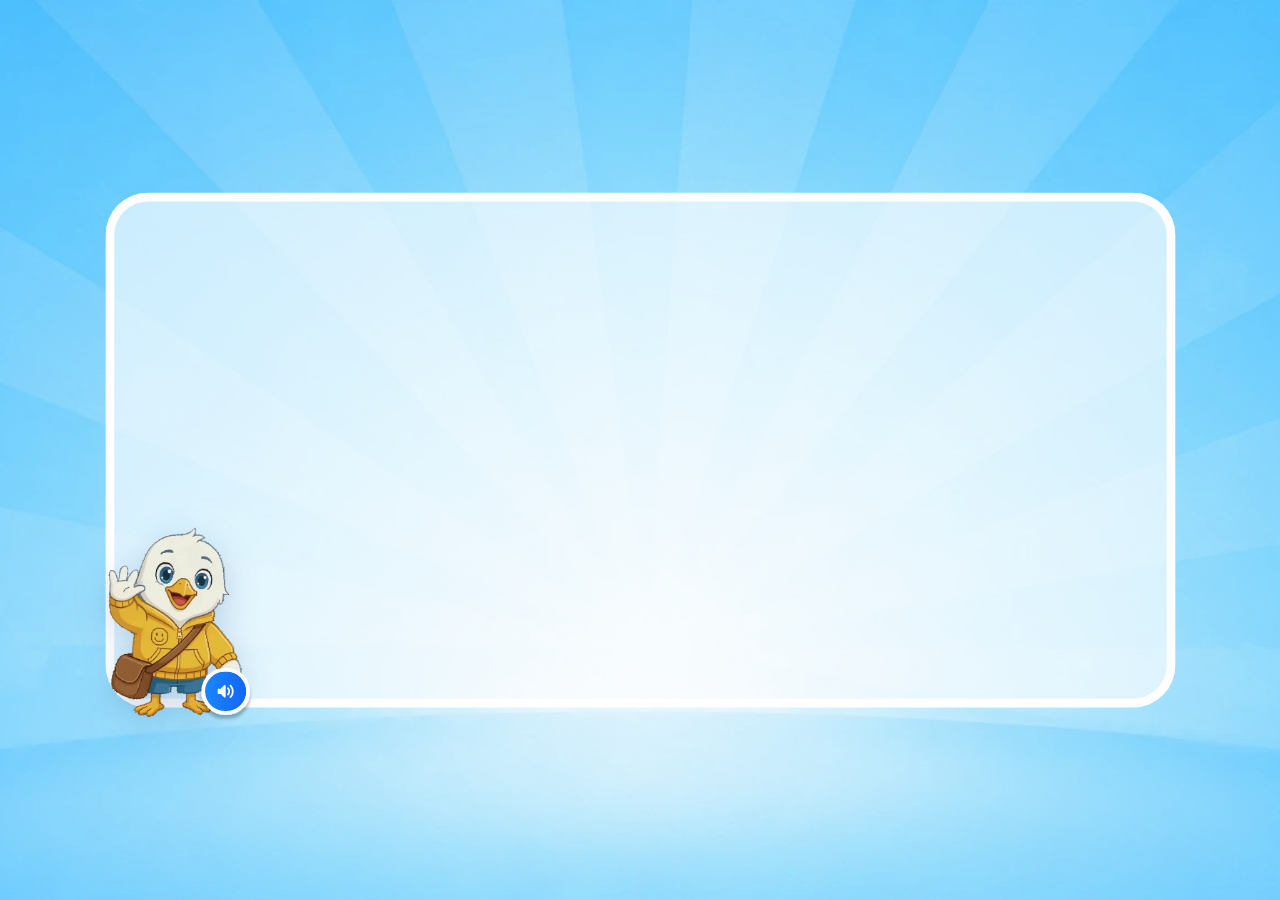
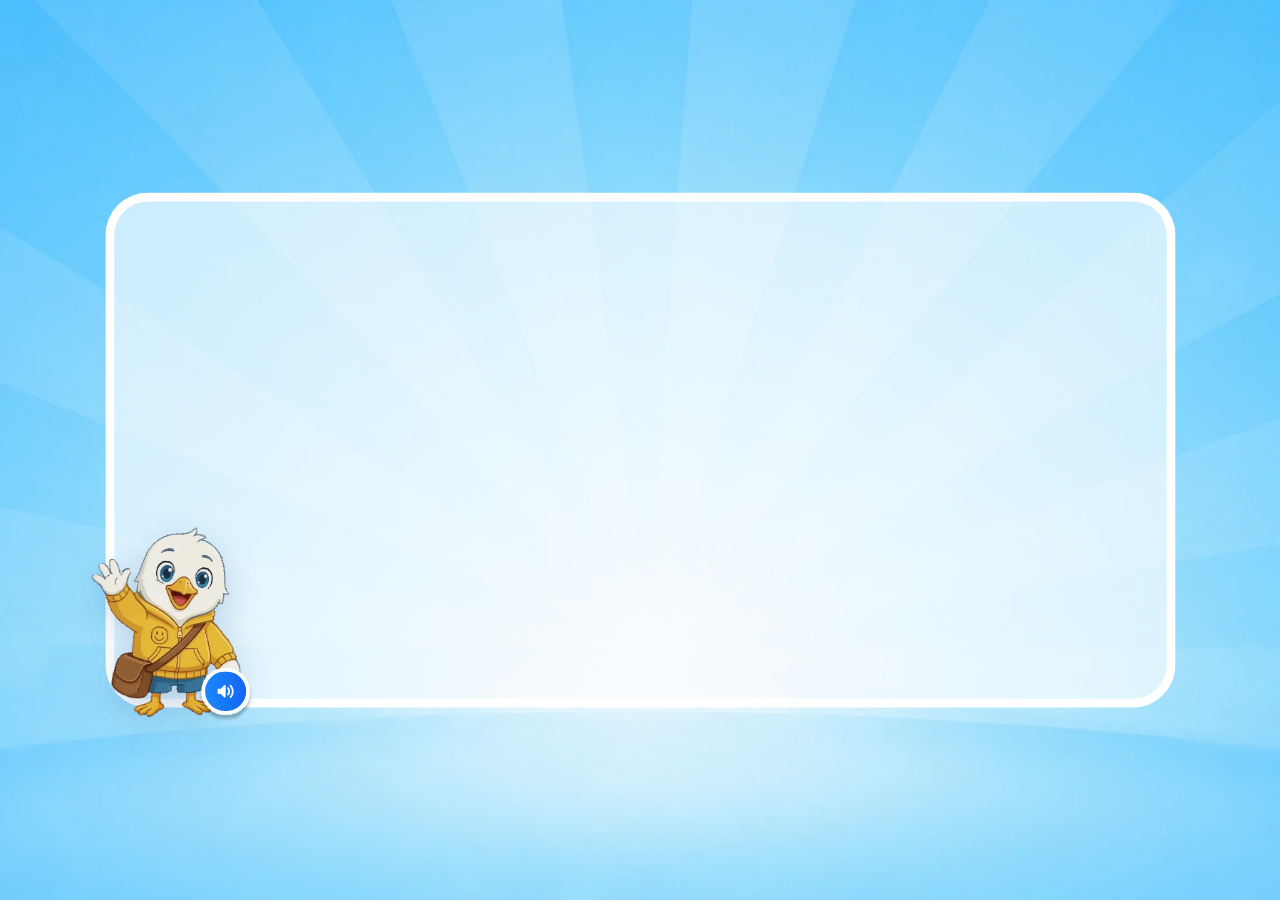
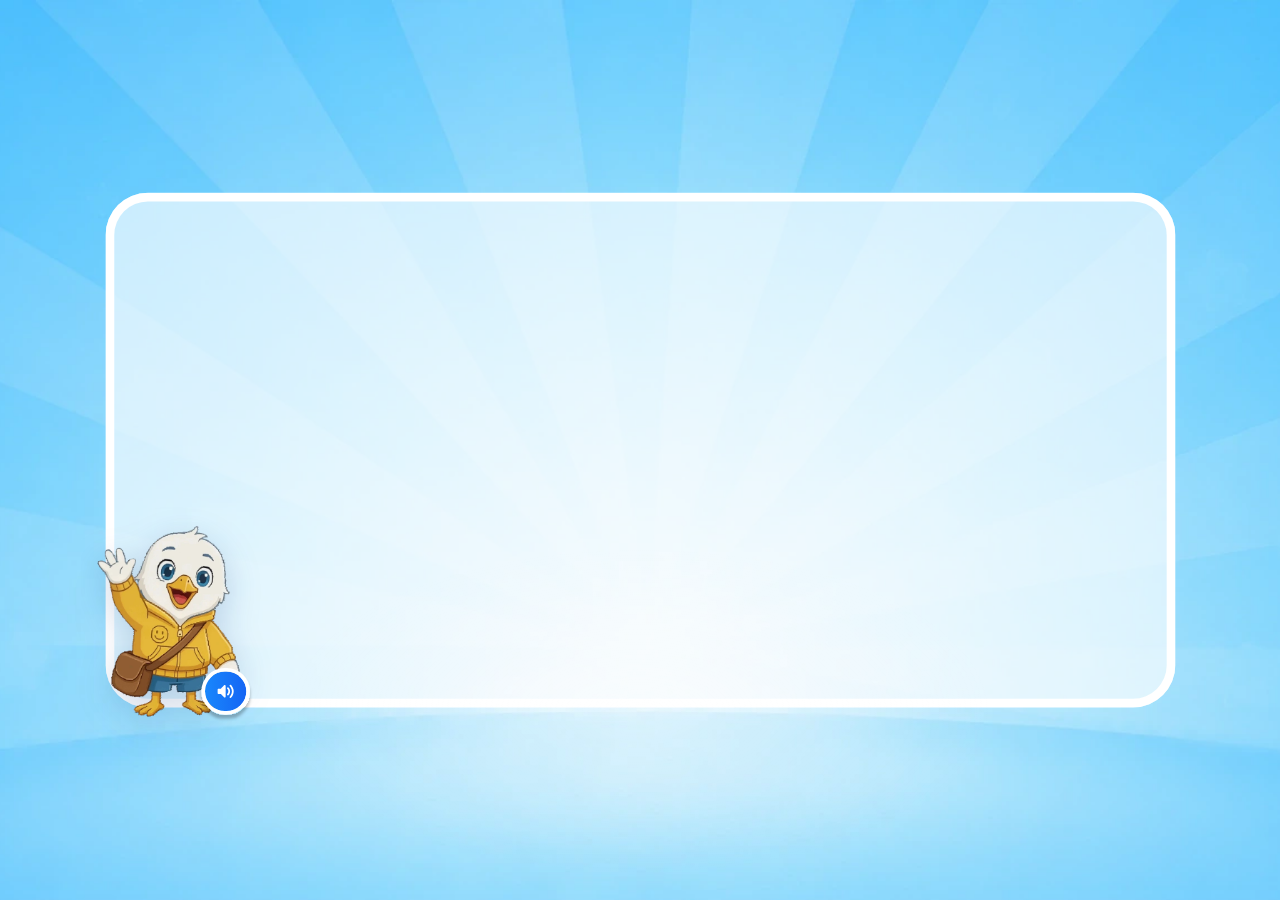
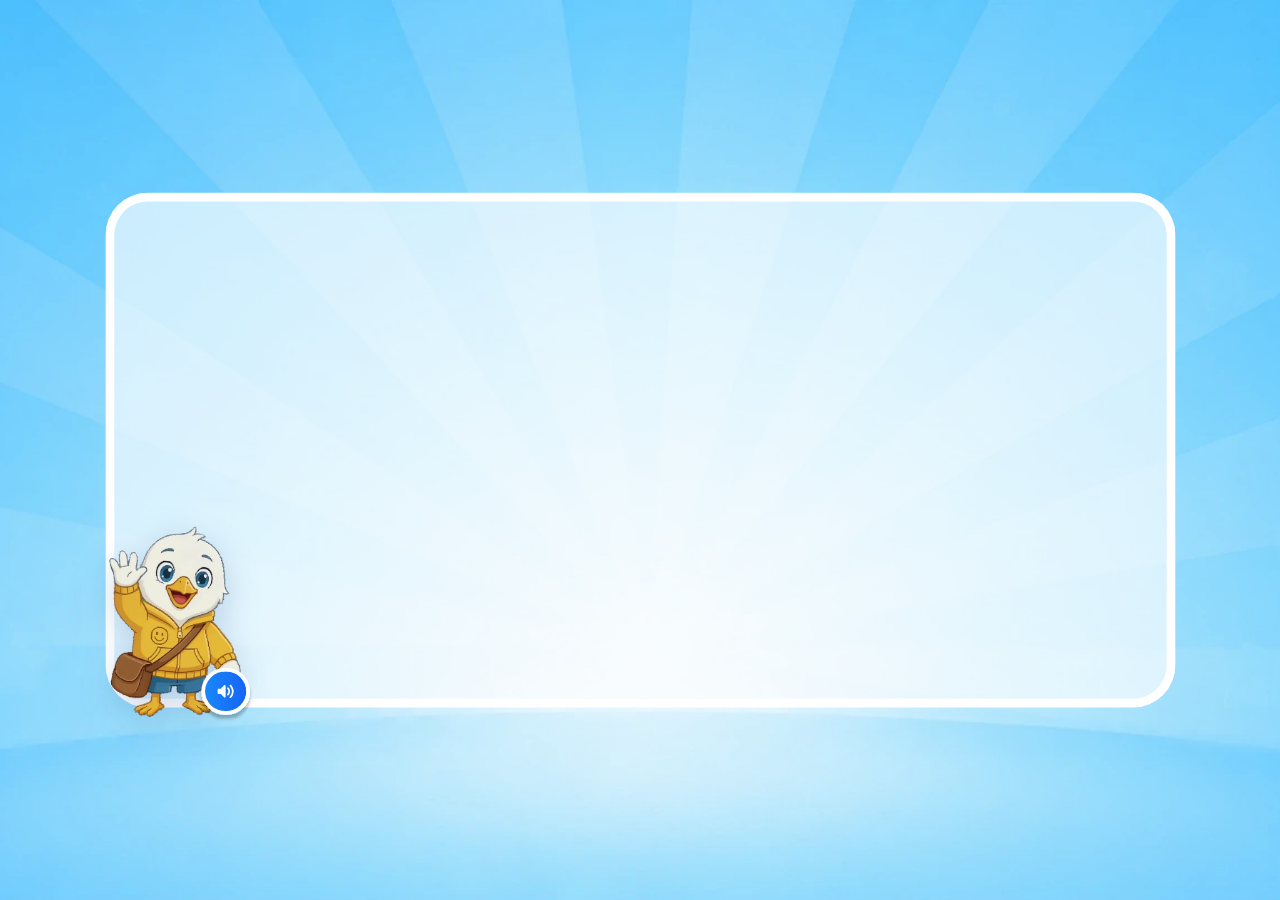
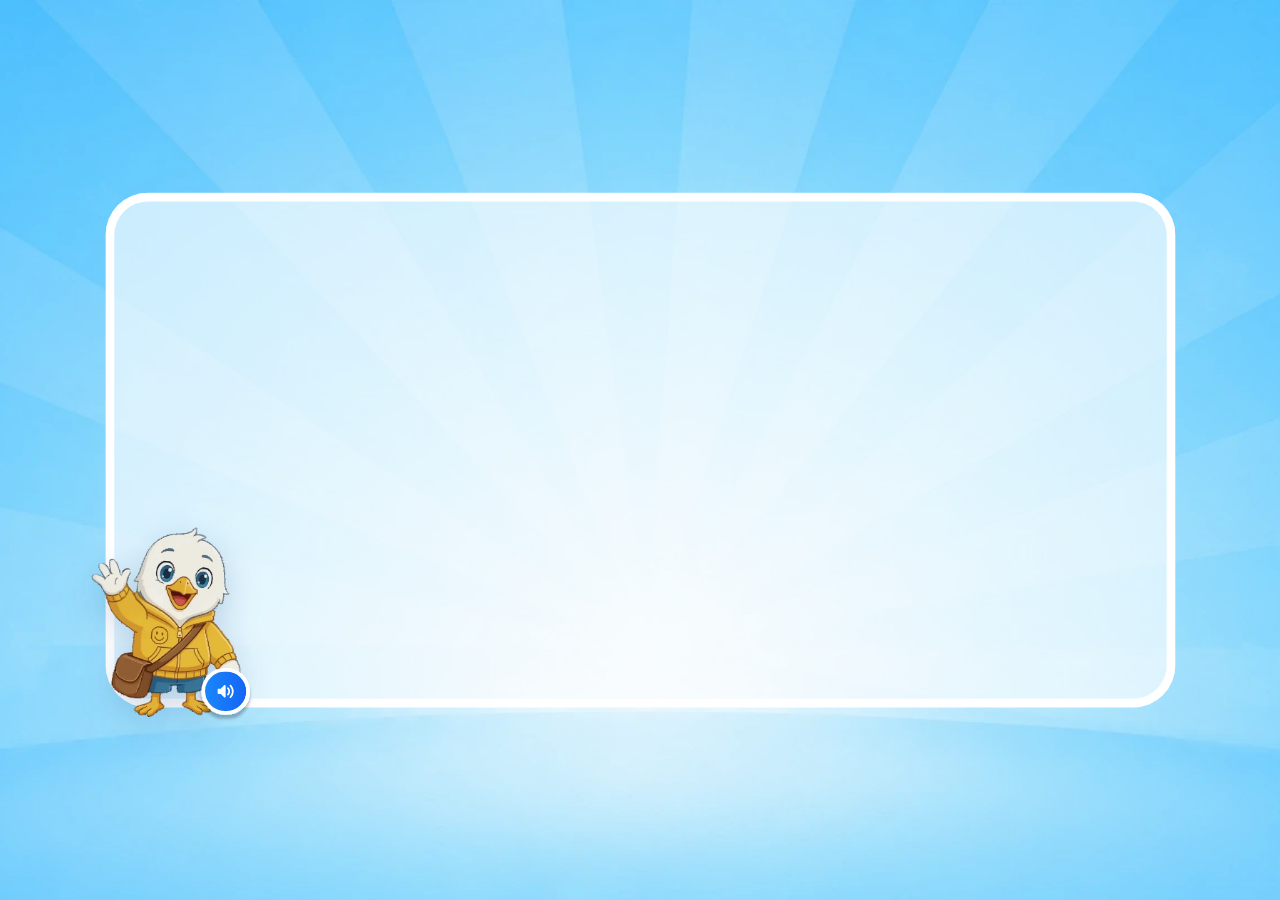
